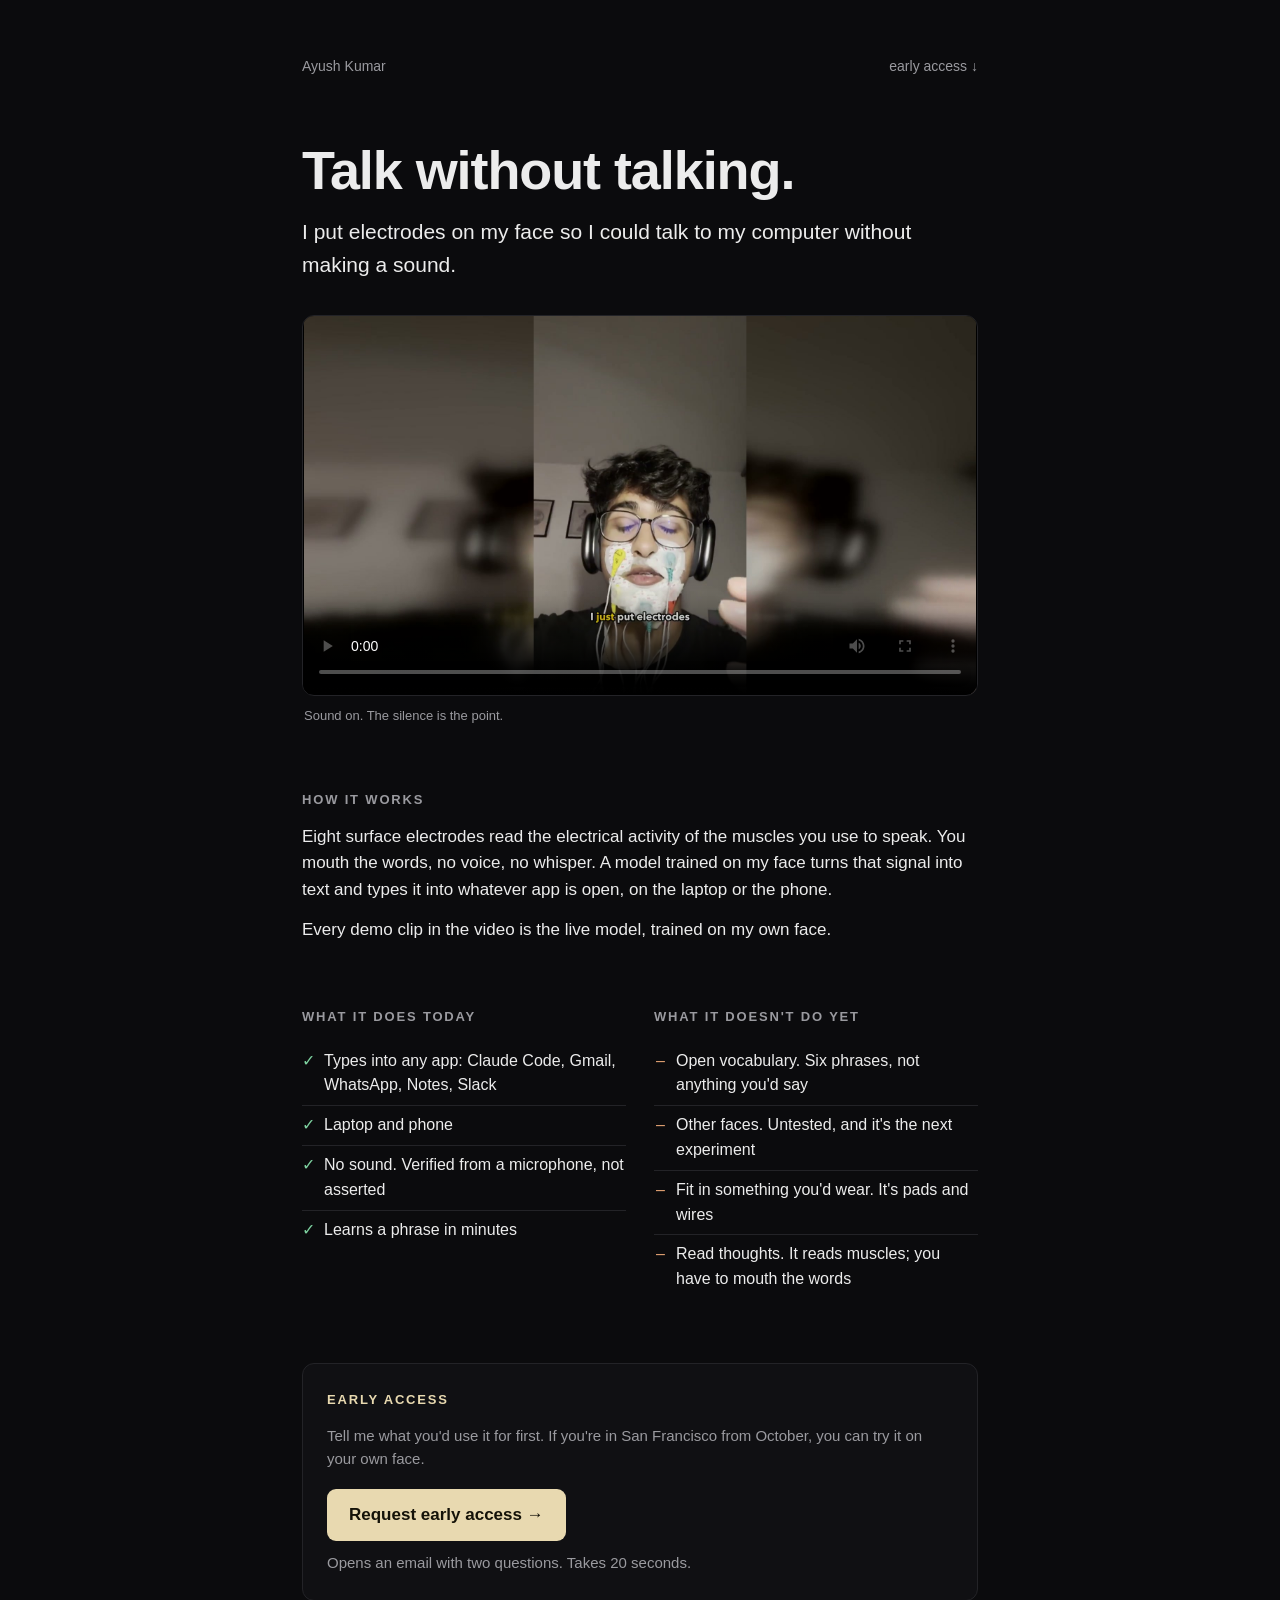
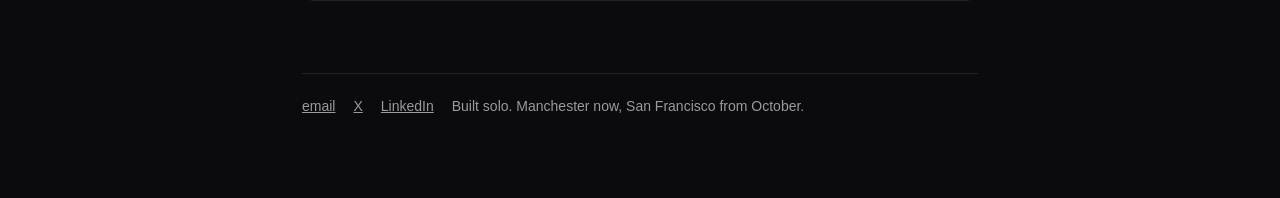
==== index.html @ 0bfeecea "site update" ====
<!doctype html>
<html lang="en">
<head>
<meta charset="utf-8">
<meta name="viewport" content="width=device-width,initial-scale=1">
<title>Talk without talking</title>
<meta name="description" content="I put electrodes on my face so I could talk to my computer without making a sound. Silent speech to text, built solo.">
<!-- link previews on X / LinkedIn / WhatsApp / Slack.  is replaced by deploy.sh -->
<meta property="og:type" content="website">
<meta property="og:title" content="Talk without talking">
<meta property="og:description" content="I put electrodes on my face so I could talk to my computer without making a sound.">
<meta property="og:image" content="https://ayush-kumar-prog.github.io/talk-without-talking/poster.jpg">
<meta property="og:url" content="https://ayush-kumar-prog.github.io/talk-without-talking/">
<meta name="twitter:card" content="summary_large_image">
<meta name="twitter:title" content="Talk without talking">
<meta name="twitter:description" content="I put electrodes on my face so I could talk to my computer without making a sound.">
<meta name="twitter:image" content="https://ayush-kumar-prog.github.io/talk-without-talking/poster.jpg">
<style>
  :root{--bg:#0b0b0d;--fg:#ececec;--dim:#9a9a9f;--line:#232327;--accent:#e8d9b0;--ok:#7ed3a0;--no:#e0a072}
  *{box-sizing:border-box}
  html{color-scheme:dark;background:var(--bg)}
  body{margin:0;background:var(--bg);color:var(--fg);
       font:17px/1.55 -apple-system,BlinkMacSystemFont,"Inter","Segoe UI",Helvetica,Arial,sans-serif;
       -webkit-font-smoothing:antialiased}
  main{max-width:720px;margin:0 auto;padding:56px 22px 80px}
  header{display:flex;justify-content:space-between;align-items:baseline;font-size:14px;color:var(--dim);margin-bottom:64px}
  header a{color:var(--dim);text-decoration:none}
  header a:hover{color:var(--fg)}
  h1{font-size:clamp(34px,6.5vw,54px);line-height:1.05;letter-spacing:-.02em;margin:0 0 18px;font-weight:650}
  .lede{font-size:clamp(18px,2.4vw,21px);color:var(--fg);margin:0 0 34px;max-width:620px}
  .video{position:relative;border:1px solid var(--line);border-radius:12px;overflow:hidden;background:#000;aspect-ratio:16/9}
  .video video{width:100%;height:100%;display:block}
  .cap{font-size:13px;color:var(--dim);margin:10px 2px 0}
  section{margin-top:64px}
  h2{font-size:13px;letter-spacing:.14em;text-transform:uppercase;color:var(--dim);margin:0 0 14px;font-weight:600}
  p{margin:0 0 14px}
  .grid{display:grid;grid-template-columns:1fr 1fr;gap:28px}
  @media (max-width:600px){.grid{grid-template-columns:1fr}}
  ul{margin:0;padding:0;list-style:none}
  li{padding:7px 0 7px 22px;position:relative;border-top:1px solid var(--line);font-size:16px}
  li:first-child{border-top:0}
  .yes li::before{content:"✓";position:absolute;left:0;color:var(--ok)}
  .not li::before{content:"–";position:absolute;left:2px;color:var(--no)}
  .form{border:1px solid var(--line);border-radius:12px;padding:26px 24px;background:#101013}
  .form h2{color:var(--accent)}
  .form p{color:var(--dim);font-size:15px}
  iframe{width:100%;border:0;min-height:520px}
  .btn{display:inline-block;background:var(--accent);color:#141208;text-decoration:none;font-weight:650;padding:13px 22px;border-radius:9px;margin-top:4px}
  .btn:hover{filter:brightness(1.06)}
  .small{font-size:13px;color:var(--dim);margin:10px 0 0}
  footer{margin-top:72px;padding-top:22px;border-top:1px solid var(--line);font-size:14px;color:var(--dim);display:flex;gap:18px;flex-wrap:wrap}
  footer a{color:var(--dim)}
  footer a:hover{color:var(--fg)}
</style>
</head>
<body>
<main>
  <header>
    <span>Ayush Kumar</span>
    <span><a href="#access">early access ↓</a></span>
  </header>

  <h1>Talk without talking.</h1>
  <p class="lede">I put electrodes on my face so I could talk to my computer without making a sound.</p>

  <div class="video">
    <video controls playsinline preload="metadata" poster="poster.jpg">
      <source src="demo.mp4" type="video/mp4">
    </video>
  </div>
  <p class="cap">Sound on. The silence is the point.</p>

  <section>
    <h2>How it works</h2>
    <p>Eight surface electrodes read the electrical activity of the muscles you use to speak. You mouth the words, no voice, no whisper. A model trained on my face turns that signal into text and types it into whatever app is open, on the laptop or the phone.</p>
    <p>Every demo clip in the video is the live model, trained on my own face.</p>
  </section>

  <section class="grid">
    <div>
      <h2>What it does today</h2>
      <ul class="yes">
        <li>Types into any app: Claude Code, Gmail, WhatsApp, Notes, Slack</li>
        <li>Laptop and phone</li>
        <li>No sound. Verified from a microphone, not asserted</li>
        <li>Learns a phrase in minutes</li>
      </ul>
    </div>
    <div>
      <h2>What it doesn't do yet</h2>
      <ul class="not">
        <li>Open vocabulary. Six phrases, not anything you'd say</li>
        <li>Other faces. Untested, and it's the next experiment</li>
        <li>Fit in something you'd wear. It's pads and wires</li>
        <li>Read thoughts. It reads muscles; you have to mouth the words</li>
      </ul>
    </div>
  </section>

  <section id="access" class="form">
    <h2>Early access</h2>
    <p>Tell me what you'd use it for first. If you're in San Francisco from October, you can try it on your own face.</p>
    <!-- TALLY: create a form with three fields (email; "What would you use it for first?" single-select:
         prompting AI agents / messaging / email / notes / private or medical settings / accessibility / other;
         "I'm in San Francisco from October and want to try it" checkbox). Share -> Embed -> copy the
         iframe and replace the block below. -->
    <!-- interim capture until the Tally embed replaces this block: replies land in Gmail -->
    <a class="btn" href="mailto:ayushkumargithub@gmail.com?subject=Early%20access&body=I%27d%20use%20it%20for%3A%20%0A%0AI%27m%20in%20San%20Francisco%20from%20October%3A%20yes%20%2F%20no%0A%0AName%3A%20">Request early access →</a>
    <p class="small">Opens an email with two questions. Takes 20 seconds.</p>
  </section>

  <footer>
    <a href="mailto:ayushkumargithub@gmail.com">email</a>
    <a href="https://x.com/YOUR_HANDLE">X</a>
    <a href="https://www.linkedin.com/in/YOUR_HANDLE">LinkedIn</a>
    <span>Built solo. Manchester now, San Francisco from October.</span>
  </footer>
</main>
</body>
</html>
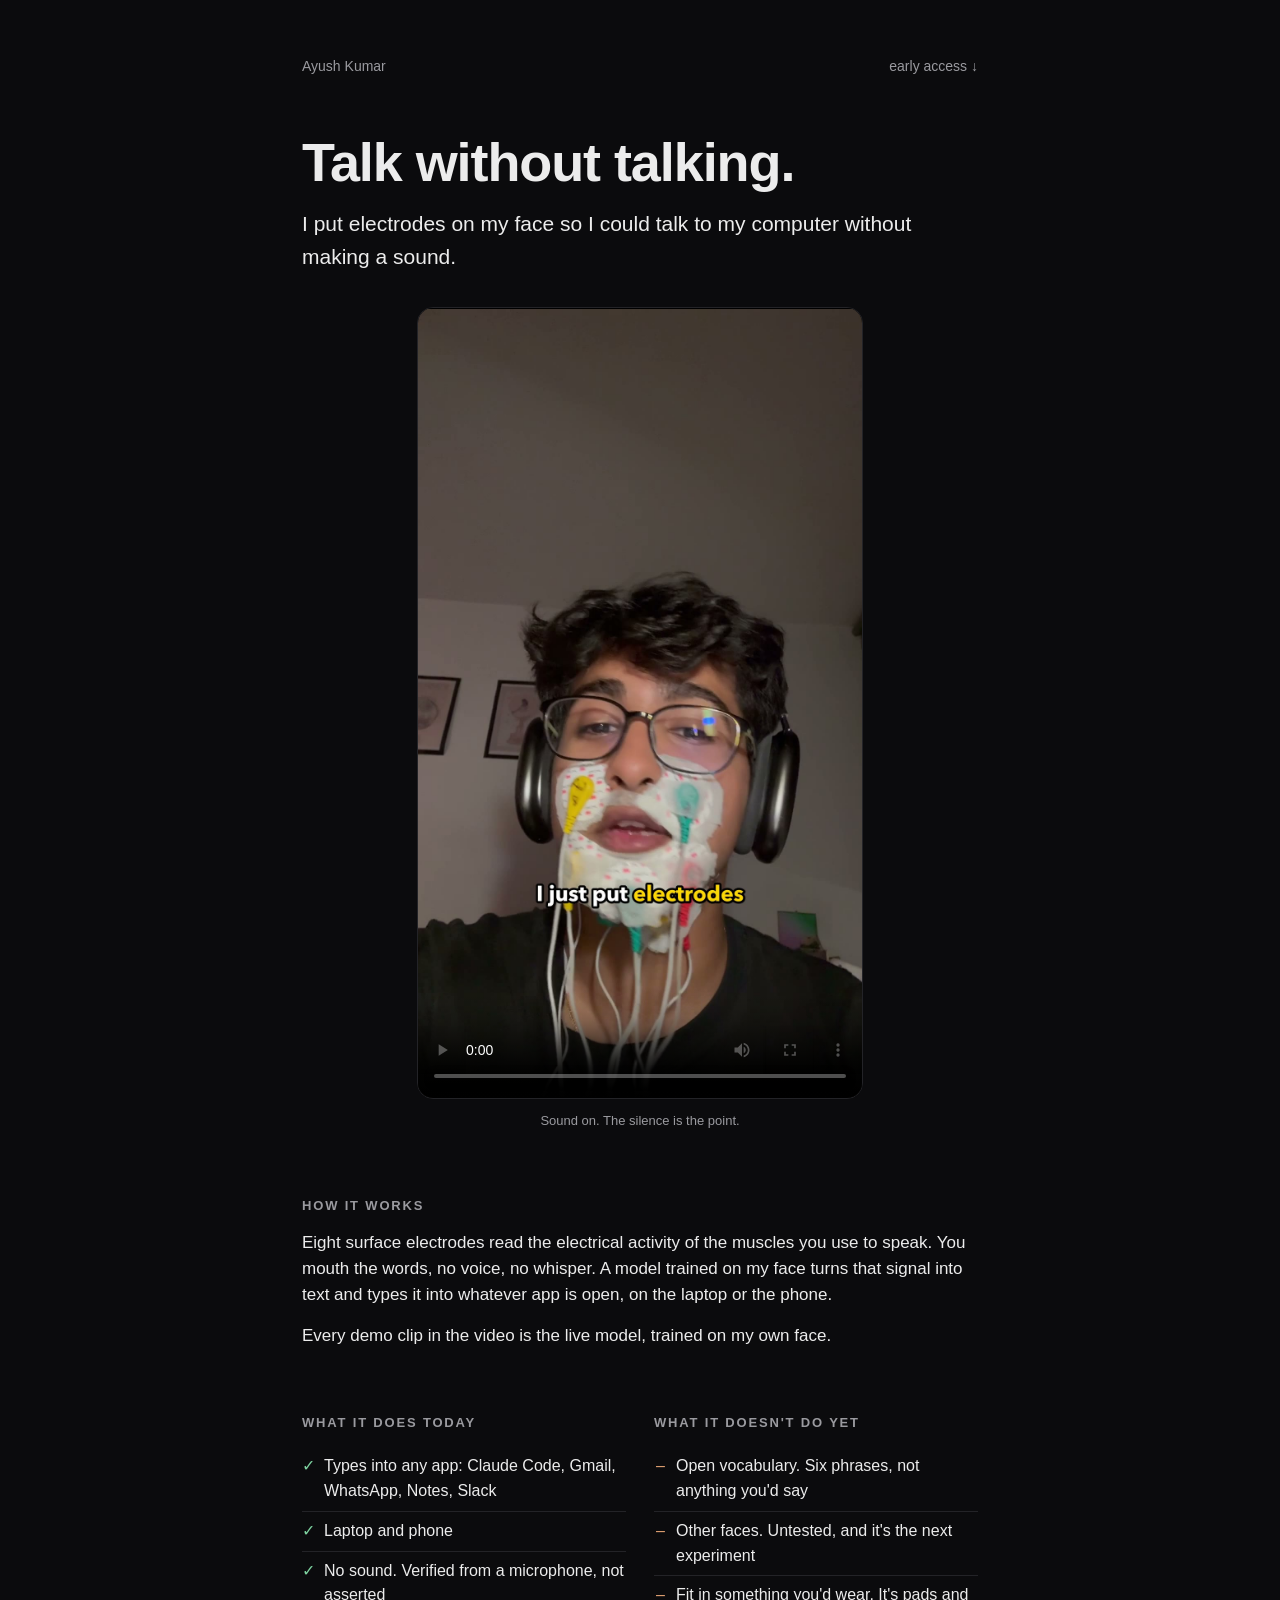
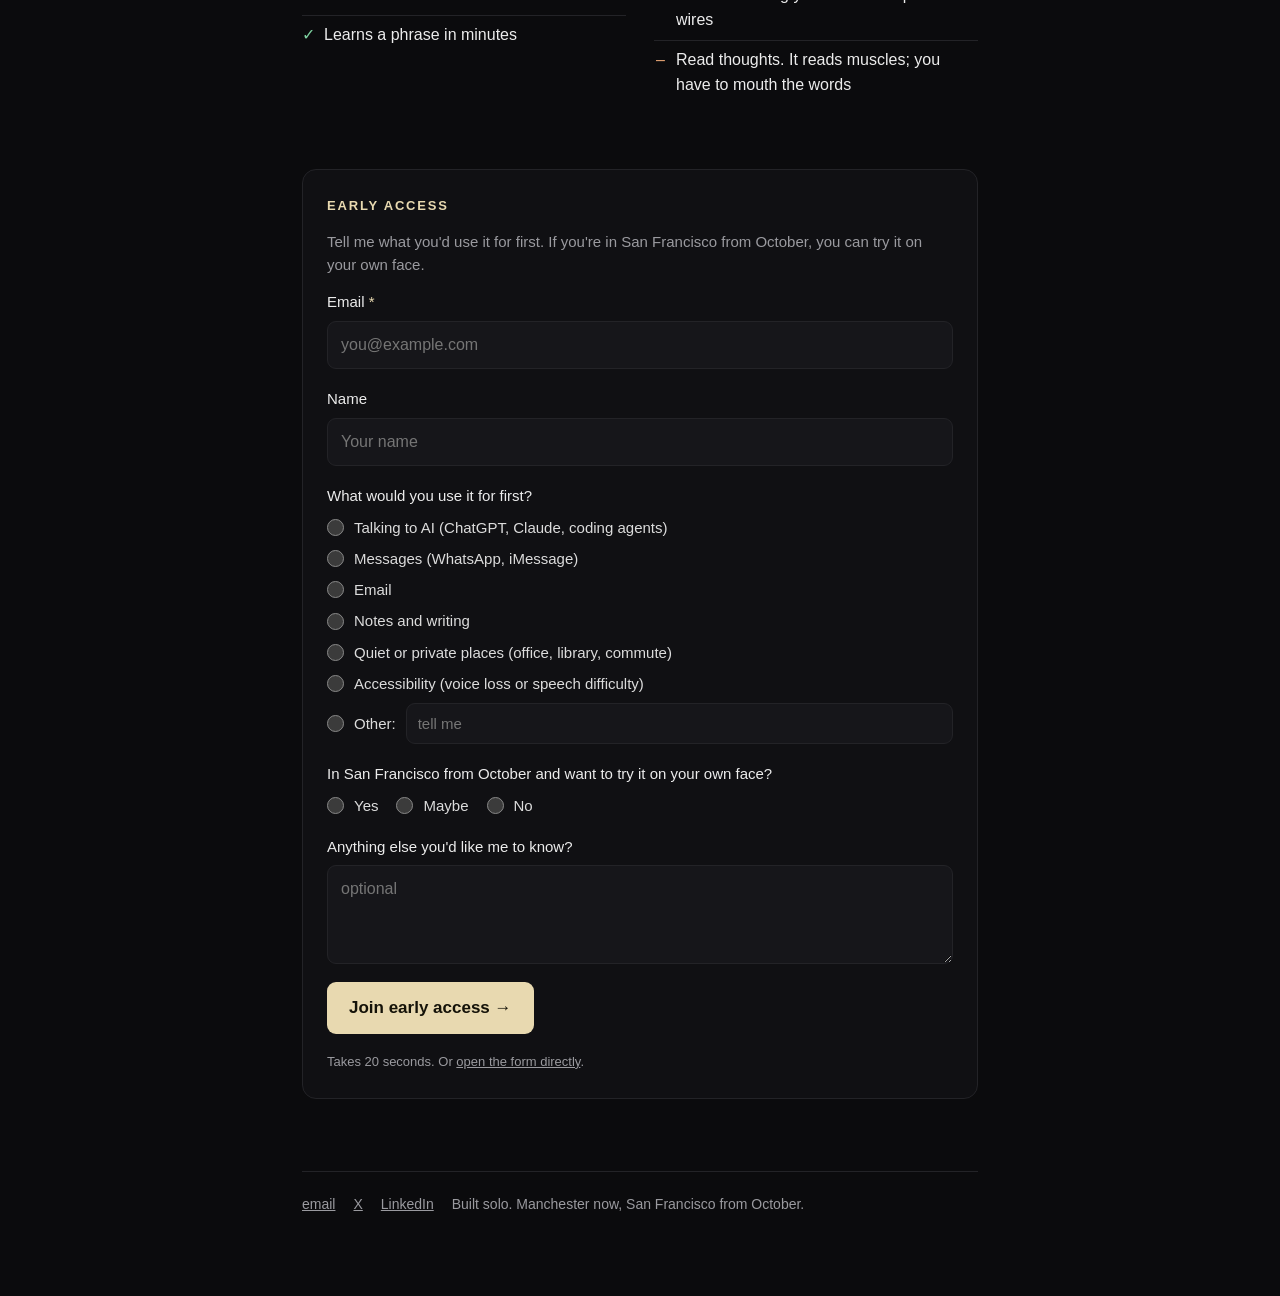
==== commit 5c3b1d6d: "Vertical final demo, bigger player, native early-access form - demo.mp4: final vertical cut (1080x19" ====
--- a/index.html
+++ b/index.html
@@ -5,32 +5,37 @@
 <meta name="viewport" content="width=device-width,initial-scale=1">
 <title>Talk without talking</title>
 <meta name="description" content="I put electrodes on my face so I could talk to my computer without making a sound. Silent speech to text, built solo.">
-<!-- link previews on X / LinkedIn / WhatsApp / Slack.  is replaced by deploy.sh -->
+<!-- link previews on X / LinkedIn / WhatsApp / Slack -->
 <meta property="og:type" content="website">
 <meta property="og:title" content="Talk without talking">
 <meta property="og:description" content="I put electrodes on my face so I could talk to my computer without making a sound.">
-<meta property="og:image" content="https://ayush-kumar-prog.github.io/talk-without-talking/poster.jpg">
+<meta property="og:image" content="https://ayush-kumar-prog.github.io/talk-without-talking/og.jpg">
+<meta property="og:image:width" content="1200">
+<meta property="og:image:height" content="630">
 <meta property="og:url" content="https://ayush-kumar-prog.github.io/talk-without-talking/">
 <meta name="twitter:card" content="summary_large_image">
 <meta name="twitter:title" content="Talk without talking">
 <meta name="twitter:description" content="I put electrodes on my face so I could talk to my computer without making a sound.">
-<meta name="twitter:image" content="https://ayush-kumar-prog.github.io/talk-without-talking/poster.jpg">
+<meta name="twitter:image" content="https://ayush-kumar-prog.github.io/talk-without-talking/og.jpg">
 <style>
-  :root{--bg:#0b0b0d;--fg:#ececec;--dim:#9a9a9f;--line:#232327;--accent:#e8d9b0;--ok:#7ed3a0;--no:#e0a072}
+  :root{--bg:#0b0b0d;--fg:#ececec;--dim:#9a9a9f;--line:#232327;--field:#16161a;--accent:#e8d9b0;--ok:#7ed3a0;--no:#e0a072}
   *{box-sizing:border-box}
+  [hidden]{display:none!important}
   html{color-scheme:dark;background:var(--bg)}
   body{margin:0;background:var(--bg);color:var(--fg);
        font:17px/1.55 -apple-system,BlinkMacSystemFont,"Inter","Segoe UI",Helvetica,Arial,sans-serif;
        -webkit-font-smoothing:antialiased}
   main{max-width:720px;margin:0 auto;padding:56px 22px 80px}
-  header{display:flex;justify-content:space-between;align-items:baseline;font-size:14px;color:var(--dim);margin-bottom:64px}
+  header{display:flex;justify-content:space-between;align-items:baseline;font-size:14px;color:var(--dim);margin-bottom:56px}
   header a{color:var(--dim);text-decoration:none}
   header a:hover{color:var(--fg)}
   h1{font-size:clamp(34px,6.5vw,54px);line-height:1.05;letter-spacing:-.02em;margin:0 0 18px;font-weight:650}
   .lede{font-size:clamp(18px,2.4vw,21px);color:var(--fg);margin:0 0 34px;max-width:620px}
-  .video{position:relative;border:1px solid var(--line);border-radius:12px;overflow:hidden;background:#000;aspect-ratio:16/9}
-  .video video{width:100%;height:100%;display:block}
-  .cap{font-size:13px;color:var(--dim);margin:10px 2px 0}
+  /* vertical 9:16 video: as tall as the screen allows, full width on phones */
+  .video{position:relative;margin:0 auto;width:min(100%,calc(88vh * 9 / 16),560px);aspect-ratio:9/16;
+         border:1px solid var(--line);border-radius:16px;overflow:hidden;background:#000}
+  .video video{width:100%;height:100%;display:block;object-fit:contain;background:#000}
+  .cap{font-size:13px;color:var(--dim);margin:12px 2px 0;text-align:center}
   section{margin-top:64px}
   h2{font-size:13px;letter-spacing:.14em;text-transform:uppercase;color:var(--dim);margin:0 0 14px;font-weight:600}
   p{margin:0 0 14px}
@@ -41,13 +46,32 @@
   li:first-child{border-top:0}
   .yes li::before{content:"✓";position:absolute;left:0;color:var(--ok)}
   .not li::before{content:"–";position:absolute;left:2px;color:var(--no)}
-  .form{border:1px solid var(--line);border-radius:12px;padding:26px 24px;background:#101013}
+  .form{border:1px solid var(--line);border-radius:14px;padding:26px 24px;background:#101013}
   .form h2{color:var(--accent)}
-  .form p{color:var(--dim);font-size:15px}
-  iframe{width:100%;border:0;min-height:520px}
-  .btn{display:inline-block;background:var(--accent);color:#141208;text-decoration:none;font-weight:650;padding:13px 22px;border-radius:9px;margin-top:4px}
+  .form > p{color:var(--dim);font-size:15px}
+  form{display:grid;gap:18px;margin-top:6px}
+  label.f{display:grid;gap:7px;font-size:15px}
+  .req{color:var(--accent)}
+  input[type=email],input[type=text],textarea{width:100%;font:inherit;font-size:16px;color:var(--fg);background:var(--field);
+        border:1px solid var(--line);border-radius:9px;padding:11px 13px;outline:none}
+  input:focus,textarea:focus{border-color:#4a4a52}
+  textarea{resize:vertical;min-height:84px}
+  fieldset{border:0;margin:0;padding:0;display:grid;gap:8px}
+  legend{font-size:15px;margin:0 0 8px;padding:0}
+  .opt{display:flex;align-items:center;gap:10px;font-size:15px;color:#dcdcdc;cursor:pointer}
+  .opt input{accent-color:var(--accent);width:17px;height:17px;margin:0;flex:0 0 auto}
+  .other{display:flex;align-items:center;gap:10px}
+  .other input[type=text]{padding:8px 11px;font-size:15px}
+  .row{display:flex;gap:18px;flex-wrap:wrap}
+  .btn{display:inline-block;background:var(--accent);color:#141208;text-decoration:none;font:inherit;font-weight:650;
+       padding:13px 22px;border-radius:9px;border:0;cursor:pointer;justify-self:start}
   .btn:hover{filter:brightness(1.06)}
-  .small{font-size:13px;color:var(--dim);margin:10px 0 0}
+  .btn[disabled]{opacity:.6;cursor:default}
+  .small{font-size:13px;color:var(--dim);margin:0}
+  .small a{color:var(--dim)}
+  .err{color:var(--no);font-size:14px;margin:0}
+  .thanks{font-size:17px}
+  .thanks b{color:var(--accent)}
   footer{margin-top:72px;padding-top:22px;border-top:1px solid var(--line);font-size:14px;color:var(--dim);display:flex;gap:18px;flex-wrap:wrap}
   footer a{color:var(--dim)}
   footer a:hover{color:var(--fg)}
@@ -100,21 +124,76 @@
   <section id="access" class="form">
     <h2>Early access</h2>
     <p>Tell me what you'd use it for first. If you're in San Francisco from October, you can try it on your own face.</p>
-    <!-- TALLY: create a form with three fields (email; "What would you use it for first?" single-select:
-         prompting AI agents / messaging / email / notes / private or medical settings / accessibility / other;
-         "I'm in San Francisco from October and want to try it" checkbox). Share -> Embed -> copy the
-         iframe and replace the block below. -->
-    <!-- interim capture until the Tally embed replaces this block: replies land in Gmail -->
-    <a class="btn" href="mailto:ayushkumargithub@gmail.com?subject=Early%20access&body=I%27d%20use%20it%20for%3A%20%0A%0AI%27m%20in%20San%20Francisco%20from%20October%3A%20yes%20%2F%20no%0A%0AName%3A%20">Request early access →</a>
-    <p class="small">Opens an email with two questions. Takes 20 seconds.</p>
+
+    <!-- Posts to the Google Form "Talk without talking - early access" (responses land in Ayush's Google Forms / Sheets) -->
+    <form id="signup" novalidate>
+      <label class="f"><span>Email <span class="req" aria-hidden="true">*</span></span>
+        <input type="email" name="entry.1218262359" required autocomplete="email" placeholder="you@example.com">
+      </label>
+      <label class="f">Name
+        <input type="text" name="entry.1448924154" autocomplete="name" placeholder="Your name">
+      </label>
+      <fieldset>
+        <legend>What would you use it for first?</legend>
+        <label class="opt"><input type="radio" name="entry.805958540" value="Talking to AI (ChatGPT, Claude, coding agents)"> Talking to AI (ChatGPT, Claude, coding agents)</label>
+        <label class="opt"><input type="radio" name="entry.805958540" value="Messages (WhatsApp, iMessage)"> Messages (WhatsApp, iMessage)</label>
+        <label class="opt"><input type="radio" name="entry.805958540" value="Email"> Email</label>
+        <label class="opt"><input type="radio" name="entry.805958540" value="Notes and writing"> Notes and writing</label>
+        <label class="opt"><input type="radio" name="entry.805958540" value="Quiet or private places (office, library, commute)"> Quiet or private places (office, library, commute)</label>
+        <label class="opt"><input type="radio" name="entry.805958540" value="Accessibility (voice loss or speech difficulty)"> Accessibility (voice loss or speech difficulty)</label>
+        <div class="other">
+          <label class="opt"><input type="radio" name="entry.805958540" value="__other_option__" id="useOther"> Other:</label>
+          <input type="text" id="useOtherText" aria-label="Other use" placeholder="tell me">
+        </div>
+      </fieldset>
+      <fieldset>
+        <legend>In San Francisco from October and want to try it on your own face?</legend>
+        <div class="row">
+          <label class="opt"><input type="radio" name="entry.1406733790" value="Yes"> Yes</label>
+          <label class="opt"><input type="radio" name="entry.1406733790" value="Maybe"> Maybe</label>
+          <label class="opt"><input type="radio" name="entry.1406733790" value="No"> No</label>
+        </div>
+      </fieldset>
+      <label class="f">Anything else you'd like me to know?
+        <textarea name="entry.831140390" rows="3" placeholder="optional"></textarea>
+      </label>
+      <p class="err" id="err" hidden></p>
+      <button type="submit" class="btn" id="go">Join early access →</button>
+      <p class="small">Takes 20 seconds. Or <a href="https://docs.google.com/forms/d/e/1FAIpQLSfhqz6a_AW9YO6WL3cb29xkLxI5sCTDfuQ9sQp56JzYwQW63g/viewform" target="_blank" rel="noopener">open the form directly</a>.</p>
+    </form>
+    <p class="thanks" id="thanks" hidden><b>You're on the list.</b> Thank you. I'll be in touch, and if you're in San Francisco, I'll reach out about trying it on your own face.</p>
   </section>
 
   <footer>
     <a href="mailto:ayushkumargithub@gmail.com">email</a>
-    <a href="https://x.com/YOUR_HANDLE">X</a>
-    <a href="https://www.linkedin.com/in/YOUR_HANDLE">LinkedIn</a>
+    <a href="https://x.com/Ayush__kmr">X</a>
+    <a href="https://www.linkedin.com/in/ayushkumarcode/">LinkedIn</a>
     <span>Built solo. Manchester now, San Francisco from October.</span>
   </footer>
 </main>
+<script>
+(function(){
+  var ACTION='https://docs.google.com/forms/d/e/1FAIpQLSfhqz6a_AW9YO6WL3cb29xkLxI5sCTDfuQ9sQp56JzYwQW63g/formResponse';
+  var form=document.getElementById('signup'), err=document.getElementById('err'), go=document.getElementById('go');
+  var other=document.getElementById('useOther'), otherText=document.getElementById('useOtherText');
+  otherText.addEventListener('input',function(){ if(otherText.value) other.checked=true; });
+  form.addEventListener('submit',function(e){
+    e.preventDefault(); err.hidden=true;
+    var email=form.querySelector('input[type=email]');
+    if(!/^[^\s@]+@[^\s@]+\.[^\s@]+$/.test(email.value.trim())){ err.textContent='Please enter a valid email.'; err.hidden=false; email.focus(); return; }
+    var data=new URLSearchParams();
+    form.querySelectorAll('input[name],textarea[name]').forEach(function(el){
+      if((el.type==='radio'||el.type==='checkbox')&&!el.checked) return;
+      if(el.value.trim()!=='') data.append(el.name, el.value.trim());
+    });
+    if(other.checked) data.append('entry.805958540.other_option_response', otherText.value.trim());
+    go.disabled=true; go.textContent='Sending…';
+    fetch(ACTION,{method:'POST',mode:'no-cors',body:data})
+      .then(function(){ form.hidden=true; document.getElementById('thanks').hidden=false; })
+      .catch(function(){ go.disabled=false; go.textContent='Join early access →';
+        err.innerHTML='Something went wrong. Please use <a href="'+ACTION.replace('formResponse','viewform')+'" target="_blank" rel="noopener">the form directly</a>.'; err.hidden=false; });
+  });
+})();
+</script>
 </body>
 </html>
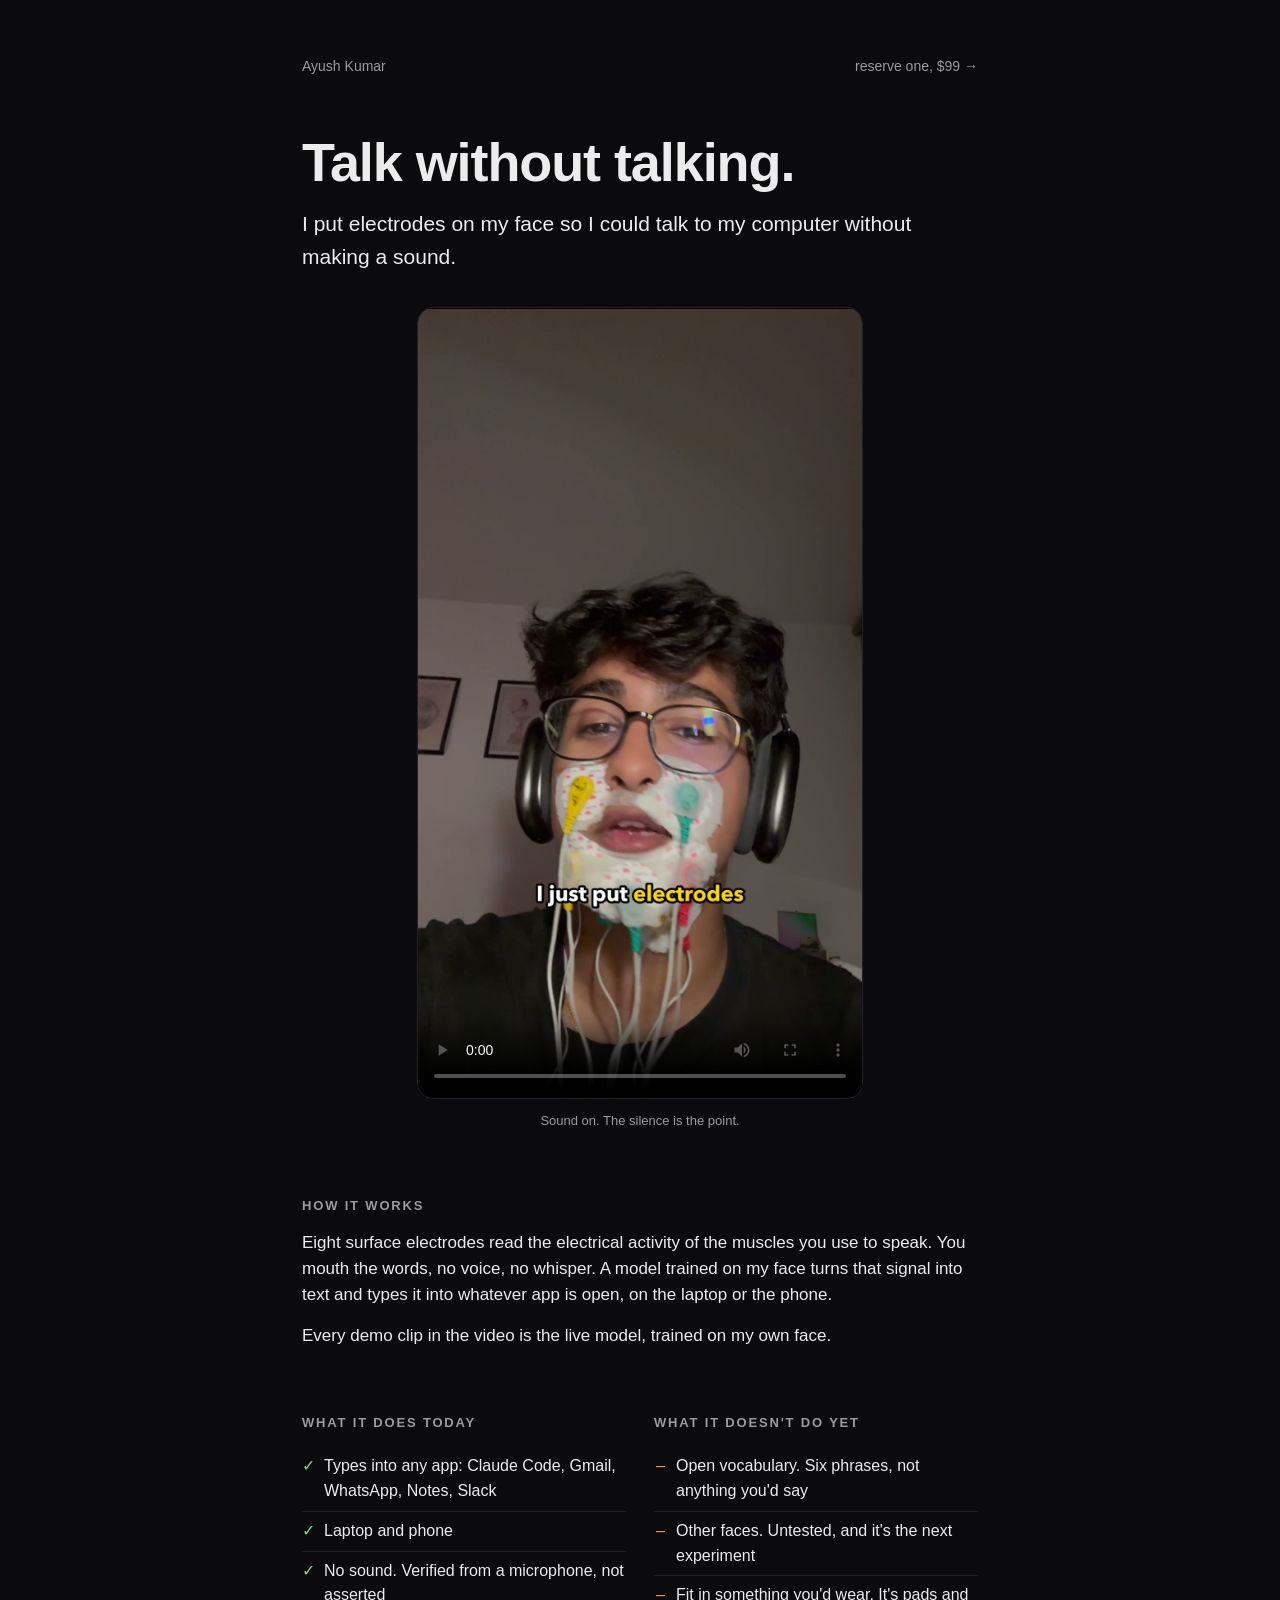
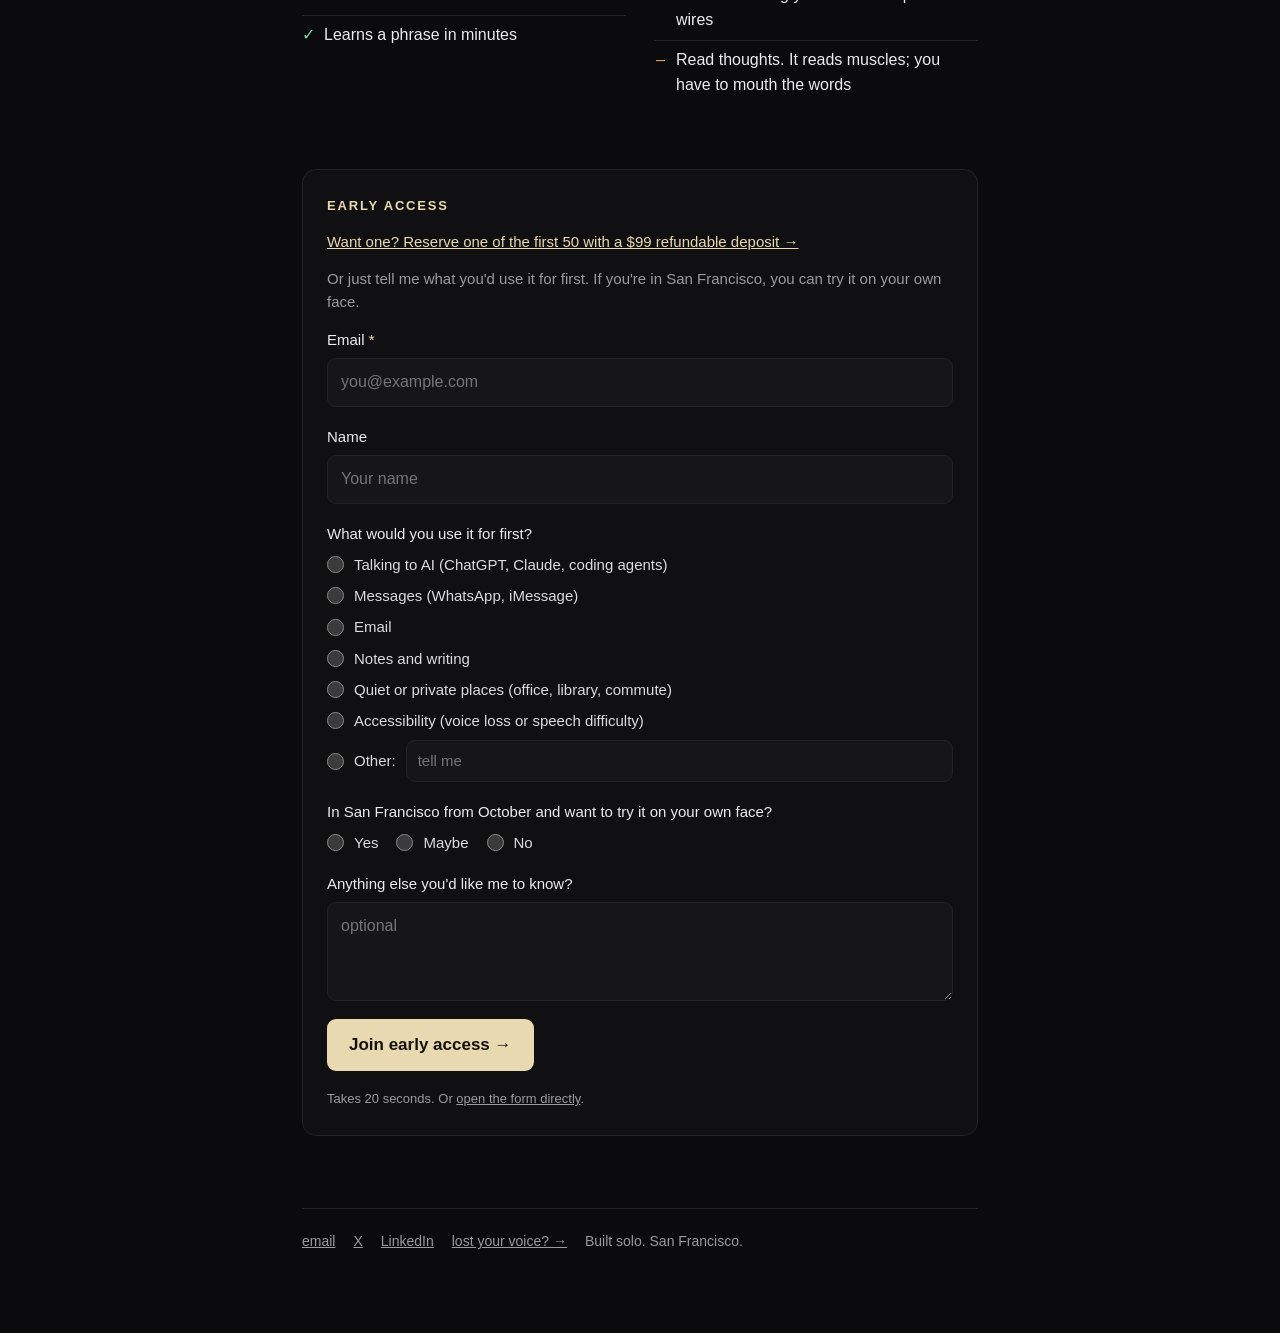
==== commit 904a5384: "Preorder pages live: wearable renders, Stripe link, terms reserve.html is now the money page: "preor" ====
--- a/index.html
+++ b/index.html
@@ -81,7 +81,7 @@
 <main>
   <header>
     <span>Ayush Kumar</span>
-    <span><a href="#access">early access ↓</a></span>
+    <span><a href="reserve.html">reserve one, $99 →</a></span>
   </header>
 
   <h1>Talk without talking.</h1>
@@ -123,7 +123,8 @@
 
   <section id="access" class="form">
     <h2>Early access</h2>
-    <p>Tell me what you'd use it for first. If you're in San Francisco from October, you can try it on your own face.</p>
+    <p><a href="reserve.html" style="color:var(--accent)">Want one? Reserve one of the first 50 with a $99 refundable deposit →</a></p>
+    <p>Or just tell me what you'd use it for first. If you're in San Francisco, you can try it on your own face.</p>
 
     <!-- Posts to the Google Form "Talk without talking - early access" (responses land in Ayush's Google Forms / Sheets) -->
     <form id="signup" novalidate>
@@ -168,7 +169,8 @@
     <a href="mailto:ayushkumargithub@gmail.com">email</a>
     <a href="https://x.com/Ayush__kmr">X</a>
     <a href="https://www.linkedin.com/in/ayushkumarcode/">LinkedIn</a>
-    <span>Built solo. Manchester now, San Francisco from October.</span>
+    <a href="voice.html">lost your voice? →</a>
+    <span>Built solo. San Francisco.</span>
   </footer>
 </main>
 <script>
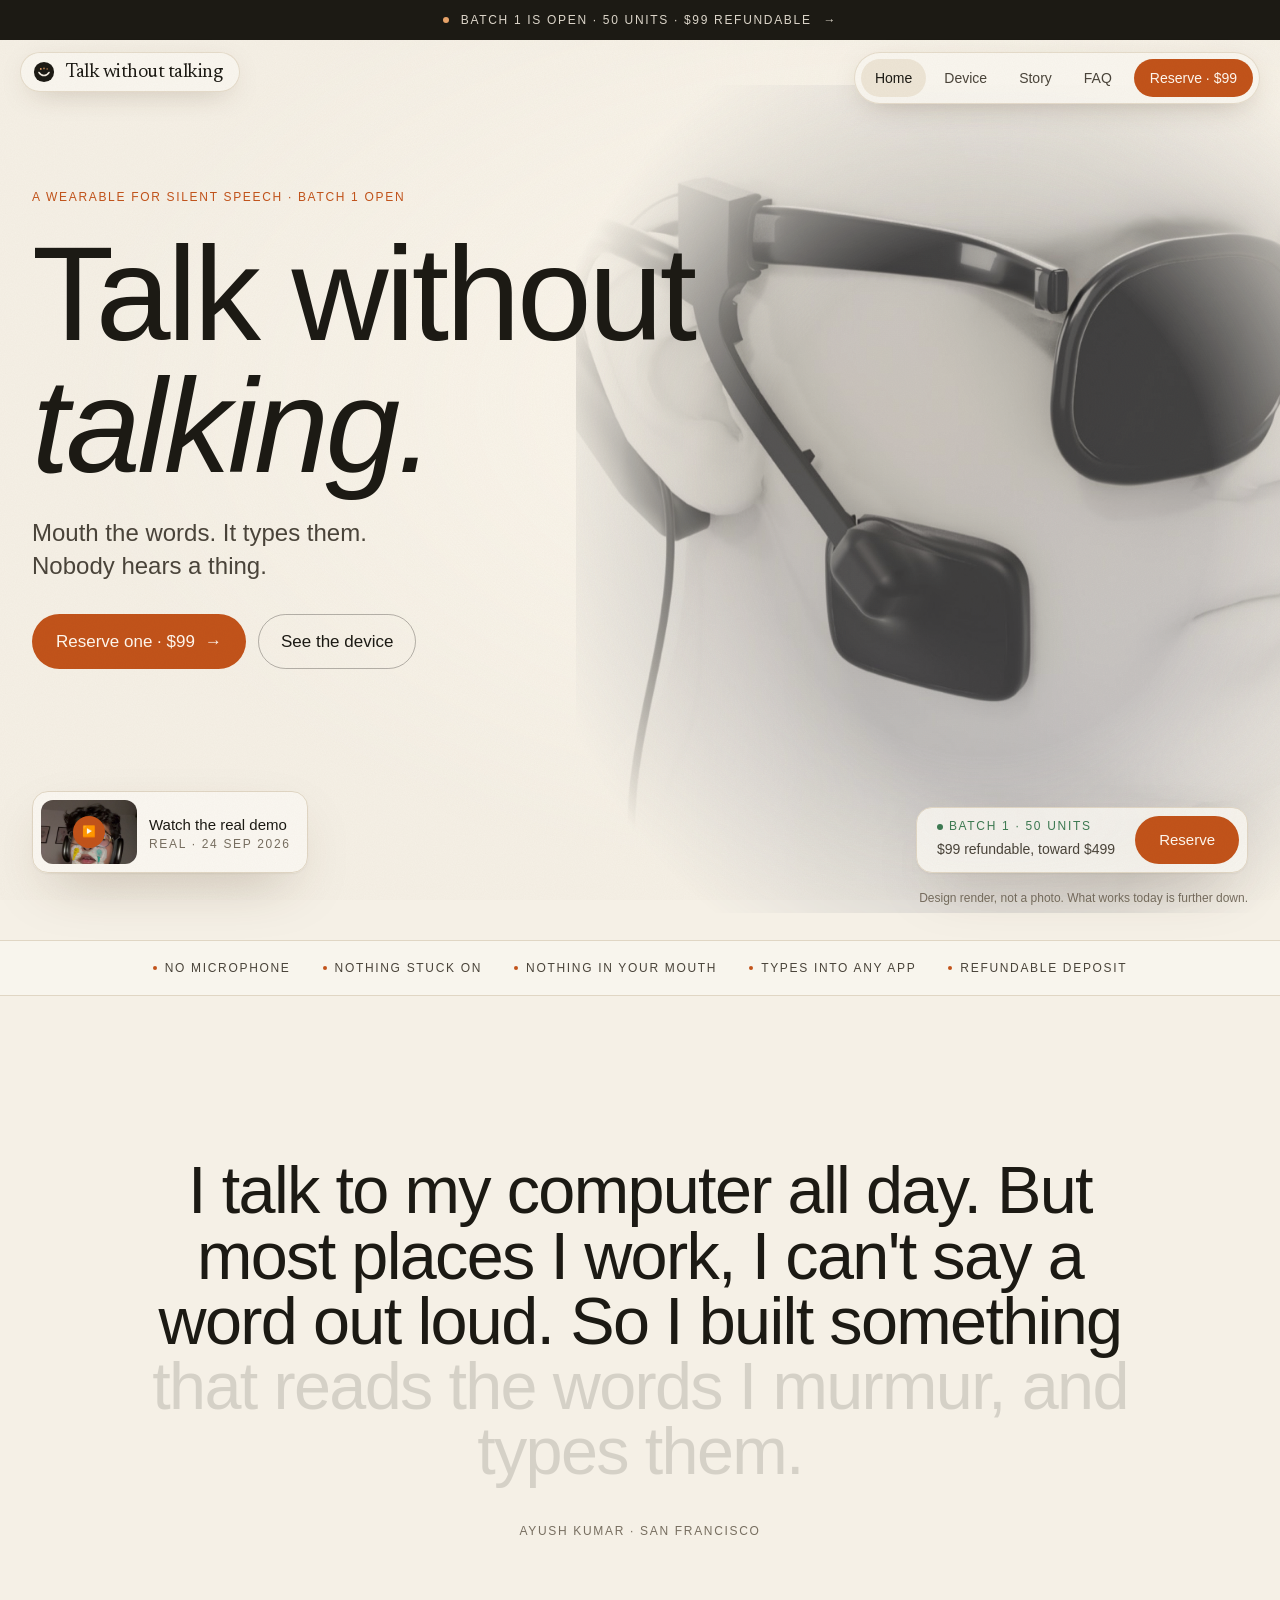
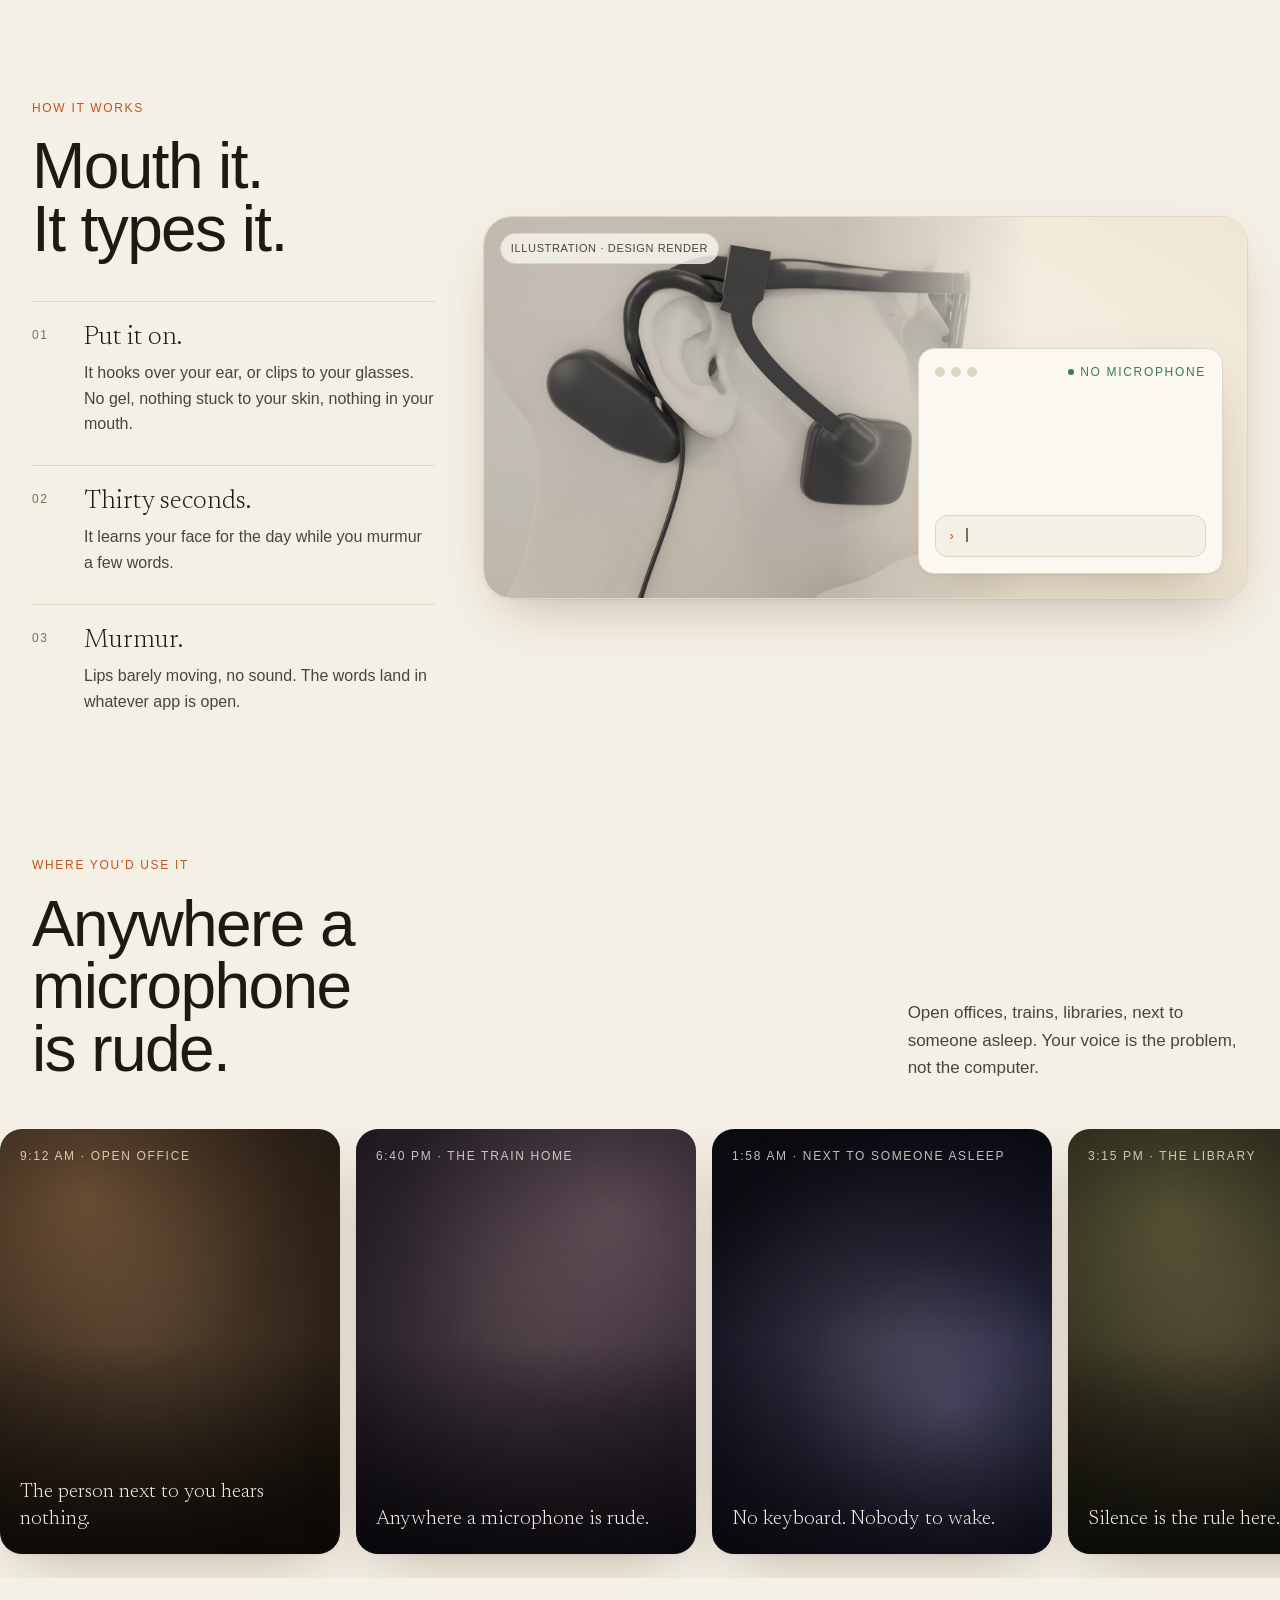
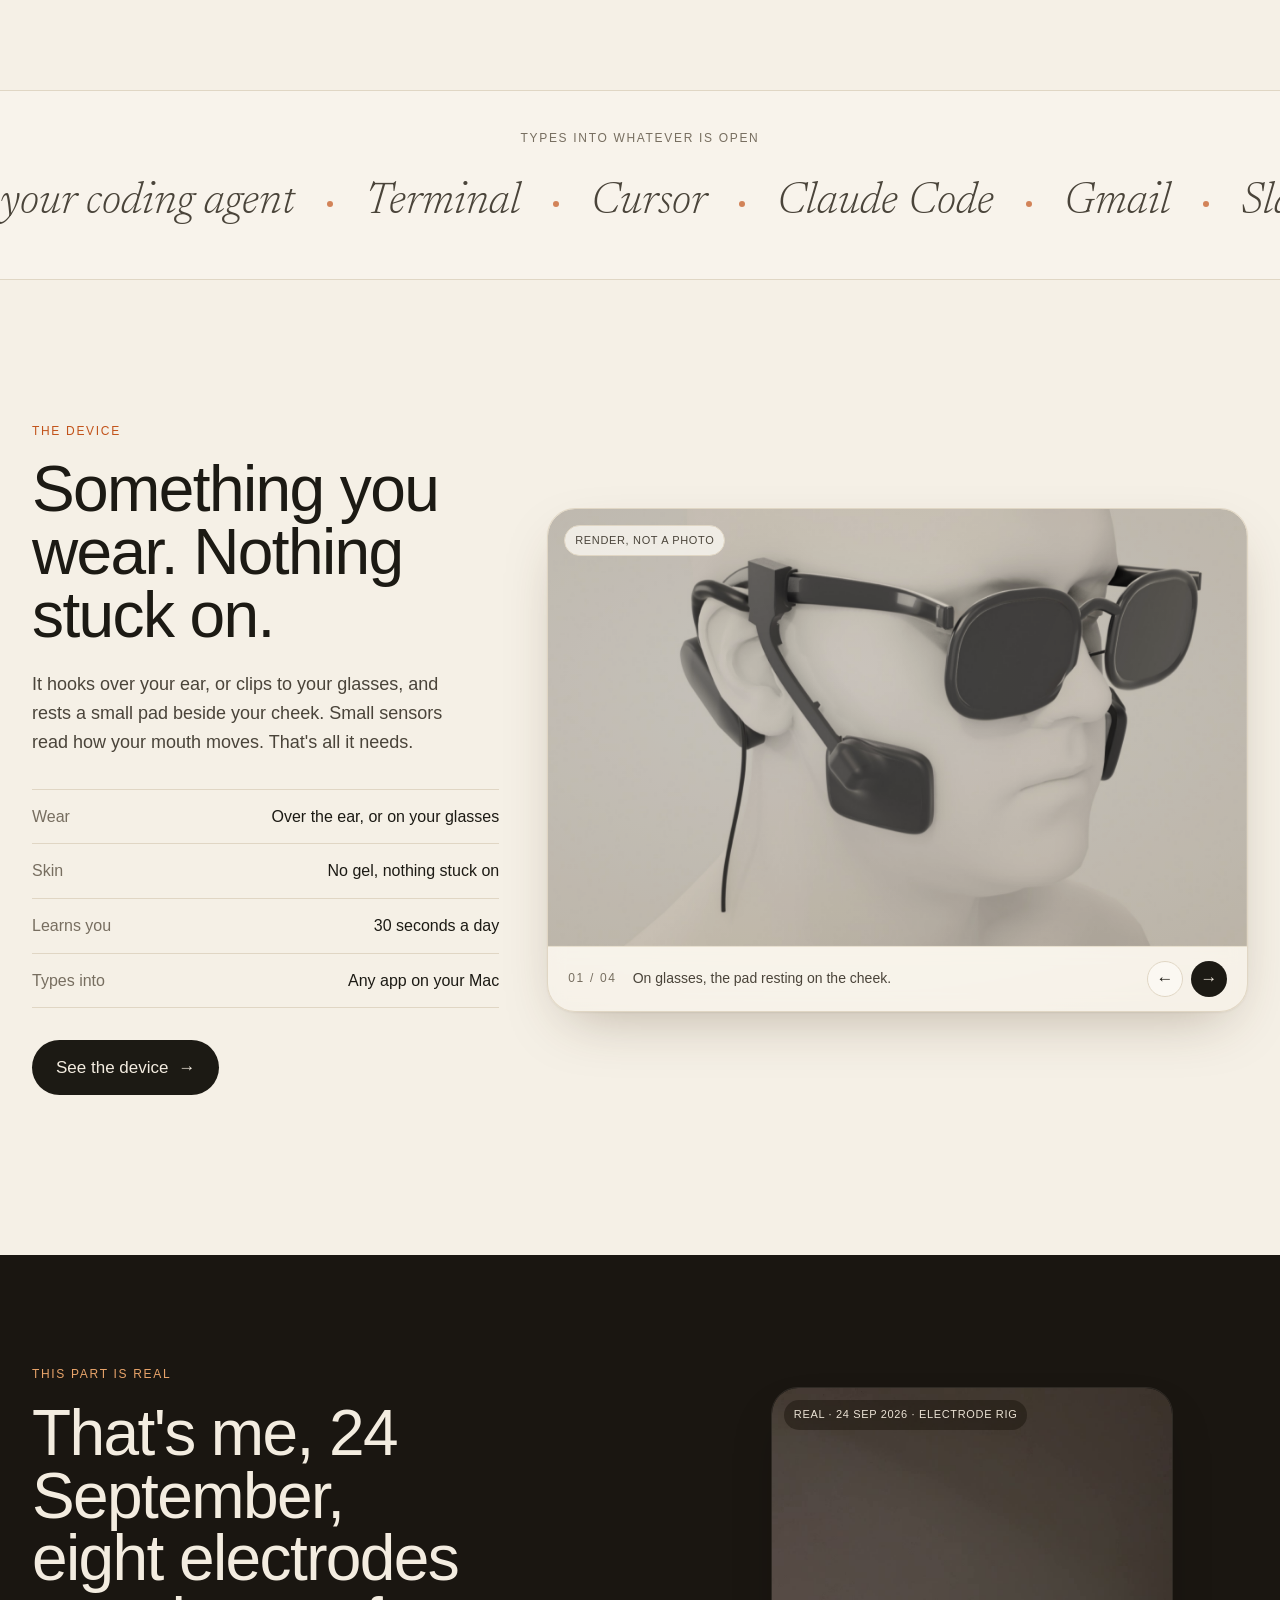
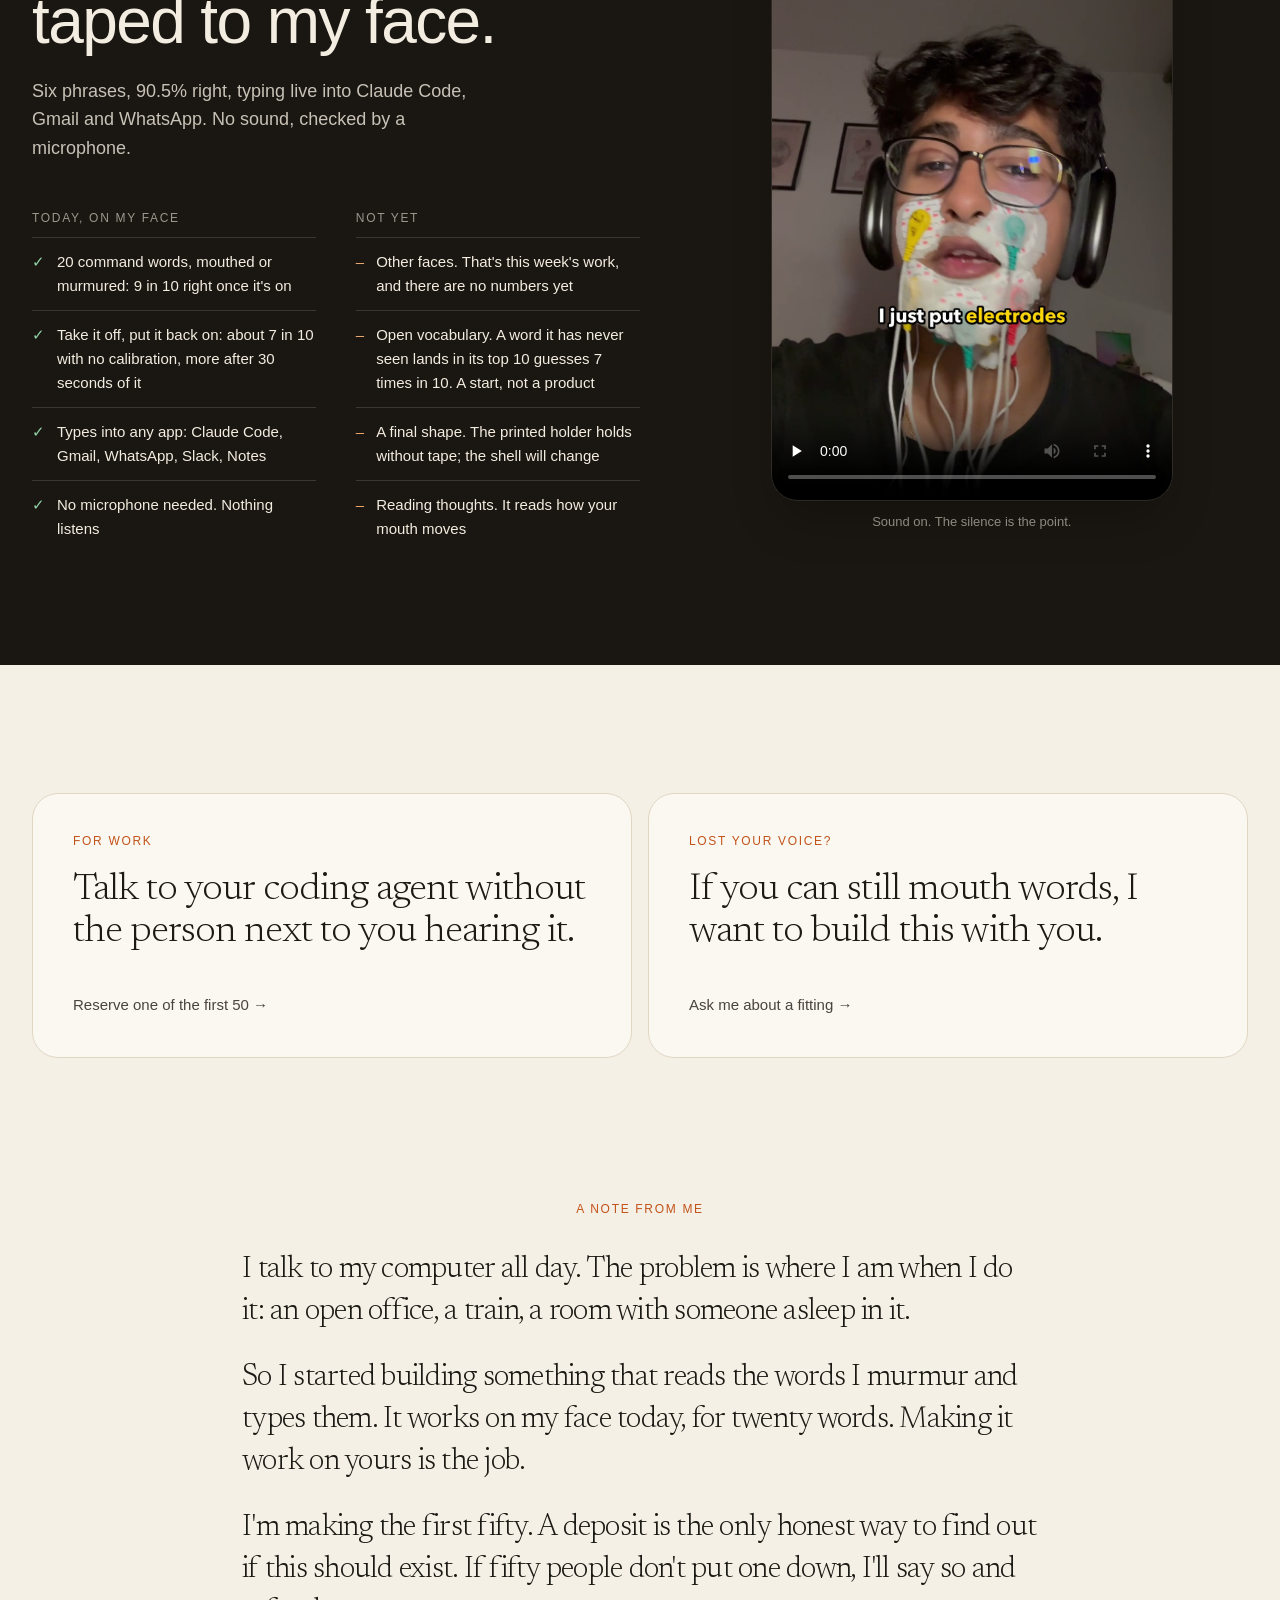
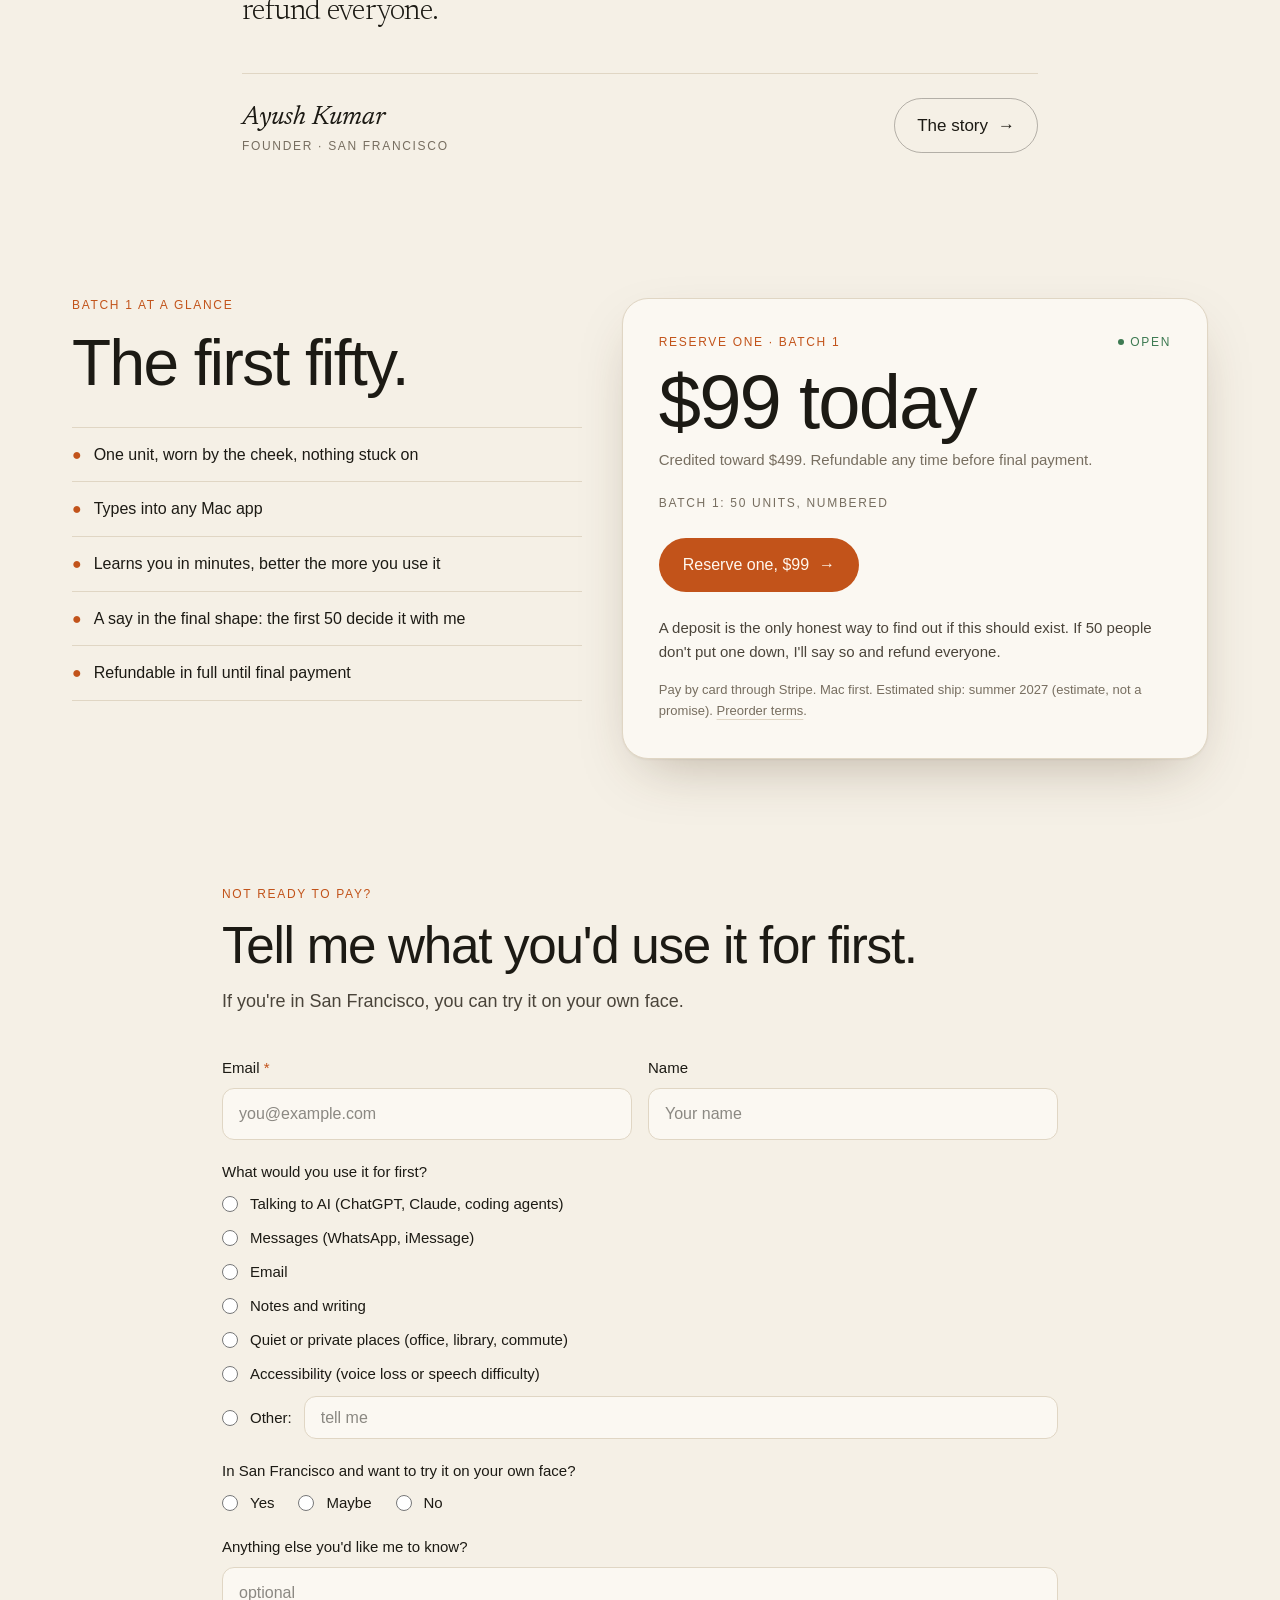
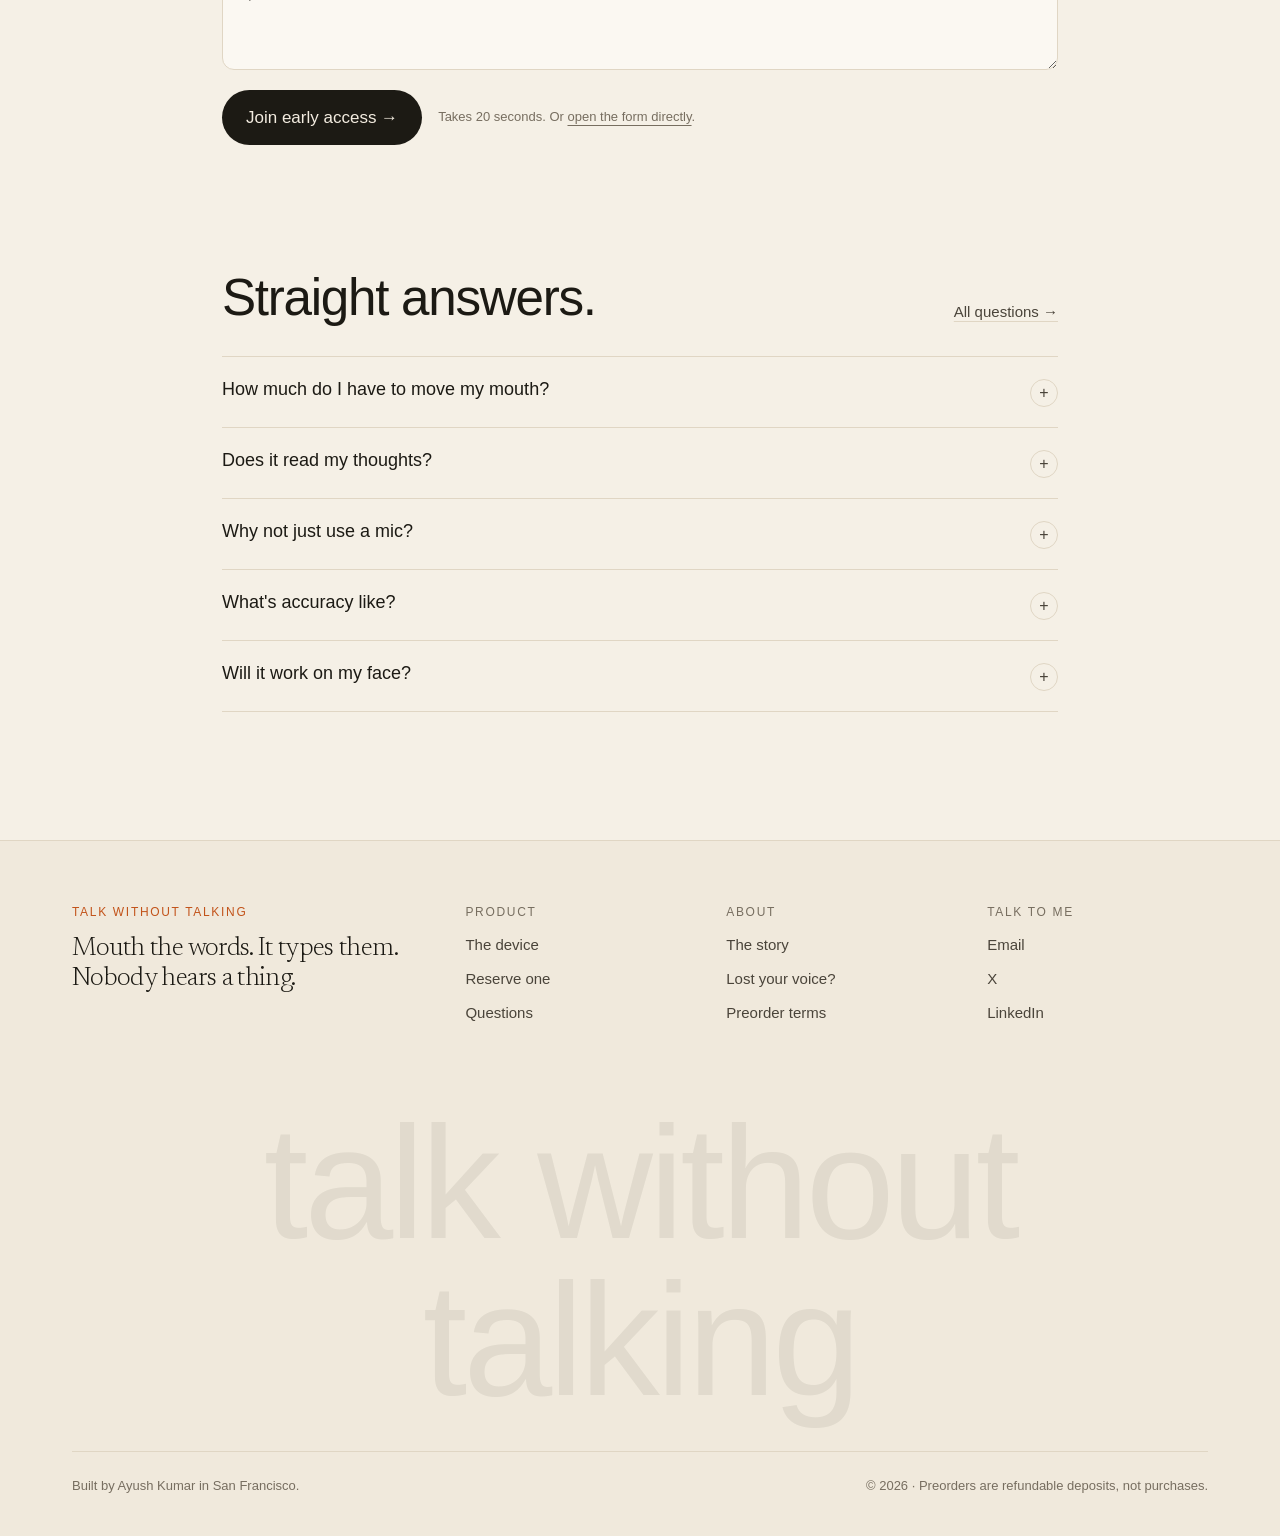
==== commit 0e908849: "Launch site: warm multi-page redesign built from web/ Home, device, story, reserve, voice, FAQ, term" ====
--- a/index.html
+++ b/index.html
@@ -1,201 +1 @@
-<!doctype html>
-<html lang="en">
-<head>
-<meta charset="utf-8">
-<meta name="viewport" content="width=device-width,initial-scale=1">
-<title>Talk without talking</title>
-<meta name="description" content="I put electrodes on my face so I could talk to my computer without making a sound. Silent speech to text, built solo.">
-<!-- link previews on X / LinkedIn / WhatsApp / Slack -->
-<meta property="og:type" content="website">
-<meta property="og:title" content="Talk without talking">
-<meta property="og:description" content="I put electrodes on my face so I could talk to my computer without making a sound.">
-<meta property="og:image" content="https://ayush-kumar-prog.github.io/talk-without-talking/og.jpg">
-<meta property="og:image:width" content="1200">
-<meta property="og:image:height" content="630">
-<meta property="og:url" content="https://ayush-kumar-prog.github.io/talk-without-talking/">
-<meta name="twitter:card" content="summary_large_image">
-<meta name="twitter:title" content="Talk without talking">
-<meta name="twitter:description" content="I put electrodes on my face so I could talk to my computer without making a sound.">
-<meta name="twitter:image" content="https://ayush-kumar-prog.github.io/talk-without-talking/og.jpg">
-<style>
-  :root{--bg:#0b0b0d;--fg:#ececec;--dim:#9a9a9f;--line:#232327;--field:#16161a;--accent:#e8d9b0;--ok:#7ed3a0;--no:#e0a072}
-  *{box-sizing:border-box}
-  [hidden]{display:none!important}
-  html{color-scheme:dark;background:var(--bg)}
-  body{margin:0;background:var(--bg);color:var(--fg);
-       font:17px/1.55 -apple-system,BlinkMacSystemFont,"Inter","Segoe UI",Helvetica,Arial,sans-serif;
-       -webkit-font-smoothing:antialiased}
-  main{max-width:720px;margin:0 auto;padding:56px 22px 80px}
-  header{display:flex;justify-content:space-between;align-items:baseline;font-size:14px;color:var(--dim);margin-bottom:56px}
-  header a{color:var(--dim);text-decoration:none}
-  header a:hover{color:var(--fg)}
-  h1{font-size:clamp(34px,6.5vw,54px);line-height:1.05;letter-spacing:-.02em;margin:0 0 18px;font-weight:650}
-  .lede{font-size:clamp(18px,2.4vw,21px);color:var(--fg);margin:0 0 34px;max-width:620px}
-  /* vertical 9:16 video: as tall as the screen allows, full width on phones */
-  .video{position:relative;margin:0 auto;width:min(100%,calc(88vh * 9 / 16),560px);aspect-ratio:9/16;
-         border:1px solid var(--line);border-radius:16px;overflow:hidden;background:#000}
-  .video video{width:100%;height:100%;display:block;object-fit:contain;background:#000}
-  .cap{font-size:13px;color:var(--dim);margin:12px 2px 0;text-align:center}
-  section{margin-top:64px}
-  h2{font-size:13px;letter-spacing:.14em;text-transform:uppercase;color:var(--dim);margin:0 0 14px;font-weight:600}
-  p{margin:0 0 14px}
-  .grid{display:grid;grid-template-columns:1fr 1fr;gap:28px}
-  @media (max-width:600px){.grid{grid-template-columns:1fr}}
-  ul{margin:0;padding:0;list-style:none}
-  li{padding:7px 0 7px 22px;position:relative;border-top:1px solid var(--line);font-size:16px}
-  li:first-child{border-top:0}
-  .yes li::before{content:"✓";position:absolute;left:0;color:var(--ok)}
-  .not li::before{content:"–";position:absolute;left:2px;color:var(--no)}
-  .form{border:1px solid var(--line);border-radius:14px;padding:26px 24px;background:#101013}
-  .form h2{color:var(--accent)}
-  .form > p{color:var(--dim);font-size:15px}
-  form{display:grid;gap:18px;margin-top:6px}
-  label.f{display:grid;gap:7px;font-size:15px}
-  .req{color:var(--accent)}
-  input[type=email],input[type=text],textarea{width:100%;font:inherit;font-size:16px;color:var(--fg);background:var(--field);
-        border:1px solid var(--line);border-radius:9px;padding:11px 13px;outline:none}
-  input:focus,textarea:focus{border-color:#4a4a52}
-  textarea{resize:vertical;min-height:84px}
-  fieldset{border:0;margin:0;padding:0;display:grid;gap:8px}
-  legend{font-size:15px;margin:0 0 8px;padding:0}
-  .opt{display:flex;align-items:center;gap:10px;font-size:15px;color:#dcdcdc;cursor:pointer}
-  .opt input{accent-color:var(--accent);width:17px;height:17px;margin:0;flex:0 0 auto}
-  .other{display:flex;align-items:center;gap:10px}
-  .other input[type=text]{padding:8px 11px;font-size:15px}
-  .row{display:flex;gap:18px;flex-wrap:wrap}
-  .btn{display:inline-block;background:var(--accent);color:#141208;text-decoration:none;font:inherit;font-weight:650;
-       padding:13px 22px;border-radius:9px;border:0;cursor:pointer;justify-self:start}
-  .btn:hover{filter:brightness(1.06)}
-  .btn[disabled]{opacity:.6;cursor:default}
-  .small{font-size:13px;color:var(--dim);margin:0}
-  .small a{color:var(--dim)}
-  .err{color:var(--no);font-size:14px;margin:0}
-  .thanks{font-size:17px}
-  .thanks b{color:var(--accent)}
-  footer{margin-top:72px;padding-top:22px;border-top:1px solid var(--line);font-size:14px;color:var(--dim);display:flex;gap:18px;flex-wrap:wrap}
-  footer a{color:var(--dim)}
-  footer a:hover{color:var(--fg)}
-</style>
-</head>
-<body>
-<main>
-  <header>
-    <span>Ayush Kumar</span>
-    <span><a href="reserve.html">reserve one, $99 →</a></span>
-  </header>
-
-  <h1>Talk without talking.</h1>
-  <p class="lede">I put electrodes on my face so I could talk to my computer without making a sound.</p>
-
-  <div class="video">
-    <video controls playsinline preload="metadata" poster="poster.jpg">
-      <source src="demo.mp4" type="video/mp4">
-    </video>
-  </div>
-  <p class="cap">Sound on. The silence is the point.</p>
-
-  <section>
-    <h2>How it works</h2>
-    <p>Eight surface electrodes read the electrical activity of the muscles you use to speak. You mouth the words, no voice, no whisper. A model trained on my face turns that signal into text and types it into whatever app is open, on the laptop or the phone.</p>
-    <p>Every demo clip in the video is the live model, trained on my own face.</p>
-  </section>
-
-  <section class="grid">
-    <div>
-      <h2>What it does today</h2>
-      <ul class="yes">
-        <li>Types into any app: Claude Code, Gmail, WhatsApp, Notes, Slack</li>
-        <li>Laptop and phone</li>
-        <li>No sound. Verified from a microphone, not asserted</li>
-        <li>Learns a phrase in minutes</li>
-      </ul>
-    </div>
-    <div>
-      <h2>What it doesn't do yet</h2>
-      <ul class="not">
-        <li>Open vocabulary. Six phrases, not anything you'd say</li>
-        <li>Other faces. Untested, and it's the next experiment</li>
-        <li>Fit in something you'd wear. It's pads and wires</li>
-        <li>Read thoughts. It reads muscles; you have to mouth the words</li>
-      </ul>
-    </div>
-  </section>
-
-  <section id="access" class="form">
-    <h2>Early access</h2>
-    <p><a href="reserve.html" style="color:var(--accent)">Want one? Reserve one of the first 50 with a $99 refundable deposit →</a></p>
-    <p>Or just tell me what you'd use it for first. If you're in San Francisco, you can try it on your own face.</p>
-
-    <!-- Posts to the Google Form "Talk without talking - early access" (responses land in Ayush's Google Forms / Sheets) -->
-    <form id="signup" novalidate>
-      <label class="f"><span>Email <span class="req" aria-hidden="true">*</span></span>
-        <input type="email" name="entry.1218262359" required autocomplete="email" placeholder="you@example.com">
-      </label>
-      <label class="f">Name
-        <input type="text" name="entry.1448924154" autocomplete="name" placeholder="Your name">
-      </label>
-      <fieldset>
-        <legend>What would you use it for first?</legend>
-        <label class="opt"><input type="radio" name="entry.805958540" value="Talking to AI (ChatGPT, Claude, coding agents)"> Talking to AI (ChatGPT, Claude, coding agents)</label>
-        <label class="opt"><input type="radio" name="entry.805958540" value="Messages (WhatsApp, iMessage)"> Messages (WhatsApp, iMessage)</label>
-        <label class="opt"><input type="radio" name="entry.805958540" value="Email"> Email</label>
-        <label class="opt"><input type="radio" name="entry.805958540" value="Notes and writing"> Notes and writing</label>
-        <label class="opt"><input type="radio" name="entry.805958540" value="Quiet or private places (office, library, commute)"> Quiet or private places (office, library, commute)</label>
-        <label class="opt"><input type="radio" name="entry.805958540" value="Accessibility (voice loss or speech difficulty)"> Accessibility (voice loss or speech difficulty)</label>
-        <div class="other">
-          <label class="opt"><input type="radio" name="entry.805958540" value="__other_option__" id="useOther"> Other:</label>
-          <input type="text" id="useOtherText" aria-label="Other use" placeholder="tell me">
-        </div>
-      </fieldset>
-      <fieldset>
-        <legend>In San Francisco from October and want to try it on your own face?</legend>
-        <div class="row">
-          <label class="opt"><input type="radio" name="entry.1406733790" value="Yes"> Yes</label>
-          <label class="opt"><input type="radio" name="entry.1406733790" value="Maybe"> Maybe</label>
-          <label class="opt"><input type="radio" name="entry.1406733790" value="No"> No</label>
-        </div>
-      </fieldset>
-      <label class="f">Anything else you'd like me to know?
-        <textarea name="entry.831140390" rows="3" placeholder="optional"></textarea>
-      </label>
-      <p class="err" id="err" hidden></p>
-      <button type="submit" class="btn" id="go">Join early access →</button>
-      <p class="small">Takes 20 seconds. Or <a href="https://docs.google.com/forms/d/e/1FAIpQLSfhqz6a_AW9YO6WL3cb29xkLxI5sCTDfuQ9sQp56JzYwQW63g/viewform" target="_blank" rel="noopener">open the form directly</a>.</p>
-    </form>
-    <p class="thanks" id="thanks" hidden><b>You're on the list.</b> Thank you. I'll be in touch, and if you're in San Francisco, I'll reach out about trying it on your own face.</p>
-  </section>
-
-  <footer>
-    <a href="mailto:ayushkumargithub@gmail.com">email</a>
-    <a href="https://x.com/Ayush__kmr">X</a>
-    <a href="https://www.linkedin.com/in/ayushkumarcode/">LinkedIn</a>
-    <a href="voice.html">lost your voice? →</a>
-    <span>Built solo. San Francisco.</span>
-  </footer>
-</main>
-<script>
-(function(){
-  var ACTION='https://docs.google.com/forms/d/e/1FAIpQLSfhqz6a_AW9YO6WL3cb29xkLxI5sCTDfuQ9sQp56JzYwQW63g/formResponse';
-  var form=document.getElementById('signup'), err=document.getElementById('err'), go=document.getElementById('go');
-  var other=document.getElementById('useOther'), otherText=document.getElementById('useOtherText');
-  otherText.addEventListener('input',function(){ if(otherText.value) other.checked=true; });
-  form.addEventListener('submit',function(e){
-    e.preventDefault(); err.hidden=true;
-    var email=form.querySelector('input[type=email]');
-    if(!/^[^\s@]+@[^\s@]+\.[^\s@]+$/.test(email.value.trim())){ err.textContent='Please enter a valid email.'; err.hidden=false; email.focus(); return; }
-    var data=new URLSearchParams();
-    form.querySelectorAll('input[name],textarea[name]').forEach(function(el){
-      if((el.type==='radio'||el.type==='checkbox')&&!el.checked) return;
-      if(el.value.trim()!=='') data.append(el.name, el.value.trim());
-    });
-    if(other.checked) data.append('entry.805958540.other_option_response', otherText.value.trim());
-    go.disabled=true; go.textContent='Sending…';
-    fetch(ACTION,{method:'POST',mode:'no-cors',body:data})
-      .then(function(){ form.hidden=true; document.getElementById('thanks').hidden=false; })
-      .catch(function(){ go.disabled=false; go.textContent='Join early access →';
-        err.innerHTML='Something went wrong. Please use <a href="'+ACTION.replace('formResponse','viewform')+'" target="_blank" rel="noopener">the form directly</a>.'; err.hidden=false; });
-  });
-})();
-</script>
-</body>
-</html>
+<!DOCTYPE html><!--n8ETjigUt19tpllYtsH8t--><html lang="en"><head><meta charSet="utf-8"/><meta name="viewport" content="width=device-width, initial-scale=1, viewport-fit=cover"/><link rel="preload" href="/_next/static/media/22a5144ee8d83bca-s.p.woff2" as="font" crossorigin="" type="font/woff2"/><link rel="preload" href="/_next/static/media/4b9bb515ce6d026f-s.p.woff2" as="font" crossorigin="" type="font/woff2"/><link rel="preload" href="/_next/static/media/5611c55482296524-s.p.woff2" as="font" crossorigin="" type="font/woff2"/><link rel="preload" href="/_next/static/media/7d4881bb7e1bf84d-s.p.woff2" as="font" crossorigin="" type="font/woff2"/><link rel="preload" as="image" href="/media/r-hero34.jpg"/><link rel="preload" as="image" href="/media/r-side.jpg"/><link rel="stylesheet" href="/_next/static/css/d33d0655da7c8896.css" data-precedence="next"/><link rel="preload" as="script" fetchPriority="low" href="/_next/static/chunks/webpack-b6d9324eb99711e1.js"/><script src="/_next/static/chunks/4bd1b696-c023c6e3521b1417.js" async=""></script><script src="/_next/static/chunks/255-2005b055456c798b.js" async=""></script><script src="/_next/static/chunks/main-app-50011ccb211ea432.js" async=""></script><script src="/_next/static/chunks/619-ba102abea3e3d0e4.js" async=""></script><script src="/_next/static/chunks/112-462e72faadbd8d5f.js" async=""></script><script src="/_next/static/chunks/827-0bd17d4530897148.js" async=""></script><script src="/_next/static/chunks/app/page-585a14b59d18ca1e.js" async=""></script><script src="/_next/static/chunks/app/layout-2ae14119107be344.js" async=""></script><meta name="next-size-adjust" content=""/><meta name="theme-color" content="#f5f0e6"/><title>Talk without talking</title><meta name="description" content="Mouth the words. It types them. A wearable that reads the words you murmur, with no sound, and types them into any app. Reserve one of the first 50."/><meta property="og:title" content="Talk without talking"/><meta property="og:description" content="Mouth the words. It types them. Nobody hears a thing."/><meta property="og:url" content="https://talkwithouttalking.com"/><meta property="og:image" content="https://talkwithouttalking.com/og.jpg"/><meta property="og:image:width" content="1200"/><meta property="og:image:height" content="630"/><meta property="og:type" content="website"/><meta name="twitter:card" content="summary_large_image"/><meta name="twitter:title" content="Talk without talking"/><meta name="twitter:description" content="Mouth the words. It types them. Nobody hears a thing."/><meta name="twitter:image" content="https://talkwithouttalking.com/og.jpg"/><link rel="icon" href="/favicon.ico" type="image/x-icon" sizes="16x16"/><script src="/_next/static/chunks/polyfills-42372ed130431b0a.js" noModule=""></script></head><body class="__variable_8eaea4 __variable_8c25df __variable_d3630b antialiased"><div hidden=""><!--$--><!--/$--></div><div class="relative z-40 bg-ink text-cream"><a class="kicker flex h-10 items-center justify-center gap-3 px-4 text-center text-[11px] text-cream/90 hover:text-cream" href="/reserve"><span class="inline-block h-1.5 w-1.5 animate-pulse rounded-full bg-[#e9a46a]" aria-hidden="true"></span><span>Batch 1<!-- --> is open<span class="hidden sm:inline"> · <!-- -->50<!-- --> units</span> · $<!-- -->99<!-- --> refundable</span><span aria-hidden="true">→</span></a></div><header class="fixed inset-x-0 z-50 flex items-start justify-between gap-3 px-3 transition-[top] duration-300 sm:px-5 top-[52px]"><a class="rounded-full border border-line/80 bg-card/80 shadow-[0_8px_30px_-12px_rgba(70,45,20,.35)] backdrop-blur-xl flex items-center gap-2.5 py-2 pl-3 pr-4" aria-label="Talk without talking, home" href="/"><svg width="22" height="22" viewBox="0 0 24 24" fill="none" class="" aria-hidden="true"><circle cx="12" cy="12" r="11" fill="var(--ink)"></circle><path d="M6.5 12.5c1.6 2.3 3.5 3.4 5.5 3.4s3.9-1.1 5.5-3.4" stroke="var(--cream)" stroke-width="1.6" stroke-linecap="round"></path><circle cx="8.5" cy="8.6" r="1" fill="#e9a46a"></circle><circle cx="12" cy="8.1" r="1" fill="#e9a46a" opacity=".75"></circle><circle cx="15.5" cy="8.6" r="1" fill="#e9a46a" opacity=".5"></circle></svg><span class="whitespace-nowrap font-serif text-[17px] leading-none tracking-tight sm:text-[19px]">Talk without talking</span></a><nav class="rounded-full border border-line/80 bg-card/80 shadow-[0_8px_30px_-12px_rgba(70,45,20,.35)] backdrop-blur-xl hidden items-center gap-1 p-1.5 md:flex" aria-label="Main"><a class="rounded-full px-3.5 py-2 text-[14px] transition-colors bg-paper-2 text-ink" href="/">Home</a><a class="rounded-full px-3.5 py-2 text-[14px] transition-colors text-ink-2 hover:text-ink" href="/device">Device</a><a class="rounded-full px-3.5 py-2 text-[14px] transition-colors text-ink-2 hover:text-ink" href="/story">Story</a><a class="rounded-full px-3.5 py-2 text-[14px] transition-colors text-ink-2 hover:text-ink" href="/faq">FAQ</a><a class="btn-ember ml-1 !px-4 !py-2 text-[14px]" href="/reserve">Reserve · $<!-- -->99</a></nav><div class="rounded-full border border-line/80 bg-card/80 shadow-[0_8px_30px_-12px_rgba(70,45,20,.35)] backdrop-blur-xl flex items-center gap-1 p-1.5 md:hidden"><button type="button" aria-expanded="false" aria-controls="mobile-menu" class="rounded-full px-3.5 py-2 text-[14px] text-ink-2">Menu</button><a class="btn-ember !px-4 !py-2 text-[14px]" href="/reserve">$<!-- -->99</a></div></header><main><section class="relative isolate min-h-[100svh] overflow-hidden "><div class="absolute inset-0 -z-10 bg-[radial-gradient(1200px_700px_at_70%_40%,#fbf6ec_0%,rgba(251,246,236,0)_70%)]"></div><img src="/media/r-hero34.jpg" alt="Design render: the holder on glasses, the pad resting on the cheek" class="pointer-events-none absolute -z-10 hidden mix-blend-multiply [mask-image:radial-gradient(62%_62%_at_55%_50%,black_50%,transparent_100%)] md:block md:right-[-3%] md:top-[5%] md:h-[92%] md:w-[58%] md:object-cover md:object-[48%_50%]"/><div class="mx-auto flex min-h-[100svh] max-w-[1400px] flex-col px-5 pb-8 pt-[132px] sm:px-8 md:pt-[150px]"><div class="max-w-[760px]"><p class="rise kicker mb-6 text-ember">A wearable for silent speech · <!-- -->Batch 1<!-- --> open</p><h1 class="rise display text-[clamp(60px,10.5vw,156px)]" style="animation-delay:.05s">Talk without <em class="font-light italic">talking.</em></h1><p class="rise mt-6 max-w-[30ch] text-[clamp(19px,2vw,24px)] leading-snug text-ink-2" style="animation-delay:.12s">Mouth the words. It types them. Nobody hears a thing.</p><div class="rise mt-8 flex flex-wrap items-center gap-3" style="animation-delay:.18s"><a class="btn-ember" href="/reserve">Reserve one · $<!-- -->99<!-- --> <span aria-hidden="true">→</span></a><a class="btn-line" href="/device">See the device</a></div></div><img src="/media/r-hero34.jpg" alt="" aria-hidden="true" class="mx-[-20px] mt-6 w-[calc(100%+40px)] max-w-none mix-blend-multiply [mask-image:radial-gradient(70%_65%_at_50%_50%,black_55%,transparent_100%)] md:hidden"/><div class="mt-auto flex flex-col gap-3 pt-8 sm:flex-row sm:items-end sm:justify-between" id="film"><button type="button" class="group flex items-center gap-3 rounded-2xl border border-line bg-card/85 p-2 pr-4 text-left shadow-[var(--shadow)] backdrop-blur-xl transition-transform hover:-translate-y-0.5 "><span class="relative grid h-16 w-24 place-items-center overflow-hidden rounded-xl bg-night bg-cover bg-center" style="background-image:url(/poster.jpg)"><span class="grid h-8 w-8 place-items-center rounded-full bg-ember text-[11px] text-white shadow-lg transition-transform group-hover:scale-110">▶</span></span><span><span class="block text-[15px] font-medium">Watch the real demo</span><span class="kicker block text-[10px] text-dim">Real · 24 Sep 2026</span></span></button><dialog class="m-auto w-[min(96vw,1100px)] overflow-visible bg-transparent p-0 backdrop:bg-[#1a1611]/85 backdrop:backdrop-blur-sm"><div class="relative"><video src="/demo.mp4" poster="/poster.jpg" controls="" playsInline="" preload="none" class="mx-auto max-h-[86vh] rounded-2xl bg-black aspect-[9/16] h-[86vh] w-auto"></video><button type="button" class="absolute -top-11 right-0 rounded-full bg-cream px-4 py-1.5 text-[14px] text-ink">Close</button><p class="mt-3 text-center text-[13px] text-cream/80">Real, 24 September 2026: the electrode prototype on my face. Sound on, the silence is the point.</p></div></dialog><div class="flex items-center justify-between gap-5 rounded-2xl border border-line bg-card/85 p-2 pl-5 text-ink shadow-[var(--shadow)] backdrop-blur-xl"><div><p class="kicker flex items-center gap-1.5 text-[10px] text-ok"><i class="h-1.5 w-1.5 animate-pulse rounded-full bg-ok"></i> <!-- -->Batch 1<!-- --> · <!-- -->50<!-- --> units</p><p class="mt-1 text-[14px] text-ink-2">$<!-- -->99<!-- --> refundable, toward $<!-- -->499</p></div><a class="btn-ember !py-3 text-[15px]" href="/reserve">Reserve</a></div></div><p class="mt-4 text-center text-[12px] sm:text-right text-dim">Design render, not a photo. What works today is further down.</p></div></section><section class="border-y border-line bg-card/60"><ul class="kicker mx-auto flex max-w-[1400px] flex-wrap items-center justify-center gap-x-8 gap-y-3 px-5 py-5 text-[11px] text-ink-2"><li class="flex items-center gap-2"><i class="h-1 w-1 rounded-full bg-ember"></i> <!-- -->No microphone</li><li class="flex items-center gap-2"><i class="h-1 w-1 rounded-full bg-ember"></i> <!-- -->Nothing stuck on</li><li class="flex items-center gap-2"><i class="h-1 w-1 rounded-full bg-ember"></i> <!-- -->Nothing in your mouth</li><li class="flex items-center gap-2"><i class="h-1 w-1 rounded-full bg-ember"></i> <!-- -->Types into any app</li><li class="flex items-center gap-2"><i class="h-1 w-1 rounded-full bg-ember"></i> <!-- -->Refundable deposit</li></ul></section><section class="mx-auto max-w-[1100px] px-5 py-[18vh] text-center sm:px-8"><p class="display text-[clamp(34px,5.2vw,72px)] leading-[1.08]"><span class="inline" style="opacity:0.14">I<!-- --> </span><span class="inline" style="opacity:0.14">talk<!-- --> </span><span class="inline" style="opacity:0.14">to<!-- --> </span><span class="inline" style="opacity:0.14">my<!-- --> </span><span class="inline" style="opacity:0.14">computer<!-- --> </span><span class="inline" style="opacity:0.14">all<!-- --> </span><span class="inline" style="opacity:0.14">day.<!-- --> </span><span class="inline" style="opacity:0.14">But<!-- --> </span><span class="inline" style="opacity:0.14">most<!-- --> </span><span class="inline" style="opacity:0.14">places<!-- --> </span><span class="inline" style="opacity:0.14">I<!-- --> </span><span class="inline" style="opacity:0.14">work,<!-- --> </span><span class="inline" style="opacity:0.14">I<!-- --> </span><span class="inline" style="opacity:0.14">can&#x27;t<!-- --> </span><span class="inline" style="opacity:0.14">say<!-- --> </span><span class="inline" style="opacity:0.14">a<!-- --> </span><span class="inline" style="opacity:0.14">word<!-- --> </span><span class="inline" style="opacity:0.14">out<!-- --> </span><span class="inline" style="opacity:0.14">loud.<!-- --> </span><span class="inline" style="opacity:0.14">So<!-- --> </span><span class="inline" style="opacity:0.14">I<!-- --> </span><span class="inline" style="opacity:0.14">built<!-- --> </span><span class="inline" style="opacity:0.14">something<!-- --> </span><span class="inline" style="opacity:0.14">that<!-- --> </span><span class="inline" style="opacity:0.14">reads<!-- --> </span><span class="inline" style="opacity:0.14">the<!-- --> </span><span class="inline" style="opacity:0.14">words<!-- --> </span><span class="inline" style="opacity:0.14">I<!-- --> </span><span class="inline" style="opacity:0.14">murmur,<!-- --> </span><span class="inline" style="opacity:0.14">and<!-- --> </span><span class="inline" style="opacity:0.14">types<!-- --> </span><span class="inline" style="opacity:0.14">them.<!-- --> </span></p><div class="reveal idle mt-10"><p class="kicker text-dim">Ayush Kumar · San Francisco</p></div></section><section class="mx-auto max-w-[1400px] px-5 sm:px-8"><div class="grid gap-12 md:grid-cols-[1fr_1.9fr] md:items-center"><div><div class="reveal idle "><p class="kicker mb-5 text-ember">How it works</p><h2 class="display text-[clamp(40px,5vw,68px)]">Mouth it. It types it.</h2></div><ol class="mt-10 grid gap-7"><li class="reveal idle grid grid-cols-[40px_1fr] gap-3 border-t border-line pt-5"><span class="kicker pt-1.5 text-dim">01</span><div><p class="font-serif text-[26px] font-light leading-tight">Put it on.</p><p class="mt-1.5 text-[16px] text-ink-2">It hooks over your ear, or clips to your glasses. No gel, nothing stuck to your skin, nothing in your mouth.</p></div></li><li class="reveal idle grid grid-cols-[40px_1fr] gap-3 border-t border-line pt-5"><span class="kicker pt-1.5 text-dim">02</span><div><p class="font-serif text-[26px] font-light leading-tight">Thirty seconds.</p><p class="mt-1.5 text-[16px] text-ink-2">It learns your face for the day while you murmur a few words.</p></div></li><li class="reveal idle grid grid-cols-[40px_1fr] gap-3 border-t border-line pt-5"><span class="kicker pt-1.5 text-dim">03</span><div><p class="font-serif text-[26px] font-light leading-tight">Murmur.</p><p class="mt-1.5 text-[16px] text-ink-2">Lips barely moving, no sound. The words land in whatever app is open.</p></div></li></ol></div><div class="reveal idle "><div class="relative overflow-hidden rounded-[28px] border border-line bg-card shadow-[var(--shadow)]"><div class="relative aspect-[16/11] md:aspect-[16/8]"><div class="absolute inset-0 bg-[radial-gradient(120%_90%_at_30%_40%,#fbf6ec_0%,#efe6d5_70%,#e7dcc8_100%)]"></div><img src="/media/r-side.jpg" alt="Design render: the holder over the ear, the pad resting on the cheek" class="absolute inset-y-0 left-[-6%] h-full w-[106%] object-cover object-[30%_50%] mix-blend-multiply [mask-image:linear-gradient(to_right,black_62%,transparent_92%)] md:left-[-4%] md:w-[82%]"/><span style="opacity:0;filter:blur(6px);transform:translateY(6px);transition:none" class="said-ink absolute left-[57%] top-[30%] max-w-[40%] origin-left text-[clamp(16px,2.4vw,30px)] md:left-[55%] md:top-[9%] md:max-w-[22ch]" aria-live="polite">open the auth PR and run the tests</span><span class="tag tag-light absolute left-4 top-4">Illustration · design render</span></div><div class="relative border-t border-line bg-card p-4 md:absolute md:bottom-6 md:right-6 md:w-[40%] md:rounded-2xl md:border md:shadow-[var(--shadow)]"><div class="mb-3 flex items-center justify-between"><div class="flex items-center gap-1.5" aria-hidden="true"><i class="h-2.5 w-2.5 rounded-full bg-[#e0d6c4]"></i><i class="h-2.5 w-2.5 rounded-full bg-[#e0d6c4]"></i><i class="h-2.5 w-2.5 rounded-full bg-[#e0d6c4]"></i></div><span class="kicker flex items-center gap-1.5 text-[10px] text-ok"><i class="h-1.5 w-1.5 rounded-full bg-ok"></i> no microphone</span></div><div class="flex min-h-[112px] flex-col justify-end gap-2 text-[14px]"></div><div class="mt-3 flex min-h-[42px] items-center rounded-xl border border-line bg-paper px-3 font-mono text-[13px] text-ink"><span class="mr-2 text-ember">›</span><span class="text-dim caret"></span></div></div></div></div></div></section><section class="mt-36"><div class="mx-auto flex max-w-[1400px] flex-wrap items-end justify-between gap-6 px-5 sm:px-8"><div class="reveal idle "><p class="kicker mb-5 text-ember">Where you&#x27;d use it</p><h2 class="display max-w-[14ch] text-[clamp(40px,5vw,68px)]">Anywhere a microphone is rude.</h2></div><div class="reveal idle "><p class="max-w-[36ch] text-[17px] text-ink-2">Open offices, trains, libraries, next to someone asleep. Your voice is the problem, not the computer.</p></div></div><div class="mt-12 flex snap-x snap-mandatory gap-4 overflow-x-auto px-5 pb-6 [scrollbar-width:none] sm:px-8 [&amp;::-webkit-scrollbar]:hidden"><figure class="relative aspect-[4/5] w-[78vw] max-w-[380px] shrink-0 snap-start overflow-hidden rounded-[22px] text-cream shadow-[var(--shadow)] sm:w-[340px]" style="background:radial-gradient(120% 90% at 25% 15%,#7a5a3c 0%,#3a2b1e 50%,#1a140e 100%)"><div aria-hidden="true" class="absolute inset-0"><div class="absolute left-[18%] top-[22%] h-[55%] w-[55%] animate-pulse rounded-full bg-[#ffd9a8]/10 blur-3xl"></div></div><div aria-hidden="true" class="absolute inset-0 bg-gradient-to-b from-black/25 via-transparent to-black/55"></div><div class="absolute inset-x-5 top-5 flex items-start justify-between gap-3"><p class="kicker text-[10px] text-cream/80">9:12 am<!-- --> · <!-- -->Open office</p></div><p class="said absolute left-5 right-8 top-[34%] text-[clamp(20px,2.2vw,26px)] transition-all duration-700" style="opacity:0;filter:blur(6px);transform:translateY(8px)">open the auth PR and run the tests</p><figcaption class="absolute inset-x-5 bottom-5 font-serif text-[20px] font-light leading-snug text-cream">The person next to you hears nothing.</figcaption></figure><figure class="relative aspect-[4/5] w-[78vw] max-w-[380px] shrink-0 snap-start overflow-hidden rounded-[22px] text-cream shadow-[var(--shadow)] sm:w-[340px]" style="background:radial-gradient(120% 90% at 75% 20%,#6a5560 0%,#2f2632 52%,#15121a 100%)"><div aria-hidden="true" class="absolute inset-0"><div class="absolute left-[18%] top-[22%] h-[55%] w-[55%] animate-pulse rounded-full bg-[#ffd9a8]/10 blur-3xl"></div></div><div aria-hidden="true" class="absolute inset-0 bg-gradient-to-b from-black/25 via-transparent to-black/55"></div><div class="absolute inset-x-5 top-5 flex items-start justify-between gap-3"><p class="kicker text-[10px] text-cream/80">6:40 pm<!-- --> · <!-- -->The train home</p></div><p class="said absolute left-5 right-8 top-[34%] text-[clamp(20px,2.2vw,26px)] transition-all duration-700" style="opacity:0;filter:blur(6px);transform:translateY(8px)">reply to Sam: yes, Thursday works</p><figcaption class="absolute inset-x-5 bottom-5 font-serif text-[20px] font-light leading-snug text-cream">Anywhere a microphone is rude.</figcaption></figure><figure class="relative aspect-[4/5] w-[78vw] max-w-[380px] shrink-0 snap-start overflow-hidden rounded-[22px] text-cream shadow-[var(--shadow)] sm:w-[340px]" style="background:radial-gradient(90% 70% at 70% 65%,#4b4a6a 0%,#1f1f33 50%,#0d0d16 100%)"><div aria-hidden="true" class="absolute inset-0"><div class="absolute left-[18%] top-[22%] h-[55%] w-[55%] animate-pulse rounded-full bg-[#ffd9a8]/10 blur-3xl"></div></div><div aria-hidden="true" class="absolute inset-0 bg-gradient-to-b from-black/25 via-transparent to-black/55"></div><div class="absolute inset-x-5 top-5 flex items-start justify-between gap-3"><p class="kicker text-[10px] text-cream/80">1:58 am<!-- --> · <!-- -->Next to someone asleep</p></div><p class="said absolute left-5 right-8 top-[34%] text-[clamp(20px,2.2vw,26px)] transition-all duration-700" style="opacity:0;filter:blur(6px);transform:translateY(8px)">run the tests again and wake me if they fail</p><figcaption class="absolute inset-x-5 bottom-5 font-serif text-[20px] font-light leading-snug text-cream">No keyboard. Nobody to wake.</figcaption></figure><figure class="relative aspect-[4/5] w-[78vw] max-w-[380px] shrink-0 snap-start overflow-hidden rounded-[22px] text-cream shadow-[var(--shadow)] sm:w-[340px]" style="background:radial-gradient(120% 90% at 30% 20%,#5d5a3a 0%,#2c2a1b 52%,#15140d 100%)"><div aria-hidden="true" class="absolute inset-0"><div class="absolute left-[18%] top-[22%] h-[55%] w-[55%] animate-pulse rounded-full bg-[#ffd9a8]/10 blur-3xl"></div></div><div aria-hidden="true" class="absolute inset-0 bg-gradient-to-b from-black/25 via-transparent to-black/55"></div><div class="absolute inset-x-5 top-5 flex items-start justify-between gap-3"><p class="kicker text-[10px] text-cream/80">3:15 pm<!-- --> · <!-- -->The library</p></div><p class="said absolute left-5 right-8 top-[34%] text-[clamp(20px,2.2vw,26px)] transition-all duration-700" style="opacity:0;filter:blur(6px);transform:translateY(8px)">summarise this chapter into my notes</p><figcaption class="absolute inset-x-5 bottom-5 font-serif text-[20px] font-light leading-snug text-cream">Silence is the rule here. Keep it.</figcaption></figure><figure class="relative aspect-[4/5] w-[78vw] max-w-[380px] shrink-0 snap-start overflow-hidden rounded-[22px] text-cream shadow-[var(--shadow)] sm:w-[340px]" style="background:radial-gradient(120% 90% at 40% 25%,#8a6638 0%,#3e2d18 52%,#1b130a 100%)"><div aria-hidden="true" class="absolute inset-0"><div class="absolute left-[18%] top-[22%] h-[55%] w-[55%] animate-pulse rounded-full bg-[#ffd9a8]/10 blur-3xl"></div></div><div aria-hidden="true" class="absolute inset-0 bg-gradient-to-b from-black/25 via-transparent to-black/55"></div><div class="absolute inset-x-5 top-5 flex items-start justify-between gap-3"><p class="kicker text-[10px] text-cream/80">7:30 pm<!-- --> · <!-- -->At the table</p></div><p class="said absolute left-5 right-8 top-[34%] text-[clamp(20px,2.2vw,26px)] transition-all duration-700" style="opacity:0;filter:blur(6px);transform:translateY(8px)">push the fix and tell the team</p><figcaption class="absolute inset-x-5 bottom-5 font-serif text-[20px] font-light leading-snug text-cream">While they play, loudly.</figcaption></figure><div class="w-1 shrink-0" aria-hidden="true"></div></div></section><section class="mt-28 overflow-hidden border-y border-line bg-card/50 py-10"><p class="kicker mb-6 text-center text-dim">Types into whatever is open</p><div class="flex w-max marquee"><span class="flex items-center whitespace-nowrap font-serif text-[clamp(28px,3.4vw,46px)] font-light italic text-ink-2">your coding agent<i class="mx-8 h-1.5 w-1.5 rounded-full bg-ember/70 not-italic"></i></span><span class="flex items-center whitespace-nowrap font-serif text-[clamp(28px,3.4vw,46px)] font-light italic text-ink-2">Terminal<i class="mx-8 h-1.5 w-1.5 rounded-full bg-ember/70 not-italic"></i></span><span class="flex items-center whitespace-nowrap font-serif text-[clamp(28px,3.4vw,46px)] font-light italic text-ink-2">Cursor<i class="mx-8 h-1.5 w-1.5 rounded-full bg-ember/70 not-italic"></i></span><span class="flex items-center whitespace-nowrap font-serif text-[clamp(28px,3.4vw,46px)] font-light italic text-ink-2">Claude Code<i class="mx-8 h-1.5 w-1.5 rounded-full bg-ember/70 not-italic"></i></span><span class="flex items-center whitespace-nowrap font-serif text-[clamp(28px,3.4vw,46px)] font-light italic text-ink-2">Gmail<i class="mx-8 h-1.5 w-1.5 rounded-full bg-ember/70 not-italic"></i></span><span class="flex items-center whitespace-nowrap font-serif text-[clamp(28px,3.4vw,46px)] font-light italic text-ink-2">Slack<i class="mx-8 h-1.5 w-1.5 rounded-full bg-ember/70 not-italic"></i></span><span class="flex items-center whitespace-nowrap font-serif text-[clamp(28px,3.4vw,46px)] font-light italic text-ink-2">WhatsApp<i class="mx-8 h-1.5 w-1.5 rounded-full bg-ember/70 not-italic"></i></span><span class="flex items-center whitespace-nowrap font-serif text-[clamp(28px,3.4vw,46px)] font-light italic text-ink-2">Messages<i class="mx-8 h-1.5 w-1.5 rounded-full bg-ember/70 not-italic"></i></span><span class="flex items-center whitespace-nowrap font-serif text-[clamp(28px,3.4vw,46px)] font-light italic text-ink-2">Notes<i class="mx-8 h-1.5 w-1.5 rounded-full bg-ember/70 not-italic"></i></span><span class="flex items-center whitespace-nowrap font-serif text-[clamp(28px,3.4vw,46px)] font-light italic text-ink-2">Docs<i class="mx-8 h-1.5 w-1.5 rounded-full bg-ember/70 not-italic"></i></span><span class="flex items-center whitespace-nowrap font-serif text-[clamp(28px,3.4vw,46px)] font-light italic text-ink-2">your coding agent<i class="mx-8 h-1.5 w-1.5 rounded-full bg-ember/70 not-italic"></i></span><span class="flex items-center whitespace-nowrap font-serif text-[clamp(28px,3.4vw,46px)] font-light italic text-ink-2">Terminal<i class="mx-8 h-1.5 w-1.5 rounded-full bg-ember/70 not-italic"></i></span><span class="flex items-center whitespace-nowrap font-serif text-[clamp(28px,3.4vw,46px)] font-light italic text-ink-2">Cursor<i class="mx-8 h-1.5 w-1.5 rounded-full bg-ember/70 not-italic"></i></span><span class="flex items-center whitespace-nowrap font-serif text-[clamp(28px,3.4vw,46px)] font-light italic text-ink-2">Claude Code<i class="mx-8 h-1.5 w-1.5 rounded-full bg-ember/70 not-italic"></i></span><span class="flex items-center whitespace-nowrap font-serif text-[clamp(28px,3.4vw,46px)] font-light italic text-ink-2">Gmail<i class="mx-8 h-1.5 w-1.5 rounded-full bg-ember/70 not-italic"></i></span><span class="flex items-center whitespace-nowrap font-serif text-[clamp(28px,3.4vw,46px)] font-light italic text-ink-2">Slack<i class="mx-8 h-1.5 w-1.5 rounded-full bg-ember/70 not-italic"></i></span><span class="flex items-center whitespace-nowrap font-serif text-[clamp(28px,3.4vw,46px)] font-light italic text-ink-2">WhatsApp<i class="mx-8 h-1.5 w-1.5 rounded-full bg-ember/70 not-italic"></i></span><span class="flex items-center whitespace-nowrap font-serif text-[clamp(28px,3.4vw,46px)] font-light italic text-ink-2">Messages<i class="mx-8 h-1.5 w-1.5 rounded-full bg-ember/70 not-italic"></i></span><span class="flex items-center whitespace-nowrap font-serif text-[clamp(28px,3.4vw,46px)] font-light italic text-ink-2">Notes<i class="mx-8 h-1.5 w-1.5 rounded-full bg-ember/70 not-italic"></i></span><span class="flex items-center whitespace-nowrap font-serif text-[clamp(28px,3.4vw,46px)] font-light italic text-ink-2">Docs<i class="mx-8 h-1.5 w-1.5 rounded-full bg-ember/70 not-italic"></i></span></div></section><section class="mx-auto mt-36 max-w-[1400px] px-5 sm:px-8"><div class="grid gap-12 md:grid-cols-[1fr_1.5fr] md:items-center"><div><div class="reveal idle "><p class="kicker mb-5 text-ember">The device</p><h2 class="display text-[clamp(40px,5vw,68px)]">Something you wear. Nothing stuck on.</h2><p class="mt-6 max-w-[44ch] text-[18px] text-ink-2">It hooks over your ear, or clips to your glasses, and rests a small pad beside your cheek. Small sensors read how your mouth moves. That&#x27;s all it needs.</p></div><div class="reveal idle "><ul class="mt-8 grid gap-0 border-t border-line text-[16px]"><li class="flex justify-between gap-6 border-b border-line py-3.5"><span class="text-dim">Wear</span><span class="text-right">Over the ear, or on your glasses</span></li><li class="flex justify-between gap-6 border-b border-line py-3.5"><span class="text-dim">Skin</span><span class="text-right">No gel, nothing stuck on</span></li><li class="flex justify-between gap-6 border-b border-line py-3.5"><span class="text-dim">Learns you</span><span class="text-right">30 seconds a day</span></li><li class="flex justify-between gap-6 border-b border-line py-3.5"><span class="text-dim">Types into</span><span class="text-right">Any app on your Mac</span></li></ul><a class="btn-ink mt-8" href="/device">See the device <span aria-hidden="true">→</span></a></div></div><div class="reveal idle "><figure class="relative overflow-hidden rounded-[28px] border border-line bg-[radial-gradient(120%_90%_at_40%_35%,#fbf6ec_0%,#eee5d4_70%,#e6dac6_100%)] shadow-[var(--shadow)]"><div class="relative aspect-[16/10]"><img src="/media/r-hero34.jpg" alt="Render: the holder clipped to glasses, pad resting on the cheek" loading="eager" class="absolute inset-0 h-full w-full object-cover mix-blend-multiply transition-opacity duration-700" style="opacity:1"/><img src="/media/r-side.jpg" alt="Render: side view, over the ear and down to the cheek" loading="lazy" class="absolute inset-0 h-full w-full object-cover mix-blend-multiply transition-opacity duration-700" style="opacity:0"/><img src="/media/r-front.jpg" alt="Render: front view, a pad on each cheek" loading="lazy" class="absolute inset-0 h-full w-full object-cover mix-blend-multiply transition-opacity duration-700" style="opacity:0"/><img src="/media/r-product.jpg" alt="Render: the holder on its own" loading="lazy" class="absolute inset-0 h-full w-full object-cover mix-blend-multiply transition-opacity duration-700" style="opacity:0"/><span class="tag tag-light absolute left-4 top-4">Render, not a photo</span></div><figcaption class="flex items-center justify-between gap-4 border-t border-line/70 bg-card/70 px-5 py-3.5 backdrop-blur"><div class="flex items-center gap-4"><span class="kicker text-[11px] tabular-nums text-dim">01<!-- --> / <!-- -->04</span><span class="text-[14px] text-ink-2">On glasses, the pad resting on the cheek.</span></div><div class="flex gap-2"><button type="button" aria-label="Previous" class="grid h-9 w-9 place-items-center rounded-full border border-line bg-card hover:border-ink">←</button><button type="button" aria-label="Next" class="grid h-9 w-9 place-items-center rounded-full bg-ink text-cream">→</button></div></figcaption></figure></div></div></section><section class="relative mt-40 bg-night text-cream" id="real"><div class="mx-auto grid max-w-[1400px] gap-14 px-5 py-28 sm:px-8 md:grid-cols-[1.1fr_1fr] md:items-center"><div><div class="reveal idle "><p class="kicker mb-5 text-[#e9a46a]">This part is real</p><h2 class="display text-[clamp(40px,5vw,68px)]">That&#x27;s me, 24 September, eight electrodes taped to my face.</h2><p class="mt-6 max-w-[46ch] text-[18px] text-cream/80">Six phrases, 90.5% right, typing live into Claude Code, Gmail and WhatsApp. No sound, checked by a microphone.</p></div><div class="mt-12 grid gap-10 sm:grid-cols-2"><div class="reveal idle "><p class="kicker mb-3 text-cream/60">Today, on my face</p><ul class="grid text-[15px]"><li class="flex gap-3 border-t border-cream/15 py-3"><span class="text-[#8fd3a6]">✓</span>20 command words, mouthed or murmured: 9 in 10 right once it&#x27;s on</li><li class="flex gap-3 border-t border-cream/15 py-3"><span class="text-[#8fd3a6]">✓</span>Take it off, put it back on: about 7 in 10 with no calibration, more after 30 seconds of it</li><li class="flex gap-3 border-t border-cream/15 py-3"><span class="text-[#8fd3a6]">✓</span>Types into any app: Claude Code, Gmail, WhatsApp, Slack, Notes</li><li class="flex gap-3 border-t border-cream/15 py-3"><span class="text-[#8fd3a6]">✓</span>No microphone needed. Nothing listens</li></ul></div><div class="reveal idle "><p class="kicker mb-3 text-cream/60">Not yet</p><ul class="grid text-[15px]"><li class="flex gap-3 border-t border-cream/15 py-3"><span class="text-[#e9a46a]">–</span>Other faces. That&#x27;s this week&#x27;s work, and there are no numbers yet</li><li class="flex gap-3 border-t border-cream/15 py-3"><span class="text-[#e9a46a]">–</span>Open vocabulary. A word it has never seen lands in its top 10 guesses 7 times in 10. A start, not a product</li><li class="flex gap-3 border-t border-cream/15 py-3"><span class="text-[#e9a46a]">–</span>A final shape. The printed holder holds without tape; the shell will change</li><li class="flex gap-3 border-t border-cream/15 py-3"><span class="text-[#e9a46a]">–</span>Reading thoughts. It reads how your mouth moves</li></ul></div></div></div><div class="reveal idle mx-auto w-full max-w-[400px]"><div class="relative aspect-[9/16] overflow-hidden rounded-[26px] bg-black shadow-2xl ring-1 ring-cream/10"><span class="tag absolute left-3 top-3 z-10">Real · 24 Sep 2026 · electrode rig</span><video src="/demo.mp4" poster="/poster.jpg" controls="" playsInline="" preload="none" class="h-full w-full object-contain"></video></div><p class="mt-3 text-center text-[13px] text-cream/60">Sound on. The silence is the point.</p></div></div></section><section class="mx-auto mt-32 grid max-w-[1400px] gap-4 px-5 sm:px-8 md:grid-cols-2"><div class="reveal idle "><a class="group flex h-full flex-col justify-between gap-10 rounded-[26px] border border-line bg-card p-8 transition-all hover:-translate-y-1 hover:shadow-[var(--shadow)] sm:p-10" href="/reserve"><div><p class="kicker mb-5 text-ember">For work</p><p class="font-serif text-[clamp(28px,3vw,40px)] font-light leading-[1.1] tracking-tight">Talk to your coding agent without the person next to you hearing it.</p></div><span class="text-[15px] text-ink-2 group-hover:text-ink">Reserve one of the first 50 →</span></a></div><div class="reveal idle "><a class="group flex h-full flex-col justify-between gap-10 rounded-[26px] border border-line bg-card p-8 transition-all hover:-translate-y-1 hover:shadow-[var(--shadow)] sm:p-10" href="/voice"><div><p class="kicker mb-5 text-ember">Lost your voice?</p><p class="font-serif text-[clamp(28px,3vw,40px)] font-light leading-[1.1] tracking-tight">If you can still mouth words, I want to build this with you.</p></div><span class="text-[15px] text-ink-2 group-hover:text-ink">Ask me about a fitting →</span></a></div></section><section class="mx-auto mt-36 max-w-[860px] px-5 sm:px-8"><div class="reveal idle "><p class="kicker mb-8 text-center text-ember">A note from me</p><div class="space-y-6 font-serif text-[clamp(22px,2.4vw,30px)] font-light leading-[1.4] tracking-tight"><p>I talk to my computer all day. The problem is where I am when I do it: an open office, a train, a room with someone asleep in it.</p><p>So I started building something that reads the words I murmur and types them. It works on my face today, for twenty words. Making it work on yours is the job.</p><p>I&#x27;m making the first fifty. A deposit is the only honest way to find out if this should exist. If fifty people don&#x27;t put one down, I&#x27;ll say so and refund everyone.</p></div><div class="mt-10 flex items-center justify-between gap-4 border-t border-line pt-6"><div><p class="font-serif text-[26px] italic">Ayush Kumar</p><p class="kicker text-[11px] text-dim">Founder · San Francisco</p></div><a class="btn-line" href="/story">The story <span aria-hidden="true">→</span></a></div></div></section><section class="mx-auto mt-36 max-w-[1200px] px-5 sm:px-8" id="reserve"><div class="grid gap-10 md:grid-cols-[1fr_1.15fr] md:items-start"><div class="reveal idle "><p class="kicker mb-5 text-ember">Batch 1<!-- --> at a glance</p><h2 class="display text-[clamp(40px,5vw,68px)]">The first fifty.</h2><ul class="mt-8 grid border-t border-line text-[16px]"><li class="flex gap-3 border-b border-line py-3.5"><span class="text-ember">●</span>One unit, worn by the cheek, nothing stuck on</li><li class="flex gap-3 border-b border-line py-3.5"><span class="text-ember">●</span>Types into any Mac app</li><li class="flex gap-3 border-b border-line py-3.5"><span class="text-ember">●</span>Learns you in minutes, better the more you use it</li><li class="flex gap-3 border-b border-line py-3.5"><span class="text-ember">●</span>A say in the final shape: the first 50 decide it with me</li><li class="flex gap-3 border-b border-line py-3.5"><span class="text-ember">●</span>Refundable in full until final payment</li></ul></div><div class="reveal idle "><div class="rounded-[26px] border border-line bg-card shadow-[var(--shadow)] p-7 sm:p-9"><div class="flex items-center justify-between gap-3"><p class="kicker text-ember">Reserve one · <!-- -->Batch 1</p><p class="kicker flex items-center gap-1.5 text-[10px] text-ok"><i class="h-1.5 w-1.5 animate-pulse rounded-full bg-ok"></i> Open</p></div><p class="display mt-4 text-[clamp(52px,7vw,76px)] tabular-nums">$<!-- -->99<!-- --> today</p><p class="mt-2 text-[15px] text-dim">Credited toward $<!-- -->499<!-- -->. Refundable any time before final payment.</p><div class="mt-6"><p class="kicker text-[11px] text-dim">Batch 1<!-- -->: <!-- -->50<!-- --> units, numbered</p></div><a href="https://buy.stripe.com/5kQfZae7I1i02nRgzldby00" class="btn-ember mt-7 w-full justify-center py-4 text-[16px] sm:w-auto">Reserve one, $<!-- -->99<!-- --> <span aria-hidden="true">→</span></a><p class="mt-6 text-[15px] leading-relaxed text-ink-2">A deposit is the only honest way to find out if this should exist. If <!-- -->50<!-- --> people don&#x27;t put one down, I&#x27;ll say so and refund everyone.</p><p class="mt-4 text-[13px] text-dim">Pay by card through Stripe. Mac first. Estimated ship: <!-- -->summer 2027 (estimate, not a promise)<!-- -->.<!-- --> <a class="underline decoration-line underline-offset-4 hover:text-ink" href="/terms">Preorder terms</a>.</p></div></div></div></section><section class="mx-auto mt-32 max-w-[900px] px-5 sm:px-8" id="access"><div class="reveal idle "><p class="kicker mb-5 text-ember">Not ready to pay?</p><h2 class="display text-[clamp(34px,4vw,54px)]">Tell me what you&#x27;d use it for first.</h2><p class="mb-10 mt-4 text-[18px] text-ink-2">If you&#x27;re in San Francisco, you can try it on your own face.</p><form noValidate="" class="grid gap-5"><div class="grid gap-4 sm:grid-cols-2"><label class="grid gap-2 text-[15px]"><span>Email <span class="text-ember">*</span></span><input type="email" required="" autoComplete="email" placeholder="you@example.com" class="w-full rounded-xl border border-line bg-card px-4 py-3 text-[16px] outline-none focus:border-ember" name="email"/></label><label class="grid gap-2 text-[15px]">Name<input type="text" autoComplete="name" placeholder="Your name" class="w-full rounded-xl border border-line bg-card px-4 py-3 text-[16px] outline-none focus:border-ember" name="name"/></label></div><fieldset class="grid gap-2.5"><legend class="mb-2 text-[15px]">What would you use it for first?</legend><label class="flex cursor-pointer items-center gap-3 text-[15px]"><input type="radio" class="h-4 w-4 accent-[var(--ember)]" name="use" value="Talking to AI (ChatGPT, Claude, coding agents)"/> <!-- -->Talking to AI (ChatGPT, Claude, coding agents)</label><label class="flex cursor-pointer items-center gap-3 text-[15px]"><input type="radio" class="h-4 w-4 accent-[var(--ember)]" name="use" value="Messages (WhatsApp, iMessage)"/> <!-- -->Messages (WhatsApp, iMessage)</label><label class="flex cursor-pointer items-center gap-3 text-[15px]"><input type="radio" class="h-4 w-4 accent-[var(--ember)]" name="use" value="Email"/> <!-- -->Email</label><label class="flex cursor-pointer items-center gap-3 text-[15px]"><input type="radio" class="h-4 w-4 accent-[var(--ember)]" name="use" value="Notes and writing"/> <!-- -->Notes and writing</label><label class="flex cursor-pointer items-center gap-3 text-[15px]"><input type="radio" class="h-4 w-4 accent-[var(--ember)]" name="use" value="Quiet or private places (office, library, commute)"/> <!-- -->Quiet or private places (office, library, commute)</label><label class="flex cursor-pointer items-center gap-3 text-[15px]"><input type="radio" class="h-4 w-4 accent-[var(--ember)]" name="use" value="Accessibility (voice loss or speech difficulty)"/> <!-- -->Accessibility (voice loss or speech difficulty)</label><div class="flex items-center gap-3"><label class="flex cursor-pointer items-center gap-3 text-[15px]"><input type="radio" class="h-4 w-4 accent-[var(--ember)]" name="use" value="__other_option__"/> <!-- -->Other:</label><input aria-label="Other use" placeholder="tell me" class="w-full rounded-xl border border-line bg-card px-4 py-3 text-[16px] outline-none focus:border-ember !py-2 text-[15px]" value=""/></div></fieldset><fieldset><legend class="mb-2 text-[15px]">In San Francisco and want to try it on your own face?</legend><div class="flex gap-6"><label class="flex cursor-pointer items-center gap-3 text-[15px]"><input type="radio" class="h-4 w-4 accent-[var(--ember)]" name="sf" value="Yes"/> <!-- -->Yes</label><label class="flex cursor-pointer items-center gap-3 text-[15px]"><input type="radio" class="h-4 w-4 accent-[var(--ember)]" name="sf" value="Maybe"/> <!-- -->Maybe</label><label class="flex cursor-pointer items-center gap-3 text-[15px]"><input type="radio" class="h-4 w-4 accent-[var(--ember)]" name="sf" value="No"/> <!-- -->No</label></div></fieldset><label class="grid gap-2 text-[15px]">Anything else you&#x27;d like me to know?<textarea name="more" rows="3" placeholder="optional" class="w-full rounded-xl border border-line bg-card px-4 py-3 text-[16px] outline-none focus:border-ember"></textarea></label><div class="flex flex-wrap items-center gap-4"><button type="submit" class="btn-ink disabled:opacity-60">Join early access →</button><p class="text-[13px] text-dim">Takes 20 seconds. Or<!-- --> <a href="https://docs.google.com/forms/d/e/1FAIpQLSfhqz6a_AW9YO6WL3cb29xkLxI5sCTDfuQ9sQp56JzYwQW63g/viewform" target="_blank" rel="noopener" class="underline underline-offset-4">open the form directly</a>.</p></div></form></div></section><section class="mx-auto mt-32 max-w-[900px] px-5 sm:px-8"><div class="reveal idle "><div class="mb-8 flex items-end justify-between gap-4"><h2 class="display text-[clamp(34px,4vw,54px)]">Straight answers.</h2><a class="text-[15px] text-ink-2 underline decoration-line underline-offset-4 hover:text-ink" href="/faq">All questions →</a></div><div class="border-t border-line"><details class="group border-b border-line py-5"><summary class="flex items-start justify-between gap-6 text-[18px] leading-snug"><span>How much do I have to move my mouth?</span><span class="plus mt-0.5 grid h-7 w-7 shrink-0 place-items-center rounded-full border border-line text-[16px] text-ink-2">+</span></summary><div class="mt-3 max-w-[62ch] text-[16px] leading-relaxed text-ink-2">As little as you can while still forming the words. Someone next to you may notice your lips move; across a desk they won&#x27;t.</div></details><details class="group border-b border-line py-5"><summary class="flex items-start justify-between gap-6 text-[18px] leading-snug"><span>Does it read my thoughts?</span><span class="plus mt-0.5 grid h-7 w-7 shrink-0 place-items-center rounded-full border border-line text-[16px] text-ink-2">+</span></summary><div class="mt-3 max-w-[62ch] text-[16px] leading-relaxed text-ink-2">No. It reads how your mouth moves. If your mouth doesn&#x27;t move, it has nothing to read.</div></details><details class="group border-b border-line py-5"><summary class="flex items-start justify-between gap-6 text-[18px] leading-snug"><span>Why not just use a mic?</span><span class="plus mt-0.5 grid h-7 w-7 shrink-0 place-items-center rounded-full border border-line text-[16px] text-ink-2">+</span></summary><div class="mt-3 max-w-[62ch] text-[16px] leading-relaxed text-ink-2">You can, and a $30 lapel mic is quieter than your voice. This is for when quiet isn&#x27;t quiet enough: a shared desk, a train, a library, a call you don&#x27;t want overheard.</div></details><details class="group border-b border-line py-5"><summary class="flex items-start justify-between gap-6 text-[18px] leading-snug"><span>What&#x27;s accuracy like?</span><span class="plus mt-0.5 grid h-7 w-7 shrink-0 place-items-center rounded-full border border-line text-[16px] text-ink-2">+</span></summary><div class="mt-3 max-w-[62ch] text-[16px] leading-relaxed text-ink-2">On my face, 20 command words: 9 in 10 right once it&#x27;s on, about 7 in 10 straight after I take it off and put it back on, more after 30 seconds of calibration. The electrode demo was six phrases at 90.5%. These are floors, not a product. The first 50 units are for people who want to help close the gap, and you&#x27;ll see the real numbers as they come in.</div></details><details class="group border-b border-line py-5"><summary class="flex items-start justify-between gap-6 text-[18px] leading-snug"><span>Will it work on my face?</span><span class="plus mt-0.5 grid h-7 w-7 shrink-0 place-items-center rounded-full border border-line text-[16px] text-ink-2">+</span></summary><div class="mt-3 max-w-[62ch] text-[16px] leading-relaxed text-ink-2">I don&#x27;t know yet. That is exactly what this week&#x27;s tests on other people are for, and I&#x27;ll publish the numbers either way. If it doesn&#x27;t work for you, you get your deposit back.</div></details></div></div></section></main><!--$--><!--/$--><footer class="relative mt-32 border-t border-line bg-paper-2/60"><div class="mx-auto max-w-[1200px] px-5 pb-10 pt-16 sm:px-8"><div class="grid gap-10 md:grid-cols-[1.6fr_1fr_1fr_1fr]"><div><p class="kicker mb-4 text-ember">Talk without talking</p><p class="max-w-[34ch] font-serif text-[26px] font-light leading-[1.15] tracking-tight">Mouth the words. It types them. Nobody hears a thing.</p></div><div class="flex flex-col gap-2.5 text-[15px]"><p class="kicker mb-1 text-dim">Product</p><a class="text-ink-2 hover:text-ink" href="/device">The device</a><a class="text-ink-2 hover:text-ink" href="/reserve">Reserve one</a><a class="text-ink-2 hover:text-ink" href="/faq">Questions</a></div><div class="flex flex-col gap-2.5 text-[15px]"><p class="kicker mb-1 text-dim">About</p><a class="text-ink-2 hover:text-ink" href="/story">The story</a><a class="text-ink-2 hover:text-ink" href="/voice">Lost your voice?</a><a class="text-ink-2 hover:text-ink" href="/terms">Preorder terms</a></div><div class="flex flex-col gap-2.5 text-[15px]"><p class="kicker mb-1 text-dim">Talk to me</p><a class="text-ink-2 hover:text-ink" href="mailto:ayushkumargithub@gmail.com">Email</a><a class="text-ink-2 hover:text-ink" href="https://x.com/Ayush__kmr" target="_blank" rel="noopener">X</a><a class="text-ink-2 hover:text-ink" href="https://www.linkedin.com/in/ayushkumarcode/" target="_blank" rel="noopener">LinkedIn</a></div></div><p aria-hidden="true" class="display mt-20 select-none text-center text-[clamp(52px,12.5vw,190px)] leading-[.85] text-ink/[.07]">talk without talking</p><div class="mt-8 flex flex-wrap items-baseline justify-between gap-3 border-t border-line pt-6 text-[13px] text-dim"><span>Built by <!-- -->Ayush Kumar<!-- --> in San Francisco.</span><span>© 2026 · Preorders are refundable deposits, not purchases.</span></div></div></footer><script src="/_next/static/chunks/webpack-b6d9324eb99711e1.js" id="_R_" async=""></script><script>(self.__next_f=self.__next_f||[]).push([0])</script><script>self.__next_f.push([1,"1:\"$Sreact.fragment\"\n2:I[2619,[\"619\",\"static/chunks/619-ba102abea3e3d0e4.js\",\"112\",\"static/chunks/112-462e72faadbd8d5f.js\",\"827\",\"static/chunks/827-0bd17d4530897148.js\",\"974\",\"static/chunks/app/page-585a14b59d18ca1e.js\"],\"\"]\n3:I[7031,[\"619\",\"static/chunks/619-ba102abea3e3d0e4.js\",\"177\",\"static/chunks/app/layout-2ae14119107be344.js\"],\"default\"]\n4:I[9766,[],\"\"]\n5:I[8924,[],\"\"]\n16:I[7150,[],\"\"]\n:HL[\"/_next/static/media/22a5144ee8d83bca-s.p.woff2\",\"font\",{\"crossOrigin\":\"\",\"type\":\"font/woff2\"}]\n:HL[\"/_next/static/media/4b9bb515ce6d026f-s.p.woff2\",\"font\",{\"crossOrigin\":\"\",\"type\":\"font/woff2\"}]\n:HL[\"/_next/static/media/5611c55482296524-s.p.woff2\",\"font\",{\"crossOrigin\":\"\",\"type\":\"font/woff2\"}]\n:HL[\"/_next/static/media/7d4881bb7e1bf84d-s.p.woff2\",\"font\",{\"crossOrigin\":\"\",\"type\":\"font/woff2\"}]\n:HL[\"/_next/static/css/d33d0655da7c8896.css\",\"style\"]\n"])</script><script>self.__next_f.push([1,"0:{\"P\":null,\"b\":\"n8ETjigUt19tpllYtsH8t\",\"p\":\"\",\"c\":[\"\",\"\"],\"i\":false,\"f\":[[[\"\",{\"children\":[\"__PAGE__\",{}]},\"$undefined\",\"$undefined\",true],[\"\",[\"$\",\"$1\",\"c\",{\"children\":[[[\"$\",\"link\",\"0\",{\"rel\":\"stylesheet\",\"href\":\"/_next/static/css/d33d0655da7c8896.css\",\"precedence\":\"next\",\"crossOrigin\":\"$undefined\",\"nonce\":\"$undefined\"}]],[\"$\",\"html\",null,{\"lang\":\"en\",\"children\":[\"$\",\"body\",null,{\"className\":\"__variable_8eaea4 __variable_8c25df __variable_d3630b antialiased\",\"children\":[[\"$\",\"div\",null,{\"className\":\"relative z-40 bg-ink text-cream\",\"children\":[\"$\",\"$L2\",null,{\"href\":\"/reserve\",\"className\":\"kicker flex h-10 items-center justify-center gap-3 px-4 text-center text-[11px] text-cream/90 hover:text-cream\",\"children\":[[\"$\",\"span\",null,{\"className\":\"inline-block h-1.5 w-1.5 animate-pulse rounded-full bg-[#e9a46a]\",\"aria-hidden\":true}],[\"$\",\"span\",null,{\"children\":[\"Batch 1\",\" is open\",[\"$\",\"span\",null,{\"className\":\"hidden sm:inline\",\"children\":[\" · \",50,\" units\"]}],\" · $\",99,\" refundable\"]}],[\"$\",\"span\",null,{\"aria-hidden\":true,\"children\":\"→\"}]]}]}],[\"$\",\"$L3\",null,{}],[\"$\",\"$L4\",null,{\"parallelRouterKey\":\"children\",\"error\":\"$undefined\",\"errorStyles\":\"$undefined\",\"errorScripts\":\"$undefined\",\"template\":[\"$\",\"$L5\",null,{}],\"templateStyles\":\"$undefined\",\"templateScripts\":\"$undefined\",\"notFound\":[[\"$\",\"main\",null,{\"className\":\"mx-auto grid min-h-[80svh] max-w-[900px] place-content-center px-5 text-center\",\"children\":[[\"$\",\"p\",null,{\"className\":\"kicker mb-6 text-ember\",\"children\":\"404\"}],[\"$\",\"h1\",null,{\"className\":\"display text-[clamp(52px,8vw,110px)]\",\"children\":[\"Nothing here. \",[\"$\",\"em\",null,{\"className\":\"italic\",\"children\":\"Not even a murmur.\"}]]}],[\"$\",\"div\",null,{\"className\":\"mt-10 flex justify-center\",\"children\":[\"$\",\"$L2\",null,{\"href\":\"/\",\"className\":\"btn-ink\",\"children\":\"Back home\"}]}]]}],[]],\"forbidden\":\"$undefined\",\"unauthorized\":\"$undefined\"}],[\"$\",\"footer\",null,{\"className\":\"relative mt-32 border-t border-line bg-paper-2/60\",\"children\":[\"$\",\"div\",null,{\"className\":\"mx-auto max-w-[1200px] px-5 pb-10 pt-16 sm:px-8\",\"children\":[[\"$\",\"div\",null,{\"className\":\"grid gap-10 md:grid-cols-[1.6fr_1fr_1fr_1fr]\",\"children\":[[\"$\",\"div\",null,{\"children\":[[\"$\",\"p\",null,{\"className\":\"kicker mb-4 text-ember\",\"children\":\"Talk without talking\"}],[\"$\",\"p\",null,{\"className\":\"max-w-[34ch] font-serif text-[26px] font-light leading-[1.15] tracking-tight\",\"children\":\"Mouth the words. It types them. Nobody hears a thing.\"}]]}],[\"$\",\"div\",null,{\"className\":\"flex flex-col gap-2.5 text-[15px]\",\"children\":[[\"$\",\"p\",null,{\"className\":\"kicker mb-1 text-dim\",\"children\":\"Product\"}],[\"$\",\"$L2\",null,{\"className\":\"text-ink-2 hover:text-ink\",\"href\":\"/device\",\"children\":\"The device\"}],[\"$\",\"$L2\",null,{\"className\":\"text-ink-2 hover:text-ink\",\"href\":\"/reserve\",\"children\":\"Reserve one\"}],[\"$\",\"$L2\",null,{\"className\":\"text-ink-2 hover:text-ink\",\"href\":\"/faq\",\"children\":\"Questions\"}]]}],[\"$\",\"div\",null,{\"className\":\"flex flex-col gap-2.5 text-[15px]\",\"children\":[[\"$\",\"p\",null,{\"className\":\"kicker mb-1 text-dim\",\"children\":\"About\"}],[\"$\",\"$L2\",null,{\"className\":\"text-ink-2 hover:text-ink\",\"href\":\"/story\",\"children\":\"The story\"}],[\"$\",\"$L2\",null,{\"className\":\"text-ink-2 hover:text-ink\",\"href\":\"/voice\",\"children\":\"Lost your voice?\"}],[\"$\",\"$L2\",null,{\"className\":\"text-ink-2 hover:text-ink\",\"href\":\"/terms\",\"children\":\"Preorder terms\"}]]}],[\"$\",\"div\",null,{\"className\":\"flex flex-col gap-2.5 text-[15px]\",\"children\":[[\"$\",\"p\",null,{\"className\":\"kicker mb-1 text-dim\",\"children\":\"Talk to me\"}],[\"$\",\"a\",null,{\"className\":\"text-ink-2 hover:text-ink\",\"href\":\"mailto:ayushkumargithub@gmail.com\",\"children\":\"Email\"}],[\"$\",\"a\",null,{\"className\":\"text-ink-2 hover:text-ink\",\"href\":\"https://x.com/Ayush__kmr\",\"target\":\"_blank\",\"rel\":\"noopener\",\"children\":\"X\"}],[\"$\",\"a\",null,{\"className\":\"text-ink-2 hover:text-ink\",\"href\":\"https://www.linkedin.com/in/ayushkumarcode/\",\"target\":\"_blank\",\"rel\":\"noopener\",\"children\":\"LinkedIn\"}]]}]]}],[\"$\",\"p\",null,{\"aria-hidden\":true,\"className\":\"display mt-20 select-none text-center text-[clamp(52px,12.5vw,190px)] leading-[.85] text-ink/[.07]\",\"children\":\"talk without talking\"}],[\"$\",\"div\",null,{\"className\":\"mt-8 flex flex-wrap items-baseline justify-between gap-3 border-t border-line pt-6 text-[13px] text-dim\",\"children\":[[\"$\",\"span\",null,{\"children\":[\"Built by \",\"Ayush Kumar\",\" in San Francisco.\"]}],[\"$\",\"span\",null,{\"children\":\"© 2026 · Preorders are refundable deposits, not purchases.\"}]]}]]}]}]]}]}]]}],{\"children\":[\"__PAGE__\",[\"$\",\"$1\",\"c\",{\"children\":[[\"$\",\"main\",null,{\"children\":[[\"$\",\"section\",null,{\"className\":\"relative isolate min-h-[100svh] overflow-hidden \",\"children\":[\"$L6\",\"$L7\"]}],\"$L8\",\"$L9\",\"$La\",\"$Lb\",\"$Lc\",\"$Ld\",\"$Le\",\"$Lf\",\"$L10\",\"$L11\",\"$L12\",\"$L13\"]}],null,\"$L14\"]}],{},null,false]},null,false],\"$L15\",false]],\"m\":\"$undefined\",\"G\":[\"$16\",[]],\"s\":false,\"S\":true}\n"])</script><script>self.__next_f.push([1,"17:I[9348,[\"619\",\"static/chunks/619-ba102abea3e3d0e4.js\",\"112\",\"static/chunks/112-462e72faadbd8d5f.js\",\"827\",\"static/chunks/827-0bd17d4530897148.js\",\"974\",\"static/chunks/app/page-585a14b59d18ca1e.js\"],\"default\"]\n18:I[2813,[\"619\",\"static/chunks/619-ba102abea3e3d0e4.js\",\"112\",\"static/chunks/112-462e72faadbd8d5f.js\",\"827\",\"static/chunks/827-0bd17d4530897148.js\",\"974\",\"static/chunks/app/page-585a14b59d18ca1e.js\"],\"default\"]\n19:I[773,[\"619\",\"static/chunks/619-ba102abea3e3d0e4.js\",\"112\",\"static/chunks/112-462e72faadbd8d5f.js\",\"827\",\"static/chunks/827-0bd17d4530897148.js\",\"974\",\"static/chunks/app/page-585a14b59d18ca1e.js\"],\"default\"]\n1a:I[5467,[\"619\",\"static/chunks/619-ba102abea3e3d0e4.js\",\"112\",\"static/chunks/112-462e72faadbd8d5f.js\",\"827\",\"static/chunks/827-0bd17d4530897148.js\",\"974\",\"static/chunks/app/page-585a14b59d18ca1e.js\"],\"default\"]\n1b:I[5319,[\"619\",\"static/chunks/619-ba102abea3e3d0e4.js\",\"112\",\"static/chunks/112-462e72faadbd8d5f.js\",\"827\",\"static/chunks/827-0bd17d4530897148.js\",\"974\",\"static/chunks/app/page-585a14b59d18ca1e.js\"],\"default\"]\n22:I[5974,[\"619\",\"static/chunks/619-ba102abea3e3d0e4.js\",\"112\",\"static/chunks/112-462e72faadbd8d5f.js\",\"827\",\"static/chunks/827-0bd17d4530897148.js\",\"974\",\"static/chunks/app/page-585a14b59d18ca1e.js\"],\"default\"]\n23:I[6539,[\"619\",\"static/chunks/619-ba102abea3e3d0e4.js\",\"112\",\"static/chunks/112-462e72faadbd8d5f.js\",\"827\",\"static/chunks/827-0bd17d4530897148.js\",\"974\",\"static/chunks/app/page-585a14b59d18ca1e.js\"],\"default\"]\n25:I[4431,[],\"OutletBoundary\"]\n27:I[5278,[],\"AsyncMetadataOutlet\"]\n29:I[4431,[],\"ViewportBoundary\"]\n2b:I[4431,[],\"MetadataBoundary\"]\n2c:\"$Sreact.suspense\"\n6:[[\"$\",\"div\",null,{\"className\":\"absolute inset-0 -z-10 bg-[radial-gradient(1200px_700px_at_70%_40%,#fbf6ec_0%,rgba(251,246,236,0)_70%)]\"}],[\"$\",\"img\",null,{\"src\":\"/media/r-hero34.jpg\",\"alt\":\"Design render: the holder on glasses, the pad resting on the cheek\",\"className\":\"pointer-events-none absolute -z-10 hidden mix-blend-multiply [mask-image:radial-gradient(62%_62%_at_55%_50%,black_50%,transparent_100%)] "])</script><script>self.__next_f.push([1,"md:block md:right-[-3%] md:top-[5%] md:h-[92%] md:w-[58%] md:object-cover md:object-[48%_50%]\"}]]\n"])</script><script>self.__next_f.push([1,"7:[\"$\",\"div\",null,{\"className\":\"mx-auto flex min-h-[100svh] max-w-[1400px] flex-col px-5 pb-8 pt-[132px] sm:px-8 md:pt-[150px]\",\"children\":[[\"$\",\"div\",null,{\"className\":\"max-w-[760px]\",\"children\":[[\"$\",\"p\",null,{\"className\":\"rise kicker mb-6 text-ember\",\"children\":[\"A wearable for silent speech · \",\"Batch 1\",\" open\"]}],[\"$\",\"h1\",null,{\"className\":\"rise display text-[clamp(60px,10.5vw,156px)]\",\"style\":{\"animationDelay\":\".05s\"},\"children\":[\"Talk without \",[\"$\",\"em\",null,{\"className\":\"font-light italic\",\"children\":\"talking.\"}]]}],[\"$\",\"p\",null,{\"className\":\"rise mt-6 max-w-[30ch] text-[clamp(19px,2vw,24px)] leading-snug text-ink-2\",\"style\":{\"animationDelay\":\".12s\"},\"children\":\"Mouth the words. It types them. Nobody hears a thing.\"}],[\"$\",\"div\",null,{\"className\":\"rise mt-8 flex flex-wrap items-center gap-3\",\"style\":{\"animationDelay\":\".18s\"},\"children\":[[\"$\",\"$L2\",null,{\"href\":\"/reserve\",\"className\":\"btn-ember\",\"children\":[\"Reserve one · $\",99,\" \",[\"$\",\"span\",null,{\"aria-hidden\":true,\"children\":\"→\"}]]}],[\"$\",\"$L2\",null,{\"href\":\"/device\",\"className\":\"btn-line\",\"children\":\"See the device\"}]]}]]}],[\"$\",\"img\",null,{\"src\":\"/media/r-hero34.jpg\",\"alt\":\"\",\"aria-hidden\":true,\"className\":\"mx-[-20px] mt-6 w-[calc(100%+40px)] max-w-none mix-blend-multiply [mask-image:radial-gradient(70%_65%_at_50%_50%,black_55%,transparent_100%)] md:hidden\"}],[\"$\",\"div\",null,{\"className\":\"mt-auto flex flex-col gap-3 pt-8 sm:flex-row sm:items-end sm:justify-between\",\"id\":\"film\",\"children\":[[\"$\",\"$L17\",null,{}],[\"$\",\"div\",null,{\"className\":\"flex items-center justify-between gap-5 rounded-2xl border border-line bg-card/85 p-2 pl-5 text-ink shadow-[var(--shadow)] backdrop-blur-xl\",\"children\":[[\"$\",\"div\",null,{\"children\":[[\"$\",\"p\",null,{\"className\":\"kicker flex items-center gap-1.5 text-[10px] text-ok\",\"children\":[[\"$\",\"i\",null,{\"className\":\"h-1.5 w-1.5 animate-pulse rounded-full bg-ok\"}],\" \",\"Batch 1\",\" · \",50,\" units\"]}],[\"$\",\"p\",null,{\"className\":\"mt-1 text-[14px] text-ink-2\",\"children\":[\"$$\",99,\" refundable, toward $\",499]}]]}],[\"$\",\"$L2\",null,{\"href\":\"/reserve\",\"className\":\"btn-ember !py-3 text-[15px]\",\"children\":\"Reserve\"}]]}]]}],[\"$\",\"p\",null,{\"className\":\"mt-4 text-center text-[12px] sm:text-right text-dim\",\"children\":\"Design render, not a photo. What works today is further down.\"}]]}]\n"])</script><script>self.__next_f.push([1,"8:[\"$\",\"section\",null,{\"className\":\"border-y border-line bg-card/60\",\"children\":[\"$\",\"ul\",null,{\"className\":\"kicker mx-auto flex max-w-[1400px] flex-wrap items-center justify-center gap-x-8 gap-y-3 px-5 py-5 text-[11px] text-ink-2\",\"children\":[[\"$\",\"li\",\"No microphone\",{\"className\":\"flex items-center gap-2\",\"children\":[[\"$\",\"i\",null,{\"className\":\"h-1 w-1 rounded-full bg-ember\"}],\" \",\"No microphone\"]}],[\"$\",\"li\",\"Nothing stuck on\",{\"className\":\"flex items-center gap-2\",\"children\":[[\"$\",\"i\",null,{\"className\":\"h-1 w-1 rounded-full bg-ember\"}],\" \",\"Nothing stuck on\"]}],[\"$\",\"li\",\"Nothing in your mouth\",{\"className\":\"flex items-center gap-2\",\"children\":[[\"$\",\"i\",null,{\"className\":\"h-1 w-1 rounded-full bg-ember\"}],\" \",\"Nothing in your mouth\"]}],[\"$\",\"li\",\"Types into any app\",{\"className\":\"flex items-center gap-2\",\"children\":[[\"$\",\"i\",null,{\"className\":\"h-1 w-1 rounded-full bg-ember\"}],\" \",\"Types into any app\"]}],[\"$\",\"li\",\"Refundable deposit\",{\"className\":\"flex items-center gap-2\",\"children\":[[\"$\",\"i\",null,{\"className\":\"h-1 w-1 rounded-full bg-ember\"}],\" \",\"Refundable deposit\"]}]]}]}]\n"])</script><script>self.__next_f.push([1,"9:[\"$\",\"section\",null,{\"className\":\"mx-auto max-w-[1100px] px-5 py-[18vh] text-center sm:px-8\",\"children\":[[\"$\",\"$L18\",null,{\"className\":\"display text-[clamp(34px,5.2vw,72px)] leading-[1.08]\",\"text\":\"I talk to my computer all day. But most places I work, I can't say a word out loud. So I built something that reads the words I murmur, and types them.\"}],[\"$\",\"$L19\",null,{\"className\":\"mt-10\",\"children\":[\"$\",\"p\",null,{\"className\":\"kicker text-dim\",\"children\":\"Ayush Kumar · San Francisco\"}]}]]}]\n"])</script><script>self.__next_f.push([1,"a:[\"$\",\"section\",null,{\"className\":\"mx-auto max-w-[1400px] px-5 sm:px-8\",\"children\":[\"$\",\"div\",null,{\"className\":\"grid gap-12 md:grid-cols-[1fr_1.9fr] md:items-center\",\"children\":[[\"$\",\"div\",null,{\"children\":[[\"$\",\"$L19\",null,{\"children\":[[\"$\",\"p\",null,{\"className\":\"kicker mb-5 text-ember\",\"children\":\"How it works\"}],[\"$\",\"h2\",null,{\"className\":\"display text-[clamp(40px,5vw,68px)]\",\"children\":\"Mouth it. It types it.\"}]]}],[\"$\",\"ol\",null,{\"className\":\"mt-10 grid gap-7\",\"children\":[[\"$\",\"$L19\",\"01\",{\"as\":\"li\",\"delay\":0,\"className\":\"grid grid-cols-[40px_1fr] gap-3 border-t border-line pt-5\",\"children\":[[\"$\",\"span\",null,{\"className\":\"kicker pt-1.5 text-dim\",\"children\":\"01\"}],[\"$\",\"div\",null,{\"children\":[[\"$\",\"p\",null,{\"className\":\"font-serif text-[26px] font-light leading-tight\",\"children\":\"Put it on.\"}],[\"$\",\"p\",null,{\"className\":\"mt-1.5 text-[16px] text-ink-2\",\"children\":\"It hooks over your ear, or clips to your glasses. No gel, nothing stuck to your skin, nothing in your mouth.\"}]]}]]}],[\"$\",\"$L19\",\"02\",{\"as\":\"li\",\"delay\":0.06,\"className\":\"grid grid-cols-[40px_1fr] gap-3 border-t border-line pt-5\",\"children\":[[\"$\",\"span\",null,{\"className\":\"kicker pt-1.5 text-dim\",\"children\":\"02\"}],[\"$\",\"div\",null,{\"children\":[[\"$\",\"p\",null,{\"className\":\"font-serif text-[26px] font-light leading-tight\",\"children\":\"Thirty seconds.\"}],[\"$\",\"p\",null,{\"className\":\"mt-1.5 text-[16px] text-ink-2\",\"children\":\"It learns your face for the day while you murmur a few words.\"}]]}]]}],[\"$\",\"$L19\",\"03\",{\"as\":\"li\",\"delay\":0.12,\"className\":\"grid grid-cols-[40px_1fr] gap-3 border-t border-line pt-5\",\"children\":[[\"$\",\"span\",null,{\"className\":\"kicker pt-1.5 text-dim\",\"children\":\"03\"}],[\"$\",\"div\",null,{\"children\":[[\"$\",\"p\",null,{\"className\":\"font-serif text-[26px] font-light leading-tight\",\"children\":\"Murmur.\"}],[\"$\",\"p\",null,{\"className\":\"mt-1.5 text-[16px] text-ink-2\",\"children\":\"Lips barely moving, no sound. The words land in whatever app is open.\"}]]}]]}]]}]]}],[\"$\",\"$L19\",null,{\"delay\":0.1,\"children\":[\"$\",\"$L1a\",null,{}]}]]}]}]\n"])</script><script>self.__next_f.push([1,"b:[\"$\",\"section\",null,{\"className\":\"mt-36\",\"children\":[[\"$\",\"div\",null,{\"className\":\"mx-auto flex max-w-[1400px] flex-wrap items-end justify-between gap-6 px-5 sm:px-8\",\"children\":[[\"$\",\"$L19\",null,{\"children\":[[\"$\",\"p\",null,{\"className\":\"kicker mb-5 text-ember\",\"children\":\"Where you'd use it\"}],[\"$\",\"h2\",null,{\"className\":\"display max-w-[14ch] text-[clamp(40px,5vw,68px)]\",\"children\":\"Anywhere a microphone is rude.\"}]]}],[\"$\",\"$L19\",null,{\"delay\":0.08,\"children\":[\"$\",\"p\",null,{\"className\":\"max-w-[36ch] text-[17px] text-ink-2\",\"children\":\"Open offices, trains, libraries, next to someone asleep. Your voice is the problem, not the computer.\"}]}]]}],[\"$\",\"div\",null,{\"className\":\"mt-12 flex snap-x snap-mandatory gap-4 overflow-x-auto px-5 pb-6 [scrollbar-width:none] sm:px-8 [\u0026::-webkit-scrollbar]:hidden\",\"children\":[[[\"$\",\"$L1b\",\"office\",{\"id\":\"office\",\"time\":\"9:12 am\",\"place\":\"Open office\",\"said\":\"open the auth PR and run the tests\",\"caption\":\"The person next to you hears nothing.\",\"video\":null}],[\"$\",\"$L1b\",\"train\",{\"id\":\"train\",\"time\":\"6:40 pm\",\"place\":\"The train home\",\"said\":\"reply to Sam: yes, Thursday works\",\"caption\":\"Anywhere a microphone is rude.\",\"video\":null}],[\"$\",\"$L1b\",\"night\",{\"id\":\"night\",\"time\":\"1:58 am\",\"place\":\"Next to someone asleep\",\"said\":\"run the tests again and wake me if they fail\",\"caption\":\"No keyboard. Nobody to wake.\",\"video\":null}],[\"$\",\"$L1b\",\"library\",{\"id\":\"library\",\"time\":\"3:15 pm\",\"place\":\"The library\",\"said\":\"summarise this chapter into my notes\",\"caption\":\"Silence is the rule here. Keep it.\",\"video\":null}],[\"$\",\"$L1b\",\"table\",{\"id\":\"table\",\"time\":\"7:30 pm\",\"place\":\"At the table\",\"said\":\"push the fix and tell the team\",\"caption\":\"While they play, loudly.\",\"video\":null}]],[\"$\",\"div\",null,{\"className\":\"w-1 shrink-0\",\"aria-hidden\":true}]]}]]}]\n"])</script><script>self.__next_f.push([1,"c:[\"$\",\"section\",null,{\"className\":\"mt-28 overflow-hidden border-y border-line bg-card/50 py-10\",\"children\":[[\"$\",\"p\",null,{\"className\":\"kicker mb-6 text-center text-dim\",\"children\":\"Types into whatever is open\"}],[\"$\",\"div\",null,{\"className\":\"flex w-max marquee\",\"children\":[[\"$\",\"span\",\"0\",{\"className\":\"flex items-center whitespace-nowrap font-serif text-[clamp(28px,3.4vw,46px)] font-light italic text-ink-2\",\"children\":[\"your coding agent\",[\"$\",\"i\",null,{\"className\":\"mx-8 h-1.5 w-1.5 rounded-full bg-ember/70 not-italic\"}]]}],[\"$\",\"span\",\"1\",{\"className\":\"flex items-center whitespace-nowrap font-serif text-[clamp(28px,3.4vw,46px)] font-light italic text-ink-2\",\"children\":[\"Terminal\",[\"$\",\"i\",null,{\"className\":\"mx-8 h-1.5 w-1.5 rounded-full bg-ember/70 not-italic\"}]]}],[\"$\",\"span\",\"2\",{\"className\":\"flex items-center whitespace-nowrap font-serif text-[clamp(28px,3.4vw,46px)] font-light italic text-ink-2\",\"children\":[\"Cursor\",[\"$\",\"i\",null,{\"className\":\"mx-8 h-1.5 w-1.5 rounded-full bg-ember/70 not-italic\"}]]}],[\"$\",\"span\",\"3\",{\"className\":\"flex items-center whitespace-nowrap font-serif text-[clamp(28px,3.4vw,46px)] font-light italic text-ink-2\",\"children\":[\"Claude Code\",[\"$\",\"i\",null,{\"className\":\"mx-8 h-1.5 w-1.5 rounded-full bg-ember/70 not-italic\"}]]}],[\"$\",\"span\",\"4\",{\"className\":\"flex items-center whitespace-nowrap font-serif text-[clamp(28px,3.4vw,46px)] font-light italic text-ink-2\",\"children\":[\"Gmail\",[\"$\",\"i\",null,{\"className\":\"mx-8 h-1.5 w-1.5 rounded-full bg-ember/70 not-italic\"}]]}],[\"$\",\"span\",\"5\",{\"className\":\"flex items-center whitespace-nowrap font-serif text-[clamp(28px,3.4vw,46px)] font-light italic text-ink-2\",\"children\":[\"Slack\",[\"$\",\"i\",null,{\"className\":\"mx-8 h-1.5 w-1.5 rounded-full bg-ember/70 not-italic\"}]]}],[\"$\",\"span\",\"6\",{\"className\":\"flex items-center whitespace-nowrap font-serif text-[clamp(28px,3.4vw,46px)] font-light italic text-ink-2\",\"children\":[\"WhatsApp\",[\"$\",\"i\",null,{\"className\":\"mx-8 h-1.5 w-1.5 rounded-full bg-ember/70 not-italic\"}]]}],[\"$\",\"span\",\"7\",{\"className\":\"flex items-center whitespace-nowrap font-serif text-[clamp(28px,3.4vw,46px)] font-light italic text-ink-2\",\"children\":[\"Messages\",[\"$\",\"i\",null,{\"className\":\"mx-8 h-1.5 w-1.5 rounded-full bg-ember/70 not-italic\"}]]}],[\"$\",\"span\",\"8\",{\"className\":\"flex items-center whitespace-nowrap font-serif text-[clamp(28px,3.4vw,46px)] font-light italic text-ink-2\",\"children\":[\"Notes\",[\"$\",\"i\",null,{\"className\":\"mx-8 h-1.5 w-1.5 rounded-full bg-ember/70 not-italic\"}]]}],[\"$\",\"span\",\"9\",{\"className\":\"flex items-center whitespace-nowrap font-serif text-[clamp(28px,3.4vw,46px)] font-light italic text-ink-2\",\"children\":[\"Docs\",[\"$\",\"i\",null,{\"className\":\"mx-8 h-1.5 w-1.5 rounded-full bg-ember/70 not-italic\"}]]}],[\"$\",\"span\",\"10\",{\"className\":\"flex items-center whitespace-nowrap font-serif text-[clamp(28px,3.4vw,46px)] font-light italic text-ink-2\",\"children\":[\"your coding agent\",[\"$\",\"i\",null,{\"className\":\"mx-8 h-1.5 w-1.5 rounded-full bg-ember/70 not-italic\"}]]}],[\"$\",\"span\",\"11\",{\"className\":\"flex items-center whitespace-nowrap font-serif text-[clamp(28px,3.4vw,46px)] font-light italic text-ink-2\",\"children\":[\"Terminal\",[\"$\",\"i\",null,{\"className\":\"mx-8 h-1.5 w-1.5 rounded-full bg-ember/70 not-italic\"}]]}],[\"$\",\"span\",\"12\",{\"className\":\"flex items-center whitespace-nowrap font-serif text-[clamp(28px,3.4vw,46px)] font-light italic text-ink-2\",\"children\":[\"Cursor\",[\"$\",\"i\",null,{\"className\":\"mx-8 h-1.5 w-1.5 rounded-full bg-ember/70 not-italic\"}]]}],[\"$\",\"span\",\"13\",{\"className\":\"flex items-center whitespace-nowrap font-serif text-[clamp(28px,3.4vw,46px)] font-light italic text-ink-2\",\"children\":[\"Claude Code\",[\"$\",\"i\",null,{\"className\":\"mx-8 h-1.5 w-1.5 rounded-full bg-ember/70 not-italic\"}]]}],[\"$\",\"span\",\"14\",{\"className\":\"flex items-center whitespace-nowrap font-serif text-[clamp(28px,3.4vw,46px)] font-light italic text-ink-2\",\"children\":[\"Gmail\",\"$L1c\"]}],\"$L1d\",\"$L1e\",\"$L1f\",\"$L20\",\"$L21\"]}]]}]\n"])</script><script>self.__next_f.push([1,"d:[\"$\",\"section\",null,{\"className\":\"mx-auto mt-36 max-w-[1400px] px-5 sm:px-8\",\"children\":[\"$\",\"div\",null,{\"className\":\"grid gap-12 md:grid-cols-[1fr_1.5fr] md:items-center\",\"children\":[[\"$\",\"div\",null,{\"children\":[[\"$\",\"$L19\",null,{\"children\":[[\"$\",\"p\",null,{\"className\":\"kicker mb-5 text-ember\",\"children\":\"The device\"}],[\"$\",\"h2\",null,{\"className\":\"display text-[clamp(40px,5vw,68px)]\",\"children\":\"Something you wear. Nothing stuck on.\"}],[\"$\",\"p\",null,{\"className\":\"mt-6 max-w-[44ch] text-[18px] text-ink-2\",\"children\":\"It hooks over your ear, or clips to your glasses, and rests a small pad beside your cheek. Small sensors read how your mouth moves. That's all it needs.\"}]]}],[\"$\",\"$L19\",null,{\"delay\":0.08,\"children\":[[\"$\",\"ul\",null,{\"className\":\"mt-8 grid gap-0 border-t border-line text-[16px]\",\"children\":[[\"$\",\"li\",\"Wear\",{\"className\":\"flex justify-between gap-6 border-b border-line py-3.5\",\"children\":[[\"$\",\"span\",null,{\"className\":\"text-dim\",\"children\":\"Wear\"}],[\"$\",\"span\",null,{\"className\":\"text-right\",\"children\":\"Over the ear, or on your glasses\"}]]}],[\"$\",\"li\",\"Skin\",{\"className\":\"flex justify-between gap-6 border-b border-line py-3.5\",\"children\":[[\"$\",\"span\",null,{\"className\":\"text-dim\",\"children\":\"Skin\"}],[\"$\",\"span\",null,{\"className\":\"text-right\",\"children\":\"No gel, nothing stuck on\"}]]}],[\"$\",\"li\",\"Learns you\",{\"className\":\"flex justify-between gap-6 border-b border-line py-3.5\",\"children\":[[\"$\",\"span\",null,{\"className\":\"text-dim\",\"children\":\"Learns you\"}],[\"$\",\"span\",null,{\"className\":\"text-right\",\"children\":\"30 seconds a day\"}]]}],[\"$\",\"li\",\"Types into\",{\"className\":\"flex justify-between gap-6 border-b border-line py-3.5\",\"children\":[[\"$\",\"span\",null,{\"className\":\"text-dim\",\"children\":\"Types into\"}],[\"$\",\"span\",null,{\"className\":\"text-right\",\"children\":\"Any app on your Mac\"}]]}]]}],[\"$\",\"$L2\",null,{\"href\":\"/device\",\"className\":\"btn-ink mt-8\",\"children\":[\"See the device \",[\"$\",\"span\",null,{\"aria-hidden\":true,\"children\":\"→\"}]]}]]}]]}],[\"$\",\"$L19\",null,{\"delay\":0.1,\"children\":[\"$\",\"$L22\",null,{}]}]]}]}]\n"])</script><script>self.__next_f.push([1,"e:[\"$\",\"section\",null,{\"className\":\"relative mt-40 bg-night text-cream\",\"id\":\"real\",\"children\":[\"$\",\"div\",null,{\"className\":\"mx-auto grid max-w-[1400px] gap-14 px-5 py-28 sm:px-8 md:grid-cols-[1.1fr_1fr] md:items-center\",\"children\":[[\"$\",\"div\",null,{\"children\":[[\"$\",\"$L19\",null,{\"children\":[[\"$\",\"p\",null,{\"className\":\"kicker mb-5 text-[#e9a46a]\",\"children\":\"This part is real\"}],[\"$\",\"h2\",null,{\"className\":\"display text-[clamp(40px,5vw,68px)]\",\"children\":\"That's me, 24 September, eight electrodes taped to my face.\"}],[\"$\",\"p\",null,{\"className\":\"mt-6 max-w-[46ch] text-[18px] text-cream/80\",\"children\":\"Six phrases, 90.5% right, typing live into Claude Code, Gmail and WhatsApp. No sound, checked by a microphone.\"}]]}],[\"$\",\"div\",null,{\"className\":\"mt-12 grid gap-10 sm:grid-cols-2\",\"children\":[[\"$\",\"$L19\",null,{\"children\":[[\"$\",\"p\",null,{\"className\":\"kicker mb-3 text-cream/60\",\"children\":\"Today, on my face\"}],[\"$\",\"ul\",null,{\"className\":\"grid text-[15px]\",\"children\":[[\"$\",\"li\",\"20 command words, mouthed or murmured: 9 in 10 right once it's on\",{\"className\":\"flex gap-3 border-t border-cream/15 py-3\",\"children\":[[\"$\",\"span\",null,{\"className\":\"text-[#8fd3a6]\",\"children\":\"✓\"}],\"20 command words, mouthed or murmured: 9 in 10 right once it's on\"]}],[\"$\",\"li\",\"Take it off, put it back on: about 7 in 10 with no calibration, more after 30 seconds of it\",{\"className\":\"flex gap-3 border-t border-cream/15 py-3\",\"children\":[[\"$\",\"span\",null,{\"className\":\"text-[#8fd3a6]\",\"children\":\"✓\"}],\"Take it off, put it back on: about 7 in 10 with no calibration, more after 30 seconds of it\"]}],[\"$\",\"li\",\"Types into any app: Claude Code, Gmail, WhatsApp, Slack, Notes\",{\"className\":\"flex gap-3 border-t border-cream/15 py-3\",\"children\":[[\"$\",\"span\",null,{\"className\":\"text-[#8fd3a6]\",\"children\":\"✓\"}],\"Types into any app: Claude Code, Gmail, WhatsApp, Slack, Notes\"]}],[\"$\",\"li\",\"No microphone needed. Nothing listens\",{\"className\":\"flex gap-3 border-t border-cream/15 py-3\",\"children\":[[\"$\",\"span\",null,{\"className\":\"text-[#8fd3a6]\",\"children\":\"✓\"}],\"No microphone needed. Nothing listens\"]}]]}]]}],[\"$\",\"$L19\",null,{\"delay\":0.08,\"children\":[[\"$\",\"p\",null,{\"className\":\"kicker mb-3 text-cream/60\",\"children\":\"Not yet\"}],[\"$\",\"ul\",null,{\"className\":\"grid text-[15px]\",\"children\":[[\"$\",\"li\",\"Other faces. That's this week's work, and there are no numbers yet\",{\"className\":\"flex gap-3 border-t border-cream/15 py-3\",\"children\":[[\"$\",\"span\",null,{\"className\":\"text-[#e9a46a]\",\"children\":\"–\"}],\"Other faces. That's this week's work, and there are no numbers yet\"]}],[\"$\",\"li\",\"Open vocabulary. A word it has never seen lands in its top 10 guesses 7 times in 10. A start, not a product\",{\"className\":\"flex gap-3 border-t border-cream/15 py-3\",\"children\":[[\"$\",\"span\",null,{\"className\":\"text-[#e9a46a]\",\"children\":\"–\"}],\"Open vocabulary. A word it has never seen lands in its top 10 guesses 7 times in 10. A start, not a product\"]}],[\"$\",\"li\",\"A final shape. The printed holder holds without tape; the shell will change\",{\"className\":\"flex gap-3 border-t border-cream/15 py-3\",\"children\":[[\"$\",\"span\",null,{\"className\":\"text-[#e9a46a]\",\"children\":\"–\"}],\"A final shape. The printed holder holds without tape; the shell will change\"]}],[\"$\",\"li\",\"Reading thoughts. It reads how your mouth moves\",{\"className\":\"flex gap-3 border-t border-cream/15 py-3\",\"children\":[[\"$\",\"span\",null,{\"className\":\"text-[#e9a46a]\",\"children\":\"–\"}],\"Reading thoughts. It reads how your mouth moves\"]}]]}]]}]]}]]}],[\"$\",\"$L19\",null,{\"delay\":0.1,\"className\":\"mx-auto w-full max-w-[400px]\",\"children\":[[\"$\",\"div\",null,{\"className\":\"relative aspect-[9/16] overflow-hidden rounded-[26px] bg-black shadow-2xl ring-1 ring-cream/10\",\"children\":[[\"$\",\"span\",null,{\"className\":\"tag absolute left-3 top-3 z-10\",\"children\":\"Real · 24 Sep 2026 · electrode rig\"}],[\"$\",\"video\",null,{\"src\":\"/demo.mp4\",\"poster\":\"/poster.jpg\",\"controls\":true,\"playsInline\":true,\"preload\":\"none\",\"className\":\"h-full w-full object-contain\"}]]}],[\"$\",\"p\",null,{\"className\":\"mt-3 text-center text-[13px] text-cream/60\",\"children\":\"Sound on. The silence is the point.\"}]]}]]}]}]\n"])</script><script>self.__next_f.push([1,"f:[\"$\",\"section\",null,{\"className\":\"mx-auto mt-32 grid max-w-[1400px] gap-4 px-5 sm:px-8 md:grid-cols-2\",\"children\":[[\"$\",\"$L19\",\"/reserve\",{\"delay\":0,\"children\":[\"$\",\"$L2\",null,{\"href\":\"/reserve\",\"className\":\"group flex h-full flex-col justify-between gap-10 rounded-[26px] border border-line bg-card p-8 transition-all hover:-translate-y-1 hover:shadow-[var(--shadow)] sm:p-10\",\"children\":[[\"$\",\"div\",null,{\"children\":[[\"$\",\"p\",null,{\"className\":\"kicker mb-5 text-ember\",\"children\":\"For work\"}],[\"$\",\"p\",null,{\"className\":\"font-serif text-[clamp(28px,3vw,40px)] font-light leading-[1.1] tracking-tight\",\"children\":\"Talk to your coding agent without the person next to you hearing it.\"}]]}],[\"$\",\"span\",null,{\"className\":\"text-[15px] text-ink-2 group-hover:text-ink\",\"children\":\"Reserve one of the first 50 →\"}]]}]}],[\"$\",\"$L19\",\"/voice\",{\"delay\":0.06,\"children\":[\"$\",\"$L2\",null,{\"href\":\"/voice\",\"className\":\"group flex h-full flex-col justify-between gap-10 rounded-[26px] border border-line bg-card p-8 transition-all hover:-translate-y-1 hover:shadow-[var(--shadow)] sm:p-10\",\"children\":[[\"$\",\"div\",null,{\"children\":[[\"$\",\"p\",null,{\"className\":\"kicker mb-5 text-ember\",\"children\":\"Lost your voice?\"}],[\"$\",\"p\",null,{\"className\":\"font-serif text-[clamp(28px,3vw,40px)] font-light leading-[1.1] tracking-tight\",\"children\":\"If you can still mouth words, I want to build this with you.\"}]]}],[\"$\",\"span\",null,{\"className\":\"text-[15px] text-ink-2 group-hover:text-ink\",\"children\":\"Ask me about a fitting →\"}]]}]}]]}]\n"])</script><script>self.__next_f.push([1,"10:[\"$\",\"section\",null,{\"className\":\"mx-auto mt-36 max-w-[860px] px-5 sm:px-8\",\"children\":[\"$\",\"$L19\",null,{\"children\":[[\"$\",\"p\",null,{\"className\":\"kicker mb-8 text-center text-ember\",\"children\":\"A note from me\"}],[\"$\",\"div\",null,{\"className\":\"space-y-6 font-serif text-[clamp(22px,2.4vw,30px)] font-light leading-[1.4] tracking-tight\",\"children\":[[\"$\",\"p\",null,{\"children\":\"I talk to my computer all day. The problem is where I am when I do it: an open office, a train, a room with someone asleep in it.\"}],[\"$\",\"p\",null,{\"children\":\"So I started building something that reads the words I murmur and types them. It works on my face today, for twenty words. Making it work on yours is the job.\"}],[\"$\",\"p\",null,{\"children\":\"I'm making the first fifty. A deposit is the only honest way to find out if this should exist. If fifty people don't put one down, I'll say so and refund everyone.\"}]]}],[\"$\",\"div\",null,{\"className\":\"mt-10 flex items-center justify-between gap-4 border-t border-line pt-6\",\"children\":[[\"$\",\"div\",null,{\"children\":[[\"$\",\"p\",null,{\"className\":\"font-serif text-[26px] italic\",\"children\":\"Ayush Kumar\"}],[\"$\",\"p\",null,{\"className\":\"kicker text-[11px] text-dim\",\"children\":\"Founder · San Francisco\"}]]}],[\"$\",\"$L2\",null,{\"href\":\"/story\",\"className\":\"btn-line\",\"children\":[\"The story \",[\"$\",\"span\",null,{\"aria-hidden\":true,\"children\":\"→\"}]]}]]}]]}]}]\n"])</script><script>self.__next_f.push([1,"11:[\"$\",\"section\",null,{\"className\":\"mx-auto mt-36 max-w-[1200px] px-5 sm:px-8\",\"id\":\"reserve\",\"children\":[\"$\",\"div\",null,{\"className\":\"grid gap-10 md:grid-cols-[1fr_1.15fr] md:items-start\",\"children\":[[\"$\",\"$L19\",null,{\"children\":[[\"$\",\"p\",null,{\"className\":\"kicker mb-5 text-ember\",\"children\":[\"Batch 1\",\" at a glance\"]}],[\"$\",\"h2\",null,{\"className\":\"display text-[clamp(40px,5vw,68px)]\",\"children\":\"The first fifty.\"}],[\"$\",\"ul\",null,{\"className\":\"mt-8 grid border-t border-line text-[16px]\",\"children\":[[\"$\",\"li\",\"One unit, worn by the cheek, nothing stuck on\",{\"className\":\"flex gap-3 border-b border-line py-3.5\",\"children\":[[\"$\",\"span\",null,{\"className\":\"text-ember\",\"children\":\"●\"}],\"One unit, worn by the cheek, nothing stuck on\"]}],[\"$\",\"li\",\"Types into any Mac app\",{\"className\":\"flex gap-3 border-b border-line py-3.5\",\"children\":[[\"$\",\"span\",null,{\"className\":\"text-ember\",\"children\":\"●\"}],\"Types into any Mac app\"]}],[\"$\",\"li\",\"Learns you in minutes, better the more you use it\",{\"className\":\"flex gap-3 border-b border-line py-3.5\",\"children\":[[\"$\",\"span\",null,{\"className\":\"text-ember\",\"children\":\"●\"}],\"Learns you in minutes, better the more you use it\"]}],[\"$\",\"li\",\"A say in the final shape: the first 50 decide it with me\",{\"className\":\"flex gap-3 border-b border-line py-3.5\",\"children\":[[\"$\",\"span\",null,{\"className\":\"text-ember\",\"children\":\"●\"}],\"A say in the final shape: the first 50 decide it with me\"]}],[\"$\",\"li\",\"Refundable in full until final payment\",{\"className\":\"flex gap-3 border-b border-line py-3.5\",\"children\":[[\"$\",\"span\",null,{\"className\":\"text-ember\",\"children\":\"●\"}],\"Refundable in full until final payment\"]}]]}]]}],[\"$\",\"$L19\",null,{\"delay\":0.08,\"children\":[\"$\",\"div\",null,{\"className\":\"rounded-[26px] border border-line bg-card shadow-[var(--shadow)] p-7 sm:p-9\",\"children\":[[\"$\",\"div\",null,{\"className\":\"flex items-center justify-between gap-3\",\"children\":[[\"$\",\"p\",null,{\"className\":\"kicker text-ember\",\"children\":[\"Reserve one · \",\"Batch 1\"]}],[\"$\",\"p\",null,{\"className\":\"kicker flex items-center gap-1.5 text-[10px] text-ok\",\"children\":[[\"$\",\"i\",null,{\"className\":\"h-1.5 w-1.5 animate-pulse rounded-full bg-ok\"}],\" Open\"]}]]}],[\"$\",\"p\",null,{\"className\":\"display mt-4 text-[clamp(52px,7vw,76px)] tabular-nums\",\"children\":[\"$$\",99,\" today\"]}],[\"$\",\"p\",null,{\"className\":\"mt-2 text-[15px] text-dim\",\"children\":[\"Credited toward $\",499,\". Refundable any time before final payment.\"]}],[\"$\",\"div\",null,{\"className\":\"mt-6\",\"children\":[\"$\",\"p\",null,{\"className\":\"kicker text-[11px] text-dim\",\"children\":[\"Batch 1\",\": \",50,\" units, numbered\"]}]}],[\"$\",\"a\",null,{\"href\":\"https://buy.stripe.com/5kQfZae7I1i02nRgzldby00\",\"className\":\"btn-ember mt-7 w-full justify-center py-4 text-[16px] sm:w-auto\",\"children\":[\"Reserve one, $\",99,\" \",[\"$\",\"span\",null,{\"aria-hidden\":true,\"children\":\"→\"}]]}],[\"$\",\"p\",null,{\"className\":\"mt-6 text-[15px] leading-relaxed text-ink-2\",\"children\":[\"A deposit is the only honest way to find out if this should exist. If \",50,\" people don't put one down, I'll say so and refund everyone.\"]}],[\"$\",\"p\",null,{\"className\":\"mt-4 text-[13px] text-dim\",\"children\":[\"Pay by card through Stripe. Mac first. Estimated ship: \",\"summer 2027 (estimate, not a promise)\",\".\",\" \",[\"$\",\"$L2\",null,{\"href\":\"/terms\",\"className\":\"underline decoration-line underline-offset-4 hover:text-ink\",\"children\":\"Preorder terms\"}],\".\"]}]]}]}]]}]}]\n"])</script><script>self.__next_f.push([1,"12:[\"$\",\"section\",null,{\"className\":\"mx-auto mt-32 max-w-[900px] px-5 sm:px-8\",\"id\":\"access\",\"children\":[\"$\",\"$L19\",null,{\"children\":[[\"$\",\"p\",null,{\"className\":\"kicker mb-5 text-ember\",\"children\":\"Not ready to pay?\"}],[\"$\",\"h2\",null,{\"className\":\"display text-[clamp(34px,4vw,54px)]\",\"children\":\"Tell me what you'd use it for first.\"}],[\"$\",\"p\",null,{\"className\":\"mb-10 mt-4 text-[18px] text-ink-2\",\"children\":\"If you're in San Francisco, you can try it on your own face.\"}],[\"$\",\"$L23\",null,{}]]}]}]\n"])</script><script>self.__next_f.push([1,"13:[\"$\",\"section\",null,{\"className\":\"mx-auto mt-32 max-w-[900px] px-5 sm:px-8\",\"children\":[\"$\",\"$L19\",null,{\"children\":[[\"$\",\"div\",null,{\"className\":\"mb-8 flex items-end justify-between gap-4\",\"children\":[[\"$\",\"h2\",null,{\"className\":\"display text-[clamp(34px,4vw,54px)]\",\"children\":\"Straight answers.\"}],[\"$\",\"$L2\",null,{\"href\":\"/faq\",\"className\":\"text-[15px] text-ink-2 underline decoration-line underline-offset-4 hover:text-ink\",\"children\":\"All questions →\"}]]}],[\"$\",\"div\",null,{\"className\":\"border-t border-line\",\"children\":[[\"$\",\"details\",\"How much do I have to move my mouth?\",{\"className\":\"group border-b border-line py-5\",\"children\":[[\"$\",\"summary\",null,{\"className\":\"flex items-start justify-between gap-6 text-[18px] leading-snug\",\"children\":[[\"$\",\"span\",null,{\"children\":\"How much do I have to move my mouth?\"}],[\"$\",\"span\",null,{\"className\":\"plus mt-0.5 grid h-7 w-7 shrink-0 place-items-center rounded-full border border-line text-[16px] text-ink-2\",\"children\":\"+\"}]]}],[\"$\",\"div\",null,{\"className\":\"mt-3 max-w-[62ch] text-[16px] leading-relaxed text-ink-2\",\"children\":\"As little as you can while still forming the words. Someone next to you may notice your lips move; across a desk they won't.\"}]]}],[\"$\",\"details\",\"Does it read my thoughts?\",{\"className\":\"group border-b border-line py-5\",\"children\":[[\"$\",\"summary\",null,{\"className\":\"flex items-start justify-between gap-6 text-[18px] leading-snug\",\"children\":[[\"$\",\"span\",null,{\"children\":\"Does it read my thoughts?\"}],[\"$\",\"span\",null,{\"className\":\"plus mt-0.5 grid h-7 w-7 shrink-0 place-items-center rounded-full border border-line text-[16px] text-ink-2\",\"children\":\"+\"}]]}],[\"$\",\"div\",null,{\"className\":\"mt-3 max-w-[62ch] text-[16px] leading-relaxed text-ink-2\",\"children\":\"No. It reads how your mouth moves. If your mouth doesn't move, it has nothing to read.\"}]]}],[\"$\",\"details\",\"Why not just use a mic?\",{\"className\":\"group border-b border-line py-5\",\"children\":[[\"$\",\"summary\",null,{\"className\":\"flex items-start justify-between gap-6 text-[18px] leading-snug\",\"children\":[[\"$\",\"span\",null,{\"children\":\"Why not just use a mic?\"}],[\"$\",\"span\",null,{\"className\":\"plus mt-0.5 grid h-7 w-7 shrink-0 place-items-center rounded-full border border-line text-[16px] text-ink-2\",\"children\":\"+\"}]]}],[\"$\",\"div\",null,{\"className\":\"mt-3 max-w-[62ch] text-[16px] leading-relaxed text-ink-2\",\"children\":\"You can, and a $30 lapel mic is quieter than your voice. This is for when quiet isn't quiet enough: a shared desk, a train, a library, a call you don't want overheard.\"}]]}],[\"$\",\"details\",\"What's accuracy like?\",{\"className\":\"group border-b border-line py-5\",\"children\":[[\"$\",\"summary\",null,{\"className\":\"flex items-start justify-between gap-6 text-[18px] leading-snug\",\"children\":[[\"$\",\"span\",null,{\"children\":\"What's accuracy like?\"}],[\"$\",\"span\",null,{\"className\":\"plus mt-0.5 grid h-7 w-7 shrink-0 place-items-center rounded-full border border-line text-[16px] text-ink-2\",\"children\":\"+\"}]]}],[\"$\",\"div\",null,{\"className\":\"mt-3 max-w-[62ch] text-[16px] leading-relaxed text-ink-2\",\"children\":\"On my face, 20 command words: 9 in 10 right once it's on, about 7 in 10 straight after I take it off and put it back on, more after 30 seconds of calibration. The electrode demo was six phrases at 90.5%. These are floors, not a product. The first 50 units are for people who want to help close the gap, and you'll see the real numbers as they come in.\"}]]}],[\"$\",\"details\",\"Will it work on my face?\",{\"className\":\"group border-b border-line py-5\",\"children\":[[\"$\",\"summary\",null,{\"className\":\"flex items-start justify-between gap-6 text-[18px] leading-snug\",\"children\":[[\"$\",\"span\",null,{\"children\":\"Will it work on my face?\"}],[\"$\",\"span\",null,{\"className\":\"plus mt-0.5 grid h-7 w-7 shrink-0 place-items-center rounded-full border border-line text-[16px] text-ink-2\",\"children\":\"+\"}]]}],\"$L24\"]}]]}]]}]}]\n"])</script><script>self.__next_f.push([1,"14:[\"$\",\"$L25\",null,{\"children\":[\"$L26\",[\"$\",\"$L27\",null,{\"promise\":\"$@28\"}]]}]\n15:[\"$\",\"$1\",\"h\",{\"children\":[null,[[\"$\",\"$L29\",null,{\"children\":\"$L2a\"}],[\"$\",\"meta\",null,{\"name\":\"next-size-adjust\",\"content\":\"\"}]],[\"$\",\"$L2b\",null,{\"children\":[\"$\",\"div\",null,{\"hidden\":true,\"children\":[\"$\",\"$2c\",null,{\"fallback\":null,\"children\":\"$L2d\"}]}]}]]}]\n"])</script><script>self.__next_f.push([1,"1c:[\"$\",\"i\",null,{\"className\":\"mx-8 h-1.5 w-1.5 rounded-full bg-ember/70 not-italic\"}]\n1d:[\"$\",\"span\",\"15\",{\"className\":\"flex items-center whitespace-nowrap font-serif text-[clamp(28px,3.4vw,46px)] font-light italic text-ink-2\",\"children\":[\"Slack\",[\"$\",\"i\",null,{\"className\":\"mx-8 h-1.5 w-1.5 rounded-full bg-ember/70 not-italic\"}]]}]\n1e:[\"$\",\"span\",\"16\",{\"className\":\"flex items-center whitespace-nowrap font-serif text-[clamp(28px,3.4vw,46px)] font-light italic text-ink-2\",\"children\":[\"WhatsApp\",[\"$\",\"i\",null,{\"className\":\"mx-8 h-1.5 w-1.5 rounded-full bg-ember/70 not-italic\"}]]}]\n1f:[\"$\",\"span\",\"17\",{\"className\":\"flex items-center whitespace-nowrap font-serif text-[clamp(28px,3.4vw,46px)] font-light italic text-ink-2\",\"children\":[\"Messages\",[\"$\",\"i\",null,{\"className\":\"mx-8 h-1.5 w-1.5 rounded-full bg-ember/70 not-italic\"}]]}]\n20:[\"$\",\"span\",\"18\",{\"className\":\"flex items-center whitespace-nowrap font-serif text-[clamp(28px,3.4vw,46px)] font-light italic text-ink-2\",\"children\":[\"Notes\",[\"$\",\"i\",null,{\"className\":\"mx-8 h-1.5 w-1.5 rounded-full bg-ember/70 not-italic\"}]]}]\n21:[\"$\",\"span\",\"19\",{\"className\":\"flex items-center whitespace-nowrap font-serif text-[clamp(28px,3.4vw,46px)] font-light italic text-ink-2\",\"children\":[\"Docs\",[\"$\",\"i\",null,{\"className\":\"mx-8 h-1.5 w-1.5 rounded-full bg-ember/70 not-italic\"}]]}]\n24:[\"$\",\"div\",null,{\"className\":\"mt-3 max-w-[62ch] text-[16px] leading-relaxed text-ink-2\",\"children\":\"I don't know yet. That is exactly what this week's tests on other people are for, and I'll publish the numbers either way. If it doesn't work for you, you get your deposit back.\"}]\n"])</script><script>self.__next_f.push([1,"2a:[[\"$\",\"meta\",\"0\",{\"charSet\":\"utf-8\"}],[\"$\",\"meta\",\"1\",{\"name\":\"viewport\",\"content\":\"width=device-width, initial-scale=1, viewport-fit=cover\"}],[\"$\",\"meta\",\"2\",{\"name\":\"theme-color\",\"content\":\"#f5f0e6\"}]]\n26:null\n"])</script><script>self.__next_f.push([1,"2e:I[622,[],\"IconMark\"]\n"])</script><script>self.__next_f.push([1,"28:{\"metadata\":[[\"$\",\"title\",\"0\",{\"children\":\"Talk without talking\"}],[\"$\",\"meta\",\"1\",{\"name\":\"description\",\"content\":\"Mouth the words. It types them. A wearable that reads the words you murmur, with no sound, and types them into any app. Reserve one of the first 50.\"}],[\"$\",\"meta\",\"2\",{\"property\":\"og:title\",\"content\":\"Talk without talking\"}],[\"$\",\"meta\",\"3\",{\"property\":\"og:description\",\"content\":\"Mouth the words. It types them. Nobody hears a thing.\"}],[\"$\",\"meta\",\"4\",{\"property\":\"og:url\",\"content\":\"https://talkwithouttalking.com\"}],[\"$\",\"meta\",\"5\",{\"property\":\"og:image\",\"content\":\"https://talkwithouttalking.com/og.jpg\"}],[\"$\",\"meta\",\"6\",{\"property\":\"og:image:width\",\"content\":\"1200\"}],[\"$\",\"meta\",\"7\",{\"property\":\"og:image:height\",\"content\":\"630\"}],[\"$\",\"meta\",\"8\",{\"property\":\"og:type\",\"content\":\"website\"}],[\"$\",\"meta\",\"9\",{\"name\":\"twitter:card\",\"content\":\"summary_large_image\"}],[\"$\",\"meta\",\"10\",{\"name\":\"twitter:title\",\"content\":\"Talk without talking\"}],[\"$\",\"meta\",\"11\",{\"name\":\"twitter:description\",\"content\":\"Mouth the words. It types them. Nobody hears a thing.\"}],[\"$\",\"meta\",\"12\",{\"name\":\"twitter:image\",\"content\":\"https://talkwithouttalking.com/og.jpg\"}],[\"$\",\"link\",\"13\",{\"rel\":\"icon\",\"href\":\"/favicon.ico\",\"type\":\"image/x-icon\",\"sizes\":\"16x16\"}],[\"$\",\"$L2e\",\"14\",{}]],\"error\":null,\"digest\":\"$undefined\"}\n"])</script><script>self.__next_f.push([1,"2d:\"$28:metadata\"\n"])</script></body></html>
--- a/_next/static/css/d33d0655da7c8896.css
+++ b/_next/static/css/d33d0655da7c8896.css
@@ -0,0 +1,3 @@
+@font-face{font-family:Geist;font-style:normal;font-weight:100 900;font-display:swap;src:url(/_next/static/media/f639721981034f88-s.woff2) format("woff2");unicode-range:u+0460-052f,u+1c80-1c8a,u+20b4,u+2de0-2dff,u+a640-a69f,u+fe2e-fe2f}@font-face{font-family:Geist;font-style:normal;font-weight:100 900;font-display:swap;src:url(/_next/static/media/9766a7e9e2e0ad5a-s.woff2) format("woff2");unicode-range:u+0301,u+0400-045f,u+0490-0491,u+04b0-04b1,u+2116}@font-face{font-family:Geist;font-style:normal;font-weight:100 900;font-display:swap;src:url(/_next/static/media/b66cf8e69499582a-s.woff2) format("woff2");unicode-range:u+0102-0103,u+0110-0111,u+0128-0129,u+0168-0169,u+01a0-01a1,u+01af-01b0,u+0300-0301,u+0303-0304,u+0308-0309,u+0323,u+0329,u+1ea0-1ef9,u+20ab}@font-face{font-family:Geist;font-style:normal;font-weight:100 900;font-display:swap;src:url(/_next/static/media/aa016aab0e6d1295-s.woff2) format("woff2");unicode-range:u+0100-02ba,u+02bd-02c5,u+02c7-02cc,u+02ce-02d7,u+02dd-02ff,u+0304,u+0308,u+0329,u+1d00-1dbf,u+1e00-1e9f,u+1ef2-1eff,u+2020,u+20a0-20ab,u+20ad-20c4,u+2113,u+2c60-2c7f,u+a720-a7ff}@font-face{font-family:Geist;font-style:normal;font-weight:100 900;font-display:swap;src:url(/_next/static/media/22a5144ee8d83bca-s.p.woff2) format("woff2");unicode-range:u+00??,u+0131,u+0152-0153,u+02bb-02bc,u+02c6,u+02da,u+02dc,u+0304,u+0308,u+0329,u+2000-206f,u+20ac,u+2122,u+2191,u+2193,u+2212,u+2215,u+feff,u+fffd}@font-face{font-family:Geist Fallback;src:local("Arial");ascent-override:95.94%;descent-override:28.16%;line-gap-override:0.00%;size-adjust:104.76%}.__className_8eaea4{font-family:Geist,Geist Fallback;font-style:normal}.__variable_8eaea4{--font-geist-sans:"Geist","Geist Fallback"}@font-face{font-family:Geist Mono;font-style:normal;font-weight:100 900;font-display:swap;src:url(/_next/static/media/013b72fa676f92e0-s.woff2) format("woff2");unicode-range:u+0460-052f,u+1c80-1c8a,u+20b4,u+2de0-2dff,u+a640-a69f,u+fe2e-fe2f}@font-face{font-family:Geist Mono;font-style:normal;font-weight:100 900;font-display:swap;src:url(/_next/static/media/b9408752a0c24fb9-s.woff2) format("woff2");unicode-range:u+0301,u+0400-045f,u+0490-0491,u+04b0-04b1,u+2116}@font-face{font-family:Geist Mono;font-style:normal;font-weight:100 900;font-display:swap;src:url(/_next/static/media/65f03d54ccadf4a8-s.woff2) format("woff2");unicode-range:u+2000-2001,u+2004-2008,u+200a,u+23b8-23bd,u+2500-259f}@font-face{font-family:Geist Mono;font-style:normal;font-weight:100 900;font-display:swap;src:url(/_next/static/media/e038a29029a234f2-s.woff2) format("woff2");unicode-range:u+0102-0103,u+0110-0111,u+0128-0129,u+0168-0169,u+01a0-01a1,u+01af-01b0,u+0300-0301,u+0303-0304,u+0308-0309,u+0323,u+0329,u+1ea0-1ef9,u+20ab}@font-face{font-family:Geist Mono;font-style:normal;font-weight:100 900;font-display:swap;src:url(/_next/static/media/2b5b02fc7e511755-s.woff2) format("woff2");unicode-range:u+0100-02ba,u+02bd-02c5,u+02c7-02cc,u+02ce-02d7,u+02dd-02ff,u+0304,u+0308,u+0329,u+1d00-1dbf,u+1e00-1e9f,u+1ef2-1eff,u+2020,u+20a0-20ab,u+20ad-20c4,u+2113,u+2c60-2c7f,u+a720-a7ff}@font-face{font-family:Geist Mono;font-style:normal;font-weight:100 900;font-display:swap;src:url(/_next/static/media/7d4881bb7e1bf84d-s.p.woff2) format("woff2");unicode-range:u+00??,u+0131,u+0152-0153,u+02bb-02bc,u+02c6,u+02da,u+02dc,u+0304,u+0308,u+0329,u+2000-206f,u+20ac,u+2122,u+2191,u+2193,u+2212,u+2215,u+feff,u+fffd}@font-face{font-family:Geist Mono Fallback;src:local("Arial");ascent-override:74.67%;descent-override:21.92%;line-gap-override:0.00%;size-adjust:134.59%}.__className_8c25df{font-family:Geist Mono,Geist Mono Fallback;font-style:normal}.__variable_8c25df{--font-geist-mono:"Geist Mono","Geist Mono Fallback"}@font-face{font-family:Newsreader;font-style:italic;font-weight:300;font-display:swap;src:url(/_next/static/media/eb251072d3b5478c-s.woff2) format("woff2");unicode-range:u+0102-0103,u+0110-0111,u+0128-0129,u+0168-0169,u+01a0-01a1,u+01af-01b0,u+0300-0301,u+0303-0304,u+0308-0309,u+0323,u+0329,u+1ea0-1ef9,u+20ab}@font-face{font-family:Newsreader;font-style:italic;font-weight:300;font-display:swap;src:url(/_next/static/media/e92f802bb57ccffe-s.woff2) format("woff2");unicode-range:u+0100-02ba,u+02bd-02c5,u+02c7-02cc,u+02ce-02d7,u+02dd-02ff,u+0304,u+0308,u+0329,u+1d00-1dbf,u+1e00-1e9f,u+1ef2-1eff,u+2020,u+20a0-20ab,u+20ad-20c4,u+2113,u+2c60-2c7f,u+a720-a7ff}@font-face{font-family:Newsreader;font-style:italic;font-weight:300;font-display:swap;src:url(/_next/static/media/4b9bb515ce6d026f-s.p.woff2) format("woff2");unicode-range:u+00??,u+0131,u+0152-0153,u+02bb-02bc,u+02c6,u+02da,u+02dc,u+0304,u+0308,u+0329,u+2000-206f,u+20ac,u+2122,u+2191,u+2193,u+2212,u+2215,u+feff,u+fffd}@font-face{font-family:Newsreader;font-style:italic;font-weight:400;font-display:swap;src:url(/_next/static/media/eb251072d3b5478c-s.woff2) format("woff2");unicode-range:u+0102-0103,u+0110-0111,u+0128-0129,u+0168-0169,u+01a0-01a1,u+01af-01b0,u+0300-0301,u+0303-0304,u+0308-0309,u+0323,u+0329,u+1ea0-1ef9,u+20ab}@font-face{font-family:Newsreader;font-style:italic;font-weight:400;font-display:swap;src:url(/_next/static/media/e92f802bb57ccffe-s.woff2) format("woff2");unicode-range:u+0100-02ba,u+02bd-02c5,u+02c7-02cc,u+02ce-02d7,u+02dd-02ff,u+0304,u+0308,u+0329,u+1d00-1dbf,u+1e00-1e9f,u+1ef2-1eff,u+2020,u+20a0-20ab,u+20ad-20c4,u+2113,u+2c60-2c7f,u+a720-a7ff}@font-face{font-family:Newsreader;font-style:italic;font-weight:400;font-display:swap;src:url(/_next/static/media/4b9bb515ce6d026f-s.p.woff2) format("woff2");unicode-range:u+00??,u+0131,u+0152-0153,u+02bb-02bc,u+02c6,u+02da,u+02dc,u+0304,u+0308,u+0329,u+2000-206f,u+20ac,u+2122,u+2191,u+2193,u+2212,u+2215,u+feff,u+fffd}@font-face{font-family:Newsreader;font-style:normal;font-weight:300;font-display:swap;src:url(/_next/static/media/7088c2b12ccac062-s.woff2) format("woff2");unicode-range:u+0102-0103,u+0110-0111,u+0128-0129,u+0168-0169,u+01a0-01a1,u+01af-01b0,u+0300-0301,u+0303-0304,u+0308-0309,u+0323,u+0329,u+1ea0-1ef9,u+20ab}@font-face{font-family:Newsreader;font-style:normal;font-weight:300;font-display:swap;src:url(/_next/static/media/665e920483964785-s.woff2) format("woff2");unicode-range:u+0100-02ba,u+02bd-02c5,u+02c7-02cc,u+02ce-02d7,u+02dd-02ff,u+0304,u+0308,u+0329,u+1d00-1dbf,u+1e00-1e9f,u+1ef2-1eff,u+2020,u+20a0-20ab,u+20ad-20c4,u+2113,u+2c60-2c7f,u+a720-a7ff}@font-face{font-family:Newsreader;font-style:normal;font-weight:300;font-display:swap;src:url(/_next/static/media/5611c55482296524-s.p.woff2) format("woff2");unicode-range:u+00??,u+0131,u+0152-0153,u+02bb-02bc,u+02c6,u+02da,u+02dc,u+0304,u+0308,u+0329,u+2000-206f,u+20ac,u+2122,u+2191,u+2193,u+2212,u+2215,u+feff,u+fffd}@font-face{font-family:Newsreader;font-style:normal;font-weight:400;font-display:swap;src:url(/_next/static/media/7088c2b12ccac062-s.woff2) format("woff2");unicode-range:u+0102-0103,u+0110-0111,u+0128-0129,u+0168-0169,u+01a0-01a1,u+01af-01b0,u+0300-0301,u+0303-0304,u+0308-0309,u+0323,u+0329,u+1ea0-1ef9,u+20ab}@font-face{font-family:Newsreader;font-style:normal;font-weight:400;font-display:swap;src:url(/_next/static/media/665e920483964785-s.woff2) format("woff2");unicode-range:u+0100-02ba,u+02bd-02c5,u+02c7-02cc,u+02ce-02d7,u+02dd-02ff,u+0304,u+0308,u+0329,u+1d00-1dbf,u+1e00-1e9f,u+1ef2-1eff,u+2020,u+20a0-20ab,u+20ad-20c4,u+2113,u+2c60-2c7f,u+a720-a7ff}@font-face{font-family:Newsreader;font-style:normal;font-weight:400;font-display:swap;src:url(/_next/static/media/5611c55482296524-s.p.woff2) format("woff2");unicode-range:u+00??,u+0131,u+0152-0153,u+02bb-02bc,u+02c6,u+02da,u+02dc,u+0304,u+0308,u+0329,u+2000-206f,u+20ac,u+2122,u+2191,u+2193,u+2212,u+2215,u+feff,u+fffd}@font-face{font-family:Newsreader Fallback;src:local("Times New Roman");ascent-override:69.68%;descent-override:25.12%;line-gap-override:0.00%;size-adjust:105.48%}.__className_d3630b{font-family:Newsreader,Newsreader Fallback}.__variable_d3630b{--font-newsreader:"Newsreader","Newsreader Fallback"}
+
+/*! tailwindcss v4.3.3 | MIT License | https://tailwindcss.com */@layer properties{@supports (((-webkit-hyphens:none)) and (not (margin-trim:inline))) or ((-moz-orient:inline) and (not (color:rgb(from red r g b)))){*,::backdrop,:after,:before{--tw-rotate-x:initial;--tw-rotate-y:initial;--tw-rotate-z:initial;--tw-skew-x:initial;--tw-skew-y:initial;--tw-scroll-snap-strictness:proximity;--tw-space-y-reverse:0;--tw-border-style:solid;--tw-gradient-position:initial;--tw-gradient-from:#0000;--tw-gradient-via:#0000;--tw-gradient-to:#0000;--tw-gradient-stops:initial;--tw-gradient-via-stops:initial;--tw-gradient-from-position:0%;--tw-gradient-via-position:50%;--tw-gradient-to-position:100%;--tw-leading:initial;--tw-font-weight:initial;--tw-tracking:initial;--tw-ordinal:initial;--tw-slashed-zero:initial;--tw-numeric-figure:initial;--tw-numeric-spacing:initial;--tw-numeric-fraction:initial;--tw-shadow:0 0 #0000;--tw-shadow-color:initial;--tw-shadow-alpha:100%;--tw-inset-shadow:0 0 #0000;--tw-inset-shadow-color:initial;--tw-inset-shadow-alpha:100%;--tw-ring-color:initial;--tw-ring-shadow:0 0 #0000;--tw-inset-ring-color:initial;--tw-inset-ring-shadow:0 0 #0000;--tw-ring-inset:initial;--tw-ring-offset-width:0px;--tw-ring-offset-color:#fff;--tw-ring-offset-shadow:0 0 #0000;--tw-blur:initial;--tw-brightness:initial;--tw-contrast:initial;--tw-grayscale:initial;--tw-hue-rotate:initial;--tw-invert:initial;--tw-opacity:initial;--tw-saturate:initial;--tw-sepia:initial;--tw-drop-shadow:initial;--tw-drop-shadow-color:initial;--tw-drop-shadow-alpha:100%;--tw-drop-shadow-size:initial;--tw-backdrop-blur:initial;--tw-backdrop-brightness:initial;--tw-backdrop-contrast:initial;--tw-backdrop-grayscale:initial;--tw-backdrop-hue-rotate:initial;--tw-backdrop-invert:initial;--tw-backdrop-opacity:initial;--tw-backdrop-saturate:initial;--tw-backdrop-sepia:initial;--tw-duration:initial;--tw-scale-x:1;--tw-scale-y:1;--tw-scale-z:1;--tw-translate-x:0;--tw-translate-y:0;--tw-translate-z:0}}}@layer theme{:host,:root{--font-sans:var(--font-geist-sans),-apple-system,BlinkMacSystemFont,"Segoe UI",Helvetica,Arial,sans-serif;--font-serif:var(--font-newsreader),"Iowan Old Style",Georgia,serif;--font-mono:var(--font-geist-mono),ui-monospace,SFMono-Regular,Menlo,monospace;--color-black:#000;--color-white:#fff;--spacing:.25rem;--font-weight-light:300;--font-weight-medium:500;--tracking-tight:-.025em;--leading-tight:1.25;--leading-snug:1.375;--leading-relaxed:1.625;--radius-md:.375rem;--radius-xl:.75rem;--radius-2xl:1rem;--radius-3xl:1.5rem;--animate-pulse:pulse 2s cubic-bezier(.4,0,.6,1) infinite;--blur-sm:8px;--blur-xl:24px;--blur-3xl:64px;--default-transition-duration:.15s;--default-transition-timing-function:cubic-bezier(.4,0,.2,1);--default-font-family:var(--font-geist-sans),-apple-system,BlinkMacSystemFont,"Segoe UI",Helvetica,Arial,sans-serif;--default-mono-font-family:var(--font-geist-mono),ui-monospace,SFMono-Regular,Menlo,monospace}}@layer base{*,::backdrop,:after,:before{box-sizing:border-box;border:0 solid;margin:0;padding:0}::file-selector-button{box-sizing:border-box;border:0 solid;margin:0;padding:0}:host,html{-webkit-text-size-adjust:100%;tab-size:4;line-height:1.5;font-family:var(--default-font-family,-apple-system,BlinkMacSystemFont,"Segoe UI",Roboto,"Helvetica Neue","Noto Sans",Arial,sans-serif,"Apple Color Emoji","Segoe UI Emoji","Segoe UI Symbol","Noto Color Emoji");font-feature-settings:var(--default-font-feature-settings,normal);font-variation-settings:var(--default-font-variation-settings,normal);-webkit-tap-highlight-color:transparent}hr{height:0;color:inherit;border-top-width:1px}abbr:where([title]){-webkit-text-decoration:underline dotted;text-decoration:underline dotted}h1,h2,h3,h4,h5,h6{font-size:inherit;font-weight:inherit}a{color:inherit;-webkit-text-decoration:inherit;text-decoration:inherit}b,strong{font-weight:bolder}code,kbd,pre,samp{font-family:var(--default-mono-font-family,ui-monospace,SFMono-Regular,Menlo,Monaco,Consolas,"Liberation Mono","Courier New",monospace);font-feature-settings:var(--default-mono-font-feature-settings,normal);font-variation-settings:var(--default-mono-font-variation-settings,normal);font-size:1em}small{font-size:80%}sub,sup{vertical-align:baseline;font-size:75%;line-height:0;position:relative}sub{bottom:-.25em}sup{top:-.5em}table{text-indent:0;border-color:inherit;border-collapse:collapse}:-moz-focusring:where(:not(iframe)){outline:auto}progress{vertical-align:baseline}summary{display:list-item}menu,ol,ul{list-style:none}audio,canvas,embed,iframe,img,object,svg,video{vertical-align:middle;display:block}img,video{max-width:100%;height:auto}button,input,optgroup,select,textarea{font:inherit;font-feature-settings:inherit;font-variation-settings:inherit;letter-spacing:inherit;color:inherit;opacity:1;background-color:#0000;border-radius:0}::file-selector-button{font:inherit;font-feature-settings:inherit;font-variation-settings:inherit;letter-spacing:inherit;color:inherit;opacity:1;background-color:#0000;border-radius:0}:where(select:is([multiple],[size])) optgroup{font-weight:bolder}:where(select:is([multiple],[size])) optgroup option{padding-inline-start:20px}::file-selector-button{margin-inline-end:4px}::placeholder{opacity:1}@supports (not ((-webkit-appearance:-apple-pay-button))) or (contain-intrinsic-size:1px){::placeholder{color:currentColor}@supports (color:color-mix(in lab,red,red)){::placeholder{color:color-mix(in oklab,currentcolor 50%,transparent)}}}textarea{resize:vertical}::-webkit-search-decoration{-webkit-appearance:none}::-webkit-date-and-time-value{min-height:1lh;text-align:inherit}::-webkit-datetime-edit{display:inline-flex}::-webkit-datetime-edit-fields-wrapper{padding:0}::-webkit-datetime-edit,::-webkit-datetime-edit-year-field{padding-block:0}::-webkit-datetime-edit-day-field,::-webkit-datetime-edit-month-field{padding-block:0}::-webkit-datetime-edit-hour-field,::-webkit-datetime-edit-minute-field{padding-block:0}::-webkit-datetime-edit-millisecond-field,::-webkit-datetime-edit-second-field{padding-block:0}::-webkit-datetime-edit-meridiem-field{padding-block:0}::-webkit-calendar-picker-indicator{line-height:1}:-moz-ui-invalid{box-shadow:none}button,input:where([type=button],[type=reset],[type=submit]){appearance:button}::file-selector-button{appearance:button}::-webkit-inner-spin-button,::-webkit-outer-spin-button{height:auto}[hidden]:where(:not([hidden=until-found])){display:none!important}}@layer components;@layer utilities{.pointer-events-none{pointer-events:none}.visible{visibility:visible}.absolute{position:absolute}.fixed{position:fixed}.relative{position:relative}.static{position:static}.inset-0{inset:0}.inset-x-0{inset-inline:0}.inset-x-5{inset-inline:calc(var(--spacing) * 5)}.inset-y-0{inset-block:0}.-top-11{top:calc(var(--spacing) * -11)}.top-2{top:calc(var(--spacing) * 2)}.top-3{top:calc(var(--spacing) * 3)}.top-4{top:calc(var(--spacing) * 4)}.top-5{top:calc(var(--spacing) * 5)}.top-\[22\%\]{top:22%}.top-\[30\%\]{top:30%}.top-\[34\%\]{top:34%}.top-\[52px\]{top:52px}.top-\[58px\]{top:58px}.right-0{right:0}.right-3{right:calc(var(--spacing) * 3)}.right-8{right:calc(var(--spacing) * 8)}.bottom-5{bottom:calc(var(--spacing) * 5)}.-left-\[37px\]{left:-37px}.left-3{left:calc(var(--spacing) * 3)}.left-4{left:calc(var(--spacing) * 4)}.left-5{left:calc(var(--spacing) * 5)}.left-\[-6\%\]{left:-6%}.left-\[18\%\]{left:18%}.left-\[57\%\]{left:57%}.isolate{isolation:isolate}.-z-10{z-index:calc(10 * -1)}.z-10{z-index:10}.z-40{z-index:40}.z-50{z-index:50}.m-auto{margin:auto}.mx-8{margin-inline:calc(var(--spacing) * 8)}.mx-\[-20px\]{margin-inline:-20px}.mx-auto{margin-inline:auto}.mt-0\.5{margin-top:calc(var(--spacing) * .5)}.mt-1{margin-top:var(--spacing)}.mt-1\.5{margin-top:calc(var(--spacing) * 1.5)}.mt-2{margin-top:calc(var(--spacing) * 2)}.mt-3{margin-top:calc(var(--spacing) * 3)}.mt-4{margin-top:calc(var(--spacing) * 4)}.mt-5{margin-top:calc(var(--spacing) * 5)}.mt-6{margin-top:calc(var(--spacing) * 6)}.mt-7{margin-top:calc(var(--spacing) * 7)}.mt-8{margin-top:calc(var(--spacing) * 8)}.mt-10{margin-top:calc(var(--spacing) * 10)}.mt-12{margin-top:calc(var(--spacing) * 12)}.mt-14{margin-top:calc(var(--spacing) * 14)}.mt-16{margin-top:calc(var(--spacing) * 16)}.mt-20{margin-top:calc(var(--spacing) * 20)}.mt-28{margin-top:calc(var(--spacing) * 28)}.mt-32{margin-top:calc(var(--spacing) * 32)}.mt-36{margin-top:calc(var(--spacing) * 36)}.mt-40{margin-top:calc(var(--spacing) * 40)}.mt-auto{margin-top:auto}.mr-2{margin-right:calc(var(--spacing) * 2)}.mb-1{margin-bottom:var(--spacing)}.mb-2{margin-bottom:calc(var(--spacing) * 2)}.mb-3{margin-bottom:calc(var(--spacing) * 3)}.mb-4{margin-bottom:calc(var(--spacing) * 4)}.mb-5{margin-bottom:calc(var(--spacing) * 5)}.mb-6{margin-bottom:calc(var(--spacing) * 6)}.mb-8{margin-bottom:calc(var(--spacing) * 8)}.mb-10{margin-bottom:calc(var(--spacing) * 10)}.mb-12{margin-bottom:calc(var(--spacing) * 12)}.mb-14{margin-bottom:calc(var(--spacing) * 14)}.ml-1{margin-left:var(--spacing)}.block{display:block}.flex{display:flex}.grid{display:grid}.hidden{display:none}.inline{display:inline}.inline-block{display:inline-block}.table{display:table}.aspect-\[4\/3\.2\]{aspect-ratio:4/3.2}.aspect-\[4\/5\]{aspect-ratio:4/5}.aspect-\[9\/16\]{aspect-ratio:9/16}.aspect-\[16\/10\]{aspect-ratio:16/10}.aspect-\[16\/11\]{aspect-ratio:16/11}.h-1{height:var(--spacing)}.h-1\.5{height:calc(var(--spacing) * 1.5)}.h-2\.5{height:calc(var(--spacing) * 2.5)}.h-3{height:calc(var(--spacing) * 3)}.h-4{height:calc(var(--spacing) * 4)}.h-7{height:calc(var(--spacing) * 7)}.h-8{height:calc(var(--spacing) * 8)}.h-9{height:calc(var(--spacing) * 9)}.h-10{height:calc(var(--spacing) * 10)}.h-16{height:calc(var(--spacing) * 16)}.h-\[55\%\]{height:55%}.h-\[86vh\]{height:86vh}.h-full{height:100%}.max-h-\[86vh\]{max-height:86vh}.min-h-\[42px\]{min-height:42px}.min-h-\[80svh\]{min-height:80svh}.min-h-\[100svh\]{min-height:100svh}.min-h-\[112px\]{min-height:112px}.w-1{width:var(--spacing)}.w-1\.5{width:calc(var(--spacing) * 1.5)}.w-2\.5{width:calc(var(--spacing) * 2.5)}.w-3{width:calc(var(--spacing) * 3)}.w-4{width:calc(var(--spacing) * 4)}.w-7{width:calc(var(--spacing) * 7)}.w-8{width:calc(var(--spacing) * 8)}.w-9{width:calc(var(--spacing) * 9)}.w-24{width:calc(var(--spacing) * 24)}.w-\[55\%\]{width:55%}.w-\[78vw\]{width:78vw}.w-\[106\%\]{width:106%}.w-\[calc\(100\%\+40px\)\]{width:calc(100% + 40px)}.w-\[min\(96vw\,1100px\)\]{width:min(96vw,1100px)}.w-\[min\(280px\,calc\(100vw-24px\)\)\]{width:min(280px,100vw - 24px)}.w-auto{width:auto}.w-full{width:100%}.w-max{width:max-content}.max-w-\[14ch\]{max-width:14ch}.max-w-\[16ch\]{max-width:16ch}.max-w-\[18ch\]{max-width:18ch}.max-w-\[30ch\]{max-width:30ch}.max-w-\[34ch\]{max-width:34ch}.max-w-\[36ch\]{max-width:36ch}.max-w-\[40\%\]{max-width:40%}.max-w-\[40ch\]{max-width:40ch}.max-w-\[42ch\]{max-width:42ch}.max-w-\[44ch\]{max-width:44ch}.max-w-\[46ch\]{max-width:46ch}.max-w-\[52ch\]{max-width:52ch}.max-w-\[56ch\]{max-width:56ch}.max-w-\[62ch\]{max-width:62ch}.max-w-\[380px\]{max-width:380px}.max-w-\[400px\]{max-width:400px}.max-w-\[760px\]{max-width:760px}.max-w-\[860px\]{max-width:860px}.max-w-\[900px\]{max-width:900px}.max-w-\[1100px\]{max-width:1100px}.max-w-\[1200px\]{max-width:1200px}.max-w-\[1300px\]{max-width:1300px}.max-w-\[1400px\]{max-width:1400px}.max-w-none{max-width:none}.shrink-0{flex-shrink:0}.grow{flex-grow:1}.origin-left{transform-origin:0}.transform{transform:var(--tw-rotate-x,) var(--tw-rotate-y,) var(--tw-rotate-z,) var(--tw-skew-x,) var(--tw-skew-y,)}.animate-pulse{animation:var(--animate-pulse)}.cursor-pointer{cursor:pointer}.snap-x{scroll-snap-type:x var(--tw-scroll-snap-strictness)}.snap-mandatory{--tw-scroll-snap-strictness:mandatory}.snap-start{scroll-snap-align:start}.\[scrollbar-width\:none\]{scrollbar-width:none}.grid-cols-\[40px_1fr\]{grid-template-columns:40px 1fr}.flex-col{flex-direction:column}.flex-wrap{flex-wrap:wrap}.place-content-center{place-content:center}.place-items-center{place-items:center}.items-baseline{align-items:baseline}.items-center{align-items:center}.items-end{align-items:flex-end}.items-start{align-items:flex-start}.justify-between{justify-content:space-between}.justify-center{justify-content:center}.justify-end{justify-content:flex-end}.gap-0{gap:0}.gap-1{gap:var(--spacing)}.gap-1\.5{gap:calc(var(--spacing) * 1.5)}.gap-2{gap:calc(var(--spacing) * 2)}.gap-2\.5{gap:calc(var(--spacing) * 2.5)}.gap-3{gap:calc(var(--spacing) * 3)}.gap-4{gap:calc(var(--spacing) * 4)}.gap-5{gap:calc(var(--spacing) * 5)}.gap-6{gap:calc(var(--spacing) * 6)}.gap-7{gap:calc(var(--spacing) * 7)}.gap-10{gap:calc(var(--spacing) * 10)}.gap-12{gap:calc(var(--spacing) * 12)}.gap-14{gap:calc(var(--spacing) * 14)}:where(.space-y-6>:not(:last-child)){--tw-space-y-reverse:0;margin-block-start:calc(calc(var(--spacing) * 6) * var(--tw-space-y-reverse));margin-block-end:calc(calc(var(--spacing) * 6) * calc(1 - var(--tw-space-y-reverse)))}:where(.space-y-7>:not(:last-child)){--tw-space-y-reverse:0;margin-block-start:calc(calc(var(--spacing) * 7) * var(--tw-space-y-reverse));margin-block-end:calc(calc(var(--spacing) * 7) * calc(1 - var(--tw-space-y-reverse)))}:where(.space-y-10>:not(:last-child)){--tw-space-y-reverse:0;margin-block-start:calc(calc(var(--spacing) * 10) * var(--tw-space-y-reverse));margin-block-end:calc(calc(var(--spacing) * 10) * calc(1 - var(--tw-space-y-reverse)))}.gap-x-8{column-gap:calc(var(--spacing) * 8)}.gap-y-3{row-gap:calc(var(--spacing) * 3)}.self-end{align-self:flex-end}.self-start{align-self:flex-start}.overflow-hidden{overflow:hidden}.overflow-visible{overflow:visible}.overflow-x-auto{overflow-x:auto}.\!rounded-3xl{border-radius:var(--radius-3xl)!important}.rounded-2xl{border-radius:var(--radius-2xl)}.rounded-\[22px\]{border-radius:22px}.rounded-\[26px\]{border-radius:26px}.rounded-\[28px\]{border-radius:28px}.rounded-full{border-radius:3.40282e+38px}.rounded-xl{border-radius:var(--radius-xl)}.rounded-br-md{border-bottom-right-radius:var(--radius-md)}.border{border-style:var(--tw-border-style);border-width:1px}.border-2{border-style:var(--tw-border-style);border-width:2px}.border-y{border-block-style:var(--tw-border-style);border-block-width:1px}.border-t{border-top-style:var(--tw-border-style);border-top-width:1px}.border-b{border-bottom-style:var(--tw-border-style);border-bottom-width:1px}.border-l{border-left-style:var(--tw-border-style);border-left-width:1px}.border-l-2{border-left-style:var(--tw-border-style);border-left-width:2px}.border-cream\/15{border-color:var(--cream)}@supports (color:color-mix(in lab,red,red)){.border-cream\/15{border-color:color-mix(in oklab,var(--cream) 15%,transparent)}}.border-line,.border-line\/70{border-color:var(--line)}@supports (color:color-mix(in lab,red,red)){.border-line\/70{border-color:color-mix(in oklab,var(--line) 70%,transparent)}}.border-line\/80{border-color:var(--line)}@supports (color:color-mix(in lab,red,red)){.border-line\/80{border-color:color-mix(in oklab,var(--line) 80%,transparent)}}.border-paper{border-color:var(--paper)}.bg-\[\#e0d6c4\]{background-color:#e0d6c4}.bg-\[\#e9a46a\]{background-color:#e9a46a}.bg-\[\#ffd9a8\]\/10{background-color:oklab(90.5804% .021407 .0730834/.1)}.bg-black{background-color:var(--color-black)}.bg-card,.bg-card\/50{background-color:var(--card)}@supports (color:color-mix(in lab,red,red)){.bg-card\/50{background-color:color-mix(in oklab,var(--card) 50%,transparent)}}.bg-card\/60{background-color:var(--card)}@supports (color:color-mix(in lab,red,red)){.bg-card\/60{background-color:color-mix(in oklab,var(--card) 60%,transparent)}}.bg-card\/70{background-color:var(--card)}@supports (color:color-mix(in lab,red,red)){.bg-card\/70{background-color:color-mix(in oklab,var(--card) 70%,transparent)}}.bg-card\/80{background-color:var(--card)}@supports (color:color-mix(in lab,red,red)){.bg-card\/80{background-color:color-mix(in oklab,var(--card) 80%,transparent)}}.bg-card\/85{background-color:var(--card)}@supports (color:color-mix(in lab,red,red)){.bg-card\/85{background-color:color-mix(in oklab,var(--card) 85%,transparent)}}.bg-cream{background-color:var(--cream)}.bg-ember,.bg-ember\/70{background-color:var(--ember)}@supports (color:color-mix(in lab,red,red)){.bg-ember\/70{background-color:color-mix(in oklab,var(--ember) 70%,transparent)}}.bg-ink{background-color:var(--ink)}.bg-night{background-color:var(--night)}.bg-ok{background-color:var(--ok)}.bg-paper{background-color:var(--paper)}.bg-paper-2,.bg-paper-2\/60{background-color:var(--paper-2)}@supports (color:color-mix(in lab,red,red)){.bg-paper-2\/60{background-color:color-mix(in oklab,var(--paper-2) 60%,transparent)}}.bg-transparent{background-color:#0000}.bg-gradient-to-b{--tw-gradient-position:to bottom in oklab}.bg-gradient-to-b,.bg-gradient-to-t{background-image:linear-gradient(var(--tw-gradient-stops))}.bg-gradient-to-t{--tw-gradient-position:to top in oklab}.bg-\[radial-gradient\(120\%_90\%_at_30\%_40\%\,\#fbf6ec_0\%\,\#efe6d5_70\%\,\#e7dcc8_100\%\)\]{background-image:radial-gradient(120% 90% at 30% 40%,#fbf6ec 0,#efe6d5 70%,#e7dcc8 100%)}.bg-\[radial-gradient\(120\%_90\%_at_40\%_35\%\,\#fbf6ec_0\%\,\#eee5d4_70\%\,\#e6dac6_100\%\)\]{background-image:radial-gradient(120% 90% at 40% 35%,#fbf6ec 0,#eee5d4 70%,#e6dac6 100%)}.bg-\[radial-gradient\(1200px_700px_at_70\%_40\%\,\#fbf6ec_0\%\,rgba\(251\,246\,236\,0\)_70\%\)\]{background-image:radial-gradient(1200px 700px at 70% 40%,#fbf6ec 0,#fbf6ec00 70%)}.from-\[\#1a1611\]\/85{--tw-gradient-from:oklab(20.3138% .00332602 .0110613/.85);--tw-gradient-stops:var(--tw-gradient-via-stops,var(--tw-gradient-position),var(--tw-gradient-from) var(--tw-gradient-from-position),var(--tw-gradient-to) var(--tw-gradient-to-position))}.from-black\/25{--tw-gradient-from:#00000040}@supports (color:color-mix(in lab,red,red)){.from-black\/25{--tw-gradient-from:color-mix(in oklab,var(--color-black) 25%,transparent)}}.from-black\/25{--tw-gradient-stops:var(--tw-gradient-via-stops,var(--tw-gradient-position),var(--tw-gradient-from) var(--tw-gradient-from-position),var(--tw-gradient-to) var(--tw-gradient-to-position))}.via-\[\#1a1611\]\/15{--tw-gradient-via:oklab(20.3138% .00332602 .0110613/.15);--tw-gradient-via-stops:var(--tw-gradient-position),var(--tw-gradient-from) var(--tw-gradient-from-position),var(--tw-gradient-via) var(--tw-gradient-via-position),var(--tw-gradient-to) var(--tw-gradient-to-position);--tw-gradient-stops:var(--tw-gradient-via-stops)}.via-transparent{--tw-gradient-via:transparent;--tw-gradient-via-stops:var(--tw-gradient-position),var(--tw-gradient-from) var(--tw-gradient-from-position),var(--tw-gradient-via) var(--tw-gradient-via-position),var(--tw-gradient-to) var(--tw-gradient-to-position);--tw-gradient-stops:var(--tw-gradient-via-stops)}.to-\[\#1a1611\]\/40{--tw-gradient-to:oklab(20.3138% .00332602 .0110613/.4);--tw-gradient-stops:var(--tw-gradient-via-stops,var(--tw-gradient-position),var(--tw-gradient-from) var(--tw-gradient-from-position),var(--tw-gradient-to) var(--tw-gradient-to-position))}.to-black\/55{--tw-gradient-to:#0000008c}@supports (color:color-mix(in lab,red,red)){.to-black\/55{--tw-gradient-to:color-mix(in oklab,var(--color-black) 55%,transparent)}}.to-black\/55{--tw-gradient-stops:var(--tw-gradient-via-stops,var(--tw-gradient-position),var(--tw-gradient-from) var(--tw-gradient-from-position),var(--tw-gradient-to) var(--tw-gradient-to-position))}.\[mask-image\:linear-gradient\(to_right\,black_62\%\,transparent_92\%\)\]{-webkit-mask-image:linear-gradient(90deg,#000 62%,#0000 92%);mask-image:linear-gradient(90deg,#000 62%,#0000 92%)}.\[mask-image\:radial-gradient\(62\%_62\%_at_55\%_50\%\,black_50\%\,transparent_100\%\)\]{-webkit-mask-image:radial-gradient(62% 62% at 55%,#000 50%,#0000 100%);mask-image:radial-gradient(62% 62% at 55%,#000 50%,#0000 100%)}.\[mask-image\:radial-gradient\(70\%_65\%_at_50\%_50\%\,black_55\%\,transparent_100\%\)\]{-webkit-mask-image:radial-gradient(70% 65%,#000 0,#0000 100%);mask-image:radial-gradient(70% 65%,#000 0,#0000 100%)}.bg-cover{background-size:cover}.bg-center{background-position:50%}.object-contain{object-fit:contain}.object-cover{object-fit:cover}.object-\[30\%_50\%\]{object-position:30% 50%}.p-0{padding:0}.p-1\.5{padding:calc(var(--spacing) * 1.5)}.p-2{padding:calc(var(--spacing) * 2)}.p-4{padding:calc(var(--spacing) * 4)}.p-6{padding:calc(var(--spacing) * 6)}.p-7{padding:calc(var(--spacing) * 7)}.p-8{padding:calc(var(--spacing) * 8)}.p-10{padding:calc(var(--spacing) * 10)}.\!px-4{padding-inline:calc(var(--spacing) * 4)!important}.px-1{padding-inline:var(--spacing)}.px-3{padding-inline:calc(var(--spacing) * 3)}.px-3\.5{padding-inline:calc(var(--spacing) * 3.5)}.px-4{padding-inline:calc(var(--spacing) * 4)}.px-5{padding-inline:calc(var(--spacing) * 5)}.\!py-2{padding-block:calc(var(--spacing) * 2)!important}.\!py-3{padding-block:calc(var(--spacing) * 3)!important}.py-1\.5{padding-block:calc(var(--spacing) * 1.5)}.py-2{padding-block:calc(var(--spacing) * 2)}.py-3{padding-block:calc(var(--spacing) * 3)}.py-3\.5{padding-block:calc(var(--spacing) * 3.5)}.py-4{padding-block:calc(var(--spacing) * 4)}.py-5{padding-block:calc(var(--spacing) * 5)}.py-10{padding-block:calc(var(--spacing) * 10)}.py-24{padding-block:calc(var(--spacing) * 24)}.py-28{padding-block:calc(var(--spacing) * 28)}.py-\[12vh\]{padding-block:12vh}.py-\[18vh\]{padding-block:18vh}.pt-1{padding-top:var(--spacing)}.pt-1\.5{padding-top:calc(var(--spacing) * 1.5)}.pt-5{padding-top:calc(var(--spacing) * 5)}.pt-6{padding-top:calc(var(--spacing) * 6)}.pt-8{padding-top:calc(var(--spacing) * 8)}.pt-16{padding-top:calc(var(--spacing) * 16)}.pt-\[132px\]{padding-top:132px}.pt-\[140px\]{padding-top:140px}.pt-\[150px\]{padding-top:150px}.pt-\[160px\]{padding-top:160px}.pt-\[170px\]{padding-top:170px}.pr-4{padding-right:calc(var(--spacing) * 4)}.pb-6{padding-bottom:calc(var(--spacing) * 6)}.pb-8{padding-bottom:calc(var(--spacing) * 8)}.pb-10{padding-bottom:calc(var(--spacing) * 10)}.pb-14{padding-bottom:calc(var(--spacing) * 14)}.pl-3{padding-left:calc(var(--spacing) * 3)}.pl-5{padding-left:calc(var(--spacing) * 5)}.pl-8{padding-left:calc(var(--spacing) * 8)}.text-center{text-align:center}.text-left{text-align:left}.text-right{text-align:right}.font-mono{font-family:var(--font-geist-mono),ui-monospace,SFMono-Regular,Menlo,monospace}.font-serif{font-family:var(--font-newsreader),"Iowan Old Style",Georgia,serif}.text-\[10px\]{font-size:10px}.text-\[11px\]{font-size:11px}.text-\[12px\]{font-size:12px}.text-\[13px\]{font-size:13px}.text-\[14px\]{font-size:14px}.text-\[15px\]{font-size:15px}.text-\[16px\]{font-size:16px}.text-\[17px\]{font-size:17px}.text-\[18px\]{font-size:18px}.text-\[19px\]{font-size:19px}.text-\[20px\]{font-size:20px}.text-\[22px\]{font-size:22px}.text-\[24px\]{font-size:24px}.text-\[26px\]{font-size:26px}.text-\[28px\]{font-size:28px}.text-\[32px\]{font-size:32px}.text-\[clamp\(16px\,2\.4vw\,30px\)\]{font-size:clamp(16px,2.4vw,30px)}.text-\[clamp\(19px\,2vw\,24px\)\]{font-size:clamp(19px,2vw,24px)}.text-\[clamp\(20px\,2\.2vw\,26px\)\]{font-size:clamp(20px,2.2vw,26px)}.text-\[clamp\(21px\,2\.2vw\,27px\)\]{font-size:clamp(21px,2.2vw,27px)}.text-\[clamp\(22px\,2\.4vw\,30px\)\]{font-size:clamp(22px,2.4vw,30px)}.text-\[clamp\(28px\,3\.4vw\,46px\)\]{font-size:clamp(28px,3.4vw,46px)}.text-\[clamp\(28px\,3vw\,40px\)\]{font-size:clamp(28px,3vw,40px)}.text-\[clamp\(30px\,3\.4vw\,44px\)\]{font-size:clamp(30px,3.4vw,44px)}.text-\[clamp\(34px\,4vw\,54px\)\]{font-size:clamp(34px,4vw,54px)}.text-\[clamp\(34px\,5\.2vw\,72px\)\]{font-size:clamp(34px,5.2vw,72px)}.text-\[clamp\(34px\,5vw\,66px\)\]{font-size:clamp(34px,5vw,66px)}.text-\[clamp\(40px\,5vw\,68px\)\]{font-size:clamp(40px,5vw,68px)}.text-\[clamp\(48px\,6\.4vw\,92px\)\]{font-size:clamp(48px,6.4vw,92px)}.text-\[clamp\(48px\,6vw\,68px\)\]{font-size:clamp(48px,6vw,68px)}.text-\[clamp\(48px\,7vw\,88px\)\]{font-size:clamp(48px,7vw,88px)}.text-\[clamp\(48px\,7vw\,100px\)\]{font-size:clamp(48px,7vw,100px)}.text-\[clamp\(52px\,7\.5vw\,112px\)\]{font-size:clamp(52px,7.5vw,112px)}.text-\[clamp\(52px\,7vw\,76px\)\]{font-size:clamp(52px,7vw,76px)}.text-\[clamp\(52px\,8vw\,110px\)\]{font-size:clamp(52px,8vw,110px)}.text-\[clamp\(52px\,12\.5vw\,190px\)\]{font-size:clamp(52px,12.5vw,190px)}.text-\[clamp\(56px\,8vw\,112px\)\]{font-size:clamp(56px,8vw,112px)}.text-\[clamp\(56px\,9vw\,120px\)\]{font-size:clamp(56px,9vw,120px)}.text-\[clamp\(56px\,9vw\,128px\)\]{font-size:clamp(56px,9vw,128px)}.text-\[clamp\(60px\,10\.5vw\,156px\)\]{font-size:clamp(60px,10.5vw,156px)}.leading-\[\.85\]{--tw-leading:.85;line-height:.85}.leading-\[1\.1\]{--tw-leading:1.1;line-height:1.1}.leading-\[1\.4\]{--tw-leading:1.4;line-height:1.4}.leading-\[1\.08\]{--tw-leading:1.08;line-height:1.08}.leading-\[1\.15\]{--tw-leading:1.15;line-height:1.15}.leading-\[1\.45\]{--tw-leading:1.45;line-height:1.45}.leading-none{--tw-leading:1;line-height:1}.leading-relaxed{--tw-leading:var(--leading-relaxed);line-height:var(--leading-relaxed)}.leading-snug{--tw-leading:var(--leading-snug);line-height:var(--leading-snug)}.leading-tight{--tw-leading:var(--leading-tight);line-height:var(--leading-tight)}.font-light{--tw-font-weight:var(--font-weight-light);font-weight:var(--font-weight-light)}.font-medium{--tw-font-weight:var(--font-weight-medium);font-weight:var(--font-weight-medium)}.tracking-tight{--tw-tracking:var(--tracking-tight);letter-spacing:var(--tracking-tight)}.whitespace-nowrap{white-space:nowrap}.text-\[\#8fd3a6\]{color:#8fd3a6}.text-\[\#e9a46a\]{color:#e9a46a}.text-cream,.text-cream\/60{color:var(--cream)}@supports (color:color-mix(in lab,red,red)){.text-cream\/60{color:color-mix(in oklab,var(--cream) 60%,transparent)}}.text-cream\/80{color:var(--cream)}@supports (color:color-mix(in lab,red,red)){.text-cream\/80{color:color-mix(in oklab,var(--cream) 80%,transparent)}}.text-cream\/85{color:var(--cream)}@supports (color:color-mix(in lab,red,red)){.text-cream\/85{color:color-mix(in oklab,var(--cream) 85%,transparent)}}.text-cream\/90{color:var(--cream)}@supports (color:color-mix(in lab,red,red)){.text-cream\/90{color:color-mix(in oklab,var(--cream) 90%,transparent)}}.text-dim{color:var(--dim)}.text-ember{color:var(--ember)}.text-ink{color:var(--ink)}.text-ink-2{color:var(--ink-2)}.text-ink\/\[\.07\]{color:var(--ink)}@supports (color:color-mix(in lab,red,red)){.text-ink\/\[\.07\]{color:color-mix(in oklab,var(--ink) 7%,transparent)}}.text-no{color:var(--no)}.text-ok{color:var(--ok)}.text-white{color:var(--color-white)}.italic{font-style:italic}.not-italic{font-style:normal}.tabular-nums{--tw-numeric-spacing:tabular-nums;font-variant-numeric:var(--tw-ordinal,) var(--tw-slashed-zero,) var(--tw-numeric-figure,) var(--tw-numeric-spacing,) var(--tw-numeric-fraction,)}.underline{text-decoration-line:underline}.decoration-line{-webkit-text-decoration-color:var(--line);text-decoration-color:var(--line)}.underline-offset-4{text-underline-offset:4px}.antialiased{-webkit-font-smoothing:antialiased;-moz-osx-font-smoothing:grayscale}.accent-\[var\(--ember\)\]{accent-color:var(--ember)}.mix-blend-multiply{mix-blend-mode:multiply}.shadow-2xl{--tw-shadow:0 25px 50px -12px var(--tw-shadow-color,#00000040)}.shadow-2xl,.shadow-\[0_8px_30px_-12px_rgba\(70\,45\,20\,\.35\)\]{box-shadow:var(--tw-inset-shadow),var(--tw-inset-ring-shadow),var(--tw-ring-offset-shadow),var(--tw-ring-shadow),var(--tw-shadow)}.shadow-\[0_8px_30px_-12px_rgba\(70\,45\,20\,\.35\)\]{--tw-shadow:0 8px 30px -12px var(--tw-shadow-color,#462d1459)}.shadow-\[var\(--shadow\)\]{--tw-shadow:var(--shadow)}.shadow-\[var\(--shadow\)\],.shadow-lg{box-shadow:var(--tw-inset-shadow),var(--tw-inset-ring-shadow),var(--tw-ring-offset-shadow),var(--tw-ring-shadow),var(--tw-shadow)}.shadow-lg{--tw-shadow:0 10px 15px -3px var(--tw-shadow-color,#0000001a),0 4px 6px -4px var(--tw-shadow-color,#0000001a)}.ring-1{--tw-ring-shadow:var(--tw-ring-inset,) 0 0 0 calc(1px + var(--tw-ring-offset-width)) var(--tw-ring-color,currentcolor);box-shadow:var(--tw-inset-shadow),var(--tw-inset-ring-shadow),var(--tw-ring-offset-shadow),var(--tw-ring-shadow),var(--tw-shadow)}.ring-cream\/10{--tw-ring-color:var(--cream)}@supports (color:color-mix(in lab,red,red)){.ring-cream\/10{--tw-ring-color:color-mix(in oklab,var(--cream) 10%,transparent)}}.blur-3xl{--tw-blur:blur(var(--blur-3xl))}.blur-3xl,.filter{filter:var(--tw-blur,) var(--tw-brightness,) var(--tw-contrast,) var(--tw-grayscale,) var(--tw-hue-rotate,) var(--tw-invert,) var(--tw-saturate,) var(--tw-sepia,) var(--tw-drop-shadow,)}.backdrop-blur{--tw-backdrop-blur:blur(8px)}.backdrop-blur,.backdrop-blur-xl{-webkit-backdrop-filter:var(--tw-backdrop-blur,) var(--tw-backdrop-brightness,) var(--tw-backdrop-contrast,) var(--tw-backdrop-grayscale,) var(--tw-backdrop-hue-rotate,) var(--tw-backdrop-invert,) var(--tw-backdrop-opacity,) var(--tw-backdrop-saturate,) var(--tw-backdrop-sepia,);backdrop-filter:var(--tw-backdrop-blur,) var(--tw-backdrop-brightness,) var(--tw-backdrop-contrast,) var(--tw-backdrop-grayscale,) var(--tw-backdrop-hue-rotate,) var(--tw-backdrop-invert,) var(--tw-backdrop-opacity,) var(--tw-backdrop-saturate,) var(--tw-backdrop-sepia,)}.backdrop-blur-xl{--tw-backdrop-blur:blur(var(--blur-xl))}.transition{transition-property:color,background-color,border-color,outline-color,text-decoration-color,fill,stroke,--tw-gradient-from,--tw-gradient-via,--tw-gradient-to,opacity,box-shadow,transform,translate,scale,rotate,filter,-webkit-backdrop-filter,backdrop-filter,display,content-visibility,overlay,pointer-events;transition-timing-function:var(--tw-ease,var(--default-transition-timing-function));transition-duration:var(--tw-duration,var(--default-transition-duration))}.transition-\[top\]{transition-property:top;transition-timing-function:var(--tw-ease,var(--default-transition-timing-function));transition-duration:var(--tw-duration,var(--default-transition-duration))}.transition-all{transition-property:all;transition-timing-function:var(--tw-ease,var(--default-transition-timing-function));transition-duration:var(--tw-duration,var(--default-transition-duration))}.transition-colors{transition-property:color,background-color,border-color,outline-color,text-decoration-color,fill,stroke,--tw-gradient-from,--tw-gradient-via,--tw-gradient-to;transition-timing-function:var(--tw-ease,var(--default-transition-timing-function));transition-duration:var(--tw-duration,var(--default-transition-duration))}.transition-opacity{transition-property:opacity;transition-timing-function:var(--tw-ease,var(--default-transition-timing-function));transition-duration:var(--tw-duration,var(--default-transition-duration))}.transition-transform{transition-property:transform,translate,scale,rotate;transition-timing-function:var(--tw-ease,var(--default-transition-timing-function));transition-duration:var(--tw-duration,var(--default-transition-duration))}.duration-300{--tw-duration:.3s;transition-duration:.3s}.duration-700{--tw-duration:.7s;transition-duration:.7s}.outline-none{--tw-outline-style:none;outline-style:none}.select-none{-webkit-user-select:none;user-select:none}@media (hover:hover){.group-hover\:scale-110:is(:where(.group):hover *){--tw-scale-x:110%;--tw-scale-y:110%;--tw-scale-z:110%;scale:var(--tw-scale-x) var(--tw-scale-y)}.group-hover\:text-ink:is(:where(.group):hover *){color:var(--ink)}}.backdrop\:bg-\[\#1a1611\]\/85::backdrop{background-color:oklab(20.3138% .00332602 .0110613/.85)}.backdrop\:backdrop-blur-sm::backdrop{--tw-backdrop-blur:blur(var(--blur-sm));-webkit-backdrop-filter:var(--tw-backdrop-blur,) var(--tw-backdrop-brightness,) var(--tw-backdrop-contrast,) var(--tw-backdrop-grayscale,) var(--tw-backdrop-hue-rotate,) var(--tw-backdrop-invert,) var(--tw-backdrop-opacity,) var(--tw-backdrop-saturate,) var(--tw-backdrop-sepia,);backdrop-filter:var(--tw-backdrop-blur,) var(--tw-backdrop-brightness,) var(--tw-backdrop-contrast,) var(--tw-backdrop-grayscale,) var(--tw-backdrop-hue-rotate,) var(--tw-backdrop-invert,) var(--tw-backdrop-opacity,) var(--tw-backdrop-saturate,) var(--tw-backdrop-sepia,)}.last\:pb-0:last-child{padding-bottom:0}@media (hover:hover){.hover\:-translate-y-0\.5:hover{--tw-translate-y:calc(var(--spacing) * -.5);translate:var(--tw-translate-x) var(--tw-translate-y)}.hover\:-translate-y-1:hover{--tw-translate-y:calc(var(--spacing) * -1);translate:var(--tw-translate-x) var(--tw-translate-y)}.hover\:border-ink:hover{border-color:var(--ink)}.hover\:bg-paper-2:hover{background-color:var(--paper-2)}.hover\:text-cream:hover{color:var(--cream)}.hover\:text-ink:hover{color:var(--ink)}.hover\:shadow-\[var\(--shadow\)\]:hover{--tw-shadow:var(--shadow);box-shadow:var(--tw-inset-shadow),var(--tw-inset-ring-shadow),var(--tw-ring-offset-shadow),var(--tw-ring-shadow),var(--tw-shadow)}}.focus\:border-ember:focus{border-color:var(--ember)}.disabled\:opacity-60:disabled{opacity:.6}@media (min-width:40rem){.sm\:-left-\[53px\]{left:-53px}.sm\:inline{display:inline}.sm\:w-\[340px\]{width:340px}.sm\:w-auto{width:auto}.sm\:grid-cols-2{grid-template-columns:repeat(2,minmax(0,1fr))}.sm\:grid-cols-\[260px_1fr\]{grid-template-columns:260px 1fr}.sm\:flex-row{flex-direction:row}.sm\:items-center{align-items:center}.sm\:items-end{align-items:flex-end}.sm\:justify-between{justify-content:space-between}.sm\:gap-8{gap:calc(var(--spacing) * 8)}.sm\:p-9{padding:calc(var(--spacing) * 9)}.sm\:p-10{padding:calc(var(--spacing) * 10)}.sm\:p-12{padding:calc(var(--spacing) * 12)}.sm\:px-5{padding-inline:calc(var(--spacing) * 5)}.sm\:px-8{padding-inline:calc(var(--spacing) * 8)}.sm\:pl-12{padding-left:calc(var(--spacing) * 12)}.sm\:text-right{text-align:right}.sm\:text-\[19px\]{font-size:19px}}@media (min-width:48rem){.md\:absolute{position:absolute}.md\:sticky{position:sticky}.md\:top-24{top:calc(var(--spacing) * 24)}.md\:top-\[5\%\]{top:5%}.md\:top-\[9\%\]{top:9%}.md\:right-6{right:calc(var(--spacing) * 6)}.md\:right-\[-3\%\]{right:-3%}.md\:bottom-6{bottom:calc(var(--spacing) * 6)}.md\:left-\[-4\%\]{left:-4%}.md\:left-\[55\%\]{left:55%}.md\:block{display:block}.md\:flex{display:flex}.md\:hidden{display:none}.md\:aspect-\[16\/8\]{aspect-ratio:16/8}.md\:h-\[92\%\]{height:92%}.md\:w-\[40\%\]{width:40%}.md\:w-\[58\%\]{width:58%}.md\:w-\[82\%\]{width:82%}.md\:max-w-\[22ch\]{max-width:22ch}.md\:grid-cols-2{grid-template-columns:repeat(2,minmax(0,1fr))}.md\:grid-cols-3{grid-template-columns:repeat(3,minmax(0,1fr))}.md\:grid-cols-\[1\.1fr_1fr\]{grid-template-columns:1.1fr 1fr}.md\:grid-cols-\[1\.05fr_1fr\]{grid-template-columns:1.05fr 1fr}.md\:grid-cols-\[1\.6fr_1fr_1fr_1fr\]{grid-template-columns:1.6fr 1fr 1fr 1fr}.md\:grid-cols-\[1fr_1\.5fr\]{grid-template-columns:1fr 1.5fr}.md\:grid-cols-\[1fr_1\.9fr\]{grid-template-columns:1fr 1.9fr}.md\:grid-cols-\[1fr_1\.15fr\]{grid-template-columns:1fr 1.15fr}.md\:grid-cols-\[1fr_1\.35fr\]{grid-template-columns:1fr 1.35fr}.md\:grid-cols-\[1fr_400px\]{grid-template-columns:1fr 400px}.md\:grid-cols-\[380px_1fr\]{grid-template-columns:380px 1fr}.md\:items-center{align-items:center}.md\:items-end{align-items:flex-end}.md\:items-start{align-items:flex-start}.md\:gap-14{gap:calc(var(--spacing) * 14)}.md\:rounded-2xl{border-radius:var(--radius-2xl)}.md\:border{border-style:var(--tw-border-style);border-width:1px}.md\:object-cover{object-fit:cover}.md\:object-\[48\%_50\%\]{object-position:48% 50%}.md\:pt-\[150px\]{padding-top:150px}.md\:shadow-\[var\(--shadow\)\]{--tw-shadow:var(--shadow);box-shadow:var(--tw-inset-shadow),var(--tw-inset-ring-shadow),var(--tw-ring-offset-shadow),var(--tw-ring-shadow),var(--tw-shadow)}}.\[\&\:\:-webkit-scrollbar\]\:hidden::-webkit-scrollbar{display:none}}:root{--paper:#f5f0e6;--paper-2:#ede5d6;--card:#fbf8f2;--ink:#1c1a14;--ink-2:#4a443a;--dim:#776e60;--line:#e0d6c4;--ember:#c2531a;--ember-2:#a8461a;--night:#1a1611;--night-2:#2a231b;--cream:#f3ece0;--ok:#3d7a52;--no:#b0532c;--glow:#fff4e299;--shadow:0 1px 2px #462d140f,0 22px 60px -22px #462d1459}html{background:var(--paper);scroll-behavior:smooth;-webkit-text-size-adjust:100%}@media (prefers-reduced-motion:reduce){html{scroll-behavior:auto}}body{background:var(--paper);color:var(--ink);font-family:var(--font-sans);-webkit-font-smoothing:antialiased;font-size:17px;line-height:1.6;overflow-x:hidden}body:before{content:"";pointer-events:none;z-index:60;opacity:.05;mix-blend-mode:multiply;background-image:url("data:image/svg+xml;utf8,<svg xmlns='http://www.w3.org/2000/svg' width='160' height='160'><filter id='n'><feTurbulence type='fractalNoise' baseFrequency='.9' numOctaves='2' stitchTiles='stitch'/><feColorMatrix values='0 0 0 0 .35 0 0 0 0 .25 0 0 0 0 .15 0 0 0 .9 0'/></filter><rect width='100%' height='100%' filter='url(%23n)'/></svg>");position:fixed;inset:0}::selection{background:#ecd3bf}h1,h2,h3{text-wrap:balance}a,button{-webkit-tap-highlight-color:transparent}:focus-visible{outline:2px solid var(--ember);outline-offset:3px;border-radius:6px}.display{font-family:var(--font-serif);letter-spacing:-.025em;font-weight:300;line-height:.98}.kicker{font-family:var(--font-mono);letter-spacing:.14em;text-transform:uppercase;font-size:12px;line-height:1.2}.reveal.pre{opacity:0;transform:translateY(18px)}.reveal.in{opacity:1;transition:opacity .9s cubic-bezier(.2,.7,.2,1),transform .9s cubic-bezier(.2,.7,.2,1);transform:none}@media (prefers-reduced-motion:no-preference){.rise{animation:rise .9s cubic-bezier(.2,.7,.2,1) both}}@keyframes rise{0%{opacity:0;transform:translateY(16px)}to{opacity:1;transform:none}}.btn-ember{background:var(--ember);color:#fff8ef;border-radius:999px;align-items:center;gap:10px;padding:14px 24px;font-weight:500;transition:background .2s,transform .2s,box-shadow .2s;display:inline-flex}.btn-ember:hover{background:var(--ember-2);transform:translateY(-1px);box-shadow:0 12px 26px -12px #a8461ab3}.btn-ink{background:var(--ink);color:var(--cream);border-radius:999px;align-items:center;gap:10px;padding:14px 24px;font-weight:500;transition:transform .2s,box-shadow .2s;display:inline-flex}.btn-ink:hover{transform:translateY(-1px);box-shadow:0 12px 26px -12px #1c1a1499}.btn-line{border:1px solid;align-items:center;gap:10px;display:inline-flex}@supports (color:color-mix(in lab,red,red)){.btn-line{border:1px solid color-mix(in srgb,currentColor 30%,transparent)}}.btn-line{border-radius:999px;padding:13px 22px;font-weight:500;transition:border-color .2s,background .2s}.btn-line:hover{border-color:currentColor}.tag{font-family:var(--font-mono);letter-spacing:.06em;text-transform:uppercase;color:#fff6e8e6;-webkit-backdrop-filter:blur(8px);white-space:nowrap;background:#1b140c80;border-radius:999px;padding:6px 10px;font-size:11px}.tag-light{color:var(--ink-2);border:1px solid var(--line);background:#fbf8f2cc}.said{color:#fffffff0;text-shadow:0 0 18px var(--glow),0 0 2px #fff6}.said,.said-ink{letter-spacing:-.01em;font-weight:500;line-height:1.15}.said-ink{color:var(--ink);text-shadow:0 0 22px #fffaf0e6}.caret:after{content:"";vertical-align:-.15em;background:currentColor;width:2px;height:1.05em;margin-left:2px;animation:blink 1s step-end infinite;display:inline-block}@keyframes blink{50%{opacity:0}}@keyframes marquee{0%{transform:translate(0)}to{transform:translate(-50%)}}.marquee{animation:marquee 40s linear infinite}@media (prefers-reduced-motion:reduce){.caret:after,.marquee{animation:none}}details>summary{cursor:pointer;list-style:none}details>summary::-webkit-details-marker{display:none}details[open] .plus{transform:rotate(45deg)}.plus{transition:transform .25s}@property --tw-rotate-x{syntax:"*";inherits:false}@property --tw-rotate-y{syntax:"*";inherits:false}@property --tw-rotate-z{syntax:"*";inherits:false}@property --tw-skew-x{syntax:"*";inherits:false}@property --tw-skew-y{syntax:"*";inherits:false}@property --tw-scroll-snap-strictness{syntax:"*";inherits:false;initial-value:proximity}@property --tw-space-y-reverse{syntax:"*";inherits:false;initial-value:0}@property --tw-border-style{syntax:"*";inherits:false;initial-value:solid}@property --tw-gradient-position{syntax:"*";inherits:false}@property --tw-gradient-from{syntax:"<color>";inherits:false;initial-value:#0000}@property --tw-gradient-via{syntax:"<color>";inherits:false;initial-value:#0000}@property --tw-gradient-to{syntax:"<color>";inherits:false;initial-value:#0000}@property --tw-gradient-stops{syntax:"*";inherits:false}@property --tw-gradient-via-stops{syntax:"*";inherits:false}@property --tw-gradient-from-position{syntax:"<length-percentage>";inherits:false;initial-value:0}@property --tw-gradient-via-position{syntax:"<length-percentage>";inherits:false;initial-value:50%}@property --tw-gradient-to-position{syntax:"<length-percentage>";inherits:false;initial-value:100%}@property --tw-leading{syntax:"*";inherits:false}@property --tw-font-weight{syntax:"*";inherits:false}@property --tw-tracking{syntax:"*";inherits:false}@property --tw-ordinal{syntax:"*";inherits:false}@property --tw-slashed-zero{syntax:"*";inherits:false}@property --tw-numeric-figure{syntax:"*";inherits:false}@property --tw-numeric-spacing{syntax:"*";inherits:false}@property --tw-numeric-fraction{syntax:"*";inherits:false}@property --tw-shadow{syntax:"*";inherits:false;initial-value:0 0 #0000}@property --tw-shadow-color{syntax:"*";inherits:false}@property --tw-shadow-alpha{syntax:"<percentage>";inherits:false;initial-value:100%}@property --tw-inset-shadow{syntax:"*";inherits:false;initial-value:0 0 #0000}@property --tw-inset-shadow-color{syntax:"*";inherits:false}@property --tw-inset-shadow-alpha{syntax:"<percentage>";inherits:false;initial-value:100%}@property --tw-ring-color{syntax:"*";inherits:false}@property --tw-ring-shadow{syntax:"*";inherits:false;initial-value:0 0 #0000}@property --tw-inset-ring-color{syntax:"*";inherits:false}@property --tw-inset-ring-shadow{syntax:"*";inherits:false;initial-value:0 0 #0000}@property --tw-ring-inset{syntax:"*";inherits:false}@property --tw-ring-offset-width{syntax:"<length>";inherits:false;initial-value:0}@property --tw-ring-offset-color{syntax:"*";inherits:false;initial-value:#fff}@property --tw-ring-offset-shadow{syntax:"*";inherits:false;initial-value:0 0 #0000}@property --tw-blur{syntax:"*";inherits:false}@property --tw-brightness{syntax:"*";inherits:false}@property --tw-contrast{syntax:"*";inherits:false}@property --tw-grayscale{syntax:"*";inherits:false}@property --tw-hue-rotate{syntax:"*";inherits:false}@property --tw-invert{syntax:"*";inherits:false}@property --tw-opacity{syntax:"*";inherits:false}@property --tw-saturate{syntax:"*";inherits:false}@property --tw-sepia{syntax:"*";inherits:false}@property --tw-drop-shadow{syntax:"*";inherits:false}@property --tw-drop-shadow-color{syntax:"*";inherits:false}@property --tw-drop-shadow-alpha{syntax:"<percentage>";inherits:false;initial-value:100%}@property --tw-drop-shadow-size{syntax:"*";inherits:false}@property --tw-backdrop-blur{syntax:"*";inherits:false}@property --tw-backdrop-brightness{syntax:"*";inherits:false}@property --tw-backdrop-contrast{syntax:"*";inherits:false}@property --tw-backdrop-grayscale{syntax:"*";inherits:false}@property --tw-backdrop-hue-rotate{syntax:"*";inherits:false}@property --tw-backdrop-invert{syntax:"*";inherits:false}@property --tw-backdrop-opacity{syntax:"*";inherits:false}@property --tw-backdrop-saturate{syntax:"*";inherits:false}@property --tw-backdrop-sepia{syntax:"*";inherits:false}@property --tw-duration{syntax:"*";inherits:false}@property --tw-scale-x{syntax:"*";inherits:false;initial-value:1}@property --tw-scale-y{syntax:"*";inherits:false;initial-value:1}@property --tw-scale-z{syntax:"*";inherits:false;initial-value:1}@property --tw-translate-x{syntax:"*";inherits:false;initial-value:0}@property --tw-translate-y{syntax:"*";inherits:false;initial-value:0}@property --tw-translate-z{syntax:"*";inherits:false;initial-value:0}@keyframes pulse{50%{opacity:.5}}
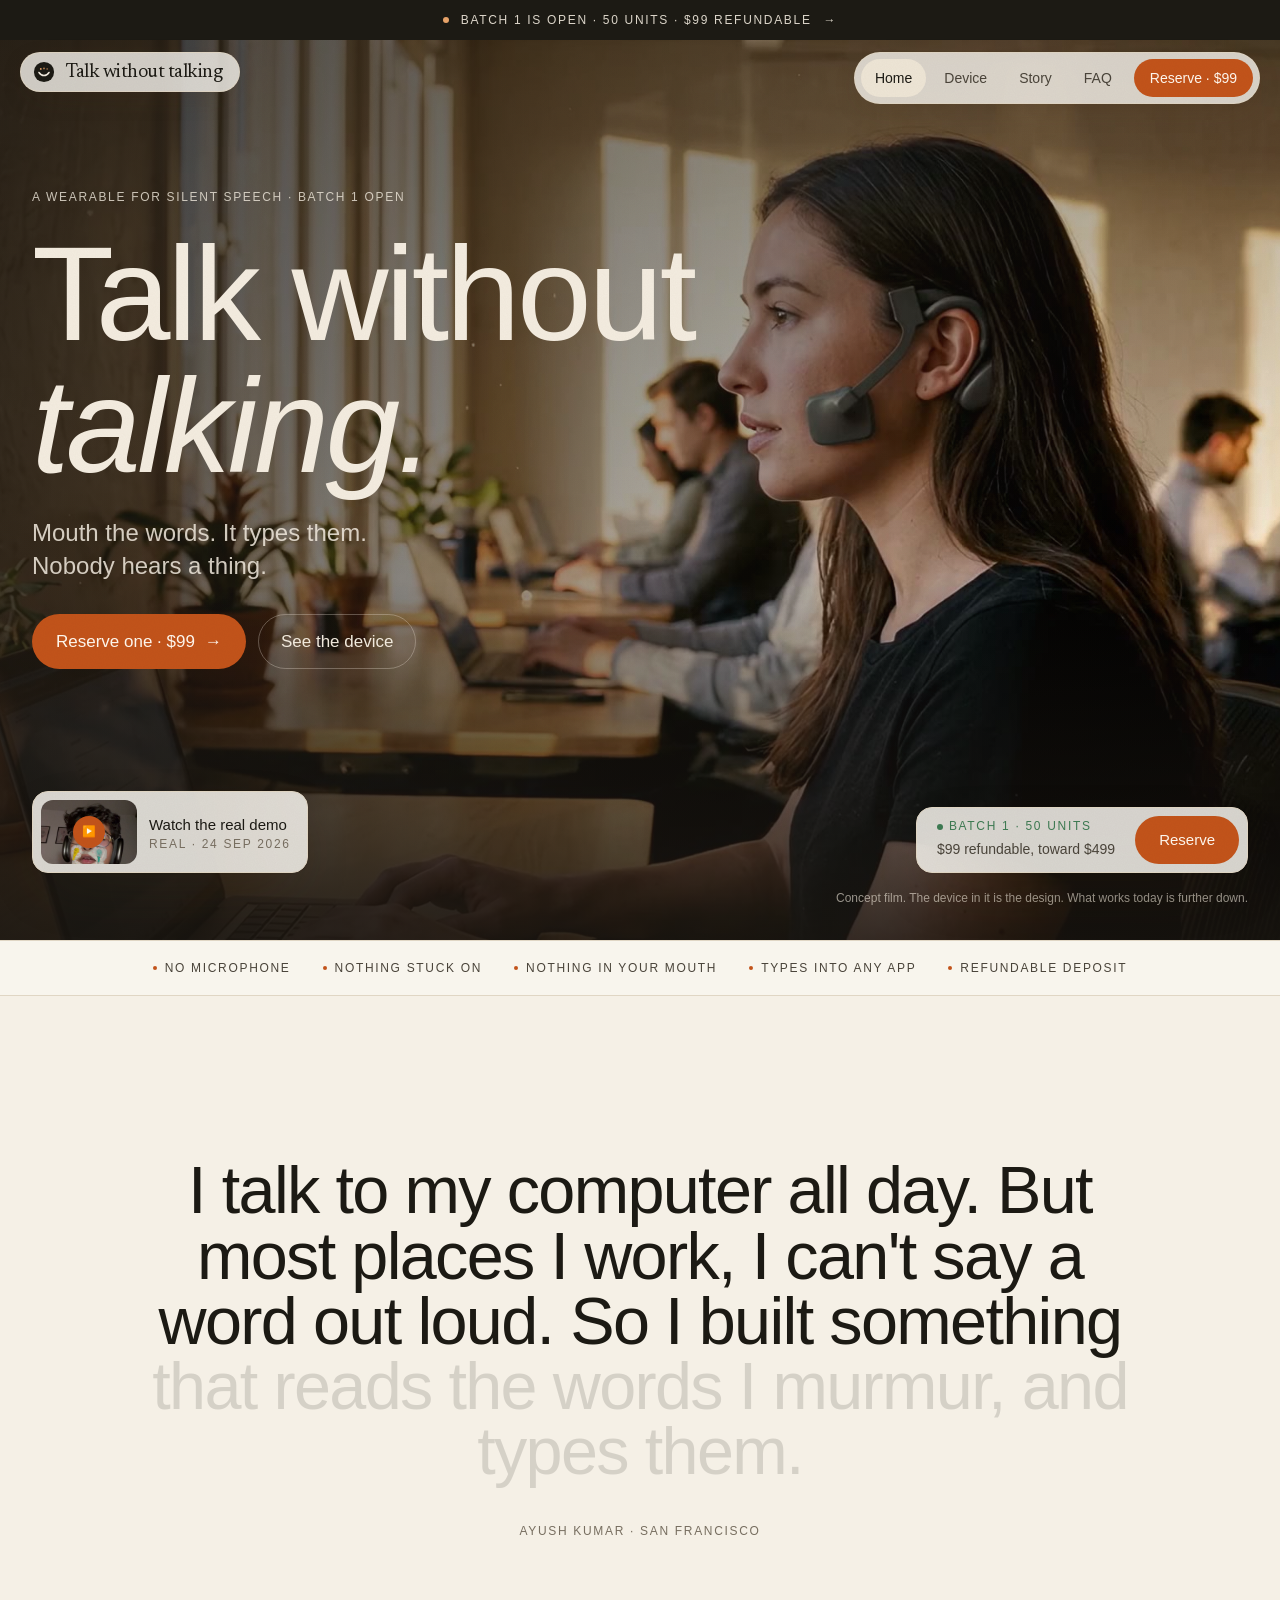
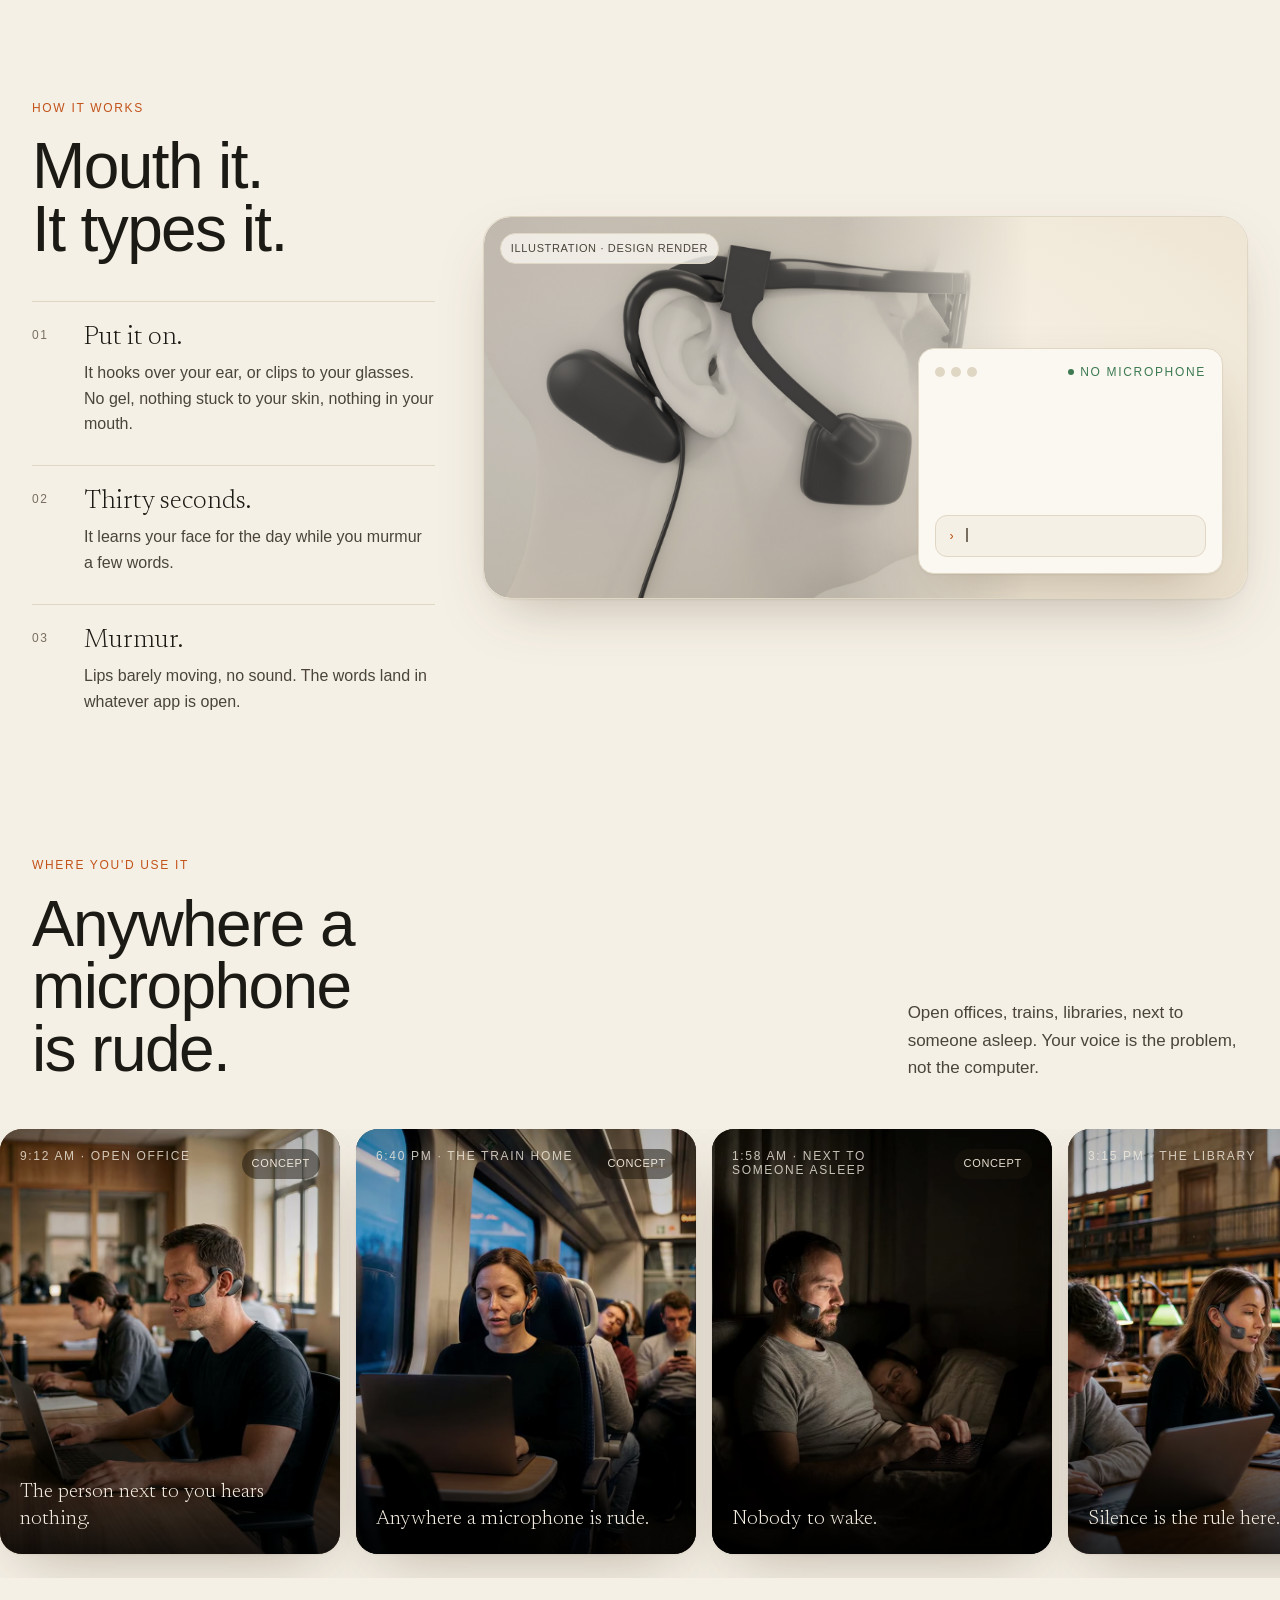
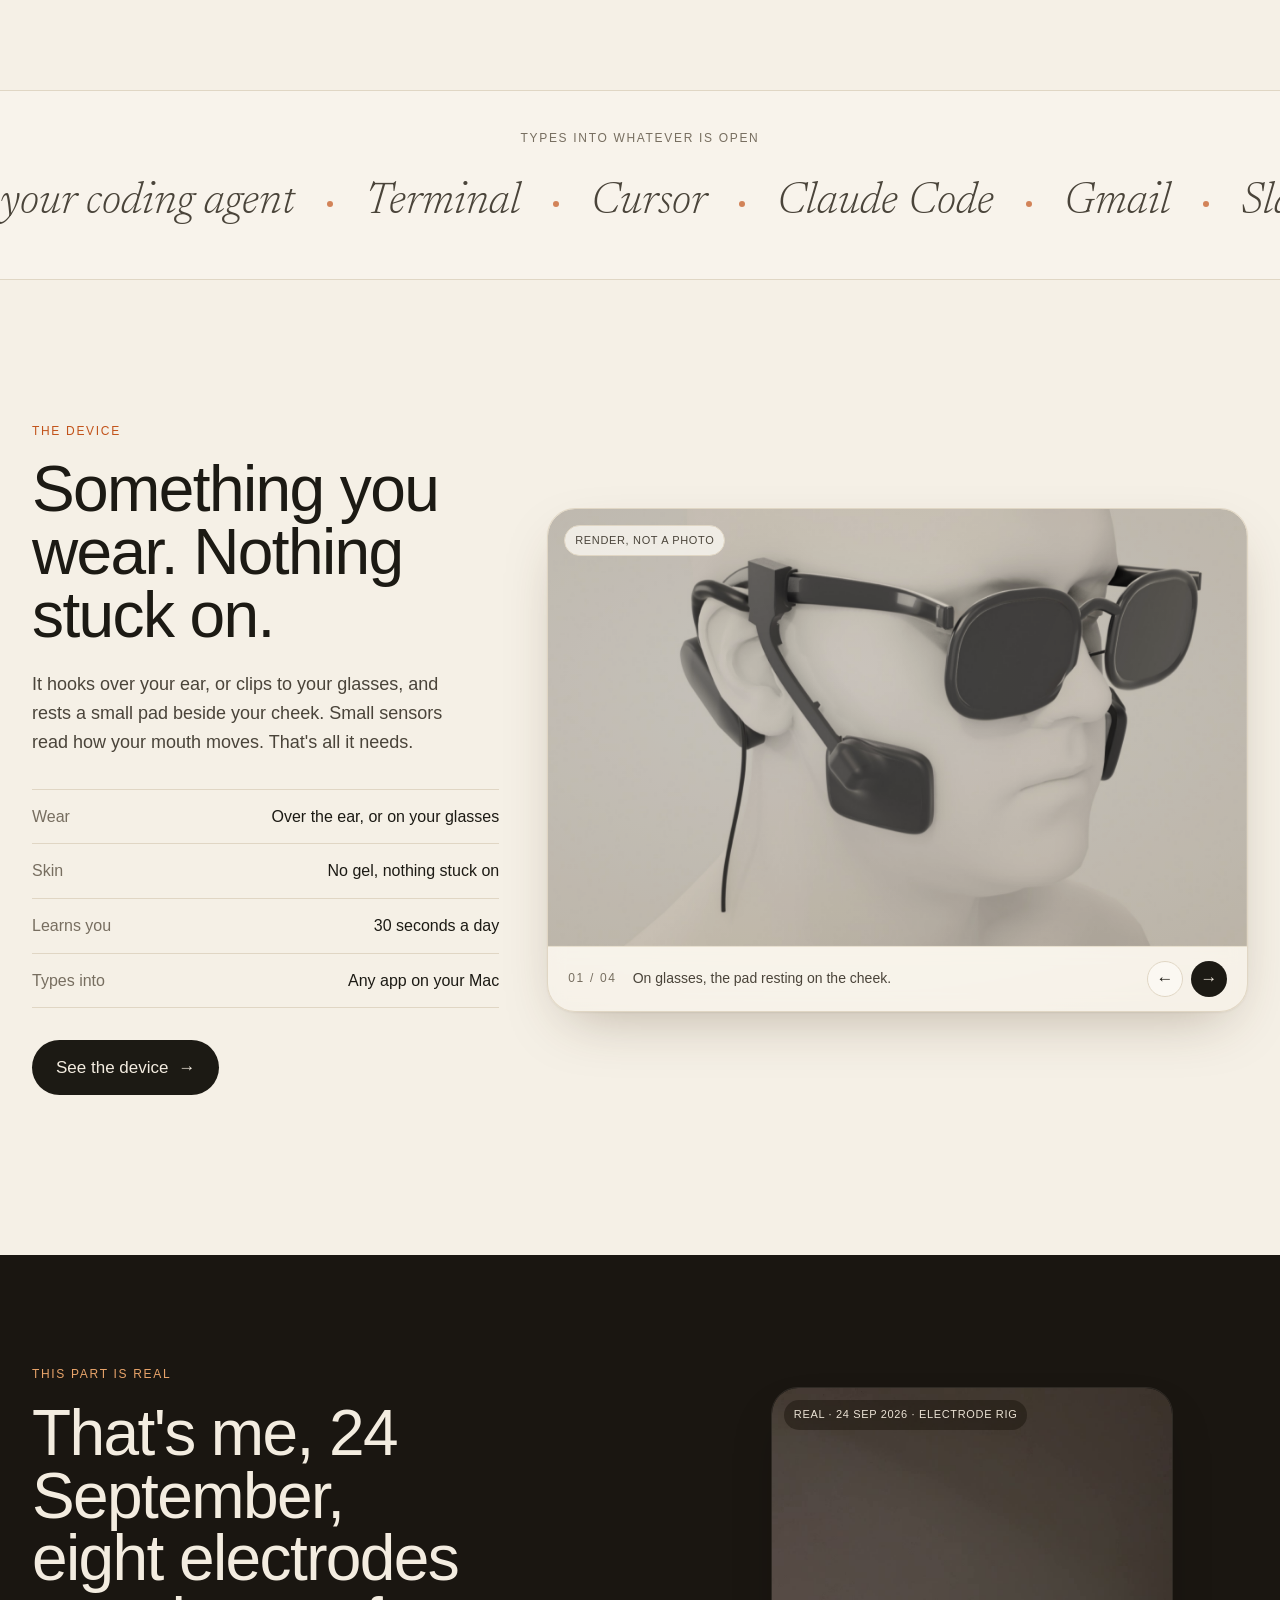
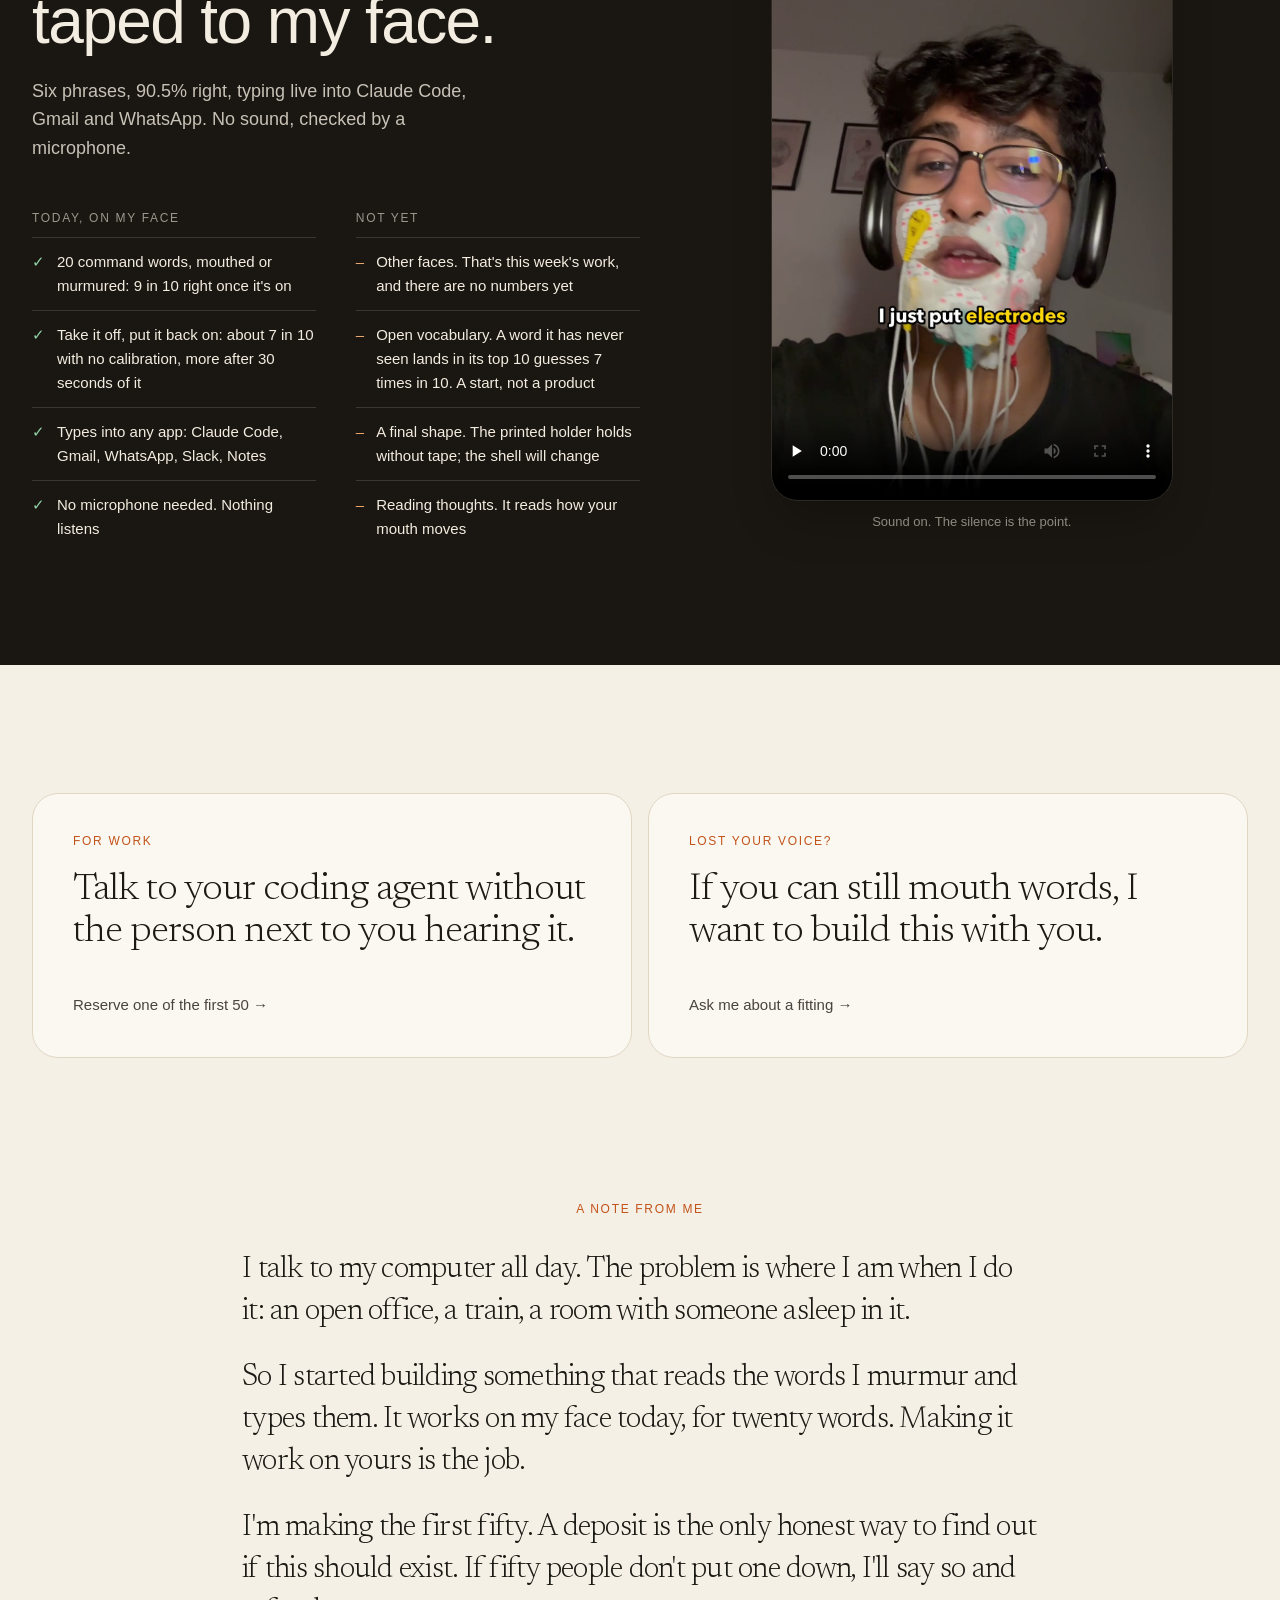
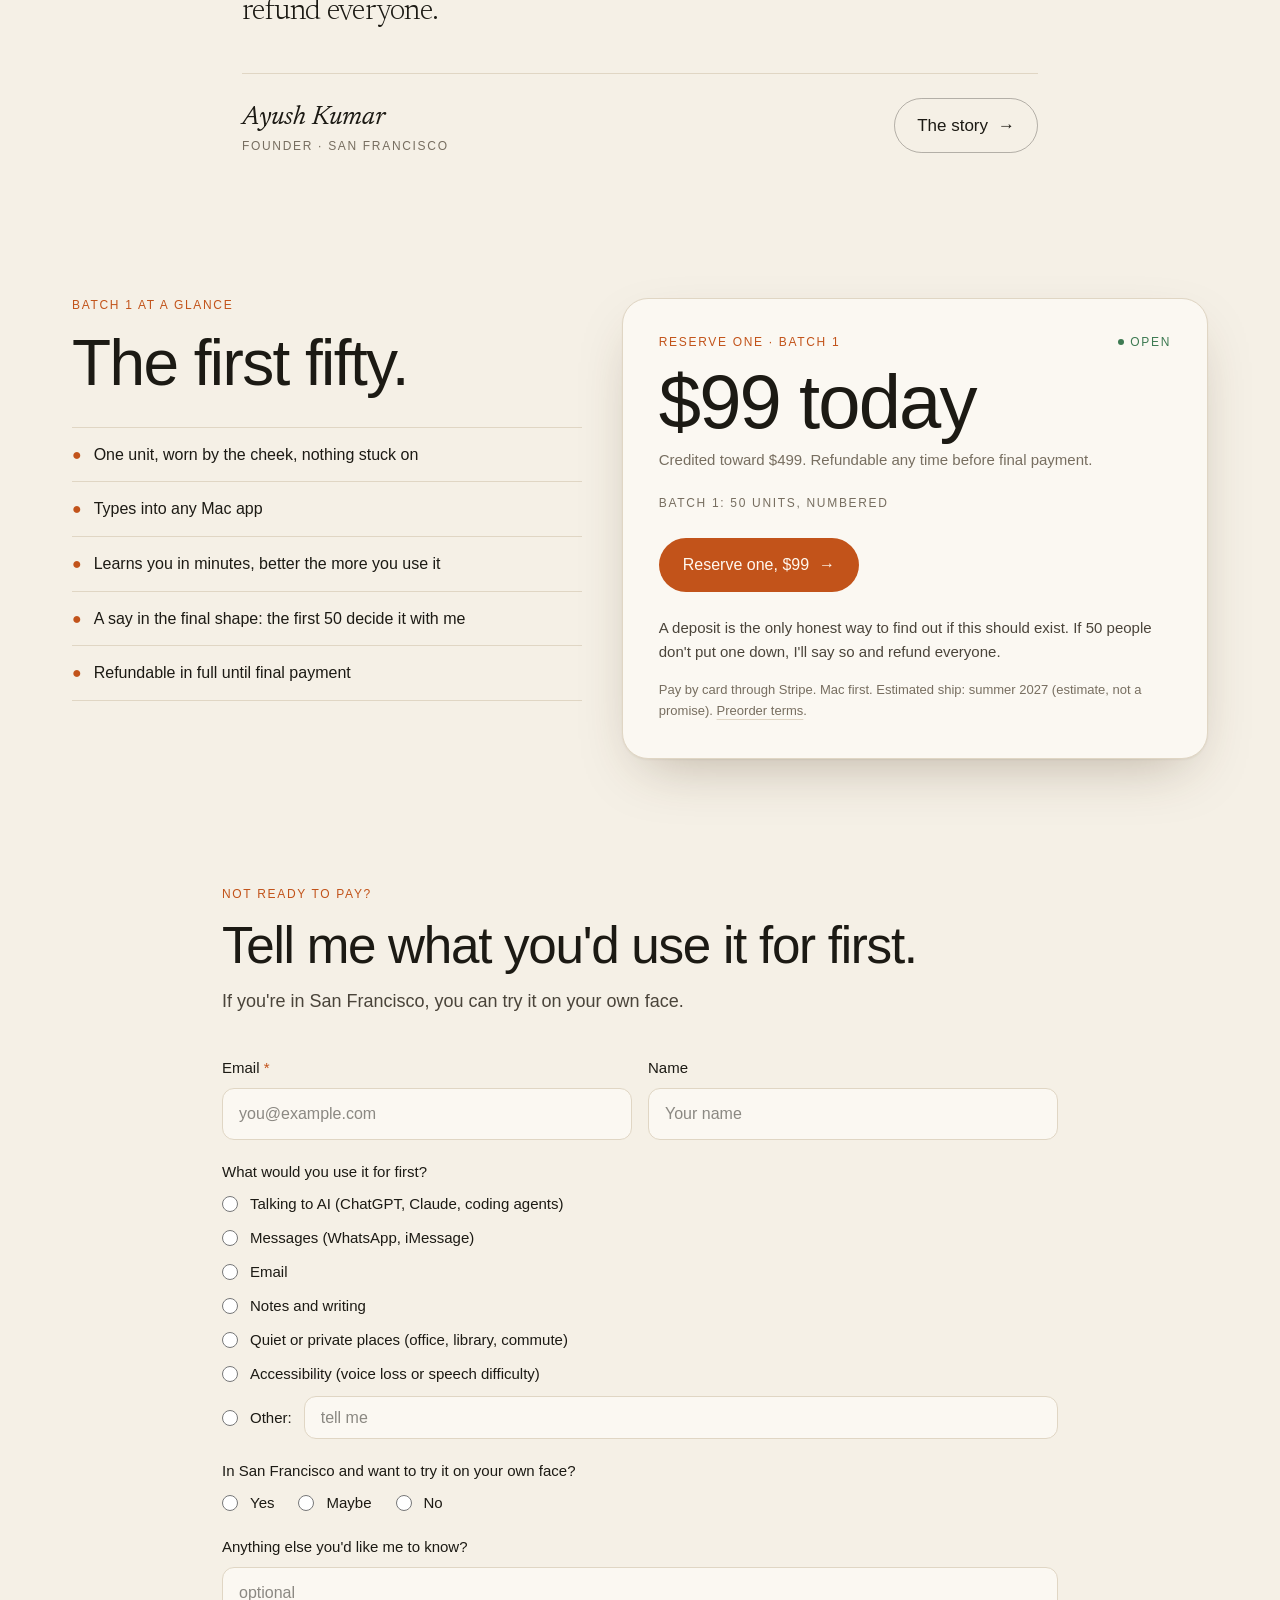
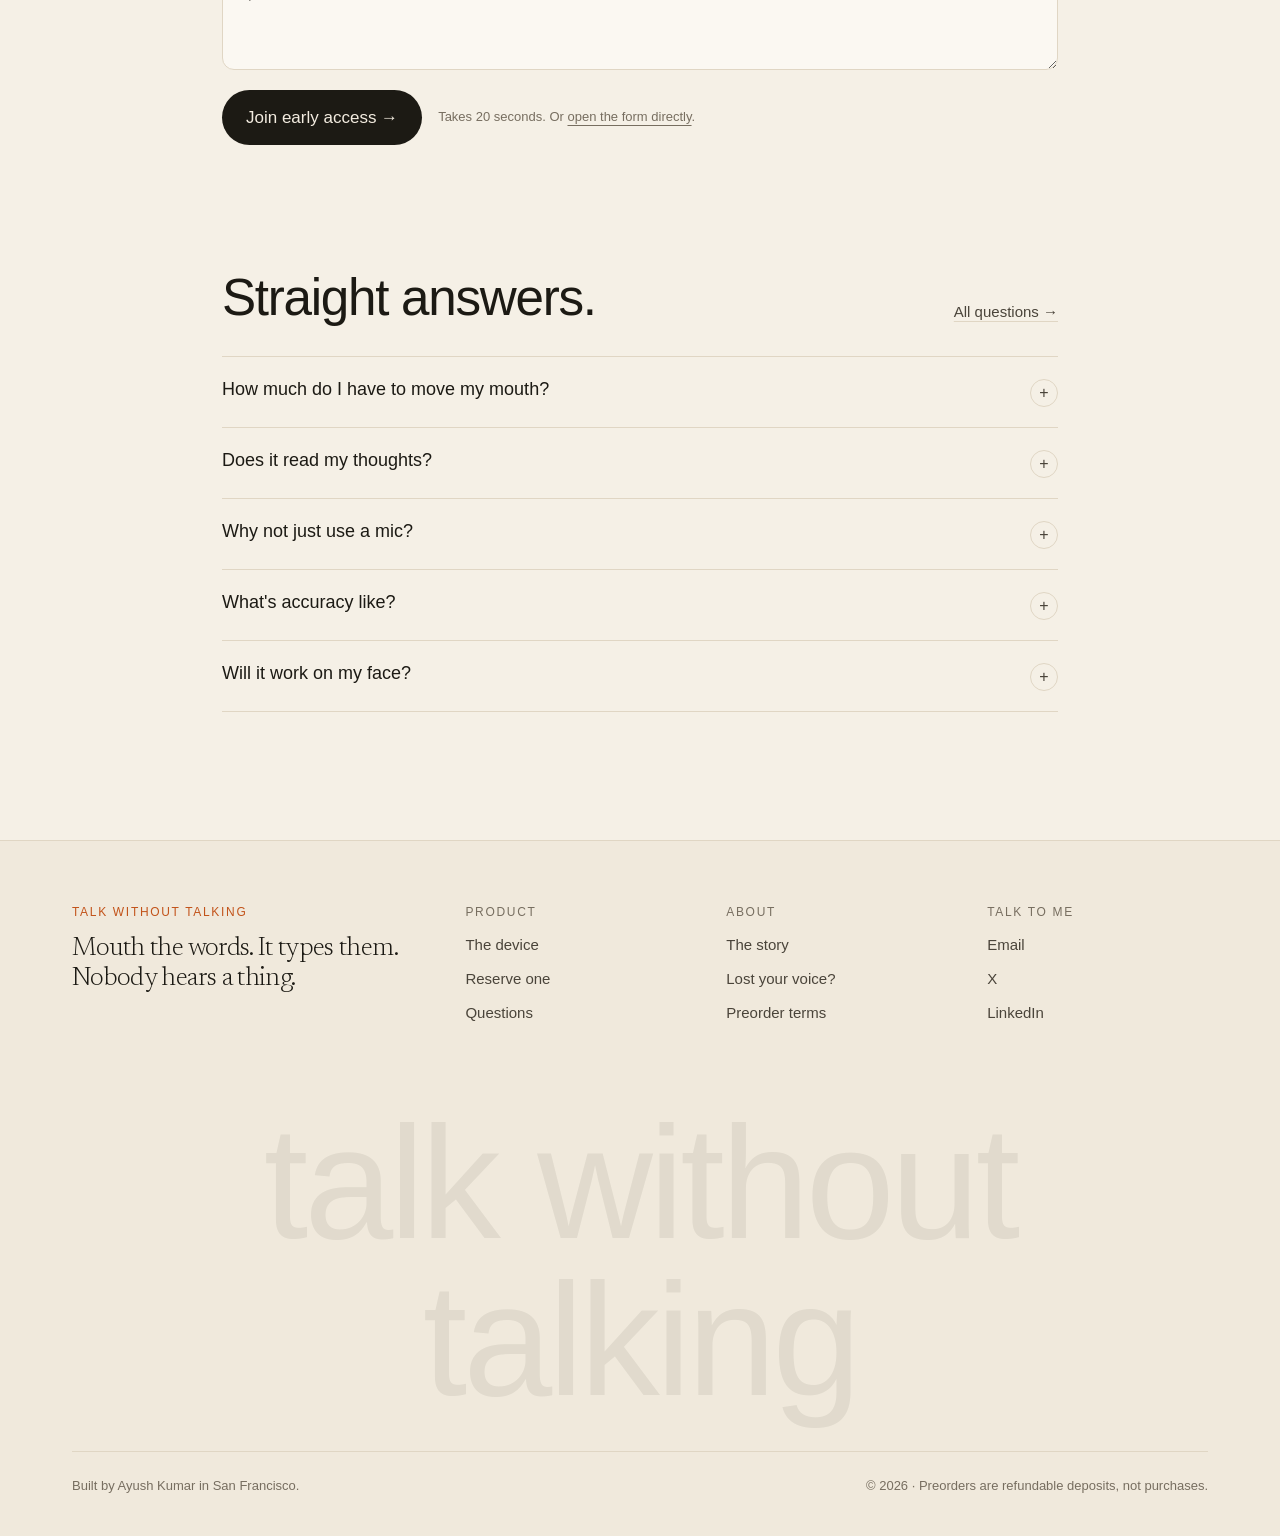
==== commit ff0556a8: "Site: AI hero film and five scene loops Hero: 1080p loop (Higgsfield Nano Banana Pro still, Seedance" ====
--- a/index.html
+++ b/index.html
@@ -1 +1 @@
-<!DOCTYPE html><!--n8ETjigUt19tpllYtsH8t--><html lang="en"><head><meta charSet="utf-8"/><meta name="viewport" content="width=device-width, initial-scale=1, viewport-fit=cover"/><link rel="preload" href="/_next/static/media/22a5144ee8d83bca-s.p.woff2" as="font" crossorigin="" type="font/woff2"/><link rel="preload" href="/_next/static/media/4b9bb515ce6d026f-s.p.woff2" as="font" crossorigin="" type="font/woff2"/><link rel="preload" href="/_next/static/media/5611c55482296524-s.p.woff2" as="font" crossorigin="" type="font/woff2"/><link rel="preload" href="/_next/static/media/7d4881bb7e1bf84d-s.p.woff2" as="font" crossorigin="" type="font/woff2"/><link rel="preload" as="image" href="/media/r-hero34.jpg"/><link rel="preload" as="image" href="/media/r-side.jpg"/><link rel="stylesheet" href="/_next/static/css/d33d0655da7c8896.css" data-precedence="next"/><link rel="preload" as="script" fetchPriority="low" href="/_next/static/chunks/webpack-b6d9324eb99711e1.js"/><script src="/_next/static/chunks/4bd1b696-c023c6e3521b1417.js" async=""></script><script src="/_next/static/chunks/255-2005b055456c798b.js" async=""></script><script src="/_next/static/chunks/main-app-50011ccb211ea432.js" async=""></script><script src="/_next/static/chunks/619-ba102abea3e3d0e4.js" async=""></script><script src="/_next/static/chunks/112-462e72faadbd8d5f.js" async=""></script><script src="/_next/static/chunks/827-0bd17d4530897148.js" async=""></script><script src="/_next/static/chunks/app/page-585a14b59d18ca1e.js" async=""></script><script src="/_next/static/chunks/app/layout-2ae14119107be344.js" async=""></script><meta name="next-size-adjust" content=""/><meta name="theme-color" content="#f5f0e6"/><title>Talk without talking</title><meta name="description" content="Mouth the words. It types them. A wearable that reads the words you murmur, with no sound, and types them into any app. Reserve one of the first 50."/><meta property="og:title" content="Talk without talking"/><meta property="og:description" content="Mouth the words. It types them. Nobody hears a thing."/><meta property="og:url" content="https://talkwithouttalking.com"/><meta property="og:image" content="https://talkwithouttalking.com/og.jpg"/><meta property="og:image:width" content="1200"/><meta property="og:image:height" content="630"/><meta property="og:type" content="website"/><meta name="twitter:card" content="summary_large_image"/><meta name="twitter:title" content="Talk without talking"/><meta name="twitter:description" content="Mouth the words. It types them. Nobody hears a thing."/><meta name="twitter:image" content="https://talkwithouttalking.com/og.jpg"/><link rel="icon" href="/favicon.ico" type="image/x-icon" sizes="16x16"/><script src="/_next/static/chunks/polyfills-42372ed130431b0a.js" noModule=""></script></head><body class="__variable_8eaea4 __variable_8c25df __variable_d3630b antialiased"><div hidden=""><!--$--><!--/$--></div><div class="relative z-40 bg-ink text-cream"><a class="kicker flex h-10 items-center justify-center gap-3 px-4 text-center text-[11px] text-cream/90 hover:text-cream" href="/reserve"><span class="inline-block h-1.5 w-1.5 animate-pulse rounded-full bg-[#e9a46a]" aria-hidden="true"></span><span>Batch 1<!-- --> is open<span class="hidden sm:inline"> · <!-- -->50<!-- --> units</span> · $<!-- -->99<!-- --> refundable</span><span aria-hidden="true">→</span></a></div><header class="fixed inset-x-0 z-50 flex items-start justify-between gap-3 px-3 transition-[top] duration-300 sm:px-5 top-[52px]"><a class="rounded-full border border-line/80 bg-card/80 shadow-[0_8px_30px_-12px_rgba(70,45,20,.35)] backdrop-blur-xl flex items-center gap-2.5 py-2 pl-3 pr-4" aria-label="Talk without talking, home" href="/"><svg width="22" height="22" viewBox="0 0 24 24" fill="none" class="" aria-hidden="true"><circle cx="12" cy="12" r="11" fill="var(--ink)"></circle><path d="M6.5 12.5c1.6 2.3 3.5 3.4 5.5 3.4s3.9-1.1 5.5-3.4" stroke="var(--cream)" stroke-width="1.6" stroke-linecap="round"></path><circle cx="8.5" cy="8.6" r="1" fill="#e9a46a"></circle><circle cx="12" cy="8.1" r="1" fill="#e9a46a" opacity=".75"></circle><circle cx="15.5" cy="8.6" r="1" fill="#e9a46a" opacity=".5"></circle></svg><span class="whitespace-nowrap font-serif text-[17px] leading-none tracking-tight sm:text-[19px]">Talk without talking</span></a><nav class="rounded-full border border-line/80 bg-card/80 shadow-[0_8px_30px_-12px_rgba(70,45,20,.35)] backdrop-blur-xl hidden items-center gap-1 p-1.5 md:flex" aria-label="Main"><a class="rounded-full px-3.5 py-2 text-[14px] transition-colors bg-paper-2 text-ink" href="/">Home</a><a class="rounded-full px-3.5 py-2 text-[14px] transition-colors text-ink-2 hover:text-ink" href="/device">Device</a><a class="rounded-full px-3.5 py-2 text-[14px] transition-colors text-ink-2 hover:text-ink" href="/story">Story</a><a class="rounded-full px-3.5 py-2 text-[14px] transition-colors text-ink-2 hover:text-ink" href="/faq">FAQ</a><a class="btn-ember ml-1 !px-4 !py-2 text-[14px]" href="/reserve">Reserve · $<!-- -->99</a></nav><div class="rounded-full border border-line/80 bg-card/80 shadow-[0_8px_30px_-12px_rgba(70,45,20,.35)] backdrop-blur-xl flex items-center gap-1 p-1.5 md:hidden"><button type="button" aria-expanded="false" aria-controls="mobile-menu" class="rounded-full px-3.5 py-2 text-[14px] text-ink-2">Menu</button><a class="btn-ember !px-4 !py-2 text-[14px]" href="/reserve">$<!-- -->99</a></div></header><main><section class="relative isolate min-h-[100svh] overflow-hidden "><div class="absolute inset-0 -z-10 bg-[radial-gradient(1200px_700px_at_70%_40%,#fbf6ec_0%,rgba(251,246,236,0)_70%)]"></div><img src="/media/r-hero34.jpg" alt="Design render: the holder on glasses, the pad resting on the cheek" class="pointer-events-none absolute -z-10 hidden mix-blend-multiply [mask-image:radial-gradient(62%_62%_at_55%_50%,black_50%,transparent_100%)] md:block md:right-[-3%] md:top-[5%] md:h-[92%] md:w-[58%] md:object-cover md:object-[48%_50%]"/><div class="mx-auto flex min-h-[100svh] max-w-[1400px] flex-col px-5 pb-8 pt-[132px] sm:px-8 md:pt-[150px]"><div class="max-w-[760px]"><p class="rise kicker mb-6 text-ember">A wearable for silent speech · <!-- -->Batch 1<!-- --> open</p><h1 class="rise display text-[clamp(60px,10.5vw,156px)]" style="animation-delay:.05s">Talk without <em class="font-light italic">talking.</em></h1><p class="rise mt-6 max-w-[30ch] text-[clamp(19px,2vw,24px)] leading-snug text-ink-2" style="animation-delay:.12s">Mouth the words. It types them. Nobody hears a thing.</p><div class="rise mt-8 flex flex-wrap items-center gap-3" style="animation-delay:.18s"><a class="btn-ember" href="/reserve">Reserve one · $<!-- -->99<!-- --> <span aria-hidden="true">→</span></a><a class="btn-line" href="/device">See the device</a></div></div><img src="/media/r-hero34.jpg" alt="" aria-hidden="true" class="mx-[-20px] mt-6 w-[calc(100%+40px)] max-w-none mix-blend-multiply [mask-image:radial-gradient(70%_65%_at_50%_50%,black_55%,transparent_100%)] md:hidden"/><div class="mt-auto flex flex-col gap-3 pt-8 sm:flex-row sm:items-end sm:justify-between" id="film"><button type="button" class="group flex items-center gap-3 rounded-2xl border border-line bg-card/85 p-2 pr-4 text-left shadow-[var(--shadow)] backdrop-blur-xl transition-transform hover:-translate-y-0.5 "><span class="relative grid h-16 w-24 place-items-center overflow-hidden rounded-xl bg-night bg-cover bg-center" style="background-image:url(/poster.jpg)"><span class="grid h-8 w-8 place-items-center rounded-full bg-ember text-[11px] text-white shadow-lg transition-transform group-hover:scale-110">▶</span></span><span><span class="block text-[15px] font-medium">Watch the real demo</span><span class="kicker block text-[10px] text-dim">Real · 24 Sep 2026</span></span></button><dialog class="m-auto w-[min(96vw,1100px)] overflow-visible bg-transparent p-0 backdrop:bg-[#1a1611]/85 backdrop:backdrop-blur-sm"><div class="relative"><video src="/demo.mp4" poster="/poster.jpg" controls="" playsInline="" preload="none" class="mx-auto max-h-[86vh] rounded-2xl bg-black aspect-[9/16] h-[86vh] w-auto"></video><button type="button" class="absolute -top-11 right-0 rounded-full bg-cream px-4 py-1.5 text-[14px] text-ink">Close</button><p class="mt-3 text-center text-[13px] text-cream/80">Real, 24 September 2026: the electrode prototype on my face. Sound on, the silence is the point.</p></div></dialog><div class="flex items-center justify-between gap-5 rounded-2xl border border-line bg-card/85 p-2 pl-5 text-ink shadow-[var(--shadow)] backdrop-blur-xl"><div><p class="kicker flex items-center gap-1.5 text-[10px] text-ok"><i class="h-1.5 w-1.5 animate-pulse rounded-full bg-ok"></i> <!-- -->Batch 1<!-- --> · <!-- -->50<!-- --> units</p><p class="mt-1 text-[14px] text-ink-2">$<!-- -->99<!-- --> refundable, toward $<!-- -->499</p></div><a class="btn-ember !py-3 text-[15px]" href="/reserve">Reserve</a></div></div><p class="mt-4 text-center text-[12px] sm:text-right text-dim">Design render, not a photo. What works today is further down.</p></div></section><section class="border-y border-line bg-card/60"><ul class="kicker mx-auto flex max-w-[1400px] flex-wrap items-center justify-center gap-x-8 gap-y-3 px-5 py-5 text-[11px] text-ink-2"><li class="flex items-center gap-2"><i class="h-1 w-1 rounded-full bg-ember"></i> <!-- -->No microphone</li><li class="flex items-center gap-2"><i class="h-1 w-1 rounded-full bg-ember"></i> <!-- -->Nothing stuck on</li><li class="flex items-center gap-2"><i class="h-1 w-1 rounded-full bg-ember"></i> <!-- -->Nothing in your mouth</li><li class="flex items-center gap-2"><i class="h-1 w-1 rounded-full bg-ember"></i> <!-- -->Types into any app</li><li class="flex items-center gap-2"><i class="h-1 w-1 rounded-full bg-ember"></i> <!-- -->Refundable deposit</li></ul></section><section class="mx-auto max-w-[1100px] px-5 py-[18vh] text-center sm:px-8"><p class="display text-[clamp(34px,5.2vw,72px)] leading-[1.08]"><span class="inline" style="opacity:0.14">I<!-- --> </span><span class="inline" style="opacity:0.14">talk<!-- --> </span><span class="inline" style="opacity:0.14">to<!-- --> </span><span class="inline" style="opacity:0.14">my<!-- --> </span><span class="inline" style="opacity:0.14">computer<!-- --> </span><span class="inline" style="opacity:0.14">all<!-- --> </span><span class="inline" style="opacity:0.14">day.<!-- --> </span><span class="inline" style="opacity:0.14">But<!-- --> </span><span class="inline" style="opacity:0.14">most<!-- --> </span><span class="inline" style="opacity:0.14">places<!-- --> </span><span class="inline" style="opacity:0.14">I<!-- --> </span><span class="inline" style="opacity:0.14">work,<!-- --> </span><span class="inline" style="opacity:0.14">I<!-- --> </span><span class="inline" style="opacity:0.14">can&#x27;t<!-- --> </span><span class="inline" style="opacity:0.14">say<!-- --> </span><span class="inline" style="opacity:0.14">a<!-- --> </span><span class="inline" style="opacity:0.14">word<!-- --> </span><span class="inline" style="opacity:0.14">out<!-- --> </span><span class="inline" style="opacity:0.14">loud.<!-- --> </span><span class="inline" style="opacity:0.14">So<!-- --> </span><span class="inline" style="opacity:0.14">I<!-- --> </span><span class="inline" style="opacity:0.14">built<!-- --> </span><span class="inline" style="opacity:0.14">something<!-- --> </span><span class="inline" style="opacity:0.14">that<!-- --> </span><span class="inline" style="opacity:0.14">reads<!-- --> </span><span class="inline" style="opacity:0.14">the<!-- --> </span><span class="inline" style="opacity:0.14">words<!-- --> </span><span class="inline" style="opacity:0.14">I<!-- --> </span><span class="inline" style="opacity:0.14">murmur,<!-- --> </span><span class="inline" style="opacity:0.14">and<!-- --> </span><span class="inline" style="opacity:0.14">types<!-- --> </span><span class="inline" style="opacity:0.14">them.<!-- --> </span></p><div class="reveal idle mt-10"><p class="kicker text-dim">Ayush Kumar · San Francisco</p></div></section><section class="mx-auto max-w-[1400px] px-5 sm:px-8"><div class="grid gap-12 md:grid-cols-[1fr_1.9fr] md:items-center"><div><div class="reveal idle "><p class="kicker mb-5 text-ember">How it works</p><h2 class="display text-[clamp(40px,5vw,68px)]">Mouth it. It types it.</h2></div><ol class="mt-10 grid gap-7"><li class="reveal idle grid grid-cols-[40px_1fr] gap-3 border-t border-line pt-5"><span class="kicker pt-1.5 text-dim">01</span><div><p class="font-serif text-[26px] font-light leading-tight">Put it on.</p><p class="mt-1.5 text-[16px] text-ink-2">It hooks over your ear, or clips to your glasses. No gel, nothing stuck to your skin, nothing in your mouth.</p></div></li><li class="reveal idle grid grid-cols-[40px_1fr] gap-3 border-t border-line pt-5"><span class="kicker pt-1.5 text-dim">02</span><div><p class="font-serif text-[26px] font-light leading-tight">Thirty seconds.</p><p class="mt-1.5 text-[16px] text-ink-2">It learns your face for the day while you murmur a few words.</p></div></li><li class="reveal idle grid grid-cols-[40px_1fr] gap-3 border-t border-line pt-5"><span class="kicker pt-1.5 text-dim">03</span><div><p class="font-serif text-[26px] font-light leading-tight">Murmur.</p><p class="mt-1.5 text-[16px] text-ink-2">Lips barely moving, no sound. The words land in whatever app is open.</p></div></li></ol></div><div class="reveal idle "><div class="relative overflow-hidden rounded-[28px] border border-line bg-card shadow-[var(--shadow)]"><div class="relative aspect-[16/11] md:aspect-[16/8]"><div class="absolute inset-0 bg-[radial-gradient(120%_90%_at_30%_40%,#fbf6ec_0%,#efe6d5_70%,#e7dcc8_100%)]"></div><img src="/media/r-side.jpg" alt="Design render: the holder over the ear, the pad resting on the cheek" class="absolute inset-y-0 left-[-6%] h-full w-[106%] object-cover object-[30%_50%] mix-blend-multiply [mask-image:linear-gradient(to_right,black_62%,transparent_92%)] md:left-[-4%] md:w-[82%]"/><span style="opacity:0;filter:blur(6px);transform:translateY(6px);transition:none" class="said-ink absolute left-[57%] top-[30%] max-w-[40%] origin-left text-[clamp(16px,2.4vw,30px)] md:left-[55%] md:top-[9%] md:max-w-[22ch]" aria-live="polite">open the auth PR and run the tests</span><span class="tag tag-light absolute left-4 top-4">Illustration · design render</span></div><div class="relative border-t border-line bg-card p-4 md:absolute md:bottom-6 md:right-6 md:w-[40%] md:rounded-2xl md:border md:shadow-[var(--shadow)]"><div class="mb-3 flex items-center justify-between"><div class="flex items-center gap-1.5" aria-hidden="true"><i class="h-2.5 w-2.5 rounded-full bg-[#e0d6c4]"></i><i class="h-2.5 w-2.5 rounded-full bg-[#e0d6c4]"></i><i class="h-2.5 w-2.5 rounded-full bg-[#e0d6c4]"></i></div><span class="kicker flex items-center gap-1.5 text-[10px] text-ok"><i class="h-1.5 w-1.5 rounded-full bg-ok"></i> no microphone</span></div><div class="flex min-h-[112px] flex-col justify-end gap-2 text-[14px]"></div><div class="mt-3 flex min-h-[42px] items-center rounded-xl border border-line bg-paper px-3 font-mono text-[13px] text-ink"><span class="mr-2 text-ember">›</span><span class="text-dim caret"></span></div></div></div></div></div></section><section class="mt-36"><div class="mx-auto flex max-w-[1400px] flex-wrap items-end justify-between gap-6 px-5 sm:px-8"><div class="reveal idle "><p class="kicker mb-5 text-ember">Where you&#x27;d use it</p><h2 class="display max-w-[14ch] text-[clamp(40px,5vw,68px)]">Anywhere a microphone is rude.</h2></div><div class="reveal idle "><p class="max-w-[36ch] text-[17px] text-ink-2">Open offices, trains, libraries, next to someone asleep. Your voice is the problem, not the computer.</p></div></div><div class="mt-12 flex snap-x snap-mandatory gap-4 overflow-x-auto px-5 pb-6 [scrollbar-width:none] sm:px-8 [&amp;::-webkit-scrollbar]:hidden"><figure class="relative aspect-[4/5] w-[78vw] max-w-[380px] shrink-0 snap-start overflow-hidden rounded-[22px] text-cream shadow-[var(--shadow)] sm:w-[340px]" style="background:radial-gradient(120% 90% at 25% 15%,#7a5a3c 0%,#3a2b1e 50%,#1a140e 100%)"><div aria-hidden="true" class="absolute inset-0"><div class="absolute left-[18%] top-[22%] h-[55%] w-[55%] animate-pulse rounded-full bg-[#ffd9a8]/10 blur-3xl"></div></div><div aria-hidden="true" class="absolute inset-0 bg-gradient-to-b from-black/25 via-transparent to-black/55"></div><div class="absolute inset-x-5 top-5 flex items-start justify-between gap-3"><p class="kicker text-[10px] text-cream/80">9:12 am<!-- --> · <!-- -->Open office</p></div><p class="said absolute left-5 right-8 top-[34%] text-[clamp(20px,2.2vw,26px)] transition-all duration-700" style="opacity:0;filter:blur(6px);transform:translateY(8px)">open the auth PR and run the tests</p><figcaption class="absolute inset-x-5 bottom-5 font-serif text-[20px] font-light leading-snug text-cream">The person next to you hears nothing.</figcaption></figure><figure class="relative aspect-[4/5] w-[78vw] max-w-[380px] shrink-0 snap-start overflow-hidden rounded-[22px] text-cream shadow-[var(--shadow)] sm:w-[340px]" style="background:radial-gradient(120% 90% at 75% 20%,#6a5560 0%,#2f2632 52%,#15121a 100%)"><div aria-hidden="true" class="absolute inset-0"><div class="absolute left-[18%] top-[22%] h-[55%] w-[55%] animate-pulse rounded-full bg-[#ffd9a8]/10 blur-3xl"></div></div><div aria-hidden="true" class="absolute inset-0 bg-gradient-to-b from-black/25 via-transparent to-black/55"></div><div class="absolute inset-x-5 top-5 flex items-start justify-between gap-3"><p class="kicker text-[10px] text-cream/80">6:40 pm<!-- --> · <!-- -->The train home</p></div><p class="said absolute left-5 right-8 top-[34%] text-[clamp(20px,2.2vw,26px)] transition-all duration-700" style="opacity:0;filter:blur(6px);transform:translateY(8px)">reply to Sam: yes, Thursday works</p><figcaption class="absolute inset-x-5 bottom-5 font-serif text-[20px] font-light leading-snug text-cream">Anywhere a microphone is rude.</figcaption></figure><figure class="relative aspect-[4/5] w-[78vw] max-w-[380px] shrink-0 snap-start overflow-hidden rounded-[22px] text-cream shadow-[var(--shadow)] sm:w-[340px]" style="background:radial-gradient(90% 70% at 70% 65%,#4b4a6a 0%,#1f1f33 50%,#0d0d16 100%)"><div aria-hidden="true" class="absolute inset-0"><div class="absolute left-[18%] top-[22%] h-[55%] w-[55%] animate-pulse rounded-full bg-[#ffd9a8]/10 blur-3xl"></div></div><div aria-hidden="true" class="absolute inset-0 bg-gradient-to-b from-black/25 via-transparent to-black/55"></div><div class="absolute inset-x-5 top-5 flex items-start justify-between gap-3"><p class="kicker text-[10px] text-cream/80">1:58 am<!-- --> · <!-- -->Next to someone asleep</p></div><p class="said absolute left-5 right-8 top-[34%] text-[clamp(20px,2.2vw,26px)] transition-all duration-700" style="opacity:0;filter:blur(6px);transform:translateY(8px)">run the tests again and wake me if they fail</p><figcaption class="absolute inset-x-5 bottom-5 font-serif text-[20px] font-light leading-snug text-cream">No keyboard. Nobody to wake.</figcaption></figure><figure class="relative aspect-[4/5] w-[78vw] max-w-[380px] shrink-0 snap-start overflow-hidden rounded-[22px] text-cream shadow-[var(--shadow)] sm:w-[340px]" style="background:radial-gradient(120% 90% at 30% 20%,#5d5a3a 0%,#2c2a1b 52%,#15140d 100%)"><div aria-hidden="true" class="absolute inset-0"><div class="absolute left-[18%] top-[22%] h-[55%] w-[55%] animate-pulse rounded-full bg-[#ffd9a8]/10 blur-3xl"></div></div><div aria-hidden="true" class="absolute inset-0 bg-gradient-to-b from-black/25 via-transparent to-black/55"></div><div class="absolute inset-x-5 top-5 flex items-start justify-between gap-3"><p class="kicker text-[10px] text-cream/80">3:15 pm<!-- --> · <!-- -->The library</p></div><p class="said absolute left-5 right-8 top-[34%] text-[clamp(20px,2.2vw,26px)] transition-all duration-700" style="opacity:0;filter:blur(6px);transform:translateY(8px)">summarise this chapter into my notes</p><figcaption class="absolute inset-x-5 bottom-5 font-serif text-[20px] font-light leading-snug text-cream">Silence is the rule here. Keep it.</figcaption></figure><figure class="relative aspect-[4/5] w-[78vw] max-w-[380px] shrink-0 snap-start overflow-hidden rounded-[22px] text-cream shadow-[var(--shadow)] sm:w-[340px]" style="background:radial-gradient(120% 90% at 40% 25%,#8a6638 0%,#3e2d18 52%,#1b130a 100%)"><div aria-hidden="true" class="absolute inset-0"><div class="absolute left-[18%] top-[22%] h-[55%] w-[55%] animate-pulse rounded-full bg-[#ffd9a8]/10 blur-3xl"></div></div><div aria-hidden="true" class="absolute inset-0 bg-gradient-to-b from-black/25 via-transparent to-black/55"></div><div class="absolute inset-x-5 top-5 flex items-start justify-between gap-3"><p class="kicker text-[10px] text-cream/80">7:30 pm<!-- --> · <!-- -->At the table</p></div><p class="said absolute left-5 right-8 top-[34%] text-[clamp(20px,2.2vw,26px)] transition-all duration-700" style="opacity:0;filter:blur(6px);transform:translateY(8px)">push the fix and tell the team</p><figcaption class="absolute inset-x-5 bottom-5 font-serif text-[20px] font-light leading-snug text-cream">While they play, loudly.</figcaption></figure><div class="w-1 shrink-0" aria-hidden="true"></div></div></section><section class="mt-28 overflow-hidden border-y border-line bg-card/50 py-10"><p class="kicker mb-6 text-center text-dim">Types into whatever is open</p><div class="flex w-max marquee"><span class="flex items-center whitespace-nowrap font-serif text-[clamp(28px,3.4vw,46px)] font-light italic text-ink-2">your coding agent<i class="mx-8 h-1.5 w-1.5 rounded-full bg-ember/70 not-italic"></i></span><span class="flex items-center whitespace-nowrap font-serif text-[clamp(28px,3.4vw,46px)] font-light italic text-ink-2">Terminal<i class="mx-8 h-1.5 w-1.5 rounded-full bg-ember/70 not-italic"></i></span><span class="flex items-center whitespace-nowrap font-serif text-[clamp(28px,3.4vw,46px)] font-light italic text-ink-2">Cursor<i class="mx-8 h-1.5 w-1.5 rounded-full bg-ember/70 not-italic"></i></span><span class="flex items-center whitespace-nowrap font-serif text-[clamp(28px,3.4vw,46px)] font-light italic text-ink-2">Claude Code<i class="mx-8 h-1.5 w-1.5 rounded-full bg-ember/70 not-italic"></i></span><span class="flex items-center whitespace-nowrap font-serif text-[clamp(28px,3.4vw,46px)] font-light italic text-ink-2">Gmail<i class="mx-8 h-1.5 w-1.5 rounded-full bg-ember/70 not-italic"></i></span><span class="flex items-center whitespace-nowrap font-serif text-[clamp(28px,3.4vw,46px)] font-light italic text-ink-2">Slack<i class="mx-8 h-1.5 w-1.5 rounded-full bg-ember/70 not-italic"></i></span><span class="flex items-center whitespace-nowrap font-serif text-[clamp(28px,3.4vw,46px)] font-light italic text-ink-2">WhatsApp<i class="mx-8 h-1.5 w-1.5 rounded-full bg-ember/70 not-italic"></i></span><span class="flex items-center whitespace-nowrap font-serif text-[clamp(28px,3.4vw,46px)] font-light italic text-ink-2">Messages<i class="mx-8 h-1.5 w-1.5 rounded-full bg-ember/70 not-italic"></i></span><span class="flex items-center whitespace-nowrap font-serif text-[clamp(28px,3.4vw,46px)] font-light italic text-ink-2">Notes<i class="mx-8 h-1.5 w-1.5 rounded-full bg-ember/70 not-italic"></i></span><span class="flex items-center whitespace-nowrap font-serif text-[clamp(28px,3.4vw,46px)] font-light italic text-ink-2">Docs<i class="mx-8 h-1.5 w-1.5 rounded-full bg-ember/70 not-italic"></i></span><span class="flex items-center whitespace-nowrap font-serif text-[clamp(28px,3.4vw,46px)] font-light italic text-ink-2">your coding agent<i class="mx-8 h-1.5 w-1.5 rounded-full bg-ember/70 not-italic"></i></span><span class="flex items-center whitespace-nowrap font-serif text-[clamp(28px,3.4vw,46px)] font-light italic text-ink-2">Terminal<i class="mx-8 h-1.5 w-1.5 rounded-full bg-ember/70 not-italic"></i></span><span class="flex items-center whitespace-nowrap font-serif text-[clamp(28px,3.4vw,46px)] font-light italic text-ink-2">Cursor<i class="mx-8 h-1.5 w-1.5 rounded-full bg-ember/70 not-italic"></i></span><span class="flex items-center whitespace-nowrap font-serif text-[clamp(28px,3.4vw,46px)] font-light italic text-ink-2">Claude Code<i class="mx-8 h-1.5 w-1.5 rounded-full bg-ember/70 not-italic"></i></span><span class="flex items-center whitespace-nowrap font-serif text-[clamp(28px,3.4vw,46px)] font-light italic text-ink-2">Gmail<i class="mx-8 h-1.5 w-1.5 rounded-full bg-ember/70 not-italic"></i></span><span class="flex items-center whitespace-nowrap font-serif text-[clamp(28px,3.4vw,46px)] font-light italic text-ink-2">Slack<i class="mx-8 h-1.5 w-1.5 rounded-full bg-ember/70 not-italic"></i></span><span class="flex items-center whitespace-nowrap font-serif text-[clamp(28px,3.4vw,46px)] font-light italic text-ink-2">WhatsApp<i class="mx-8 h-1.5 w-1.5 rounded-full bg-ember/70 not-italic"></i></span><span class="flex items-center whitespace-nowrap font-serif text-[clamp(28px,3.4vw,46px)] font-light italic text-ink-2">Messages<i class="mx-8 h-1.5 w-1.5 rounded-full bg-ember/70 not-italic"></i></span><span class="flex items-center whitespace-nowrap font-serif text-[clamp(28px,3.4vw,46px)] font-light italic text-ink-2">Notes<i class="mx-8 h-1.5 w-1.5 rounded-full bg-ember/70 not-italic"></i></span><span class="flex items-center whitespace-nowrap font-serif text-[clamp(28px,3.4vw,46px)] font-light italic text-ink-2">Docs<i class="mx-8 h-1.5 w-1.5 rounded-full bg-ember/70 not-italic"></i></span></div></section><section class="mx-auto mt-36 max-w-[1400px] px-5 sm:px-8"><div class="grid gap-12 md:grid-cols-[1fr_1.5fr] md:items-center"><div><div class="reveal idle "><p class="kicker mb-5 text-ember">The device</p><h2 class="display text-[clamp(40px,5vw,68px)]">Something you wear. Nothing stuck on.</h2><p class="mt-6 max-w-[44ch] text-[18px] text-ink-2">It hooks over your ear, or clips to your glasses, and rests a small pad beside your cheek. Small sensors read how your mouth moves. That&#x27;s all it needs.</p></div><div class="reveal idle "><ul class="mt-8 grid gap-0 border-t border-line text-[16px]"><li class="flex justify-between gap-6 border-b border-line py-3.5"><span class="text-dim">Wear</span><span class="text-right">Over the ear, or on your glasses</span></li><li class="flex justify-between gap-6 border-b border-line py-3.5"><span class="text-dim">Skin</span><span class="text-right">No gel, nothing stuck on</span></li><li class="flex justify-between gap-6 border-b border-line py-3.5"><span class="text-dim">Learns you</span><span class="text-right">30 seconds a day</span></li><li class="flex justify-between gap-6 border-b border-line py-3.5"><span class="text-dim">Types into</span><span class="text-right">Any app on your Mac</span></li></ul><a class="btn-ink mt-8" href="/device">See the device <span aria-hidden="true">→</span></a></div></div><div class="reveal idle "><figure class="relative overflow-hidden rounded-[28px] border border-line bg-[radial-gradient(120%_90%_at_40%_35%,#fbf6ec_0%,#eee5d4_70%,#e6dac6_100%)] shadow-[var(--shadow)]"><div class="relative aspect-[16/10]"><img src="/media/r-hero34.jpg" alt="Render: the holder clipped to glasses, pad resting on the cheek" loading="eager" class="absolute inset-0 h-full w-full object-cover mix-blend-multiply transition-opacity duration-700" style="opacity:1"/><img src="/media/r-side.jpg" alt="Render: side view, over the ear and down to the cheek" loading="lazy" class="absolute inset-0 h-full w-full object-cover mix-blend-multiply transition-opacity duration-700" style="opacity:0"/><img src="/media/r-front.jpg" alt="Render: front view, a pad on each cheek" loading="lazy" class="absolute inset-0 h-full w-full object-cover mix-blend-multiply transition-opacity duration-700" style="opacity:0"/><img src="/media/r-product.jpg" alt="Render: the holder on its own" loading="lazy" class="absolute inset-0 h-full w-full object-cover mix-blend-multiply transition-opacity duration-700" style="opacity:0"/><span class="tag tag-light absolute left-4 top-4">Render, not a photo</span></div><figcaption class="flex items-center justify-between gap-4 border-t border-line/70 bg-card/70 px-5 py-3.5 backdrop-blur"><div class="flex items-center gap-4"><span class="kicker text-[11px] tabular-nums text-dim">01<!-- --> / <!-- -->04</span><span class="text-[14px] text-ink-2">On glasses, the pad resting on the cheek.</span></div><div class="flex gap-2"><button type="button" aria-label="Previous" class="grid h-9 w-9 place-items-center rounded-full border border-line bg-card hover:border-ink">←</button><button type="button" aria-label="Next" class="grid h-9 w-9 place-items-center rounded-full bg-ink text-cream">→</button></div></figcaption></figure></div></div></section><section class="relative mt-40 bg-night text-cream" id="real"><div class="mx-auto grid max-w-[1400px] gap-14 px-5 py-28 sm:px-8 md:grid-cols-[1.1fr_1fr] md:items-center"><div><div class="reveal idle "><p class="kicker mb-5 text-[#e9a46a]">This part is real</p><h2 class="display text-[clamp(40px,5vw,68px)]">That&#x27;s me, 24 September, eight electrodes taped to my face.</h2><p class="mt-6 max-w-[46ch] text-[18px] text-cream/80">Six phrases, 90.5% right, typing live into Claude Code, Gmail and WhatsApp. No sound, checked by a microphone.</p></div><div class="mt-12 grid gap-10 sm:grid-cols-2"><div class="reveal idle "><p class="kicker mb-3 text-cream/60">Today, on my face</p><ul class="grid text-[15px]"><li class="flex gap-3 border-t border-cream/15 py-3"><span class="text-[#8fd3a6]">✓</span>20 command words, mouthed or murmured: 9 in 10 right once it&#x27;s on</li><li class="flex gap-3 border-t border-cream/15 py-3"><span class="text-[#8fd3a6]">✓</span>Take it off, put it back on: about 7 in 10 with no calibration, more after 30 seconds of it</li><li class="flex gap-3 border-t border-cream/15 py-3"><span class="text-[#8fd3a6]">✓</span>Types into any app: Claude Code, Gmail, WhatsApp, Slack, Notes</li><li class="flex gap-3 border-t border-cream/15 py-3"><span class="text-[#8fd3a6]">✓</span>No microphone needed. Nothing listens</li></ul></div><div class="reveal idle "><p class="kicker mb-3 text-cream/60">Not yet</p><ul class="grid text-[15px]"><li class="flex gap-3 border-t border-cream/15 py-3"><span class="text-[#e9a46a]">–</span>Other faces. That&#x27;s this week&#x27;s work, and there are no numbers yet</li><li class="flex gap-3 border-t border-cream/15 py-3"><span class="text-[#e9a46a]">–</span>Open vocabulary. A word it has never seen lands in its top 10 guesses 7 times in 10. A start, not a product</li><li class="flex gap-3 border-t border-cream/15 py-3"><span class="text-[#e9a46a]">–</span>A final shape. The printed holder holds without tape; the shell will change</li><li class="flex gap-3 border-t border-cream/15 py-3"><span class="text-[#e9a46a]">–</span>Reading thoughts. It reads how your mouth moves</li></ul></div></div></div><div class="reveal idle mx-auto w-full max-w-[400px]"><div class="relative aspect-[9/16] overflow-hidden rounded-[26px] bg-black shadow-2xl ring-1 ring-cream/10"><span class="tag absolute left-3 top-3 z-10">Real · 24 Sep 2026 · electrode rig</span><video src="/demo.mp4" poster="/poster.jpg" controls="" playsInline="" preload="none" class="h-full w-full object-contain"></video></div><p class="mt-3 text-center text-[13px] text-cream/60">Sound on. The silence is the point.</p></div></div></section><section class="mx-auto mt-32 grid max-w-[1400px] gap-4 px-5 sm:px-8 md:grid-cols-2"><div class="reveal idle "><a class="group flex h-full flex-col justify-between gap-10 rounded-[26px] border border-line bg-card p-8 transition-all hover:-translate-y-1 hover:shadow-[var(--shadow)] sm:p-10" href="/reserve"><div><p class="kicker mb-5 text-ember">For work</p><p class="font-serif text-[clamp(28px,3vw,40px)] font-light leading-[1.1] tracking-tight">Talk to your coding agent without the person next to you hearing it.</p></div><span class="text-[15px] text-ink-2 group-hover:text-ink">Reserve one of the first 50 →</span></a></div><div class="reveal idle "><a class="group flex h-full flex-col justify-between gap-10 rounded-[26px] border border-line bg-card p-8 transition-all hover:-translate-y-1 hover:shadow-[var(--shadow)] sm:p-10" href="/voice"><div><p class="kicker mb-5 text-ember">Lost your voice?</p><p class="font-serif text-[clamp(28px,3vw,40px)] font-light leading-[1.1] tracking-tight">If you can still mouth words, I want to build this with you.</p></div><span class="text-[15px] text-ink-2 group-hover:text-ink">Ask me about a fitting →</span></a></div></section><section class="mx-auto mt-36 max-w-[860px] px-5 sm:px-8"><div class="reveal idle "><p class="kicker mb-8 text-center text-ember">A note from me</p><div class="space-y-6 font-serif text-[clamp(22px,2.4vw,30px)] font-light leading-[1.4] tracking-tight"><p>I talk to my computer all day. The problem is where I am when I do it: an open office, a train, a room with someone asleep in it.</p><p>So I started building something that reads the words I murmur and types them. It works on my face today, for twenty words. Making it work on yours is the job.</p><p>I&#x27;m making the first fifty. A deposit is the only honest way to find out if this should exist. If fifty people don&#x27;t put one down, I&#x27;ll say so and refund everyone.</p></div><div class="mt-10 flex items-center justify-between gap-4 border-t border-line pt-6"><div><p class="font-serif text-[26px] italic">Ayush Kumar</p><p class="kicker text-[11px] text-dim">Founder · San Francisco</p></div><a class="btn-line" href="/story">The story <span aria-hidden="true">→</span></a></div></div></section><section class="mx-auto mt-36 max-w-[1200px] px-5 sm:px-8" id="reserve"><div class="grid gap-10 md:grid-cols-[1fr_1.15fr] md:items-start"><div class="reveal idle "><p class="kicker mb-5 text-ember">Batch 1<!-- --> at a glance</p><h2 class="display text-[clamp(40px,5vw,68px)]">The first fifty.</h2><ul class="mt-8 grid border-t border-line text-[16px]"><li class="flex gap-3 border-b border-line py-3.5"><span class="text-ember">●</span>One unit, worn by the cheek, nothing stuck on</li><li class="flex gap-3 border-b border-line py-3.5"><span class="text-ember">●</span>Types into any Mac app</li><li class="flex gap-3 border-b border-line py-3.5"><span class="text-ember">●</span>Learns you in minutes, better the more you use it</li><li class="flex gap-3 border-b border-line py-3.5"><span class="text-ember">●</span>A say in the final shape: the first 50 decide it with me</li><li class="flex gap-3 border-b border-line py-3.5"><span class="text-ember">●</span>Refundable in full until final payment</li></ul></div><div class="reveal idle "><div class="rounded-[26px] border border-line bg-card shadow-[var(--shadow)] p-7 sm:p-9"><div class="flex items-center justify-between gap-3"><p class="kicker text-ember">Reserve one · <!-- -->Batch 1</p><p class="kicker flex items-center gap-1.5 text-[10px] text-ok"><i class="h-1.5 w-1.5 animate-pulse rounded-full bg-ok"></i> Open</p></div><p class="display mt-4 text-[clamp(52px,7vw,76px)] tabular-nums">$<!-- -->99<!-- --> today</p><p class="mt-2 text-[15px] text-dim">Credited toward $<!-- -->499<!-- -->. Refundable any time before final payment.</p><div class="mt-6"><p class="kicker text-[11px] text-dim">Batch 1<!-- -->: <!-- -->50<!-- --> units, numbered</p></div><a href="https://buy.stripe.com/5kQfZae7I1i02nRgzldby00" class="btn-ember mt-7 w-full justify-center py-4 text-[16px] sm:w-auto">Reserve one, $<!-- -->99<!-- --> <span aria-hidden="true">→</span></a><p class="mt-6 text-[15px] leading-relaxed text-ink-2">A deposit is the only honest way to find out if this should exist. If <!-- -->50<!-- --> people don&#x27;t put one down, I&#x27;ll say so and refund everyone.</p><p class="mt-4 text-[13px] text-dim">Pay by card through Stripe. Mac first. Estimated ship: <!-- -->summer 2027 (estimate, not a promise)<!-- -->.<!-- --> <a class="underline decoration-line underline-offset-4 hover:text-ink" href="/terms">Preorder terms</a>.</p></div></div></div></section><section class="mx-auto mt-32 max-w-[900px] px-5 sm:px-8" id="access"><div class="reveal idle "><p class="kicker mb-5 text-ember">Not ready to pay?</p><h2 class="display text-[clamp(34px,4vw,54px)]">Tell me what you&#x27;d use it for first.</h2><p class="mb-10 mt-4 text-[18px] text-ink-2">If you&#x27;re in San Francisco, you can try it on your own face.</p><form noValidate="" class="grid gap-5"><div class="grid gap-4 sm:grid-cols-2"><label class="grid gap-2 text-[15px]"><span>Email <span class="text-ember">*</span></span><input type="email" required="" autoComplete="email" placeholder="you@example.com" class="w-full rounded-xl border border-line bg-card px-4 py-3 text-[16px] outline-none focus:border-ember" name="email"/></label><label class="grid gap-2 text-[15px]">Name<input type="text" autoComplete="name" placeholder="Your name" class="w-full rounded-xl border border-line bg-card px-4 py-3 text-[16px] outline-none focus:border-ember" name="name"/></label></div><fieldset class="grid gap-2.5"><legend class="mb-2 text-[15px]">What would you use it for first?</legend><label class="flex cursor-pointer items-center gap-3 text-[15px]"><input type="radio" class="h-4 w-4 accent-[var(--ember)]" name="use" value="Talking to AI (ChatGPT, Claude, coding agents)"/> <!-- -->Talking to AI (ChatGPT, Claude, coding agents)</label><label class="flex cursor-pointer items-center gap-3 text-[15px]"><input type="radio" class="h-4 w-4 accent-[var(--ember)]" name="use" value="Messages (WhatsApp, iMessage)"/> <!-- -->Messages (WhatsApp, iMessage)</label><label class="flex cursor-pointer items-center gap-3 text-[15px]"><input type="radio" class="h-4 w-4 accent-[var(--ember)]" name="use" value="Email"/> <!-- -->Email</label><label class="flex cursor-pointer items-center gap-3 text-[15px]"><input type="radio" class="h-4 w-4 accent-[var(--ember)]" name="use" value="Notes and writing"/> <!-- -->Notes and writing</label><label class="flex cursor-pointer items-center gap-3 text-[15px]"><input type="radio" class="h-4 w-4 accent-[var(--ember)]" name="use" value="Quiet or private places (office, library, commute)"/> <!-- -->Quiet or private places (office, library, commute)</label><label class="flex cursor-pointer items-center gap-3 text-[15px]"><input type="radio" class="h-4 w-4 accent-[var(--ember)]" name="use" value="Accessibility (voice loss or speech difficulty)"/> <!-- -->Accessibility (voice loss or speech difficulty)</label><div class="flex items-center gap-3"><label class="flex cursor-pointer items-center gap-3 text-[15px]"><input type="radio" class="h-4 w-4 accent-[var(--ember)]" name="use" value="__other_option__"/> <!-- -->Other:</label><input aria-label="Other use" placeholder="tell me" class="w-full rounded-xl border border-line bg-card px-4 py-3 text-[16px] outline-none focus:border-ember !py-2 text-[15px]" value=""/></div></fieldset><fieldset><legend class="mb-2 text-[15px]">In San Francisco and want to try it on your own face?</legend><div class="flex gap-6"><label class="flex cursor-pointer items-center gap-3 text-[15px]"><input type="radio" class="h-4 w-4 accent-[var(--ember)]" name="sf" value="Yes"/> <!-- -->Yes</label><label class="flex cursor-pointer items-center gap-3 text-[15px]"><input type="radio" class="h-4 w-4 accent-[var(--ember)]" name="sf" value="Maybe"/> <!-- -->Maybe</label><label class="flex cursor-pointer items-center gap-3 text-[15px]"><input type="radio" class="h-4 w-4 accent-[var(--ember)]" name="sf" value="No"/> <!-- -->No</label></div></fieldset><label class="grid gap-2 text-[15px]">Anything else you&#x27;d like me to know?<textarea name="more" rows="3" placeholder="optional" class="w-full rounded-xl border border-line bg-card px-4 py-3 text-[16px] outline-none focus:border-ember"></textarea></label><div class="flex flex-wrap items-center gap-4"><button type="submit" class="btn-ink disabled:opacity-60">Join early access →</button><p class="text-[13px] text-dim">Takes 20 seconds. Or<!-- --> <a href="https://docs.google.com/forms/d/e/1FAIpQLSfhqz6a_AW9YO6WL3cb29xkLxI5sCTDfuQ9sQp56JzYwQW63g/viewform" target="_blank" rel="noopener" class="underline underline-offset-4">open the form directly</a>.</p></div></form></div></section><section class="mx-auto mt-32 max-w-[900px] px-5 sm:px-8"><div class="reveal idle "><div class="mb-8 flex items-end justify-between gap-4"><h2 class="display text-[clamp(34px,4vw,54px)]">Straight answers.</h2><a class="text-[15px] text-ink-2 underline decoration-line underline-offset-4 hover:text-ink" href="/faq">All questions →</a></div><div class="border-t border-line"><details class="group border-b border-line py-5"><summary class="flex items-start justify-between gap-6 text-[18px] leading-snug"><span>How much do I have to move my mouth?</span><span class="plus mt-0.5 grid h-7 w-7 shrink-0 place-items-center rounded-full border border-line text-[16px] text-ink-2">+</span></summary><div class="mt-3 max-w-[62ch] text-[16px] leading-relaxed text-ink-2">As little as you can while still forming the words. Someone next to you may notice your lips move; across a desk they won&#x27;t.</div></details><details class="group border-b border-line py-5"><summary class="flex items-start justify-between gap-6 text-[18px] leading-snug"><span>Does it read my thoughts?</span><span class="plus mt-0.5 grid h-7 w-7 shrink-0 place-items-center rounded-full border border-line text-[16px] text-ink-2">+</span></summary><div class="mt-3 max-w-[62ch] text-[16px] leading-relaxed text-ink-2">No. It reads how your mouth moves. If your mouth doesn&#x27;t move, it has nothing to read.</div></details><details class="group border-b border-line py-5"><summary class="flex items-start justify-between gap-6 text-[18px] leading-snug"><span>Why not just use a mic?</span><span class="plus mt-0.5 grid h-7 w-7 shrink-0 place-items-center rounded-full border border-line text-[16px] text-ink-2">+</span></summary><div class="mt-3 max-w-[62ch] text-[16px] leading-relaxed text-ink-2">You can, and a $30 lapel mic is quieter than your voice. This is for when quiet isn&#x27;t quiet enough: a shared desk, a train, a library, a call you don&#x27;t want overheard.</div></details><details class="group border-b border-line py-5"><summary class="flex items-start justify-between gap-6 text-[18px] leading-snug"><span>What&#x27;s accuracy like?</span><span class="plus mt-0.5 grid h-7 w-7 shrink-0 place-items-center rounded-full border border-line text-[16px] text-ink-2">+</span></summary><div class="mt-3 max-w-[62ch] text-[16px] leading-relaxed text-ink-2">On my face, 20 command words: 9 in 10 right once it&#x27;s on, about 7 in 10 straight after I take it off and put it back on, more after 30 seconds of calibration. The electrode demo was six phrases at 90.5%. These are floors, not a product. The first 50 units are for people who want to help close the gap, and you&#x27;ll see the real numbers as they come in.</div></details><details class="group border-b border-line py-5"><summary class="flex items-start justify-between gap-6 text-[18px] leading-snug"><span>Will it work on my face?</span><span class="plus mt-0.5 grid h-7 w-7 shrink-0 place-items-center rounded-full border border-line text-[16px] text-ink-2">+</span></summary><div class="mt-3 max-w-[62ch] text-[16px] leading-relaxed text-ink-2">I don&#x27;t know yet. That is exactly what this week&#x27;s tests on other people are for, and I&#x27;ll publish the numbers either way. If it doesn&#x27;t work for you, you get your deposit back.</div></details></div></div></section></main><!--$--><!--/$--><footer class="relative mt-32 border-t border-line bg-paper-2/60"><div class="mx-auto max-w-[1200px] px-5 pb-10 pt-16 sm:px-8"><div class="grid gap-10 md:grid-cols-[1.6fr_1fr_1fr_1fr]"><div><p class="kicker mb-4 text-ember">Talk without talking</p><p class="max-w-[34ch] font-serif text-[26px] font-light leading-[1.15] tracking-tight">Mouth the words. It types them. Nobody hears a thing.</p></div><div class="flex flex-col gap-2.5 text-[15px]"><p class="kicker mb-1 text-dim">Product</p><a class="text-ink-2 hover:text-ink" href="/device">The device</a><a class="text-ink-2 hover:text-ink" href="/reserve">Reserve one</a><a class="text-ink-2 hover:text-ink" href="/faq">Questions</a></div><div class="flex flex-col gap-2.5 text-[15px]"><p class="kicker mb-1 text-dim">About</p><a class="text-ink-2 hover:text-ink" href="/story">The story</a><a class="text-ink-2 hover:text-ink" href="/voice">Lost your voice?</a><a class="text-ink-2 hover:text-ink" href="/terms">Preorder terms</a></div><div class="flex flex-col gap-2.5 text-[15px]"><p class="kicker mb-1 text-dim">Talk to me</p><a class="text-ink-2 hover:text-ink" href="mailto:ayushkumargithub@gmail.com">Email</a><a class="text-ink-2 hover:text-ink" href="https://x.com/Ayush__kmr" target="_blank" rel="noopener">X</a><a class="text-ink-2 hover:text-ink" href="https://www.linkedin.com/in/ayushkumarcode/" target="_blank" rel="noopener">LinkedIn</a></div></div><p aria-hidden="true" class="display mt-20 select-none text-center text-[clamp(52px,12.5vw,190px)] leading-[.85] text-ink/[.07]">talk without talking</p><div class="mt-8 flex flex-wrap items-baseline justify-between gap-3 border-t border-line pt-6 text-[13px] text-dim"><span>Built by <!-- -->Ayush Kumar<!-- --> in San Francisco.</span><span>© 2026 · Preorders are refundable deposits, not purchases.</span></div></div></footer><script src="/_next/static/chunks/webpack-b6d9324eb99711e1.js" id="_R_" async=""></script><script>(self.__next_f=self.__next_f||[]).push([0])</script><script>self.__next_f.push([1,"1:\"$Sreact.fragment\"\n2:I[2619,[\"619\",\"static/chunks/619-ba102abea3e3d0e4.js\",\"112\",\"static/chunks/112-462e72faadbd8d5f.js\",\"827\",\"static/chunks/827-0bd17d4530897148.js\",\"974\",\"static/chunks/app/page-585a14b59d18ca1e.js\"],\"\"]\n3:I[7031,[\"619\",\"static/chunks/619-ba102abea3e3d0e4.js\",\"177\",\"static/chunks/app/layout-2ae14119107be344.js\"],\"default\"]\n4:I[9766,[],\"\"]\n5:I[8924,[],\"\"]\n16:I[7150,[],\"\"]\n:HL[\"/_next/static/media/22a5144ee8d83bca-s.p.woff2\",\"font\",{\"crossOrigin\":\"\",\"type\":\"font/woff2\"}]\n:HL[\"/_next/static/media/4b9bb515ce6d026f-s.p.woff2\",\"font\",{\"crossOrigin\":\"\",\"type\":\"font/woff2\"}]\n:HL[\"/_next/static/media/5611c55482296524-s.p.woff2\",\"font\",{\"crossOrigin\":\"\",\"type\":\"font/woff2\"}]\n:HL[\"/_next/static/media/7d4881bb7e1bf84d-s.p.woff2\",\"font\",{\"crossOrigin\":\"\",\"type\":\"font/woff2\"}]\n:HL[\"/_next/static/css/d33d0655da7c8896.css\",\"style\"]\n"])</script><script>self.__next_f.push([1,"0:{\"P\":null,\"b\":\"n8ETjigUt19tpllYtsH8t\",\"p\":\"\",\"c\":[\"\",\"\"],\"i\":false,\"f\":[[[\"\",{\"children\":[\"__PAGE__\",{}]},\"$undefined\",\"$undefined\",true],[\"\",[\"$\",\"$1\",\"c\",{\"children\":[[[\"$\",\"link\",\"0\",{\"rel\":\"stylesheet\",\"href\":\"/_next/static/css/d33d0655da7c8896.css\",\"precedence\":\"next\",\"crossOrigin\":\"$undefined\",\"nonce\":\"$undefined\"}]],[\"$\",\"html\",null,{\"lang\":\"en\",\"children\":[\"$\",\"body\",null,{\"className\":\"__variable_8eaea4 __variable_8c25df __variable_d3630b antialiased\",\"children\":[[\"$\",\"div\",null,{\"className\":\"relative z-40 bg-ink text-cream\",\"children\":[\"$\",\"$L2\",null,{\"href\":\"/reserve\",\"className\":\"kicker flex h-10 items-center justify-center gap-3 px-4 text-center text-[11px] text-cream/90 hover:text-cream\",\"children\":[[\"$\",\"span\",null,{\"className\":\"inline-block h-1.5 w-1.5 animate-pulse rounded-full bg-[#e9a46a]\",\"aria-hidden\":true}],[\"$\",\"span\",null,{\"children\":[\"Batch 1\",\" is open\",[\"$\",\"span\",null,{\"className\":\"hidden sm:inline\",\"children\":[\" · \",50,\" units\"]}],\" · $\",99,\" refundable\"]}],[\"$\",\"span\",null,{\"aria-hidden\":true,\"children\":\"→\"}]]}]}],[\"$\",\"$L3\",null,{}],[\"$\",\"$L4\",null,{\"parallelRouterKey\":\"children\",\"error\":\"$undefined\",\"errorStyles\":\"$undefined\",\"errorScripts\":\"$undefined\",\"template\":[\"$\",\"$L5\",null,{}],\"templateStyles\":\"$undefined\",\"templateScripts\":\"$undefined\",\"notFound\":[[\"$\",\"main\",null,{\"className\":\"mx-auto grid min-h-[80svh] max-w-[900px] place-content-center px-5 text-center\",\"children\":[[\"$\",\"p\",null,{\"className\":\"kicker mb-6 text-ember\",\"children\":\"404\"}],[\"$\",\"h1\",null,{\"className\":\"display text-[clamp(52px,8vw,110px)]\",\"children\":[\"Nothing here. \",[\"$\",\"em\",null,{\"className\":\"italic\",\"children\":\"Not even a murmur.\"}]]}],[\"$\",\"div\",null,{\"className\":\"mt-10 flex justify-center\",\"children\":[\"$\",\"$L2\",null,{\"href\":\"/\",\"className\":\"btn-ink\",\"children\":\"Back home\"}]}]]}],[]],\"forbidden\":\"$undefined\",\"unauthorized\":\"$undefined\"}],[\"$\",\"footer\",null,{\"className\":\"relative mt-32 border-t border-line bg-paper-2/60\",\"children\":[\"$\",\"div\",null,{\"className\":\"mx-auto max-w-[1200px] px-5 pb-10 pt-16 sm:px-8\",\"children\":[[\"$\",\"div\",null,{\"className\":\"grid gap-10 md:grid-cols-[1.6fr_1fr_1fr_1fr]\",\"children\":[[\"$\",\"div\",null,{\"children\":[[\"$\",\"p\",null,{\"className\":\"kicker mb-4 text-ember\",\"children\":\"Talk without talking\"}],[\"$\",\"p\",null,{\"className\":\"max-w-[34ch] font-serif text-[26px] font-light leading-[1.15] tracking-tight\",\"children\":\"Mouth the words. It types them. Nobody hears a thing.\"}]]}],[\"$\",\"div\",null,{\"className\":\"flex flex-col gap-2.5 text-[15px]\",\"children\":[[\"$\",\"p\",null,{\"className\":\"kicker mb-1 text-dim\",\"children\":\"Product\"}],[\"$\",\"$L2\",null,{\"className\":\"text-ink-2 hover:text-ink\",\"href\":\"/device\",\"children\":\"The device\"}],[\"$\",\"$L2\",null,{\"className\":\"text-ink-2 hover:text-ink\",\"href\":\"/reserve\",\"children\":\"Reserve one\"}],[\"$\",\"$L2\",null,{\"className\":\"text-ink-2 hover:text-ink\",\"href\":\"/faq\",\"children\":\"Questions\"}]]}],[\"$\",\"div\",null,{\"className\":\"flex flex-col gap-2.5 text-[15px]\",\"children\":[[\"$\",\"p\",null,{\"className\":\"kicker mb-1 text-dim\",\"children\":\"About\"}],[\"$\",\"$L2\",null,{\"className\":\"text-ink-2 hover:text-ink\",\"href\":\"/story\",\"children\":\"The story\"}],[\"$\",\"$L2\",null,{\"className\":\"text-ink-2 hover:text-ink\",\"href\":\"/voice\",\"children\":\"Lost your voice?\"}],[\"$\",\"$L2\",null,{\"className\":\"text-ink-2 hover:text-ink\",\"href\":\"/terms\",\"children\":\"Preorder terms\"}]]}],[\"$\",\"div\",null,{\"className\":\"flex flex-col gap-2.5 text-[15px]\",\"children\":[[\"$\",\"p\",null,{\"className\":\"kicker mb-1 text-dim\",\"children\":\"Talk to me\"}],[\"$\",\"a\",null,{\"className\":\"text-ink-2 hover:text-ink\",\"href\":\"mailto:ayushkumargithub@gmail.com\",\"children\":\"Email\"}],[\"$\",\"a\",null,{\"className\":\"text-ink-2 hover:text-ink\",\"href\":\"https://x.com/Ayush__kmr\",\"target\":\"_blank\",\"rel\":\"noopener\",\"children\":\"X\"}],[\"$\",\"a\",null,{\"className\":\"text-ink-2 hover:text-ink\",\"href\":\"https://www.linkedin.com/in/ayushkumarcode/\",\"target\":\"_blank\",\"rel\":\"noopener\",\"children\":\"LinkedIn\"}]]}]]}],[\"$\",\"p\",null,{\"aria-hidden\":true,\"className\":\"display mt-20 select-none text-center text-[clamp(52px,12.5vw,190px)] leading-[.85] text-ink/[.07]\",\"children\":\"talk without talking\"}],[\"$\",\"div\",null,{\"className\":\"mt-8 flex flex-wrap items-baseline justify-between gap-3 border-t border-line pt-6 text-[13px] text-dim\",\"children\":[[\"$\",\"span\",null,{\"children\":[\"Built by \",\"Ayush Kumar\",\" in San Francisco.\"]}],[\"$\",\"span\",null,{\"children\":\"© 2026 · Preorders are refundable deposits, not purchases.\"}]]}]]}]}]]}]}]]}],{\"children\":[\"__PAGE__\",[\"$\",\"$1\",\"c\",{\"children\":[[\"$\",\"main\",null,{\"children\":[[\"$\",\"section\",null,{\"className\":\"relative isolate min-h-[100svh] overflow-hidden \",\"children\":[\"$L6\",\"$L7\"]}],\"$L8\",\"$L9\",\"$La\",\"$Lb\",\"$Lc\",\"$Ld\",\"$Le\",\"$Lf\",\"$L10\",\"$L11\",\"$L12\",\"$L13\"]}],null,\"$L14\"]}],{},null,false]},null,false],\"$L15\",false]],\"m\":\"$undefined\",\"G\":[\"$16\",[]],\"s\":false,\"S\":true}\n"])</script><script>self.__next_f.push([1,"17:I[9348,[\"619\",\"static/chunks/619-ba102abea3e3d0e4.js\",\"112\",\"static/chunks/112-462e72faadbd8d5f.js\",\"827\",\"static/chunks/827-0bd17d4530897148.js\",\"974\",\"static/chunks/app/page-585a14b59d18ca1e.js\"],\"default\"]\n18:I[2813,[\"619\",\"static/chunks/619-ba102abea3e3d0e4.js\",\"112\",\"static/chunks/112-462e72faadbd8d5f.js\",\"827\",\"static/chunks/827-0bd17d4530897148.js\",\"974\",\"static/chunks/app/page-585a14b59d18ca1e.js\"],\"default\"]\n19:I[773,[\"619\",\"static/chunks/619-ba102abea3e3d0e4.js\",\"112\",\"static/chunks/112-462e72faadbd8d5f.js\",\"827\",\"static/chunks/827-0bd17d4530897148.js\",\"974\",\"static/chunks/app/page-585a14b59d18ca1e.js\"],\"default\"]\n1a:I[5467,[\"619\",\"static/chunks/619-ba102abea3e3d0e4.js\",\"112\",\"static/chunks/112-462e72faadbd8d5f.js\",\"827\",\"static/chunks/827-0bd17d4530897148.js\",\"974\",\"static/chunks/app/page-585a14b59d18ca1e.js\"],\"default\"]\n1b:I[5319,[\"619\",\"static/chunks/619-ba102abea3e3d0e4.js\",\"112\",\"static/chunks/112-462e72faadbd8d5f.js\",\"827\",\"static/chunks/827-0bd17d4530897148.js\",\"974\",\"static/chunks/app/page-585a14b59d18ca1e.js\"],\"default\"]\n22:I[5974,[\"619\",\"static/chunks/619-ba102abea3e3d0e4.js\",\"112\",\"static/chunks/112-462e72faadbd8d5f.js\",\"827\",\"static/chunks/827-0bd17d4530897148.js\",\"974\",\"static/chunks/app/page-585a14b59d18ca1e.js\"],\"default\"]\n23:I[6539,[\"619\",\"static/chunks/619-ba102abea3e3d0e4.js\",\"112\",\"static/chunks/112-462e72faadbd8d5f.js\",\"827\",\"static/chunks/827-0bd17d4530897148.js\",\"974\",\"static/chunks/app/page-585a14b59d18ca1e.js\"],\"default\"]\n25:I[4431,[],\"OutletBoundary\"]\n27:I[5278,[],\"AsyncMetadataOutlet\"]\n29:I[4431,[],\"ViewportBoundary\"]\n2b:I[4431,[],\"MetadataBoundary\"]\n2c:\"$Sreact.suspense\"\n6:[[\"$\",\"div\",null,{\"className\":\"absolute inset-0 -z-10 bg-[radial-gradient(1200px_700px_at_70%_40%,#fbf6ec_0%,rgba(251,246,236,0)_70%)]\"}],[\"$\",\"img\",null,{\"src\":\"/media/r-hero34.jpg\",\"alt\":\"Design render: the holder on glasses, the pad resting on the cheek\",\"className\":\"pointer-events-none absolute -z-10 hidden mix-blend-multiply [mask-image:radial-gradient(62%_62%_at_55%_50%,black_50%,transparent_100%)] "])</script><script>self.__next_f.push([1,"md:block md:right-[-3%] md:top-[5%] md:h-[92%] md:w-[58%] md:object-cover md:object-[48%_50%]\"}]]\n"])</script><script>self.__next_f.push([1,"7:[\"$\",\"div\",null,{\"className\":\"mx-auto flex min-h-[100svh] max-w-[1400px] flex-col px-5 pb-8 pt-[132px] sm:px-8 md:pt-[150px]\",\"children\":[[\"$\",\"div\",null,{\"className\":\"max-w-[760px]\",\"children\":[[\"$\",\"p\",null,{\"className\":\"rise kicker mb-6 text-ember\",\"children\":[\"A wearable for silent speech · \",\"Batch 1\",\" open\"]}],[\"$\",\"h1\",null,{\"className\":\"rise display text-[clamp(60px,10.5vw,156px)]\",\"style\":{\"animationDelay\":\".05s\"},\"children\":[\"Talk without \",[\"$\",\"em\",null,{\"className\":\"font-light italic\",\"children\":\"talking.\"}]]}],[\"$\",\"p\",null,{\"className\":\"rise mt-6 max-w-[30ch] text-[clamp(19px,2vw,24px)] leading-snug text-ink-2\",\"style\":{\"animationDelay\":\".12s\"},\"children\":\"Mouth the words. It types them. Nobody hears a thing.\"}],[\"$\",\"div\",null,{\"className\":\"rise mt-8 flex flex-wrap items-center gap-3\",\"style\":{\"animationDelay\":\".18s\"},\"children\":[[\"$\",\"$L2\",null,{\"href\":\"/reserve\",\"className\":\"btn-ember\",\"children\":[\"Reserve one · $\",99,\" \",[\"$\",\"span\",null,{\"aria-hidden\":true,\"children\":\"→\"}]]}],[\"$\",\"$L2\",null,{\"href\":\"/device\",\"className\":\"btn-line\",\"children\":\"See the device\"}]]}]]}],[\"$\",\"img\",null,{\"src\":\"/media/r-hero34.jpg\",\"alt\":\"\",\"aria-hidden\":true,\"className\":\"mx-[-20px] mt-6 w-[calc(100%+40px)] max-w-none mix-blend-multiply [mask-image:radial-gradient(70%_65%_at_50%_50%,black_55%,transparent_100%)] md:hidden\"}],[\"$\",\"div\",null,{\"className\":\"mt-auto flex flex-col gap-3 pt-8 sm:flex-row sm:items-end sm:justify-between\",\"id\":\"film\",\"children\":[[\"$\",\"$L17\",null,{}],[\"$\",\"div\",null,{\"className\":\"flex items-center justify-between gap-5 rounded-2xl border border-line bg-card/85 p-2 pl-5 text-ink shadow-[var(--shadow)] backdrop-blur-xl\",\"children\":[[\"$\",\"div\",null,{\"children\":[[\"$\",\"p\",null,{\"className\":\"kicker flex items-center gap-1.5 text-[10px] text-ok\",\"children\":[[\"$\",\"i\",null,{\"className\":\"h-1.5 w-1.5 animate-pulse rounded-full bg-ok\"}],\" \",\"Batch 1\",\" · \",50,\" units\"]}],[\"$\",\"p\",null,{\"className\":\"mt-1 text-[14px] text-ink-2\",\"children\":[\"$$\",99,\" refundable, toward $\",499]}]]}],[\"$\",\"$L2\",null,{\"href\":\"/reserve\",\"className\":\"btn-ember !py-3 text-[15px]\",\"children\":\"Reserve\"}]]}]]}],[\"$\",\"p\",null,{\"className\":\"mt-4 text-center text-[12px] sm:text-right text-dim\",\"children\":\"Design render, not a photo. What works today is further down.\"}]]}]\n"])</script><script>self.__next_f.push([1,"8:[\"$\",\"section\",null,{\"className\":\"border-y border-line bg-card/60\",\"children\":[\"$\",\"ul\",null,{\"className\":\"kicker mx-auto flex max-w-[1400px] flex-wrap items-center justify-center gap-x-8 gap-y-3 px-5 py-5 text-[11px] text-ink-2\",\"children\":[[\"$\",\"li\",\"No microphone\",{\"className\":\"flex items-center gap-2\",\"children\":[[\"$\",\"i\",null,{\"className\":\"h-1 w-1 rounded-full bg-ember\"}],\" \",\"No microphone\"]}],[\"$\",\"li\",\"Nothing stuck on\",{\"className\":\"flex items-center gap-2\",\"children\":[[\"$\",\"i\",null,{\"className\":\"h-1 w-1 rounded-full bg-ember\"}],\" \",\"Nothing stuck on\"]}],[\"$\",\"li\",\"Nothing in your mouth\",{\"className\":\"flex items-center gap-2\",\"children\":[[\"$\",\"i\",null,{\"className\":\"h-1 w-1 rounded-full bg-ember\"}],\" \",\"Nothing in your mouth\"]}],[\"$\",\"li\",\"Types into any app\",{\"className\":\"flex items-center gap-2\",\"children\":[[\"$\",\"i\",null,{\"className\":\"h-1 w-1 rounded-full bg-ember\"}],\" \",\"Types into any app\"]}],[\"$\",\"li\",\"Refundable deposit\",{\"className\":\"flex items-center gap-2\",\"children\":[[\"$\",\"i\",null,{\"className\":\"h-1 w-1 rounded-full bg-ember\"}],\" \",\"Refundable deposit\"]}]]}]}]\n"])</script><script>self.__next_f.push([1,"9:[\"$\",\"section\",null,{\"className\":\"mx-auto max-w-[1100px] px-5 py-[18vh] text-center sm:px-8\",\"children\":[[\"$\",\"$L18\",null,{\"className\":\"display text-[clamp(34px,5.2vw,72px)] leading-[1.08]\",\"text\":\"I talk to my computer all day. But most places I work, I can't say a word out loud. So I built something that reads the words I murmur, and types them.\"}],[\"$\",\"$L19\",null,{\"className\":\"mt-10\",\"children\":[\"$\",\"p\",null,{\"className\":\"kicker text-dim\",\"children\":\"Ayush Kumar · San Francisco\"}]}]]}]\n"])</script><script>self.__next_f.push([1,"a:[\"$\",\"section\",null,{\"className\":\"mx-auto max-w-[1400px] px-5 sm:px-8\",\"children\":[\"$\",\"div\",null,{\"className\":\"grid gap-12 md:grid-cols-[1fr_1.9fr] md:items-center\",\"children\":[[\"$\",\"div\",null,{\"children\":[[\"$\",\"$L19\",null,{\"children\":[[\"$\",\"p\",null,{\"className\":\"kicker mb-5 text-ember\",\"children\":\"How it works\"}],[\"$\",\"h2\",null,{\"className\":\"display text-[clamp(40px,5vw,68px)]\",\"children\":\"Mouth it. It types it.\"}]]}],[\"$\",\"ol\",null,{\"className\":\"mt-10 grid gap-7\",\"children\":[[\"$\",\"$L19\",\"01\",{\"as\":\"li\",\"delay\":0,\"className\":\"grid grid-cols-[40px_1fr] gap-3 border-t border-line pt-5\",\"children\":[[\"$\",\"span\",null,{\"className\":\"kicker pt-1.5 text-dim\",\"children\":\"01\"}],[\"$\",\"div\",null,{\"children\":[[\"$\",\"p\",null,{\"className\":\"font-serif text-[26px] font-light leading-tight\",\"children\":\"Put it on.\"}],[\"$\",\"p\",null,{\"className\":\"mt-1.5 text-[16px] text-ink-2\",\"children\":\"It hooks over your ear, or clips to your glasses. No gel, nothing stuck to your skin, nothing in your mouth.\"}]]}]]}],[\"$\",\"$L19\",\"02\",{\"as\":\"li\",\"delay\":0.06,\"className\":\"grid grid-cols-[40px_1fr] gap-3 border-t border-line pt-5\",\"children\":[[\"$\",\"span\",null,{\"className\":\"kicker pt-1.5 text-dim\",\"children\":\"02\"}],[\"$\",\"div\",null,{\"children\":[[\"$\",\"p\",null,{\"className\":\"font-serif text-[26px] font-light leading-tight\",\"children\":\"Thirty seconds.\"}],[\"$\",\"p\",null,{\"className\":\"mt-1.5 text-[16px] text-ink-2\",\"children\":\"It learns your face for the day while you murmur a few words.\"}]]}]]}],[\"$\",\"$L19\",\"03\",{\"as\":\"li\",\"delay\":0.12,\"className\":\"grid grid-cols-[40px_1fr] gap-3 border-t border-line pt-5\",\"children\":[[\"$\",\"span\",null,{\"className\":\"kicker pt-1.5 text-dim\",\"children\":\"03\"}],[\"$\",\"div\",null,{\"children\":[[\"$\",\"p\",null,{\"className\":\"font-serif text-[26px] font-light leading-tight\",\"children\":\"Murmur.\"}],[\"$\",\"p\",null,{\"className\":\"mt-1.5 text-[16px] text-ink-2\",\"children\":\"Lips barely moving, no sound. The words land in whatever app is open.\"}]]}]]}]]}]]}],[\"$\",\"$L19\",null,{\"delay\":0.1,\"children\":[\"$\",\"$L1a\",null,{}]}]]}]}]\n"])</script><script>self.__next_f.push([1,"b:[\"$\",\"section\",null,{\"className\":\"mt-36\",\"children\":[[\"$\",\"div\",null,{\"className\":\"mx-auto flex max-w-[1400px] flex-wrap items-end justify-between gap-6 px-5 sm:px-8\",\"children\":[[\"$\",\"$L19\",null,{\"children\":[[\"$\",\"p\",null,{\"className\":\"kicker mb-5 text-ember\",\"children\":\"Where you'd use it\"}],[\"$\",\"h2\",null,{\"className\":\"display max-w-[14ch] text-[clamp(40px,5vw,68px)]\",\"children\":\"Anywhere a microphone is rude.\"}]]}],[\"$\",\"$L19\",null,{\"delay\":0.08,\"children\":[\"$\",\"p\",null,{\"className\":\"max-w-[36ch] text-[17px] text-ink-2\",\"children\":\"Open offices, trains, libraries, next to someone asleep. Your voice is the problem, not the computer.\"}]}]]}],[\"$\",\"div\",null,{\"className\":\"mt-12 flex snap-x snap-mandatory gap-4 overflow-x-auto px-5 pb-6 [scrollbar-width:none] sm:px-8 [\u0026::-webkit-scrollbar]:hidden\",\"children\":[[[\"$\",\"$L1b\",\"office\",{\"id\":\"office\",\"time\":\"9:12 am\",\"place\":\"Open office\",\"said\":\"open the auth PR and run the tests\",\"caption\":\"The person next to you hears nothing.\",\"video\":null}],[\"$\",\"$L1b\",\"train\",{\"id\":\"train\",\"time\":\"6:40 pm\",\"place\":\"The train home\",\"said\":\"reply to Sam: yes, Thursday works\",\"caption\":\"Anywhere a microphone is rude.\",\"video\":null}],[\"$\",\"$L1b\",\"night\",{\"id\":\"night\",\"time\":\"1:58 am\",\"place\":\"Next to someone asleep\",\"said\":\"run the tests again and wake me if they fail\",\"caption\":\"No keyboard. Nobody to wake.\",\"video\":null}],[\"$\",\"$L1b\",\"library\",{\"id\":\"library\",\"time\":\"3:15 pm\",\"place\":\"The library\",\"said\":\"summarise this chapter into my notes\",\"caption\":\"Silence is the rule here. Keep it.\",\"video\":null}],[\"$\",\"$L1b\",\"table\",{\"id\":\"table\",\"time\":\"7:30 pm\",\"place\":\"At the table\",\"said\":\"push the fix and tell the team\",\"caption\":\"While they play, loudly.\",\"video\":null}]],[\"$\",\"div\",null,{\"className\":\"w-1 shrink-0\",\"aria-hidden\":true}]]}]]}]\n"])</script><script>self.__next_f.push([1,"c:[\"$\",\"section\",null,{\"className\":\"mt-28 overflow-hidden border-y border-line bg-card/50 py-10\",\"children\":[[\"$\",\"p\",null,{\"className\":\"kicker mb-6 text-center text-dim\",\"children\":\"Types into whatever is open\"}],[\"$\",\"div\",null,{\"className\":\"flex w-max marquee\",\"children\":[[\"$\",\"span\",\"0\",{\"className\":\"flex items-center whitespace-nowrap font-serif text-[clamp(28px,3.4vw,46px)] font-light italic text-ink-2\",\"children\":[\"your coding agent\",[\"$\",\"i\",null,{\"className\":\"mx-8 h-1.5 w-1.5 rounded-full bg-ember/70 not-italic\"}]]}],[\"$\",\"span\",\"1\",{\"className\":\"flex items-center whitespace-nowrap font-serif text-[clamp(28px,3.4vw,46px)] font-light italic text-ink-2\",\"children\":[\"Terminal\",[\"$\",\"i\",null,{\"className\":\"mx-8 h-1.5 w-1.5 rounded-full bg-ember/70 not-italic\"}]]}],[\"$\",\"span\",\"2\",{\"className\":\"flex items-center whitespace-nowrap font-serif text-[clamp(28px,3.4vw,46px)] font-light italic text-ink-2\",\"children\":[\"Cursor\",[\"$\",\"i\",null,{\"className\":\"mx-8 h-1.5 w-1.5 rounded-full bg-ember/70 not-italic\"}]]}],[\"$\",\"span\",\"3\",{\"className\":\"flex items-center whitespace-nowrap font-serif text-[clamp(28px,3.4vw,46px)] font-light italic text-ink-2\",\"children\":[\"Claude Code\",[\"$\",\"i\",null,{\"className\":\"mx-8 h-1.5 w-1.5 rounded-full bg-ember/70 not-italic\"}]]}],[\"$\",\"span\",\"4\",{\"className\":\"flex items-center whitespace-nowrap font-serif text-[clamp(28px,3.4vw,46px)] font-light italic text-ink-2\",\"children\":[\"Gmail\",[\"$\",\"i\",null,{\"className\":\"mx-8 h-1.5 w-1.5 rounded-full bg-ember/70 not-italic\"}]]}],[\"$\",\"span\",\"5\",{\"className\":\"flex items-center whitespace-nowrap font-serif text-[clamp(28px,3.4vw,46px)] font-light italic text-ink-2\",\"children\":[\"Slack\",[\"$\",\"i\",null,{\"className\":\"mx-8 h-1.5 w-1.5 rounded-full bg-ember/70 not-italic\"}]]}],[\"$\",\"span\",\"6\",{\"className\":\"flex items-center whitespace-nowrap font-serif text-[clamp(28px,3.4vw,46px)] font-light italic text-ink-2\",\"children\":[\"WhatsApp\",[\"$\",\"i\",null,{\"className\":\"mx-8 h-1.5 w-1.5 rounded-full bg-ember/70 not-italic\"}]]}],[\"$\",\"span\",\"7\",{\"className\":\"flex items-center whitespace-nowrap font-serif text-[clamp(28px,3.4vw,46px)] font-light italic text-ink-2\",\"children\":[\"Messages\",[\"$\",\"i\",null,{\"className\":\"mx-8 h-1.5 w-1.5 rounded-full bg-ember/70 not-italic\"}]]}],[\"$\",\"span\",\"8\",{\"className\":\"flex items-center whitespace-nowrap font-serif text-[clamp(28px,3.4vw,46px)] font-light italic text-ink-2\",\"children\":[\"Notes\",[\"$\",\"i\",null,{\"className\":\"mx-8 h-1.5 w-1.5 rounded-full bg-ember/70 not-italic\"}]]}],[\"$\",\"span\",\"9\",{\"className\":\"flex items-center whitespace-nowrap font-serif text-[clamp(28px,3.4vw,46px)] font-light italic text-ink-2\",\"children\":[\"Docs\",[\"$\",\"i\",null,{\"className\":\"mx-8 h-1.5 w-1.5 rounded-full bg-ember/70 not-italic\"}]]}],[\"$\",\"span\",\"10\",{\"className\":\"flex items-center whitespace-nowrap font-serif text-[clamp(28px,3.4vw,46px)] font-light italic text-ink-2\",\"children\":[\"your coding agent\",[\"$\",\"i\",null,{\"className\":\"mx-8 h-1.5 w-1.5 rounded-full bg-ember/70 not-italic\"}]]}],[\"$\",\"span\",\"11\",{\"className\":\"flex items-center whitespace-nowrap font-serif text-[clamp(28px,3.4vw,46px)] font-light italic text-ink-2\",\"children\":[\"Terminal\",[\"$\",\"i\",null,{\"className\":\"mx-8 h-1.5 w-1.5 rounded-full bg-ember/70 not-italic\"}]]}],[\"$\",\"span\",\"12\",{\"className\":\"flex items-center whitespace-nowrap font-serif text-[clamp(28px,3.4vw,46px)] font-light italic text-ink-2\",\"children\":[\"Cursor\",[\"$\",\"i\",null,{\"className\":\"mx-8 h-1.5 w-1.5 rounded-full bg-ember/70 not-italic\"}]]}],[\"$\",\"span\",\"13\",{\"className\":\"flex items-center whitespace-nowrap font-serif text-[clamp(28px,3.4vw,46px)] font-light italic text-ink-2\",\"children\":[\"Claude Code\",[\"$\",\"i\",null,{\"className\":\"mx-8 h-1.5 w-1.5 rounded-full bg-ember/70 not-italic\"}]]}],[\"$\",\"span\",\"14\",{\"className\":\"flex items-center whitespace-nowrap font-serif text-[clamp(28px,3.4vw,46px)] font-light italic text-ink-2\",\"children\":[\"Gmail\",\"$L1c\"]}],\"$L1d\",\"$L1e\",\"$L1f\",\"$L20\",\"$L21\"]}]]}]\n"])</script><script>self.__next_f.push([1,"d:[\"$\",\"section\",null,{\"className\":\"mx-auto mt-36 max-w-[1400px] px-5 sm:px-8\",\"children\":[\"$\",\"div\",null,{\"className\":\"grid gap-12 md:grid-cols-[1fr_1.5fr] md:items-center\",\"children\":[[\"$\",\"div\",null,{\"children\":[[\"$\",\"$L19\",null,{\"children\":[[\"$\",\"p\",null,{\"className\":\"kicker mb-5 text-ember\",\"children\":\"The device\"}],[\"$\",\"h2\",null,{\"className\":\"display text-[clamp(40px,5vw,68px)]\",\"children\":\"Something you wear. Nothing stuck on.\"}],[\"$\",\"p\",null,{\"className\":\"mt-6 max-w-[44ch] text-[18px] text-ink-2\",\"children\":\"It hooks over your ear, or clips to your glasses, and rests a small pad beside your cheek. Small sensors read how your mouth moves. That's all it needs.\"}]]}],[\"$\",\"$L19\",null,{\"delay\":0.08,\"children\":[[\"$\",\"ul\",null,{\"className\":\"mt-8 grid gap-0 border-t border-line text-[16px]\",\"children\":[[\"$\",\"li\",\"Wear\",{\"className\":\"flex justify-between gap-6 border-b border-line py-3.5\",\"children\":[[\"$\",\"span\",null,{\"className\":\"text-dim\",\"children\":\"Wear\"}],[\"$\",\"span\",null,{\"className\":\"text-right\",\"children\":\"Over the ear, or on your glasses\"}]]}],[\"$\",\"li\",\"Skin\",{\"className\":\"flex justify-between gap-6 border-b border-line py-3.5\",\"children\":[[\"$\",\"span\",null,{\"className\":\"text-dim\",\"children\":\"Skin\"}],[\"$\",\"span\",null,{\"className\":\"text-right\",\"children\":\"No gel, nothing stuck on\"}]]}],[\"$\",\"li\",\"Learns you\",{\"className\":\"flex justify-between gap-6 border-b border-line py-3.5\",\"children\":[[\"$\",\"span\",null,{\"className\":\"text-dim\",\"children\":\"Learns you\"}],[\"$\",\"span\",null,{\"className\":\"text-right\",\"children\":\"30 seconds a day\"}]]}],[\"$\",\"li\",\"Types into\",{\"className\":\"flex justify-between gap-6 border-b border-line py-3.5\",\"children\":[[\"$\",\"span\",null,{\"className\":\"text-dim\",\"children\":\"Types into\"}],[\"$\",\"span\",null,{\"className\":\"text-right\",\"children\":\"Any app on your Mac\"}]]}]]}],[\"$\",\"$L2\",null,{\"href\":\"/device\",\"className\":\"btn-ink mt-8\",\"children\":[\"See the device \",[\"$\",\"span\",null,{\"aria-hidden\":true,\"children\":\"→\"}]]}]]}]]}],[\"$\",\"$L19\",null,{\"delay\":0.1,\"children\":[\"$\",\"$L22\",null,{}]}]]}]}]\n"])</script><script>self.__next_f.push([1,"e:[\"$\",\"section\",null,{\"className\":\"relative mt-40 bg-night text-cream\",\"id\":\"real\",\"children\":[\"$\",\"div\",null,{\"className\":\"mx-auto grid max-w-[1400px] gap-14 px-5 py-28 sm:px-8 md:grid-cols-[1.1fr_1fr] md:items-center\",\"children\":[[\"$\",\"div\",null,{\"children\":[[\"$\",\"$L19\",null,{\"children\":[[\"$\",\"p\",null,{\"className\":\"kicker mb-5 text-[#e9a46a]\",\"children\":\"This part is real\"}],[\"$\",\"h2\",null,{\"className\":\"display text-[clamp(40px,5vw,68px)]\",\"children\":\"That's me, 24 September, eight electrodes taped to my face.\"}],[\"$\",\"p\",null,{\"className\":\"mt-6 max-w-[46ch] text-[18px] text-cream/80\",\"children\":\"Six phrases, 90.5% right, typing live into Claude Code, Gmail and WhatsApp. No sound, checked by a microphone.\"}]]}],[\"$\",\"div\",null,{\"className\":\"mt-12 grid gap-10 sm:grid-cols-2\",\"children\":[[\"$\",\"$L19\",null,{\"children\":[[\"$\",\"p\",null,{\"className\":\"kicker mb-3 text-cream/60\",\"children\":\"Today, on my face\"}],[\"$\",\"ul\",null,{\"className\":\"grid text-[15px]\",\"children\":[[\"$\",\"li\",\"20 command words, mouthed or murmured: 9 in 10 right once it's on\",{\"className\":\"flex gap-3 border-t border-cream/15 py-3\",\"children\":[[\"$\",\"span\",null,{\"className\":\"text-[#8fd3a6]\",\"children\":\"✓\"}],\"20 command words, mouthed or murmured: 9 in 10 right once it's on\"]}],[\"$\",\"li\",\"Take it off, put it back on: about 7 in 10 with no calibration, more after 30 seconds of it\",{\"className\":\"flex gap-3 border-t border-cream/15 py-3\",\"children\":[[\"$\",\"span\",null,{\"className\":\"text-[#8fd3a6]\",\"children\":\"✓\"}],\"Take it off, put it back on: about 7 in 10 with no calibration, more after 30 seconds of it\"]}],[\"$\",\"li\",\"Types into any app: Claude Code, Gmail, WhatsApp, Slack, Notes\",{\"className\":\"flex gap-3 border-t border-cream/15 py-3\",\"children\":[[\"$\",\"span\",null,{\"className\":\"text-[#8fd3a6]\",\"children\":\"✓\"}],\"Types into any app: Claude Code, Gmail, WhatsApp, Slack, Notes\"]}],[\"$\",\"li\",\"No microphone needed. Nothing listens\",{\"className\":\"flex gap-3 border-t border-cream/15 py-3\",\"children\":[[\"$\",\"span\",null,{\"className\":\"text-[#8fd3a6]\",\"children\":\"✓\"}],\"No microphone needed. Nothing listens\"]}]]}]]}],[\"$\",\"$L19\",null,{\"delay\":0.08,\"children\":[[\"$\",\"p\",null,{\"className\":\"kicker mb-3 text-cream/60\",\"children\":\"Not yet\"}],[\"$\",\"ul\",null,{\"className\":\"grid text-[15px]\",\"children\":[[\"$\",\"li\",\"Other faces. That's this week's work, and there are no numbers yet\",{\"className\":\"flex gap-3 border-t border-cream/15 py-3\",\"children\":[[\"$\",\"span\",null,{\"className\":\"text-[#e9a46a]\",\"children\":\"–\"}],\"Other faces. That's this week's work, and there are no numbers yet\"]}],[\"$\",\"li\",\"Open vocabulary. A word it has never seen lands in its top 10 guesses 7 times in 10. A start, not a product\",{\"className\":\"flex gap-3 border-t border-cream/15 py-3\",\"children\":[[\"$\",\"span\",null,{\"className\":\"text-[#e9a46a]\",\"children\":\"–\"}],\"Open vocabulary. A word it has never seen lands in its top 10 guesses 7 times in 10. A start, not a product\"]}],[\"$\",\"li\",\"A final shape. The printed holder holds without tape; the shell will change\",{\"className\":\"flex gap-3 border-t border-cream/15 py-3\",\"children\":[[\"$\",\"span\",null,{\"className\":\"text-[#e9a46a]\",\"children\":\"–\"}],\"A final shape. The printed holder holds without tape; the shell will change\"]}],[\"$\",\"li\",\"Reading thoughts. It reads how your mouth moves\",{\"className\":\"flex gap-3 border-t border-cream/15 py-3\",\"children\":[[\"$\",\"span\",null,{\"className\":\"text-[#e9a46a]\",\"children\":\"–\"}],\"Reading thoughts. It reads how your mouth moves\"]}]]}]]}]]}]]}],[\"$\",\"$L19\",null,{\"delay\":0.1,\"className\":\"mx-auto w-full max-w-[400px]\",\"children\":[[\"$\",\"div\",null,{\"className\":\"relative aspect-[9/16] overflow-hidden rounded-[26px] bg-black shadow-2xl ring-1 ring-cream/10\",\"children\":[[\"$\",\"span\",null,{\"className\":\"tag absolute left-3 top-3 z-10\",\"children\":\"Real · 24 Sep 2026 · electrode rig\"}],[\"$\",\"video\",null,{\"src\":\"/demo.mp4\",\"poster\":\"/poster.jpg\",\"controls\":true,\"playsInline\":true,\"preload\":\"none\",\"className\":\"h-full w-full object-contain\"}]]}],[\"$\",\"p\",null,{\"className\":\"mt-3 text-center text-[13px] text-cream/60\",\"children\":\"Sound on. The silence is the point.\"}]]}]]}]}]\n"])</script><script>self.__next_f.push([1,"f:[\"$\",\"section\",null,{\"className\":\"mx-auto mt-32 grid max-w-[1400px] gap-4 px-5 sm:px-8 md:grid-cols-2\",\"children\":[[\"$\",\"$L19\",\"/reserve\",{\"delay\":0,\"children\":[\"$\",\"$L2\",null,{\"href\":\"/reserve\",\"className\":\"group flex h-full flex-col justify-between gap-10 rounded-[26px] border border-line bg-card p-8 transition-all hover:-translate-y-1 hover:shadow-[var(--shadow)] sm:p-10\",\"children\":[[\"$\",\"div\",null,{\"children\":[[\"$\",\"p\",null,{\"className\":\"kicker mb-5 text-ember\",\"children\":\"For work\"}],[\"$\",\"p\",null,{\"className\":\"font-serif text-[clamp(28px,3vw,40px)] font-light leading-[1.1] tracking-tight\",\"children\":\"Talk to your coding agent without the person next to you hearing it.\"}]]}],[\"$\",\"span\",null,{\"className\":\"text-[15px] text-ink-2 group-hover:text-ink\",\"children\":\"Reserve one of the first 50 →\"}]]}]}],[\"$\",\"$L19\",\"/voice\",{\"delay\":0.06,\"children\":[\"$\",\"$L2\",null,{\"href\":\"/voice\",\"className\":\"group flex h-full flex-col justify-between gap-10 rounded-[26px] border border-line bg-card p-8 transition-all hover:-translate-y-1 hover:shadow-[var(--shadow)] sm:p-10\",\"children\":[[\"$\",\"div\",null,{\"children\":[[\"$\",\"p\",null,{\"className\":\"kicker mb-5 text-ember\",\"children\":\"Lost your voice?\"}],[\"$\",\"p\",null,{\"className\":\"font-serif text-[clamp(28px,3vw,40px)] font-light leading-[1.1] tracking-tight\",\"children\":\"If you can still mouth words, I want to build this with you.\"}]]}],[\"$\",\"span\",null,{\"className\":\"text-[15px] text-ink-2 group-hover:text-ink\",\"children\":\"Ask me about a fitting →\"}]]}]}]]}]\n"])</script><script>self.__next_f.push([1,"10:[\"$\",\"section\",null,{\"className\":\"mx-auto mt-36 max-w-[860px] px-5 sm:px-8\",\"children\":[\"$\",\"$L19\",null,{\"children\":[[\"$\",\"p\",null,{\"className\":\"kicker mb-8 text-center text-ember\",\"children\":\"A note from me\"}],[\"$\",\"div\",null,{\"className\":\"space-y-6 font-serif text-[clamp(22px,2.4vw,30px)] font-light leading-[1.4] tracking-tight\",\"children\":[[\"$\",\"p\",null,{\"children\":\"I talk to my computer all day. The problem is where I am when I do it: an open office, a train, a room with someone asleep in it.\"}],[\"$\",\"p\",null,{\"children\":\"So I started building something that reads the words I murmur and types them. It works on my face today, for twenty words. Making it work on yours is the job.\"}],[\"$\",\"p\",null,{\"children\":\"I'm making the first fifty. A deposit is the only honest way to find out if this should exist. If fifty people don't put one down, I'll say so and refund everyone.\"}]]}],[\"$\",\"div\",null,{\"className\":\"mt-10 flex items-center justify-between gap-4 border-t border-line pt-6\",\"children\":[[\"$\",\"div\",null,{\"children\":[[\"$\",\"p\",null,{\"className\":\"font-serif text-[26px] italic\",\"children\":\"Ayush Kumar\"}],[\"$\",\"p\",null,{\"className\":\"kicker text-[11px] text-dim\",\"children\":\"Founder · San Francisco\"}]]}],[\"$\",\"$L2\",null,{\"href\":\"/story\",\"className\":\"btn-line\",\"children\":[\"The story \",[\"$\",\"span\",null,{\"aria-hidden\":true,\"children\":\"→\"}]]}]]}]]}]}]\n"])</script><script>self.__next_f.push([1,"11:[\"$\",\"section\",null,{\"className\":\"mx-auto mt-36 max-w-[1200px] px-5 sm:px-8\",\"id\":\"reserve\",\"children\":[\"$\",\"div\",null,{\"className\":\"grid gap-10 md:grid-cols-[1fr_1.15fr] md:items-start\",\"children\":[[\"$\",\"$L19\",null,{\"children\":[[\"$\",\"p\",null,{\"className\":\"kicker mb-5 text-ember\",\"children\":[\"Batch 1\",\" at a glance\"]}],[\"$\",\"h2\",null,{\"className\":\"display text-[clamp(40px,5vw,68px)]\",\"children\":\"The first fifty.\"}],[\"$\",\"ul\",null,{\"className\":\"mt-8 grid border-t border-line text-[16px]\",\"children\":[[\"$\",\"li\",\"One unit, worn by the cheek, nothing stuck on\",{\"className\":\"flex gap-3 border-b border-line py-3.5\",\"children\":[[\"$\",\"span\",null,{\"className\":\"text-ember\",\"children\":\"●\"}],\"One unit, worn by the cheek, nothing stuck on\"]}],[\"$\",\"li\",\"Types into any Mac app\",{\"className\":\"flex gap-3 border-b border-line py-3.5\",\"children\":[[\"$\",\"span\",null,{\"className\":\"text-ember\",\"children\":\"●\"}],\"Types into any Mac app\"]}],[\"$\",\"li\",\"Learns you in minutes, better the more you use it\",{\"className\":\"flex gap-3 border-b border-line py-3.5\",\"children\":[[\"$\",\"span\",null,{\"className\":\"text-ember\",\"children\":\"●\"}],\"Learns you in minutes, better the more you use it\"]}],[\"$\",\"li\",\"A say in the final shape: the first 50 decide it with me\",{\"className\":\"flex gap-3 border-b border-line py-3.5\",\"children\":[[\"$\",\"span\",null,{\"className\":\"text-ember\",\"children\":\"●\"}],\"A say in the final shape: the first 50 decide it with me\"]}],[\"$\",\"li\",\"Refundable in full until final payment\",{\"className\":\"flex gap-3 border-b border-line py-3.5\",\"children\":[[\"$\",\"span\",null,{\"className\":\"text-ember\",\"children\":\"●\"}],\"Refundable in full until final payment\"]}]]}]]}],[\"$\",\"$L19\",null,{\"delay\":0.08,\"children\":[\"$\",\"div\",null,{\"className\":\"rounded-[26px] border border-line bg-card shadow-[var(--shadow)] p-7 sm:p-9\",\"children\":[[\"$\",\"div\",null,{\"className\":\"flex items-center justify-between gap-3\",\"children\":[[\"$\",\"p\",null,{\"className\":\"kicker text-ember\",\"children\":[\"Reserve one · \",\"Batch 1\"]}],[\"$\",\"p\",null,{\"className\":\"kicker flex items-center gap-1.5 text-[10px] text-ok\",\"children\":[[\"$\",\"i\",null,{\"className\":\"h-1.5 w-1.5 animate-pulse rounded-full bg-ok\"}],\" Open\"]}]]}],[\"$\",\"p\",null,{\"className\":\"display mt-4 text-[clamp(52px,7vw,76px)] tabular-nums\",\"children\":[\"$$\",99,\" today\"]}],[\"$\",\"p\",null,{\"className\":\"mt-2 text-[15px] text-dim\",\"children\":[\"Credited toward $\",499,\". Refundable any time before final payment.\"]}],[\"$\",\"div\",null,{\"className\":\"mt-6\",\"children\":[\"$\",\"p\",null,{\"className\":\"kicker text-[11px] text-dim\",\"children\":[\"Batch 1\",\": \",50,\" units, numbered\"]}]}],[\"$\",\"a\",null,{\"href\":\"https://buy.stripe.com/5kQfZae7I1i02nRgzldby00\",\"className\":\"btn-ember mt-7 w-full justify-center py-4 text-[16px] sm:w-auto\",\"children\":[\"Reserve one, $\",99,\" \",[\"$\",\"span\",null,{\"aria-hidden\":true,\"children\":\"→\"}]]}],[\"$\",\"p\",null,{\"className\":\"mt-6 text-[15px] leading-relaxed text-ink-2\",\"children\":[\"A deposit is the only honest way to find out if this should exist. If \",50,\" people don't put one down, I'll say so and refund everyone.\"]}],[\"$\",\"p\",null,{\"className\":\"mt-4 text-[13px] text-dim\",\"children\":[\"Pay by card through Stripe. Mac first. Estimated ship: \",\"summer 2027 (estimate, not a promise)\",\".\",\" \",[\"$\",\"$L2\",null,{\"href\":\"/terms\",\"className\":\"underline decoration-line underline-offset-4 hover:text-ink\",\"children\":\"Preorder terms\"}],\".\"]}]]}]}]]}]}]\n"])</script><script>self.__next_f.push([1,"12:[\"$\",\"section\",null,{\"className\":\"mx-auto mt-32 max-w-[900px] px-5 sm:px-8\",\"id\":\"access\",\"children\":[\"$\",\"$L19\",null,{\"children\":[[\"$\",\"p\",null,{\"className\":\"kicker mb-5 text-ember\",\"children\":\"Not ready to pay?\"}],[\"$\",\"h2\",null,{\"className\":\"display text-[clamp(34px,4vw,54px)]\",\"children\":\"Tell me what you'd use it for first.\"}],[\"$\",\"p\",null,{\"className\":\"mb-10 mt-4 text-[18px] text-ink-2\",\"children\":\"If you're in San Francisco, you can try it on your own face.\"}],[\"$\",\"$L23\",null,{}]]}]}]\n"])</script><script>self.__next_f.push([1,"13:[\"$\",\"section\",null,{\"className\":\"mx-auto mt-32 max-w-[900px] px-5 sm:px-8\",\"children\":[\"$\",\"$L19\",null,{\"children\":[[\"$\",\"div\",null,{\"className\":\"mb-8 flex items-end justify-between gap-4\",\"children\":[[\"$\",\"h2\",null,{\"className\":\"display text-[clamp(34px,4vw,54px)]\",\"children\":\"Straight answers.\"}],[\"$\",\"$L2\",null,{\"href\":\"/faq\",\"className\":\"text-[15px] text-ink-2 underline decoration-line underline-offset-4 hover:text-ink\",\"children\":\"All questions →\"}]]}],[\"$\",\"div\",null,{\"className\":\"border-t border-line\",\"children\":[[\"$\",\"details\",\"How much do I have to move my mouth?\",{\"className\":\"group border-b border-line py-5\",\"children\":[[\"$\",\"summary\",null,{\"className\":\"flex items-start justify-between gap-6 text-[18px] leading-snug\",\"children\":[[\"$\",\"span\",null,{\"children\":\"How much do I have to move my mouth?\"}],[\"$\",\"span\",null,{\"className\":\"plus mt-0.5 grid h-7 w-7 shrink-0 place-items-center rounded-full border border-line text-[16px] text-ink-2\",\"children\":\"+\"}]]}],[\"$\",\"div\",null,{\"className\":\"mt-3 max-w-[62ch] text-[16px] leading-relaxed text-ink-2\",\"children\":\"As little as you can while still forming the words. Someone next to you may notice your lips move; across a desk they won't.\"}]]}],[\"$\",\"details\",\"Does it read my thoughts?\",{\"className\":\"group border-b border-line py-5\",\"children\":[[\"$\",\"summary\",null,{\"className\":\"flex items-start justify-between gap-6 text-[18px] leading-snug\",\"children\":[[\"$\",\"span\",null,{\"children\":\"Does it read my thoughts?\"}],[\"$\",\"span\",null,{\"className\":\"plus mt-0.5 grid h-7 w-7 shrink-0 place-items-center rounded-full border border-line text-[16px] text-ink-2\",\"children\":\"+\"}]]}],[\"$\",\"div\",null,{\"className\":\"mt-3 max-w-[62ch] text-[16px] leading-relaxed text-ink-2\",\"children\":\"No. It reads how your mouth moves. If your mouth doesn't move, it has nothing to read.\"}]]}],[\"$\",\"details\",\"Why not just use a mic?\",{\"className\":\"group border-b border-line py-5\",\"children\":[[\"$\",\"summary\",null,{\"className\":\"flex items-start justify-between gap-6 text-[18px] leading-snug\",\"children\":[[\"$\",\"span\",null,{\"children\":\"Why not just use a mic?\"}],[\"$\",\"span\",null,{\"className\":\"plus mt-0.5 grid h-7 w-7 shrink-0 place-items-center rounded-full border border-line text-[16px] text-ink-2\",\"children\":\"+\"}]]}],[\"$\",\"div\",null,{\"className\":\"mt-3 max-w-[62ch] text-[16px] leading-relaxed text-ink-2\",\"children\":\"You can, and a $30 lapel mic is quieter than your voice. This is for when quiet isn't quiet enough: a shared desk, a train, a library, a call you don't want overheard.\"}]]}],[\"$\",\"details\",\"What's accuracy like?\",{\"className\":\"group border-b border-line py-5\",\"children\":[[\"$\",\"summary\",null,{\"className\":\"flex items-start justify-between gap-6 text-[18px] leading-snug\",\"children\":[[\"$\",\"span\",null,{\"children\":\"What's accuracy like?\"}],[\"$\",\"span\",null,{\"className\":\"plus mt-0.5 grid h-7 w-7 shrink-0 place-items-center rounded-full border border-line text-[16px] text-ink-2\",\"children\":\"+\"}]]}],[\"$\",\"div\",null,{\"className\":\"mt-3 max-w-[62ch] text-[16px] leading-relaxed text-ink-2\",\"children\":\"On my face, 20 command words: 9 in 10 right once it's on, about 7 in 10 straight after I take it off and put it back on, more after 30 seconds of calibration. The electrode demo was six phrases at 90.5%. These are floors, not a product. The first 50 units are for people who want to help close the gap, and you'll see the real numbers as they come in.\"}]]}],[\"$\",\"details\",\"Will it work on my face?\",{\"className\":\"group border-b border-line py-5\",\"children\":[[\"$\",\"summary\",null,{\"className\":\"flex items-start justify-between gap-6 text-[18px] leading-snug\",\"children\":[[\"$\",\"span\",null,{\"children\":\"Will it work on my face?\"}],[\"$\",\"span\",null,{\"className\":\"plus mt-0.5 grid h-7 w-7 shrink-0 place-items-center rounded-full border border-line text-[16px] text-ink-2\",\"children\":\"+\"}]]}],\"$L24\"]}]]}]]}]}]\n"])</script><script>self.__next_f.push([1,"14:[\"$\",\"$L25\",null,{\"children\":[\"$L26\",[\"$\",\"$L27\",null,{\"promise\":\"$@28\"}]]}]\n15:[\"$\",\"$1\",\"h\",{\"children\":[null,[[\"$\",\"$L29\",null,{\"children\":\"$L2a\"}],[\"$\",\"meta\",null,{\"name\":\"next-size-adjust\",\"content\":\"\"}]],[\"$\",\"$L2b\",null,{\"children\":[\"$\",\"div\",null,{\"hidden\":true,\"children\":[\"$\",\"$2c\",null,{\"fallback\":null,\"children\":\"$L2d\"}]}]}]]}]\n"])</script><script>self.__next_f.push([1,"1c:[\"$\",\"i\",null,{\"className\":\"mx-8 h-1.5 w-1.5 rounded-full bg-ember/70 not-italic\"}]\n1d:[\"$\",\"span\",\"15\",{\"className\":\"flex items-center whitespace-nowrap font-serif text-[clamp(28px,3.4vw,46px)] font-light italic text-ink-2\",\"children\":[\"Slack\",[\"$\",\"i\",null,{\"className\":\"mx-8 h-1.5 w-1.5 rounded-full bg-ember/70 not-italic\"}]]}]\n1e:[\"$\",\"span\",\"16\",{\"className\":\"flex items-center whitespace-nowrap font-serif text-[clamp(28px,3.4vw,46px)] font-light italic text-ink-2\",\"children\":[\"WhatsApp\",[\"$\",\"i\",null,{\"className\":\"mx-8 h-1.5 w-1.5 rounded-full bg-ember/70 not-italic\"}]]}]\n1f:[\"$\",\"span\",\"17\",{\"className\":\"flex items-center whitespace-nowrap font-serif text-[clamp(28px,3.4vw,46px)] font-light italic text-ink-2\",\"children\":[\"Messages\",[\"$\",\"i\",null,{\"className\":\"mx-8 h-1.5 w-1.5 rounded-full bg-ember/70 not-italic\"}]]}]\n20:[\"$\",\"span\",\"18\",{\"className\":\"flex items-center whitespace-nowrap font-serif text-[clamp(28px,3.4vw,46px)] font-light italic text-ink-2\",\"children\":[\"Notes\",[\"$\",\"i\",null,{\"className\":\"mx-8 h-1.5 w-1.5 rounded-full bg-ember/70 not-italic\"}]]}]\n21:[\"$\",\"span\",\"19\",{\"className\":\"flex items-center whitespace-nowrap font-serif text-[clamp(28px,3.4vw,46px)] font-light italic text-ink-2\",\"children\":[\"Docs\",[\"$\",\"i\",null,{\"className\":\"mx-8 h-1.5 w-1.5 rounded-full bg-ember/70 not-italic\"}]]}]\n24:[\"$\",\"div\",null,{\"className\":\"mt-3 max-w-[62ch] text-[16px] leading-relaxed text-ink-2\",\"children\":\"I don't know yet. That is exactly what this week's tests on other people are for, and I'll publish the numbers either way. If it doesn't work for you, you get your deposit back.\"}]\n"])</script><script>self.__next_f.push([1,"2a:[[\"$\",\"meta\",\"0\",{\"charSet\":\"utf-8\"}],[\"$\",\"meta\",\"1\",{\"name\":\"viewport\",\"content\":\"width=device-width, initial-scale=1, viewport-fit=cover\"}],[\"$\",\"meta\",\"2\",{\"name\":\"theme-color\",\"content\":\"#f5f0e6\"}]]\n26:null\n"])</script><script>self.__next_f.push([1,"2e:I[622,[],\"IconMark\"]\n"])</script><script>self.__next_f.push([1,"28:{\"metadata\":[[\"$\",\"title\",\"0\",{\"children\":\"Talk without talking\"}],[\"$\",\"meta\",\"1\",{\"name\":\"description\",\"content\":\"Mouth the words. It types them. A wearable that reads the words you murmur, with no sound, and types them into any app. Reserve one of the first 50.\"}],[\"$\",\"meta\",\"2\",{\"property\":\"og:title\",\"content\":\"Talk without talking\"}],[\"$\",\"meta\",\"3\",{\"property\":\"og:description\",\"content\":\"Mouth the words. It types them. Nobody hears a thing.\"}],[\"$\",\"meta\",\"4\",{\"property\":\"og:url\",\"content\":\"https://talkwithouttalking.com\"}],[\"$\",\"meta\",\"5\",{\"property\":\"og:image\",\"content\":\"https://talkwithouttalking.com/og.jpg\"}],[\"$\",\"meta\",\"6\",{\"property\":\"og:image:width\",\"content\":\"1200\"}],[\"$\",\"meta\",\"7\",{\"property\":\"og:image:height\",\"content\":\"630\"}],[\"$\",\"meta\",\"8\",{\"property\":\"og:type\",\"content\":\"website\"}],[\"$\",\"meta\",\"9\",{\"name\":\"twitter:card\",\"content\":\"summary_large_image\"}],[\"$\",\"meta\",\"10\",{\"name\":\"twitter:title\",\"content\":\"Talk without talking\"}],[\"$\",\"meta\",\"11\",{\"name\":\"twitter:description\",\"content\":\"Mouth the words. It types them. Nobody hears a thing.\"}],[\"$\",\"meta\",\"12\",{\"name\":\"twitter:image\",\"content\":\"https://talkwithouttalking.com/og.jpg\"}],[\"$\",\"link\",\"13\",{\"rel\":\"icon\",\"href\":\"/favicon.ico\",\"type\":\"image/x-icon\",\"sizes\":\"16x16\"}],[\"$\",\"$L2e\",\"14\",{}]],\"error\":null,\"digest\":\"$undefined\"}\n"])</script><script>self.__next_f.push([1,"2d:\"$28:metadata\"\n"])</script></body></html>+<!DOCTYPE html><!--VhOskduc41DFBmiArRDtU--><html lang="en"><head><meta charSet="utf-8"/><meta name="viewport" content="width=device-width, initial-scale=1, viewport-fit=cover"/><link rel="preload" href="/_next/static/media/22a5144ee8d83bca-s.p.woff2" as="font" crossorigin="" type="font/woff2"/><link rel="preload" href="/_next/static/media/4b9bb515ce6d026f-s.p.woff2" as="font" crossorigin="" type="font/woff2"/><link rel="preload" href="/_next/static/media/5611c55482296524-s.p.woff2" as="font" crossorigin="" type="font/woff2"/><link rel="preload" href="/_next/static/media/7d4881bb7e1bf84d-s.p.woff2" as="font" crossorigin="" type="font/woff2"/><link rel="preload" as="image" href="/media/r-side.jpg"/><link rel="preload" as="image" href="/media/r-hero34.jpg"/><link rel="stylesheet" href="/_next/static/css/0758a78921d44597.css" data-precedence="next"/><link rel="preload" as="script" fetchPriority="low" href="/_next/static/chunks/webpack-b6d9324eb99711e1.js"/><script src="/_next/static/chunks/4bd1b696-c023c6e3521b1417.js" async=""></script><script src="/_next/static/chunks/255-2005b055456c798b.js" async=""></script><script src="/_next/static/chunks/main-app-50011ccb211ea432.js" async=""></script><script src="/_next/static/chunks/619-ba102abea3e3d0e4.js" async=""></script><script src="/_next/static/chunks/112-462e72faadbd8d5f.js" async=""></script><script src="/_next/static/chunks/827-0c5544b19c2009c2.js" async=""></script><script src="/_next/static/chunks/app/page-b58ef803c9983c85.js" async=""></script><script src="/_next/static/chunks/app/layout-b246239355436e87.js" async=""></script><meta name="next-size-adjust" content=""/><meta name="theme-color" content="#f5f0e6"/><title>Talk without talking</title><meta name="description" content="Mouth the words. It types them. A wearable that reads the words you murmur, with no sound, and types them into any app. Reserve one of the first 50."/><meta property="og:title" content="Talk without talking"/><meta property="og:description" content="Mouth the words. It types them. Nobody hears a thing."/><meta property="og:url" content="https://talkwithouttalking.com"/><meta property="og:image" content="https://talkwithouttalking.com/og.jpg"/><meta property="og:image:width" content="1200"/><meta property="og:image:height" content="630"/><meta property="og:type" content="website"/><meta name="twitter:card" content="summary_large_image"/><meta name="twitter:title" content="Talk without talking"/><meta name="twitter:description" content="Mouth the words. It types them. Nobody hears a thing."/><meta name="twitter:image" content="https://talkwithouttalking.com/og.jpg"/><link rel="icon" href="/favicon.ico" type="image/x-icon" sizes="16x16"/><script src="/_next/static/chunks/polyfills-42372ed130431b0a.js" noModule=""></script></head><body class="__variable_8eaea4 __variable_8c25df __variable_d3630b antialiased"><div hidden=""><!--$--><!--/$--></div><div class="relative z-40 bg-ink text-cream"><a class="kicker flex h-10 items-center justify-center gap-3 px-4 text-center text-[11px] text-cream/90 hover:text-cream" href="/reserve"><span class="inline-block h-1.5 w-1.5 animate-pulse rounded-full bg-[#e9a46a]" aria-hidden="true"></span><span>Batch 1<!-- --> is open<span class="hidden sm:inline"> · <!-- -->50<!-- --> units</span> · $<!-- -->99<!-- --> refundable</span><span aria-hidden="true">→</span></a></div><header class="fixed inset-x-0 z-50 flex items-start justify-between gap-3 px-3 transition-[top] duration-300 sm:px-5 top-[52px]"><a class="rounded-full border border-line/80 bg-card/80 shadow-[0_8px_30px_-12px_rgba(70,45,20,.35)] backdrop-blur-xl flex items-center gap-2.5 py-2 pl-3 pr-4" aria-label="Talk without talking, home" href="/"><svg width="22" height="22" viewBox="0 0 24 24" fill="none" class="" aria-hidden="true"><circle cx="12" cy="12" r="11" fill="var(--ink)"></circle><path d="M6.5 12.5c1.6 2.3 3.5 3.4 5.5 3.4s3.9-1.1 5.5-3.4" stroke="var(--cream)" stroke-width="1.6" stroke-linecap="round"></path><circle cx="8.5" cy="8.6" r="1" fill="#e9a46a"></circle><circle cx="12" cy="8.1" r="1" fill="#e9a46a" opacity=".75"></circle><circle cx="15.5" cy="8.6" r="1" fill="#e9a46a" opacity=".5"></circle></svg><span class="whitespace-nowrap font-serif text-[17px] leading-none tracking-tight sm:text-[19px]">Talk without talking</span></a><nav class="rounded-full border border-line/80 bg-card/80 shadow-[0_8px_30px_-12px_rgba(70,45,20,.35)] backdrop-blur-xl hidden items-center gap-1 p-1.5 md:flex" aria-label="Main"><a class="rounded-full px-3.5 py-2 text-[14px] transition-colors bg-paper-2 text-ink" href="/">Home</a><a class="rounded-full px-3.5 py-2 text-[14px] transition-colors text-ink-2 hover:text-ink" href="/device">Device</a><a class="rounded-full px-3.5 py-2 text-[14px] transition-colors text-ink-2 hover:text-ink" href="/story">Story</a><a class="rounded-full px-3.5 py-2 text-[14px] transition-colors text-ink-2 hover:text-ink" href="/faq">FAQ</a><a class="btn-ember ml-1 !px-4 !py-2 text-[14px]" href="/reserve">Reserve · $<!-- -->99</a></nav><div class="rounded-full border border-line/80 bg-card/80 shadow-[0_8px_30px_-12px_rgba(70,45,20,.35)] backdrop-blur-xl flex items-center gap-1 p-1.5 md:hidden"><button type="button" aria-expanded="false" aria-controls="mobile-menu" class="rounded-full px-3.5 py-2 text-[14px] text-ink-2">Menu</button><a class="btn-ember !px-4 !py-2 text-[14px]" href="/reserve">$<!-- -->99</a></div></header><main><section class="relative isolate min-h-[100svh] overflow-hidden md:bg-night md:text-cream"><div class="absolute inset-0 -z-30 bg-[radial-gradient(1200px_700px_at_70%_40%,#fbf6ec_0%,rgba(251,246,236,0)_70%)] md:hidden"></div><div class="absolute inset-0 -z-10 hidden bg-gradient-to-r from-[#1a1611]/80 via-[#1a1611]/35 via-50% to-transparent md:block"></div><div class="absolute inset-0 -z-10 hidden bg-gradient-to-t from-[#1a1611]/80 via-transparent via-40% to-[#1a1611]/35 md:block"></div><div class="mx-auto flex min-h-[100svh] max-w-[1400px] flex-col px-5 pb-8 pt-[132px] sm:px-8 md:pt-[150px]"><div class="max-w-[760px]"><p class="rise kicker mb-6 text-ember md:text-cream/80">A wearable for silent speech · <!-- -->Batch 1<!-- --> open</p><h1 class="rise display text-[clamp(60px,10.5vw,156px)]" style="animation-delay:.05s">Talk without <em class="font-light italic">talking.</em></h1><p class="rise mt-6 max-w-[30ch] text-[clamp(19px,2vw,24px)] leading-snug text-ink-2 md:text-cream/85" style="animation-delay:.12s">Mouth the words. It types them. Nobody hears a thing.</p><div class="rise mt-8 flex flex-wrap items-center gap-3" style="animation-delay:.18s"><a class="btn-ember" href="/reserve">Reserve one · $<!-- -->99<!-- --> <span aria-hidden="true">→</span></a><a class="btn-line md:text-cream" href="/device">See the device</a></div></div><div class="relative mt-8 aspect-[4/5] overflow-hidden rounded-[22px] shadow-[var(--shadow)] md:absolute md:inset-0 md:-z-20 md:mt-0 md:aspect-auto md:rounded-none md:shadow-none"><video src="/media/hero.mp4" poster="/media/hero.jpg" autoPlay="" muted="" loop="" playsInline="" aria-label="Concept film: a woman in a sunny office murmurs to her laptop, wearing the device on her cheek" class="absolute inset-0 h-full w-full object-cover object-[72%_50%] md:object-[68%_50%]"></video><span class="tag absolute left-3 top-3 md:hidden">Concept</span></div><div class="mt-auto flex flex-col gap-3 pt-8 sm:flex-row sm:items-end sm:justify-between" id="film"><button type="button" class="group flex items-center gap-3 rounded-2xl border border-line bg-card/85 p-2 pr-4 text-left text-ink shadow-[var(--shadow)] backdrop-blur-xl transition-transform hover:-translate-y-0.5 "><span class="relative grid h-16 w-24 place-items-center overflow-hidden rounded-xl bg-night bg-cover bg-center" style="background-image:url(/poster.jpg)"><span class="grid h-8 w-8 place-items-center rounded-full bg-ember text-[11px] text-white shadow-lg transition-transform group-hover:scale-110">▶</span></span><span><span class="block text-[15px] font-medium">Watch the real demo</span><span class="kicker block text-[10px] text-dim">Real · 24 Sep 2026</span></span></button><dialog class="m-auto w-[min(96vw,1100px)] overflow-visible bg-transparent p-0 backdrop:bg-[#1a1611]/85 backdrop:backdrop-blur-sm"><div class="relative"><video src="/demo.mp4" poster="/poster.jpg" controls="" playsInline="" preload="none" class="mx-auto max-h-[86vh] rounded-2xl bg-black aspect-[9/16] h-[86vh] w-auto"></video><button type="button" class="absolute -top-11 right-0 rounded-full bg-cream px-4 py-1.5 text-[14px] text-ink">Close</button><p class="mt-3 text-center text-[13px] text-cream/80">Real, 24 September 2026: the electrode prototype on my face. Sound on, the silence is the point.</p></div></dialog><div class="flex items-center justify-between gap-5 rounded-2xl border border-line bg-card/85 p-2 pl-5 text-ink shadow-[var(--shadow)] backdrop-blur-xl"><div><p class="kicker flex items-center gap-1.5 text-[10px] text-ok"><i class="h-1.5 w-1.5 animate-pulse rounded-full bg-ok"></i> <!-- -->Batch 1<!-- --> · <!-- -->50<!-- --> units</p><p class="mt-1 text-[14px] text-ink-2">$<!-- -->99<!-- --> refundable, toward $<!-- -->499</p></div><a class="btn-ember !py-3 text-[15px]" href="/reserve">Reserve</a></div></div><p class="mt-4 text-center text-[12px] text-dim sm:text-right md:text-cream/60">Concept film. The device in it is the design. What works today is further down.</p></div></section><section class="border-y border-line bg-card/60"><ul class="kicker mx-auto flex max-w-[1400px] flex-wrap items-center justify-center gap-x-8 gap-y-3 px-5 py-5 text-[11px] text-ink-2"><li class="flex items-center gap-2"><i class="h-1 w-1 rounded-full bg-ember"></i> <!-- -->No microphone</li><li class="flex items-center gap-2"><i class="h-1 w-1 rounded-full bg-ember"></i> <!-- -->Nothing stuck on</li><li class="flex items-center gap-2"><i class="h-1 w-1 rounded-full bg-ember"></i> <!-- -->Nothing in your mouth</li><li class="flex items-center gap-2"><i class="h-1 w-1 rounded-full bg-ember"></i> <!-- -->Types into any app</li><li class="flex items-center gap-2"><i class="h-1 w-1 rounded-full bg-ember"></i> <!-- -->Refundable deposit</li></ul></section><section class="mx-auto max-w-[1100px] px-5 py-[18vh] text-center sm:px-8"><p class="display text-[clamp(34px,5.2vw,72px)] leading-[1.08]"><span class="inline" style="opacity:0.14">I<!-- --> </span><span class="inline" style="opacity:0.14">talk<!-- --> </span><span class="inline" style="opacity:0.14">to<!-- --> </span><span class="inline" style="opacity:0.14">my<!-- --> </span><span class="inline" style="opacity:0.14">computer<!-- --> </span><span class="inline" style="opacity:0.14">all<!-- --> </span><span class="inline" style="opacity:0.14">day.<!-- --> </span><span class="inline" style="opacity:0.14">But<!-- --> </span><span class="inline" style="opacity:0.14">most<!-- --> </span><span class="inline" style="opacity:0.14">places<!-- --> </span><span class="inline" style="opacity:0.14">I<!-- --> </span><span class="inline" style="opacity:0.14">work,<!-- --> </span><span class="inline" style="opacity:0.14">I<!-- --> </span><span class="inline" style="opacity:0.14">can&#x27;t<!-- --> </span><span class="inline" style="opacity:0.14">say<!-- --> </span><span class="inline" style="opacity:0.14">a<!-- --> </span><span class="inline" style="opacity:0.14">word<!-- --> </span><span class="inline" style="opacity:0.14">out<!-- --> </span><span class="inline" style="opacity:0.14">loud.<!-- --> </span><span class="inline" style="opacity:0.14">So<!-- --> </span><span class="inline" style="opacity:0.14">I<!-- --> </span><span class="inline" style="opacity:0.14">built<!-- --> </span><span class="inline" style="opacity:0.14">something<!-- --> </span><span class="inline" style="opacity:0.14">that<!-- --> </span><span class="inline" style="opacity:0.14">reads<!-- --> </span><span class="inline" style="opacity:0.14">the<!-- --> </span><span class="inline" style="opacity:0.14">words<!-- --> </span><span class="inline" style="opacity:0.14">I<!-- --> </span><span class="inline" style="opacity:0.14">murmur,<!-- --> </span><span class="inline" style="opacity:0.14">and<!-- --> </span><span class="inline" style="opacity:0.14">types<!-- --> </span><span class="inline" style="opacity:0.14">them.<!-- --> </span></p><div class="reveal idle mt-10"><p class="kicker text-dim">Ayush Kumar · San Francisco</p></div></section><section class="mx-auto max-w-[1400px] px-5 sm:px-8"><div class="grid gap-12 md:grid-cols-[1fr_1.9fr] md:items-center"><div><div class="reveal idle "><p class="kicker mb-5 text-ember">How it works</p><h2 class="display text-[clamp(40px,5vw,68px)]">Mouth it. It types it.</h2></div><ol class="mt-10 grid gap-7"><li class="reveal idle grid grid-cols-[40px_1fr] gap-3 border-t border-line pt-5"><span class="kicker pt-1.5 text-dim">01</span><div><p class="font-serif text-[26px] font-light leading-tight">Put it on.</p><p class="mt-1.5 text-[16px] text-ink-2">It hooks over your ear, or clips to your glasses. No gel, nothing stuck to your skin, nothing in your mouth.</p></div></li><li class="reveal idle grid grid-cols-[40px_1fr] gap-3 border-t border-line pt-5"><span class="kicker pt-1.5 text-dim">02</span><div><p class="font-serif text-[26px] font-light leading-tight">Thirty seconds.</p><p class="mt-1.5 text-[16px] text-ink-2">It learns your face for the day while you murmur a few words.</p></div></li><li class="reveal idle grid grid-cols-[40px_1fr] gap-3 border-t border-line pt-5"><span class="kicker pt-1.5 text-dim">03</span><div><p class="font-serif text-[26px] font-light leading-tight">Murmur.</p><p class="mt-1.5 text-[16px] text-ink-2">Lips barely moving, no sound. The words land in whatever app is open.</p></div></li></ol></div><div class="reveal idle "><div class="relative overflow-hidden rounded-[28px] border border-line bg-card shadow-[var(--shadow)]"><div class="relative aspect-[16/11] md:aspect-[16/8]"><div class="absolute inset-0 bg-[radial-gradient(120%_90%_at_30%_40%,#fbf6ec_0%,#efe6d5_70%,#e7dcc8_100%)]"></div><img src="/media/r-side.jpg" alt="Design render: the holder over the ear, the pad resting on the cheek" class="absolute inset-y-0 left-[-6%] h-full w-[106%] object-cover object-[30%_50%] mix-blend-multiply [mask-image:linear-gradient(to_right,black_62%,transparent_92%)] md:left-[-4%] md:w-[82%]"/><span style="opacity:0;filter:blur(6px);transform:translateY(6px);transition:none" class="said-ink absolute left-[57%] top-[30%] max-w-[40%] origin-left text-[clamp(16px,2.4vw,30px)] md:left-[55%] md:top-[9%] md:max-w-[22ch]" aria-live="polite">open the auth PR and run the tests</span><span class="tag tag-light absolute left-4 top-4">Illustration · design render</span></div><div class="relative border-t border-line bg-card p-4 md:absolute md:bottom-6 md:right-6 md:w-[40%] md:rounded-2xl md:border md:shadow-[var(--shadow)]"><div class="mb-3 flex items-center justify-between"><div class="flex items-center gap-1.5" aria-hidden="true"><i class="h-2.5 w-2.5 rounded-full bg-[#e0d6c4]"></i><i class="h-2.5 w-2.5 rounded-full bg-[#e0d6c4]"></i><i class="h-2.5 w-2.5 rounded-full bg-[#e0d6c4]"></i></div><span class="kicker flex items-center gap-1.5 text-[10px] text-ok"><i class="h-1.5 w-1.5 rounded-full bg-ok"></i> no microphone</span></div><div class="flex min-h-[112px] flex-col justify-end gap-2 text-[14px]"></div><div class="mt-3 flex min-h-[42px] items-center rounded-xl border border-line bg-paper px-3 font-mono text-[13px] text-ink"><span class="mr-2 text-ember">›</span><span class="text-dim caret"></span></div></div></div></div></div></section><section class="mt-36"><div class="mx-auto flex max-w-[1400px] flex-wrap items-end justify-between gap-6 px-5 sm:px-8"><div class="reveal idle "><p class="kicker mb-5 text-ember">Where you&#x27;d use it</p><h2 class="display max-w-[14ch] text-[clamp(40px,5vw,68px)]">Anywhere a microphone is rude.</h2></div><div class="reveal idle "><p class="max-w-[36ch] text-[17px] text-ink-2">Open offices, trains, libraries, next to someone asleep. Your voice is the problem, not the computer.</p></div></div><div class="mt-12 flex snap-x snap-mandatory gap-4 overflow-x-auto px-5 pb-6 [scrollbar-width:none] sm:px-8 [&amp;::-webkit-scrollbar]:hidden"><figure class="relative aspect-[4/5] w-[78vw] max-w-[380px] shrink-0 snap-start overflow-hidden rounded-[22px] text-cream shadow-[var(--shadow)] sm:w-[340px]" style="background:radial-gradient(120% 90% at 25% 15%,#7a5a3c 0%,#3a2b1e 50%,#1a140e 100%)"><video src="/media/scene-office.mp4" poster="/media/scene-office.jpg" muted="" loop="" playsInline="" preload="none" class="absolute inset-0 h-full w-full object-cover"></video><div aria-hidden="true" class="absolute inset-0 bg-gradient-to-b from-black/30 via-transparent via-45% to-black/85"></div><div class="absolute inset-x-5 top-5 flex items-start justify-between gap-3"><p class="kicker text-[10px] text-cream/80">9:12 am<!-- --> · <!-- -->Open office</p><span class="tag">Concept</span></div><p class="said absolute left-5 right-8 transition-all duration-700 bottom-[88px] text-[clamp(18px,1.9vw,22px)]" style="opacity:0;filter:blur(6px);transform:translateY(8px)">open the auth PR and run the tests</p><figcaption class="absolute inset-x-5 bottom-5 font-serif text-[20px] font-light leading-snug text-cream">The person next to you hears nothing.</figcaption></figure><figure class="relative aspect-[4/5] w-[78vw] max-w-[380px] shrink-0 snap-start overflow-hidden rounded-[22px] text-cream shadow-[var(--shadow)] sm:w-[340px]" style="background:radial-gradient(120% 90% at 75% 20%,#6a5560 0%,#2f2632 52%,#15121a 100%)"><video src="/media/scene-train.mp4" poster="/media/scene-train.jpg" muted="" loop="" playsInline="" preload="none" class="absolute inset-0 h-full w-full object-cover"></video><div aria-hidden="true" class="absolute inset-0 bg-gradient-to-b from-black/30 via-transparent via-45% to-black/85"></div><div class="absolute inset-x-5 top-5 flex items-start justify-between gap-3"><p class="kicker text-[10px] text-cream/80">6:40 pm<!-- --> · <!-- -->The train home</p><span class="tag">Concept</span></div><p class="said absolute left-5 right-8 transition-all duration-700 bottom-[88px] text-[clamp(18px,1.9vw,22px)]" style="opacity:0;filter:blur(6px);transform:translateY(8px)">reply to Sam: yes, Thursday works</p><figcaption class="absolute inset-x-5 bottom-5 font-serif text-[20px] font-light leading-snug text-cream">Anywhere a microphone is rude.</figcaption></figure><figure class="relative aspect-[4/5] w-[78vw] max-w-[380px] shrink-0 snap-start overflow-hidden rounded-[22px] text-cream shadow-[var(--shadow)] sm:w-[340px]" style="background:radial-gradient(90% 70% at 70% 65%,#4b4a6a 0%,#1f1f33 50%,#0d0d16 100%)"><video src="/media/scene-night.mp4" poster="/media/scene-night.jpg" muted="" loop="" playsInline="" preload="none" class="absolute inset-0 h-full w-full object-cover"></video><div aria-hidden="true" class="absolute inset-0 bg-gradient-to-b from-black/30 via-transparent via-45% to-black/85"></div><div class="absolute inset-x-5 top-5 flex items-start justify-between gap-3"><p class="kicker text-[10px] text-cream/80">1:58 am<!-- --> · <!-- -->Next to someone asleep</p><span class="tag">Concept</span></div><p class="said absolute left-5 right-8 transition-all duration-700 bottom-[88px] text-[clamp(18px,1.9vw,22px)]" style="opacity:0;filter:blur(6px);transform:translateY(8px)">run the tests again and wake me if they fail</p><figcaption class="absolute inset-x-5 bottom-5 font-serif text-[20px] font-light leading-snug text-cream">Nobody to wake.</figcaption></figure><figure class="relative aspect-[4/5] w-[78vw] max-w-[380px] shrink-0 snap-start overflow-hidden rounded-[22px] text-cream shadow-[var(--shadow)] sm:w-[340px]" style="background:radial-gradient(120% 90% at 30% 20%,#5d5a3a 0%,#2c2a1b 52%,#15140d 100%)"><video src="/media/scene-library.mp4" poster="/media/scene-library.jpg" muted="" loop="" playsInline="" preload="none" class="absolute inset-0 h-full w-full object-cover"></video><div aria-hidden="true" class="absolute inset-0 bg-gradient-to-b from-black/30 via-transparent via-45% to-black/85"></div><div class="absolute inset-x-5 top-5 flex items-start justify-between gap-3"><p class="kicker text-[10px] text-cream/80">3:15 pm<!-- --> · <!-- -->The library</p><span class="tag">Concept</span></div><p class="said absolute left-5 right-8 transition-all duration-700 bottom-[88px] text-[clamp(18px,1.9vw,22px)]" style="opacity:0;filter:blur(6px);transform:translateY(8px)">summarise this chapter into my notes</p><figcaption class="absolute inset-x-5 bottom-5 font-serif text-[20px] font-light leading-snug text-cream">Silence is the rule here. Keep it.</figcaption></figure><figure class="relative aspect-[4/5] w-[78vw] max-w-[380px] shrink-0 snap-start overflow-hidden rounded-[22px] text-cream shadow-[var(--shadow)] sm:w-[340px]" style="background:radial-gradient(120% 90% at 40% 25%,#8a6638 0%,#3e2d18 52%,#1b130a 100%)"><video src="/media/scene-table.mp4" poster="/media/scene-table.jpg" muted="" loop="" playsInline="" preload="none" class="absolute inset-0 h-full w-full object-cover"></video><div aria-hidden="true" class="absolute inset-0 bg-gradient-to-b from-black/30 via-transparent via-45% to-black/85"></div><div class="absolute inset-x-5 top-5 flex items-start justify-between gap-3"><p class="kicker text-[10px] text-cream/80">7:30 pm<!-- --> · <!-- -->At the table</p><span class="tag">Concept</span></div><p class="said absolute left-5 right-8 transition-all duration-700 bottom-[88px] text-[clamp(18px,1.9vw,22px)]" style="opacity:0;filter:blur(6px);transform:translateY(8px)">push the fix and tell the team</p><figcaption class="absolute inset-x-5 bottom-5 font-serif text-[20px] font-light leading-snug text-cream">While they play, loudly.</figcaption></figure><div class="w-1 shrink-0" aria-hidden="true"></div></div></section><section class="mt-28 overflow-hidden border-y border-line bg-card/50 py-10"><p class="kicker mb-6 text-center text-dim">Types into whatever is open</p><div class="flex w-max marquee"><span class="flex items-center whitespace-nowrap font-serif text-[clamp(28px,3.4vw,46px)] font-light italic text-ink-2">your coding agent<i class="mx-8 h-1.5 w-1.5 rounded-full bg-ember/70 not-italic"></i></span><span class="flex items-center whitespace-nowrap font-serif text-[clamp(28px,3.4vw,46px)] font-light italic text-ink-2">Terminal<i class="mx-8 h-1.5 w-1.5 rounded-full bg-ember/70 not-italic"></i></span><span class="flex items-center whitespace-nowrap font-serif text-[clamp(28px,3.4vw,46px)] font-light italic text-ink-2">Cursor<i class="mx-8 h-1.5 w-1.5 rounded-full bg-ember/70 not-italic"></i></span><span class="flex items-center whitespace-nowrap font-serif text-[clamp(28px,3.4vw,46px)] font-light italic text-ink-2">Claude Code<i class="mx-8 h-1.5 w-1.5 rounded-full bg-ember/70 not-italic"></i></span><span class="flex items-center whitespace-nowrap font-serif text-[clamp(28px,3.4vw,46px)] font-light italic text-ink-2">Gmail<i class="mx-8 h-1.5 w-1.5 rounded-full bg-ember/70 not-italic"></i></span><span class="flex items-center whitespace-nowrap font-serif text-[clamp(28px,3.4vw,46px)] font-light italic text-ink-2">Slack<i class="mx-8 h-1.5 w-1.5 rounded-full bg-ember/70 not-italic"></i></span><span class="flex items-center whitespace-nowrap font-serif text-[clamp(28px,3.4vw,46px)] font-light italic text-ink-2">WhatsApp<i class="mx-8 h-1.5 w-1.5 rounded-full bg-ember/70 not-italic"></i></span><span class="flex items-center whitespace-nowrap font-serif text-[clamp(28px,3.4vw,46px)] font-light italic text-ink-2">Messages<i class="mx-8 h-1.5 w-1.5 rounded-full bg-ember/70 not-italic"></i></span><span class="flex items-center whitespace-nowrap font-serif text-[clamp(28px,3.4vw,46px)] font-light italic text-ink-2">Notes<i class="mx-8 h-1.5 w-1.5 rounded-full bg-ember/70 not-italic"></i></span><span class="flex items-center whitespace-nowrap font-serif text-[clamp(28px,3.4vw,46px)] font-light italic text-ink-2">Docs<i class="mx-8 h-1.5 w-1.5 rounded-full bg-ember/70 not-italic"></i></span><span class="flex items-center whitespace-nowrap font-serif text-[clamp(28px,3.4vw,46px)] font-light italic text-ink-2">your coding agent<i class="mx-8 h-1.5 w-1.5 rounded-full bg-ember/70 not-italic"></i></span><span class="flex items-center whitespace-nowrap font-serif text-[clamp(28px,3.4vw,46px)] font-light italic text-ink-2">Terminal<i class="mx-8 h-1.5 w-1.5 rounded-full bg-ember/70 not-italic"></i></span><span class="flex items-center whitespace-nowrap font-serif text-[clamp(28px,3.4vw,46px)] font-light italic text-ink-2">Cursor<i class="mx-8 h-1.5 w-1.5 rounded-full bg-ember/70 not-italic"></i></span><span class="flex items-center whitespace-nowrap font-serif text-[clamp(28px,3.4vw,46px)] font-light italic text-ink-2">Claude Code<i class="mx-8 h-1.5 w-1.5 rounded-full bg-ember/70 not-italic"></i></span><span class="flex items-center whitespace-nowrap font-serif text-[clamp(28px,3.4vw,46px)] font-light italic text-ink-2">Gmail<i class="mx-8 h-1.5 w-1.5 rounded-full bg-ember/70 not-italic"></i></span><span class="flex items-center whitespace-nowrap font-serif text-[clamp(28px,3.4vw,46px)] font-light italic text-ink-2">Slack<i class="mx-8 h-1.5 w-1.5 rounded-full bg-ember/70 not-italic"></i></span><span class="flex items-center whitespace-nowrap font-serif text-[clamp(28px,3.4vw,46px)] font-light italic text-ink-2">WhatsApp<i class="mx-8 h-1.5 w-1.5 rounded-full bg-ember/70 not-italic"></i></span><span class="flex items-center whitespace-nowrap font-serif text-[clamp(28px,3.4vw,46px)] font-light italic text-ink-2">Messages<i class="mx-8 h-1.5 w-1.5 rounded-full bg-ember/70 not-italic"></i></span><span class="flex items-center whitespace-nowrap font-serif text-[clamp(28px,3.4vw,46px)] font-light italic text-ink-2">Notes<i class="mx-8 h-1.5 w-1.5 rounded-full bg-ember/70 not-italic"></i></span><span class="flex items-center whitespace-nowrap font-serif text-[clamp(28px,3.4vw,46px)] font-light italic text-ink-2">Docs<i class="mx-8 h-1.5 w-1.5 rounded-full bg-ember/70 not-italic"></i></span></div></section><section class="mx-auto mt-36 max-w-[1400px] px-5 sm:px-8"><div class="grid gap-12 md:grid-cols-[1fr_1.5fr] md:items-center"><div><div class="reveal idle "><p class="kicker mb-5 text-ember">The device</p><h2 class="display text-[clamp(40px,5vw,68px)]">Something you wear. Nothing stuck on.</h2><p class="mt-6 max-w-[44ch] text-[18px] text-ink-2">It hooks over your ear, or clips to your glasses, and rests a small pad beside your cheek. Small sensors read how your mouth moves. That&#x27;s all it needs.</p></div><div class="reveal idle "><ul class="mt-8 grid gap-0 border-t border-line text-[16px]"><li class="flex justify-between gap-6 border-b border-line py-3.5"><span class="text-dim">Wear</span><span class="text-right">Over the ear, or on your glasses</span></li><li class="flex justify-between gap-6 border-b border-line py-3.5"><span class="text-dim">Skin</span><span class="text-right">No gel, nothing stuck on</span></li><li class="flex justify-between gap-6 border-b border-line py-3.5"><span class="text-dim">Learns you</span><span class="text-right">30 seconds a day</span></li><li class="flex justify-between gap-6 border-b border-line py-3.5"><span class="text-dim">Types into</span><span class="text-right">Any app on your Mac</span></li></ul><a class="btn-ink mt-8" href="/device">See the device <span aria-hidden="true">→</span></a></div></div><div class="reveal idle "><figure class="relative overflow-hidden rounded-[28px] border border-line bg-[radial-gradient(120%_90%_at_40%_35%,#fbf6ec_0%,#eee5d4_70%,#e6dac6_100%)] shadow-[var(--shadow)]"><div class="relative aspect-[16/10]"><img src="/media/r-hero34.jpg" alt="Render: the holder clipped to glasses, pad resting on the cheek" loading="eager" class="absolute inset-0 h-full w-full object-cover mix-blend-multiply transition-opacity duration-700" style="opacity:1"/><img src="/media/r-side.jpg" alt="Render: side view, over the ear and down to the cheek" loading="lazy" class="absolute inset-0 h-full w-full object-cover mix-blend-multiply transition-opacity duration-700" style="opacity:0"/><img src="/media/r-front.jpg" alt="Render: front view, a pad on each cheek" loading="lazy" class="absolute inset-0 h-full w-full object-cover mix-blend-multiply transition-opacity duration-700" style="opacity:0"/><img src="/media/r-product.jpg" alt="Render: the holder on its own" loading="lazy" class="absolute inset-0 h-full w-full object-cover mix-blend-multiply transition-opacity duration-700" style="opacity:0"/><span class="tag tag-light absolute left-4 top-4">Render, not a photo</span></div><figcaption class="flex items-center justify-between gap-4 border-t border-line/70 bg-card/70 px-5 py-3.5 backdrop-blur"><div class="flex items-center gap-4"><span class="kicker text-[11px] tabular-nums text-dim">01<!-- --> / <!-- -->04</span><span class="text-[14px] text-ink-2">On glasses, the pad resting on the cheek.</span></div><div class="flex gap-2"><button type="button" aria-label="Previous" class="grid h-9 w-9 place-items-center rounded-full border border-line bg-card hover:border-ink">←</button><button type="button" aria-label="Next" class="grid h-9 w-9 place-items-center rounded-full bg-ink text-cream">→</button></div></figcaption></figure></div></div></section><section class="relative mt-40 bg-night text-cream" id="real"><div class="mx-auto grid max-w-[1400px] gap-14 px-5 py-28 sm:px-8 md:grid-cols-[1.1fr_1fr] md:items-center"><div><div class="reveal idle "><p class="kicker mb-5 text-[#e9a46a]">This part is real</p><h2 class="display text-[clamp(40px,5vw,68px)]">That&#x27;s me, 24 September, eight electrodes taped to my face.</h2><p class="mt-6 max-w-[46ch] text-[18px] text-cream/80">Six phrases, 90.5% right, typing live into Claude Code, Gmail and WhatsApp. No sound, checked by a microphone.</p></div><div class="mt-12 grid gap-10 sm:grid-cols-2"><div class="reveal idle "><p class="kicker mb-3 text-cream/60">Today, on my face</p><ul class="grid text-[15px]"><li class="flex gap-3 border-t border-cream/15 py-3"><span class="text-[#8fd3a6]">✓</span>20 command words, mouthed or murmured: 9 in 10 right once it&#x27;s on</li><li class="flex gap-3 border-t border-cream/15 py-3"><span class="text-[#8fd3a6]">✓</span>Take it off, put it back on: about 7 in 10 with no calibration, more after 30 seconds of it</li><li class="flex gap-3 border-t border-cream/15 py-3"><span class="text-[#8fd3a6]">✓</span>Types into any app: Claude Code, Gmail, WhatsApp, Slack, Notes</li><li class="flex gap-3 border-t border-cream/15 py-3"><span class="text-[#8fd3a6]">✓</span>No microphone needed. Nothing listens</li></ul></div><div class="reveal idle "><p class="kicker mb-3 text-cream/60">Not yet</p><ul class="grid text-[15px]"><li class="flex gap-3 border-t border-cream/15 py-3"><span class="text-[#e9a46a]">–</span>Other faces. That&#x27;s this week&#x27;s work, and there are no numbers yet</li><li class="flex gap-3 border-t border-cream/15 py-3"><span class="text-[#e9a46a]">–</span>Open vocabulary. A word it has never seen lands in its top 10 guesses 7 times in 10. A start, not a product</li><li class="flex gap-3 border-t border-cream/15 py-3"><span class="text-[#e9a46a]">–</span>A final shape. The printed holder holds without tape; the shell will change</li><li class="flex gap-3 border-t border-cream/15 py-3"><span class="text-[#e9a46a]">–</span>Reading thoughts. It reads how your mouth moves</li></ul></div></div></div><div class="reveal idle mx-auto w-full max-w-[400px]"><div class="relative aspect-[9/16] overflow-hidden rounded-[26px] bg-black shadow-2xl ring-1 ring-cream/10"><span class="tag absolute left-3 top-3 z-10">Real · 24 Sep 2026 · electrode rig</span><video src="/demo.mp4" poster="/poster.jpg" controls="" playsInline="" preload="none" class="h-full w-full object-contain"></video></div><p class="mt-3 text-center text-[13px] text-cream/60">Sound on. The silence is the point.</p></div></div></section><section class="mx-auto mt-32 grid max-w-[1400px] gap-4 px-5 sm:px-8 md:grid-cols-2"><div class="reveal idle "><a class="group flex h-full flex-col justify-between gap-10 rounded-[26px] border border-line bg-card p-8 transition-all hover:-translate-y-1 hover:shadow-[var(--shadow)] sm:p-10" href="/reserve"><div><p class="kicker mb-5 text-ember">For work</p><p class="font-serif text-[clamp(28px,3vw,40px)] font-light leading-[1.1] tracking-tight">Talk to your coding agent without the person next to you hearing it.</p></div><span class="text-[15px] text-ink-2 group-hover:text-ink">Reserve one of the first 50 →</span></a></div><div class="reveal idle "><a class="group flex h-full flex-col justify-between gap-10 rounded-[26px] border border-line bg-card p-8 transition-all hover:-translate-y-1 hover:shadow-[var(--shadow)] sm:p-10" href="/voice"><div><p class="kicker mb-5 text-ember">Lost your voice?</p><p class="font-serif text-[clamp(28px,3vw,40px)] font-light leading-[1.1] tracking-tight">If you can still mouth words, I want to build this with you.</p></div><span class="text-[15px] text-ink-2 group-hover:text-ink">Ask me about a fitting →</span></a></div></section><section class="mx-auto mt-36 max-w-[860px] px-5 sm:px-8"><div class="reveal idle "><p class="kicker mb-8 text-center text-ember">A note from me</p><div class="space-y-6 font-serif text-[clamp(22px,2.4vw,30px)] font-light leading-[1.4] tracking-tight"><p>I talk to my computer all day. The problem is where I am when I do it: an open office, a train, a room with someone asleep in it.</p><p>So I started building something that reads the words I murmur and types them. It works on my face today, for twenty words. Making it work on yours is the job.</p><p>I&#x27;m making the first fifty. A deposit is the only honest way to find out if this should exist. If fifty people don&#x27;t put one down, I&#x27;ll say so and refund everyone.</p></div><div class="mt-10 flex items-center justify-between gap-4 border-t border-line pt-6"><div><p class="font-serif text-[26px] italic">Ayush Kumar</p><p class="kicker text-[11px] text-dim">Founder · San Francisco</p></div><a class="btn-line" href="/story">The story <span aria-hidden="true">→</span></a></div></div></section><section class="mx-auto mt-36 max-w-[1200px] px-5 sm:px-8" id="reserve"><div class="grid gap-10 md:grid-cols-[1fr_1.15fr] md:items-start"><div class="reveal idle "><p class="kicker mb-5 text-ember">Batch 1<!-- --> at a glance</p><h2 class="display text-[clamp(40px,5vw,68px)]">The first fifty.</h2><ul class="mt-8 grid border-t border-line text-[16px]"><li class="flex gap-3 border-b border-line py-3.5"><span class="text-ember">●</span>One unit, worn by the cheek, nothing stuck on</li><li class="flex gap-3 border-b border-line py-3.5"><span class="text-ember">●</span>Types into any Mac app</li><li class="flex gap-3 border-b border-line py-3.5"><span class="text-ember">●</span>Learns you in minutes, better the more you use it</li><li class="flex gap-3 border-b border-line py-3.5"><span class="text-ember">●</span>A say in the final shape: the first 50 decide it with me</li><li class="flex gap-3 border-b border-line py-3.5"><span class="text-ember">●</span>Refundable in full until final payment</li></ul></div><div class="reveal idle "><div class="rounded-[26px] border border-line bg-card shadow-[var(--shadow)] p-7 sm:p-9"><div class="flex items-center justify-between gap-3"><p class="kicker text-ember">Reserve one · <!-- -->Batch 1</p><p class="kicker flex items-center gap-1.5 text-[10px] text-ok"><i class="h-1.5 w-1.5 animate-pulse rounded-full bg-ok"></i> Open</p></div><p class="display mt-4 text-[clamp(52px,7vw,76px)] tabular-nums">$<!-- -->99<!-- --> today</p><p class="mt-2 text-[15px] text-dim">Credited toward $<!-- -->499<!-- -->. Refundable any time before final payment.</p><div class="mt-6"><p class="kicker text-[11px] text-dim">Batch 1<!-- -->: <!-- -->50<!-- --> units, numbered</p></div><a href="https://buy.stripe.com/5kQfZae7I1i02nRgzldby00" class="btn-ember mt-7 w-full justify-center py-4 text-[16px] sm:w-auto">Reserve one, $<!-- -->99<!-- --> <span aria-hidden="true">→</span></a><p class="mt-6 text-[15px] leading-relaxed text-ink-2">A deposit is the only honest way to find out if this should exist. If <!-- -->50<!-- --> people don&#x27;t put one down, I&#x27;ll say so and refund everyone.</p><p class="mt-4 text-[13px] text-dim">Pay by card through Stripe. Mac first. Estimated ship: <!-- -->summer 2027 (estimate, not a promise)<!-- -->.<!-- --> <a class="underline decoration-line underline-offset-4 hover:text-ink" href="/terms">Preorder terms</a>.</p></div></div></div></section><section class="mx-auto mt-32 max-w-[900px] px-5 sm:px-8" id="access"><div class="reveal idle "><p class="kicker mb-5 text-ember">Not ready to pay?</p><h2 class="display text-[clamp(34px,4vw,54px)]">Tell me what you&#x27;d use it for first.</h2><p class="mb-10 mt-4 text-[18px] text-ink-2">If you&#x27;re in San Francisco, you can try it on your own face.</p><form noValidate="" class="grid gap-5"><div class="grid gap-4 sm:grid-cols-2"><label class="grid gap-2 text-[15px]"><span>Email <span class="text-ember">*</span></span><input type="email" required="" autoComplete="email" placeholder="you@example.com" class="w-full rounded-xl border border-line bg-card px-4 py-3 text-[16px] outline-none focus:border-ember" name="email"/></label><label class="grid gap-2 text-[15px]">Name<input type="text" autoComplete="name" placeholder="Your name" class="w-full rounded-xl border border-line bg-card px-4 py-3 text-[16px] outline-none focus:border-ember" name="name"/></label></div><fieldset class="grid gap-2.5"><legend class="mb-2 text-[15px]">What would you use it for first?</legend><label class="flex cursor-pointer items-center gap-3 text-[15px]"><input type="radio" class="h-4 w-4 accent-[var(--ember)]" name="use" value="Talking to AI (ChatGPT, Claude, coding agents)"/> <!-- -->Talking to AI (ChatGPT, Claude, coding agents)</label><label class="flex cursor-pointer items-center gap-3 text-[15px]"><input type="radio" class="h-4 w-4 accent-[var(--ember)]" name="use" value="Messages (WhatsApp, iMessage)"/> <!-- -->Messages (WhatsApp, iMessage)</label><label class="flex cursor-pointer items-center gap-3 text-[15px]"><input type="radio" class="h-4 w-4 accent-[var(--ember)]" name="use" value="Email"/> <!-- -->Email</label><label class="flex cursor-pointer items-center gap-3 text-[15px]"><input type="radio" class="h-4 w-4 accent-[var(--ember)]" name="use" value="Notes and writing"/> <!-- -->Notes and writing</label><label class="flex cursor-pointer items-center gap-3 text-[15px]"><input type="radio" class="h-4 w-4 accent-[var(--ember)]" name="use" value="Quiet or private places (office, library, commute)"/> <!-- -->Quiet or private places (office, library, commute)</label><label class="flex cursor-pointer items-center gap-3 text-[15px]"><input type="radio" class="h-4 w-4 accent-[var(--ember)]" name="use" value="Accessibility (voice loss or speech difficulty)"/> <!-- -->Accessibility (voice loss or speech difficulty)</label><div class="flex items-center gap-3"><label class="flex cursor-pointer items-center gap-3 text-[15px]"><input type="radio" class="h-4 w-4 accent-[var(--ember)]" name="use" value="__other_option__"/> <!-- -->Other:</label><input aria-label="Other use" placeholder="tell me" class="w-full rounded-xl border border-line bg-card px-4 py-3 text-[16px] outline-none focus:border-ember !py-2 text-[15px]" value=""/></div></fieldset><fieldset><legend class="mb-2 text-[15px]">In San Francisco and want to try it on your own face?</legend><div class="flex gap-6"><label class="flex cursor-pointer items-center gap-3 text-[15px]"><input type="radio" class="h-4 w-4 accent-[var(--ember)]" name="sf" value="Yes"/> <!-- -->Yes</label><label class="flex cursor-pointer items-center gap-3 text-[15px]"><input type="radio" class="h-4 w-4 accent-[var(--ember)]" name="sf" value="Maybe"/> <!-- -->Maybe</label><label class="flex cursor-pointer items-center gap-3 text-[15px]"><input type="radio" class="h-4 w-4 accent-[var(--ember)]" name="sf" value="No"/> <!-- -->No</label></div></fieldset><label class="grid gap-2 text-[15px]">Anything else you&#x27;d like me to know?<textarea name="more" rows="3" placeholder="optional" class="w-full rounded-xl border border-line bg-card px-4 py-3 text-[16px] outline-none focus:border-ember"></textarea></label><div class="flex flex-wrap items-center gap-4"><button type="submit" class="btn-ink disabled:opacity-60">Join early access →</button><p class="text-[13px] text-dim">Takes 20 seconds. Or<!-- --> <a href="https://docs.google.com/forms/d/e/1FAIpQLSfhqz6a_AW9YO6WL3cb29xkLxI5sCTDfuQ9sQp56JzYwQW63g/viewform" target="_blank" rel="noopener" class="underline underline-offset-4">open the form directly</a>.</p></div></form></div></section><section class="mx-auto mt-32 max-w-[900px] px-5 sm:px-8"><div class="reveal idle "><div class="mb-8 flex items-end justify-between gap-4"><h2 class="display text-[clamp(34px,4vw,54px)]">Straight answers.</h2><a class="text-[15px] text-ink-2 underline decoration-line underline-offset-4 hover:text-ink" href="/faq">All questions →</a></div><div class="border-t border-line"><details class="group border-b border-line py-5"><summary class="flex items-start justify-between gap-6 text-[18px] leading-snug"><span>How much do I have to move my mouth?</span><span class="plus mt-0.5 grid h-7 w-7 shrink-0 place-items-center rounded-full border border-line text-[16px] text-ink-2">+</span></summary><div class="mt-3 max-w-[62ch] text-[16px] leading-relaxed text-ink-2">As little as you can while still forming the words. Someone next to you may notice your lips move; across a desk they won&#x27;t.</div></details><details class="group border-b border-line py-5"><summary class="flex items-start justify-between gap-6 text-[18px] leading-snug"><span>Does it read my thoughts?</span><span class="plus mt-0.5 grid h-7 w-7 shrink-0 place-items-center rounded-full border border-line text-[16px] text-ink-2">+</span></summary><div class="mt-3 max-w-[62ch] text-[16px] leading-relaxed text-ink-2">No. It reads how your mouth moves. If your mouth doesn&#x27;t move, it has nothing to read.</div></details><details class="group border-b border-line py-5"><summary class="flex items-start justify-between gap-6 text-[18px] leading-snug"><span>Why not just use a mic?</span><span class="plus mt-0.5 grid h-7 w-7 shrink-0 place-items-center rounded-full border border-line text-[16px] text-ink-2">+</span></summary><div class="mt-3 max-w-[62ch] text-[16px] leading-relaxed text-ink-2">You can, and a $30 lapel mic is quieter than your voice. This is for when quiet isn&#x27;t quiet enough: a shared desk, a train, a library, a call you don&#x27;t want overheard.</div></details><details class="group border-b border-line py-5"><summary class="flex items-start justify-between gap-6 text-[18px] leading-snug"><span>What&#x27;s accuracy like?</span><span class="plus mt-0.5 grid h-7 w-7 shrink-0 place-items-center rounded-full border border-line text-[16px] text-ink-2">+</span></summary><div class="mt-3 max-w-[62ch] text-[16px] leading-relaxed text-ink-2">On my face, 20 command words: 9 in 10 right once it&#x27;s on, about 7 in 10 straight after I take it off and put it back on, more after 30 seconds of calibration. The electrode demo was six phrases at 90.5%. These are floors, not a product. The first 50 units are for people who want to help close the gap, and you&#x27;ll see the real numbers as they come in.</div></details><details class="group border-b border-line py-5"><summary class="flex items-start justify-between gap-6 text-[18px] leading-snug"><span>Will it work on my face?</span><span class="plus mt-0.5 grid h-7 w-7 shrink-0 place-items-center rounded-full border border-line text-[16px] text-ink-2">+</span></summary><div class="mt-3 max-w-[62ch] text-[16px] leading-relaxed text-ink-2">I don&#x27;t know yet. That is exactly what this week&#x27;s tests on other people are for, and I&#x27;ll publish the numbers either way. If it doesn&#x27;t work for you, you get your deposit back.</div></details></div></div></section></main><!--$--><!--/$--><footer class="relative mt-32 border-t border-line bg-paper-2/60"><div class="mx-auto max-w-[1200px] px-5 pb-10 pt-16 sm:px-8"><div class="grid gap-10 md:grid-cols-[1.6fr_1fr_1fr_1fr]"><div><p class="kicker mb-4 text-ember">Talk without talking</p><p class="max-w-[34ch] font-serif text-[26px] font-light leading-[1.15] tracking-tight">Mouth the words. It types them. Nobody hears a thing.</p></div><div class="flex flex-col gap-2.5 text-[15px]"><p class="kicker mb-1 text-dim">Product</p><a class="text-ink-2 hover:text-ink" href="/device">The device</a><a class="text-ink-2 hover:text-ink" href="/reserve">Reserve one</a><a class="text-ink-2 hover:text-ink" href="/faq">Questions</a></div><div class="flex flex-col gap-2.5 text-[15px]"><p class="kicker mb-1 text-dim">About</p><a class="text-ink-2 hover:text-ink" href="/story">The story</a><a class="text-ink-2 hover:text-ink" href="/voice">Lost your voice?</a><a class="text-ink-2 hover:text-ink" href="/terms">Preorder terms</a></div><div class="flex flex-col gap-2.5 text-[15px]"><p class="kicker mb-1 text-dim">Talk to me</p><a class="text-ink-2 hover:text-ink" href="mailto:ayushkumargithub@gmail.com">Email</a><a class="text-ink-2 hover:text-ink" href="https://x.com/Ayush__kmr" target="_blank" rel="noopener">X</a><a class="text-ink-2 hover:text-ink" href="https://www.linkedin.com/in/ayushkumarcode/" target="_blank" rel="noopener">LinkedIn</a></div></div><p aria-hidden="true" class="display mt-20 select-none text-center text-[clamp(52px,12.5vw,190px)] leading-[.85] text-ink/[.07]">talk without talking</p><div class="mt-8 flex flex-wrap items-baseline justify-between gap-3 border-t border-line pt-6 text-[13px] text-dim"><span>Built by <!-- -->Ayush Kumar<!-- --> in San Francisco.</span><span>© 2026 · Preorders are refundable deposits, not purchases.</span></div></div></footer><script src="/_next/static/chunks/webpack-b6d9324eb99711e1.js" id="_R_" async=""></script><script>(self.__next_f=self.__next_f||[]).push([0])</script><script>self.__next_f.push([1,"1:\"$Sreact.fragment\"\n2:I[2619,[\"619\",\"static/chunks/619-ba102abea3e3d0e4.js\",\"112\",\"static/chunks/112-462e72faadbd8d5f.js\",\"827\",\"static/chunks/827-0c5544b19c2009c2.js\",\"974\",\"static/chunks/app/page-b58ef803c9983c85.js\"],\"\"]\n3:I[7031,[\"619\",\"static/chunks/619-ba102abea3e3d0e4.js\",\"177\",\"static/chunks/app/layout-b246239355436e87.js\"],\"default\"]\n4:I[9766,[],\"\"]\n5:I[8924,[],\"\"]\n17:I[7150,[],\"\"]\n:HL[\"/_next/static/media/22a5144ee8d83bca-s.p.woff2\",\"font\",{\"crossOrigin\":\"\",\"type\":\"font/woff2\"}]\n:HL[\"/_next/static/media/4b9bb515ce6d026f-s.p.woff2\",\"font\",{\"crossOrigin\":\"\",\"type\":\"font/woff2\"}]\n:HL[\"/_next/static/media/5611c55482296524-s.p.woff2\",\"font\",{\"crossOrigin\":\"\",\"type\":\"font/woff2\"}]\n:HL[\"/_next/static/media/7d4881bb7e1bf84d-s.p.woff2\",\"font\",{\"crossOrigin\":\"\",\"type\":\"font/woff2\"}]\n:HL[\"/_next/static/css/0758a78921d44597.css\",\"style\"]\n"])</script><script>self.__next_f.push([1,"0:{\"P\":null,\"b\":\"VhOskduc41DFBmiArRDtU\",\"p\":\"\",\"c\":[\"\",\"\"],\"i\":false,\"f\":[[[\"\",{\"children\":[\"__PAGE__\",{}]},\"$undefined\",\"$undefined\",true],[\"\",[\"$\",\"$1\",\"c\",{\"children\":[[[\"$\",\"link\",\"0\",{\"rel\":\"stylesheet\",\"href\":\"/_next/static/css/0758a78921d44597.css\",\"precedence\":\"next\",\"crossOrigin\":\"$undefined\",\"nonce\":\"$undefined\"}]],[\"$\",\"html\",null,{\"lang\":\"en\",\"children\":[\"$\",\"body\",null,{\"className\":\"__variable_8eaea4 __variable_8c25df __variable_d3630b antialiased\",\"children\":[[\"$\",\"div\",null,{\"className\":\"relative z-40 bg-ink text-cream\",\"children\":[\"$\",\"$L2\",null,{\"href\":\"/reserve\",\"className\":\"kicker flex h-10 items-center justify-center gap-3 px-4 text-center text-[11px] text-cream/90 hover:text-cream\",\"children\":[[\"$\",\"span\",null,{\"className\":\"inline-block h-1.5 w-1.5 animate-pulse rounded-full bg-[#e9a46a]\",\"aria-hidden\":true}],[\"$\",\"span\",null,{\"children\":[\"Batch 1\",\" is open\",[\"$\",\"span\",null,{\"className\":\"hidden sm:inline\",\"children\":[\" · \",50,\" units\"]}],\" · $\",99,\" refundable\"]}],[\"$\",\"span\",null,{\"aria-hidden\":true,\"children\":\"→\"}]]}]}],[\"$\",\"$L3\",null,{}],[\"$\",\"$L4\",null,{\"parallelRouterKey\":\"children\",\"error\":\"$undefined\",\"errorStyles\":\"$undefined\",\"errorScripts\":\"$undefined\",\"template\":[\"$\",\"$L5\",null,{}],\"templateStyles\":\"$undefined\",\"templateScripts\":\"$undefined\",\"notFound\":[[\"$\",\"main\",null,{\"className\":\"mx-auto grid min-h-[80svh] max-w-[900px] place-content-center px-5 text-center\",\"children\":[[\"$\",\"p\",null,{\"className\":\"kicker mb-6 text-ember\",\"children\":\"404\"}],[\"$\",\"h1\",null,{\"className\":\"display text-[clamp(52px,8vw,110px)]\",\"children\":[\"Nothing here. \",[\"$\",\"em\",null,{\"className\":\"italic\",\"children\":\"Not even a murmur.\"}]]}],[\"$\",\"div\",null,{\"className\":\"mt-10 flex justify-center\",\"children\":[\"$\",\"$L2\",null,{\"href\":\"/\",\"className\":\"btn-ink\",\"children\":\"Back home\"}]}]]}],[]],\"forbidden\":\"$undefined\",\"unauthorized\":\"$undefined\"}],[\"$\",\"footer\",null,{\"className\":\"relative mt-32 border-t border-line bg-paper-2/60\",\"children\":[\"$\",\"div\",null,{\"className\":\"mx-auto max-w-[1200px] px-5 pb-10 pt-16 sm:px-8\",\"children\":[[\"$\",\"div\",null,{\"className\":\"grid gap-10 md:grid-cols-[1.6fr_1fr_1fr_1fr]\",\"children\":[[\"$\",\"div\",null,{\"children\":[[\"$\",\"p\",null,{\"className\":\"kicker mb-4 text-ember\",\"children\":\"Talk without talking\"}],[\"$\",\"p\",null,{\"className\":\"max-w-[34ch] font-serif text-[26px] font-light leading-[1.15] tracking-tight\",\"children\":\"Mouth the words. It types them. Nobody hears a thing.\"}]]}],[\"$\",\"div\",null,{\"className\":\"flex flex-col gap-2.5 text-[15px]\",\"children\":[[\"$\",\"p\",null,{\"className\":\"kicker mb-1 text-dim\",\"children\":\"Product\"}],[\"$\",\"$L2\",null,{\"className\":\"text-ink-2 hover:text-ink\",\"href\":\"/device\",\"children\":\"The device\"}],[\"$\",\"$L2\",null,{\"className\":\"text-ink-2 hover:text-ink\",\"href\":\"/reserve\",\"children\":\"Reserve one\"}],[\"$\",\"$L2\",null,{\"className\":\"text-ink-2 hover:text-ink\",\"href\":\"/faq\",\"children\":\"Questions\"}]]}],[\"$\",\"div\",null,{\"className\":\"flex flex-col gap-2.5 text-[15px]\",\"children\":[[\"$\",\"p\",null,{\"className\":\"kicker mb-1 text-dim\",\"children\":\"About\"}],[\"$\",\"$L2\",null,{\"className\":\"text-ink-2 hover:text-ink\",\"href\":\"/story\",\"children\":\"The story\"}],[\"$\",\"$L2\",null,{\"className\":\"text-ink-2 hover:text-ink\",\"href\":\"/voice\",\"children\":\"Lost your voice?\"}],[\"$\",\"$L2\",null,{\"className\":\"text-ink-2 hover:text-ink\",\"href\":\"/terms\",\"children\":\"Preorder terms\"}]]}],[\"$\",\"div\",null,{\"className\":\"flex flex-col gap-2.5 text-[15px]\",\"children\":[[\"$\",\"p\",null,{\"className\":\"kicker mb-1 text-dim\",\"children\":\"Talk to me\"}],[\"$\",\"a\",null,{\"className\":\"text-ink-2 hover:text-ink\",\"href\":\"mailto:ayushkumargithub@gmail.com\",\"children\":\"Email\"}],[\"$\",\"a\",null,{\"className\":\"text-ink-2 hover:text-ink\",\"href\":\"https://x.com/Ayush__kmr\",\"target\":\"_blank\",\"rel\":\"noopener\",\"children\":\"X\"}],[\"$\",\"a\",null,{\"className\":\"text-ink-2 hover:text-ink\",\"href\":\"https://www.linkedin.com/in/ayushkumarcode/\",\"target\":\"_blank\",\"rel\":\"noopener\",\"children\":\"LinkedIn\"}]]}]]}],[\"$\",\"p\",null,{\"aria-hidden\":true,\"className\":\"display mt-20 select-none text-center text-[clamp(52px,12.5vw,190px)] leading-[.85] text-ink/[.07]\",\"children\":\"talk without talking\"}],[\"$\",\"div\",null,{\"className\":\"mt-8 flex flex-wrap items-baseline justify-between gap-3 border-t border-line pt-6 text-[13px] text-dim\",\"children\":[[\"$\",\"span\",null,{\"children\":[\"Built by \",\"Ayush Kumar\",\" in San Francisco.\"]}],[\"$\",\"span\",null,{\"children\":\"© 2026 · Preorders are refundable deposits, not purchases.\"}]]}]]}]}]]}]}]]}],{\"children\":[\"__PAGE__\",[\"$\",\"$1\",\"c\",{\"children\":[[\"$\",\"main\",null,{\"children\":[[\"$\",\"section\",null,{\"className\":\"relative isolate min-h-[100svh] overflow-hidden md:bg-night md:text-cream\",\"children\":[\"$L6\",\"$L7\",\"$L8\"]}],\"$L9\",\"$La\",\"$Lb\",\"$Lc\",\"$Ld\",\"$Le\",\"$Lf\",\"$L10\",\"$L11\",\"$L12\",\"$L13\",\"$L14\"]}],null,\"$L15\"]}],{},null,false]},null,false],\"$L16\",false]],\"m\":\"$undefined\",\"G\":[\"$17\",[]],\"s\":false,\"S\":true}\n"])</script><script>self.__next_f.push([1,"18:I[9348,[\"619\",\"static/chunks/619-ba102abea3e3d0e4.js\",\"112\",\"static/chunks/112-462e72faadbd8d5f.js\",\"827\",\"static/chunks/827-0c5544b19c2009c2.js\",\"974\",\"static/chunks/app/page-b58ef803c9983c85.js\"],\"default\"]\n19:I[2813,[\"619\",\"static/chunks/619-ba102abea3e3d0e4.js\",\"112\",\"static/chunks/112-462e72faadbd8d5f.js\",\"827\",\"static/chunks/827-0c5544b19c2009c2.js\",\"974\",\"static/chunks/app/page-b58ef803c9983c85.js\"],\"default\"]\n1a:I[773,[\"619\",\"static/chunks/619-ba102abea3e3d0e4.js\",\"112\",\"static/chunks/112-462e72faadbd8d5f.js\",\"827\",\"static/chunks/827-0c5544b19c2009c2.js\",\"974\",\"static/chunks/app/page-b58ef803c9983c85.js\"],\"default\"]\n1b:I[5467,[\"619\",\"static/chunks/619-ba102abea3e3d0e4.js\",\"112\",\"static/chunks/112-462e72faadbd8d5f.js\",\"827\",\"static/chunks/827-0c5544b19c2009c2.js\",\"974\",\"static/chunks/app/page-b58ef803c9983c85.js\"],\"default\"]\n1c:I[5319,[\"619\",\"static/chunks/619-ba102abea3e3d0e4.js\",\"112\",\"static/chunks/112-462e72faadbd8d5f.js\",\"827\",\"static/chunks/827-0c5544b19c2009c2.js\",\"974\",\"static/chunks/app/page-b58ef803c9983c85.js\"],\"default\"]\n23:I[5974,[\"619\",\"static/chunks/619-ba102abea3e3d0e4.js\",\"112\",\"static/chunks/112-462e72faadbd8d5f.js\",\"827\",\"static/chunks/827-0c5544b19c2009c2.js\",\"974\",\"static/chunks/app/page-b58ef803c9983c85.js\"],\"default\"]\n24:I[6539,[\"619\",\"static/chunks/619-ba102abea3e3d0e4.js\",\"112\",\"static/chunks/112-462e72faadbd8d5f.js\",\"827\",\"static/chunks/827-0c5544b19c2009c2.js\",\"974\",\"static/chunks/app/page-b58ef803c9983c85.js\"],\"default\"]\n26:I[4431,[],\"OutletBoundary\"]\n28:I[5278,[],\"AsyncMetadataOutlet\"]\n2a:I[4431,[],\"ViewportBoundary\"]\n2c:I[4431,[],\"MetadataBoundary\"]\n2d:\"$Sreact.suspense\"\n6:[\"$\",\"div\",null,{\"className\":\"absolute inset-0 -z-30 bg-[radial-gradient(1200px_700px_at_70%_40%,#fbf6ec_0%,rgba(251,246,236,0)_70%)] md:hidden\"}]\n7:[[\"$\",\"div\",null,{\"className\":\"absolute inset-0 -z-10 hidden bg-gradient-to-r from-[#1a1611]/80 via-[#1a1611]/35 via-50% to-transparent md:block\"}],[\"$\",\"div\",null,{\"className\":\"absolute inset-0 -z-10 hidden bg-gradient-to-t from-[#1a1611]/80 via-transparent "])</script><script>self.__next_f.push([1,"via-40% to-[#1a1611]/35 md:block\"}]]\n"])</script><script>self.__next_f.push([1,"8:[\"$\",\"div\",null,{\"className\":\"mx-auto flex min-h-[100svh] max-w-[1400px] flex-col px-5 pb-8 pt-[132px] sm:px-8 md:pt-[150px]\",\"children\":[[\"$\",\"div\",null,{\"className\":\"max-w-[760px]\",\"children\":[[\"$\",\"p\",null,{\"className\":\"rise kicker mb-6 text-ember md:text-cream/80\",\"children\":[\"A wearable for silent speech · \",\"Batch 1\",\" open\"]}],[\"$\",\"h1\",null,{\"className\":\"rise display text-[clamp(60px,10.5vw,156px)]\",\"style\":{\"animationDelay\":\".05s\"},\"children\":[\"Talk without \",[\"$\",\"em\",null,{\"className\":\"font-light italic\",\"children\":\"talking.\"}]]}],[\"$\",\"p\",null,{\"className\":\"rise mt-6 max-w-[30ch] text-[clamp(19px,2vw,24px)] leading-snug text-ink-2 md:text-cream/85\",\"style\":{\"animationDelay\":\".12s\"},\"children\":\"Mouth the words. It types them. Nobody hears a thing.\"}],[\"$\",\"div\",null,{\"className\":\"rise mt-8 flex flex-wrap items-center gap-3\",\"style\":{\"animationDelay\":\".18s\"},\"children\":[[\"$\",\"$L2\",null,{\"href\":\"/reserve\",\"className\":\"btn-ember\",\"children\":[\"Reserve one · $\",99,\" \",[\"$\",\"span\",null,{\"aria-hidden\":true,\"children\":\"→\"}]]}],[\"$\",\"$L2\",null,{\"href\":\"/device\",\"className\":\"btn-line md:text-cream\",\"children\":\"See the device\"}]]}]]}],[\"$\",\"div\",null,{\"className\":\"relative mt-8 aspect-[4/5] overflow-hidden rounded-[22px] shadow-[var(--shadow)] md:absolute md:inset-0 md:-z-20 md:mt-0 md:aspect-auto md:rounded-none md:shadow-none\",\"children\":[[\"$\",\"video\",null,{\"src\":\"/media/hero.mp4\",\"poster\":\"/media/hero.jpg\",\"autoPlay\":true,\"muted\":true,\"loop\":true,\"playsInline\":true,\"aria-label\":\"Concept film: a woman in a sunny office murmurs to her laptop, wearing the device on her cheek\",\"className\":\"absolute inset-0 h-full w-full object-cover object-[72%_50%] md:object-[68%_50%]\"}],[\"$\",\"span\",null,{\"className\":\"tag absolute left-3 top-3 md:hidden\",\"children\":\"Concept\"}]]}],[\"$\",\"div\",null,{\"className\":\"mt-auto flex flex-col gap-3 pt-8 sm:flex-row sm:items-end sm:justify-between\",\"id\":\"film\",\"children\":[[\"$\",\"$L18\",null,{}],[\"$\",\"div\",null,{\"className\":\"flex items-center justify-between gap-5 rounded-2xl border border-line bg-card/85 p-2 pl-5 text-ink shadow-[var(--shadow)] backdrop-blur-xl\",\"children\":[[\"$\",\"div\",null,{\"children\":[[\"$\",\"p\",null,{\"className\":\"kicker flex items-center gap-1.5 text-[10px] text-ok\",\"children\":[[\"$\",\"i\",null,{\"className\":\"h-1.5 w-1.5 animate-pulse rounded-full bg-ok\"}],\" \",\"Batch 1\",\" · \",50,\" units\"]}],[\"$\",\"p\",null,{\"className\":\"mt-1 text-[14px] text-ink-2\",\"children\":[\"$$\",99,\" refundable, toward $\",499]}]]}],[\"$\",\"$L2\",null,{\"href\":\"/reserve\",\"className\":\"btn-ember !py-3 text-[15px]\",\"children\":\"Reserve\"}]]}]]}],[\"$\",\"p\",null,{\"className\":\"mt-4 text-center text-[12px] text-dim sm:text-right md:text-cream/60\",\"children\":\"Concept film. The device in it is the design. What works today is further down.\"}]]}]\n"])</script><script>self.__next_f.push([1,"9:[\"$\",\"section\",null,{\"className\":\"border-y border-line bg-card/60\",\"children\":[\"$\",\"ul\",null,{\"className\":\"kicker mx-auto flex max-w-[1400px] flex-wrap items-center justify-center gap-x-8 gap-y-3 px-5 py-5 text-[11px] text-ink-2\",\"children\":[[\"$\",\"li\",\"No microphone\",{\"className\":\"flex items-center gap-2\",\"children\":[[\"$\",\"i\",null,{\"className\":\"h-1 w-1 rounded-full bg-ember\"}],\" \",\"No microphone\"]}],[\"$\",\"li\",\"Nothing stuck on\",{\"className\":\"flex items-center gap-2\",\"children\":[[\"$\",\"i\",null,{\"className\":\"h-1 w-1 rounded-full bg-ember\"}],\" \",\"Nothing stuck on\"]}],[\"$\",\"li\",\"Nothing in your mouth\",{\"className\":\"flex items-center gap-2\",\"children\":[[\"$\",\"i\",null,{\"className\":\"h-1 w-1 rounded-full bg-ember\"}],\" \",\"Nothing in your mouth\"]}],[\"$\",\"li\",\"Types into any app\",{\"className\":\"flex items-center gap-2\",\"children\":[[\"$\",\"i\",null,{\"className\":\"h-1 w-1 rounded-full bg-ember\"}],\" \",\"Types into any app\"]}],[\"$\",\"li\",\"Refundable deposit\",{\"className\":\"flex items-center gap-2\",\"children\":[[\"$\",\"i\",null,{\"className\":\"h-1 w-1 rounded-full bg-ember\"}],\" \",\"Refundable deposit\"]}]]}]}]\n"])</script><script>self.__next_f.push([1,"a:[\"$\",\"section\",null,{\"className\":\"mx-auto max-w-[1100px] px-5 py-[18vh] text-center sm:px-8\",\"children\":[[\"$\",\"$L19\",null,{\"className\":\"display text-[clamp(34px,5.2vw,72px)] leading-[1.08]\",\"text\":\"I talk to my computer all day. But most places I work, I can't say a word out loud. So I built something that reads the words I murmur, and types them.\"}],[\"$\",\"$L1a\",null,{\"className\":\"mt-10\",\"children\":[\"$\",\"p\",null,{\"className\":\"kicker text-dim\",\"children\":\"Ayush Kumar · San Francisco\"}]}]]}]\n"])</script><script>self.__next_f.push([1,"b:[\"$\",\"section\",null,{\"className\":\"mx-auto max-w-[1400px] px-5 sm:px-8\",\"children\":[\"$\",\"div\",null,{\"className\":\"grid gap-12 md:grid-cols-[1fr_1.9fr] md:items-center\",\"children\":[[\"$\",\"div\",null,{\"children\":[[\"$\",\"$L1a\",null,{\"children\":[[\"$\",\"p\",null,{\"className\":\"kicker mb-5 text-ember\",\"children\":\"How it works\"}],[\"$\",\"h2\",null,{\"className\":\"display text-[clamp(40px,5vw,68px)]\",\"children\":\"Mouth it. It types it.\"}]]}],[\"$\",\"ol\",null,{\"className\":\"mt-10 grid gap-7\",\"children\":[[\"$\",\"$L1a\",\"01\",{\"as\":\"li\",\"delay\":0,\"className\":\"grid grid-cols-[40px_1fr] gap-3 border-t border-line pt-5\",\"children\":[[\"$\",\"span\",null,{\"className\":\"kicker pt-1.5 text-dim\",\"children\":\"01\"}],[\"$\",\"div\",null,{\"children\":[[\"$\",\"p\",null,{\"className\":\"font-serif text-[26px] font-light leading-tight\",\"children\":\"Put it on.\"}],[\"$\",\"p\",null,{\"className\":\"mt-1.5 text-[16px] text-ink-2\",\"children\":\"It hooks over your ear, or clips to your glasses. No gel, nothing stuck to your skin, nothing in your mouth.\"}]]}]]}],[\"$\",\"$L1a\",\"02\",{\"as\":\"li\",\"delay\":0.06,\"className\":\"grid grid-cols-[40px_1fr] gap-3 border-t border-line pt-5\",\"children\":[[\"$\",\"span\",null,{\"className\":\"kicker pt-1.5 text-dim\",\"children\":\"02\"}],[\"$\",\"div\",null,{\"children\":[[\"$\",\"p\",null,{\"className\":\"font-serif text-[26px] font-light leading-tight\",\"children\":\"Thirty seconds.\"}],[\"$\",\"p\",null,{\"className\":\"mt-1.5 text-[16px] text-ink-2\",\"children\":\"It learns your face for the day while you murmur a few words.\"}]]}]]}],[\"$\",\"$L1a\",\"03\",{\"as\":\"li\",\"delay\":0.12,\"className\":\"grid grid-cols-[40px_1fr] gap-3 border-t border-line pt-5\",\"children\":[[\"$\",\"span\",null,{\"className\":\"kicker pt-1.5 text-dim\",\"children\":\"03\"}],[\"$\",\"div\",null,{\"children\":[[\"$\",\"p\",null,{\"className\":\"font-serif text-[26px] font-light leading-tight\",\"children\":\"Murmur.\"}],[\"$\",\"p\",null,{\"className\":\"mt-1.5 text-[16px] text-ink-2\",\"children\":\"Lips barely moving, no sound. The words land in whatever app is open.\"}]]}]]}]]}]]}],[\"$\",\"$L1a\",null,{\"delay\":0.1,\"children\":[\"$\",\"$L1b\",null,{}]}]]}]}]\n"])</script><script>self.__next_f.push([1,"c:[\"$\",\"section\",null,{\"className\":\"mt-36\",\"children\":[[\"$\",\"div\",null,{\"className\":\"mx-auto flex max-w-[1400px] flex-wrap items-end justify-between gap-6 px-5 sm:px-8\",\"children\":[[\"$\",\"$L1a\",null,{\"children\":[[\"$\",\"p\",null,{\"className\":\"kicker mb-5 text-ember\",\"children\":\"Where you'd use it\"}],[\"$\",\"h2\",null,{\"className\":\"display max-w-[14ch] text-[clamp(40px,5vw,68px)]\",\"children\":\"Anywhere a microphone is rude.\"}]]}],[\"$\",\"$L1a\",null,{\"delay\":0.08,\"children\":[\"$\",\"p\",null,{\"className\":\"max-w-[36ch] text-[17px] text-ink-2\",\"children\":\"Open offices, trains, libraries, next to someone asleep. Your voice is the problem, not the computer.\"}]}]]}],[\"$\",\"div\",null,{\"className\":\"mt-12 flex snap-x snap-mandatory gap-4 overflow-x-auto px-5 pb-6 [scrollbar-width:none] sm:px-8 [\u0026::-webkit-scrollbar]:hidden\",\"children\":[[[\"$\",\"$L1c\",\"office\",{\"id\":\"office\",\"time\":\"9:12 am\",\"place\":\"Open office\",\"said\":\"open the auth PR and run the tests\",\"caption\":\"The person next to you hears nothing.\",\"video\":\"/media/scene-office.mp4\"}],[\"$\",\"$L1c\",\"train\",{\"id\":\"train\",\"time\":\"6:40 pm\",\"place\":\"The train home\",\"said\":\"reply to Sam: yes, Thursday works\",\"caption\":\"Anywhere a microphone is rude.\",\"video\":\"/media/scene-train.mp4\"}],[\"$\",\"$L1c\",\"night\",{\"id\":\"night\",\"time\":\"1:58 am\",\"place\":\"Next to someone asleep\",\"said\":\"run the tests again and wake me if they fail\",\"caption\":\"Nobody to wake.\",\"video\":\"/media/scene-night.mp4\"}],[\"$\",\"$L1c\",\"library\",{\"id\":\"library\",\"time\":\"3:15 pm\",\"place\":\"The library\",\"said\":\"summarise this chapter into my notes\",\"caption\":\"Silence is the rule here. Keep it.\",\"video\":\"/media/scene-library.mp4\"}],[\"$\",\"$L1c\",\"table\",{\"id\":\"table\",\"time\":\"7:30 pm\",\"place\":\"At the table\",\"said\":\"push the fix and tell the team\",\"caption\":\"While they play, loudly.\",\"video\":\"/media/scene-table.mp4\"}]],[\"$\",\"div\",null,{\"className\":\"w-1 shrink-0\",\"aria-hidden\":true}]]}]]}]\n"])</script><script>self.__next_f.push([1,"d:[\"$\",\"section\",null,{\"className\":\"mt-28 overflow-hidden border-y border-line bg-card/50 py-10\",\"children\":[[\"$\",\"p\",null,{\"className\":\"kicker mb-6 text-center text-dim\",\"children\":\"Types into whatever is open\"}],[\"$\",\"div\",null,{\"className\":\"flex w-max marquee\",\"children\":[[\"$\",\"span\",\"0\",{\"className\":\"flex items-center whitespace-nowrap font-serif text-[clamp(28px,3.4vw,46px)] font-light italic text-ink-2\",\"children\":[\"your coding agent\",[\"$\",\"i\",null,{\"className\":\"mx-8 h-1.5 w-1.5 rounded-full bg-ember/70 not-italic\"}]]}],[\"$\",\"span\",\"1\",{\"className\":\"flex items-center whitespace-nowrap font-serif text-[clamp(28px,3.4vw,46px)] font-light italic text-ink-2\",\"children\":[\"Terminal\",[\"$\",\"i\",null,{\"className\":\"mx-8 h-1.5 w-1.5 rounded-full bg-ember/70 not-italic\"}]]}],[\"$\",\"span\",\"2\",{\"className\":\"flex items-center whitespace-nowrap font-serif text-[clamp(28px,3.4vw,46px)] font-light italic text-ink-2\",\"children\":[\"Cursor\",[\"$\",\"i\",null,{\"className\":\"mx-8 h-1.5 w-1.5 rounded-full bg-ember/70 not-italic\"}]]}],[\"$\",\"span\",\"3\",{\"className\":\"flex items-center whitespace-nowrap font-serif text-[clamp(28px,3.4vw,46px)] font-light italic text-ink-2\",\"children\":[\"Claude Code\",[\"$\",\"i\",null,{\"className\":\"mx-8 h-1.5 w-1.5 rounded-full bg-ember/70 not-italic\"}]]}],[\"$\",\"span\",\"4\",{\"className\":\"flex items-center whitespace-nowrap font-serif text-[clamp(28px,3.4vw,46px)] font-light italic text-ink-2\",\"children\":[\"Gmail\",[\"$\",\"i\",null,{\"className\":\"mx-8 h-1.5 w-1.5 rounded-full bg-ember/70 not-italic\"}]]}],[\"$\",\"span\",\"5\",{\"className\":\"flex items-center whitespace-nowrap font-serif text-[clamp(28px,3.4vw,46px)] font-light italic text-ink-2\",\"children\":[\"Slack\",[\"$\",\"i\",null,{\"className\":\"mx-8 h-1.5 w-1.5 rounded-full bg-ember/70 not-italic\"}]]}],[\"$\",\"span\",\"6\",{\"className\":\"flex items-center whitespace-nowrap font-serif text-[clamp(28px,3.4vw,46px)] font-light italic text-ink-2\",\"children\":[\"WhatsApp\",[\"$\",\"i\",null,{\"className\":\"mx-8 h-1.5 w-1.5 rounded-full bg-ember/70 not-italic\"}]]}],[\"$\",\"span\",\"7\",{\"className\":\"flex items-center whitespace-nowrap font-serif text-[clamp(28px,3.4vw,46px)] font-light italic text-ink-2\",\"children\":[\"Messages\",[\"$\",\"i\",null,{\"className\":\"mx-8 h-1.5 w-1.5 rounded-full bg-ember/70 not-italic\"}]]}],[\"$\",\"span\",\"8\",{\"className\":\"flex items-center whitespace-nowrap font-serif text-[clamp(28px,3.4vw,46px)] font-light italic text-ink-2\",\"children\":[\"Notes\",[\"$\",\"i\",null,{\"className\":\"mx-8 h-1.5 w-1.5 rounded-full bg-ember/70 not-italic\"}]]}],[\"$\",\"span\",\"9\",{\"className\":\"flex items-center whitespace-nowrap font-serif text-[clamp(28px,3.4vw,46px)] font-light italic text-ink-2\",\"children\":[\"Docs\",[\"$\",\"i\",null,{\"className\":\"mx-8 h-1.5 w-1.5 rounded-full bg-ember/70 not-italic\"}]]}],[\"$\",\"span\",\"10\",{\"className\":\"flex items-center whitespace-nowrap font-serif text-[clamp(28px,3.4vw,46px)] font-light italic text-ink-2\",\"children\":[\"your coding agent\",[\"$\",\"i\",null,{\"className\":\"mx-8 h-1.5 w-1.5 rounded-full bg-ember/70 not-italic\"}]]}],[\"$\",\"span\",\"11\",{\"className\":\"flex items-center whitespace-nowrap font-serif text-[clamp(28px,3.4vw,46px)] font-light italic text-ink-2\",\"children\":[\"Terminal\",[\"$\",\"i\",null,{\"className\":\"mx-8 h-1.5 w-1.5 rounded-full bg-ember/70 not-italic\"}]]}],[\"$\",\"span\",\"12\",{\"className\":\"flex items-center whitespace-nowrap font-serif text-[clamp(28px,3.4vw,46px)] font-light italic text-ink-2\",\"children\":[\"Cursor\",[\"$\",\"i\",null,{\"className\":\"mx-8 h-1.5 w-1.5 rounded-full bg-ember/70 not-italic\"}]]}],[\"$\",\"span\",\"13\",{\"className\":\"flex items-center whitespace-nowrap font-serif text-[clamp(28px,3.4vw,46px)] font-light italic text-ink-2\",\"children\":[\"Claude Code\",[\"$\",\"i\",null,{\"className\":\"mx-8 h-1.5 w-1.5 rounded-full bg-ember/70 not-italic\"}]]}],[\"$\",\"span\",\"14\",{\"className\":\"flex items-center whitespace-nowrap font-serif text-[clamp(28px,3.4vw,46px)] font-light italic text-ink-2\",\"children\":[\"Gmail\",\"$L1d\"]}],\"$L1e\",\"$L1f\",\"$L20\",\"$L21\",\"$L22\"]}]]}]\n"])</script><script>self.__next_f.push([1,"e:[\"$\",\"section\",null,{\"className\":\"mx-auto mt-36 max-w-[1400px] px-5 sm:px-8\",\"children\":[\"$\",\"div\",null,{\"className\":\"grid gap-12 md:grid-cols-[1fr_1.5fr] md:items-center\",\"children\":[[\"$\",\"div\",null,{\"children\":[[\"$\",\"$L1a\",null,{\"children\":[[\"$\",\"p\",null,{\"className\":\"kicker mb-5 text-ember\",\"children\":\"The device\"}],[\"$\",\"h2\",null,{\"className\":\"display text-[clamp(40px,5vw,68px)]\",\"children\":\"Something you wear. Nothing stuck on.\"}],[\"$\",\"p\",null,{\"className\":\"mt-6 max-w-[44ch] text-[18px] text-ink-2\",\"children\":\"It hooks over your ear, or clips to your glasses, and rests a small pad beside your cheek. Small sensors read how your mouth moves. That's all it needs.\"}]]}],[\"$\",\"$L1a\",null,{\"delay\":0.08,\"children\":[[\"$\",\"ul\",null,{\"className\":\"mt-8 grid gap-0 border-t border-line text-[16px]\",\"children\":[[\"$\",\"li\",\"Wear\",{\"className\":\"flex justify-between gap-6 border-b border-line py-3.5\",\"children\":[[\"$\",\"span\",null,{\"className\":\"text-dim\",\"children\":\"Wear\"}],[\"$\",\"span\",null,{\"className\":\"text-right\",\"children\":\"Over the ear, or on your glasses\"}]]}],[\"$\",\"li\",\"Skin\",{\"className\":\"flex justify-between gap-6 border-b border-line py-3.5\",\"children\":[[\"$\",\"span\",null,{\"className\":\"text-dim\",\"children\":\"Skin\"}],[\"$\",\"span\",null,{\"className\":\"text-right\",\"children\":\"No gel, nothing stuck on\"}]]}],[\"$\",\"li\",\"Learns you\",{\"className\":\"flex justify-between gap-6 border-b border-line py-3.5\",\"children\":[[\"$\",\"span\",null,{\"className\":\"text-dim\",\"children\":\"Learns you\"}],[\"$\",\"span\",null,{\"className\":\"text-right\",\"children\":\"30 seconds a day\"}]]}],[\"$\",\"li\",\"Types into\",{\"className\":\"flex justify-between gap-6 border-b border-line py-3.5\",\"children\":[[\"$\",\"span\",null,{\"className\":\"text-dim\",\"children\":\"Types into\"}],[\"$\",\"span\",null,{\"className\":\"text-right\",\"children\":\"Any app on your Mac\"}]]}]]}],[\"$\",\"$L2\",null,{\"href\":\"/device\",\"className\":\"btn-ink mt-8\",\"children\":[\"See the device \",[\"$\",\"span\",null,{\"aria-hidden\":true,\"children\":\"→\"}]]}]]}]]}],[\"$\",\"$L1a\",null,{\"delay\":0.1,\"children\":[\"$\",\"$L23\",null,{}]}]]}]}]\n"])</script><script>self.__next_f.push([1,"f:[\"$\",\"section\",null,{\"className\":\"relative mt-40 bg-night text-cream\",\"id\":\"real\",\"children\":[\"$\",\"div\",null,{\"className\":\"mx-auto grid max-w-[1400px] gap-14 px-5 py-28 sm:px-8 md:grid-cols-[1.1fr_1fr] md:items-center\",\"children\":[[\"$\",\"div\",null,{\"children\":[[\"$\",\"$L1a\",null,{\"children\":[[\"$\",\"p\",null,{\"className\":\"kicker mb-5 text-[#e9a46a]\",\"children\":\"This part is real\"}],[\"$\",\"h2\",null,{\"className\":\"display text-[clamp(40px,5vw,68px)]\",\"children\":\"That's me, 24 September, eight electrodes taped to my face.\"}],[\"$\",\"p\",null,{\"className\":\"mt-6 max-w-[46ch] text-[18px] text-cream/80\",\"children\":\"Six phrases, 90.5% right, typing live into Claude Code, Gmail and WhatsApp. No sound, checked by a microphone.\"}]]}],[\"$\",\"div\",null,{\"className\":\"mt-12 grid gap-10 sm:grid-cols-2\",\"children\":[[\"$\",\"$L1a\",null,{\"children\":[[\"$\",\"p\",null,{\"className\":\"kicker mb-3 text-cream/60\",\"children\":\"Today, on my face\"}],[\"$\",\"ul\",null,{\"className\":\"grid text-[15px]\",\"children\":[[\"$\",\"li\",\"20 command words, mouthed or murmured: 9 in 10 right once it's on\",{\"className\":\"flex gap-3 border-t border-cream/15 py-3\",\"children\":[[\"$\",\"span\",null,{\"className\":\"text-[#8fd3a6]\",\"children\":\"✓\"}],\"20 command words, mouthed or murmured: 9 in 10 right once it's on\"]}],[\"$\",\"li\",\"Take it off, put it back on: about 7 in 10 with no calibration, more after 30 seconds of it\",{\"className\":\"flex gap-3 border-t border-cream/15 py-3\",\"children\":[[\"$\",\"span\",null,{\"className\":\"text-[#8fd3a6]\",\"children\":\"✓\"}],\"Take it off, put it back on: about 7 in 10 with no calibration, more after 30 seconds of it\"]}],[\"$\",\"li\",\"Types into any app: Claude Code, Gmail, WhatsApp, Slack, Notes\",{\"className\":\"flex gap-3 border-t border-cream/15 py-3\",\"children\":[[\"$\",\"span\",null,{\"className\":\"text-[#8fd3a6]\",\"children\":\"✓\"}],\"Types into any app: Claude Code, Gmail, WhatsApp, Slack, Notes\"]}],[\"$\",\"li\",\"No microphone needed. Nothing listens\",{\"className\":\"flex gap-3 border-t border-cream/15 py-3\",\"children\":[[\"$\",\"span\",null,{\"className\":\"text-[#8fd3a6]\",\"children\":\"✓\"}],\"No microphone needed. Nothing listens\"]}]]}]]}],[\"$\",\"$L1a\",null,{\"delay\":0.08,\"children\":[[\"$\",\"p\",null,{\"className\":\"kicker mb-3 text-cream/60\",\"children\":\"Not yet\"}],[\"$\",\"ul\",null,{\"className\":\"grid text-[15px]\",\"children\":[[\"$\",\"li\",\"Other faces. That's this week's work, and there are no numbers yet\",{\"className\":\"flex gap-3 border-t border-cream/15 py-3\",\"children\":[[\"$\",\"span\",null,{\"className\":\"text-[#e9a46a]\",\"children\":\"–\"}],\"Other faces. That's this week's work, and there are no numbers yet\"]}],[\"$\",\"li\",\"Open vocabulary. A word it has never seen lands in its top 10 guesses 7 times in 10. A start, not a product\",{\"className\":\"flex gap-3 border-t border-cream/15 py-3\",\"children\":[[\"$\",\"span\",null,{\"className\":\"text-[#e9a46a]\",\"children\":\"–\"}],\"Open vocabulary. A word it has never seen lands in its top 10 guesses 7 times in 10. A start, not a product\"]}],[\"$\",\"li\",\"A final shape. The printed holder holds without tape; the shell will change\",{\"className\":\"flex gap-3 border-t border-cream/15 py-3\",\"children\":[[\"$\",\"span\",null,{\"className\":\"text-[#e9a46a]\",\"children\":\"–\"}],\"A final shape. The printed holder holds without tape; the shell will change\"]}],[\"$\",\"li\",\"Reading thoughts. It reads how your mouth moves\",{\"className\":\"flex gap-3 border-t border-cream/15 py-3\",\"children\":[[\"$\",\"span\",null,{\"className\":\"text-[#e9a46a]\",\"children\":\"–\"}],\"Reading thoughts. It reads how your mouth moves\"]}]]}]]}]]}]]}],[\"$\",\"$L1a\",null,{\"delay\":0.1,\"className\":\"mx-auto w-full max-w-[400px]\",\"children\":[[\"$\",\"div\",null,{\"className\":\"relative aspect-[9/16] overflow-hidden rounded-[26px] bg-black shadow-2xl ring-1 ring-cream/10\",\"children\":[[\"$\",\"span\",null,{\"className\":\"tag absolute left-3 top-3 z-10\",\"children\":\"Real · 24 Sep 2026 · electrode rig\"}],[\"$\",\"video\",null,{\"src\":\"/demo.mp4\",\"poster\":\"/poster.jpg\",\"controls\":true,\"playsInline\":true,\"preload\":\"none\",\"className\":\"h-full w-full object-contain\"}]]}],[\"$\",\"p\",null,{\"className\":\"mt-3 text-center text-[13px] text-cream/60\",\"children\":\"Sound on. The silence is the point.\"}]]}]]}]}]\n"])</script><script>self.__next_f.push([1,"10:[\"$\",\"section\",null,{\"className\":\"mx-auto mt-32 grid max-w-[1400px] gap-4 px-5 sm:px-8 md:grid-cols-2\",\"children\":[[\"$\",\"$L1a\",\"/reserve\",{\"delay\":0,\"children\":[\"$\",\"$L2\",null,{\"href\":\"/reserve\",\"className\":\"group flex h-full flex-col justify-between gap-10 rounded-[26px] border border-line bg-card p-8 transition-all hover:-translate-y-1 hover:shadow-[var(--shadow)] sm:p-10\",\"children\":[[\"$\",\"div\",null,{\"children\":[[\"$\",\"p\",null,{\"className\":\"kicker mb-5 text-ember\",\"children\":\"For work\"}],[\"$\",\"p\",null,{\"className\":\"font-serif text-[clamp(28px,3vw,40px)] font-light leading-[1.1] tracking-tight\",\"children\":\"Talk to your coding agent without the person next to you hearing it.\"}]]}],[\"$\",\"span\",null,{\"className\":\"text-[15px] text-ink-2 group-hover:text-ink\",\"children\":\"Reserve one of the first 50 →\"}]]}]}],[\"$\",\"$L1a\",\"/voice\",{\"delay\":0.06,\"children\":[\"$\",\"$L2\",null,{\"href\":\"/voice\",\"className\":\"group flex h-full flex-col justify-between gap-10 rounded-[26px] border border-line bg-card p-8 transition-all hover:-translate-y-1 hover:shadow-[var(--shadow)] sm:p-10\",\"children\":[[\"$\",\"div\",null,{\"children\":[[\"$\",\"p\",null,{\"className\":\"kicker mb-5 text-ember\",\"children\":\"Lost your voice?\"}],[\"$\",\"p\",null,{\"className\":\"font-serif text-[clamp(28px,3vw,40px)] font-light leading-[1.1] tracking-tight\",\"children\":\"If you can still mouth words, I want to build this with you.\"}]]}],[\"$\",\"span\",null,{\"className\":\"text-[15px] text-ink-2 group-hover:text-ink\",\"children\":\"Ask me about a fitting →\"}]]}]}]]}]\n"])</script><script>self.__next_f.push([1,"11:[\"$\",\"section\",null,{\"className\":\"mx-auto mt-36 max-w-[860px] px-5 sm:px-8\",\"children\":[\"$\",\"$L1a\",null,{\"children\":[[\"$\",\"p\",null,{\"className\":\"kicker mb-8 text-center text-ember\",\"children\":\"A note from me\"}],[\"$\",\"div\",null,{\"className\":\"space-y-6 font-serif text-[clamp(22px,2.4vw,30px)] font-light leading-[1.4] tracking-tight\",\"children\":[[\"$\",\"p\",null,{\"children\":\"I talk to my computer all day. The problem is where I am when I do it: an open office, a train, a room with someone asleep in it.\"}],[\"$\",\"p\",null,{\"children\":\"So I started building something that reads the words I murmur and types them. It works on my face today, for twenty words. Making it work on yours is the job.\"}],[\"$\",\"p\",null,{\"children\":\"I'm making the first fifty. A deposit is the only honest way to find out if this should exist. If fifty people don't put one down, I'll say so and refund everyone.\"}]]}],[\"$\",\"div\",null,{\"className\":\"mt-10 flex items-center justify-between gap-4 border-t border-line pt-6\",\"children\":[[\"$\",\"div\",null,{\"children\":[[\"$\",\"p\",null,{\"className\":\"font-serif text-[26px] italic\",\"children\":\"Ayush Kumar\"}],[\"$\",\"p\",null,{\"className\":\"kicker text-[11px] text-dim\",\"children\":\"Founder · San Francisco\"}]]}],[\"$\",\"$L2\",null,{\"href\":\"/story\",\"className\":\"btn-line\",\"children\":[\"The story \",[\"$\",\"span\",null,{\"aria-hidden\":true,\"children\":\"→\"}]]}]]}]]}]}]\n"])</script><script>self.__next_f.push([1,"12:[\"$\",\"section\",null,{\"className\":\"mx-auto mt-36 max-w-[1200px] px-5 sm:px-8\",\"id\":\"reserve\",\"children\":[\"$\",\"div\",null,{\"className\":\"grid gap-10 md:grid-cols-[1fr_1.15fr] md:items-start\",\"children\":[[\"$\",\"$L1a\",null,{\"children\":[[\"$\",\"p\",null,{\"className\":\"kicker mb-5 text-ember\",\"children\":[\"Batch 1\",\" at a glance\"]}],[\"$\",\"h2\",null,{\"className\":\"display text-[clamp(40px,5vw,68px)]\",\"children\":\"The first fifty.\"}],[\"$\",\"ul\",null,{\"className\":\"mt-8 grid border-t border-line text-[16px]\",\"children\":[[\"$\",\"li\",\"One unit, worn by the cheek, nothing stuck on\",{\"className\":\"flex gap-3 border-b border-line py-3.5\",\"children\":[[\"$\",\"span\",null,{\"className\":\"text-ember\",\"children\":\"●\"}],\"One unit, worn by the cheek, nothing stuck on\"]}],[\"$\",\"li\",\"Types into any Mac app\",{\"className\":\"flex gap-3 border-b border-line py-3.5\",\"children\":[[\"$\",\"span\",null,{\"className\":\"text-ember\",\"children\":\"●\"}],\"Types into any Mac app\"]}],[\"$\",\"li\",\"Learns you in minutes, better the more you use it\",{\"className\":\"flex gap-3 border-b border-line py-3.5\",\"children\":[[\"$\",\"span\",null,{\"className\":\"text-ember\",\"children\":\"●\"}],\"Learns you in minutes, better the more you use it\"]}],[\"$\",\"li\",\"A say in the final shape: the first 50 decide it with me\",{\"className\":\"flex gap-3 border-b border-line py-3.5\",\"children\":[[\"$\",\"span\",null,{\"className\":\"text-ember\",\"children\":\"●\"}],\"A say in the final shape: the first 50 decide it with me\"]}],[\"$\",\"li\",\"Refundable in full until final payment\",{\"className\":\"flex gap-3 border-b border-line py-3.5\",\"children\":[[\"$\",\"span\",null,{\"className\":\"text-ember\",\"children\":\"●\"}],\"Refundable in full until final payment\"]}]]}]]}],[\"$\",\"$L1a\",null,{\"delay\":0.08,\"children\":[\"$\",\"div\",null,{\"className\":\"rounded-[26px] border border-line bg-card shadow-[var(--shadow)] p-7 sm:p-9\",\"children\":[[\"$\",\"div\",null,{\"className\":\"flex items-center justify-between gap-3\",\"children\":[[\"$\",\"p\",null,{\"className\":\"kicker text-ember\",\"children\":[\"Reserve one · \",\"Batch 1\"]}],[\"$\",\"p\",null,{\"className\":\"kicker flex items-center gap-1.5 text-[10px] text-ok\",\"children\":[[\"$\",\"i\",null,{\"className\":\"h-1.5 w-1.5 animate-pulse rounded-full bg-ok\"}],\" Open\"]}]]}],[\"$\",\"p\",null,{\"className\":\"display mt-4 text-[clamp(52px,7vw,76px)] tabular-nums\",\"children\":[\"$$\",99,\" today\"]}],[\"$\",\"p\",null,{\"className\":\"mt-2 text-[15px] text-dim\",\"children\":[\"Credited toward $\",499,\". Refundable any time before final payment.\"]}],[\"$\",\"div\",null,{\"className\":\"mt-6\",\"children\":[\"$\",\"p\",null,{\"className\":\"kicker text-[11px] text-dim\",\"children\":[\"Batch 1\",\": \",50,\" units, numbered\"]}]}],[\"$\",\"a\",null,{\"href\":\"https://buy.stripe.com/5kQfZae7I1i02nRgzldby00\",\"className\":\"btn-ember mt-7 w-full justify-center py-4 text-[16px] sm:w-auto\",\"children\":[\"Reserve one, $\",99,\" \",[\"$\",\"span\",null,{\"aria-hidden\":true,\"children\":\"→\"}]]}],[\"$\",\"p\",null,{\"className\":\"mt-6 text-[15px] leading-relaxed text-ink-2\",\"children\":[\"A deposit is the only honest way to find out if this should exist. If \",50,\" people don't put one down, I'll say so and refund everyone.\"]}],[\"$\",\"p\",null,{\"className\":\"mt-4 text-[13px] text-dim\",\"children\":[\"Pay by card through Stripe. Mac first. Estimated ship: \",\"summer 2027 (estimate, not a promise)\",\".\",\" \",[\"$\",\"$L2\",null,{\"href\":\"/terms\",\"className\":\"underline decoration-line underline-offset-4 hover:text-ink\",\"children\":\"Preorder terms\"}],\".\"]}]]}]}]]}]}]\n"])</script><script>self.__next_f.push([1,"13:[\"$\",\"section\",null,{\"className\":\"mx-auto mt-32 max-w-[900px] px-5 sm:px-8\",\"id\":\"access\",\"children\":[\"$\",\"$L1a\",null,{\"children\":[[\"$\",\"p\",null,{\"className\":\"kicker mb-5 text-ember\",\"children\":\"Not ready to pay?\"}],[\"$\",\"h2\",null,{\"className\":\"display text-[clamp(34px,4vw,54px)]\",\"children\":\"Tell me what you'd use it for first.\"}],[\"$\",\"p\",null,{\"className\":\"mb-10 mt-4 text-[18px] text-ink-2\",\"children\":\"If you're in San Francisco, you can try it on your own face.\"}],[\"$\",\"$L24\",null,{}]]}]}]\n"])</script><script>self.__next_f.push([1,"14:[\"$\",\"section\",null,{\"className\":\"mx-auto mt-32 max-w-[900px] px-5 sm:px-8\",\"children\":[\"$\",\"$L1a\",null,{\"children\":[[\"$\",\"div\",null,{\"className\":\"mb-8 flex items-end justify-between gap-4\",\"children\":[[\"$\",\"h2\",null,{\"className\":\"display text-[clamp(34px,4vw,54px)]\",\"children\":\"Straight answers.\"}],[\"$\",\"$L2\",null,{\"href\":\"/faq\",\"className\":\"text-[15px] text-ink-2 underline decoration-line underline-offset-4 hover:text-ink\",\"children\":\"All questions →\"}]]}],[\"$\",\"div\",null,{\"className\":\"border-t border-line\",\"children\":[[\"$\",\"details\",\"How much do I have to move my mouth?\",{\"className\":\"group border-b border-line py-5\",\"children\":[[\"$\",\"summary\",null,{\"className\":\"flex items-start justify-between gap-6 text-[18px] leading-snug\",\"children\":[[\"$\",\"span\",null,{\"children\":\"How much do I have to move my mouth?\"}],[\"$\",\"span\",null,{\"className\":\"plus mt-0.5 grid h-7 w-7 shrink-0 place-items-center rounded-full border border-line text-[16px] text-ink-2\",\"children\":\"+\"}]]}],[\"$\",\"div\",null,{\"className\":\"mt-3 max-w-[62ch] text-[16px] leading-relaxed text-ink-2\",\"children\":\"As little as you can while still forming the words. Someone next to you may notice your lips move; across a desk they won't.\"}]]}],[\"$\",\"details\",\"Does it read my thoughts?\",{\"className\":\"group border-b border-line py-5\",\"children\":[[\"$\",\"summary\",null,{\"className\":\"flex items-start justify-between gap-6 text-[18px] leading-snug\",\"children\":[[\"$\",\"span\",null,{\"children\":\"Does it read my thoughts?\"}],[\"$\",\"span\",null,{\"className\":\"plus mt-0.5 grid h-7 w-7 shrink-0 place-items-center rounded-full border border-line text-[16px] text-ink-2\",\"children\":\"+\"}]]}],[\"$\",\"div\",null,{\"className\":\"mt-3 max-w-[62ch] text-[16px] leading-relaxed text-ink-2\",\"children\":\"No. It reads how your mouth moves. If your mouth doesn't move, it has nothing to read.\"}]]}],[\"$\",\"details\",\"Why not just use a mic?\",{\"className\":\"group border-b border-line py-5\",\"children\":[[\"$\",\"summary\",null,{\"className\":\"flex items-start justify-between gap-6 text-[18px] leading-snug\",\"children\":[[\"$\",\"span\",null,{\"children\":\"Why not just use a mic?\"}],[\"$\",\"span\",null,{\"className\":\"plus mt-0.5 grid h-7 w-7 shrink-0 place-items-center rounded-full border border-line text-[16px] text-ink-2\",\"children\":\"+\"}]]}],[\"$\",\"div\",null,{\"className\":\"mt-3 max-w-[62ch] text-[16px] leading-relaxed text-ink-2\",\"children\":\"You can, and a $30 lapel mic is quieter than your voice. This is for when quiet isn't quiet enough: a shared desk, a train, a library, a call you don't want overheard.\"}]]}],[\"$\",\"details\",\"What's accuracy like?\",{\"className\":\"group border-b border-line py-5\",\"children\":[[\"$\",\"summary\",null,{\"className\":\"flex items-start justify-between gap-6 text-[18px] leading-snug\",\"children\":[[\"$\",\"span\",null,{\"children\":\"What's accuracy like?\"}],[\"$\",\"span\",null,{\"className\":\"plus mt-0.5 grid h-7 w-7 shrink-0 place-items-center rounded-full border border-line text-[16px] text-ink-2\",\"children\":\"+\"}]]}],[\"$\",\"div\",null,{\"className\":\"mt-3 max-w-[62ch] text-[16px] leading-relaxed text-ink-2\",\"children\":\"On my face, 20 command words: 9 in 10 right once it's on, about 7 in 10 straight after I take it off and put it back on, more after 30 seconds of calibration. The electrode demo was six phrases at 90.5%. These are floors, not a product. The first 50 units are for people who want to help close the gap, and you'll see the real numbers as they come in.\"}]]}],[\"$\",\"details\",\"Will it work on my face?\",{\"className\":\"group border-b border-line py-5\",\"children\":[[\"$\",\"summary\",null,{\"className\":\"flex items-start justify-between gap-6 text-[18px] leading-snug\",\"children\":[[\"$\",\"span\",null,{\"children\":\"Will it work on my face?\"}],[\"$\",\"span\",null,{\"className\":\"plus mt-0.5 grid h-7 w-7 shrink-0 place-items-center rounded-full border border-line text-[16px] text-ink-2\",\"children\":\"+\"}]]}],\"$L25\"]}]]}]]}]}]\n"])</script><script>self.__next_f.push([1,"15:[\"$\",\"$L26\",null,{\"children\":[\"$L27\",[\"$\",\"$L28\",null,{\"promise\":\"$@29\"}]]}]\n16:[\"$\",\"$1\",\"h\",{\"children\":[null,[[\"$\",\"$L2a\",null,{\"children\":\"$L2b\"}],[\"$\",\"meta\",null,{\"name\":\"next-size-adjust\",\"content\":\"\"}]],[\"$\",\"$L2c\",null,{\"children\":[\"$\",\"div\",null,{\"hidden\":true,\"children\":[\"$\",\"$2d\",null,{\"fallback\":null,\"children\":\"$L2e\"}]}]}]]}]\n"])</script><script>self.__next_f.push([1,"1d:[\"$\",\"i\",null,{\"className\":\"mx-8 h-1.5 w-1.5 rounded-full bg-ember/70 not-italic\"}]\n1e:[\"$\",\"span\",\"15\",{\"className\":\"flex items-center whitespace-nowrap font-serif text-[clamp(28px,3.4vw,46px)] font-light italic text-ink-2\",\"children\":[\"Slack\",[\"$\",\"i\",null,{\"className\":\"mx-8 h-1.5 w-1.5 rounded-full bg-ember/70 not-italic\"}]]}]\n1f:[\"$\",\"span\",\"16\",{\"className\":\"flex items-center whitespace-nowrap font-serif text-[clamp(28px,3.4vw,46px)] font-light italic text-ink-2\",\"children\":[\"WhatsApp\",[\"$\",\"i\",null,{\"className\":\"mx-8 h-1.5 w-1.5 rounded-full bg-ember/70 not-italic\"}]]}]\n20:[\"$\",\"span\",\"17\",{\"className\":\"flex items-center whitespace-nowrap font-serif text-[clamp(28px,3.4vw,46px)] font-light italic text-ink-2\",\"children\":[\"Messages\",[\"$\",\"i\",null,{\"className\":\"mx-8 h-1.5 w-1.5 rounded-full bg-ember/70 not-italic\"}]]}]\n21:[\"$\",\"span\",\"18\",{\"className\":\"flex items-center whitespace-nowrap font-serif text-[clamp(28px,3.4vw,46px)] font-light italic text-ink-2\",\"children\":[\"Notes\",[\"$\",\"i\",null,{\"className\":\"mx-8 h-1.5 w-1.5 rounded-full bg-ember/70 not-italic\"}]]}]\n22:[\"$\",\"span\",\"19\",{\"className\":\"flex items-center whitespace-nowrap font-serif text-[clamp(28px,3.4vw,46px)] font-light italic text-ink-2\",\"children\":[\"Docs\",[\"$\",\"i\",null,{\"className\":\"mx-8 h-1.5 w-1.5 rounded-full bg-ember/70 not-italic\"}]]}]\n25:[\"$\",\"div\",null,{\"className\":\"mt-3 max-w-[62ch] text-[16px] leading-relaxed text-ink-2\",\"children\":\"I don't know yet. That is exactly what this week's tests on other people are for, and I'll publish the numbers either way. If it doesn't work for you, you get your deposit back.\"}]\n"])</script><script>self.__next_f.push([1,"2b:[[\"$\",\"meta\",\"0\",{\"charSet\":\"utf-8\"}],[\"$\",\"meta\",\"1\",{\"name\":\"viewport\",\"content\":\"width=device-width, initial-scale=1, viewport-fit=cover\"}],[\"$\",\"meta\",\"2\",{\"name\":\"theme-color\",\"content\":\"#f5f0e6\"}]]\n27:null\n"])</script><script>self.__next_f.push([1,"2f:I[622,[],\"IconMark\"]\n"])</script><script>self.__next_f.push([1,"29:{\"metadata\":[[\"$\",\"title\",\"0\",{\"children\":\"Talk without talking\"}],[\"$\",\"meta\",\"1\",{\"name\":\"description\",\"content\":\"Mouth the words. It types them. A wearable that reads the words you murmur, with no sound, and types them into any app. Reserve one of the first 50.\"}],[\"$\",\"meta\",\"2\",{\"property\":\"og:title\",\"content\":\"Talk without talking\"}],[\"$\",\"meta\",\"3\",{\"property\":\"og:description\",\"content\":\"Mouth the words. It types them. Nobody hears a thing.\"}],[\"$\",\"meta\",\"4\",{\"property\":\"og:url\",\"content\":\"https://talkwithouttalking.com\"}],[\"$\",\"meta\",\"5\",{\"property\":\"og:image\",\"content\":\"https://talkwithouttalking.com/og.jpg\"}],[\"$\",\"meta\",\"6\",{\"property\":\"og:image:width\",\"content\":\"1200\"}],[\"$\",\"meta\",\"7\",{\"property\":\"og:image:height\",\"content\":\"630\"}],[\"$\",\"meta\",\"8\",{\"property\":\"og:type\",\"content\":\"website\"}],[\"$\",\"meta\",\"9\",{\"name\":\"twitter:card\",\"content\":\"summary_large_image\"}],[\"$\",\"meta\",\"10\",{\"name\":\"twitter:title\",\"content\":\"Talk without talking\"}],[\"$\",\"meta\",\"11\",{\"name\":\"twitter:description\",\"content\":\"Mouth the words. It types them. Nobody hears a thing.\"}],[\"$\",\"meta\",\"12\",{\"name\":\"twitter:image\",\"content\":\"https://talkwithouttalking.com/og.jpg\"}],[\"$\",\"link\",\"13\",{\"rel\":\"icon\",\"href\":\"/favicon.ico\",\"type\":\"image/x-icon\",\"sizes\":\"16x16\"}],[\"$\",\"$L2f\",\"14\",{}]],\"error\":null,\"digest\":\"$undefined\"}\n"])</script><script>self.__next_f.push([1,"2e:\"$29:metadata\"\n"])</script></body></html>
--- a/_next/static/css/0758a78921d44597.css
+++ b/_next/static/css/0758a78921d44597.css
@@ -0,0 +1,3 @@
+@font-face{font-family:Geist;font-style:normal;font-weight:100 900;font-display:swap;src:url(/_next/static/media/f639721981034f88-s.woff2) format("woff2");unicode-range:u+0460-052f,u+1c80-1c8a,u+20b4,u+2de0-2dff,u+a640-a69f,u+fe2e-fe2f}@font-face{font-family:Geist;font-style:normal;font-weight:100 900;font-display:swap;src:url(/_next/static/media/9766a7e9e2e0ad5a-s.woff2) format("woff2");unicode-range:u+0301,u+0400-045f,u+0490-0491,u+04b0-04b1,u+2116}@font-face{font-family:Geist;font-style:normal;font-weight:100 900;font-display:swap;src:url(/_next/static/media/b66cf8e69499582a-s.woff2) format("woff2");unicode-range:u+0102-0103,u+0110-0111,u+0128-0129,u+0168-0169,u+01a0-01a1,u+01af-01b0,u+0300-0301,u+0303-0304,u+0308-0309,u+0323,u+0329,u+1ea0-1ef9,u+20ab}@font-face{font-family:Geist;font-style:normal;font-weight:100 900;font-display:swap;src:url(/_next/static/media/aa016aab0e6d1295-s.woff2) format("woff2");unicode-range:u+0100-02ba,u+02bd-02c5,u+02c7-02cc,u+02ce-02d7,u+02dd-02ff,u+0304,u+0308,u+0329,u+1d00-1dbf,u+1e00-1e9f,u+1ef2-1eff,u+2020,u+20a0-20ab,u+20ad-20c4,u+2113,u+2c60-2c7f,u+a720-a7ff}@font-face{font-family:Geist;font-style:normal;font-weight:100 900;font-display:swap;src:url(/_next/static/media/22a5144ee8d83bca-s.p.woff2) format("woff2");unicode-range:u+00??,u+0131,u+0152-0153,u+02bb-02bc,u+02c6,u+02da,u+02dc,u+0304,u+0308,u+0329,u+2000-206f,u+20ac,u+2122,u+2191,u+2193,u+2212,u+2215,u+feff,u+fffd}@font-face{font-family:Geist Fallback;src:local("Arial");ascent-override:95.94%;descent-override:28.16%;line-gap-override:0.00%;size-adjust:104.76%}.__className_8eaea4{font-family:Geist,Geist Fallback;font-style:normal}.__variable_8eaea4{--font-geist-sans:"Geist","Geist Fallback"}@font-face{font-family:Geist Mono;font-style:normal;font-weight:100 900;font-display:swap;src:url(/_next/static/media/013b72fa676f92e0-s.woff2) format("woff2");unicode-range:u+0460-052f,u+1c80-1c8a,u+20b4,u+2de0-2dff,u+a640-a69f,u+fe2e-fe2f}@font-face{font-family:Geist Mono;font-style:normal;font-weight:100 900;font-display:swap;src:url(/_next/static/media/b9408752a0c24fb9-s.woff2) format("woff2");unicode-range:u+0301,u+0400-045f,u+0490-0491,u+04b0-04b1,u+2116}@font-face{font-family:Geist Mono;font-style:normal;font-weight:100 900;font-display:swap;src:url(/_next/static/media/65f03d54ccadf4a8-s.woff2) format("woff2");unicode-range:u+2000-2001,u+2004-2008,u+200a,u+23b8-23bd,u+2500-259f}@font-face{font-family:Geist Mono;font-style:normal;font-weight:100 900;font-display:swap;src:url(/_next/static/media/e038a29029a234f2-s.woff2) format("woff2");unicode-range:u+0102-0103,u+0110-0111,u+0128-0129,u+0168-0169,u+01a0-01a1,u+01af-01b0,u+0300-0301,u+0303-0304,u+0308-0309,u+0323,u+0329,u+1ea0-1ef9,u+20ab}@font-face{font-family:Geist Mono;font-style:normal;font-weight:100 900;font-display:swap;src:url(/_next/static/media/2b5b02fc7e511755-s.woff2) format("woff2");unicode-range:u+0100-02ba,u+02bd-02c5,u+02c7-02cc,u+02ce-02d7,u+02dd-02ff,u+0304,u+0308,u+0329,u+1d00-1dbf,u+1e00-1e9f,u+1ef2-1eff,u+2020,u+20a0-20ab,u+20ad-20c4,u+2113,u+2c60-2c7f,u+a720-a7ff}@font-face{font-family:Geist Mono;font-style:normal;font-weight:100 900;font-display:swap;src:url(/_next/static/media/7d4881bb7e1bf84d-s.p.woff2) format("woff2");unicode-range:u+00??,u+0131,u+0152-0153,u+02bb-02bc,u+02c6,u+02da,u+02dc,u+0304,u+0308,u+0329,u+2000-206f,u+20ac,u+2122,u+2191,u+2193,u+2212,u+2215,u+feff,u+fffd}@font-face{font-family:Geist Mono Fallback;src:local("Arial");ascent-override:74.67%;descent-override:21.92%;line-gap-override:0.00%;size-adjust:134.59%}.__className_8c25df{font-family:Geist Mono,Geist Mono Fallback;font-style:normal}.__variable_8c25df{--font-geist-mono:"Geist Mono","Geist Mono Fallback"}@font-face{font-family:Newsreader;font-style:italic;font-weight:300;font-display:swap;src:url(/_next/static/media/eb251072d3b5478c-s.woff2) format("woff2");unicode-range:u+0102-0103,u+0110-0111,u+0128-0129,u+0168-0169,u+01a0-01a1,u+01af-01b0,u+0300-0301,u+0303-0304,u+0308-0309,u+0323,u+0329,u+1ea0-1ef9,u+20ab}@font-face{font-family:Newsreader;font-style:italic;font-weight:300;font-display:swap;src:url(/_next/static/media/e92f802bb57ccffe-s.woff2) format("woff2");unicode-range:u+0100-02ba,u+02bd-02c5,u+02c7-02cc,u+02ce-02d7,u+02dd-02ff,u+0304,u+0308,u+0329,u+1d00-1dbf,u+1e00-1e9f,u+1ef2-1eff,u+2020,u+20a0-20ab,u+20ad-20c4,u+2113,u+2c60-2c7f,u+a720-a7ff}@font-face{font-family:Newsreader;font-style:italic;font-weight:300;font-display:swap;src:url(/_next/static/media/4b9bb515ce6d026f-s.p.woff2) format("woff2");unicode-range:u+00??,u+0131,u+0152-0153,u+02bb-02bc,u+02c6,u+02da,u+02dc,u+0304,u+0308,u+0329,u+2000-206f,u+20ac,u+2122,u+2191,u+2193,u+2212,u+2215,u+feff,u+fffd}@font-face{font-family:Newsreader;font-style:italic;font-weight:400;font-display:swap;src:url(/_next/static/media/eb251072d3b5478c-s.woff2) format("woff2");unicode-range:u+0102-0103,u+0110-0111,u+0128-0129,u+0168-0169,u+01a0-01a1,u+01af-01b0,u+0300-0301,u+0303-0304,u+0308-0309,u+0323,u+0329,u+1ea0-1ef9,u+20ab}@font-face{font-family:Newsreader;font-style:italic;font-weight:400;font-display:swap;src:url(/_next/static/media/e92f802bb57ccffe-s.woff2) format("woff2");unicode-range:u+0100-02ba,u+02bd-02c5,u+02c7-02cc,u+02ce-02d7,u+02dd-02ff,u+0304,u+0308,u+0329,u+1d00-1dbf,u+1e00-1e9f,u+1ef2-1eff,u+2020,u+20a0-20ab,u+20ad-20c4,u+2113,u+2c60-2c7f,u+a720-a7ff}@font-face{font-family:Newsreader;font-style:italic;font-weight:400;font-display:swap;src:url(/_next/static/media/4b9bb515ce6d026f-s.p.woff2) format("woff2");unicode-range:u+00??,u+0131,u+0152-0153,u+02bb-02bc,u+02c6,u+02da,u+02dc,u+0304,u+0308,u+0329,u+2000-206f,u+20ac,u+2122,u+2191,u+2193,u+2212,u+2215,u+feff,u+fffd}@font-face{font-family:Newsreader;font-style:normal;font-weight:300;font-display:swap;src:url(/_next/static/media/7088c2b12ccac062-s.woff2) format("woff2");unicode-range:u+0102-0103,u+0110-0111,u+0128-0129,u+0168-0169,u+01a0-01a1,u+01af-01b0,u+0300-0301,u+0303-0304,u+0308-0309,u+0323,u+0329,u+1ea0-1ef9,u+20ab}@font-face{font-family:Newsreader;font-style:normal;font-weight:300;font-display:swap;src:url(/_next/static/media/665e920483964785-s.woff2) format("woff2");unicode-range:u+0100-02ba,u+02bd-02c5,u+02c7-02cc,u+02ce-02d7,u+02dd-02ff,u+0304,u+0308,u+0329,u+1d00-1dbf,u+1e00-1e9f,u+1ef2-1eff,u+2020,u+20a0-20ab,u+20ad-20c4,u+2113,u+2c60-2c7f,u+a720-a7ff}@font-face{font-family:Newsreader;font-style:normal;font-weight:300;font-display:swap;src:url(/_next/static/media/5611c55482296524-s.p.woff2) format("woff2");unicode-range:u+00??,u+0131,u+0152-0153,u+02bb-02bc,u+02c6,u+02da,u+02dc,u+0304,u+0308,u+0329,u+2000-206f,u+20ac,u+2122,u+2191,u+2193,u+2212,u+2215,u+feff,u+fffd}@font-face{font-family:Newsreader;font-style:normal;font-weight:400;font-display:swap;src:url(/_next/static/media/7088c2b12ccac062-s.woff2) format("woff2");unicode-range:u+0102-0103,u+0110-0111,u+0128-0129,u+0168-0169,u+01a0-01a1,u+01af-01b0,u+0300-0301,u+0303-0304,u+0308-0309,u+0323,u+0329,u+1ea0-1ef9,u+20ab}@font-face{font-family:Newsreader;font-style:normal;font-weight:400;font-display:swap;src:url(/_next/static/media/665e920483964785-s.woff2) format("woff2");unicode-range:u+0100-02ba,u+02bd-02c5,u+02c7-02cc,u+02ce-02d7,u+02dd-02ff,u+0304,u+0308,u+0329,u+1d00-1dbf,u+1e00-1e9f,u+1ef2-1eff,u+2020,u+20a0-20ab,u+20ad-20c4,u+2113,u+2c60-2c7f,u+a720-a7ff}@font-face{font-family:Newsreader;font-style:normal;font-weight:400;font-display:swap;src:url(/_next/static/media/5611c55482296524-s.p.woff2) format("woff2");unicode-range:u+00??,u+0131,u+0152-0153,u+02bb-02bc,u+02c6,u+02da,u+02dc,u+0304,u+0308,u+0329,u+2000-206f,u+20ac,u+2122,u+2191,u+2193,u+2212,u+2215,u+feff,u+fffd}@font-face{font-family:Newsreader Fallback;src:local("Times New Roman");ascent-override:69.68%;descent-override:25.12%;line-gap-override:0.00%;size-adjust:105.48%}.__className_d3630b{font-family:Newsreader,Newsreader Fallback}.__variable_d3630b{--font-newsreader:"Newsreader","Newsreader Fallback"}
+
+/*! tailwindcss v4.3.3 | MIT License | https://tailwindcss.com */@layer properties{@supports (((-webkit-hyphens:none)) and (not (margin-trim:inline))) or ((-moz-orient:inline) and (not (color:rgb(from red r g b)))){*,::backdrop,:after,:before{--tw-rotate-x:initial;--tw-rotate-y:initial;--tw-rotate-z:initial;--tw-skew-x:initial;--tw-skew-y:initial;--tw-scroll-snap-strictness:proximity;--tw-space-y-reverse:0;--tw-border-style:solid;--tw-gradient-position:initial;--tw-gradient-from:#0000;--tw-gradient-via:#0000;--tw-gradient-to:#0000;--tw-gradient-stops:initial;--tw-gradient-via-stops:initial;--tw-gradient-from-position:0%;--tw-gradient-via-position:50%;--tw-gradient-to-position:100%;--tw-leading:initial;--tw-font-weight:initial;--tw-tracking:initial;--tw-ordinal:initial;--tw-slashed-zero:initial;--tw-numeric-figure:initial;--tw-numeric-spacing:initial;--tw-numeric-fraction:initial;--tw-shadow:0 0 #0000;--tw-shadow-color:initial;--tw-shadow-alpha:100%;--tw-inset-shadow:0 0 #0000;--tw-inset-shadow-color:initial;--tw-inset-shadow-alpha:100%;--tw-ring-color:initial;--tw-ring-shadow:0 0 #0000;--tw-inset-ring-color:initial;--tw-inset-ring-shadow:0 0 #0000;--tw-ring-inset:initial;--tw-ring-offset-width:0px;--tw-ring-offset-color:#fff;--tw-ring-offset-shadow:0 0 #0000;--tw-blur:initial;--tw-brightness:initial;--tw-contrast:initial;--tw-grayscale:initial;--tw-hue-rotate:initial;--tw-invert:initial;--tw-opacity:initial;--tw-saturate:initial;--tw-sepia:initial;--tw-drop-shadow:initial;--tw-drop-shadow-color:initial;--tw-drop-shadow-alpha:100%;--tw-drop-shadow-size:initial;--tw-backdrop-blur:initial;--tw-backdrop-brightness:initial;--tw-backdrop-contrast:initial;--tw-backdrop-grayscale:initial;--tw-backdrop-hue-rotate:initial;--tw-backdrop-invert:initial;--tw-backdrop-opacity:initial;--tw-backdrop-saturate:initial;--tw-backdrop-sepia:initial;--tw-duration:initial;--tw-scale-x:1;--tw-scale-y:1;--tw-scale-z:1;--tw-translate-x:0;--tw-translate-y:0;--tw-translate-z:0}}}@layer theme{:host,:root{--font-sans:var(--font-geist-sans),-apple-system,BlinkMacSystemFont,"Segoe UI",Helvetica,Arial,sans-serif;--font-serif:var(--font-newsreader),"Iowan Old Style",Georgia,serif;--font-mono:var(--font-geist-mono),ui-monospace,SFMono-Regular,Menlo,monospace;--color-black:#000;--color-white:#fff;--spacing:.25rem;--font-weight-light:300;--font-weight-medium:500;--tracking-tight:-.025em;--leading-tight:1.25;--leading-snug:1.375;--leading-relaxed:1.625;--radius-md:.375rem;--radius-xl:.75rem;--radius-2xl:1rem;--radius-3xl:1.5rem;--animate-pulse:pulse 2s cubic-bezier(.4,0,.6,1) infinite;--blur-sm:8px;--blur-xl:24px;--blur-3xl:64px;--default-transition-duration:.15s;--default-transition-timing-function:cubic-bezier(.4,0,.2,1);--default-font-family:var(--font-geist-sans),-apple-system,BlinkMacSystemFont,"Segoe UI",Helvetica,Arial,sans-serif;--default-mono-font-family:var(--font-geist-mono),ui-monospace,SFMono-Regular,Menlo,monospace}}@layer base{*,::backdrop,:after,:before{box-sizing:border-box;border:0 solid;margin:0;padding:0}::file-selector-button{box-sizing:border-box;border:0 solid;margin:0;padding:0}:host,html{-webkit-text-size-adjust:100%;tab-size:4;line-height:1.5;font-family:var(--default-font-family,-apple-system,BlinkMacSystemFont,"Segoe UI",Roboto,"Helvetica Neue","Noto Sans",Arial,sans-serif,"Apple Color Emoji","Segoe UI Emoji","Segoe UI Symbol","Noto Color Emoji");font-feature-settings:var(--default-font-feature-settings,normal);font-variation-settings:var(--default-font-variation-settings,normal);-webkit-tap-highlight-color:transparent}hr{height:0;color:inherit;border-top-width:1px}abbr:where([title]){-webkit-text-decoration:underline dotted;text-decoration:underline dotted}h1,h2,h3,h4,h5,h6{font-size:inherit;font-weight:inherit}a{color:inherit;-webkit-text-decoration:inherit;text-decoration:inherit}b,strong{font-weight:bolder}code,kbd,pre,samp{font-family:var(--default-mono-font-family,ui-monospace,SFMono-Regular,Menlo,Monaco,Consolas,"Liberation Mono","Courier New",monospace);font-feature-settings:var(--default-mono-font-feature-settings,normal);font-variation-settings:var(--default-mono-font-variation-settings,normal);font-size:1em}small{font-size:80%}sub,sup{vertical-align:baseline;font-size:75%;line-height:0;position:relative}sub{bottom:-.25em}sup{top:-.5em}table{text-indent:0;border-color:inherit;border-collapse:collapse}:-moz-focusring:where(:not(iframe)){outline:auto}progress{vertical-align:baseline}summary{display:list-item}menu,ol,ul{list-style:none}audio,canvas,embed,iframe,img,object,svg,video{vertical-align:middle;display:block}img,video{max-width:100%;height:auto}button,input,optgroup,select,textarea{font:inherit;font-feature-settings:inherit;font-variation-settings:inherit;letter-spacing:inherit;color:inherit;opacity:1;background-color:#0000;border-radius:0}::file-selector-button{font:inherit;font-feature-settings:inherit;font-variation-settings:inherit;letter-spacing:inherit;color:inherit;opacity:1;background-color:#0000;border-radius:0}:where(select:is([multiple],[size])) optgroup{font-weight:bolder}:where(select:is([multiple],[size])) optgroup option{padding-inline-start:20px}::file-selector-button{margin-inline-end:4px}::placeholder{opacity:1}@supports (not ((-webkit-appearance:-apple-pay-button))) or (contain-intrinsic-size:1px){::placeholder{color:currentColor}@supports (color:color-mix(in lab,red,red)){::placeholder{color:color-mix(in oklab,currentcolor 50%,transparent)}}}textarea{resize:vertical}::-webkit-search-decoration{-webkit-appearance:none}::-webkit-date-and-time-value{min-height:1lh;text-align:inherit}::-webkit-datetime-edit{display:inline-flex}::-webkit-datetime-edit-fields-wrapper{padding:0}::-webkit-datetime-edit,::-webkit-datetime-edit-year-field{padding-block:0}::-webkit-datetime-edit-day-field,::-webkit-datetime-edit-month-field{padding-block:0}::-webkit-datetime-edit-hour-field,::-webkit-datetime-edit-minute-field{padding-block:0}::-webkit-datetime-edit-millisecond-field,::-webkit-datetime-edit-second-field{padding-block:0}::-webkit-datetime-edit-meridiem-field{padding-block:0}::-webkit-calendar-picker-indicator{line-height:1}:-moz-ui-invalid{box-shadow:none}button,input:where([type=button],[type=reset],[type=submit]){appearance:button}::file-selector-button{appearance:button}::-webkit-inner-spin-button,::-webkit-outer-spin-button{height:auto}[hidden]:where(:not([hidden=until-found])){display:none!important}}@layer components;@layer utilities{.pointer-events-none{pointer-events:none}.visible{visibility:visible}.absolute{position:absolute}.fixed{position:fixed}.relative{position:relative}.static{position:static}.inset-0{inset:0}.inset-x-0{inset-inline:0}.inset-x-5{inset-inline:calc(var(--spacing) * 5)}.inset-y-0{inset-block:0}.-top-11{top:calc(var(--spacing) * -11)}.top-2{top:calc(var(--spacing) * 2)}.top-3{top:calc(var(--spacing) * 3)}.top-4{top:calc(var(--spacing) * 4)}.top-5{top:calc(var(--spacing) * 5)}.top-\[22\%\]{top:22%}.top-\[30\%\]{top:30%}.top-\[34\%\]{top:34%}.top-\[52px\]{top:52px}.top-\[58px\]{top:58px}.right-0{right:0}.right-3{right:calc(var(--spacing) * 3)}.right-8{right:calc(var(--spacing) * 8)}.bottom-5{bottom:calc(var(--spacing) * 5)}.bottom-\[88px\]{bottom:88px}.-left-\[37px\]{left:-37px}.left-3{left:calc(var(--spacing) * 3)}.left-4{left:calc(var(--spacing) * 4)}.left-5{left:calc(var(--spacing) * 5)}.left-\[-6\%\]{left:-6%}.left-\[18\%\]{left:18%}.left-\[57\%\]{left:57%}.isolate{isolation:isolate}.-z-10{z-index:calc(10 * -1)}.-z-30{z-index:calc(30 * -1)}.z-10{z-index:10}.z-40{z-index:40}.z-50{z-index:50}.m-auto{margin:auto}.mx-8{margin-inline:calc(var(--spacing) * 8)}.mx-\[-20px\]{margin-inline:-20px}.mx-auto{margin-inline:auto}.mt-0\.5{margin-top:calc(var(--spacing) * .5)}.mt-1{margin-top:var(--spacing)}.mt-1\.5{margin-top:calc(var(--spacing) * 1.5)}.mt-2{margin-top:calc(var(--spacing) * 2)}.mt-3{margin-top:calc(var(--spacing) * 3)}.mt-4{margin-top:calc(var(--spacing) * 4)}.mt-5{margin-top:calc(var(--spacing) * 5)}.mt-6{margin-top:calc(var(--spacing) * 6)}.mt-7{margin-top:calc(var(--spacing) * 7)}.mt-8{margin-top:calc(var(--spacing) * 8)}.mt-10{margin-top:calc(var(--spacing) * 10)}.mt-12{margin-top:calc(var(--spacing) * 12)}.mt-14{margin-top:calc(var(--spacing) * 14)}.mt-16{margin-top:calc(var(--spacing) * 16)}.mt-20{margin-top:calc(var(--spacing) * 20)}.mt-28{margin-top:calc(var(--spacing) * 28)}.mt-32{margin-top:calc(var(--spacing) * 32)}.mt-36{margin-top:calc(var(--spacing) * 36)}.mt-40{margin-top:calc(var(--spacing) * 40)}.mt-auto{margin-top:auto}.mr-2{margin-right:calc(var(--spacing) * 2)}.mb-1{margin-bottom:var(--spacing)}.mb-2{margin-bottom:calc(var(--spacing) * 2)}.mb-3{margin-bottom:calc(var(--spacing) * 3)}.mb-4{margin-bottom:calc(var(--spacing) * 4)}.mb-5{margin-bottom:calc(var(--spacing) * 5)}.mb-6{margin-bottom:calc(var(--spacing) * 6)}.mb-8{margin-bottom:calc(var(--spacing) * 8)}.mb-10{margin-bottom:calc(var(--spacing) * 10)}.mb-12{margin-bottom:calc(var(--spacing) * 12)}.mb-14{margin-bottom:calc(var(--spacing) * 14)}.ml-1{margin-left:var(--spacing)}.block{display:block}.flex{display:flex}.grid{display:grid}.hidden{display:none}.inline{display:inline}.inline-block{display:inline-block}.table{display:table}.aspect-\[4\/3\.2\]{aspect-ratio:4/3.2}.aspect-\[4\/5\]{aspect-ratio:4/5}.aspect-\[9\/16\]{aspect-ratio:9/16}.aspect-\[16\/10\]{aspect-ratio:16/10}.aspect-\[16\/11\]{aspect-ratio:16/11}.h-1{height:var(--spacing)}.h-1\.5{height:calc(var(--spacing) * 1.5)}.h-2\.5{height:calc(var(--spacing) * 2.5)}.h-3{height:calc(var(--spacing) * 3)}.h-4{height:calc(var(--spacing) * 4)}.h-7{height:calc(var(--spacing) * 7)}.h-8{height:calc(var(--spacing) * 8)}.h-9{height:calc(var(--spacing) * 9)}.h-10{height:calc(var(--spacing) * 10)}.h-16{height:calc(var(--spacing) * 16)}.h-\[55\%\]{height:55%}.h-\[86vh\]{height:86vh}.h-full{height:100%}.max-h-\[86vh\]{max-height:86vh}.min-h-\[42px\]{min-height:42px}.min-h-\[80svh\]{min-height:80svh}.min-h-\[100svh\]{min-height:100svh}.min-h-\[112px\]{min-height:112px}.w-1{width:var(--spacing)}.w-1\.5{width:calc(var(--spacing) * 1.5)}.w-2\.5{width:calc(var(--spacing) * 2.5)}.w-3{width:calc(var(--spacing) * 3)}.w-4{width:calc(var(--spacing) * 4)}.w-7{width:calc(var(--spacing) * 7)}.w-8{width:calc(var(--spacing) * 8)}.w-9{width:calc(var(--spacing) * 9)}.w-24{width:calc(var(--spacing) * 24)}.w-\[55\%\]{width:55%}.w-\[78vw\]{width:78vw}.w-\[106\%\]{width:106%}.w-\[calc\(100\%\+40px\)\]{width:calc(100% + 40px)}.w-\[min\(96vw\,1100px\)\]{width:min(96vw,1100px)}.w-\[min\(280px\,calc\(100vw-24px\)\)\]{width:min(280px,100vw - 24px)}.w-auto{width:auto}.w-full{width:100%}.w-max{width:max-content}.max-w-\[14ch\]{max-width:14ch}.max-w-\[16ch\]{max-width:16ch}.max-w-\[18ch\]{max-width:18ch}.max-w-\[30ch\]{max-width:30ch}.max-w-\[34ch\]{max-width:34ch}.max-w-\[36ch\]{max-width:36ch}.max-w-\[40\%\]{max-width:40%}.max-w-\[40ch\]{max-width:40ch}.max-w-\[42ch\]{max-width:42ch}.max-w-\[44ch\]{max-width:44ch}.max-w-\[46ch\]{max-width:46ch}.max-w-\[52ch\]{max-width:52ch}.max-w-\[56ch\]{max-width:56ch}.max-w-\[62ch\]{max-width:62ch}.max-w-\[380px\]{max-width:380px}.max-w-\[400px\]{max-width:400px}.max-w-\[760px\]{max-width:760px}.max-w-\[860px\]{max-width:860px}.max-w-\[900px\]{max-width:900px}.max-w-\[1100px\]{max-width:1100px}.max-w-\[1200px\]{max-width:1200px}.max-w-\[1300px\]{max-width:1300px}.max-w-\[1400px\]{max-width:1400px}.max-w-none{max-width:none}.shrink-0{flex-shrink:0}.grow{flex-grow:1}.origin-left{transform-origin:0}.transform{transform:var(--tw-rotate-x,) var(--tw-rotate-y,) var(--tw-rotate-z,) var(--tw-skew-x,) var(--tw-skew-y,)}.animate-pulse{animation:var(--animate-pulse)}.cursor-pointer{cursor:pointer}.snap-x{scroll-snap-type:x var(--tw-scroll-snap-strictness)}.snap-mandatory{--tw-scroll-snap-strictness:mandatory}.snap-start{scroll-snap-align:start}.\[scrollbar-width\:none\]{scrollbar-width:none}.grid-cols-\[40px_1fr\]{grid-template-columns:40px 1fr}.flex-col{flex-direction:column}.flex-wrap{flex-wrap:wrap}.place-content-center{place-content:center}.place-items-center{place-items:center}.items-baseline{align-items:baseline}.items-center{align-items:center}.items-end{align-items:flex-end}.items-start{align-items:flex-start}.justify-between{justify-content:space-between}.justify-center{justify-content:center}.justify-end{justify-content:flex-end}.gap-0{gap:0}.gap-1{gap:var(--spacing)}.gap-1\.5{gap:calc(var(--spacing) * 1.5)}.gap-2{gap:calc(var(--spacing) * 2)}.gap-2\.5{gap:calc(var(--spacing) * 2.5)}.gap-3{gap:calc(var(--spacing) * 3)}.gap-4{gap:calc(var(--spacing) * 4)}.gap-5{gap:calc(var(--spacing) * 5)}.gap-6{gap:calc(var(--spacing) * 6)}.gap-7{gap:calc(var(--spacing) * 7)}.gap-10{gap:calc(var(--spacing) * 10)}.gap-12{gap:calc(var(--spacing) * 12)}.gap-14{gap:calc(var(--spacing) * 14)}:where(.space-y-6>:not(:last-child)){--tw-space-y-reverse:0;margin-block-start:calc(calc(var(--spacing) * 6) * var(--tw-space-y-reverse));margin-block-end:calc(calc(var(--spacing) * 6) * calc(1 - var(--tw-space-y-reverse)))}:where(.space-y-7>:not(:last-child)){--tw-space-y-reverse:0;margin-block-start:calc(calc(var(--spacing) * 7) * var(--tw-space-y-reverse));margin-block-end:calc(calc(var(--spacing) * 7) * calc(1 - var(--tw-space-y-reverse)))}:where(.space-y-10>:not(:last-child)){--tw-space-y-reverse:0;margin-block-start:calc(calc(var(--spacing) * 10) * var(--tw-space-y-reverse));margin-block-end:calc(calc(var(--spacing) * 10) * calc(1 - var(--tw-space-y-reverse)))}.gap-x-8{column-gap:calc(var(--spacing) * 8)}.gap-y-3{row-gap:calc(var(--spacing) * 3)}.self-end{align-self:flex-end}.self-start{align-self:flex-start}.overflow-hidden{overflow:hidden}.overflow-visible{overflow:visible}.overflow-x-auto{overflow-x:auto}.\!rounded-3xl{border-radius:var(--radius-3xl)!important}.rounded{border-radius:.25rem}.rounded-2xl{border-radius:var(--radius-2xl)}.rounded-\[22px\]{border-radius:22px}.rounded-\[26px\]{border-radius:26px}.rounded-\[28px\]{border-radius:28px}.rounded-full{border-radius:3.40282e+38px}.rounded-xl{border-radius:var(--radius-xl)}.rounded-br-md{border-bottom-right-radius:var(--radius-md)}.border{border-style:var(--tw-border-style);border-width:1px}.border-2{border-style:var(--tw-border-style);border-width:2px}.border-y{border-block-style:var(--tw-border-style);border-block-width:1px}.border-t{border-top-style:var(--tw-border-style);border-top-width:1px}.border-b{border-bottom-style:var(--tw-border-style);border-bottom-width:1px}.border-l{border-left-style:var(--tw-border-style);border-left-width:1px}.border-l-2{border-left-style:var(--tw-border-style);border-left-width:2px}.border-cream\/15{border-color:var(--cream)}@supports (color:color-mix(in lab,red,red)){.border-cream\/15{border-color:color-mix(in oklab,var(--cream) 15%,transparent)}}.border-line,.border-line\/70{border-color:var(--line)}@supports (color:color-mix(in lab,red,red)){.border-line\/70{border-color:color-mix(in oklab,var(--line) 70%,transparent)}}.border-line\/80{border-color:var(--line)}@supports (color:color-mix(in lab,red,red)){.border-line\/80{border-color:color-mix(in oklab,var(--line) 80%,transparent)}}.border-paper{border-color:var(--paper)}.bg-\[\#e0d6c4\]{background-color:#e0d6c4}.bg-\[\#e9a46a\]{background-color:#e9a46a}.bg-\[\#ffd9a8\]\/10{background-color:oklab(90.5804% .021407 .0730834/.1)}.bg-black{background-color:var(--color-black)}.bg-card,.bg-card\/50{background-color:var(--card)}@supports (color:color-mix(in lab,red,red)){.bg-card\/50{background-color:color-mix(in oklab,var(--card) 50%,transparent)}}.bg-card\/60{background-color:var(--card)}@supports (color:color-mix(in lab,red,red)){.bg-card\/60{background-color:color-mix(in oklab,var(--card) 60%,transparent)}}.bg-card\/70{background-color:var(--card)}@supports (color:color-mix(in lab,red,red)){.bg-card\/70{background-color:color-mix(in oklab,var(--card) 70%,transparent)}}.bg-card\/80{background-color:var(--card)}@supports (color:color-mix(in lab,red,red)){.bg-card\/80{background-color:color-mix(in oklab,var(--card) 80%,transparent)}}.bg-card\/85{background-color:var(--card)}@supports (color:color-mix(in lab,red,red)){.bg-card\/85{background-color:color-mix(in oklab,var(--card) 85%,transparent)}}.bg-cream{background-color:var(--cream)}.bg-ember,.bg-ember\/70{background-color:var(--ember)}@supports (color:color-mix(in lab,red,red)){.bg-ember\/70{background-color:color-mix(in oklab,var(--ember) 70%,transparent)}}.bg-ink{background-color:var(--ink)}.bg-night{background-color:var(--night)}.bg-ok{background-color:var(--ok)}.bg-paper{background-color:var(--paper)}.bg-paper-2,.bg-paper-2\/60{background-color:var(--paper-2)}@supports (color:color-mix(in lab,red,red)){.bg-paper-2\/60{background-color:color-mix(in oklab,var(--paper-2) 60%,transparent)}}.bg-transparent{background-color:#0000}.bg-gradient-to-b{--tw-gradient-position:to bottom in oklab}.bg-gradient-to-b,.bg-gradient-to-r{background-image:linear-gradient(var(--tw-gradient-stops))}.bg-gradient-to-r{--tw-gradient-position:to right in oklab}.bg-gradient-to-t{--tw-gradient-position:to top in oklab;background-image:linear-gradient(var(--tw-gradient-stops))}.bg-\[radial-gradient\(120\%_90\%_at_30\%_40\%\,\#fbf6ec_0\%\,\#efe6d5_70\%\,\#e7dcc8_100\%\)\]{background-image:radial-gradient(120% 90% at 30% 40%,#fbf6ec 0,#efe6d5 70%,#e7dcc8 100%)}.bg-\[radial-gradient\(120\%_90\%_at_40\%_35\%\,\#fbf6ec_0\%\,\#eee5d4_70\%\,\#e6dac6_100\%\)\]{background-image:radial-gradient(120% 90% at 40% 35%,#fbf6ec 0,#eee5d4 70%,#e6dac6 100%)}.bg-\[radial-gradient\(1200px_700px_at_70\%_40\%\,\#fbf6ec_0\%\,rgba\(251\,246\,236\,0\)_70\%\)\]{background-image:radial-gradient(1200px 700px at 70% 40%,#fbf6ec 0,#fbf6ec00 70%)}.from-\[\#1a1611\]\/80{--tw-gradient-from:oklab(20.3138% .00332602 .0110613/.8);--tw-gradient-stops:var(--tw-gradient-via-stops,var(--tw-gradient-position),var(--tw-gradient-from) var(--tw-gradient-from-position),var(--tw-gradient-to) var(--tw-gradient-to-position))}.from-black\/25{--tw-gradient-from:#00000040}@supports (color:color-mix(in lab,red,red)){.from-black\/25{--tw-gradient-from:color-mix(in oklab,var(--color-black) 25%,transparent)}}.from-black\/25{--tw-gradient-stops:var(--tw-gradient-via-stops,var(--tw-gradient-position),var(--tw-gradient-from) var(--tw-gradient-from-position),var(--tw-gradient-to) var(--tw-gradient-to-position))}.from-black\/30{--tw-gradient-from:#0000004d}@supports (color:color-mix(in lab,red,red)){.from-black\/30{--tw-gradient-from:color-mix(in oklab,var(--color-black) 30%,transparent)}}.from-black\/30{--tw-gradient-stops:var(--tw-gradient-via-stops,var(--tw-gradient-position),var(--tw-gradient-from) var(--tw-gradient-from-position),var(--tw-gradient-to) var(--tw-gradient-to-position))}.via-\[\#1a1611\]\/35{--tw-gradient-via:oklab(20.3138% .00332602 .0110613/.35);--tw-gradient-via-stops:var(--tw-gradient-position),var(--tw-gradient-from) var(--tw-gradient-from-position),var(--tw-gradient-via) var(--tw-gradient-via-position),var(--tw-gradient-to) var(--tw-gradient-to-position);--tw-gradient-stops:var(--tw-gradient-via-stops)}.via-transparent{--tw-gradient-via:transparent;--tw-gradient-via-stops:var(--tw-gradient-position),var(--tw-gradient-from) var(--tw-gradient-from-position),var(--tw-gradient-via) var(--tw-gradient-via-position),var(--tw-gradient-to) var(--tw-gradient-to-position);--tw-gradient-stops:var(--tw-gradient-via-stops)}.via-40\%{--tw-gradient-via-position:40%}.via-45\%{--tw-gradient-via-position:45%}.via-50\%{--tw-gradient-via-position:50%}.to-\[\#1a1611\]\/35{--tw-gradient-to:oklab(20.3138% .00332602 .0110613/.35);--tw-gradient-stops:var(--tw-gradient-via-stops,var(--tw-gradient-position),var(--tw-gradient-from) var(--tw-gradient-from-position),var(--tw-gradient-to) var(--tw-gradient-to-position))}.to-black\/55{--tw-gradient-to:#0000008c}@supports (color:color-mix(in lab,red,red)){.to-black\/55{--tw-gradient-to:color-mix(in oklab,var(--color-black) 55%,transparent)}}.to-black\/55{--tw-gradient-stops:var(--tw-gradient-via-stops,var(--tw-gradient-position),var(--tw-gradient-from) var(--tw-gradient-from-position),var(--tw-gradient-to) var(--tw-gradient-to-position))}.to-black\/85{--tw-gradient-to:#000000d9}@supports (color:color-mix(in lab,red,red)){.to-black\/85{--tw-gradient-to:color-mix(in oklab,var(--color-black) 85%,transparent)}}.to-black\/85{--tw-gradient-stops:var(--tw-gradient-via-stops,var(--tw-gradient-position),var(--tw-gradient-from) var(--tw-gradient-from-position),var(--tw-gradient-to) var(--tw-gradient-to-position))}.to-transparent{--tw-gradient-to:transparent;--tw-gradient-stops:var(--tw-gradient-via-stops,var(--tw-gradient-position),var(--tw-gradient-from) var(--tw-gradient-from-position),var(--tw-gradient-to) var(--tw-gradient-to-position))}.\[mask-image\:linear-gradient\(to_right\,black_62\%\,transparent_92\%\)\]{-webkit-mask-image:linear-gradient(90deg,#000 62%,#0000 92%);mask-image:linear-gradient(90deg,#000 62%,#0000 92%)}.\[mask-image\:radial-gradient\(62\%_62\%_at_55\%_50\%\,black_50\%\,transparent_100\%\)\]{-webkit-mask-image:radial-gradient(62% 62% at 55%,#000 50%,#0000 100%);mask-image:radial-gradient(62% 62% at 55%,#000 50%,#0000 100%)}.\[mask-image\:radial-gradient\(70\%_65\%_at_50\%_50\%\,black_55\%\,transparent_100\%\)\]{-webkit-mask-image:radial-gradient(70% 65%,#000 0,#0000 100%);mask-image:radial-gradient(70% 65%,#000 0,#0000 100%)}.bg-cover{background-size:cover}.bg-center{background-position:50%}.object-contain{object-fit:contain}.object-cover{object-fit:cover}.object-\[30\%_50\%\]{object-position:30% 50%}.object-\[72\%_50\%\]{object-position:72% 50%}.p-0{padding:0}.p-1\.5{padding:calc(var(--spacing) * 1.5)}.p-2{padding:calc(var(--spacing) * 2)}.p-4{padding:calc(var(--spacing) * 4)}.p-6{padding:calc(var(--spacing) * 6)}.p-7{padding:calc(var(--spacing) * 7)}.p-8{padding:calc(var(--spacing) * 8)}.p-10{padding:calc(var(--spacing) * 10)}.\!px-4{padding-inline:calc(var(--spacing) * 4)!important}.px-1{padding-inline:var(--spacing)}.px-3{padding-inline:calc(var(--spacing) * 3)}.px-3\.5{padding-inline:calc(var(--spacing) * 3.5)}.px-4{padding-inline:calc(var(--spacing) * 4)}.px-5{padding-inline:calc(var(--spacing) * 5)}.\!py-2{padding-block:calc(var(--spacing) * 2)!important}.\!py-3{padding-block:calc(var(--spacing) * 3)!important}.py-1\.5{padding-block:calc(var(--spacing) * 1.5)}.py-2{padding-block:calc(var(--spacing) * 2)}.py-3{padding-block:calc(var(--spacing) * 3)}.py-3\.5{padding-block:calc(var(--spacing) * 3.5)}.py-4{padding-block:calc(var(--spacing) * 4)}.py-5{padding-block:calc(var(--spacing) * 5)}.py-10{padding-block:calc(var(--spacing) * 10)}.py-24{padding-block:calc(var(--spacing) * 24)}.py-28{padding-block:calc(var(--spacing) * 28)}.py-\[12vh\]{padding-block:12vh}.py-\[18vh\]{padding-block:18vh}.pt-1{padding-top:var(--spacing)}.pt-1\.5{padding-top:calc(var(--spacing) * 1.5)}.pt-5{padding-top:calc(var(--spacing) * 5)}.pt-6{padding-top:calc(var(--spacing) * 6)}.pt-8{padding-top:calc(var(--spacing) * 8)}.pt-16{padding-top:calc(var(--spacing) * 16)}.pt-\[132px\]{padding-top:132px}.pt-\[140px\]{padding-top:140px}.pt-\[150px\]{padding-top:150px}.pt-\[160px\]{padding-top:160px}.pt-\[170px\]{padding-top:170px}.pr-4{padding-right:calc(var(--spacing) * 4)}.pb-6{padding-bottom:calc(var(--spacing) * 6)}.pb-8{padding-bottom:calc(var(--spacing) * 8)}.pb-10{padding-bottom:calc(var(--spacing) * 10)}.pb-14{padding-bottom:calc(var(--spacing) * 14)}.pl-3{padding-left:calc(var(--spacing) * 3)}.pl-5{padding-left:calc(var(--spacing) * 5)}.pl-8{padding-left:calc(var(--spacing) * 8)}.text-center{text-align:center}.text-left{text-align:left}.text-right{text-align:right}.font-mono{font-family:var(--font-geist-mono),ui-monospace,SFMono-Regular,Menlo,monospace}.font-serif{font-family:var(--font-newsreader),"Iowan Old Style",Georgia,serif}.text-\[10px\]{font-size:10px}.text-\[11px\]{font-size:11px}.text-\[12px\]{font-size:12px}.text-\[13px\]{font-size:13px}.text-\[14px\]{font-size:14px}.text-\[15px\]{font-size:15px}.text-\[16px\]{font-size:16px}.text-\[17px\]{font-size:17px}.text-\[18px\]{font-size:18px}.text-\[19px\]{font-size:19px}.text-\[20px\]{font-size:20px}.text-\[22px\]{font-size:22px}.text-\[24px\]{font-size:24px}.text-\[26px\]{font-size:26px}.text-\[28px\]{font-size:28px}.text-\[32px\]{font-size:32px}.text-\[clamp\(16px\,2\.4vw\,30px\)\]{font-size:clamp(16px,2.4vw,30px)}.text-\[clamp\(18px\,1\.9vw\,22px\)\]{font-size:clamp(18px,1.9vw,22px)}.text-\[clamp\(19px\,2vw\,24px\)\]{font-size:clamp(19px,2vw,24px)}.text-\[clamp\(20px\,2\.2vw\,26px\)\]{font-size:clamp(20px,2.2vw,26px)}.text-\[clamp\(21px\,2\.2vw\,27px\)\]{font-size:clamp(21px,2.2vw,27px)}.text-\[clamp\(22px\,2\.4vw\,30px\)\]{font-size:clamp(22px,2.4vw,30px)}.text-\[clamp\(28px\,3\.4vw\,46px\)\]{font-size:clamp(28px,3.4vw,46px)}.text-\[clamp\(28px\,3vw\,40px\)\]{font-size:clamp(28px,3vw,40px)}.text-\[clamp\(30px\,3\.4vw\,44px\)\]{font-size:clamp(30px,3.4vw,44px)}.text-\[clamp\(34px\,4vw\,54px\)\]{font-size:clamp(34px,4vw,54px)}.text-\[clamp\(34px\,5\.2vw\,72px\)\]{font-size:clamp(34px,5.2vw,72px)}.text-\[clamp\(34px\,5vw\,66px\)\]{font-size:clamp(34px,5vw,66px)}.text-\[clamp\(40px\,5vw\,68px\)\]{font-size:clamp(40px,5vw,68px)}.text-\[clamp\(48px\,6\.4vw\,92px\)\]{font-size:clamp(48px,6.4vw,92px)}.text-\[clamp\(48px\,6vw\,68px\)\]{font-size:clamp(48px,6vw,68px)}.text-\[clamp\(48px\,7vw\,88px\)\]{font-size:clamp(48px,7vw,88px)}.text-\[clamp\(48px\,7vw\,100px\)\]{font-size:clamp(48px,7vw,100px)}.text-\[clamp\(52px\,7\.5vw\,112px\)\]{font-size:clamp(52px,7.5vw,112px)}.text-\[clamp\(52px\,7vw\,76px\)\]{font-size:clamp(52px,7vw,76px)}.text-\[clamp\(52px\,8vw\,110px\)\]{font-size:clamp(52px,8vw,110px)}.text-\[clamp\(52px\,12\.5vw\,190px\)\]{font-size:clamp(52px,12.5vw,190px)}.text-\[clamp\(56px\,8vw\,112px\)\]{font-size:clamp(56px,8vw,112px)}.text-\[clamp\(56px\,9vw\,120px\)\]{font-size:clamp(56px,9vw,120px)}.text-\[clamp\(56px\,9vw\,128px\)\]{font-size:clamp(56px,9vw,128px)}.text-\[clamp\(60px\,10\.5vw\,156px\)\]{font-size:clamp(60px,10.5vw,156px)}.leading-\[\.85\]{--tw-leading:.85;line-height:.85}.leading-\[1\.1\]{--tw-leading:1.1;line-height:1.1}.leading-\[1\.4\]{--tw-leading:1.4;line-height:1.4}.leading-\[1\.08\]{--tw-leading:1.08;line-height:1.08}.leading-\[1\.15\]{--tw-leading:1.15;line-height:1.15}.leading-\[1\.45\]{--tw-leading:1.45;line-height:1.45}.leading-none{--tw-leading:1;line-height:1}.leading-relaxed{--tw-leading:var(--leading-relaxed);line-height:var(--leading-relaxed)}.leading-snug{--tw-leading:var(--leading-snug);line-height:var(--leading-snug)}.leading-tight{--tw-leading:var(--leading-tight);line-height:var(--leading-tight)}.font-light{--tw-font-weight:var(--font-weight-light);font-weight:var(--font-weight-light)}.font-medium{--tw-font-weight:var(--font-weight-medium);font-weight:var(--font-weight-medium)}.tracking-tight{--tw-tracking:var(--tracking-tight);letter-spacing:var(--tracking-tight)}.whitespace-nowrap{white-space:nowrap}.text-\[\#8fd3a6\]{color:#8fd3a6}.text-\[\#e9a46a\]{color:#e9a46a}.text-cream,.text-cream\/60{color:var(--cream)}@supports (color:color-mix(in lab,red,red)){.text-cream\/60{color:color-mix(in oklab,var(--cream) 60%,transparent)}}.text-cream\/80{color:var(--cream)}@supports (color:color-mix(in lab,red,red)){.text-cream\/80{color:color-mix(in oklab,var(--cream) 80%,transparent)}}.text-cream\/90{color:var(--cream)}@supports (color:color-mix(in lab,red,red)){.text-cream\/90{color:color-mix(in oklab,var(--cream) 90%,transparent)}}.text-dim{color:var(--dim)}.text-ember{color:var(--ember)}.text-ink{color:var(--ink)}.text-ink-2{color:var(--ink-2)}.text-ink\/\[\.07\]{color:var(--ink)}@supports (color:color-mix(in lab,red,red)){.text-ink\/\[\.07\]{color:color-mix(in oklab,var(--ink) 7%,transparent)}}.text-no{color:var(--no)}.text-ok{color:var(--ok)}.text-white{color:var(--color-white)}.italic{font-style:italic}.not-italic{font-style:normal}.tabular-nums{--tw-numeric-spacing:tabular-nums;font-variant-numeric:var(--tw-ordinal,) var(--tw-slashed-zero,) var(--tw-numeric-figure,) var(--tw-numeric-spacing,) var(--tw-numeric-fraction,)}.underline{text-decoration-line:underline}.decoration-line{-webkit-text-decoration-color:var(--line);text-decoration-color:var(--line)}.underline-offset-4{text-underline-offset:4px}.antialiased{-webkit-font-smoothing:antialiased;-moz-osx-font-smoothing:grayscale}.accent-\[var\(--ember\)\]{accent-color:var(--ember)}.mix-blend-multiply{mix-blend-mode:multiply}.shadow-2xl{--tw-shadow:0 25px 50px -12px var(--tw-shadow-color,#00000040)}.shadow-2xl,.shadow-\[0_8px_30px_-12px_rgba\(70\,45\,20\,\.35\)\]{box-shadow:var(--tw-inset-shadow),var(--tw-inset-ring-shadow),var(--tw-ring-offset-shadow),var(--tw-ring-shadow),var(--tw-shadow)}.shadow-\[0_8px_30px_-12px_rgba\(70\,45\,20\,\.35\)\]{--tw-shadow:0 8px 30px -12px var(--tw-shadow-color,#462d1459)}.shadow-\[var\(--shadow\)\]{--tw-shadow:var(--shadow)}.shadow-\[var\(--shadow\)\],.shadow-lg{box-shadow:var(--tw-inset-shadow),var(--tw-inset-ring-shadow),var(--tw-ring-offset-shadow),var(--tw-ring-shadow),var(--tw-shadow)}.shadow-lg{--tw-shadow:0 10px 15px -3px var(--tw-shadow-color,#0000001a),0 4px 6px -4px var(--tw-shadow-color,#0000001a)}.ring-1{--tw-ring-shadow:var(--tw-ring-inset,) 0 0 0 calc(1px + var(--tw-ring-offset-width)) var(--tw-ring-color,currentcolor);box-shadow:var(--tw-inset-shadow),var(--tw-inset-ring-shadow),var(--tw-ring-offset-shadow),var(--tw-ring-shadow),var(--tw-shadow)}.ring-cream\/10{--tw-ring-color:var(--cream)}@supports (color:color-mix(in lab,red,red)){.ring-cream\/10{--tw-ring-color:color-mix(in oklab,var(--cream) 10%,transparent)}}.blur-3xl{--tw-blur:blur(var(--blur-3xl))}.blur-3xl,.filter{filter:var(--tw-blur,) var(--tw-brightness,) var(--tw-contrast,) var(--tw-grayscale,) var(--tw-hue-rotate,) var(--tw-invert,) var(--tw-saturate,) var(--tw-sepia,) var(--tw-drop-shadow,)}.backdrop-blur{--tw-backdrop-blur:blur(8px)}.backdrop-blur,.backdrop-blur-xl{-webkit-backdrop-filter:var(--tw-backdrop-blur,) var(--tw-backdrop-brightness,) var(--tw-backdrop-contrast,) var(--tw-backdrop-grayscale,) var(--tw-backdrop-hue-rotate,) var(--tw-backdrop-invert,) var(--tw-backdrop-opacity,) var(--tw-backdrop-saturate,) var(--tw-backdrop-sepia,);backdrop-filter:var(--tw-backdrop-blur,) var(--tw-backdrop-brightness,) var(--tw-backdrop-contrast,) var(--tw-backdrop-grayscale,) var(--tw-backdrop-hue-rotate,) var(--tw-backdrop-invert,) var(--tw-backdrop-opacity,) var(--tw-backdrop-saturate,) var(--tw-backdrop-sepia,)}.backdrop-blur-xl{--tw-backdrop-blur:blur(var(--blur-xl))}.transition{transition-property:color,background-color,border-color,outline-color,text-decoration-color,fill,stroke,--tw-gradient-from,--tw-gradient-via,--tw-gradient-to,opacity,box-shadow,transform,translate,scale,rotate,filter,-webkit-backdrop-filter,backdrop-filter,display,content-visibility,overlay,pointer-events;transition-timing-function:var(--tw-ease,var(--default-transition-timing-function));transition-duration:var(--tw-duration,var(--default-transition-duration))}.transition-\[top\]{transition-property:top;transition-timing-function:var(--tw-ease,var(--default-transition-timing-function));transition-duration:var(--tw-duration,var(--default-transition-duration))}.transition-all{transition-property:all;transition-timing-function:var(--tw-ease,var(--default-transition-timing-function));transition-duration:var(--tw-duration,var(--default-transition-duration))}.transition-colors{transition-property:color,background-color,border-color,outline-color,text-decoration-color,fill,stroke,--tw-gradient-from,--tw-gradient-via,--tw-gradient-to;transition-timing-function:var(--tw-ease,var(--default-transition-timing-function));transition-duration:var(--tw-duration,var(--default-transition-duration))}.transition-opacity{transition-property:opacity;transition-timing-function:var(--tw-ease,var(--default-transition-timing-function));transition-duration:var(--tw-duration,var(--default-transition-duration))}.transition-transform{transition-property:transform,translate,scale,rotate;transition-timing-function:var(--tw-ease,var(--default-transition-timing-function));transition-duration:var(--tw-duration,var(--default-transition-duration))}.duration-300{--tw-duration:.3s;transition-duration:.3s}.duration-700{--tw-duration:.7s;transition-duration:.7s}.outline-none{--tw-outline-style:none;outline-style:none}.select-none{-webkit-user-select:none;user-select:none}@media (hover:hover){.group-hover\:scale-110:is(:where(.group):hover *){--tw-scale-x:110%;--tw-scale-y:110%;--tw-scale-z:110%;scale:var(--tw-scale-x) var(--tw-scale-y)}.group-hover\:text-ink:is(:where(.group):hover *){color:var(--ink)}}.backdrop\:bg-\[\#1a1611\]\/85::backdrop{background-color:oklab(20.3138% .00332602 .0110613/.85)}.backdrop\:backdrop-blur-sm::backdrop{--tw-backdrop-blur:blur(var(--blur-sm));-webkit-backdrop-filter:var(--tw-backdrop-blur,) var(--tw-backdrop-brightness,) var(--tw-backdrop-contrast,) var(--tw-backdrop-grayscale,) var(--tw-backdrop-hue-rotate,) var(--tw-backdrop-invert,) var(--tw-backdrop-opacity,) var(--tw-backdrop-saturate,) var(--tw-backdrop-sepia,);backdrop-filter:var(--tw-backdrop-blur,) var(--tw-backdrop-brightness,) var(--tw-backdrop-contrast,) var(--tw-backdrop-grayscale,) var(--tw-backdrop-hue-rotate,) var(--tw-backdrop-invert,) var(--tw-backdrop-opacity,) var(--tw-backdrop-saturate,) var(--tw-backdrop-sepia,)}.last\:pb-0:last-child{padding-bottom:0}@media (hover:hover){.hover\:-translate-y-0\.5:hover{--tw-translate-y:calc(var(--spacing) * -.5);translate:var(--tw-translate-x) var(--tw-translate-y)}.hover\:-translate-y-1:hover{--tw-translate-y:calc(var(--spacing) * -1);translate:var(--tw-translate-x) var(--tw-translate-y)}.hover\:border-ink:hover{border-color:var(--ink)}.hover\:bg-paper-2:hover{background-color:var(--paper-2)}.hover\:text-cream:hover{color:var(--cream)}.hover\:text-ink:hover{color:var(--ink)}.hover\:shadow-\[var\(--shadow\)\]:hover{--tw-shadow:var(--shadow);box-shadow:var(--tw-inset-shadow),var(--tw-inset-ring-shadow),var(--tw-ring-offset-shadow),var(--tw-ring-shadow),var(--tw-shadow)}}.focus\:border-ember:focus{border-color:var(--ember)}.disabled\:opacity-60:disabled{opacity:.6}@media (min-width:40rem){.sm\:-left-\[53px\]{left:-53px}.sm\:inline{display:inline}.sm\:w-\[340px\]{width:340px}.sm\:w-auto{width:auto}.sm\:grid-cols-2{grid-template-columns:repeat(2,minmax(0,1fr))}.sm\:grid-cols-\[260px_1fr\]{grid-template-columns:260px 1fr}.sm\:flex-row{flex-direction:row}.sm\:items-center{align-items:center}.sm\:items-end{align-items:flex-end}.sm\:justify-between{justify-content:space-between}.sm\:gap-8{gap:calc(var(--spacing) * 8)}.sm\:p-9{padding:calc(var(--spacing) * 9)}.sm\:p-10{padding:calc(var(--spacing) * 10)}.sm\:p-12{padding:calc(var(--spacing) * 12)}.sm\:px-5{padding-inline:calc(var(--spacing) * 5)}.sm\:px-8{padding-inline:calc(var(--spacing) * 8)}.sm\:pl-12{padding-left:calc(var(--spacing) * 12)}.sm\:text-right{text-align:right}.sm\:text-\[19px\]{font-size:19px}}@media (min-width:48rem){.md\:absolute{position:absolute}.md\:sticky{position:sticky}.md\:inset-0{inset:0}.md\:top-24{top:calc(var(--spacing) * 24)}.md\:top-\[5\%\]{top:5%}.md\:top-\[9\%\]{top:9%}.md\:right-6{right:calc(var(--spacing) * 6)}.md\:right-\[-3\%\]{right:-3%}.md\:bottom-6{bottom:calc(var(--spacing) * 6)}.md\:left-\[-4\%\]{left:-4%}.md\:left-\[55\%\]{left:55%}.md\:-z-20{z-index:calc(20 * -1)}.md\:mt-0{margin-top:0}.md\:block{display:block}.md\:flex{display:flex}.md\:hidden{display:none}.md\:aspect-\[16\/8\]{aspect-ratio:16/8}.md\:aspect-auto{aspect-ratio:auto}.md\:h-\[92\%\]{height:92%}.md\:w-\[40\%\]{width:40%}.md\:w-\[58\%\]{width:58%}.md\:w-\[82\%\]{width:82%}.md\:max-w-\[22ch\]{max-width:22ch}.md\:grid-cols-2{grid-template-columns:repeat(2,minmax(0,1fr))}.md\:grid-cols-3{grid-template-columns:repeat(3,minmax(0,1fr))}.md\:grid-cols-\[1\.1fr_1fr\]{grid-template-columns:1.1fr 1fr}.md\:grid-cols-\[1\.05fr_1fr\]{grid-template-columns:1.05fr 1fr}.md\:grid-cols-\[1\.6fr_1fr_1fr_1fr\]{grid-template-columns:1.6fr 1fr 1fr 1fr}.md\:grid-cols-\[1fr_1\.5fr\]{grid-template-columns:1fr 1.5fr}.md\:grid-cols-\[1fr_1\.9fr\]{grid-template-columns:1fr 1.9fr}.md\:grid-cols-\[1fr_1\.15fr\]{grid-template-columns:1fr 1.15fr}.md\:grid-cols-\[1fr_1\.35fr\]{grid-template-columns:1fr 1.35fr}.md\:grid-cols-\[1fr_400px\]{grid-template-columns:1fr 400px}.md\:grid-cols-\[380px_1fr\]{grid-template-columns:380px 1fr}.md\:items-center{align-items:center}.md\:items-end{align-items:flex-end}.md\:items-start{align-items:flex-start}.md\:gap-14{gap:calc(var(--spacing) * 14)}.md\:rounded-2xl{border-radius:var(--radius-2xl)}.md\:rounded-none{border-radius:0}.md\:border{border-style:var(--tw-border-style);border-width:1px}.md\:bg-night{background-color:var(--night)}.md\:object-cover{object-fit:cover}.md\:object-\[48\%_50\%\]{object-position:48% 50%}.md\:object-\[68\%_50\%\]{object-position:68% 50%}.md\:pt-\[150px\]{padding-top:150px}.md\:text-cream,.md\:text-cream\/60{color:var(--cream)}@supports (color:color-mix(in lab,red,red)){.md\:text-cream\/60{color:color-mix(in oklab,var(--cream) 60%,transparent)}}.md\:text-cream\/80{color:var(--cream)}@supports (color:color-mix(in lab,red,red)){.md\:text-cream\/80{color:color-mix(in oklab,var(--cream) 80%,transparent)}}.md\:text-cream\/85{color:var(--cream)}@supports (color:color-mix(in lab,red,red)){.md\:text-cream\/85{color:color-mix(in oklab,var(--cream) 85%,transparent)}}.md\:shadow-\[var\(--shadow\)\]{--tw-shadow:var(--shadow)}.md\:shadow-\[var\(--shadow\)\],.md\:shadow-none{box-shadow:var(--tw-inset-shadow),var(--tw-inset-ring-shadow),var(--tw-ring-offset-shadow),var(--tw-ring-shadow),var(--tw-shadow)}.md\:shadow-none{--tw-shadow:0 0 #0000}}.\[\&\:\:-webkit-scrollbar\]\:hidden::-webkit-scrollbar{display:none}}:root{--paper:#f5f0e6;--paper-2:#ede5d6;--card:#fbf8f2;--ink:#1c1a14;--ink-2:#4a443a;--dim:#776e60;--line:#e0d6c4;--ember:#c2531a;--ember-2:#a8461a;--night:#1a1611;--night-2:#2a231b;--cream:#f3ece0;--ok:#3d7a52;--no:#b0532c;--glow:#fff4e299;--shadow:0 1px 2px #462d140f,0 22px 60px -22px #462d1459}html{background:var(--paper);scroll-behavior:smooth;-webkit-text-size-adjust:100%}@media (prefers-reduced-motion:reduce){html{scroll-behavior:auto}}body{background:var(--paper);color:var(--ink);font-family:var(--font-sans);-webkit-font-smoothing:antialiased;font-size:17px;line-height:1.6;overflow-x:hidden}body:before{content:"";pointer-events:none;z-index:60;opacity:.05;mix-blend-mode:multiply;background-image:url("data:image/svg+xml;utf8,<svg xmlns='http://www.w3.org/2000/svg' width='160' height='160'><filter id='n'><feTurbulence type='fractalNoise' baseFrequency='.9' numOctaves='2' stitchTiles='stitch'/><feColorMatrix values='0 0 0 0 .35 0 0 0 0 .25 0 0 0 0 .15 0 0 0 .9 0'/></filter><rect width='100%' height='100%' filter='url(%23n)'/></svg>");position:fixed;inset:0}::selection{background:#ecd3bf}h1,h2,h3{text-wrap:balance}a,button{-webkit-tap-highlight-color:transparent}:focus-visible{outline:2px solid var(--ember);outline-offset:3px;border-radius:6px}.display{font-family:var(--font-serif);letter-spacing:-.025em;font-weight:300;line-height:.98}.kicker{font-family:var(--font-mono);letter-spacing:.14em;text-transform:uppercase;font-size:12px;line-height:1.2}.reveal.pre{opacity:0;transform:translateY(18px)}.reveal.in{opacity:1;transition:opacity .9s cubic-bezier(.2,.7,.2,1),transform .9s cubic-bezier(.2,.7,.2,1);transform:none}@media (prefers-reduced-motion:no-preference){.rise{animation:rise .9s cubic-bezier(.2,.7,.2,1) both}}@keyframes rise{0%{opacity:0;transform:translateY(16px)}to{opacity:1;transform:none}}.btn-ember{background:var(--ember);color:#fff8ef;border-radius:999px;align-items:center;gap:10px;padding:14px 24px;font-weight:500;transition:background .2s,transform .2s,box-shadow .2s;display:inline-flex}.btn-ember:hover{background:var(--ember-2);transform:translateY(-1px);box-shadow:0 12px 26px -12px #a8461ab3}.btn-ink{background:var(--ink);color:var(--cream);border-radius:999px;align-items:center;gap:10px;padding:14px 24px;font-weight:500;transition:transform .2s,box-shadow .2s;display:inline-flex}.btn-ink:hover{transform:translateY(-1px);box-shadow:0 12px 26px -12px #1c1a1499}.btn-line{border:1px solid;align-items:center;gap:10px;display:inline-flex}@supports (color:color-mix(in lab,red,red)){.btn-line{border:1px solid color-mix(in srgb,currentColor 30%,transparent)}}.btn-line{border-radius:999px;padding:13px 22px;font-weight:500;transition:border-color .2s,background .2s}.btn-line:hover{border-color:currentColor}.tag{font-family:var(--font-mono);letter-spacing:.06em;text-transform:uppercase;color:#fff6e8e6;-webkit-backdrop-filter:blur(8px);white-space:nowrap;background:#1b140c80;border-radius:999px;padding:6px 10px;font-size:11px}.tag-light{color:var(--ink-2);border:1px solid var(--line);background:#fbf8f2cc}.said{color:#fffffff0;text-shadow:0 0 18px var(--glow),0 0 2px #fff6}.said,.said-ink{letter-spacing:-.01em;font-weight:500;line-height:1.15}.said-ink{color:var(--ink);text-shadow:0 0 22px #fffaf0e6}.caret:after{content:"";vertical-align:-.15em;background:currentColor;width:2px;height:1.05em;margin-left:2px;animation:blink 1s step-end infinite;display:inline-block}@keyframes blink{50%{opacity:0}}@keyframes marquee{0%{transform:translate(0)}to{transform:translate(-50%)}}.marquee{animation:marquee 40s linear infinite}@media (prefers-reduced-motion:reduce){.caret:after,.marquee{animation:none}}details>summary{cursor:pointer;list-style:none}details>summary::-webkit-details-marker{display:none}details[open] .plus{transform:rotate(45deg)}.plus{transition:transform .25s}@property --tw-rotate-x{syntax:"*";inherits:false}@property --tw-rotate-y{syntax:"*";inherits:false}@property --tw-rotate-z{syntax:"*";inherits:false}@property --tw-skew-x{syntax:"*";inherits:false}@property --tw-skew-y{syntax:"*";inherits:false}@property --tw-scroll-snap-strictness{syntax:"*";inherits:false;initial-value:proximity}@property --tw-space-y-reverse{syntax:"*";inherits:false;initial-value:0}@property --tw-border-style{syntax:"*";inherits:false;initial-value:solid}@property --tw-gradient-position{syntax:"*";inherits:false}@property --tw-gradient-from{syntax:"<color>";inherits:false;initial-value:#0000}@property --tw-gradient-via{syntax:"<color>";inherits:false;initial-value:#0000}@property --tw-gradient-to{syntax:"<color>";inherits:false;initial-value:#0000}@property --tw-gradient-stops{syntax:"*";inherits:false}@property --tw-gradient-via-stops{syntax:"*";inherits:false}@property --tw-gradient-from-position{syntax:"<length-percentage>";inherits:false;initial-value:0}@property --tw-gradient-via-position{syntax:"<length-percentage>";inherits:false;initial-value:50%}@property --tw-gradient-to-position{syntax:"<length-percentage>";inherits:false;initial-value:100%}@property --tw-leading{syntax:"*";inherits:false}@property --tw-font-weight{syntax:"*";inherits:false}@property --tw-tracking{syntax:"*";inherits:false}@property --tw-ordinal{syntax:"*";inherits:false}@property --tw-slashed-zero{syntax:"*";inherits:false}@property --tw-numeric-figure{syntax:"*";inherits:false}@property --tw-numeric-spacing{syntax:"*";inherits:false}@property --tw-numeric-fraction{syntax:"*";inherits:false}@property --tw-shadow{syntax:"*";inherits:false;initial-value:0 0 #0000}@property --tw-shadow-color{syntax:"*";inherits:false}@property --tw-shadow-alpha{syntax:"<percentage>";inherits:false;initial-value:100%}@property --tw-inset-shadow{syntax:"*";inherits:false;initial-value:0 0 #0000}@property --tw-inset-shadow-color{syntax:"*";inherits:false}@property --tw-inset-shadow-alpha{syntax:"<percentage>";inherits:false;initial-value:100%}@property --tw-ring-color{syntax:"*";inherits:false}@property --tw-ring-shadow{syntax:"*";inherits:false;initial-value:0 0 #0000}@property --tw-inset-ring-color{syntax:"*";inherits:false}@property --tw-inset-ring-shadow{syntax:"*";inherits:false;initial-value:0 0 #0000}@property --tw-ring-inset{syntax:"*";inherits:false}@property --tw-ring-offset-width{syntax:"<length>";inherits:false;initial-value:0}@property --tw-ring-offset-color{syntax:"*";inherits:false;initial-value:#fff}@property --tw-ring-offset-shadow{syntax:"*";inherits:false;initial-value:0 0 #0000}@property --tw-blur{syntax:"*";inherits:false}@property --tw-brightness{syntax:"*";inherits:false}@property --tw-contrast{syntax:"*";inherits:false}@property --tw-grayscale{syntax:"*";inherits:false}@property --tw-hue-rotate{syntax:"*";inherits:false}@property --tw-invert{syntax:"*";inherits:false}@property --tw-opacity{syntax:"*";inherits:false}@property --tw-saturate{syntax:"*";inherits:false}@property --tw-sepia{syntax:"*";inherits:false}@property --tw-drop-shadow{syntax:"*";inherits:false}@property --tw-drop-shadow-color{syntax:"*";inherits:false}@property --tw-drop-shadow-alpha{syntax:"<percentage>";inherits:false;initial-value:100%}@property --tw-drop-shadow-size{syntax:"*";inherits:false}@property --tw-backdrop-blur{syntax:"*";inherits:false}@property --tw-backdrop-brightness{syntax:"*";inherits:false}@property --tw-backdrop-contrast{syntax:"*";inherits:false}@property --tw-backdrop-grayscale{syntax:"*";inherits:false}@property --tw-backdrop-hue-rotate{syntax:"*";inherits:false}@property --tw-backdrop-invert{syntax:"*";inherits:false}@property --tw-backdrop-opacity{syntax:"*";inherits:false}@property --tw-backdrop-saturate{syntax:"*";inherits:false}@property --tw-backdrop-sepia{syntax:"*";inherits:false}@property --tw-duration{syntax:"*";inherits:false}@property --tw-scale-x{syntax:"*";inherits:false;initial-value:1}@property --tw-scale-y{syntax:"*";inherits:false;initial-value:1}@property --tw-scale-z{syntax:"*";inherits:false;initial-value:1}@property --tw-translate-x{syntax:"*";inherits:false;initial-value:0}@property --tw-translate-y{syntax:"*";inherits:false;initial-value:0}@property --tw-translate-z{syntax:"*";inherits:false;initial-value:0}@keyframes pulse{50%{opacity:.5}}
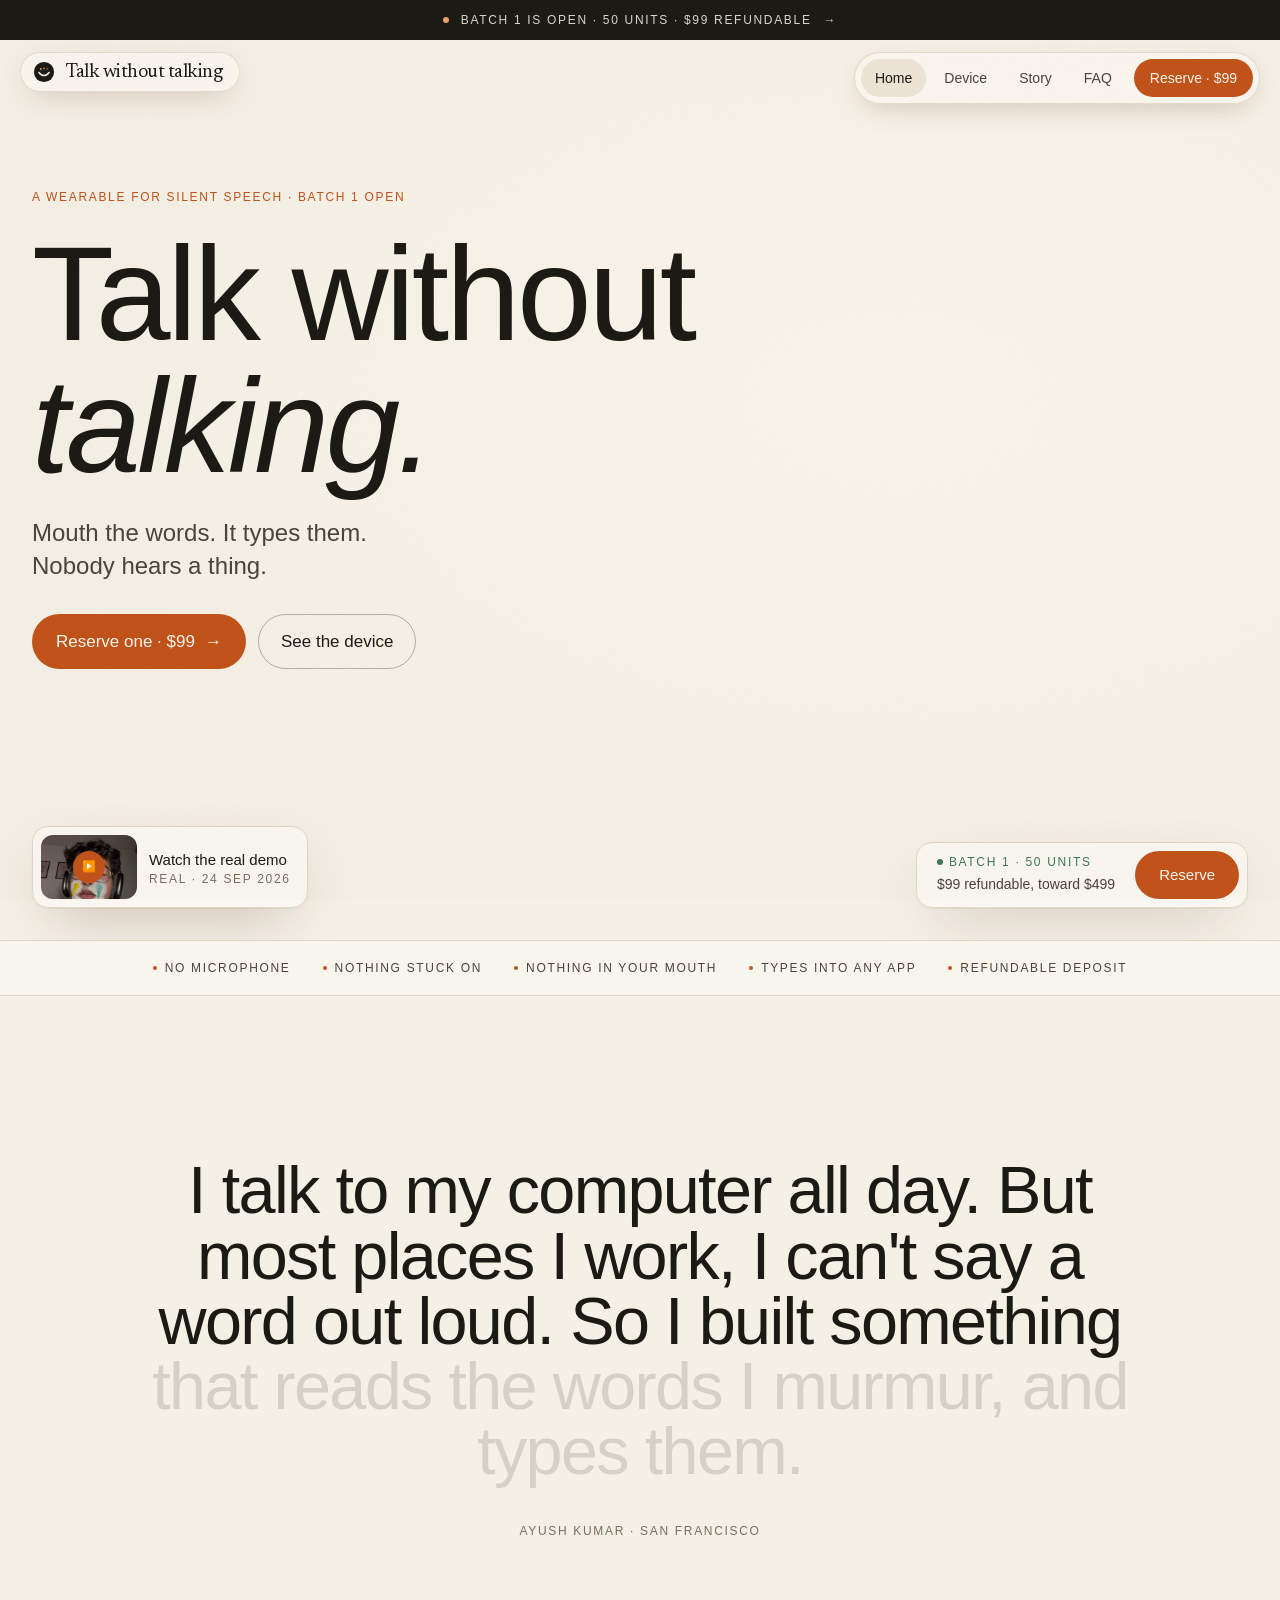
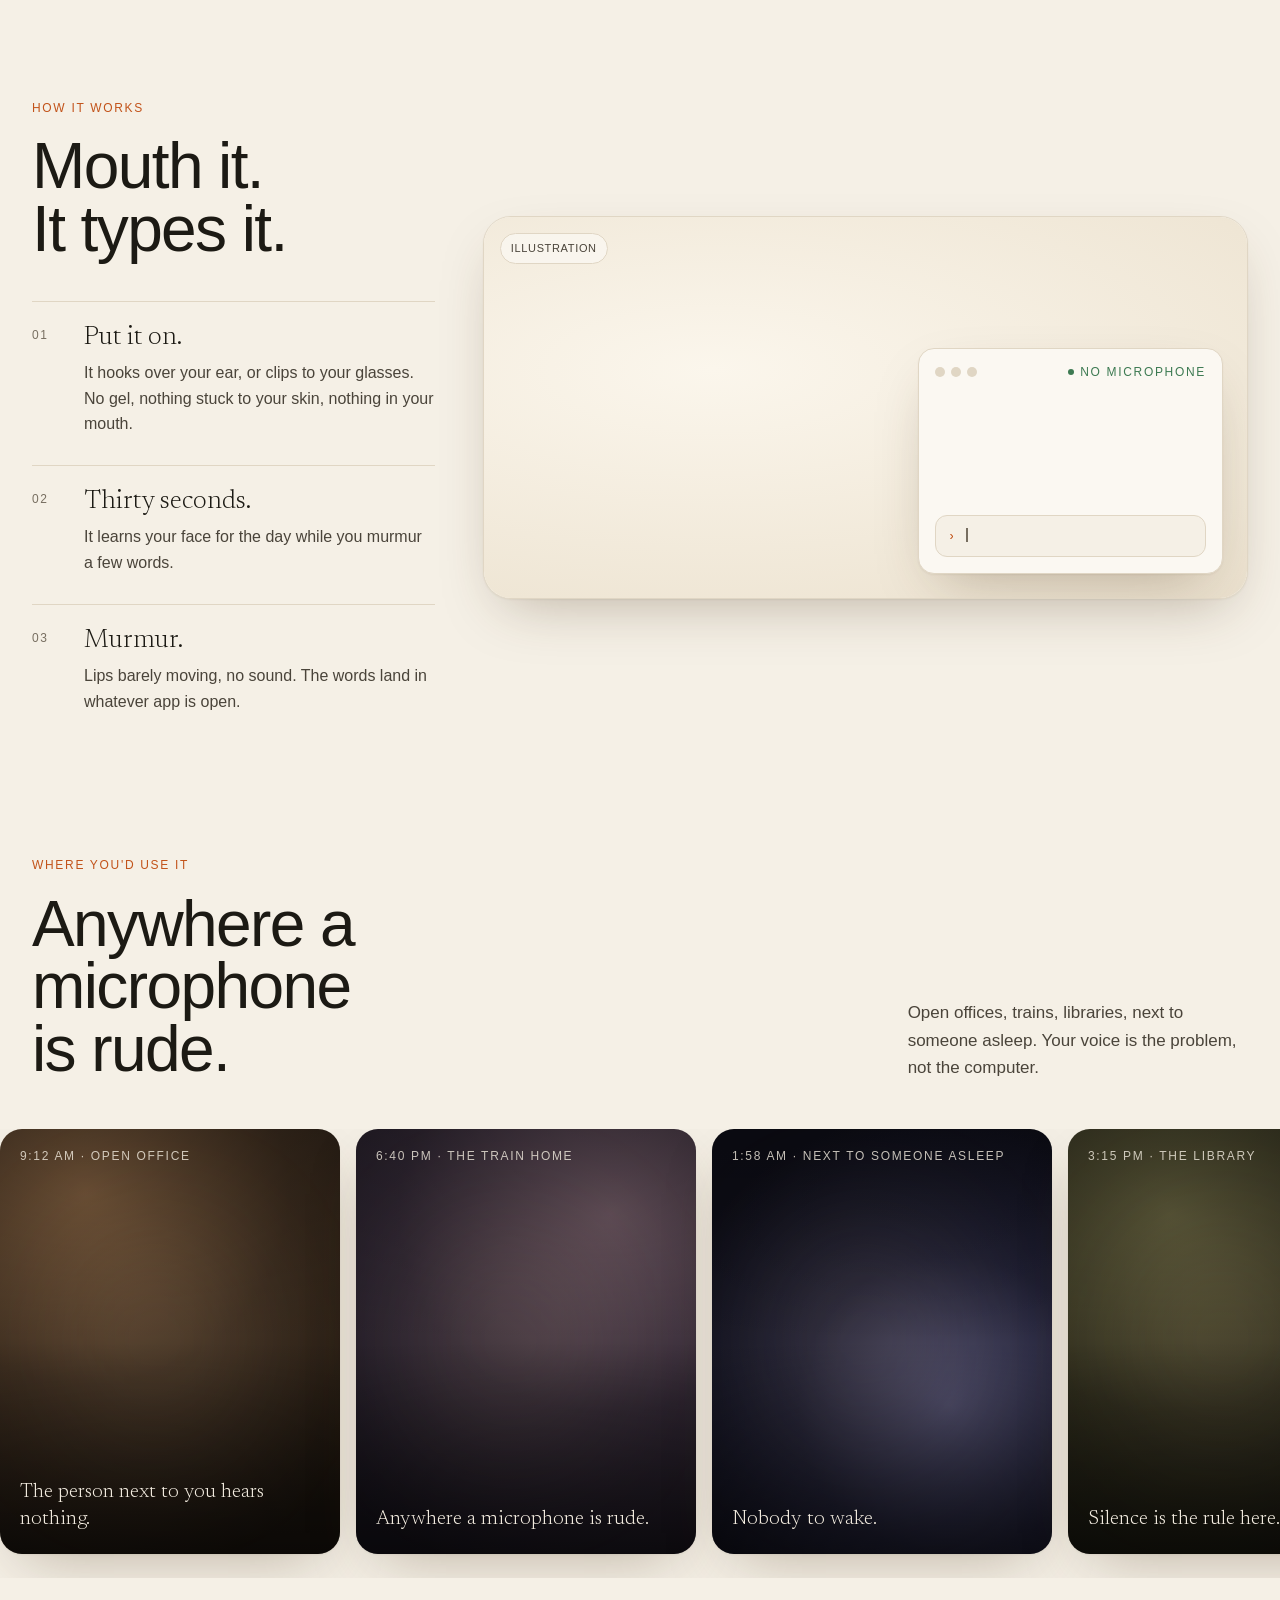
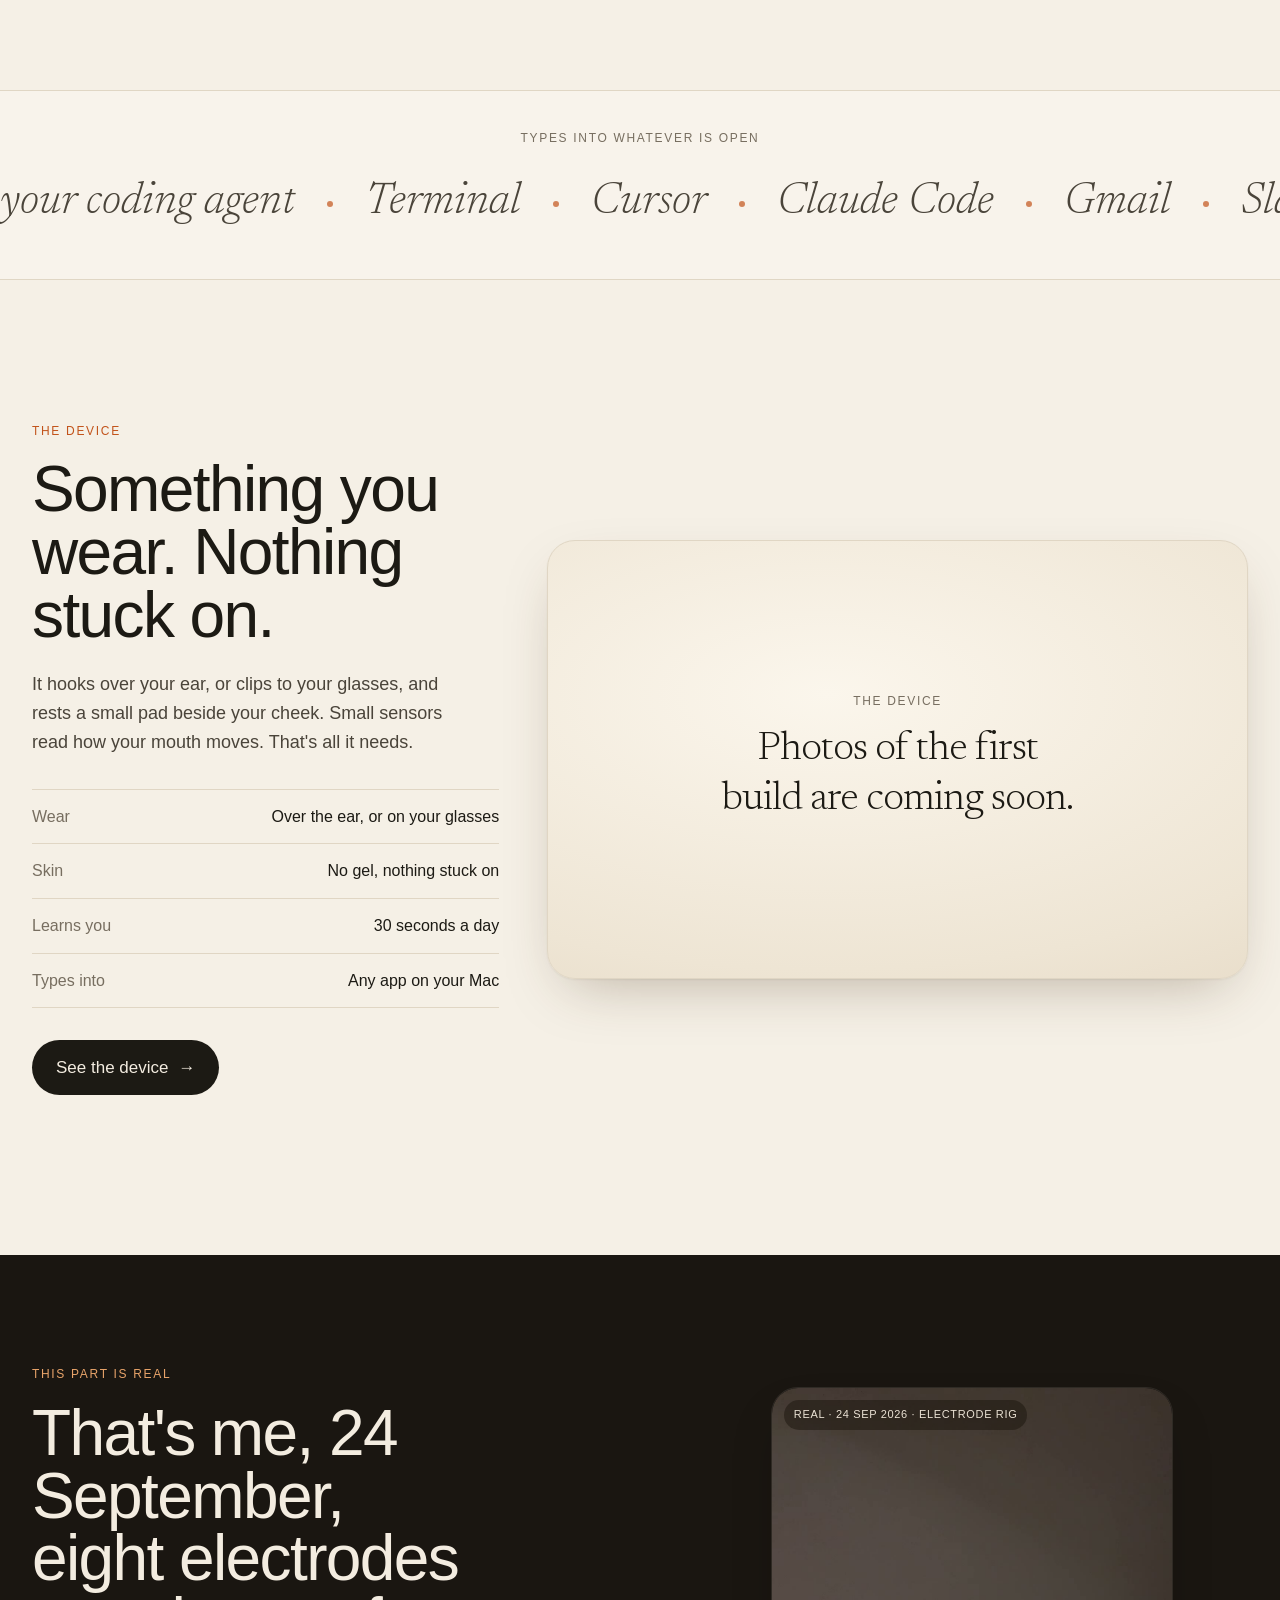
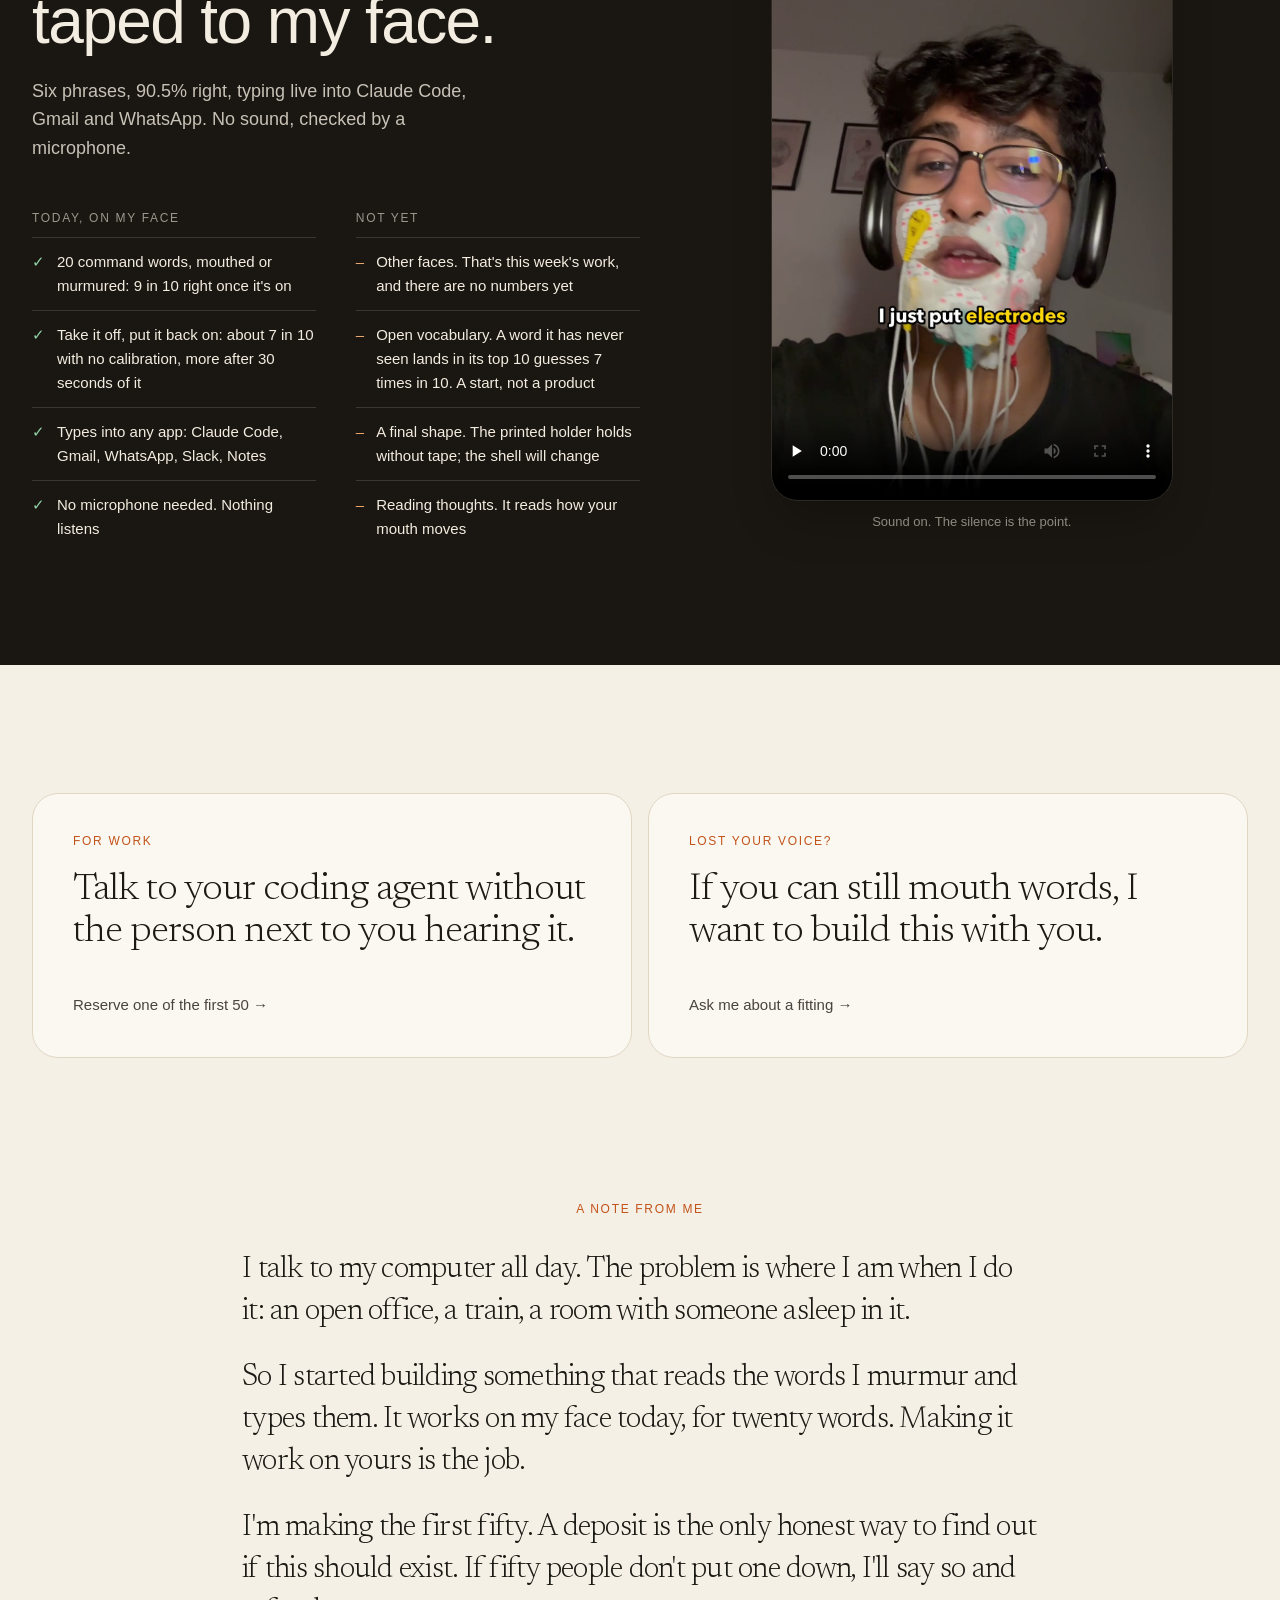
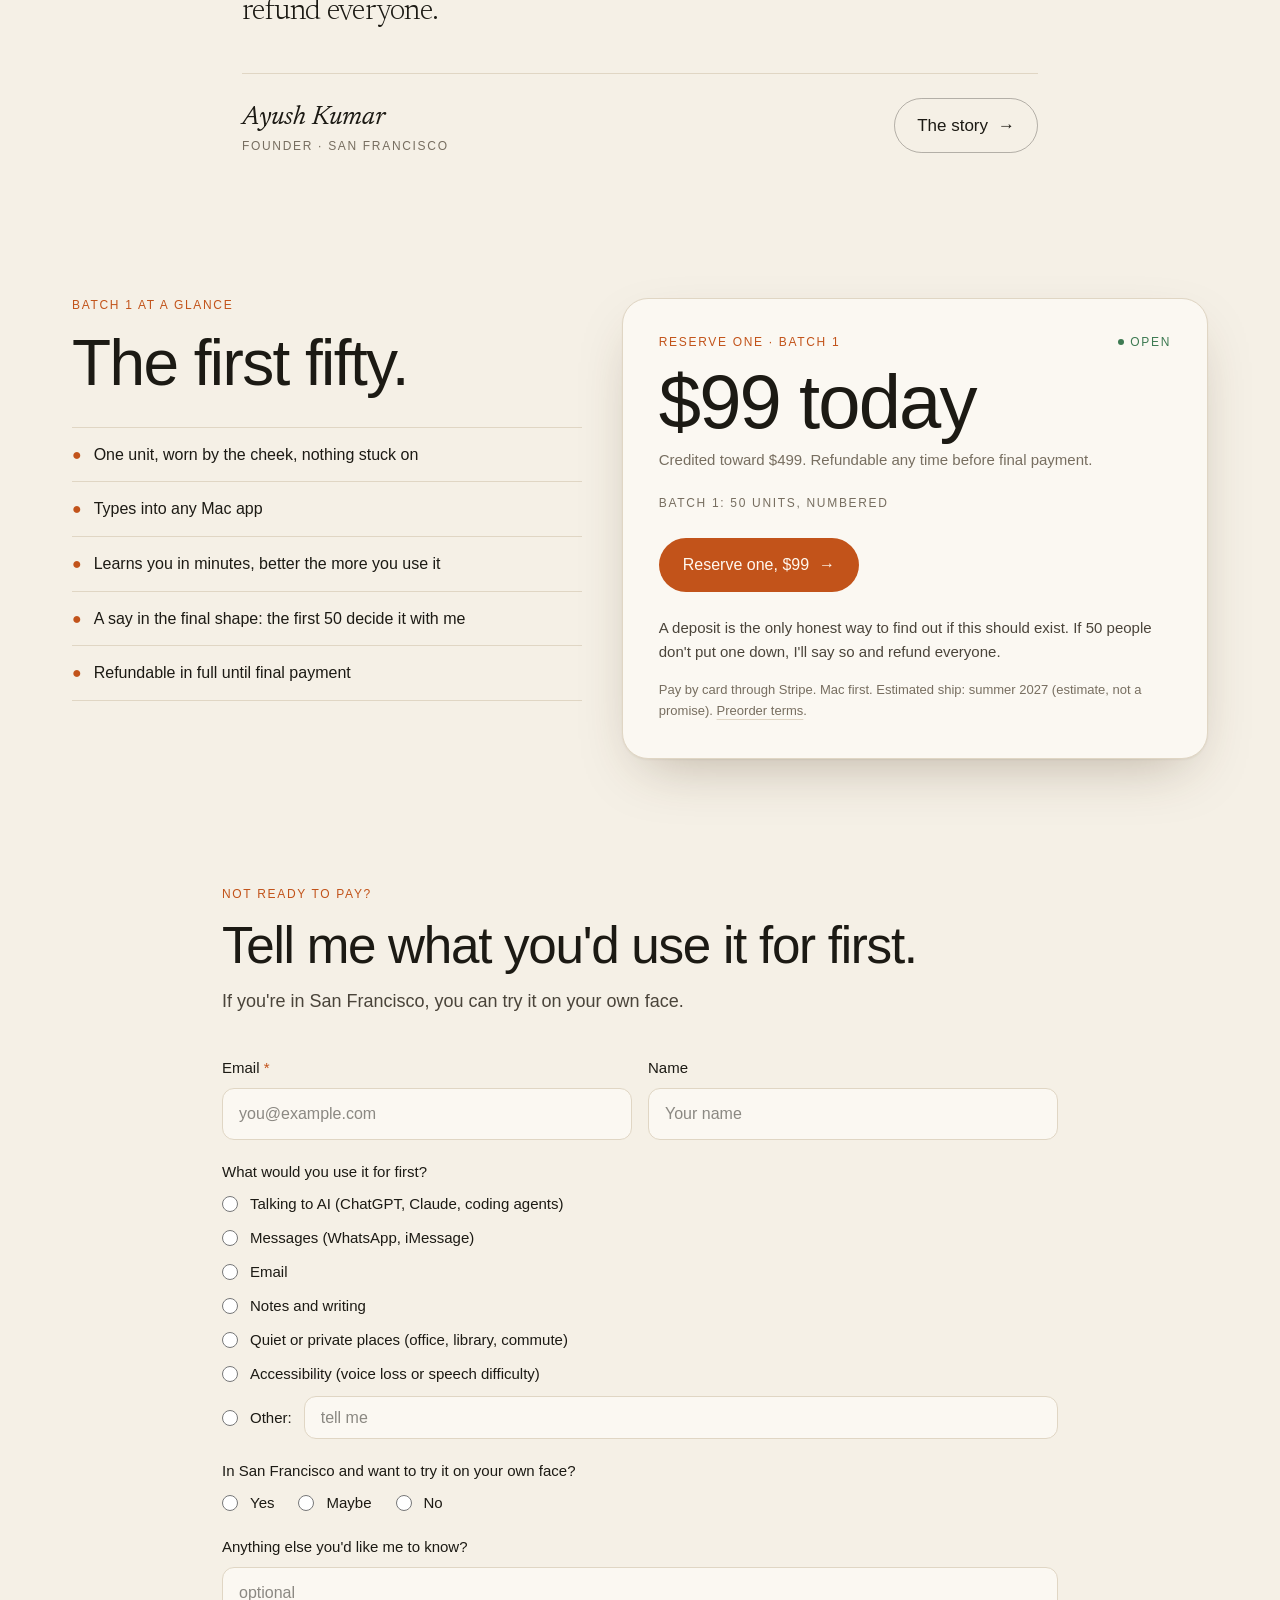
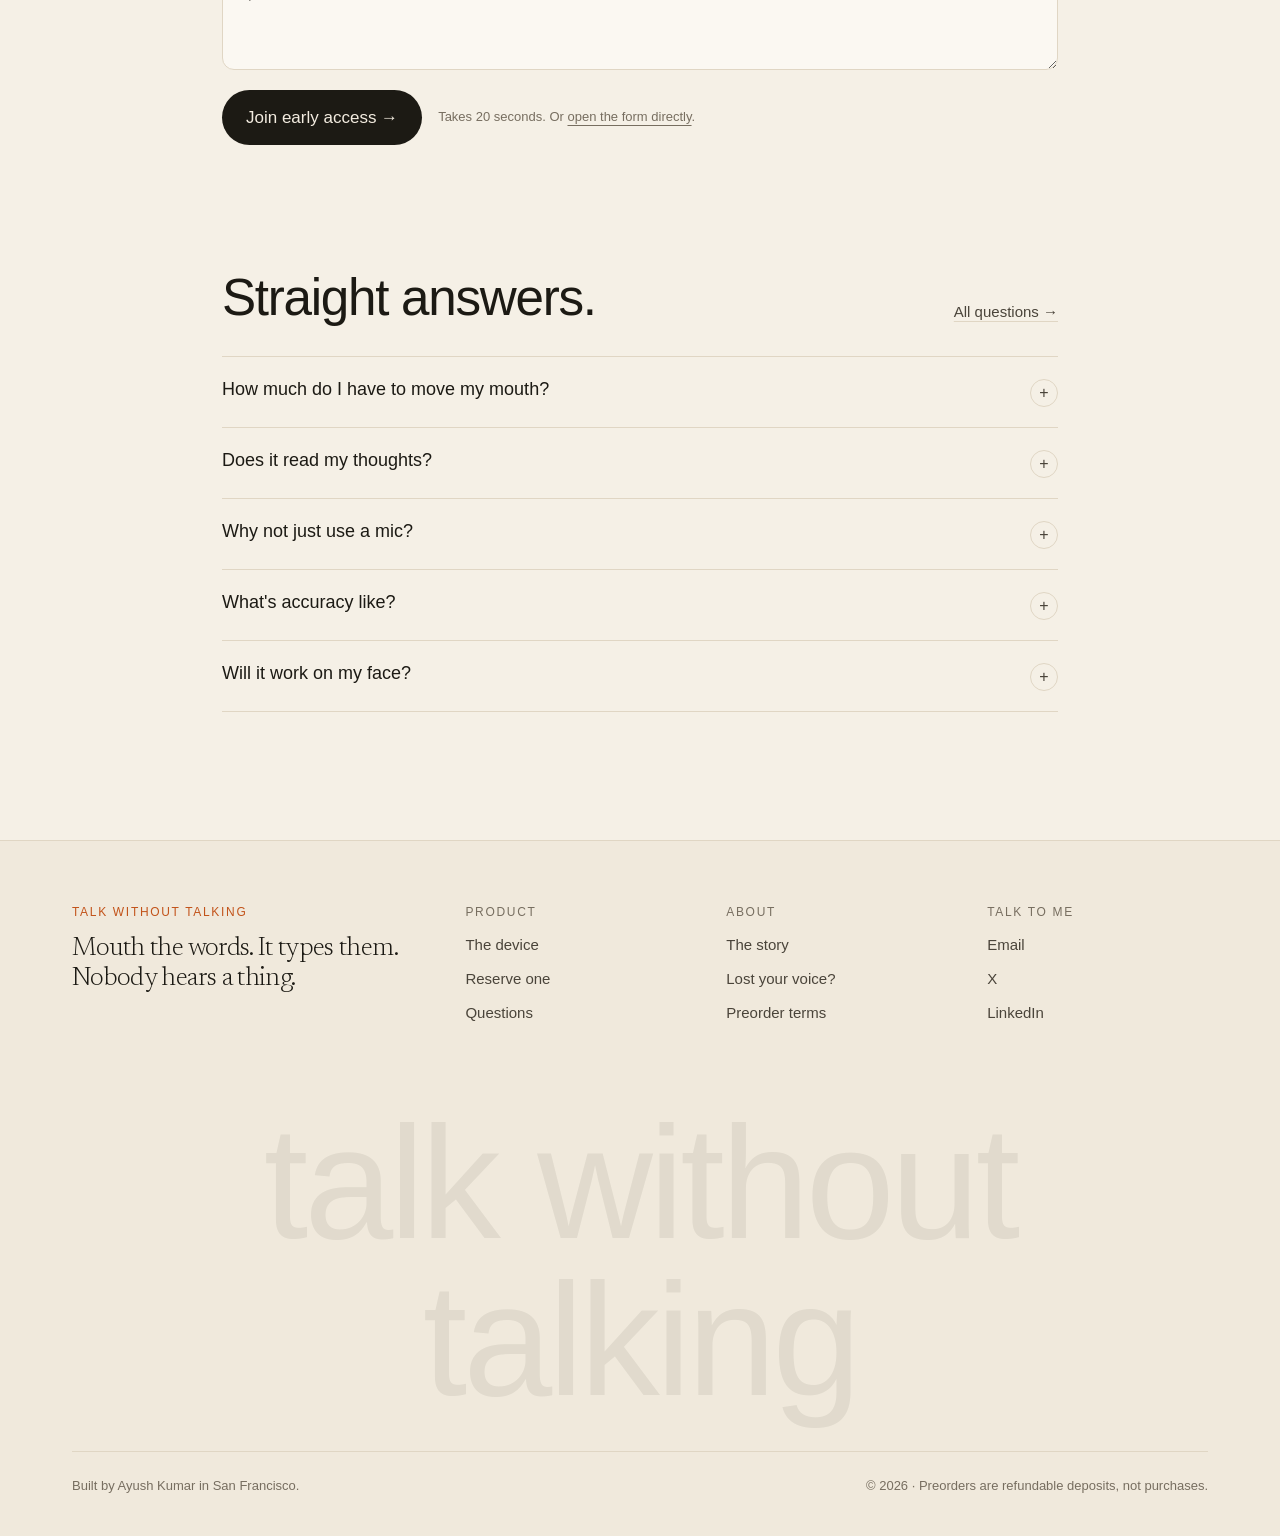
==== commit f51a29e7: "Take every picture of the device off the site until the provisional is filed Removes the design rend" ====
--- a/index.html
+++ b/index.html
@@ -1 +1 @@
-<!DOCTYPE html><!--VhOskduc41DFBmiArRDtU--><html lang="en"><head><meta charSet="utf-8"/><meta name="viewport" content="width=device-width, initial-scale=1, viewport-fit=cover"/><link rel="preload" href="/_next/static/media/22a5144ee8d83bca-s.p.woff2" as="font" crossorigin="" type="font/woff2"/><link rel="preload" href="/_next/static/media/4b9bb515ce6d026f-s.p.woff2" as="font" crossorigin="" type="font/woff2"/><link rel="preload" href="/_next/static/media/5611c55482296524-s.p.woff2" as="font" crossorigin="" type="font/woff2"/><link rel="preload" href="/_next/static/media/7d4881bb7e1bf84d-s.p.woff2" as="font" crossorigin="" type="font/woff2"/><link rel="preload" as="image" href="/media/r-side.jpg"/><link rel="preload" as="image" href="/media/r-hero34.jpg"/><link rel="stylesheet" href="/_next/static/css/0758a78921d44597.css" data-precedence="next"/><link rel="preload" as="script" fetchPriority="low" href="/_next/static/chunks/webpack-b6d9324eb99711e1.js"/><script src="/_next/static/chunks/4bd1b696-c023c6e3521b1417.js" async=""></script><script src="/_next/static/chunks/255-2005b055456c798b.js" async=""></script><script src="/_next/static/chunks/main-app-50011ccb211ea432.js" async=""></script><script src="/_next/static/chunks/619-ba102abea3e3d0e4.js" async=""></script><script src="/_next/static/chunks/112-462e72faadbd8d5f.js" async=""></script><script src="/_next/static/chunks/827-0c5544b19c2009c2.js" async=""></script><script src="/_next/static/chunks/app/page-b58ef803c9983c85.js" async=""></script><script src="/_next/static/chunks/app/layout-b246239355436e87.js" async=""></script><meta name="next-size-adjust" content=""/><meta name="theme-color" content="#f5f0e6"/><title>Talk without talking</title><meta name="description" content="Mouth the words. It types them. A wearable that reads the words you murmur, with no sound, and types them into any app. Reserve one of the first 50."/><meta property="og:title" content="Talk without talking"/><meta property="og:description" content="Mouth the words. It types them. Nobody hears a thing."/><meta property="og:url" content="https://talkwithouttalking.com"/><meta property="og:image" content="https://talkwithouttalking.com/og.jpg"/><meta property="og:image:width" content="1200"/><meta property="og:image:height" content="630"/><meta property="og:type" content="website"/><meta name="twitter:card" content="summary_large_image"/><meta name="twitter:title" content="Talk without talking"/><meta name="twitter:description" content="Mouth the words. It types them. Nobody hears a thing."/><meta name="twitter:image" content="https://talkwithouttalking.com/og.jpg"/><link rel="icon" href="/favicon.ico" type="image/x-icon" sizes="16x16"/><script src="/_next/static/chunks/polyfills-42372ed130431b0a.js" noModule=""></script></head><body class="__variable_8eaea4 __variable_8c25df __variable_d3630b antialiased"><div hidden=""><!--$--><!--/$--></div><div class="relative z-40 bg-ink text-cream"><a class="kicker flex h-10 items-center justify-center gap-3 px-4 text-center text-[11px] text-cream/90 hover:text-cream" href="/reserve"><span class="inline-block h-1.5 w-1.5 animate-pulse rounded-full bg-[#e9a46a]" aria-hidden="true"></span><span>Batch 1<!-- --> is open<span class="hidden sm:inline"> · <!-- -->50<!-- --> units</span> · $<!-- -->99<!-- --> refundable</span><span aria-hidden="true">→</span></a></div><header class="fixed inset-x-0 z-50 flex items-start justify-between gap-3 px-3 transition-[top] duration-300 sm:px-5 top-[52px]"><a class="rounded-full border border-line/80 bg-card/80 shadow-[0_8px_30px_-12px_rgba(70,45,20,.35)] backdrop-blur-xl flex items-center gap-2.5 py-2 pl-3 pr-4" aria-label="Talk without talking, home" href="/"><svg width="22" height="22" viewBox="0 0 24 24" fill="none" class="" aria-hidden="true"><circle cx="12" cy="12" r="11" fill="var(--ink)"></circle><path d="M6.5 12.5c1.6 2.3 3.5 3.4 5.5 3.4s3.9-1.1 5.5-3.4" stroke="var(--cream)" stroke-width="1.6" stroke-linecap="round"></path><circle cx="8.5" cy="8.6" r="1" fill="#e9a46a"></circle><circle cx="12" cy="8.1" r="1" fill="#e9a46a" opacity=".75"></circle><circle cx="15.5" cy="8.6" r="1" fill="#e9a46a" opacity=".5"></circle></svg><span class="whitespace-nowrap font-serif text-[17px] leading-none tracking-tight sm:text-[19px]">Talk without talking</span></a><nav class="rounded-full border border-line/80 bg-card/80 shadow-[0_8px_30px_-12px_rgba(70,45,20,.35)] backdrop-blur-xl hidden items-center gap-1 p-1.5 md:flex" aria-label="Main"><a class="rounded-full px-3.5 py-2 text-[14px] transition-colors bg-paper-2 text-ink" href="/">Home</a><a class="rounded-full px-3.5 py-2 text-[14px] transition-colors text-ink-2 hover:text-ink" href="/device">Device</a><a class="rounded-full px-3.5 py-2 text-[14px] transition-colors text-ink-2 hover:text-ink" href="/story">Story</a><a class="rounded-full px-3.5 py-2 text-[14px] transition-colors text-ink-2 hover:text-ink" href="/faq">FAQ</a><a class="btn-ember ml-1 !px-4 !py-2 text-[14px]" href="/reserve">Reserve · $<!-- -->99</a></nav><div class="rounded-full border border-line/80 bg-card/80 shadow-[0_8px_30px_-12px_rgba(70,45,20,.35)] backdrop-blur-xl flex items-center gap-1 p-1.5 md:hidden"><button type="button" aria-expanded="false" aria-controls="mobile-menu" class="rounded-full px-3.5 py-2 text-[14px] text-ink-2">Menu</button><a class="btn-ember !px-4 !py-2 text-[14px]" href="/reserve">$<!-- -->99</a></div></header><main><section class="relative isolate min-h-[100svh] overflow-hidden md:bg-night md:text-cream"><div class="absolute inset-0 -z-30 bg-[radial-gradient(1200px_700px_at_70%_40%,#fbf6ec_0%,rgba(251,246,236,0)_70%)] md:hidden"></div><div class="absolute inset-0 -z-10 hidden bg-gradient-to-r from-[#1a1611]/80 via-[#1a1611]/35 via-50% to-transparent md:block"></div><div class="absolute inset-0 -z-10 hidden bg-gradient-to-t from-[#1a1611]/80 via-transparent via-40% to-[#1a1611]/35 md:block"></div><div class="mx-auto flex min-h-[100svh] max-w-[1400px] flex-col px-5 pb-8 pt-[132px] sm:px-8 md:pt-[150px]"><div class="max-w-[760px]"><p class="rise kicker mb-6 text-ember md:text-cream/80">A wearable for silent speech · <!-- -->Batch 1<!-- --> open</p><h1 class="rise display text-[clamp(60px,10.5vw,156px)]" style="animation-delay:.05s">Talk without <em class="font-light italic">talking.</em></h1><p class="rise mt-6 max-w-[30ch] text-[clamp(19px,2vw,24px)] leading-snug text-ink-2 md:text-cream/85" style="animation-delay:.12s">Mouth the words. It types them. Nobody hears a thing.</p><div class="rise mt-8 flex flex-wrap items-center gap-3" style="animation-delay:.18s"><a class="btn-ember" href="/reserve">Reserve one · $<!-- -->99<!-- --> <span aria-hidden="true">→</span></a><a class="btn-line md:text-cream" href="/device">See the device</a></div></div><div class="relative mt-8 aspect-[4/5] overflow-hidden rounded-[22px] shadow-[var(--shadow)] md:absolute md:inset-0 md:-z-20 md:mt-0 md:aspect-auto md:rounded-none md:shadow-none"><video src="/media/hero.mp4" poster="/media/hero.jpg" autoPlay="" muted="" loop="" playsInline="" aria-label="Concept film: a woman in a sunny office murmurs to her laptop, wearing the device on her cheek" class="absolute inset-0 h-full w-full object-cover object-[72%_50%] md:object-[68%_50%]"></video><span class="tag absolute left-3 top-3 md:hidden">Concept</span></div><div class="mt-auto flex flex-col gap-3 pt-8 sm:flex-row sm:items-end sm:justify-between" id="film"><button type="button" class="group flex items-center gap-3 rounded-2xl border border-line bg-card/85 p-2 pr-4 text-left text-ink shadow-[var(--shadow)] backdrop-blur-xl transition-transform hover:-translate-y-0.5 "><span class="relative grid h-16 w-24 place-items-center overflow-hidden rounded-xl bg-night bg-cover bg-center" style="background-image:url(/poster.jpg)"><span class="grid h-8 w-8 place-items-center rounded-full bg-ember text-[11px] text-white shadow-lg transition-transform group-hover:scale-110">▶</span></span><span><span class="block text-[15px] font-medium">Watch the real demo</span><span class="kicker block text-[10px] text-dim">Real · 24 Sep 2026</span></span></button><dialog class="m-auto w-[min(96vw,1100px)] overflow-visible bg-transparent p-0 backdrop:bg-[#1a1611]/85 backdrop:backdrop-blur-sm"><div class="relative"><video src="/demo.mp4" poster="/poster.jpg" controls="" playsInline="" preload="none" class="mx-auto max-h-[86vh] rounded-2xl bg-black aspect-[9/16] h-[86vh] w-auto"></video><button type="button" class="absolute -top-11 right-0 rounded-full bg-cream px-4 py-1.5 text-[14px] text-ink">Close</button><p class="mt-3 text-center text-[13px] text-cream/80">Real, 24 September 2026: the electrode prototype on my face. Sound on, the silence is the point.</p></div></dialog><div class="flex items-center justify-between gap-5 rounded-2xl border border-line bg-card/85 p-2 pl-5 text-ink shadow-[var(--shadow)] backdrop-blur-xl"><div><p class="kicker flex items-center gap-1.5 text-[10px] text-ok"><i class="h-1.5 w-1.5 animate-pulse rounded-full bg-ok"></i> <!-- -->Batch 1<!-- --> · <!-- -->50<!-- --> units</p><p class="mt-1 text-[14px] text-ink-2">$<!-- -->99<!-- --> refundable, toward $<!-- -->499</p></div><a class="btn-ember !py-3 text-[15px]" href="/reserve">Reserve</a></div></div><p class="mt-4 text-center text-[12px] text-dim sm:text-right md:text-cream/60">Concept film. The device in it is the design. What works today is further down.</p></div></section><section class="border-y border-line bg-card/60"><ul class="kicker mx-auto flex max-w-[1400px] flex-wrap items-center justify-center gap-x-8 gap-y-3 px-5 py-5 text-[11px] text-ink-2"><li class="flex items-center gap-2"><i class="h-1 w-1 rounded-full bg-ember"></i> <!-- -->No microphone</li><li class="flex items-center gap-2"><i class="h-1 w-1 rounded-full bg-ember"></i> <!-- -->Nothing stuck on</li><li class="flex items-center gap-2"><i class="h-1 w-1 rounded-full bg-ember"></i> <!-- -->Nothing in your mouth</li><li class="flex items-center gap-2"><i class="h-1 w-1 rounded-full bg-ember"></i> <!-- -->Types into any app</li><li class="flex items-center gap-2"><i class="h-1 w-1 rounded-full bg-ember"></i> <!-- -->Refundable deposit</li></ul></section><section class="mx-auto max-w-[1100px] px-5 py-[18vh] text-center sm:px-8"><p class="display text-[clamp(34px,5.2vw,72px)] leading-[1.08]"><span class="inline" style="opacity:0.14">I<!-- --> </span><span class="inline" style="opacity:0.14">talk<!-- --> </span><span class="inline" style="opacity:0.14">to<!-- --> </span><span class="inline" style="opacity:0.14">my<!-- --> </span><span class="inline" style="opacity:0.14">computer<!-- --> </span><span class="inline" style="opacity:0.14">all<!-- --> </span><span class="inline" style="opacity:0.14">day.<!-- --> </span><span class="inline" style="opacity:0.14">But<!-- --> </span><span class="inline" style="opacity:0.14">most<!-- --> </span><span class="inline" style="opacity:0.14">places<!-- --> </span><span class="inline" style="opacity:0.14">I<!-- --> </span><span class="inline" style="opacity:0.14">work,<!-- --> </span><span class="inline" style="opacity:0.14">I<!-- --> </span><span class="inline" style="opacity:0.14">can&#x27;t<!-- --> </span><span class="inline" style="opacity:0.14">say<!-- --> </span><span class="inline" style="opacity:0.14">a<!-- --> </span><span class="inline" style="opacity:0.14">word<!-- --> </span><span class="inline" style="opacity:0.14">out<!-- --> </span><span class="inline" style="opacity:0.14">loud.<!-- --> </span><span class="inline" style="opacity:0.14">So<!-- --> </span><span class="inline" style="opacity:0.14">I<!-- --> </span><span class="inline" style="opacity:0.14">built<!-- --> </span><span class="inline" style="opacity:0.14">something<!-- --> </span><span class="inline" style="opacity:0.14">that<!-- --> </span><span class="inline" style="opacity:0.14">reads<!-- --> </span><span class="inline" style="opacity:0.14">the<!-- --> </span><span class="inline" style="opacity:0.14">words<!-- --> </span><span class="inline" style="opacity:0.14">I<!-- --> </span><span class="inline" style="opacity:0.14">murmur,<!-- --> </span><span class="inline" style="opacity:0.14">and<!-- --> </span><span class="inline" style="opacity:0.14">types<!-- --> </span><span class="inline" style="opacity:0.14">them.<!-- --> </span></p><div class="reveal idle mt-10"><p class="kicker text-dim">Ayush Kumar · San Francisco</p></div></section><section class="mx-auto max-w-[1400px] px-5 sm:px-8"><div class="grid gap-12 md:grid-cols-[1fr_1.9fr] md:items-center"><div><div class="reveal idle "><p class="kicker mb-5 text-ember">How it works</p><h2 class="display text-[clamp(40px,5vw,68px)]">Mouth it. It types it.</h2></div><ol class="mt-10 grid gap-7"><li class="reveal idle grid grid-cols-[40px_1fr] gap-3 border-t border-line pt-5"><span class="kicker pt-1.5 text-dim">01</span><div><p class="font-serif text-[26px] font-light leading-tight">Put it on.</p><p class="mt-1.5 text-[16px] text-ink-2">It hooks over your ear, or clips to your glasses. No gel, nothing stuck to your skin, nothing in your mouth.</p></div></li><li class="reveal idle grid grid-cols-[40px_1fr] gap-3 border-t border-line pt-5"><span class="kicker pt-1.5 text-dim">02</span><div><p class="font-serif text-[26px] font-light leading-tight">Thirty seconds.</p><p class="mt-1.5 text-[16px] text-ink-2">It learns your face for the day while you murmur a few words.</p></div></li><li class="reveal idle grid grid-cols-[40px_1fr] gap-3 border-t border-line pt-5"><span class="kicker pt-1.5 text-dim">03</span><div><p class="font-serif text-[26px] font-light leading-tight">Murmur.</p><p class="mt-1.5 text-[16px] text-ink-2">Lips barely moving, no sound. The words land in whatever app is open.</p></div></li></ol></div><div class="reveal idle "><div class="relative overflow-hidden rounded-[28px] border border-line bg-card shadow-[var(--shadow)]"><div class="relative aspect-[16/11] md:aspect-[16/8]"><div class="absolute inset-0 bg-[radial-gradient(120%_90%_at_30%_40%,#fbf6ec_0%,#efe6d5_70%,#e7dcc8_100%)]"></div><img src="/media/r-side.jpg" alt="Design render: the holder over the ear, the pad resting on the cheek" class="absolute inset-y-0 left-[-6%] h-full w-[106%] object-cover object-[30%_50%] mix-blend-multiply [mask-image:linear-gradient(to_right,black_62%,transparent_92%)] md:left-[-4%] md:w-[82%]"/><span style="opacity:0;filter:blur(6px);transform:translateY(6px);transition:none" class="said-ink absolute left-[57%] top-[30%] max-w-[40%] origin-left text-[clamp(16px,2.4vw,30px)] md:left-[55%] md:top-[9%] md:max-w-[22ch]" aria-live="polite">open the auth PR and run the tests</span><span class="tag tag-light absolute left-4 top-4">Illustration · design render</span></div><div class="relative border-t border-line bg-card p-4 md:absolute md:bottom-6 md:right-6 md:w-[40%] md:rounded-2xl md:border md:shadow-[var(--shadow)]"><div class="mb-3 flex items-center justify-between"><div class="flex items-center gap-1.5" aria-hidden="true"><i class="h-2.5 w-2.5 rounded-full bg-[#e0d6c4]"></i><i class="h-2.5 w-2.5 rounded-full bg-[#e0d6c4]"></i><i class="h-2.5 w-2.5 rounded-full bg-[#e0d6c4]"></i></div><span class="kicker flex items-center gap-1.5 text-[10px] text-ok"><i class="h-1.5 w-1.5 rounded-full bg-ok"></i> no microphone</span></div><div class="flex min-h-[112px] flex-col justify-end gap-2 text-[14px]"></div><div class="mt-3 flex min-h-[42px] items-center rounded-xl border border-line bg-paper px-3 font-mono text-[13px] text-ink"><span class="mr-2 text-ember">›</span><span class="text-dim caret"></span></div></div></div></div></div></section><section class="mt-36"><div class="mx-auto flex max-w-[1400px] flex-wrap items-end justify-between gap-6 px-5 sm:px-8"><div class="reveal idle "><p class="kicker mb-5 text-ember">Where you&#x27;d use it</p><h2 class="display max-w-[14ch] text-[clamp(40px,5vw,68px)]">Anywhere a microphone is rude.</h2></div><div class="reveal idle "><p class="max-w-[36ch] text-[17px] text-ink-2">Open offices, trains, libraries, next to someone asleep. Your voice is the problem, not the computer.</p></div></div><div class="mt-12 flex snap-x snap-mandatory gap-4 overflow-x-auto px-5 pb-6 [scrollbar-width:none] sm:px-8 [&amp;::-webkit-scrollbar]:hidden"><figure class="relative aspect-[4/5] w-[78vw] max-w-[380px] shrink-0 snap-start overflow-hidden rounded-[22px] text-cream shadow-[var(--shadow)] sm:w-[340px]" style="background:radial-gradient(120% 90% at 25% 15%,#7a5a3c 0%,#3a2b1e 50%,#1a140e 100%)"><video src="/media/scene-office.mp4" poster="/media/scene-office.jpg" muted="" loop="" playsInline="" preload="none" class="absolute inset-0 h-full w-full object-cover"></video><div aria-hidden="true" class="absolute inset-0 bg-gradient-to-b from-black/30 via-transparent via-45% to-black/85"></div><div class="absolute inset-x-5 top-5 flex items-start justify-between gap-3"><p class="kicker text-[10px] text-cream/80">9:12 am<!-- --> · <!-- -->Open office</p><span class="tag">Concept</span></div><p class="said absolute left-5 right-8 transition-all duration-700 bottom-[88px] text-[clamp(18px,1.9vw,22px)]" style="opacity:0;filter:blur(6px);transform:translateY(8px)">open the auth PR and run the tests</p><figcaption class="absolute inset-x-5 bottom-5 font-serif text-[20px] font-light leading-snug text-cream">The person next to you hears nothing.</figcaption></figure><figure class="relative aspect-[4/5] w-[78vw] max-w-[380px] shrink-0 snap-start overflow-hidden rounded-[22px] text-cream shadow-[var(--shadow)] sm:w-[340px]" style="background:radial-gradient(120% 90% at 75% 20%,#6a5560 0%,#2f2632 52%,#15121a 100%)"><video src="/media/scene-train.mp4" poster="/media/scene-train.jpg" muted="" loop="" playsInline="" preload="none" class="absolute inset-0 h-full w-full object-cover"></video><div aria-hidden="true" class="absolute inset-0 bg-gradient-to-b from-black/30 via-transparent via-45% to-black/85"></div><div class="absolute inset-x-5 top-5 flex items-start justify-between gap-3"><p class="kicker text-[10px] text-cream/80">6:40 pm<!-- --> · <!-- -->The train home</p><span class="tag">Concept</span></div><p class="said absolute left-5 right-8 transition-all duration-700 bottom-[88px] text-[clamp(18px,1.9vw,22px)]" style="opacity:0;filter:blur(6px);transform:translateY(8px)">reply to Sam: yes, Thursday works</p><figcaption class="absolute inset-x-5 bottom-5 font-serif text-[20px] font-light leading-snug text-cream">Anywhere a microphone is rude.</figcaption></figure><figure class="relative aspect-[4/5] w-[78vw] max-w-[380px] shrink-0 snap-start overflow-hidden rounded-[22px] text-cream shadow-[var(--shadow)] sm:w-[340px]" style="background:radial-gradient(90% 70% at 70% 65%,#4b4a6a 0%,#1f1f33 50%,#0d0d16 100%)"><video src="/media/scene-night.mp4" poster="/media/scene-night.jpg" muted="" loop="" playsInline="" preload="none" class="absolute inset-0 h-full w-full object-cover"></video><div aria-hidden="true" class="absolute inset-0 bg-gradient-to-b from-black/30 via-transparent via-45% to-black/85"></div><div class="absolute inset-x-5 top-5 flex items-start justify-between gap-3"><p class="kicker text-[10px] text-cream/80">1:58 am<!-- --> · <!-- -->Next to someone asleep</p><span class="tag">Concept</span></div><p class="said absolute left-5 right-8 transition-all duration-700 bottom-[88px] text-[clamp(18px,1.9vw,22px)]" style="opacity:0;filter:blur(6px);transform:translateY(8px)">run the tests again and wake me if they fail</p><figcaption class="absolute inset-x-5 bottom-5 font-serif text-[20px] font-light leading-snug text-cream">Nobody to wake.</figcaption></figure><figure class="relative aspect-[4/5] w-[78vw] max-w-[380px] shrink-0 snap-start overflow-hidden rounded-[22px] text-cream shadow-[var(--shadow)] sm:w-[340px]" style="background:radial-gradient(120% 90% at 30% 20%,#5d5a3a 0%,#2c2a1b 52%,#15140d 100%)"><video src="/media/scene-library.mp4" poster="/media/scene-library.jpg" muted="" loop="" playsInline="" preload="none" class="absolute inset-0 h-full w-full object-cover"></video><div aria-hidden="true" class="absolute inset-0 bg-gradient-to-b from-black/30 via-transparent via-45% to-black/85"></div><div class="absolute inset-x-5 top-5 flex items-start justify-between gap-3"><p class="kicker text-[10px] text-cream/80">3:15 pm<!-- --> · <!-- -->The library</p><span class="tag">Concept</span></div><p class="said absolute left-5 right-8 transition-all duration-700 bottom-[88px] text-[clamp(18px,1.9vw,22px)]" style="opacity:0;filter:blur(6px);transform:translateY(8px)">summarise this chapter into my notes</p><figcaption class="absolute inset-x-5 bottom-5 font-serif text-[20px] font-light leading-snug text-cream">Silence is the rule here. Keep it.</figcaption></figure><figure class="relative aspect-[4/5] w-[78vw] max-w-[380px] shrink-0 snap-start overflow-hidden rounded-[22px] text-cream shadow-[var(--shadow)] sm:w-[340px]" style="background:radial-gradient(120% 90% at 40% 25%,#8a6638 0%,#3e2d18 52%,#1b130a 100%)"><video src="/media/scene-table.mp4" poster="/media/scene-table.jpg" muted="" loop="" playsInline="" preload="none" class="absolute inset-0 h-full w-full object-cover"></video><div aria-hidden="true" class="absolute inset-0 bg-gradient-to-b from-black/30 via-transparent via-45% to-black/85"></div><div class="absolute inset-x-5 top-5 flex items-start justify-between gap-3"><p class="kicker text-[10px] text-cream/80">7:30 pm<!-- --> · <!-- -->At the table</p><span class="tag">Concept</span></div><p class="said absolute left-5 right-8 transition-all duration-700 bottom-[88px] text-[clamp(18px,1.9vw,22px)]" style="opacity:0;filter:blur(6px);transform:translateY(8px)">push the fix and tell the team</p><figcaption class="absolute inset-x-5 bottom-5 font-serif text-[20px] font-light leading-snug text-cream">While they play, loudly.</figcaption></figure><div class="w-1 shrink-0" aria-hidden="true"></div></div></section><section class="mt-28 overflow-hidden border-y border-line bg-card/50 py-10"><p class="kicker mb-6 text-center text-dim">Types into whatever is open</p><div class="flex w-max marquee"><span class="flex items-center whitespace-nowrap font-serif text-[clamp(28px,3.4vw,46px)] font-light italic text-ink-2">your coding agent<i class="mx-8 h-1.5 w-1.5 rounded-full bg-ember/70 not-italic"></i></span><span class="flex items-center whitespace-nowrap font-serif text-[clamp(28px,3.4vw,46px)] font-light italic text-ink-2">Terminal<i class="mx-8 h-1.5 w-1.5 rounded-full bg-ember/70 not-italic"></i></span><span class="flex items-center whitespace-nowrap font-serif text-[clamp(28px,3.4vw,46px)] font-light italic text-ink-2">Cursor<i class="mx-8 h-1.5 w-1.5 rounded-full bg-ember/70 not-italic"></i></span><span class="flex items-center whitespace-nowrap font-serif text-[clamp(28px,3.4vw,46px)] font-light italic text-ink-2">Claude Code<i class="mx-8 h-1.5 w-1.5 rounded-full bg-ember/70 not-italic"></i></span><span class="flex items-center whitespace-nowrap font-serif text-[clamp(28px,3.4vw,46px)] font-light italic text-ink-2">Gmail<i class="mx-8 h-1.5 w-1.5 rounded-full bg-ember/70 not-italic"></i></span><span class="flex items-center whitespace-nowrap font-serif text-[clamp(28px,3.4vw,46px)] font-light italic text-ink-2">Slack<i class="mx-8 h-1.5 w-1.5 rounded-full bg-ember/70 not-italic"></i></span><span class="flex items-center whitespace-nowrap font-serif text-[clamp(28px,3.4vw,46px)] font-light italic text-ink-2">WhatsApp<i class="mx-8 h-1.5 w-1.5 rounded-full bg-ember/70 not-italic"></i></span><span class="flex items-center whitespace-nowrap font-serif text-[clamp(28px,3.4vw,46px)] font-light italic text-ink-2">Messages<i class="mx-8 h-1.5 w-1.5 rounded-full bg-ember/70 not-italic"></i></span><span class="flex items-center whitespace-nowrap font-serif text-[clamp(28px,3.4vw,46px)] font-light italic text-ink-2">Notes<i class="mx-8 h-1.5 w-1.5 rounded-full bg-ember/70 not-italic"></i></span><span class="flex items-center whitespace-nowrap font-serif text-[clamp(28px,3.4vw,46px)] font-light italic text-ink-2">Docs<i class="mx-8 h-1.5 w-1.5 rounded-full bg-ember/70 not-italic"></i></span><span class="flex items-center whitespace-nowrap font-serif text-[clamp(28px,3.4vw,46px)] font-light italic text-ink-2">your coding agent<i class="mx-8 h-1.5 w-1.5 rounded-full bg-ember/70 not-italic"></i></span><span class="flex items-center whitespace-nowrap font-serif text-[clamp(28px,3.4vw,46px)] font-light italic text-ink-2">Terminal<i class="mx-8 h-1.5 w-1.5 rounded-full bg-ember/70 not-italic"></i></span><span class="flex items-center whitespace-nowrap font-serif text-[clamp(28px,3.4vw,46px)] font-light italic text-ink-2">Cursor<i class="mx-8 h-1.5 w-1.5 rounded-full bg-ember/70 not-italic"></i></span><span class="flex items-center whitespace-nowrap font-serif text-[clamp(28px,3.4vw,46px)] font-light italic text-ink-2">Claude Code<i class="mx-8 h-1.5 w-1.5 rounded-full bg-ember/70 not-italic"></i></span><span class="flex items-center whitespace-nowrap font-serif text-[clamp(28px,3.4vw,46px)] font-light italic text-ink-2">Gmail<i class="mx-8 h-1.5 w-1.5 rounded-full bg-ember/70 not-italic"></i></span><span class="flex items-center whitespace-nowrap font-serif text-[clamp(28px,3.4vw,46px)] font-light italic text-ink-2">Slack<i class="mx-8 h-1.5 w-1.5 rounded-full bg-ember/70 not-italic"></i></span><span class="flex items-center whitespace-nowrap font-serif text-[clamp(28px,3.4vw,46px)] font-light italic text-ink-2">WhatsApp<i class="mx-8 h-1.5 w-1.5 rounded-full bg-ember/70 not-italic"></i></span><span class="flex items-center whitespace-nowrap font-serif text-[clamp(28px,3.4vw,46px)] font-light italic text-ink-2">Messages<i class="mx-8 h-1.5 w-1.5 rounded-full bg-ember/70 not-italic"></i></span><span class="flex items-center whitespace-nowrap font-serif text-[clamp(28px,3.4vw,46px)] font-light italic text-ink-2">Notes<i class="mx-8 h-1.5 w-1.5 rounded-full bg-ember/70 not-italic"></i></span><span class="flex items-center whitespace-nowrap font-serif text-[clamp(28px,3.4vw,46px)] font-light italic text-ink-2">Docs<i class="mx-8 h-1.5 w-1.5 rounded-full bg-ember/70 not-italic"></i></span></div></section><section class="mx-auto mt-36 max-w-[1400px] px-5 sm:px-8"><div class="grid gap-12 md:grid-cols-[1fr_1.5fr] md:items-center"><div><div class="reveal idle "><p class="kicker mb-5 text-ember">The device</p><h2 class="display text-[clamp(40px,5vw,68px)]">Something you wear. Nothing stuck on.</h2><p class="mt-6 max-w-[44ch] text-[18px] text-ink-2">It hooks over your ear, or clips to your glasses, and rests a small pad beside your cheek. Small sensors read how your mouth moves. That&#x27;s all it needs.</p></div><div class="reveal idle "><ul class="mt-8 grid gap-0 border-t border-line text-[16px]"><li class="flex justify-between gap-6 border-b border-line py-3.5"><span class="text-dim">Wear</span><span class="text-right">Over the ear, or on your glasses</span></li><li class="flex justify-between gap-6 border-b border-line py-3.5"><span class="text-dim">Skin</span><span class="text-right">No gel, nothing stuck on</span></li><li class="flex justify-between gap-6 border-b border-line py-3.5"><span class="text-dim">Learns you</span><span class="text-right">30 seconds a day</span></li><li class="flex justify-between gap-6 border-b border-line py-3.5"><span class="text-dim">Types into</span><span class="text-right">Any app on your Mac</span></li></ul><a class="btn-ink mt-8" href="/device">See the device <span aria-hidden="true">→</span></a></div></div><div class="reveal idle "><figure class="relative overflow-hidden rounded-[28px] border border-line bg-[radial-gradient(120%_90%_at_40%_35%,#fbf6ec_0%,#eee5d4_70%,#e6dac6_100%)] shadow-[var(--shadow)]"><div class="relative aspect-[16/10]"><img src="/media/r-hero34.jpg" alt="Render: the holder clipped to glasses, pad resting on the cheek" loading="eager" class="absolute inset-0 h-full w-full object-cover mix-blend-multiply transition-opacity duration-700" style="opacity:1"/><img src="/media/r-side.jpg" alt="Render: side view, over the ear and down to the cheek" loading="lazy" class="absolute inset-0 h-full w-full object-cover mix-blend-multiply transition-opacity duration-700" style="opacity:0"/><img src="/media/r-front.jpg" alt="Render: front view, a pad on each cheek" loading="lazy" class="absolute inset-0 h-full w-full object-cover mix-blend-multiply transition-opacity duration-700" style="opacity:0"/><img src="/media/r-product.jpg" alt="Render: the holder on its own" loading="lazy" class="absolute inset-0 h-full w-full object-cover mix-blend-multiply transition-opacity duration-700" style="opacity:0"/><span class="tag tag-light absolute left-4 top-4">Render, not a photo</span></div><figcaption class="flex items-center justify-between gap-4 border-t border-line/70 bg-card/70 px-5 py-3.5 backdrop-blur"><div class="flex items-center gap-4"><span class="kicker text-[11px] tabular-nums text-dim">01<!-- --> / <!-- -->04</span><span class="text-[14px] text-ink-2">On glasses, the pad resting on the cheek.</span></div><div class="flex gap-2"><button type="button" aria-label="Previous" class="grid h-9 w-9 place-items-center rounded-full border border-line bg-card hover:border-ink">←</button><button type="button" aria-label="Next" class="grid h-9 w-9 place-items-center rounded-full bg-ink text-cream">→</button></div></figcaption></figure></div></div></section><section class="relative mt-40 bg-night text-cream" id="real"><div class="mx-auto grid max-w-[1400px] gap-14 px-5 py-28 sm:px-8 md:grid-cols-[1.1fr_1fr] md:items-center"><div><div class="reveal idle "><p class="kicker mb-5 text-[#e9a46a]">This part is real</p><h2 class="display text-[clamp(40px,5vw,68px)]">That&#x27;s me, 24 September, eight electrodes taped to my face.</h2><p class="mt-6 max-w-[46ch] text-[18px] text-cream/80">Six phrases, 90.5% right, typing live into Claude Code, Gmail and WhatsApp. No sound, checked by a microphone.</p></div><div class="mt-12 grid gap-10 sm:grid-cols-2"><div class="reveal idle "><p class="kicker mb-3 text-cream/60">Today, on my face</p><ul class="grid text-[15px]"><li class="flex gap-3 border-t border-cream/15 py-3"><span class="text-[#8fd3a6]">✓</span>20 command words, mouthed or murmured: 9 in 10 right once it&#x27;s on</li><li class="flex gap-3 border-t border-cream/15 py-3"><span class="text-[#8fd3a6]">✓</span>Take it off, put it back on: about 7 in 10 with no calibration, more after 30 seconds of it</li><li class="flex gap-3 border-t border-cream/15 py-3"><span class="text-[#8fd3a6]">✓</span>Types into any app: Claude Code, Gmail, WhatsApp, Slack, Notes</li><li class="flex gap-3 border-t border-cream/15 py-3"><span class="text-[#8fd3a6]">✓</span>No microphone needed. Nothing listens</li></ul></div><div class="reveal idle "><p class="kicker mb-3 text-cream/60">Not yet</p><ul class="grid text-[15px]"><li class="flex gap-3 border-t border-cream/15 py-3"><span class="text-[#e9a46a]">–</span>Other faces. That&#x27;s this week&#x27;s work, and there are no numbers yet</li><li class="flex gap-3 border-t border-cream/15 py-3"><span class="text-[#e9a46a]">–</span>Open vocabulary. A word it has never seen lands in its top 10 guesses 7 times in 10. A start, not a product</li><li class="flex gap-3 border-t border-cream/15 py-3"><span class="text-[#e9a46a]">–</span>A final shape. The printed holder holds without tape; the shell will change</li><li class="flex gap-3 border-t border-cream/15 py-3"><span class="text-[#e9a46a]">–</span>Reading thoughts. It reads how your mouth moves</li></ul></div></div></div><div class="reveal idle mx-auto w-full max-w-[400px]"><div class="relative aspect-[9/16] overflow-hidden rounded-[26px] bg-black shadow-2xl ring-1 ring-cream/10"><span class="tag absolute left-3 top-3 z-10">Real · 24 Sep 2026 · electrode rig</span><video src="/demo.mp4" poster="/poster.jpg" controls="" playsInline="" preload="none" class="h-full w-full object-contain"></video></div><p class="mt-3 text-center text-[13px] text-cream/60">Sound on. The silence is the point.</p></div></div></section><section class="mx-auto mt-32 grid max-w-[1400px] gap-4 px-5 sm:px-8 md:grid-cols-2"><div class="reveal idle "><a class="group flex h-full flex-col justify-between gap-10 rounded-[26px] border border-line bg-card p-8 transition-all hover:-translate-y-1 hover:shadow-[var(--shadow)] sm:p-10" href="/reserve"><div><p class="kicker mb-5 text-ember">For work</p><p class="font-serif text-[clamp(28px,3vw,40px)] font-light leading-[1.1] tracking-tight">Talk to your coding agent without the person next to you hearing it.</p></div><span class="text-[15px] text-ink-2 group-hover:text-ink">Reserve one of the first 50 →</span></a></div><div class="reveal idle "><a class="group flex h-full flex-col justify-between gap-10 rounded-[26px] border border-line bg-card p-8 transition-all hover:-translate-y-1 hover:shadow-[var(--shadow)] sm:p-10" href="/voice"><div><p class="kicker mb-5 text-ember">Lost your voice?</p><p class="font-serif text-[clamp(28px,3vw,40px)] font-light leading-[1.1] tracking-tight">If you can still mouth words, I want to build this with you.</p></div><span class="text-[15px] text-ink-2 group-hover:text-ink">Ask me about a fitting →</span></a></div></section><section class="mx-auto mt-36 max-w-[860px] px-5 sm:px-8"><div class="reveal idle "><p class="kicker mb-8 text-center text-ember">A note from me</p><div class="space-y-6 font-serif text-[clamp(22px,2.4vw,30px)] font-light leading-[1.4] tracking-tight"><p>I talk to my computer all day. The problem is where I am when I do it: an open office, a train, a room with someone asleep in it.</p><p>So I started building something that reads the words I murmur and types them. It works on my face today, for twenty words. Making it work on yours is the job.</p><p>I&#x27;m making the first fifty. A deposit is the only honest way to find out if this should exist. If fifty people don&#x27;t put one down, I&#x27;ll say so and refund everyone.</p></div><div class="mt-10 flex items-center justify-between gap-4 border-t border-line pt-6"><div><p class="font-serif text-[26px] italic">Ayush Kumar</p><p class="kicker text-[11px] text-dim">Founder · San Francisco</p></div><a class="btn-line" href="/story">The story <span aria-hidden="true">→</span></a></div></div></section><section class="mx-auto mt-36 max-w-[1200px] px-5 sm:px-8" id="reserve"><div class="grid gap-10 md:grid-cols-[1fr_1.15fr] md:items-start"><div class="reveal idle "><p class="kicker mb-5 text-ember">Batch 1<!-- --> at a glance</p><h2 class="display text-[clamp(40px,5vw,68px)]">The first fifty.</h2><ul class="mt-8 grid border-t border-line text-[16px]"><li class="flex gap-3 border-b border-line py-3.5"><span class="text-ember">●</span>One unit, worn by the cheek, nothing stuck on</li><li class="flex gap-3 border-b border-line py-3.5"><span class="text-ember">●</span>Types into any Mac app</li><li class="flex gap-3 border-b border-line py-3.5"><span class="text-ember">●</span>Learns you in minutes, better the more you use it</li><li class="flex gap-3 border-b border-line py-3.5"><span class="text-ember">●</span>A say in the final shape: the first 50 decide it with me</li><li class="flex gap-3 border-b border-line py-3.5"><span class="text-ember">●</span>Refundable in full until final payment</li></ul></div><div class="reveal idle "><div class="rounded-[26px] border border-line bg-card shadow-[var(--shadow)] p-7 sm:p-9"><div class="flex items-center justify-between gap-3"><p class="kicker text-ember">Reserve one · <!-- -->Batch 1</p><p class="kicker flex items-center gap-1.5 text-[10px] text-ok"><i class="h-1.5 w-1.5 animate-pulse rounded-full bg-ok"></i> Open</p></div><p class="display mt-4 text-[clamp(52px,7vw,76px)] tabular-nums">$<!-- -->99<!-- --> today</p><p class="mt-2 text-[15px] text-dim">Credited toward $<!-- -->499<!-- -->. Refundable any time before final payment.</p><div class="mt-6"><p class="kicker text-[11px] text-dim">Batch 1<!-- -->: <!-- -->50<!-- --> units, numbered</p></div><a href="https://buy.stripe.com/5kQfZae7I1i02nRgzldby00" class="btn-ember mt-7 w-full justify-center py-4 text-[16px] sm:w-auto">Reserve one, $<!-- -->99<!-- --> <span aria-hidden="true">→</span></a><p class="mt-6 text-[15px] leading-relaxed text-ink-2">A deposit is the only honest way to find out if this should exist. If <!-- -->50<!-- --> people don&#x27;t put one down, I&#x27;ll say so and refund everyone.</p><p class="mt-4 text-[13px] text-dim">Pay by card through Stripe. Mac first. Estimated ship: <!-- -->summer 2027 (estimate, not a promise)<!-- -->.<!-- --> <a class="underline decoration-line underline-offset-4 hover:text-ink" href="/terms">Preorder terms</a>.</p></div></div></div></section><section class="mx-auto mt-32 max-w-[900px] px-5 sm:px-8" id="access"><div class="reveal idle "><p class="kicker mb-5 text-ember">Not ready to pay?</p><h2 class="display text-[clamp(34px,4vw,54px)]">Tell me what you&#x27;d use it for first.</h2><p class="mb-10 mt-4 text-[18px] text-ink-2">If you&#x27;re in San Francisco, you can try it on your own face.</p><form noValidate="" class="grid gap-5"><div class="grid gap-4 sm:grid-cols-2"><label class="grid gap-2 text-[15px]"><span>Email <span class="text-ember">*</span></span><input type="email" required="" autoComplete="email" placeholder="you@example.com" class="w-full rounded-xl border border-line bg-card px-4 py-3 text-[16px] outline-none focus:border-ember" name="email"/></label><label class="grid gap-2 text-[15px]">Name<input type="text" autoComplete="name" placeholder="Your name" class="w-full rounded-xl border border-line bg-card px-4 py-3 text-[16px] outline-none focus:border-ember" name="name"/></label></div><fieldset class="grid gap-2.5"><legend class="mb-2 text-[15px]">What would you use it for first?</legend><label class="flex cursor-pointer items-center gap-3 text-[15px]"><input type="radio" class="h-4 w-4 accent-[var(--ember)]" name="use" value="Talking to AI (ChatGPT, Claude, coding agents)"/> <!-- -->Talking to AI (ChatGPT, Claude, coding agents)</label><label class="flex cursor-pointer items-center gap-3 text-[15px]"><input type="radio" class="h-4 w-4 accent-[var(--ember)]" name="use" value="Messages (WhatsApp, iMessage)"/> <!-- -->Messages (WhatsApp, iMessage)</label><label class="flex cursor-pointer items-center gap-3 text-[15px]"><input type="radio" class="h-4 w-4 accent-[var(--ember)]" name="use" value="Email"/> <!-- -->Email</label><label class="flex cursor-pointer items-center gap-3 text-[15px]"><input type="radio" class="h-4 w-4 accent-[var(--ember)]" name="use" value="Notes and writing"/> <!-- -->Notes and writing</label><label class="flex cursor-pointer items-center gap-3 text-[15px]"><input type="radio" class="h-4 w-4 accent-[var(--ember)]" name="use" value="Quiet or private places (office, library, commute)"/> <!-- -->Quiet or private places (office, library, commute)</label><label class="flex cursor-pointer items-center gap-3 text-[15px]"><input type="radio" class="h-4 w-4 accent-[var(--ember)]" name="use" value="Accessibility (voice loss or speech difficulty)"/> <!-- -->Accessibility (voice loss or speech difficulty)</label><div class="flex items-center gap-3"><label class="flex cursor-pointer items-center gap-3 text-[15px]"><input type="radio" class="h-4 w-4 accent-[var(--ember)]" name="use" value="__other_option__"/> <!-- -->Other:</label><input aria-label="Other use" placeholder="tell me" class="w-full rounded-xl border border-line bg-card px-4 py-3 text-[16px] outline-none focus:border-ember !py-2 text-[15px]" value=""/></div></fieldset><fieldset><legend class="mb-2 text-[15px]">In San Francisco and want to try it on your own face?</legend><div class="flex gap-6"><label class="flex cursor-pointer items-center gap-3 text-[15px]"><input type="radio" class="h-4 w-4 accent-[var(--ember)]" name="sf" value="Yes"/> <!-- -->Yes</label><label class="flex cursor-pointer items-center gap-3 text-[15px]"><input type="radio" class="h-4 w-4 accent-[var(--ember)]" name="sf" value="Maybe"/> <!-- -->Maybe</label><label class="flex cursor-pointer items-center gap-3 text-[15px]"><input type="radio" class="h-4 w-4 accent-[var(--ember)]" name="sf" value="No"/> <!-- -->No</label></div></fieldset><label class="grid gap-2 text-[15px]">Anything else you&#x27;d like me to know?<textarea name="more" rows="3" placeholder="optional" class="w-full rounded-xl border border-line bg-card px-4 py-3 text-[16px] outline-none focus:border-ember"></textarea></label><div class="flex flex-wrap items-center gap-4"><button type="submit" class="btn-ink disabled:opacity-60">Join early access →</button><p class="text-[13px] text-dim">Takes 20 seconds. Or<!-- --> <a href="https://docs.google.com/forms/d/e/1FAIpQLSfhqz6a_AW9YO6WL3cb29xkLxI5sCTDfuQ9sQp56JzYwQW63g/viewform" target="_blank" rel="noopener" class="underline underline-offset-4">open the form directly</a>.</p></div></form></div></section><section class="mx-auto mt-32 max-w-[900px] px-5 sm:px-8"><div class="reveal idle "><div class="mb-8 flex items-end justify-between gap-4"><h2 class="display text-[clamp(34px,4vw,54px)]">Straight answers.</h2><a class="text-[15px] text-ink-2 underline decoration-line underline-offset-4 hover:text-ink" href="/faq">All questions →</a></div><div class="border-t border-line"><details class="group border-b border-line py-5"><summary class="flex items-start justify-between gap-6 text-[18px] leading-snug"><span>How much do I have to move my mouth?</span><span class="plus mt-0.5 grid h-7 w-7 shrink-0 place-items-center rounded-full border border-line text-[16px] text-ink-2">+</span></summary><div class="mt-3 max-w-[62ch] text-[16px] leading-relaxed text-ink-2">As little as you can while still forming the words. Someone next to you may notice your lips move; across a desk they won&#x27;t.</div></details><details class="group border-b border-line py-5"><summary class="flex items-start justify-between gap-6 text-[18px] leading-snug"><span>Does it read my thoughts?</span><span class="plus mt-0.5 grid h-7 w-7 shrink-0 place-items-center rounded-full border border-line text-[16px] text-ink-2">+</span></summary><div class="mt-3 max-w-[62ch] text-[16px] leading-relaxed text-ink-2">No. It reads how your mouth moves. If your mouth doesn&#x27;t move, it has nothing to read.</div></details><details class="group border-b border-line py-5"><summary class="flex items-start justify-between gap-6 text-[18px] leading-snug"><span>Why not just use a mic?</span><span class="plus mt-0.5 grid h-7 w-7 shrink-0 place-items-center rounded-full border border-line text-[16px] text-ink-2">+</span></summary><div class="mt-3 max-w-[62ch] text-[16px] leading-relaxed text-ink-2">You can, and a $30 lapel mic is quieter than your voice. This is for when quiet isn&#x27;t quiet enough: a shared desk, a train, a library, a call you don&#x27;t want overheard.</div></details><details class="group border-b border-line py-5"><summary class="flex items-start justify-between gap-6 text-[18px] leading-snug"><span>What&#x27;s accuracy like?</span><span class="plus mt-0.5 grid h-7 w-7 shrink-0 place-items-center rounded-full border border-line text-[16px] text-ink-2">+</span></summary><div class="mt-3 max-w-[62ch] text-[16px] leading-relaxed text-ink-2">On my face, 20 command words: 9 in 10 right once it&#x27;s on, about 7 in 10 straight after I take it off and put it back on, more after 30 seconds of calibration. The electrode demo was six phrases at 90.5%. These are floors, not a product. The first 50 units are for people who want to help close the gap, and you&#x27;ll see the real numbers as they come in.</div></details><details class="group border-b border-line py-5"><summary class="flex items-start justify-between gap-6 text-[18px] leading-snug"><span>Will it work on my face?</span><span class="plus mt-0.5 grid h-7 w-7 shrink-0 place-items-center rounded-full border border-line text-[16px] text-ink-2">+</span></summary><div class="mt-3 max-w-[62ch] text-[16px] leading-relaxed text-ink-2">I don&#x27;t know yet. That is exactly what this week&#x27;s tests on other people are for, and I&#x27;ll publish the numbers either way. If it doesn&#x27;t work for you, you get your deposit back.</div></details></div></div></section></main><!--$--><!--/$--><footer class="relative mt-32 border-t border-line bg-paper-2/60"><div class="mx-auto max-w-[1200px] px-5 pb-10 pt-16 sm:px-8"><div class="grid gap-10 md:grid-cols-[1.6fr_1fr_1fr_1fr]"><div><p class="kicker mb-4 text-ember">Talk without talking</p><p class="max-w-[34ch] font-serif text-[26px] font-light leading-[1.15] tracking-tight">Mouth the words. It types them. Nobody hears a thing.</p></div><div class="flex flex-col gap-2.5 text-[15px]"><p class="kicker mb-1 text-dim">Product</p><a class="text-ink-2 hover:text-ink" href="/device">The device</a><a class="text-ink-2 hover:text-ink" href="/reserve">Reserve one</a><a class="text-ink-2 hover:text-ink" href="/faq">Questions</a></div><div class="flex flex-col gap-2.5 text-[15px]"><p class="kicker mb-1 text-dim">About</p><a class="text-ink-2 hover:text-ink" href="/story">The story</a><a class="text-ink-2 hover:text-ink" href="/voice">Lost your voice?</a><a class="text-ink-2 hover:text-ink" href="/terms">Preorder terms</a></div><div class="flex flex-col gap-2.5 text-[15px]"><p class="kicker mb-1 text-dim">Talk to me</p><a class="text-ink-2 hover:text-ink" href="mailto:ayushkumargithub@gmail.com">Email</a><a class="text-ink-2 hover:text-ink" href="https://x.com/Ayush__kmr" target="_blank" rel="noopener">X</a><a class="text-ink-2 hover:text-ink" href="https://www.linkedin.com/in/ayushkumarcode/" target="_blank" rel="noopener">LinkedIn</a></div></div><p aria-hidden="true" class="display mt-20 select-none text-center text-[clamp(52px,12.5vw,190px)] leading-[.85] text-ink/[.07]">talk without talking</p><div class="mt-8 flex flex-wrap items-baseline justify-between gap-3 border-t border-line pt-6 text-[13px] text-dim"><span>Built by <!-- -->Ayush Kumar<!-- --> in San Francisco.</span><span>© 2026 · Preorders are refundable deposits, not purchases.</span></div></div></footer><script src="/_next/static/chunks/webpack-b6d9324eb99711e1.js" id="_R_" async=""></script><script>(self.__next_f=self.__next_f||[]).push([0])</script><script>self.__next_f.push([1,"1:\"$Sreact.fragment\"\n2:I[2619,[\"619\",\"static/chunks/619-ba102abea3e3d0e4.js\",\"112\",\"static/chunks/112-462e72faadbd8d5f.js\",\"827\",\"static/chunks/827-0c5544b19c2009c2.js\",\"974\",\"static/chunks/app/page-b58ef803c9983c85.js\"],\"\"]\n3:I[7031,[\"619\",\"static/chunks/619-ba102abea3e3d0e4.js\",\"177\",\"static/chunks/app/layout-b246239355436e87.js\"],\"default\"]\n4:I[9766,[],\"\"]\n5:I[8924,[],\"\"]\n17:I[7150,[],\"\"]\n:HL[\"/_next/static/media/22a5144ee8d83bca-s.p.woff2\",\"font\",{\"crossOrigin\":\"\",\"type\":\"font/woff2\"}]\n:HL[\"/_next/static/media/4b9bb515ce6d026f-s.p.woff2\",\"font\",{\"crossOrigin\":\"\",\"type\":\"font/woff2\"}]\n:HL[\"/_next/static/media/5611c55482296524-s.p.woff2\",\"font\",{\"crossOrigin\":\"\",\"type\":\"font/woff2\"}]\n:HL[\"/_next/static/media/7d4881bb7e1bf84d-s.p.woff2\",\"font\",{\"crossOrigin\":\"\",\"type\":\"font/woff2\"}]\n:HL[\"/_next/static/css/0758a78921d44597.css\",\"style\"]\n"])</script><script>self.__next_f.push([1,"0:{\"P\":null,\"b\":\"VhOskduc41DFBmiArRDtU\",\"p\":\"\",\"c\":[\"\",\"\"],\"i\":false,\"f\":[[[\"\",{\"children\":[\"__PAGE__\",{}]},\"$undefined\",\"$undefined\",true],[\"\",[\"$\",\"$1\",\"c\",{\"children\":[[[\"$\",\"link\",\"0\",{\"rel\":\"stylesheet\",\"href\":\"/_next/static/css/0758a78921d44597.css\",\"precedence\":\"next\",\"crossOrigin\":\"$undefined\",\"nonce\":\"$undefined\"}]],[\"$\",\"html\",null,{\"lang\":\"en\",\"children\":[\"$\",\"body\",null,{\"className\":\"__variable_8eaea4 __variable_8c25df __variable_d3630b antialiased\",\"children\":[[\"$\",\"div\",null,{\"className\":\"relative z-40 bg-ink text-cream\",\"children\":[\"$\",\"$L2\",null,{\"href\":\"/reserve\",\"className\":\"kicker flex h-10 items-center justify-center gap-3 px-4 text-center text-[11px] text-cream/90 hover:text-cream\",\"children\":[[\"$\",\"span\",null,{\"className\":\"inline-block h-1.5 w-1.5 animate-pulse rounded-full bg-[#e9a46a]\",\"aria-hidden\":true}],[\"$\",\"span\",null,{\"children\":[\"Batch 1\",\" is open\",[\"$\",\"span\",null,{\"className\":\"hidden sm:inline\",\"children\":[\" · \",50,\" units\"]}],\" · $\",99,\" refundable\"]}],[\"$\",\"span\",null,{\"aria-hidden\":true,\"children\":\"→\"}]]}]}],[\"$\",\"$L3\",null,{}],[\"$\",\"$L4\",null,{\"parallelRouterKey\":\"children\",\"error\":\"$undefined\",\"errorStyles\":\"$undefined\",\"errorScripts\":\"$undefined\",\"template\":[\"$\",\"$L5\",null,{}],\"templateStyles\":\"$undefined\",\"templateScripts\":\"$undefined\",\"notFound\":[[\"$\",\"main\",null,{\"className\":\"mx-auto grid min-h-[80svh] max-w-[900px] place-content-center px-5 text-center\",\"children\":[[\"$\",\"p\",null,{\"className\":\"kicker mb-6 text-ember\",\"children\":\"404\"}],[\"$\",\"h1\",null,{\"className\":\"display text-[clamp(52px,8vw,110px)]\",\"children\":[\"Nothing here. \",[\"$\",\"em\",null,{\"className\":\"italic\",\"children\":\"Not even a murmur.\"}]]}],[\"$\",\"div\",null,{\"className\":\"mt-10 flex justify-center\",\"children\":[\"$\",\"$L2\",null,{\"href\":\"/\",\"className\":\"btn-ink\",\"children\":\"Back home\"}]}]]}],[]],\"forbidden\":\"$undefined\",\"unauthorized\":\"$undefined\"}],[\"$\",\"footer\",null,{\"className\":\"relative mt-32 border-t border-line bg-paper-2/60\",\"children\":[\"$\",\"div\",null,{\"className\":\"mx-auto max-w-[1200px] px-5 pb-10 pt-16 sm:px-8\",\"children\":[[\"$\",\"div\",null,{\"className\":\"grid gap-10 md:grid-cols-[1.6fr_1fr_1fr_1fr]\",\"children\":[[\"$\",\"div\",null,{\"children\":[[\"$\",\"p\",null,{\"className\":\"kicker mb-4 text-ember\",\"children\":\"Talk without talking\"}],[\"$\",\"p\",null,{\"className\":\"max-w-[34ch] font-serif text-[26px] font-light leading-[1.15] tracking-tight\",\"children\":\"Mouth the words. It types them. Nobody hears a thing.\"}]]}],[\"$\",\"div\",null,{\"className\":\"flex flex-col gap-2.5 text-[15px]\",\"children\":[[\"$\",\"p\",null,{\"className\":\"kicker mb-1 text-dim\",\"children\":\"Product\"}],[\"$\",\"$L2\",null,{\"className\":\"text-ink-2 hover:text-ink\",\"href\":\"/device\",\"children\":\"The device\"}],[\"$\",\"$L2\",null,{\"className\":\"text-ink-2 hover:text-ink\",\"href\":\"/reserve\",\"children\":\"Reserve one\"}],[\"$\",\"$L2\",null,{\"className\":\"text-ink-2 hover:text-ink\",\"href\":\"/faq\",\"children\":\"Questions\"}]]}],[\"$\",\"div\",null,{\"className\":\"flex flex-col gap-2.5 text-[15px]\",\"children\":[[\"$\",\"p\",null,{\"className\":\"kicker mb-1 text-dim\",\"children\":\"About\"}],[\"$\",\"$L2\",null,{\"className\":\"text-ink-2 hover:text-ink\",\"href\":\"/story\",\"children\":\"The story\"}],[\"$\",\"$L2\",null,{\"className\":\"text-ink-2 hover:text-ink\",\"href\":\"/voice\",\"children\":\"Lost your voice?\"}],[\"$\",\"$L2\",null,{\"className\":\"text-ink-2 hover:text-ink\",\"href\":\"/terms\",\"children\":\"Preorder terms\"}]]}],[\"$\",\"div\",null,{\"className\":\"flex flex-col gap-2.5 text-[15px]\",\"children\":[[\"$\",\"p\",null,{\"className\":\"kicker mb-1 text-dim\",\"children\":\"Talk to me\"}],[\"$\",\"a\",null,{\"className\":\"text-ink-2 hover:text-ink\",\"href\":\"mailto:ayushkumargithub@gmail.com\",\"children\":\"Email\"}],[\"$\",\"a\",null,{\"className\":\"text-ink-2 hover:text-ink\",\"href\":\"https://x.com/Ayush__kmr\",\"target\":\"_blank\",\"rel\":\"noopener\",\"children\":\"X\"}],[\"$\",\"a\",null,{\"className\":\"text-ink-2 hover:text-ink\",\"href\":\"https://www.linkedin.com/in/ayushkumarcode/\",\"target\":\"_blank\",\"rel\":\"noopener\",\"children\":\"LinkedIn\"}]]}]]}],[\"$\",\"p\",null,{\"aria-hidden\":true,\"className\":\"display mt-20 select-none text-center text-[clamp(52px,12.5vw,190px)] leading-[.85] text-ink/[.07]\",\"children\":\"talk without talking\"}],[\"$\",\"div\",null,{\"className\":\"mt-8 flex flex-wrap items-baseline justify-between gap-3 border-t border-line pt-6 text-[13px] text-dim\",\"children\":[[\"$\",\"span\",null,{\"children\":[\"Built by \",\"Ayush Kumar\",\" in San Francisco.\"]}],[\"$\",\"span\",null,{\"children\":\"© 2026 · Preorders are refundable deposits, not purchases.\"}]]}]]}]}]]}]}]]}],{\"children\":[\"__PAGE__\",[\"$\",\"$1\",\"c\",{\"children\":[[\"$\",\"main\",null,{\"children\":[[\"$\",\"section\",null,{\"className\":\"relative isolate min-h-[100svh] overflow-hidden md:bg-night md:text-cream\",\"children\":[\"$L6\",\"$L7\",\"$L8\"]}],\"$L9\",\"$La\",\"$Lb\",\"$Lc\",\"$Ld\",\"$Le\",\"$Lf\",\"$L10\",\"$L11\",\"$L12\",\"$L13\",\"$L14\"]}],null,\"$L15\"]}],{},null,false]},null,false],\"$L16\",false]],\"m\":\"$undefined\",\"G\":[\"$17\",[]],\"s\":false,\"S\":true}\n"])</script><script>self.__next_f.push([1,"18:I[9348,[\"619\",\"static/chunks/619-ba102abea3e3d0e4.js\",\"112\",\"static/chunks/112-462e72faadbd8d5f.js\",\"827\",\"static/chunks/827-0c5544b19c2009c2.js\",\"974\",\"static/chunks/app/page-b58ef803c9983c85.js\"],\"default\"]\n19:I[2813,[\"619\",\"static/chunks/619-ba102abea3e3d0e4.js\",\"112\",\"static/chunks/112-462e72faadbd8d5f.js\",\"827\",\"static/chunks/827-0c5544b19c2009c2.js\",\"974\",\"static/chunks/app/page-b58ef803c9983c85.js\"],\"default\"]\n1a:I[773,[\"619\",\"static/chunks/619-ba102abea3e3d0e4.js\",\"112\",\"static/chunks/112-462e72faadbd8d5f.js\",\"827\",\"static/chunks/827-0c5544b19c2009c2.js\",\"974\",\"static/chunks/app/page-b58ef803c9983c85.js\"],\"default\"]\n1b:I[5467,[\"619\",\"static/chunks/619-ba102abea3e3d0e4.js\",\"112\",\"static/chunks/112-462e72faadbd8d5f.js\",\"827\",\"static/chunks/827-0c5544b19c2009c2.js\",\"974\",\"static/chunks/app/page-b58ef803c9983c85.js\"],\"default\"]\n1c:I[5319,[\"619\",\"static/chunks/619-ba102abea3e3d0e4.js\",\"112\",\"static/chunks/112-462e72faadbd8d5f.js\",\"827\",\"static/chunks/827-0c5544b19c2009c2.js\",\"974\",\"static/chunks/app/page-b58ef803c9983c85.js\"],\"default\"]\n23:I[5974,[\"619\",\"static/chunks/619-ba102abea3e3d0e4.js\",\"112\",\"static/chunks/112-462e72faadbd8d5f.js\",\"827\",\"static/chunks/827-0c5544b19c2009c2.js\",\"974\",\"static/chunks/app/page-b58ef803c9983c85.js\"],\"default\"]\n24:I[6539,[\"619\",\"static/chunks/619-ba102abea3e3d0e4.js\",\"112\",\"static/chunks/112-462e72faadbd8d5f.js\",\"827\",\"static/chunks/827-0c5544b19c2009c2.js\",\"974\",\"static/chunks/app/page-b58ef803c9983c85.js\"],\"default\"]\n26:I[4431,[],\"OutletBoundary\"]\n28:I[5278,[],\"AsyncMetadataOutlet\"]\n2a:I[4431,[],\"ViewportBoundary\"]\n2c:I[4431,[],\"MetadataBoundary\"]\n2d:\"$Sreact.suspense\"\n6:[\"$\",\"div\",null,{\"className\":\"absolute inset-0 -z-30 bg-[radial-gradient(1200px_700px_at_70%_40%,#fbf6ec_0%,rgba(251,246,236,0)_70%)] md:hidden\"}]\n7:[[\"$\",\"div\",null,{\"className\":\"absolute inset-0 -z-10 hidden bg-gradient-to-r from-[#1a1611]/80 via-[#1a1611]/35 via-50% to-transparent md:block\"}],[\"$\",\"div\",null,{\"className\":\"absolute inset-0 -z-10 hidden bg-gradient-to-t from-[#1a1611]/80 via-transparent "])</script><script>self.__next_f.push([1,"via-40% to-[#1a1611]/35 md:block\"}]]\n"])</script><script>self.__next_f.push([1,"8:[\"$\",\"div\",null,{\"className\":\"mx-auto flex min-h-[100svh] max-w-[1400px] flex-col px-5 pb-8 pt-[132px] sm:px-8 md:pt-[150px]\",\"children\":[[\"$\",\"div\",null,{\"className\":\"max-w-[760px]\",\"children\":[[\"$\",\"p\",null,{\"className\":\"rise kicker mb-6 text-ember md:text-cream/80\",\"children\":[\"A wearable for silent speech · \",\"Batch 1\",\" open\"]}],[\"$\",\"h1\",null,{\"className\":\"rise display text-[clamp(60px,10.5vw,156px)]\",\"style\":{\"animationDelay\":\".05s\"},\"children\":[\"Talk without \",[\"$\",\"em\",null,{\"className\":\"font-light italic\",\"children\":\"talking.\"}]]}],[\"$\",\"p\",null,{\"className\":\"rise mt-6 max-w-[30ch] text-[clamp(19px,2vw,24px)] leading-snug text-ink-2 md:text-cream/85\",\"style\":{\"animationDelay\":\".12s\"},\"children\":\"Mouth the words. It types them. Nobody hears a thing.\"}],[\"$\",\"div\",null,{\"className\":\"rise mt-8 flex flex-wrap items-center gap-3\",\"style\":{\"animationDelay\":\".18s\"},\"children\":[[\"$\",\"$L2\",null,{\"href\":\"/reserve\",\"className\":\"btn-ember\",\"children\":[\"Reserve one · $\",99,\" \",[\"$\",\"span\",null,{\"aria-hidden\":true,\"children\":\"→\"}]]}],[\"$\",\"$L2\",null,{\"href\":\"/device\",\"className\":\"btn-line md:text-cream\",\"children\":\"See the device\"}]]}]]}],[\"$\",\"div\",null,{\"className\":\"relative mt-8 aspect-[4/5] overflow-hidden rounded-[22px] shadow-[var(--shadow)] md:absolute md:inset-0 md:-z-20 md:mt-0 md:aspect-auto md:rounded-none md:shadow-none\",\"children\":[[\"$\",\"video\",null,{\"src\":\"/media/hero.mp4\",\"poster\":\"/media/hero.jpg\",\"autoPlay\":true,\"muted\":true,\"loop\":true,\"playsInline\":true,\"aria-label\":\"Concept film: a woman in a sunny office murmurs to her laptop, wearing the device on her cheek\",\"className\":\"absolute inset-0 h-full w-full object-cover object-[72%_50%] md:object-[68%_50%]\"}],[\"$\",\"span\",null,{\"className\":\"tag absolute left-3 top-3 md:hidden\",\"children\":\"Concept\"}]]}],[\"$\",\"div\",null,{\"className\":\"mt-auto flex flex-col gap-3 pt-8 sm:flex-row sm:items-end sm:justify-between\",\"id\":\"film\",\"children\":[[\"$\",\"$L18\",null,{}],[\"$\",\"div\",null,{\"className\":\"flex items-center justify-between gap-5 rounded-2xl border border-line bg-card/85 p-2 pl-5 text-ink shadow-[var(--shadow)] backdrop-blur-xl\",\"children\":[[\"$\",\"div\",null,{\"children\":[[\"$\",\"p\",null,{\"className\":\"kicker flex items-center gap-1.5 text-[10px] text-ok\",\"children\":[[\"$\",\"i\",null,{\"className\":\"h-1.5 w-1.5 animate-pulse rounded-full bg-ok\"}],\" \",\"Batch 1\",\" · \",50,\" units\"]}],[\"$\",\"p\",null,{\"className\":\"mt-1 text-[14px] text-ink-2\",\"children\":[\"$$\",99,\" refundable, toward $\",499]}]]}],[\"$\",\"$L2\",null,{\"href\":\"/reserve\",\"className\":\"btn-ember !py-3 text-[15px]\",\"children\":\"Reserve\"}]]}]]}],[\"$\",\"p\",null,{\"className\":\"mt-4 text-center text-[12px] text-dim sm:text-right md:text-cream/60\",\"children\":\"Concept film. The device in it is the design. What works today is further down.\"}]]}]\n"])</script><script>self.__next_f.push([1,"9:[\"$\",\"section\",null,{\"className\":\"border-y border-line bg-card/60\",\"children\":[\"$\",\"ul\",null,{\"className\":\"kicker mx-auto flex max-w-[1400px] flex-wrap items-center justify-center gap-x-8 gap-y-3 px-5 py-5 text-[11px] text-ink-2\",\"children\":[[\"$\",\"li\",\"No microphone\",{\"className\":\"flex items-center gap-2\",\"children\":[[\"$\",\"i\",null,{\"className\":\"h-1 w-1 rounded-full bg-ember\"}],\" \",\"No microphone\"]}],[\"$\",\"li\",\"Nothing stuck on\",{\"className\":\"flex items-center gap-2\",\"children\":[[\"$\",\"i\",null,{\"className\":\"h-1 w-1 rounded-full bg-ember\"}],\" \",\"Nothing stuck on\"]}],[\"$\",\"li\",\"Nothing in your mouth\",{\"className\":\"flex items-center gap-2\",\"children\":[[\"$\",\"i\",null,{\"className\":\"h-1 w-1 rounded-full bg-ember\"}],\" \",\"Nothing in your mouth\"]}],[\"$\",\"li\",\"Types into any app\",{\"className\":\"flex items-center gap-2\",\"children\":[[\"$\",\"i\",null,{\"className\":\"h-1 w-1 rounded-full bg-ember\"}],\" \",\"Types into any app\"]}],[\"$\",\"li\",\"Refundable deposit\",{\"className\":\"flex items-center gap-2\",\"children\":[[\"$\",\"i\",null,{\"className\":\"h-1 w-1 rounded-full bg-ember\"}],\" \",\"Refundable deposit\"]}]]}]}]\n"])</script><script>self.__next_f.push([1,"a:[\"$\",\"section\",null,{\"className\":\"mx-auto max-w-[1100px] px-5 py-[18vh] text-center sm:px-8\",\"children\":[[\"$\",\"$L19\",null,{\"className\":\"display text-[clamp(34px,5.2vw,72px)] leading-[1.08]\",\"text\":\"I talk to my computer all day. But most places I work, I can't say a word out loud. So I built something that reads the words I murmur, and types them.\"}],[\"$\",\"$L1a\",null,{\"className\":\"mt-10\",\"children\":[\"$\",\"p\",null,{\"className\":\"kicker text-dim\",\"children\":\"Ayush Kumar · San Francisco\"}]}]]}]\n"])</script><script>self.__next_f.push([1,"b:[\"$\",\"section\",null,{\"className\":\"mx-auto max-w-[1400px] px-5 sm:px-8\",\"children\":[\"$\",\"div\",null,{\"className\":\"grid gap-12 md:grid-cols-[1fr_1.9fr] md:items-center\",\"children\":[[\"$\",\"div\",null,{\"children\":[[\"$\",\"$L1a\",null,{\"children\":[[\"$\",\"p\",null,{\"className\":\"kicker mb-5 text-ember\",\"children\":\"How it works\"}],[\"$\",\"h2\",null,{\"className\":\"display text-[clamp(40px,5vw,68px)]\",\"children\":\"Mouth it. It types it.\"}]]}],[\"$\",\"ol\",null,{\"className\":\"mt-10 grid gap-7\",\"children\":[[\"$\",\"$L1a\",\"01\",{\"as\":\"li\",\"delay\":0,\"className\":\"grid grid-cols-[40px_1fr] gap-3 border-t border-line pt-5\",\"children\":[[\"$\",\"span\",null,{\"className\":\"kicker pt-1.5 text-dim\",\"children\":\"01\"}],[\"$\",\"div\",null,{\"children\":[[\"$\",\"p\",null,{\"className\":\"font-serif text-[26px] font-light leading-tight\",\"children\":\"Put it on.\"}],[\"$\",\"p\",null,{\"className\":\"mt-1.5 text-[16px] text-ink-2\",\"children\":\"It hooks over your ear, or clips to your glasses. No gel, nothing stuck to your skin, nothing in your mouth.\"}]]}]]}],[\"$\",\"$L1a\",\"02\",{\"as\":\"li\",\"delay\":0.06,\"className\":\"grid grid-cols-[40px_1fr] gap-3 border-t border-line pt-5\",\"children\":[[\"$\",\"span\",null,{\"className\":\"kicker pt-1.5 text-dim\",\"children\":\"02\"}],[\"$\",\"div\",null,{\"children\":[[\"$\",\"p\",null,{\"className\":\"font-serif text-[26px] font-light leading-tight\",\"children\":\"Thirty seconds.\"}],[\"$\",\"p\",null,{\"className\":\"mt-1.5 text-[16px] text-ink-2\",\"children\":\"It learns your face for the day while you murmur a few words.\"}]]}]]}],[\"$\",\"$L1a\",\"03\",{\"as\":\"li\",\"delay\":0.12,\"className\":\"grid grid-cols-[40px_1fr] gap-3 border-t border-line pt-5\",\"children\":[[\"$\",\"span\",null,{\"className\":\"kicker pt-1.5 text-dim\",\"children\":\"03\"}],[\"$\",\"div\",null,{\"children\":[[\"$\",\"p\",null,{\"className\":\"font-serif text-[26px] font-light leading-tight\",\"children\":\"Murmur.\"}],[\"$\",\"p\",null,{\"className\":\"mt-1.5 text-[16px] text-ink-2\",\"children\":\"Lips barely moving, no sound. The words land in whatever app is open.\"}]]}]]}]]}]]}],[\"$\",\"$L1a\",null,{\"delay\":0.1,\"children\":[\"$\",\"$L1b\",null,{}]}]]}]}]\n"])</script><script>self.__next_f.push([1,"c:[\"$\",\"section\",null,{\"className\":\"mt-36\",\"children\":[[\"$\",\"div\",null,{\"className\":\"mx-auto flex max-w-[1400px] flex-wrap items-end justify-between gap-6 px-5 sm:px-8\",\"children\":[[\"$\",\"$L1a\",null,{\"children\":[[\"$\",\"p\",null,{\"className\":\"kicker mb-5 text-ember\",\"children\":\"Where you'd use it\"}],[\"$\",\"h2\",null,{\"className\":\"display max-w-[14ch] text-[clamp(40px,5vw,68px)]\",\"children\":\"Anywhere a microphone is rude.\"}]]}],[\"$\",\"$L1a\",null,{\"delay\":0.08,\"children\":[\"$\",\"p\",null,{\"className\":\"max-w-[36ch] text-[17px] text-ink-2\",\"children\":\"Open offices, trains, libraries, next to someone asleep. Your voice is the problem, not the computer.\"}]}]]}],[\"$\",\"div\",null,{\"className\":\"mt-12 flex snap-x snap-mandatory gap-4 overflow-x-auto px-5 pb-6 [scrollbar-width:none] sm:px-8 [\u0026::-webkit-scrollbar]:hidden\",\"children\":[[[\"$\",\"$L1c\",\"office\",{\"id\":\"office\",\"time\":\"9:12 am\",\"place\":\"Open office\",\"said\":\"open the auth PR and run the tests\",\"caption\":\"The person next to you hears nothing.\",\"video\":\"/media/scene-office.mp4\"}],[\"$\",\"$L1c\",\"train\",{\"id\":\"train\",\"time\":\"6:40 pm\",\"place\":\"The train home\",\"said\":\"reply to Sam: yes, Thursday works\",\"caption\":\"Anywhere a microphone is rude.\",\"video\":\"/media/scene-train.mp4\"}],[\"$\",\"$L1c\",\"night\",{\"id\":\"night\",\"time\":\"1:58 am\",\"place\":\"Next to someone asleep\",\"said\":\"run the tests again and wake me if they fail\",\"caption\":\"Nobody to wake.\",\"video\":\"/media/scene-night.mp4\"}],[\"$\",\"$L1c\",\"library\",{\"id\":\"library\",\"time\":\"3:15 pm\",\"place\":\"The library\",\"said\":\"summarise this chapter into my notes\",\"caption\":\"Silence is the rule here. Keep it.\",\"video\":\"/media/scene-library.mp4\"}],[\"$\",\"$L1c\",\"table\",{\"id\":\"table\",\"time\":\"7:30 pm\",\"place\":\"At the table\",\"said\":\"push the fix and tell the team\",\"caption\":\"While they play, loudly.\",\"video\":\"/media/scene-table.mp4\"}]],[\"$\",\"div\",null,{\"className\":\"w-1 shrink-0\",\"aria-hidden\":true}]]}]]}]\n"])</script><script>self.__next_f.push([1,"d:[\"$\",\"section\",null,{\"className\":\"mt-28 overflow-hidden border-y border-line bg-card/50 py-10\",\"children\":[[\"$\",\"p\",null,{\"className\":\"kicker mb-6 text-center text-dim\",\"children\":\"Types into whatever is open\"}],[\"$\",\"div\",null,{\"className\":\"flex w-max marquee\",\"children\":[[\"$\",\"span\",\"0\",{\"className\":\"flex items-center whitespace-nowrap font-serif text-[clamp(28px,3.4vw,46px)] font-light italic text-ink-2\",\"children\":[\"your coding agent\",[\"$\",\"i\",null,{\"className\":\"mx-8 h-1.5 w-1.5 rounded-full bg-ember/70 not-italic\"}]]}],[\"$\",\"span\",\"1\",{\"className\":\"flex items-center whitespace-nowrap font-serif text-[clamp(28px,3.4vw,46px)] font-light italic text-ink-2\",\"children\":[\"Terminal\",[\"$\",\"i\",null,{\"className\":\"mx-8 h-1.5 w-1.5 rounded-full bg-ember/70 not-italic\"}]]}],[\"$\",\"span\",\"2\",{\"className\":\"flex items-center whitespace-nowrap font-serif text-[clamp(28px,3.4vw,46px)] font-light italic text-ink-2\",\"children\":[\"Cursor\",[\"$\",\"i\",null,{\"className\":\"mx-8 h-1.5 w-1.5 rounded-full bg-ember/70 not-italic\"}]]}],[\"$\",\"span\",\"3\",{\"className\":\"flex items-center whitespace-nowrap font-serif text-[clamp(28px,3.4vw,46px)] font-light italic text-ink-2\",\"children\":[\"Claude Code\",[\"$\",\"i\",null,{\"className\":\"mx-8 h-1.5 w-1.5 rounded-full bg-ember/70 not-italic\"}]]}],[\"$\",\"span\",\"4\",{\"className\":\"flex items-center whitespace-nowrap font-serif text-[clamp(28px,3.4vw,46px)] font-light italic text-ink-2\",\"children\":[\"Gmail\",[\"$\",\"i\",null,{\"className\":\"mx-8 h-1.5 w-1.5 rounded-full bg-ember/70 not-italic\"}]]}],[\"$\",\"span\",\"5\",{\"className\":\"flex items-center whitespace-nowrap font-serif text-[clamp(28px,3.4vw,46px)] font-light italic text-ink-2\",\"children\":[\"Slack\",[\"$\",\"i\",null,{\"className\":\"mx-8 h-1.5 w-1.5 rounded-full bg-ember/70 not-italic\"}]]}],[\"$\",\"span\",\"6\",{\"className\":\"flex items-center whitespace-nowrap font-serif text-[clamp(28px,3.4vw,46px)] font-light italic text-ink-2\",\"children\":[\"WhatsApp\",[\"$\",\"i\",null,{\"className\":\"mx-8 h-1.5 w-1.5 rounded-full bg-ember/70 not-italic\"}]]}],[\"$\",\"span\",\"7\",{\"className\":\"flex items-center whitespace-nowrap font-serif text-[clamp(28px,3.4vw,46px)] font-light italic text-ink-2\",\"children\":[\"Messages\",[\"$\",\"i\",null,{\"className\":\"mx-8 h-1.5 w-1.5 rounded-full bg-ember/70 not-italic\"}]]}],[\"$\",\"span\",\"8\",{\"className\":\"flex items-center whitespace-nowrap font-serif text-[clamp(28px,3.4vw,46px)] font-light italic text-ink-2\",\"children\":[\"Notes\",[\"$\",\"i\",null,{\"className\":\"mx-8 h-1.5 w-1.5 rounded-full bg-ember/70 not-italic\"}]]}],[\"$\",\"span\",\"9\",{\"className\":\"flex items-center whitespace-nowrap font-serif text-[clamp(28px,3.4vw,46px)] font-light italic text-ink-2\",\"children\":[\"Docs\",[\"$\",\"i\",null,{\"className\":\"mx-8 h-1.5 w-1.5 rounded-full bg-ember/70 not-italic\"}]]}],[\"$\",\"span\",\"10\",{\"className\":\"flex items-center whitespace-nowrap font-serif text-[clamp(28px,3.4vw,46px)] font-light italic text-ink-2\",\"children\":[\"your coding agent\",[\"$\",\"i\",null,{\"className\":\"mx-8 h-1.5 w-1.5 rounded-full bg-ember/70 not-italic\"}]]}],[\"$\",\"span\",\"11\",{\"className\":\"flex items-center whitespace-nowrap font-serif text-[clamp(28px,3.4vw,46px)] font-light italic text-ink-2\",\"children\":[\"Terminal\",[\"$\",\"i\",null,{\"className\":\"mx-8 h-1.5 w-1.5 rounded-full bg-ember/70 not-italic\"}]]}],[\"$\",\"span\",\"12\",{\"className\":\"flex items-center whitespace-nowrap font-serif text-[clamp(28px,3.4vw,46px)] font-light italic text-ink-2\",\"children\":[\"Cursor\",[\"$\",\"i\",null,{\"className\":\"mx-8 h-1.5 w-1.5 rounded-full bg-ember/70 not-italic\"}]]}],[\"$\",\"span\",\"13\",{\"className\":\"flex items-center whitespace-nowrap font-serif text-[clamp(28px,3.4vw,46px)] font-light italic text-ink-2\",\"children\":[\"Claude Code\",[\"$\",\"i\",null,{\"className\":\"mx-8 h-1.5 w-1.5 rounded-full bg-ember/70 not-italic\"}]]}],[\"$\",\"span\",\"14\",{\"className\":\"flex items-center whitespace-nowrap font-serif text-[clamp(28px,3.4vw,46px)] font-light italic text-ink-2\",\"children\":[\"Gmail\",\"$L1d\"]}],\"$L1e\",\"$L1f\",\"$L20\",\"$L21\",\"$L22\"]}]]}]\n"])</script><script>self.__next_f.push([1,"e:[\"$\",\"section\",null,{\"className\":\"mx-auto mt-36 max-w-[1400px] px-5 sm:px-8\",\"children\":[\"$\",\"div\",null,{\"className\":\"grid gap-12 md:grid-cols-[1fr_1.5fr] md:items-center\",\"children\":[[\"$\",\"div\",null,{\"children\":[[\"$\",\"$L1a\",null,{\"children\":[[\"$\",\"p\",null,{\"className\":\"kicker mb-5 text-ember\",\"children\":\"The device\"}],[\"$\",\"h2\",null,{\"className\":\"display text-[clamp(40px,5vw,68px)]\",\"children\":\"Something you wear. Nothing stuck on.\"}],[\"$\",\"p\",null,{\"className\":\"mt-6 max-w-[44ch] text-[18px] text-ink-2\",\"children\":\"It hooks over your ear, or clips to your glasses, and rests a small pad beside your cheek. Small sensors read how your mouth moves. That's all it needs.\"}]]}],[\"$\",\"$L1a\",null,{\"delay\":0.08,\"children\":[[\"$\",\"ul\",null,{\"className\":\"mt-8 grid gap-0 border-t border-line text-[16px]\",\"children\":[[\"$\",\"li\",\"Wear\",{\"className\":\"flex justify-between gap-6 border-b border-line py-3.5\",\"children\":[[\"$\",\"span\",null,{\"className\":\"text-dim\",\"children\":\"Wear\"}],[\"$\",\"span\",null,{\"className\":\"text-right\",\"children\":\"Over the ear, or on your glasses\"}]]}],[\"$\",\"li\",\"Skin\",{\"className\":\"flex justify-between gap-6 border-b border-line py-3.5\",\"children\":[[\"$\",\"span\",null,{\"className\":\"text-dim\",\"children\":\"Skin\"}],[\"$\",\"span\",null,{\"className\":\"text-right\",\"children\":\"No gel, nothing stuck on\"}]]}],[\"$\",\"li\",\"Learns you\",{\"className\":\"flex justify-between gap-6 border-b border-line py-3.5\",\"children\":[[\"$\",\"span\",null,{\"className\":\"text-dim\",\"children\":\"Learns you\"}],[\"$\",\"span\",null,{\"className\":\"text-right\",\"children\":\"30 seconds a day\"}]]}],[\"$\",\"li\",\"Types into\",{\"className\":\"flex justify-between gap-6 border-b border-line py-3.5\",\"children\":[[\"$\",\"span\",null,{\"className\":\"text-dim\",\"children\":\"Types into\"}],[\"$\",\"span\",null,{\"className\":\"text-right\",\"children\":\"Any app on your Mac\"}]]}]]}],[\"$\",\"$L2\",null,{\"href\":\"/device\",\"className\":\"btn-ink mt-8\",\"children\":[\"See the device \",[\"$\",\"span\",null,{\"aria-hidden\":true,\"children\":\"→\"}]]}]]}]]}],[\"$\",\"$L1a\",null,{\"delay\":0.1,\"children\":[\"$\",\"$L23\",null,{}]}]]}]}]\n"])</script><script>self.__next_f.push([1,"f:[\"$\",\"section\",null,{\"className\":\"relative mt-40 bg-night text-cream\",\"id\":\"real\",\"children\":[\"$\",\"div\",null,{\"className\":\"mx-auto grid max-w-[1400px] gap-14 px-5 py-28 sm:px-8 md:grid-cols-[1.1fr_1fr] md:items-center\",\"children\":[[\"$\",\"div\",null,{\"children\":[[\"$\",\"$L1a\",null,{\"children\":[[\"$\",\"p\",null,{\"className\":\"kicker mb-5 text-[#e9a46a]\",\"children\":\"This part is real\"}],[\"$\",\"h2\",null,{\"className\":\"display text-[clamp(40px,5vw,68px)]\",\"children\":\"That's me, 24 September, eight electrodes taped to my face.\"}],[\"$\",\"p\",null,{\"className\":\"mt-6 max-w-[46ch] text-[18px] text-cream/80\",\"children\":\"Six phrases, 90.5% right, typing live into Claude Code, Gmail and WhatsApp. No sound, checked by a microphone.\"}]]}],[\"$\",\"div\",null,{\"className\":\"mt-12 grid gap-10 sm:grid-cols-2\",\"children\":[[\"$\",\"$L1a\",null,{\"children\":[[\"$\",\"p\",null,{\"className\":\"kicker mb-3 text-cream/60\",\"children\":\"Today, on my face\"}],[\"$\",\"ul\",null,{\"className\":\"grid text-[15px]\",\"children\":[[\"$\",\"li\",\"20 command words, mouthed or murmured: 9 in 10 right once it's on\",{\"className\":\"flex gap-3 border-t border-cream/15 py-3\",\"children\":[[\"$\",\"span\",null,{\"className\":\"text-[#8fd3a6]\",\"children\":\"✓\"}],\"20 command words, mouthed or murmured: 9 in 10 right once it's on\"]}],[\"$\",\"li\",\"Take it off, put it back on: about 7 in 10 with no calibration, more after 30 seconds of it\",{\"className\":\"flex gap-3 border-t border-cream/15 py-3\",\"children\":[[\"$\",\"span\",null,{\"className\":\"text-[#8fd3a6]\",\"children\":\"✓\"}],\"Take it off, put it back on: about 7 in 10 with no calibration, more after 30 seconds of it\"]}],[\"$\",\"li\",\"Types into any app: Claude Code, Gmail, WhatsApp, Slack, Notes\",{\"className\":\"flex gap-3 border-t border-cream/15 py-3\",\"children\":[[\"$\",\"span\",null,{\"className\":\"text-[#8fd3a6]\",\"children\":\"✓\"}],\"Types into any app: Claude Code, Gmail, WhatsApp, Slack, Notes\"]}],[\"$\",\"li\",\"No microphone needed. Nothing listens\",{\"className\":\"flex gap-3 border-t border-cream/15 py-3\",\"children\":[[\"$\",\"span\",null,{\"className\":\"text-[#8fd3a6]\",\"children\":\"✓\"}],\"No microphone needed. Nothing listens\"]}]]}]]}],[\"$\",\"$L1a\",null,{\"delay\":0.08,\"children\":[[\"$\",\"p\",null,{\"className\":\"kicker mb-3 text-cream/60\",\"children\":\"Not yet\"}],[\"$\",\"ul\",null,{\"className\":\"grid text-[15px]\",\"children\":[[\"$\",\"li\",\"Other faces. That's this week's work, and there are no numbers yet\",{\"className\":\"flex gap-3 border-t border-cream/15 py-3\",\"children\":[[\"$\",\"span\",null,{\"className\":\"text-[#e9a46a]\",\"children\":\"–\"}],\"Other faces. That's this week's work, and there are no numbers yet\"]}],[\"$\",\"li\",\"Open vocabulary. A word it has never seen lands in its top 10 guesses 7 times in 10. A start, not a product\",{\"className\":\"flex gap-3 border-t border-cream/15 py-3\",\"children\":[[\"$\",\"span\",null,{\"className\":\"text-[#e9a46a]\",\"children\":\"–\"}],\"Open vocabulary. A word it has never seen lands in its top 10 guesses 7 times in 10. A start, not a product\"]}],[\"$\",\"li\",\"A final shape. The printed holder holds without tape; the shell will change\",{\"className\":\"flex gap-3 border-t border-cream/15 py-3\",\"children\":[[\"$\",\"span\",null,{\"className\":\"text-[#e9a46a]\",\"children\":\"–\"}],\"A final shape. The printed holder holds without tape; the shell will change\"]}],[\"$\",\"li\",\"Reading thoughts. It reads how your mouth moves\",{\"className\":\"flex gap-3 border-t border-cream/15 py-3\",\"children\":[[\"$\",\"span\",null,{\"className\":\"text-[#e9a46a]\",\"children\":\"–\"}],\"Reading thoughts. It reads how your mouth moves\"]}]]}]]}]]}]]}],[\"$\",\"$L1a\",null,{\"delay\":0.1,\"className\":\"mx-auto w-full max-w-[400px]\",\"children\":[[\"$\",\"div\",null,{\"className\":\"relative aspect-[9/16] overflow-hidden rounded-[26px] bg-black shadow-2xl ring-1 ring-cream/10\",\"children\":[[\"$\",\"span\",null,{\"className\":\"tag absolute left-3 top-3 z-10\",\"children\":\"Real · 24 Sep 2026 · electrode rig\"}],[\"$\",\"video\",null,{\"src\":\"/demo.mp4\",\"poster\":\"/poster.jpg\",\"controls\":true,\"playsInline\":true,\"preload\":\"none\",\"className\":\"h-full w-full object-contain\"}]]}],[\"$\",\"p\",null,{\"className\":\"mt-3 text-center text-[13px] text-cream/60\",\"children\":\"Sound on. The silence is the point.\"}]]}]]}]}]\n"])</script><script>self.__next_f.push([1,"10:[\"$\",\"section\",null,{\"className\":\"mx-auto mt-32 grid max-w-[1400px] gap-4 px-5 sm:px-8 md:grid-cols-2\",\"children\":[[\"$\",\"$L1a\",\"/reserve\",{\"delay\":0,\"children\":[\"$\",\"$L2\",null,{\"href\":\"/reserve\",\"className\":\"group flex h-full flex-col justify-between gap-10 rounded-[26px] border border-line bg-card p-8 transition-all hover:-translate-y-1 hover:shadow-[var(--shadow)] sm:p-10\",\"children\":[[\"$\",\"div\",null,{\"children\":[[\"$\",\"p\",null,{\"className\":\"kicker mb-5 text-ember\",\"children\":\"For work\"}],[\"$\",\"p\",null,{\"className\":\"font-serif text-[clamp(28px,3vw,40px)] font-light leading-[1.1] tracking-tight\",\"children\":\"Talk to your coding agent without the person next to you hearing it.\"}]]}],[\"$\",\"span\",null,{\"className\":\"text-[15px] text-ink-2 group-hover:text-ink\",\"children\":\"Reserve one of the first 50 →\"}]]}]}],[\"$\",\"$L1a\",\"/voice\",{\"delay\":0.06,\"children\":[\"$\",\"$L2\",null,{\"href\":\"/voice\",\"className\":\"group flex h-full flex-col justify-between gap-10 rounded-[26px] border border-line bg-card p-8 transition-all hover:-translate-y-1 hover:shadow-[var(--shadow)] sm:p-10\",\"children\":[[\"$\",\"div\",null,{\"children\":[[\"$\",\"p\",null,{\"className\":\"kicker mb-5 text-ember\",\"children\":\"Lost your voice?\"}],[\"$\",\"p\",null,{\"className\":\"font-serif text-[clamp(28px,3vw,40px)] font-light leading-[1.1] tracking-tight\",\"children\":\"If you can still mouth words, I want to build this with you.\"}]]}],[\"$\",\"span\",null,{\"className\":\"text-[15px] text-ink-2 group-hover:text-ink\",\"children\":\"Ask me about a fitting →\"}]]}]}]]}]\n"])</script><script>self.__next_f.push([1,"11:[\"$\",\"section\",null,{\"className\":\"mx-auto mt-36 max-w-[860px] px-5 sm:px-8\",\"children\":[\"$\",\"$L1a\",null,{\"children\":[[\"$\",\"p\",null,{\"className\":\"kicker mb-8 text-center text-ember\",\"children\":\"A note from me\"}],[\"$\",\"div\",null,{\"className\":\"space-y-6 font-serif text-[clamp(22px,2.4vw,30px)] font-light leading-[1.4] tracking-tight\",\"children\":[[\"$\",\"p\",null,{\"children\":\"I talk to my computer all day. The problem is where I am when I do it: an open office, a train, a room with someone asleep in it.\"}],[\"$\",\"p\",null,{\"children\":\"So I started building something that reads the words I murmur and types them. It works on my face today, for twenty words. Making it work on yours is the job.\"}],[\"$\",\"p\",null,{\"children\":\"I'm making the first fifty. A deposit is the only honest way to find out if this should exist. If fifty people don't put one down, I'll say so and refund everyone.\"}]]}],[\"$\",\"div\",null,{\"className\":\"mt-10 flex items-center justify-between gap-4 border-t border-line pt-6\",\"children\":[[\"$\",\"div\",null,{\"children\":[[\"$\",\"p\",null,{\"className\":\"font-serif text-[26px] italic\",\"children\":\"Ayush Kumar\"}],[\"$\",\"p\",null,{\"className\":\"kicker text-[11px] text-dim\",\"children\":\"Founder · San Francisco\"}]]}],[\"$\",\"$L2\",null,{\"href\":\"/story\",\"className\":\"btn-line\",\"children\":[\"The story \",[\"$\",\"span\",null,{\"aria-hidden\":true,\"children\":\"→\"}]]}]]}]]}]}]\n"])</script><script>self.__next_f.push([1,"12:[\"$\",\"section\",null,{\"className\":\"mx-auto mt-36 max-w-[1200px] px-5 sm:px-8\",\"id\":\"reserve\",\"children\":[\"$\",\"div\",null,{\"className\":\"grid gap-10 md:grid-cols-[1fr_1.15fr] md:items-start\",\"children\":[[\"$\",\"$L1a\",null,{\"children\":[[\"$\",\"p\",null,{\"className\":\"kicker mb-5 text-ember\",\"children\":[\"Batch 1\",\" at a glance\"]}],[\"$\",\"h2\",null,{\"className\":\"display text-[clamp(40px,5vw,68px)]\",\"children\":\"The first fifty.\"}],[\"$\",\"ul\",null,{\"className\":\"mt-8 grid border-t border-line text-[16px]\",\"children\":[[\"$\",\"li\",\"One unit, worn by the cheek, nothing stuck on\",{\"className\":\"flex gap-3 border-b border-line py-3.5\",\"children\":[[\"$\",\"span\",null,{\"className\":\"text-ember\",\"children\":\"●\"}],\"One unit, worn by the cheek, nothing stuck on\"]}],[\"$\",\"li\",\"Types into any Mac app\",{\"className\":\"flex gap-3 border-b border-line py-3.5\",\"children\":[[\"$\",\"span\",null,{\"className\":\"text-ember\",\"children\":\"●\"}],\"Types into any Mac app\"]}],[\"$\",\"li\",\"Learns you in minutes, better the more you use it\",{\"className\":\"flex gap-3 border-b border-line py-3.5\",\"children\":[[\"$\",\"span\",null,{\"className\":\"text-ember\",\"children\":\"●\"}],\"Learns you in minutes, better the more you use it\"]}],[\"$\",\"li\",\"A say in the final shape: the first 50 decide it with me\",{\"className\":\"flex gap-3 border-b border-line py-3.5\",\"children\":[[\"$\",\"span\",null,{\"className\":\"text-ember\",\"children\":\"●\"}],\"A say in the final shape: the first 50 decide it with me\"]}],[\"$\",\"li\",\"Refundable in full until final payment\",{\"className\":\"flex gap-3 border-b border-line py-3.5\",\"children\":[[\"$\",\"span\",null,{\"className\":\"text-ember\",\"children\":\"●\"}],\"Refundable in full until final payment\"]}]]}]]}],[\"$\",\"$L1a\",null,{\"delay\":0.08,\"children\":[\"$\",\"div\",null,{\"className\":\"rounded-[26px] border border-line bg-card shadow-[var(--shadow)] p-7 sm:p-9\",\"children\":[[\"$\",\"div\",null,{\"className\":\"flex items-center justify-between gap-3\",\"children\":[[\"$\",\"p\",null,{\"className\":\"kicker text-ember\",\"children\":[\"Reserve one · \",\"Batch 1\"]}],[\"$\",\"p\",null,{\"className\":\"kicker flex items-center gap-1.5 text-[10px] text-ok\",\"children\":[[\"$\",\"i\",null,{\"className\":\"h-1.5 w-1.5 animate-pulse rounded-full bg-ok\"}],\" Open\"]}]]}],[\"$\",\"p\",null,{\"className\":\"display mt-4 text-[clamp(52px,7vw,76px)] tabular-nums\",\"children\":[\"$$\",99,\" today\"]}],[\"$\",\"p\",null,{\"className\":\"mt-2 text-[15px] text-dim\",\"children\":[\"Credited toward $\",499,\". Refundable any time before final payment.\"]}],[\"$\",\"div\",null,{\"className\":\"mt-6\",\"children\":[\"$\",\"p\",null,{\"className\":\"kicker text-[11px] text-dim\",\"children\":[\"Batch 1\",\": \",50,\" units, numbered\"]}]}],[\"$\",\"a\",null,{\"href\":\"https://buy.stripe.com/5kQfZae7I1i02nRgzldby00\",\"className\":\"btn-ember mt-7 w-full justify-center py-4 text-[16px] sm:w-auto\",\"children\":[\"Reserve one, $\",99,\" \",[\"$\",\"span\",null,{\"aria-hidden\":true,\"children\":\"→\"}]]}],[\"$\",\"p\",null,{\"className\":\"mt-6 text-[15px] leading-relaxed text-ink-2\",\"children\":[\"A deposit is the only honest way to find out if this should exist. If \",50,\" people don't put one down, I'll say so and refund everyone.\"]}],[\"$\",\"p\",null,{\"className\":\"mt-4 text-[13px] text-dim\",\"children\":[\"Pay by card through Stripe. Mac first. Estimated ship: \",\"summer 2027 (estimate, not a promise)\",\".\",\" \",[\"$\",\"$L2\",null,{\"href\":\"/terms\",\"className\":\"underline decoration-line underline-offset-4 hover:text-ink\",\"children\":\"Preorder terms\"}],\".\"]}]]}]}]]}]}]\n"])</script><script>self.__next_f.push([1,"13:[\"$\",\"section\",null,{\"className\":\"mx-auto mt-32 max-w-[900px] px-5 sm:px-8\",\"id\":\"access\",\"children\":[\"$\",\"$L1a\",null,{\"children\":[[\"$\",\"p\",null,{\"className\":\"kicker mb-5 text-ember\",\"children\":\"Not ready to pay?\"}],[\"$\",\"h2\",null,{\"className\":\"display text-[clamp(34px,4vw,54px)]\",\"children\":\"Tell me what you'd use it for first.\"}],[\"$\",\"p\",null,{\"className\":\"mb-10 mt-4 text-[18px] text-ink-2\",\"children\":\"If you're in San Francisco, you can try it on your own face.\"}],[\"$\",\"$L24\",null,{}]]}]}]\n"])</script><script>self.__next_f.push([1,"14:[\"$\",\"section\",null,{\"className\":\"mx-auto mt-32 max-w-[900px] px-5 sm:px-8\",\"children\":[\"$\",\"$L1a\",null,{\"children\":[[\"$\",\"div\",null,{\"className\":\"mb-8 flex items-end justify-between gap-4\",\"children\":[[\"$\",\"h2\",null,{\"className\":\"display text-[clamp(34px,4vw,54px)]\",\"children\":\"Straight answers.\"}],[\"$\",\"$L2\",null,{\"href\":\"/faq\",\"className\":\"text-[15px] text-ink-2 underline decoration-line underline-offset-4 hover:text-ink\",\"children\":\"All questions →\"}]]}],[\"$\",\"div\",null,{\"className\":\"border-t border-line\",\"children\":[[\"$\",\"details\",\"How much do I have to move my mouth?\",{\"className\":\"group border-b border-line py-5\",\"children\":[[\"$\",\"summary\",null,{\"className\":\"flex items-start justify-between gap-6 text-[18px] leading-snug\",\"children\":[[\"$\",\"span\",null,{\"children\":\"How much do I have to move my mouth?\"}],[\"$\",\"span\",null,{\"className\":\"plus mt-0.5 grid h-7 w-7 shrink-0 place-items-center rounded-full border border-line text-[16px] text-ink-2\",\"children\":\"+\"}]]}],[\"$\",\"div\",null,{\"className\":\"mt-3 max-w-[62ch] text-[16px] leading-relaxed text-ink-2\",\"children\":\"As little as you can while still forming the words. Someone next to you may notice your lips move; across a desk they won't.\"}]]}],[\"$\",\"details\",\"Does it read my thoughts?\",{\"className\":\"group border-b border-line py-5\",\"children\":[[\"$\",\"summary\",null,{\"className\":\"flex items-start justify-between gap-6 text-[18px] leading-snug\",\"children\":[[\"$\",\"span\",null,{\"children\":\"Does it read my thoughts?\"}],[\"$\",\"span\",null,{\"className\":\"plus mt-0.5 grid h-7 w-7 shrink-0 place-items-center rounded-full border border-line text-[16px] text-ink-2\",\"children\":\"+\"}]]}],[\"$\",\"div\",null,{\"className\":\"mt-3 max-w-[62ch] text-[16px] leading-relaxed text-ink-2\",\"children\":\"No. It reads how your mouth moves. If your mouth doesn't move, it has nothing to read.\"}]]}],[\"$\",\"details\",\"Why not just use a mic?\",{\"className\":\"group border-b border-line py-5\",\"children\":[[\"$\",\"summary\",null,{\"className\":\"flex items-start justify-between gap-6 text-[18px] leading-snug\",\"children\":[[\"$\",\"span\",null,{\"children\":\"Why not just use a mic?\"}],[\"$\",\"span\",null,{\"className\":\"plus mt-0.5 grid h-7 w-7 shrink-0 place-items-center rounded-full border border-line text-[16px] text-ink-2\",\"children\":\"+\"}]]}],[\"$\",\"div\",null,{\"className\":\"mt-3 max-w-[62ch] text-[16px] leading-relaxed text-ink-2\",\"children\":\"You can, and a $30 lapel mic is quieter than your voice. This is for when quiet isn't quiet enough: a shared desk, a train, a library, a call you don't want overheard.\"}]]}],[\"$\",\"details\",\"What's accuracy like?\",{\"className\":\"group border-b border-line py-5\",\"children\":[[\"$\",\"summary\",null,{\"className\":\"flex items-start justify-between gap-6 text-[18px] leading-snug\",\"children\":[[\"$\",\"span\",null,{\"children\":\"What's accuracy like?\"}],[\"$\",\"span\",null,{\"className\":\"plus mt-0.5 grid h-7 w-7 shrink-0 place-items-center rounded-full border border-line text-[16px] text-ink-2\",\"children\":\"+\"}]]}],[\"$\",\"div\",null,{\"className\":\"mt-3 max-w-[62ch] text-[16px] leading-relaxed text-ink-2\",\"children\":\"On my face, 20 command words: 9 in 10 right once it's on, about 7 in 10 straight after I take it off and put it back on, more after 30 seconds of calibration. The electrode demo was six phrases at 90.5%. These are floors, not a product. The first 50 units are for people who want to help close the gap, and you'll see the real numbers as they come in.\"}]]}],[\"$\",\"details\",\"Will it work on my face?\",{\"className\":\"group border-b border-line py-5\",\"children\":[[\"$\",\"summary\",null,{\"className\":\"flex items-start justify-between gap-6 text-[18px] leading-snug\",\"children\":[[\"$\",\"span\",null,{\"children\":\"Will it work on my face?\"}],[\"$\",\"span\",null,{\"className\":\"plus mt-0.5 grid h-7 w-7 shrink-0 place-items-center rounded-full border border-line text-[16px] text-ink-2\",\"children\":\"+\"}]]}],\"$L25\"]}]]}]]}]}]\n"])</script><script>self.__next_f.push([1,"15:[\"$\",\"$L26\",null,{\"children\":[\"$L27\",[\"$\",\"$L28\",null,{\"promise\":\"$@29\"}]]}]\n16:[\"$\",\"$1\",\"h\",{\"children\":[null,[[\"$\",\"$L2a\",null,{\"children\":\"$L2b\"}],[\"$\",\"meta\",null,{\"name\":\"next-size-adjust\",\"content\":\"\"}]],[\"$\",\"$L2c\",null,{\"children\":[\"$\",\"div\",null,{\"hidden\":true,\"children\":[\"$\",\"$2d\",null,{\"fallback\":null,\"children\":\"$L2e\"}]}]}]]}]\n"])</script><script>self.__next_f.push([1,"1d:[\"$\",\"i\",null,{\"className\":\"mx-8 h-1.5 w-1.5 rounded-full bg-ember/70 not-italic\"}]\n1e:[\"$\",\"span\",\"15\",{\"className\":\"flex items-center whitespace-nowrap font-serif text-[clamp(28px,3.4vw,46px)] font-light italic text-ink-2\",\"children\":[\"Slack\",[\"$\",\"i\",null,{\"className\":\"mx-8 h-1.5 w-1.5 rounded-full bg-ember/70 not-italic\"}]]}]\n1f:[\"$\",\"span\",\"16\",{\"className\":\"flex items-center whitespace-nowrap font-serif text-[clamp(28px,3.4vw,46px)] font-light italic text-ink-2\",\"children\":[\"WhatsApp\",[\"$\",\"i\",null,{\"className\":\"mx-8 h-1.5 w-1.5 rounded-full bg-ember/70 not-italic\"}]]}]\n20:[\"$\",\"span\",\"17\",{\"className\":\"flex items-center whitespace-nowrap font-serif text-[clamp(28px,3.4vw,46px)] font-light italic text-ink-2\",\"children\":[\"Messages\",[\"$\",\"i\",null,{\"className\":\"mx-8 h-1.5 w-1.5 rounded-full bg-ember/70 not-italic\"}]]}]\n21:[\"$\",\"span\",\"18\",{\"className\":\"flex items-center whitespace-nowrap font-serif text-[clamp(28px,3.4vw,46px)] font-light italic text-ink-2\",\"children\":[\"Notes\",[\"$\",\"i\",null,{\"className\":\"mx-8 h-1.5 w-1.5 rounded-full bg-ember/70 not-italic\"}]]}]\n22:[\"$\",\"span\",\"19\",{\"className\":\"flex items-center whitespace-nowrap font-serif text-[clamp(28px,3.4vw,46px)] font-light italic text-ink-2\",\"children\":[\"Docs\",[\"$\",\"i\",null,{\"className\":\"mx-8 h-1.5 w-1.5 rounded-full bg-ember/70 not-italic\"}]]}]\n25:[\"$\",\"div\",null,{\"className\":\"mt-3 max-w-[62ch] text-[16px] leading-relaxed text-ink-2\",\"children\":\"I don't know yet. That is exactly what this week's tests on other people are for, and I'll publish the numbers either way. If it doesn't work for you, you get your deposit back.\"}]\n"])</script><script>self.__next_f.push([1,"2b:[[\"$\",\"meta\",\"0\",{\"charSet\":\"utf-8\"}],[\"$\",\"meta\",\"1\",{\"name\":\"viewport\",\"content\":\"width=device-width, initial-scale=1, viewport-fit=cover\"}],[\"$\",\"meta\",\"2\",{\"name\":\"theme-color\",\"content\":\"#f5f0e6\"}]]\n27:null\n"])</script><script>self.__next_f.push([1,"2f:I[622,[],\"IconMark\"]\n"])</script><script>self.__next_f.push([1,"29:{\"metadata\":[[\"$\",\"title\",\"0\",{\"children\":\"Talk without talking\"}],[\"$\",\"meta\",\"1\",{\"name\":\"description\",\"content\":\"Mouth the words. It types them. A wearable that reads the words you murmur, with no sound, and types them into any app. Reserve one of the first 50.\"}],[\"$\",\"meta\",\"2\",{\"property\":\"og:title\",\"content\":\"Talk without talking\"}],[\"$\",\"meta\",\"3\",{\"property\":\"og:description\",\"content\":\"Mouth the words. It types them. Nobody hears a thing.\"}],[\"$\",\"meta\",\"4\",{\"property\":\"og:url\",\"content\":\"https://talkwithouttalking.com\"}],[\"$\",\"meta\",\"5\",{\"property\":\"og:image\",\"content\":\"https://talkwithouttalking.com/og.jpg\"}],[\"$\",\"meta\",\"6\",{\"property\":\"og:image:width\",\"content\":\"1200\"}],[\"$\",\"meta\",\"7\",{\"property\":\"og:image:height\",\"content\":\"630\"}],[\"$\",\"meta\",\"8\",{\"property\":\"og:type\",\"content\":\"website\"}],[\"$\",\"meta\",\"9\",{\"name\":\"twitter:card\",\"content\":\"summary_large_image\"}],[\"$\",\"meta\",\"10\",{\"name\":\"twitter:title\",\"content\":\"Talk without talking\"}],[\"$\",\"meta\",\"11\",{\"name\":\"twitter:description\",\"content\":\"Mouth the words. It types them. Nobody hears a thing.\"}],[\"$\",\"meta\",\"12\",{\"name\":\"twitter:image\",\"content\":\"https://talkwithouttalking.com/og.jpg\"}],[\"$\",\"link\",\"13\",{\"rel\":\"icon\",\"href\":\"/favicon.ico\",\"type\":\"image/x-icon\",\"sizes\":\"16x16\"}],[\"$\",\"$L2f\",\"14\",{}]],\"error\":null,\"digest\":\"$undefined\"}\n"])</script><script>self.__next_f.push([1,"2e:\"$29:metadata\"\n"])</script></body></html>+<!DOCTYPE html><!--iS_8QBnaMLbPIiYmqDOwP--><html lang="en"><head><meta charSet="utf-8"/><meta name="viewport" content="width=device-width, initial-scale=1, viewport-fit=cover"/><link rel="preload" href="/_next/static/media/22a5144ee8d83bca-s.p.woff2" as="font" crossorigin="" type="font/woff2"/><link rel="preload" href="/_next/static/media/4b9bb515ce6d026f-s.p.woff2" as="font" crossorigin="" type="font/woff2"/><link rel="preload" href="/_next/static/media/5611c55482296524-s.p.woff2" as="font" crossorigin="" type="font/woff2"/><link rel="preload" href="/_next/static/media/7d4881bb7e1bf84d-s.p.woff2" as="font" crossorigin="" type="font/woff2"/><link rel="stylesheet" href="/_next/static/css/fd9ad25fd392b7eb.css" data-precedence="next"/><link rel="preload" as="script" fetchPriority="low" href="/_next/static/chunks/webpack-b6d9324eb99711e1.js"/><script src="/_next/static/chunks/4bd1b696-c023c6e3521b1417.js" async=""></script><script src="/_next/static/chunks/255-2005b055456c798b.js" async=""></script><script src="/_next/static/chunks/main-app-50011ccb211ea432.js" async=""></script><script src="/_next/static/chunks/619-ba102abea3e3d0e4.js" async=""></script><script src="/_next/static/chunks/112-462e72faadbd8d5f.js" async=""></script><script src="/_next/static/chunks/827-c98feb408cbd3666.js" async=""></script><script src="/_next/static/chunks/app/page-b58ef803c9983c85.js" async=""></script><script src="/_next/static/chunks/app/layout-b54bf649a398b3e6.js" async=""></script><meta name="next-size-adjust" content=""/><meta name="theme-color" content="#f5f0e6"/><title>Talk without talking</title><meta name="description" content="Mouth the words. It types them. A wearable that reads the words you murmur, with no sound, and types them into any app. Reserve one of the first 50."/><meta property="og:title" content="Talk without talking"/><meta property="og:description" content="Mouth the words. It types them. Nobody hears a thing."/><meta property="og:url" content="https://talkwithouttalking.com"/><meta property="og:image" content="https://talkwithouttalking.com/og.jpg"/><meta property="og:image:width" content="1200"/><meta property="og:image:height" content="630"/><meta property="og:type" content="website"/><meta name="twitter:card" content="summary_large_image"/><meta name="twitter:title" content="Talk without talking"/><meta name="twitter:description" content="Mouth the words. It types them. Nobody hears a thing."/><meta name="twitter:image" content="https://talkwithouttalking.com/og.jpg"/><link rel="icon" href="/favicon.ico" type="image/x-icon" sizes="16x16"/><script src="/_next/static/chunks/polyfills-42372ed130431b0a.js" noModule=""></script></head><body class="__variable_8eaea4 __variable_8c25df __variable_d3630b antialiased"><div hidden=""><!--$--><!--/$--></div><div class="relative z-40 bg-ink text-cream"><a class="kicker flex h-10 items-center justify-center gap-3 px-4 text-center text-[11px] text-cream/90 hover:text-cream" href="/reserve"><span class="inline-block h-1.5 w-1.5 animate-pulse rounded-full bg-[#e9a46a]" aria-hidden="true"></span><span>Batch 1<!-- --> is open<span class="hidden sm:inline"> · <!-- -->50<!-- --> units</span> · $<!-- -->99<!-- --> refundable</span><span aria-hidden="true">→</span></a></div><header class="fixed inset-x-0 z-50 flex items-start justify-between gap-3 px-3 transition-[top] duration-300 sm:px-5 top-[52px]"><a class="rounded-full border border-line/80 bg-card/80 shadow-[0_8px_30px_-12px_rgba(70,45,20,.35)] backdrop-blur-xl flex items-center gap-2.5 py-2 pl-3 pr-4" aria-label="Talk without talking, home" href="/"><svg width="22" height="22" viewBox="0 0 24 24" fill="none" class="" aria-hidden="true"><circle cx="12" cy="12" r="11" fill="var(--ink)"></circle><path d="M6.5 12.5c1.6 2.3 3.5 3.4 5.5 3.4s3.9-1.1 5.5-3.4" stroke="var(--cream)" stroke-width="1.6" stroke-linecap="round"></path><circle cx="8.5" cy="8.6" r="1" fill="#e9a46a"></circle><circle cx="12" cy="8.1" r="1" fill="#e9a46a" opacity=".75"></circle><circle cx="15.5" cy="8.6" r="1" fill="#e9a46a" opacity=".5"></circle></svg><span class="whitespace-nowrap font-serif text-[17px] leading-none tracking-tight sm:text-[19px]">Talk without talking</span></a><nav class="rounded-full border border-line/80 bg-card/80 shadow-[0_8px_30px_-12px_rgba(70,45,20,.35)] backdrop-blur-xl hidden items-center gap-1 p-1.5 md:flex" aria-label="Main"><a class="rounded-full px-3.5 py-2 text-[14px] transition-colors bg-paper-2 text-ink" href="/">Home</a><a class="rounded-full px-3.5 py-2 text-[14px] transition-colors text-ink-2 hover:text-ink" href="/device">Device</a><a class="rounded-full px-3.5 py-2 text-[14px] transition-colors text-ink-2 hover:text-ink" href="/story">Story</a><a class="rounded-full px-3.5 py-2 text-[14px] transition-colors text-ink-2 hover:text-ink" href="/faq">FAQ</a><a class="btn-ember ml-1 !px-4 !py-2 text-[14px]" href="/reserve">Reserve · $<!-- -->99</a></nav><div class="rounded-full border border-line/80 bg-card/80 shadow-[0_8px_30px_-12px_rgba(70,45,20,.35)] backdrop-blur-xl flex items-center gap-1 p-1.5 md:hidden"><button type="button" aria-expanded="false" aria-controls="mobile-menu" class="rounded-full px-3.5 py-2 text-[14px] text-ink-2">Menu</button><a class="btn-ember !px-4 !py-2 text-[14px]" href="/reserve">$<!-- -->99</a></div></header><main><section class="relative isolate min-h-[100svh] overflow-hidden "><div class="absolute inset-0 -z-30 bg-[radial-gradient(1200px_700px_at_70%_40%,#fbf6ec_0%,rgba(251,246,236,0)_70%)] "></div><div class="mx-auto flex min-h-[100svh] max-w-[1400px] flex-col px-5 pb-8 pt-[132px] sm:px-8 md:pt-[150px]"><div class="max-w-[760px]"><p class="rise kicker mb-6 text-ember ">A wearable for silent speech · <!-- -->Batch 1<!-- --> open</p><h1 class="rise display text-[clamp(60px,10.5vw,156px)]" style="animation-delay:.05s">Talk without <em class="font-light italic">talking.</em></h1><p class="rise mt-6 max-w-[30ch] text-[clamp(19px,2vw,24px)] leading-snug text-ink-2 " style="animation-delay:.12s">Mouth the words. It types them. Nobody hears a thing.</p><div class="rise mt-8 flex flex-wrap items-center gap-3" style="animation-delay:.18s"><a class="btn-ember" href="/reserve">Reserve one · $<!-- -->99<!-- --> <span aria-hidden="true">→</span></a><a class="btn-line " href="/device">See the device</a></div></div><div class="mt-auto flex flex-col gap-3 pt-8 sm:flex-row sm:items-end sm:justify-between" id="film"><button type="button" class="group flex items-center gap-3 rounded-2xl border border-line bg-card/85 p-2 pr-4 text-left text-ink shadow-[var(--shadow)] backdrop-blur-xl transition-transform hover:-translate-y-0.5 "><span class="relative grid h-16 w-24 place-items-center overflow-hidden rounded-xl bg-night bg-cover bg-center" style="background-image:url(/poster.jpg)"><span class="grid h-8 w-8 place-items-center rounded-full bg-ember text-[11px] text-white shadow-lg transition-transform group-hover:scale-110">▶</span></span><span><span class="block text-[15px] font-medium">Watch the real demo</span><span class="kicker block text-[10px] text-dim">Real · 24 Sep 2026</span></span></button><dialog class="m-auto w-[min(96vw,1100px)] overflow-visible bg-transparent p-0 backdrop:bg-[#1a1611]/85 backdrop:backdrop-blur-sm"><div class="relative"><video src="/demo.mp4" poster="/poster.jpg" controls="" playsInline="" preload="none" class="mx-auto max-h-[86vh] rounded-2xl bg-black aspect-[9/16] h-[86vh] w-auto"></video><button type="button" class="absolute -top-11 right-0 rounded-full bg-cream px-4 py-1.5 text-[14px] text-ink">Close</button><p class="mt-3 text-center text-[13px] text-cream/80">Real, 24 September 2026: the electrode prototype on my face. Sound on, the silence is the point.</p></div></dialog><div class="flex items-center justify-between gap-5 rounded-2xl border border-line bg-card/85 p-2 pl-5 text-ink shadow-[var(--shadow)] backdrop-blur-xl"><div><p class="kicker flex items-center gap-1.5 text-[10px] text-ok"><i class="h-1.5 w-1.5 animate-pulse rounded-full bg-ok"></i> <!-- -->Batch 1<!-- --> · <!-- -->50<!-- --> units</p><p class="mt-1 text-[14px] text-ink-2">$<!-- -->99<!-- --> refundable, toward $<!-- -->499</p></div><a class="btn-ember !py-3 text-[15px]" href="/reserve">Reserve</a></div></div></div></section><section class="border-y border-line bg-card/60"><ul class="kicker mx-auto flex max-w-[1400px] flex-wrap items-center justify-center gap-x-8 gap-y-3 px-5 py-5 text-[11px] text-ink-2"><li class="flex items-center gap-2"><i class="h-1 w-1 rounded-full bg-ember"></i> <!-- -->No microphone</li><li class="flex items-center gap-2"><i class="h-1 w-1 rounded-full bg-ember"></i> <!-- -->Nothing stuck on</li><li class="flex items-center gap-2"><i class="h-1 w-1 rounded-full bg-ember"></i> <!-- -->Nothing in your mouth</li><li class="flex items-center gap-2"><i class="h-1 w-1 rounded-full bg-ember"></i> <!-- -->Types into any app</li><li class="flex items-center gap-2"><i class="h-1 w-1 rounded-full bg-ember"></i> <!-- -->Refundable deposit</li></ul></section><section class="mx-auto max-w-[1100px] px-5 py-[18vh] text-center sm:px-8"><p class="display text-[clamp(34px,5.2vw,72px)] leading-[1.08]"><span class="inline" style="opacity:0.14">I<!-- --> </span><span class="inline" style="opacity:0.14">talk<!-- --> </span><span class="inline" style="opacity:0.14">to<!-- --> </span><span class="inline" style="opacity:0.14">my<!-- --> </span><span class="inline" style="opacity:0.14">computer<!-- --> </span><span class="inline" style="opacity:0.14">all<!-- --> </span><span class="inline" style="opacity:0.14">day.<!-- --> </span><span class="inline" style="opacity:0.14">But<!-- --> </span><span class="inline" style="opacity:0.14">most<!-- --> </span><span class="inline" style="opacity:0.14">places<!-- --> </span><span class="inline" style="opacity:0.14">I<!-- --> </span><span class="inline" style="opacity:0.14">work,<!-- --> </span><span class="inline" style="opacity:0.14">I<!-- --> </span><span class="inline" style="opacity:0.14">can&#x27;t<!-- --> </span><span class="inline" style="opacity:0.14">say<!-- --> </span><span class="inline" style="opacity:0.14">a<!-- --> </span><span class="inline" style="opacity:0.14">word<!-- --> </span><span class="inline" style="opacity:0.14">out<!-- --> </span><span class="inline" style="opacity:0.14">loud.<!-- --> </span><span class="inline" style="opacity:0.14">So<!-- --> </span><span class="inline" style="opacity:0.14">I<!-- --> </span><span class="inline" style="opacity:0.14">built<!-- --> </span><span class="inline" style="opacity:0.14">something<!-- --> </span><span class="inline" style="opacity:0.14">that<!-- --> </span><span class="inline" style="opacity:0.14">reads<!-- --> </span><span class="inline" style="opacity:0.14">the<!-- --> </span><span class="inline" style="opacity:0.14">words<!-- --> </span><span class="inline" style="opacity:0.14">I<!-- --> </span><span class="inline" style="opacity:0.14">murmur,<!-- --> </span><span class="inline" style="opacity:0.14">and<!-- --> </span><span class="inline" style="opacity:0.14">types<!-- --> </span><span class="inline" style="opacity:0.14">them.<!-- --> </span></p><div class="reveal idle mt-10"><p class="kicker text-dim">Ayush Kumar · San Francisco</p></div></section><section class="mx-auto max-w-[1400px] px-5 sm:px-8"><div class="grid gap-12 md:grid-cols-[1fr_1.9fr] md:items-center"><div><div class="reveal idle "><p class="kicker mb-5 text-ember">How it works</p><h2 class="display text-[clamp(40px,5vw,68px)]">Mouth it. It types it.</h2></div><ol class="mt-10 grid gap-7"><li class="reveal idle grid grid-cols-[40px_1fr] gap-3 border-t border-line pt-5"><span class="kicker pt-1.5 text-dim">01</span><div><p class="font-serif text-[26px] font-light leading-tight">Put it on.</p><p class="mt-1.5 text-[16px] text-ink-2">It hooks over your ear, or clips to your glasses. No gel, nothing stuck to your skin, nothing in your mouth.</p></div></li><li class="reveal idle grid grid-cols-[40px_1fr] gap-3 border-t border-line pt-5"><span class="kicker pt-1.5 text-dim">02</span><div><p class="font-serif text-[26px] font-light leading-tight">Thirty seconds.</p><p class="mt-1.5 text-[16px] text-ink-2">It learns your face for the day while you murmur a few words.</p></div></li><li class="reveal idle grid grid-cols-[40px_1fr] gap-3 border-t border-line pt-5"><span class="kicker pt-1.5 text-dim">03</span><div><p class="font-serif text-[26px] font-light leading-tight">Murmur.</p><p class="mt-1.5 text-[16px] text-ink-2">Lips barely moving, no sound. The words land in whatever app is open.</p></div></li></ol></div><div class="reveal idle "><div class="relative overflow-hidden rounded-[28px] border border-line bg-card shadow-[var(--shadow)]"><div class="relative aspect-[16/11] md:aspect-[16/8]"><div class="absolute inset-0 bg-[radial-gradient(120%_90%_at_30%_40%,#fbf6ec_0%,#efe6d5_70%,#e7dcc8_100%)]"></div><span style="opacity:0;filter:blur(6px);transform:translateY(6px);transition:none" class="said-ink absolute origin-left text-[clamp(16px,2.4vw,30px)] left-[7%] top-[30%] max-w-[80%] md:max-w-[min(22ch,45%)]" aria-live="polite">open the auth PR and run the tests</span><span class="tag tag-light absolute left-4 top-4">Illustration</span></div><div class="relative border-t border-line bg-card p-4 md:absolute md:bottom-6 md:right-6 md:w-[40%] md:rounded-2xl md:border md:shadow-[var(--shadow)]"><div class="mb-3 flex items-center justify-between"><div class="flex items-center gap-1.5" aria-hidden="true"><i class="h-2.5 w-2.5 rounded-full bg-[#e0d6c4]"></i><i class="h-2.5 w-2.5 rounded-full bg-[#e0d6c4]"></i><i class="h-2.5 w-2.5 rounded-full bg-[#e0d6c4]"></i></div><span class="kicker flex items-center gap-1.5 text-[10px] text-ok"><i class="h-1.5 w-1.5 rounded-full bg-ok"></i> no microphone</span></div><div class="flex min-h-[112px] flex-col justify-end gap-2 text-[14px]"></div><div class="mt-3 flex min-h-[42px] items-center rounded-xl border border-line bg-paper px-3 font-mono text-[13px] text-ink"><span class="mr-2 text-ember">›</span><span class="text-dim caret"></span></div></div></div></div></div></section><section class="mt-36"><div class="mx-auto flex max-w-[1400px] flex-wrap items-end justify-between gap-6 px-5 sm:px-8"><div class="reveal idle "><p class="kicker mb-5 text-ember">Where you&#x27;d use it</p><h2 class="display max-w-[14ch] text-[clamp(40px,5vw,68px)]">Anywhere a microphone is rude.</h2></div><div class="reveal idle "><p class="max-w-[36ch] text-[17px] text-ink-2">Open offices, trains, libraries, next to someone asleep. Your voice is the problem, not the computer.</p></div></div><div class="mt-12 flex snap-x snap-mandatory gap-4 overflow-x-auto px-5 pb-6 [scrollbar-width:none] sm:px-8 [&amp;::-webkit-scrollbar]:hidden"><figure class="relative aspect-[4/5] w-[78vw] max-w-[380px] shrink-0 snap-start overflow-hidden rounded-[22px] text-cream shadow-[var(--shadow)] sm:w-[340px]" style="background:radial-gradient(120% 90% at 25% 15%,#7a5a3c 0%,#3a2b1e 50%,#1a140e 100%)"><div aria-hidden="true" class="absolute inset-0"><div class="absolute left-[18%] top-[22%] h-[55%] w-[55%] animate-pulse rounded-full bg-[#ffd9a8]/10 blur-3xl"></div></div><div aria-hidden="true" class="absolute inset-0 bg-gradient-to-b from-black/25 via-transparent to-black/55"></div><div class="absolute inset-x-5 top-5 flex items-start justify-between gap-3"><p class="kicker text-[10px] text-cream/80">9:12 am<!-- --> · <!-- -->Open office</p></div><p class="said absolute left-5 right-8 transition-all duration-700 top-[34%] text-[clamp(20px,2.2vw,26px)]" style="opacity:0;filter:blur(6px);transform:translateY(8px)">open the auth PR and run the tests</p><figcaption class="absolute inset-x-5 bottom-5 font-serif text-[20px] font-light leading-snug text-cream">The person next to you hears nothing.</figcaption></figure><figure class="relative aspect-[4/5] w-[78vw] max-w-[380px] shrink-0 snap-start overflow-hidden rounded-[22px] text-cream shadow-[var(--shadow)] sm:w-[340px]" style="background:radial-gradient(120% 90% at 75% 20%,#6a5560 0%,#2f2632 52%,#15121a 100%)"><div aria-hidden="true" class="absolute inset-0"><div class="absolute left-[18%] top-[22%] h-[55%] w-[55%] animate-pulse rounded-full bg-[#ffd9a8]/10 blur-3xl"></div></div><div aria-hidden="true" class="absolute inset-0 bg-gradient-to-b from-black/25 via-transparent to-black/55"></div><div class="absolute inset-x-5 top-5 flex items-start justify-between gap-3"><p class="kicker text-[10px] text-cream/80">6:40 pm<!-- --> · <!-- -->The train home</p></div><p class="said absolute left-5 right-8 transition-all duration-700 top-[34%] text-[clamp(20px,2.2vw,26px)]" style="opacity:0;filter:blur(6px);transform:translateY(8px)">reply to Sam: yes, Thursday works</p><figcaption class="absolute inset-x-5 bottom-5 font-serif text-[20px] font-light leading-snug text-cream">Anywhere a microphone is rude.</figcaption></figure><figure class="relative aspect-[4/5] w-[78vw] max-w-[380px] shrink-0 snap-start overflow-hidden rounded-[22px] text-cream shadow-[var(--shadow)] sm:w-[340px]" style="background:radial-gradient(90% 70% at 70% 65%,#4b4a6a 0%,#1f1f33 50%,#0d0d16 100%)"><div aria-hidden="true" class="absolute inset-0"><div class="absolute left-[18%] top-[22%] h-[55%] w-[55%] animate-pulse rounded-full bg-[#ffd9a8]/10 blur-3xl"></div></div><div aria-hidden="true" class="absolute inset-0 bg-gradient-to-b from-black/25 via-transparent to-black/55"></div><div class="absolute inset-x-5 top-5 flex items-start justify-between gap-3"><p class="kicker text-[10px] text-cream/80">1:58 am<!-- --> · <!-- -->Next to someone asleep</p></div><p class="said absolute left-5 right-8 transition-all duration-700 top-[34%] text-[clamp(20px,2.2vw,26px)]" style="opacity:0;filter:blur(6px);transform:translateY(8px)">run the tests again and wake me if they fail</p><figcaption class="absolute inset-x-5 bottom-5 font-serif text-[20px] font-light leading-snug text-cream">Nobody to wake.</figcaption></figure><figure class="relative aspect-[4/5] w-[78vw] max-w-[380px] shrink-0 snap-start overflow-hidden rounded-[22px] text-cream shadow-[var(--shadow)] sm:w-[340px]" style="background:radial-gradient(120% 90% at 30% 20%,#5d5a3a 0%,#2c2a1b 52%,#15140d 100%)"><div aria-hidden="true" class="absolute inset-0"><div class="absolute left-[18%] top-[22%] h-[55%] w-[55%] animate-pulse rounded-full bg-[#ffd9a8]/10 blur-3xl"></div></div><div aria-hidden="true" class="absolute inset-0 bg-gradient-to-b from-black/25 via-transparent to-black/55"></div><div class="absolute inset-x-5 top-5 flex items-start justify-between gap-3"><p class="kicker text-[10px] text-cream/80">3:15 pm<!-- --> · <!-- -->The library</p></div><p class="said absolute left-5 right-8 transition-all duration-700 top-[34%] text-[clamp(20px,2.2vw,26px)]" style="opacity:0;filter:blur(6px);transform:translateY(8px)">summarise this chapter into my notes</p><figcaption class="absolute inset-x-5 bottom-5 font-serif text-[20px] font-light leading-snug text-cream">Silence is the rule here. Keep it.</figcaption></figure><figure class="relative aspect-[4/5] w-[78vw] max-w-[380px] shrink-0 snap-start overflow-hidden rounded-[22px] text-cream shadow-[var(--shadow)] sm:w-[340px]" style="background:radial-gradient(120% 90% at 40% 25%,#8a6638 0%,#3e2d18 52%,#1b130a 100%)"><div aria-hidden="true" class="absolute inset-0"><div class="absolute left-[18%] top-[22%] h-[55%] w-[55%] animate-pulse rounded-full bg-[#ffd9a8]/10 blur-3xl"></div></div><div aria-hidden="true" class="absolute inset-0 bg-gradient-to-b from-black/25 via-transparent to-black/55"></div><div class="absolute inset-x-5 top-5 flex items-start justify-between gap-3"><p class="kicker text-[10px] text-cream/80">7:30 pm<!-- --> · <!-- -->At the table</p></div><p class="said absolute left-5 right-8 transition-all duration-700 top-[34%] text-[clamp(20px,2.2vw,26px)]" style="opacity:0;filter:blur(6px);transform:translateY(8px)">push the fix and tell the team</p><figcaption class="absolute inset-x-5 bottom-5 font-serif text-[20px] font-light leading-snug text-cream">While they play, loudly.</figcaption></figure><div class="w-1 shrink-0" aria-hidden="true"></div></div></section><section class="mt-28 overflow-hidden border-y border-line bg-card/50 py-10"><p class="kicker mb-6 text-center text-dim">Types into whatever is open</p><div class="flex w-max marquee"><span class="flex items-center whitespace-nowrap font-serif text-[clamp(28px,3.4vw,46px)] font-light italic text-ink-2">your coding agent<i class="mx-8 h-1.5 w-1.5 rounded-full bg-ember/70 not-italic"></i></span><span class="flex items-center whitespace-nowrap font-serif text-[clamp(28px,3.4vw,46px)] font-light italic text-ink-2">Terminal<i class="mx-8 h-1.5 w-1.5 rounded-full bg-ember/70 not-italic"></i></span><span class="flex items-center whitespace-nowrap font-serif text-[clamp(28px,3.4vw,46px)] font-light italic text-ink-2">Cursor<i class="mx-8 h-1.5 w-1.5 rounded-full bg-ember/70 not-italic"></i></span><span class="flex items-center whitespace-nowrap font-serif text-[clamp(28px,3.4vw,46px)] font-light italic text-ink-2">Claude Code<i class="mx-8 h-1.5 w-1.5 rounded-full bg-ember/70 not-italic"></i></span><span class="flex items-center whitespace-nowrap font-serif text-[clamp(28px,3.4vw,46px)] font-light italic text-ink-2">Gmail<i class="mx-8 h-1.5 w-1.5 rounded-full bg-ember/70 not-italic"></i></span><span class="flex items-center whitespace-nowrap font-serif text-[clamp(28px,3.4vw,46px)] font-light italic text-ink-2">Slack<i class="mx-8 h-1.5 w-1.5 rounded-full bg-ember/70 not-italic"></i></span><span class="flex items-center whitespace-nowrap font-serif text-[clamp(28px,3.4vw,46px)] font-light italic text-ink-2">WhatsApp<i class="mx-8 h-1.5 w-1.5 rounded-full bg-ember/70 not-italic"></i></span><span class="flex items-center whitespace-nowrap font-serif text-[clamp(28px,3.4vw,46px)] font-light italic text-ink-2">Messages<i class="mx-8 h-1.5 w-1.5 rounded-full bg-ember/70 not-italic"></i></span><span class="flex items-center whitespace-nowrap font-serif text-[clamp(28px,3.4vw,46px)] font-light italic text-ink-2">Notes<i class="mx-8 h-1.5 w-1.5 rounded-full bg-ember/70 not-italic"></i></span><span class="flex items-center whitespace-nowrap font-serif text-[clamp(28px,3.4vw,46px)] font-light italic text-ink-2">Docs<i class="mx-8 h-1.5 w-1.5 rounded-full bg-ember/70 not-italic"></i></span><span class="flex items-center whitespace-nowrap font-serif text-[clamp(28px,3.4vw,46px)] font-light italic text-ink-2">your coding agent<i class="mx-8 h-1.5 w-1.5 rounded-full bg-ember/70 not-italic"></i></span><span class="flex items-center whitespace-nowrap font-serif text-[clamp(28px,3.4vw,46px)] font-light italic text-ink-2">Terminal<i class="mx-8 h-1.5 w-1.5 rounded-full bg-ember/70 not-italic"></i></span><span class="flex items-center whitespace-nowrap font-serif text-[clamp(28px,3.4vw,46px)] font-light italic text-ink-2">Cursor<i class="mx-8 h-1.5 w-1.5 rounded-full bg-ember/70 not-italic"></i></span><span class="flex items-center whitespace-nowrap font-serif text-[clamp(28px,3.4vw,46px)] font-light italic text-ink-2">Claude Code<i class="mx-8 h-1.5 w-1.5 rounded-full bg-ember/70 not-italic"></i></span><span class="flex items-center whitespace-nowrap font-serif text-[clamp(28px,3.4vw,46px)] font-light italic text-ink-2">Gmail<i class="mx-8 h-1.5 w-1.5 rounded-full bg-ember/70 not-italic"></i></span><span class="flex items-center whitespace-nowrap font-serif text-[clamp(28px,3.4vw,46px)] font-light italic text-ink-2">Slack<i class="mx-8 h-1.5 w-1.5 rounded-full bg-ember/70 not-italic"></i></span><span class="flex items-center whitespace-nowrap font-serif text-[clamp(28px,3.4vw,46px)] font-light italic text-ink-2">WhatsApp<i class="mx-8 h-1.5 w-1.5 rounded-full bg-ember/70 not-italic"></i></span><span class="flex items-center whitespace-nowrap font-serif text-[clamp(28px,3.4vw,46px)] font-light italic text-ink-2">Messages<i class="mx-8 h-1.5 w-1.5 rounded-full bg-ember/70 not-italic"></i></span><span class="flex items-center whitespace-nowrap font-serif text-[clamp(28px,3.4vw,46px)] font-light italic text-ink-2">Notes<i class="mx-8 h-1.5 w-1.5 rounded-full bg-ember/70 not-italic"></i></span><span class="flex items-center whitespace-nowrap font-serif text-[clamp(28px,3.4vw,46px)] font-light italic text-ink-2">Docs<i class="mx-8 h-1.5 w-1.5 rounded-full bg-ember/70 not-italic"></i></span></div></section><section class="mx-auto mt-36 max-w-[1400px] px-5 sm:px-8"><div class="grid gap-12 md:grid-cols-[1fr_1.5fr] md:items-center"><div><div class="reveal idle "><p class="kicker mb-5 text-ember">The device</p><h2 class="display text-[clamp(40px,5vw,68px)]">Something you wear. Nothing stuck on.</h2><p class="mt-6 max-w-[44ch] text-[18px] text-ink-2">It hooks over your ear, or clips to your glasses, and rests a small pad beside your cheek. Small sensors read how your mouth moves. That&#x27;s all it needs.</p></div><div class="reveal idle "><ul class="mt-8 grid gap-0 border-t border-line text-[16px]"><li class="flex justify-between gap-6 border-b border-line py-3.5"><span class="text-dim">Wear</span><span class="text-right">Over the ear, or on your glasses</span></li><li class="flex justify-between gap-6 border-b border-line py-3.5"><span class="text-dim">Skin</span><span class="text-right">No gel, nothing stuck on</span></li><li class="flex justify-between gap-6 border-b border-line py-3.5"><span class="text-dim">Learns you</span><span class="text-right">30 seconds a day</span></li><li class="flex justify-between gap-6 border-b border-line py-3.5"><span class="text-dim">Types into</span><span class="text-right">Any app on your Mac</span></li></ul><a class="btn-ink mt-8" href="/device">See the device <span aria-hidden="true">→</span></a></div></div><div class="reveal idle "><figure class="relative overflow-hidden rounded-[28px] border border-line bg-[radial-gradient(120%_90%_at_40%_35%,#fbf6ec_0%,#eee5d4_70%,#e6dac6_100%)] shadow-[var(--shadow)]"><div class="relative grid place-items-center p-10 text-center aspect-[16/10]"><div><p class="kicker mb-4 text-[11px] text-dim">The device</p><p class="mx-auto max-w-[16ch] font-serif text-[clamp(28px,3.2vw,40px)] font-light leading-tight tracking-tight">Photos of the first build are coming soon.</p></div></div></figure></div></div></section><section class="relative mt-40 bg-night text-cream" id="real"><div class="mx-auto grid max-w-[1400px] gap-14 px-5 py-28 sm:px-8 md:grid-cols-[1.1fr_1fr] md:items-center"><div><div class="reveal idle "><p class="kicker mb-5 text-[#e9a46a]">This part is real</p><h2 class="display text-[clamp(40px,5vw,68px)]">That&#x27;s me, 24 September, eight electrodes taped to my face.</h2><p class="mt-6 max-w-[46ch] text-[18px] text-cream/80">Six phrases, 90.5% right, typing live into Claude Code, Gmail and WhatsApp. No sound, checked by a microphone.</p></div><div class="mt-12 grid gap-10 sm:grid-cols-2"><div class="reveal idle "><p class="kicker mb-3 text-cream/60">Today, on my face</p><ul class="grid text-[15px]"><li class="flex gap-3 border-t border-cream/15 py-3"><span class="text-[#8fd3a6]">✓</span>20 command words, mouthed or murmured: 9 in 10 right once it&#x27;s on</li><li class="flex gap-3 border-t border-cream/15 py-3"><span class="text-[#8fd3a6]">✓</span>Take it off, put it back on: about 7 in 10 with no calibration, more after 30 seconds of it</li><li class="flex gap-3 border-t border-cream/15 py-3"><span class="text-[#8fd3a6]">✓</span>Types into any app: Claude Code, Gmail, WhatsApp, Slack, Notes</li><li class="flex gap-3 border-t border-cream/15 py-3"><span class="text-[#8fd3a6]">✓</span>No microphone needed. Nothing listens</li></ul></div><div class="reveal idle "><p class="kicker mb-3 text-cream/60">Not yet</p><ul class="grid text-[15px]"><li class="flex gap-3 border-t border-cream/15 py-3"><span class="text-[#e9a46a]">–</span>Other faces. That&#x27;s this week&#x27;s work, and there are no numbers yet</li><li class="flex gap-3 border-t border-cream/15 py-3"><span class="text-[#e9a46a]">–</span>Open vocabulary. A word it has never seen lands in its top 10 guesses 7 times in 10. A start, not a product</li><li class="flex gap-3 border-t border-cream/15 py-3"><span class="text-[#e9a46a]">–</span>A final shape. The printed holder holds without tape; the shell will change</li><li class="flex gap-3 border-t border-cream/15 py-3"><span class="text-[#e9a46a]">–</span>Reading thoughts. It reads how your mouth moves</li></ul></div></div></div><div class="reveal idle mx-auto w-full max-w-[400px]"><div class="relative aspect-[9/16] overflow-hidden rounded-[26px] bg-black shadow-2xl ring-1 ring-cream/10"><span class="tag absolute left-3 top-3 z-10">Real · 24 Sep 2026 · electrode rig</span><video src="/demo.mp4" poster="/poster.jpg" controls="" playsInline="" preload="none" class="h-full w-full object-contain"></video></div><p class="mt-3 text-center text-[13px] text-cream/60">Sound on. The silence is the point.</p></div></div></section><section class="mx-auto mt-32 grid max-w-[1400px] gap-4 px-5 sm:px-8 md:grid-cols-2"><div class="reveal idle "><a class="group flex h-full flex-col justify-between gap-10 rounded-[26px] border border-line bg-card p-8 transition-all hover:-translate-y-1 hover:shadow-[var(--shadow)] sm:p-10" href="/reserve"><div><p class="kicker mb-5 text-ember">For work</p><p class="font-serif text-[clamp(28px,3vw,40px)] font-light leading-[1.1] tracking-tight">Talk to your coding agent without the person next to you hearing it.</p></div><span class="text-[15px] text-ink-2 group-hover:text-ink">Reserve one of the first 50 →</span></a></div><div class="reveal idle "><a class="group flex h-full flex-col justify-between gap-10 rounded-[26px] border border-line bg-card p-8 transition-all hover:-translate-y-1 hover:shadow-[var(--shadow)] sm:p-10" href="/voice"><div><p class="kicker mb-5 text-ember">Lost your voice?</p><p class="font-serif text-[clamp(28px,3vw,40px)] font-light leading-[1.1] tracking-tight">If you can still mouth words, I want to build this with you.</p></div><span class="text-[15px] text-ink-2 group-hover:text-ink">Ask me about a fitting →</span></a></div></section><section class="mx-auto mt-36 max-w-[860px] px-5 sm:px-8"><div class="reveal idle "><p class="kicker mb-8 text-center text-ember">A note from me</p><div class="space-y-6 font-serif text-[clamp(22px,2.4vw,30px)] font-light leading-[1.4] tracking-tight"><p>I talk to my computer all day. The problem is where I am when I do it: an open office, a train, a room with someone asleep in it.</p><p>So I started building something that reads the words I murmur and types them. It works on my face today, for twenty words. Making it work on yours is the job.</p><p>I&#x27;m making the first fifty. A deposit is the only honest way to find out if this should exist. If fifty people don&#x27;t put one down, I&#x27;ll say so and refund everyone.</p></div><div class="mt-10 flex items-center justify-between gap-4 border-t border-line pt-6"><div><p class="font-serif text-[26px] italic">Ayush Kumar</p><p class="kicker text-[11px] text-dim">Founder · San Francisco</p></div><a class="btn-line" href="/story">The story <span aria-hidden="true">→</span></a></div></div></section><section class="mx-auto mt-36 max-w-[1200px] px-5 sm:px-8" id="reserve"><div class="grid gap-10 md:grid-cols-[1fr_1.15fr] md:items-start"><div class="reveal idle "><p class="kicker mb-5 text-ember">Batch 1<!-- --> at a glance</p><h2 class="display text-[clamp(40px,5vw,68px)]">The first fifty.</h2><ul class="mt-8 grid border-t border-line text-[16px]"><li class="flex gap-3 border-b border-line py-3.5"><span class="text-ember">●</span>One unit, worn by the cheek, nothing stuck on</li><li class="flex gap-3 border-b border-line py-3.5"><span class="text-ember">●</span>Types into any Mac app</li><li class="flex gap-3 border-b border-line py-3.5"><span class="text-ember">●</span>Learns you in minutes, better the more you use it</li><li class="flex gap-3 border-b border-line py-3.5"><span class="text-ember">●</span>A say in the final shape: the first 50 decide it with me</li><li class="flex gap-3 border-b border-line py-3.5"><span class="text-ember">●</span>Refundable in full until final payment</li></ul></div><div class="reveal idle "><div class="rounded-[26px] border border-line bg-card shadow-[var(--shadow)] p-7 sm:p-9"><div class="flex items-center justify-between gap-3"><p class="kicker text-ember">Reserve one · <!-- -->Batch 1</p><p class="kicker flex items-center gap-1.5 text-[10px] text-ok"><i class="h-1.5 w-1.5 animate-pulse rounded-full bg-ok"></i> Open</p></div><p class="display mt-4 text-[clamp(52px,7vw,76px)] tabular-nums">$<!-- -->99<!-- --> today</p><p class="mt-2 text-[15px] text-dim">Credited toward $<!-- -->499<!-- -->. Refundable any time before final payment.</p><div class="mt-6"><p class="kicker text-[11px] text-dim">Batch 1<!-- -->: <!-- -->50<!-- --> units, numbered</p></div><a href="https://buy.stripe.com/5kQfZae7I1i02nRgzldby00" class="btn-ember mt-7 w-full justify-center py-4 text-[16px] sm:w-auto">Reserve one, $<!-- -->99<!-- --> <span aria-hidden="true">→</span></a><p class="mt-6 text-[15px] leading-relaxed text-ink-2">A deposit is the only honest way to find out if this should exist. If <!-- -->50<!-- --> people don&#x27;t put one down, I&#x27;ll say so and refund everyone.</p><p class="mt-4 text-[13px] text-dim">Pay by card through Stripe. Mac first. Estimated ship: <!-- -->summer 2027 (estimate, not a promise)<!-- -->.<!-- --> <a class="underline decoration-line underline-offset-4 hover:text-ink" href="/terms">Preorder terms</a>.</p></div></div></div></section><section class="mx-auto mt-32 max-w-[900px] px-5 sm:px-8" id="access"><div class="reveal idle "><p class="kicker mb-5 text-ember">Not ready to pay?</p><h2 class="display text-[clamp(34px,4vw,54px)]">Tell me what you&#x27;d use it for first.</h2><p class="mb-10 mt-4 text-[18px] text-ink-2">If you&#x27;re in San Francisco, you can try it on your own face.</p><form noValidate="" class="grid gap-5"><div class="grid gap-4 sm:grid-cols-2"><label class="grid gap-2 text-[15px]"><span>Email <span class="text-ember">*</span></span><input type="email" required="" autoComplete="email" placeholder="you@example.com" class="w-full rounded-xl border border-line bg-card px-4 py-3 text-[16px] outline-none focus:border-ember" name="email"/></label><label class="grid gap-2 text-[15px]">Name<input type="text" autoComplete="name" placeholder="Your name" class="w-full rounded-xl border border-line bg-card px-4 py-3 text-[16px] outline-none focus:border-ember" name="name"/></label></div><fieldset class="grid gap-2.5"><legend class="mb-2 text-[15px]">What would you use it for first?</legend><label class="flex cursor-pointer items-center gap-3 text-[15px]"><input type="radio" class="h-4 w-4 accent-[var(--ember)]" name="use" value="Talking to AI (ChatGPT, Claude, coding agents)"/> <!-- -->Talking to AI (ChatGPT, Claude, coding agents)</label><label class="flex cursor-pointer items-center gap-3 text-[15px]"><input type="radio" class="h-4 w-4 accent-[var(--ember)]" name="use" value="Messages (WhatsApp, iMessage)"/> <!-- -->Messages (WhatsApp, iMessage)</label><label class="flex cursor-pointer items-center gap-3 text-[15px]"><input type="radio" class="h-4 w-4 accent-[var(--ember)]" name="use" value="Email"/> <!-- -->Email</label><label class="flex cursor-pointer items-center gap-3 text-[15px]"><input type="radio" class="h-4 w-4 accent-[var(--ember)]" name="use" value="Notes and writing"/> <!-- -->Notes and writing</label><label class="flex cursor-pointer items-center gap-3 text-[15px]"><input type="radio" class="h-4 w-4 accent-[var(--ember)]" name="use" value="Quiet or private places (office, library, commute)"/> <!-- -->Quiet or private places (office, library, commute)</label><label class="flex cursor-pointer items-center gap-3 text-[15px]"><input type="radio" class="h-4 w-4 accent-[var(--ember)]" name="use" value="Accessibility (voice loss or speech difficulty)"/> <!-- -->Accessibility (voice loss or speech difficulty)</label><div class="flex items-center gap-3"><label class="flex cursor-pointer items-center gap-3 text-[15px]"><input type="radio" class="h-4 w-4 accent-[var(--ember)]" name="use" value="__other_option__"/> <!-- -->Other:</label><input aria-label="Other use" placeholder="tell me" class="w-full rounded-xl border border-line bg-card px-4 py-3 text-[16px] outline-none focus:border-ember !py-2 text-[15px]" value=""/></div></fieldset><fieldset><legend class="mb-2 text-[15px]">In San Francisco and want to try it on your own face?</legend><div class="flex gap-6"><label class="flex cursor-pointer items-center gap-3 text-[15px]"><input type="radio" class="h-4 w-4 accent-[var(--ember)]" name="sf" value="Yes"/> <!-- -->Yes</label><label class="flex cursor-pointer items-center gap-3 text-[15px]"><input type="radio" class="h-4 w-4 accent-[var(--ember)]" name="sf" value="Maybe"/> <!-- -->Maybe</label><label class="flex cursor-pointer items-center gap-3 text-[15px]"><input type="radio" class="h-4 w-4 accent-[var(--ember)]" name="sf" value="No"/> <!-- -->No</label></div></fieldset><label class="grid gap-2 text-[15px]">Anything else you&#x27;d like me to know?<textarea name="more" rows="3" placeholder="optional" class="w-full rounded-xl border border-line bg-card px-4 py-3 text-[16px] outline-none focus:border-ember"></textarea></label><div class="flex flex-wrap items-center gap-4"><button type="submit" class="btn-ink disabled:opacity-60">Join early access →</button><p class="text-[13px] text-dim">Takes 20 seconds. Or<!-- --> <a href="https://docs.google.com/forms/d/e/1FAIpQLSfhqz6a_AW9YO6WL3cb29xkLxI5sCTDfuQ9sQp56JzYwQW63g/viewform" target="_blank" rel="noopener" class="underline underline-offset-4">open the form directly</a>.</p></div></form></div></section><section class="mx-auto mt-32 max-w-[900px] px-5 sm:px-8"><div class="reveal idle "><div class="mb-8 flex items-end justify-between gap-4"><h2 class="display text-[clamp(34px,4vw,54px)]">Straight answers.</h2><a class="text-[15px] text-ink-2 underline decoration-line underline-offset-4 hover:text-ink" href="/faq">All questions →</a></div><div class="border-t border-line"><details class="group border-b border-line py-5"><summary class="flex items-start justify-between gap-6 text-[18px] leading-snug"><span>How much do I have to move my mouth?</span><span class="plus mt-0.5 grid h-7 w-7 shrink-0 place-items-center rounded-full border border-line text-[16px] text-ink-2">+</span></summary><div class="mt-3 max-w-[62ch] text-[16px] leading-relaxed text-ink-2">As little as you can while still forming the words. Someone next to you may notice your lips move; across a desk they won&#x27;t.</div></details><details class="group border-b border-line py-5"><summary class="flex items-start justify-between gap-6 text-[18px] leading-snug"><span>Does it read my thoughts?</span><span class="plus mt-0.5 grid h-7 w-7 shrink-0 place-items-center rounded-full border border-line text-[16px] text-ink-2">+</span></summary><div class="mt-3 max-w-[62ch] text-[16px] leading-relaxed text-ink-2">No. It reads how your mouth moves. If your mouth doesn&#x27;t move, it has nothing to read.</div></details><details class="group border-b border-line py-5"><summary class="flex items-start justify-between gap-6 text-[18px] leading-snug"><span>Why not just use a mic?</span><span class="plus mt-0.5 grid h-7 w-7 shrink-0 place-items-center rounded-full border border-line text-[16px] text-ink-2">+</span></summary><div class="mt-3 max-w-[62ch] text-[16px] leading-relaxed text-ink-2">You can, and a $30 lapel mic is quieter than your voice. This is for when quiet isn&#x27;t quiet enough: a shared desk, a train, a library, a call you don&#x27;t want overheard.</div></details><details class="group border-b border-line py-5"><summary class="flex items-start justify-between gap-6 text-[18px] leading-snug"><span>What&#x27;s accuracy like?</span><span class="plus mt-0.5 grid h-7 w-7 shrink-0 place-items-center rounded-full border border-line text-[16px] text-ink-2">+</span></summary><div class="mt-3 max-w-[62ch] text-[16px] leading-relaxed text-ink-2">On my face, 20 command words: 9 in 10 right once it&#x27;s on, about 7 in 10 straight after I take it off and put it back on, more after 30 seconds of calibration. The electrode demo was six phrases at 90.5%. These are floors, not a product. The first 50 units are for people who want to help close the gap, and you&#x27;ll see the real numbers as they come in.</div></details><details class="group border-b border-line py-5"><summary class="flex items-start justify-between gap-6 text-[18px] leading-snug"><span>Will it work on my face?</span><span class="plus mt-0.5 grid h-7 w-7 shrink-0 place-items-center rounded-full border border-line text-[16px] text-ink-2">+</span></summary><div class="mt-3 max-w-[62ch] text-[16px] leading-relaxed text-ink-2">I don&#x27;t know yet. That is exactly what this week&#x27;s tests on other people are for, and I&#x27;ll publish the numbers either way. If it doesn&#x27;t work for you, you get your deposit back.</div></details></div></div></section></main><!--$--><!--/$--><footer class="relative mt-32 border-t border-line bg-paper-2/60"><div class="mx-auto max-w-[1200px] px-5 pb-10 pt-16 sm:px-8"><div class="grid gap-10 md:grid-cols-[1.6fr_1fr_1fr_1fr]"><div><p class="kicker mb-4 text-ember">Talk without talking</p><p class="max-w-[34ch] font-serif text-[26px] font-light leading-[1.15] tracking-tight">Mouth the words. It types them. Nobody hears a thing.</p></div><div class="flex flex-col gap-2.5 text-[15px]"><p class="kicker mb-1 text-dim">Product</p><a class="text-ink-2 hover:text-ink" href="/device">The device</a><a class="text-ink-2 hover:text-ink" href="/reserve">Reserve one</a><a class="text-ink-2 hover:text-ink" href="/faq">Questions</a></div><div class="flex flex-col gap-2.5 text-[15px]"><p class="kicker mb-1 text-dim">About</p><a class="text-ink-2 hover:text-ink" href="/story">The story</a><a class="text-ink-2 hover:text-ink" href="/voice">Lost your voice?</a><a class="text-ink-2 hover:text-ink" href="/terms">Preorder terms</a></div><div class="flex flex-col gap-2.5 text-[15px]"><p class="kicker mb-1 text-dim">Talk to me</p><a class="text-ink-2 hover:text-ink" href="mailto:ayushkumargithub@gmail.com">Email</a><a class="text-ink-2 hover:text-ink" href="https://x.com/Ayush__kmr" target="_blank" rel="noopener">X</a><a class="text-ink-2 hover:text-ink" href="https://www.linkedin.com/in/ayushkumarcode/" target="_blank" rel="noopener">LinkedIn</a></div></div><p aria-hidden="true" class="display mt-20 select-none text-center text-[clamp(52px,12.5vw,190px)] leading-[.85] text-ink/[.07]">talk without talking</p><div class="mt-8 flex flex-wrap items-baseline justify-between gap-3 border-t border-line pt-6 text-[13px] text-dim"><span>Built by <!-- -->Ayush Kumar<!-- --> in San Francisco.</span><span>© 2026 · Preorders are refundable deposits, not purchases.</span></div></div></footer><script src="/_next/static/chunks/webpack-b6d9324eb99711e1.js" id="_R_" async=""></script><script>(self.__next_f=self.__next_f||[]).push([0])</script><script>self.__next_f.push([1,"1:\"$Sreact.fragment\"\n2:I[2619,[\"619\",\"static/chunks/619-ba102abea3e3d0e4.js\",\"112\",\"static/chunks/112-462e72faadbd8d5f.js\",\"827\",\"static/chunks/827-c98feb408cbd3666.js\",\"974\",\"static/chunks/app/page-b58ef803c9983c85.js\"],\"\"]\n3:I[7031,[\"619\",\"static/chunks/619-ba102abea3e3d0e4.js\",\"177\",\"static/chunks/app/layout-b54bf649a398b3e6.js\"],\"default\"]\n4:I[9766,[],\"\"]\n5:I[8924,[],\"\"]\n16:I[7150,[],\"\"]\n:HL[\"/_next/static/media/22a5144ee8d83bca-s.p.woff2\",\"font\",{\"crossOrigin\":\"\",\"type\":\"font/woff2\"}]\n:HL[\"/_next/static/media/4b9bb515ce6d026f-s.p.woff2\",\"font\",{\"crossOrigin\":\"\",\"type\":\"font/woff2\"}]\n:HL[\"/_next/static/media/5611c55482296524-s.p.woff2\",\"font\",{\"crossOrigin\":\"\",\"type\":\"font/woff2\"}]\n:HL[\"/_next/static/media/7d4881bb7e1bf84d-s.p.woff2\",\"font\",{\"crossOrigin\":\"\",\"type\":\"font/woff2\"}]\n:HL[\"/_next/static/css/fd9ad25fd392b7eb.css\",\"style\"]\n"])</script><script>self.__next_f.push([1,"0:{\"P\":null,\"b\":\"iS-8QBnaMLbPIiYmqDOwP\",\"p\":\"\",\"c\":[\"\",\"\"],\"i\":false,\"f\":[[[\"\",{\"children\":[\"__PAGE__\",{}]},\"$undefined\",\"$undefined\",true],[\"\",[\"$\",\"$1\",\"c\",{\"children\":[[[\"$\",\"link\",\"0\",{\"rel\":\"stylesheet\",\"href\":\"/_next/static/css/fd9ad25fd392b7eb.css\",\"precedence\":\"next\",\"crossOrigin\":\"$undefined\",\"nonce\":\"$undefined\"}]],[\"$\",\"html\",null,{\"lang\":\"en\",\"children\":[\"$\",\"body\",null,{\"className\":\"__variable_8eaea4 __variable_8c25df __variable_d3630b antialiased\",\"children\":[[\"$\",\"div\",null,{\"className\":\"relative z-40 bg-ink text-cream\",\"children\":[\"$\",\"$L2\",null,{\"href\":\"/reserve\",\"className\":\"kicker flex h-10 items-center justify-center gap-3 px-4 text-center text-[11px] text-cream/90 hover:text-cream\",\"children\":[[\"$\",\"span\",null,{\"className\":\"inline-block h-1.5 w-1.5 animate-pulse rounded-full bg-[#e9a46a]\",\"aria-hidden\":true}],[\"$\",\"span\",null,{\"children\":[\"Batch 1\",\" is open\",[\"$\",\"span\",null,{\"className\":\"hidden sm:inline\",\"children\":[\" · \",50,\" units\"]}],\" · $\",99,\" refundable\"]}],[\"$\",\"span\",null,{\"aria-hidden\":true,\"children\":\"→\"}]]}]}],[\"$\",\"$L3\",null,{}],[\"$\",\"$L4\",null,{\"parallelRouterKey\":\"children\",\"error\":\"$undefined\",\"errorStyles\":\"$undefined\",\"errorScripts\":\"$undefined\",\"template\":[\"$\",\"$L5\",null,{}],\"templateStyles\":\"$undefined\",\"templateScripts\":\"$undefined\",\"notFound\":[[\"$\",\"main\",null,{\"className\":\"mx-auto grid min-h-[80svh] max-w-[900px] place-content-center px-5 text-center\",\"children\":[[\"$\",\"p\",null,{\"className\":\"kicker mb-6 text-ember\",\"children\":\"404\"}],[\"$\",\"h1\",null,{\"className\":\"display text-[clamp(52px,8vw,110px)]\",\"children\":[\"Nothing here. \",[\"$\",\"em\",null,{\"className\":\"italic\",\"children\":\"Not even a murmur.\"}]]}],[\"$\",\"div\",null,{\"className\":\"mt-10 flex justify-center\",\"children\":[\"$\",\"$L2\",null,{\"href\":\"/\",\"className\":\"btn-ink\",\"children\":\"Back home\"}]}]]}],[]],\"forbidden\":\"$undefined\",\"unauthorized\":\"$undefined\"}],[\"$\",\"footer\",null,{\"className\":\"relative mt-32 border-t border-line bg-paper-2/60\",\"children\":[\"$\",\"div\",null,{\"className\":\"mx-auto max-w-[1200px] px-5 pb-10 pt-16 sm:px-8\",\"children\":[[\"$\",\"div\",null,{\"className\":\"grid gap-10 md:grid-cols-[1.6fr_1fr_1fr_1fr]\",\"children\":[[\"$\",\"div\",null,{\"children\":[[\"$\",\"p\",null,{\"className\":\"kicker mb-4 text-ember\",\"children\":\"Talk without talking\"}],[\"$\",\"p\",null,{\"className\":\"max-w-[34ch] font-serif text-[26px] font-light leading-[1.15] tracking-tight\",\"children\":\"Mouth the words. It types them. Nobody hears a thing.\"}]]}],[\"$\",\"div\",null,{\"className\":\"flex flex-col gap-2.5 text-[15px]\",\"children\":[[\"$\",\"p\",null,{\"className\":\"kicker mb-1 text-dim\",\"children\":\"Product\"}],[\"$\",\"$L2\",null,{\"className\":\"text-ink-2 hover:text-ink\",\"href\":\"/device\",\"children\":\"The device\"}],[\"$\",\"$L2\",null,{\"className\":\"text-ink-2 hover:text-ink\",\"href\":\"/reserve\",\"children\":\"Reserve one\"}],[\"$\",\"$L2\",null,{\"className\":\"text-ink-2 hover:text-ink\",\"href\":\"/faq\",\"children\":\"Questions\"}]]}],[\"$\",\"div\",null,{\"className\":\"flex flex-col gap-2.5 text-[15px]\",\"children\":[[\"$\",\"p\",null,{\"className\":\"kicker mb-1 text-dim\",\"children\":\"About\"}],[\"$\",\"$L2\",null,{\"className\":\"text-ink-2 hover:text-ink\",\"href\":\"/story\",\"children\":\"The story\"}],[\"$\",\"$L2\",null,{\"className\":\"text-ink-2 hover:text-ink\",\"href\":\"/voice\",\"children\":\"Lost your voice?\"}],[\"$\",\"$L2\",null,{\"className\":\"text-ink-2 hover:text-ink\",\"href\":\"/terms\",\"children\":\"Preorder terms\"}]]}],[\"$\",\"div\",null,{\"className\":\"flex flex-col gap-2.5 text-[15px]\",\"children\":[[\"$\",\"p\",null,{\"className\":\"kicker mb-1 text-dim\",\"children\":\"Talk to me\"}],[\"$\",\"a\",null,{\"className\":\"text-ink-2 hover:text-ink\",\"href\":\"mailto:ayushkumargithub@gmail.com\",\"children\":\"Email\"}],[\"$\",\"a\",null,{\"className\":\"text-ink-2 hover:text-ink\",\"href\":\"https://x.com/Ayush__kmr\",\"target\":\"_blank\",\"rel\":\"noopener\",\"children\":\"X\"}],[\"$\",\"a\",null,{\"className\":\"text-ink-2 hover:text-ink\",\"href\":\"https://www.linkedin.com/in/ayushkumarcode/\",\"target\":\"_blank\",\"rel\":\"noopener\",\"children\":\"LinkedIn\"}]]}]]}],[\"$\",\"p\",null,{\"aria-hidden\":true,\"className\":\"display mt-20 select-none text-center text-[clamp(52px,12.5vw,190px)] leading-[.85] text-ink/[.07]\",\"children\":\"talk without talking\"}],[\"$\",\"div\",null,{\"className\":\"mt-8 flex flex-wrap items-baseline justify-between gap-3 border-t border-line pt-6 text-[13px] text-dim\",\"children\":[[\"$\",\"span\",null,{\"children\":[\"Built by \",\"Ayush Kumar\",\" in San Francisco.\"]}],[\"$\",\"span\",null,{\"children\":\"© 2026 · Preorders are refundable deposits, not purchases.\"}]]}]]}]}]]}]}]]}],{\"children\":[\"__PAGE__\",[\"$\",\"$1\",\"c\",{\"children\":[[\"$\",\"main\",null,{\"children\":[[\"$\",\"section\",null,{\"className\":\"relative isolate min-h-[100svh] overflow-hidden \",\"children\":[\"$L6\",null,\"$L7\"]}],\"$L8\",\"$L9\",\"$La\",\"$Lb\",\"$Lc\",\"$Ld\",\"$Le\",\"$Lf\",\"$L10\",\"$L11\",\"$L12\",\"$L13\"]}],null,\"$L14\"]}],{},null,false]},null,false],\"$L15\",false]],\"m\":\"$undefined\",\"G\":[\"$16\",[]],\"s\":false,\"S\":true}\n"])</script><script>self.__next_f.push([1,"17:I[9348,[\"619\",\"static/chunks/619-ba102abea3e3d0e4.js\",\"112\",\"static/chunks/112-462e72faadbd8d5f.js\",\"827\",\"static/chunks/827-c98feb408cbd3666.js\",\"974\",\"static/chunks/app/page-b58ef803c9983c85.js\"],\"default\"]\n18:I[2813,[\"619\",\"static/chunks/619-ba102abea3e3d0e4.js\",\"112\",\"static/chunks/112-462e72faadbd8d5f.js\",\"827\",\"static/chunks/827-c98feb408cbd3666.js\",\"974\",\"static/chunks/app/page-b58ef803c9983c85.js\"],\"default\"]\n19:I[773,[\"619\",\"static/chunks/619-ba102abea3e3d0e4.js\",\"112\",\"static/chunks/112-462e72faadbd8d5f.js\",\"827\",\"static/chunks/827-c98feb408cbd3666.js\",\"974\",\"static/chunks/app/page-b58ef803c9983c85.js\"],\"default\"]\n1a:I[5467,[\"619\",\"static/chunks/619-ba102abea3e3d0e4.js\",\"112\",\"static/chunks/112-462e72faadbd8d5f.js\",\"827\",\"static/chunks/827-c98feb408cbd3666.js\",\"974\",\"static/chunks/app/page-b58ef803c9983c85.js\"],\"default\"]\n1b:I[5319,[\"619\",\"static/chunks/619-ba102abea3e3d0e4.js\",\"112\",\"static/chunks/112-462e72faadbd8d5f.js\",\"827\",\"static/chunks/827-c98feb408cbd3666.js\",\"974\",\"static/chunks/app/page-b58ef803c9983c85.js\"],\"default\"]\n22:I[5974,[\"619\",\"static/chunks/619-ba102abea3e3d0e4.js\",\"112\",\"static/chunks/112-462e72faadbd8d5f.js\",\"827\",\"static/chunks/827-c98feb408cbd3666.js\",\"974\",\"static/chunks/app/page-b58ef803c9983c85.js\"],\"default\"]\n23:I[6539,[\"619\",\"static/chunks/619-ba102abea3e3d0e4.js\",\"112\",\"static/chunks/112-462e72faadbd8d5f.js\",\"827\",\"static/chunks/827-c98feb408cbd3666.js\",\"974\",\"static/chunks/app/page-b58ef803c9983c85.js\"],\"default\"]\n25:I[4431,[],\"OutletBoundary\"]\n27:I[5278,[],\"AsyncMetadataOutlet\"]\n29:I[4431,[],\"ViewportBoundary\"]\n2b:I[4431,[],\"MetadataBoundary\"]\n2c:\"$Sreact.suspense\"\n6:[\"$\",\"div\",null,{\"className\":\"absolute inset-0 -z-30 bg-[radial-gradient(1200px_700px_at_70%_40%,#fbf6ec_0%,rgba(251,246,236,0)_70%)] \"}]\n"])</script><script>self.__next_f.push([1,"7:[\"$\",\"div\",null,{\"className\":\"mx-auto flex min-h-[100svh] max-w-[1400px] flex-col px-5 pb-8 pt-[132px] sm:px-8 md:pt-[150px]\",\"children\":[[\"$\",\"div\",null,{\"className\":\"max-w-[760px]\",\"children\":[[\"$\",\"p\",null,{\"className\":\"rise kicker mb-6 text-ember \",\"children\":[\"A wearable for silent speech · \",\"Batch 1\",\" open\"]}],[\"$\",\"h1\",null,{\"className\":\"rise display text-[clamp(60px,10.5vw,156px)]\",\"style\":{\"animationDelay\":\".05s\"},\"children\":[\"Talk without \",[\"$\",\"em\",null,{\"className\":\"font-light italic\",\"children\":\"talking.\"}]]}],[\"$\",\"p\",null,{\"className\":\"rise mt-6 max-w-[30ch] text-[clamp(19px,2vw,24px)] leading-snug text-ink-2 \",\"style\":{\"animationDelay\":\".12s\"},\"children\":\"Mouth the words. It types them. Nobody hears a thing.\"}],[\"$\",\"div\",null,{\"className\":\"rise mt-8 flex flex-wrap items-center gap-3\",\"style\":{\"animationDelay\":\".18s\"},\"children\":[[\"$\",\"$L2\",null,{\"href\":\"/reserve\",\"className\":\"btn-ember\",\"children\":[\"Reserve one · $\",99,\" \",[\"$\",\"span\",null,{\"aria-hidden\":true,\"children\":\"→\"}]]}],[\"$\",\"$L2\",null,{\"href\":\"/device\",\"className\":\"btn-line \",\"children\":\"See the device\"}]]}]]}],null,[\"$\",\"div\",null,{\"className\":\"mt-auto flex flex-col gap-3 pt-8 sm:flex-row sm:items-end sm:justify-between\",\"id\":\"film\",\"children\":[[\"$\",\"$L17\",null,{}],[\"$\",\"div\",null,{\"className\":\"flex items-center justify-between gap-5 rounded-2xl border border-line bg-card/85 p-2 pl-5 text-ink shadow-[var(--shadow)] backdrop-blur-xl\",\"children\":[[\"$\",\"div\",null,{\"children\":[[\"$\",\"p\",null,{\"className\":\"kicker flex items-center gap-1.5 text-[10px] text-ok\",\"children\":[[\"$\",\"i\",null,{\"className\":\"h-1.5 w-1.5 animate-pulse rounded-full bg-ok\"}],\" \",\"Batch 1\",\" · \",50,\" units\"]}],[\"$\",\"p\",null,{\"className\":\"mt-1 text-[14px] text-ink-2\",\"children\":[\"$$\",99,\" refundable, toward $\",499]}]]}],[\"$\",\"$L2\",null,{\"href\":\"/reserve\",\"className\":\"btn-ember !py-3 text-[15px]\",\"children\":\"Reserve\"}]]}]]}],false]}]\n"])</script><script>self.__next_f.push([1,"8:[\"$\",\"section\",null,{\"className\":\"border-y border-line bg-card/60\",\"children\":[\"$\",\"ul\",null,{\"className\":\"kicker mx-auto flex max-w-[1400px] flex-wrap items-center justify-center gap-x-8 gap-y-3 px-5 py-5 text-[11px] text-ink-2\",\"children\":[[\"$\",\"li\",\"No microphone\",{\"className\":\"flex items-center gap-2\",\"children\":[[\"$\",\"i\",null,{\"className\":\"h-1 w-1 rounded-full bg-ember\"}],\" \",\"No microphone\"]}],[\"$\",\"li\",\"Nothing stuck on\",{\"className\":\"flex items-center gap-2\",\"children\":[[\"$\",\"i\",null,{\"className\":\"h-1 w-1 rounded-full bg-ember\"}],\" \",\"Nothing stuck on\"]}],[\"$\",\"li\",\"Nothing in your mouth\",{\"className\":\"flex items-center gap-2\",\"children\":[[\"$\",\"i\",null,{\"className\":\"h-1 w-1 rounded-full bg-ember\"}],\" \",\"Nothing in your mouth\"]}],[\"$\",\"li\",\"Types into any app\",{\"className\":\"flex items-center gap-2\",\"children\":[[\"$\",\"i\",null,{\"className\":\"h-1 w-1 rounded-full bg-ember\"}],\" \",\"Types into any app\"]}],[\"$\",\"li\",\"Refundable deposit\",{\"className\":\"flex items-center gap-2\",\"children\":[[\"$\",\"i\",null,{\"className\":\"h-1 w-1 rounded-full bg-ember\"}],\" \",\"Refundable deposit\"]}]]}]}]\n"])</script><script>self.__next_f.push([1,"9:[\"$\",\"section\",null,{\"className\":\"mx-auto max-w-[1100px] px-5 py-[18vh] text-center sm:px-8\",\"children\":[[\"$\",\"$L18\",null,{\"className\":\"display text-[clamp(34px,5.2vw,72px)] leading-[1.08]\",\"text\":\"I talk to my computer all day. But most places I work, I can't say a word out loud. So I built something that reads the words I murmur, and types them.\"}],[\"$\",\"$L19\",null,{\"className\":\"mt-10\",\"children\":[\"$\",\"p\",null,{\"className\":\"kicker text-dim\",\"children\":\"Ayush Kumar · San Francisco\"}]}]]}]\n"])</script><script>self.__next_f.push([1,"a:[\"$\",\"section\",null,{\"className\":\"mx-auto max-w-[1400px] px-5 sm:px-8\",\"children\":[\"$\",\"div\",null,{\"className\":\"grid gap-12 md:grid-cols-[1fr_1.9fr] md:items-center\",\"children\":[[\"$\",\"div\",null,{\"children\":[[\"$\",\"$L19\",null,{\"children\":[[\"$\",\"p\",null,{\"className\":\"kicker mb-5 text-ember\",\"children\":\"How it works\"}],[\"$\",\"h2\",null,{\"className\":\"display text-[clamp(40px,5vw,68px)]\",\"children\":\"Mouth it. It types it.\"}]]}],[\"$\",\"ol\",null,{\"className\":\"mt-10 grid gap-7\",\"children\":[[\"$\",\"$L19\",\"01\",{\"as\":\"li\",\"delay\":0,\"className\":\"grid grid-cols-[40px_1fr] gap-3 border-t border-line pt-5\",\"children\":[[\"$\",\"span\",null,{\"className\":\"kicker pt-1.5 text-dim\",\"children\":\"01\"}],[\"$\",\"div\",null,{\"children\":[[\"$\",\"p\",null,{\"className\":\"font-serif text-[26px] font-light leading-tight\",\"children\":\"Put it on.\"}],[\"$\",\"p\",null,{\"className\":\"mt-1.5 text-[16px] text-ink-2\",\"children\":\"It hooks over your ear, or clips to your glasses. No gel, nothing stuck to your skin, nothing in your mouth.\"}]]}]]}],[\"$\",\"$L19\",\"02\",{\"as\":\"li\",\"delay\":0.06,\"className\":\"grid grid-cols-[40px_1fr] gap-3 border-t border-line pt-5\",\"children\":[[\"$\",\"span\",null,{\"className\":\"kicker pt-1.5 text-dim\",\"children\":\"02\"}],[\"$\",\"div\",null,{\"children\":[[\"$\",\"p\",null,{\"className\":\"font-serif text-[26px] font-light leading-tight\",\"children\":\"Thirty seconds.\"}],[\"$\",\"p\",null,{\"className\":\"mt-1.5 text-[16px] text-ink-2\",\"children\":\"It learns your face for the day while you murmur a few words.\"}]]}]]}],[\"$\",\"$L19\",\"03\",{\"as\":\"li\",\"delay\":0.12,\"className\":\"grid grid-cols-[40px_1fr] gap-3 border-t border-line pt-5\",\"children\":[[\"$\",\"span\",null,{\"className\":\"kicker pt-1.5 text-dim\",\"children\":\"03\"}],[\"$\",\"div\",null,{\"children\":[[\"$\",\"p\",null,{\"className\":\"font-serif text-[26px] font-light leading-tight\",\"children\":\"Murmur.\"}],[\"$\",\"p\",null,{\"className\":\"mt-1.5 text-[16px] text-ink-2\",\"children\":\"Lips barely moving, no sound. The words land in whatever app is open.\"}]]}]]}]]}]]}],[\"$\",\"$L19\",null,{\"delay\":0.1,\"children\":[\"$\",\"$L1a\",null,{}]}]]}]}]\n"])</script><script>self.__next_f.push([1,"b:[\"$\",\"section\",null,{\"className\":\"mt-36\",\"children\":[[\"$\",\"div\",null,{\"className\":\"mx-auto flex max-w-[1400px] flex-wrap items-end justify-between gap-6 px-5 sm:px-8\",\"children\":[[\"$\",\"$L19\",null,{\"children\":[[\"$\",\"p\",null,{\"className\":\"kicker mb-5 text-ember\",\"children\":\"Where you'd use it\"}],[\"$\",\"h2\",null,{\"className\":\"display max-w-[14ch] text-[clamp(40px,5vw,68px)]\",\"children\":\"Anywhere a microphone is rude.\"}]]}],[\"$\",\"$L19\",null,{\"delay\":0.08,\"children\":[\"$\",\"p\",null,{\"className\":\"max-w-[36ch] text-[17px] text-ink-2\",\"children\":\"Open offices, trains, libraries, next to someone asleep. Your voice is the problem, not the computer.\"}]}]]}],[\"$\",\"div\",null,{\"className\":\"mt-12 flex snap-x snap-mandatory gap-4 overflow-x-auto px-5 pb-6 [scrollbar-width:none] sm:px-8 [\u0026::-webkit-scrollbar]:hidden\",\"children\":[[[\"$\",\"$L1b\",\"office\",{\"id\":\"office\",\"time\":\"9:12 am\",\"place\":\"Open office\",\"said\":\"open the auth PR and run the tests\",\"caption\":\"The person next to you hears nothing.\",\"video\":null}],[\"$\",\"$L1b\",\"train\",{\"id\":\"train\",\"time\":\"6:40 pm\",\"place\":\"The train home\",\"said\":\"reply to Sam: yes, Thursday works\",\"caption\":\"Anywhere a microphone is rude.\",\"video\":null}],[\"$\",\"$L1b\",\"night\",{\"id\":\"night\",\"time\":\"1:58 am\",\"place\":\"Next to someone asleep\",\"said\":\"run the tests again and wake me if they fail\",\"caption\":\"Nobody to wake.\",\"video\":null}],[\"$\",\"$L1b\",\"library\",{\"id\":\"library\",\"time\":\"3:15 pm\",\"place\":\"The library\",\"said\":\"summarise this chapter into my notes\",\"caption\":\"Silence is the rule here. Keep it.\",\"video\":null}],[\"$\",\"$L1b\",\"table\",{\"id\":\"table\",\"time\":\"7:30 pm\",\"place\":\"At the table\",\"said\":\"push the fix and tell the team\",\"caption\":\"While they play, loudly.\",\"video\":null}]],[\"$\",\"div\",null,{\"className\":\"w-1 shrink-0\",\"aria-hidden\":true}]]}]]}]\n"])</script><script>self.__next_f.push([1,"c:[\"$\",\"section\",null,{\"className\":\"mt-28 overflow-hidden border-y border-line bg-card/50 py-10\",\"children\":[[\"$\",\"p\",null,{\"className\":\"kicker mb-6 text-center text-dim\",\"children\":\"Types into whatever is open\"}],[\"$\",\"div\",null,{\"className\":\"flex w-max marquee\",\"children\":[[\"$\",\"span\",\"0\",{\"className\":\"flex items-center whitespace-nowrap font-serif text-[clamp(28px,3.4vw,46px)] font-light italic text-ink-2\",\"children\":[\"your coding agent\",[\"$\",\"i\",null,{\"className\":\"mx-8 h-1.5 w-1.5 rounded-full bg-ember/70 not-italic\"}]]}],[\"$\",\"span\",\"1\",{\"className\":\"flex items-center whitespace-nowrap font-serif text-[clamp(28px,3.4vw,46px)] font-light italic text-ink-2\",\"children\":[\"Terminal\",[\"$\",\"i\",null,{\"className\":\"mx-8 h-1.5 w-1.5 rounded-full bg-ember/70 not-italic\"}]]}],[\"$\",\"span\",\"2\",{\"className\":\"flex items-center whitespace-nowrap font-serif text-[clamp(28px,3.4vw,46px)] font-light italic text-ink-2\",\"children\":[\"Cursor\",[\"$\",\"i\",null,{\"className\":\"mx-8 h-1.5 w-1.5 rounded-full bg-ember/70 not-italic\"}]]}],[\"$\",\"span\",\"3\",{\"className\":\"flex items-center whitespace-nowrap font-serif text-[clamp(28px,3.4vw,46px)] font-light italic text-ink-2\",\"children\":[\"Claude Code\",[\"$\",\"i\",null,{\"className\":\"mx-8 h-1.5 w-1.5 rounded-full bg-ember/70 not-italic\"}]]}],[\"$\",\"span\",\"4\",{\"className\":\"flex items-center whitespace-nowrap font-serif text-[clamp(28px,3.4vw,46px)] font-light italic text-ink-2\",\"children\":[\"Gmail\",[\"$\",\"i\",null,{\"className\":\"mx-8 h-1.5 w-1.5 rounded-full bg-ember/70 not-italic\"}]]}],[\"$\",\"span\",\"5\",{\"className\":\"flex items-center whitespace-nowrap font-serif text-[clamp(28px,3.4vw,46px)] font-light italic text-ink-2\",\"children\":[\"Slack\",[\"$\",\"i\",null,{\"className\":\"mx-8 h-1.5 w-1.5 rounded-full bg-ember/70 not-italic\"}]]}],[\"$\",\"span\",\"6\",{\"className\":\"flex items-center whitespace-nowrap font-serif text-[clamp(28px,3.4vw,46px)] font-light italic text-ink-2\",\"children\":[\"WhatsApp\",[\"$\",\"i\",null,{\"className\":\"mx-8 h-1.5 w-1.5 rounded-full bg-ember/70 not-italic\"}]]}],[\"$\",\"span\",\"7\",{\"className\":\"flex items-center whitespace-nowrap font-serif text-[clamp(28px,3.4vw,46px)] font-light italic text-ink-2\",\"children\":[\"Messages\",[\"$\",\"i\",null,{\"className\":\"mx-8 h-1.5 w-1.5 rounded-full bg-ember/70 not-italic\"}]]}],[\"$\",\"span\",\"8\",{\"className\":\"flex items-center whitespace-nowrap font-serif text-[clamp(28px,3.4vw,46px)] font-light italic text-ink-2\",\"children\":[\"Notes\",[\"$\",\"i\",null,{\"className\":\"mx-8 h-1.5 w-1.5 rounded-full bg-ember/70 not-italic\"}]]}],[\"$\",\"span\",\"9\",{\"className\":\"flex items-center whitespace-nowrap font-serif text-[clamp(28px,3.4vw,46px)] font-light italic text-ink-2\",\"children\":[\"Docs\",[\"$\",\"i\",null,{\"className\":\"mx-8 h-1.5 w-1.5 rounded-full bg-ember/70 not-italic\"}]]}],[\"$\",\"span\",\"10\",{\"className\":\"flex items-center whitespace-nowrap font-serif text-[clamp(28px,3.4vw,46px)] font-light italic text-ink-2\",\"children\":[\"your coding agent\",[\"$\",\"i\",null,{\"className\":\"mx-8 h-1.5 w-1.5 rounded-full bg-ember/70 not-italic\"}]]}],[\"$\",\"span\",\"11\",{\"className\":\"flex items-center whitespace-nowrap font-serif text-[clamp(28px,3.4vw,46px)] font-light italic text-ink-2\",\"children\":[\"Terminal\",[\"$\",\"i\",null,{\"className\":\"mx-8 h-1.5 w-1.5 rounded-full bg-ember/70 not-italic\"}]]}],[\"$\",\"span\",\"12\",{\"className\":\"flex items-center whitespace-nowrap font-serif text-[clamp(28px,3.4vw,46px)] font-light italic text-ink-2\",\"children\":[\"Cursor\",[\"$\",\"i\",null,{\"className\":\"mx-8 h-1.5 w-1.5 rounded-full bg-ember/70 not-italic\"}]]}],[\"$\",\"span\",\"13\",{\"className\":\"flex items-center whitespace-nowrap font-serif text-[clamp(28px,3.4vw,46px)] font-light italic text-ink-2\",\"children\":[\"Claude Code\",[\"$\",\"i\",null,{\"className\":\"mx-8 h-1.5 w-1.5 rounded-full bg-ember/70 not-italic\"}]]}],[\"$\",\"span\",\"14\",{\"className\":\"flex items-center whitespace-nowrap font-serif text-[clamp(28px,3.4vw,46px)] font-light italic text-ink-2\",\"children\":[\"Gmail\",\"$L1c\"]}],\"$L1d\",\"$L1e\",\"$L1f\",\"$L20\",\"$L21\"]}]]}]\n"])</script><script>self.__next_f.push([1,"d:[\"$\",\"section\",null,{\"className\":\"mx-auto mt-36 max-w-[1400px] px-5 sm:px-8\",\"children\":[\"$\",\"div\",null,{\"className\":\"grid gap-12 md:grid-cols-[1fr_1.5fr] md:items-center\",\"children\":[[\"$\",\"div\",null,{\"children\":[[\"$\",\"$L19\",null,{\"children\":[[\"$\",\"p\",null,{\"className\":\"kicker mb-5 text-ember\",\"children\":\"The device\"}],[\"$\",\"h2\",null,{\"className\":\"display text-[clamp(40px,5vw,68px)]\",\"children\":\"Something you wear. Nothing stuck on.\"}],[\"$\",\"p\",null,{\"className\":\"mt-6 max-w-[44ch] text-[18px] text-ink-2\",\"children\":\"It hooks over your ear, or clips to your glasses, and rests a small pad beside your cheek. Small sensors read how your mouth moves. That's all it needs.\"}]]}],[\"$\",\"$L19\",null,{\"delay\":0.08,\"children\":[[\"$\",\"ul\",null,{\"className\":\"mt-8 grid gap-0 border-t border-line text-[16px]\",\"children\":[[\"$\",\"li\",\"Wear\",{\"className\":\"flex justify-between gap-6 border-b border-line py-3.5\",\"children\":[[\"$\",\"span\",null,{\"className\":\"text-dim\",\"children\":\"Wear\"}],[\"$\",\"span\",null,{\"className\":\"text-right\",\"children\":\"Over the ear, or on your glasses\"}]]}],[\"$\",\"li\",\"Skin\",{\"className\":\"flex justify-between gap-6 border-b border-line py-3.5\",\"children\":[[\"$\",\"span\",null,{\"className\":\"text-dim\",\"children\":\"Skin\"}],[\"$\",\"span\",null,{\"className\":\"text-right\",\"children\":\"No gel, nothing stuck on\"}]]}],[\"$\",\"li\",\"Learns you\",{\"className\":\"flex justify-between gap-6 border-b border-line py-3.5\",\"children\":[[\"$\",\"span\",null,{\"className\":\"text-dim\",\"children\":\"Learns you\"}],[\"$\",\"span\",null,{\"className\":\"text-right\",\"children\":\"30 seconds a day\"}]]}],[\"$\",\"li\",\"Types into\",{\"className\":\"flex justify-between gap-6 border-b border-line py-3.5\",\"children\":[[\"$\",\"span\",null,{\"className\":\"text-dim\",\"children\":\"Types into\"}],[\"$\",\"span\",null,{\"className\":\"text-right\",\"children\":\"Any app on your Mac\"}]]}]]}],[\"$\",\"$L2\",null,{\"href\":\"/device\",\"className\":\"btn-ink mt-8\",\"children\":[\"See the device \",[\"$\",\"span\",null,{\"aria-hidden\":true,\"children\":\"→\"}]]}]]}]]}],[\"$\",\"$L19\",null,{\"delay\":0.1,\"children\":[\"$\",\"$L22\",null,{}]}]]}]}]\n"])</script><script>self.__next_f.push([1,"e:[\"$\",\"section\",null,{\"className\":\"relative mt-40 bg-night text-cream\",\"id\":\"real\",\"children\":[\"$\",\"div\",null,{\"className\":\"mx-auto grid max-w-[1400px] gap-14 px-5 py-28 sm:px-8 md:grid-cols-[1.1fr_1fr] md:items-center\",\"children\":[[\"$\",\"div\",null,{\"children\":[[\"$\",\"$L19\",null,{\"children\":[[\"$\",\"p\",null,{\"className\":\"kicker mb-5 text-[#e9a46a]\",\"children\":\"This part is real\"}],[\"$\",\"h2\",null,{\"className\":\"display text-[clamp(40px,5vw,68px)]\",\"children\":\"That's me, 24 September, eight electrodes taped to my face.\"}],[\"$\",\"p\",null,{\"className\":\"mt-6 max-w-[46ch] text-[18px] text-cream/80\",\"children\":\"Six phrases, 90.5% right, typing live into Claude Code, Gmail and WhatsApp. No sound, checked by a microphone.\"}]]}],[\"$\",\"div\",null,{\"className\":\"mt-12 grid gap-10 sm:grid-cols-2\",\"children\":[[\"$\",\"$L19\",null,{\"children\":[[\"$\",\"p\",null,{\"className\":\"kicker mb-3 text-cream/60\",\"children\":\"Today, on my face\"}],[\"$\",\"ul\",null,{\"className\":\"grid text-[15px]\",\"children\":[[\"$\",\"li\",\"20 command words, mouthed or murmured: 9 in 10 right once it's on\",{\"className\":\"flex gap-3 border-t border-cream/15 py-3\",\"children\":[[\"$\",\"span\",null,{\"className\":\"text-[#8fd3a6]\",\"children\":\"✓\"}],\"20 command words, mouthed or murmured: 9 in 10 right once it's on\"]}],[\"$\",\"li\",\"Take it off, put it back on: about 7 in 10 with no calibration, more after 30 seconds of it\",{\"className\":\"flex gap-3 border-t border-cream/15 py-3\",\"children\":[[\"$\",\"span\",null,{\"className\":\"text-[#8fd3a6]\",\"children\":\"✓\"}],\"Take it off, put it back on: about 7 in 10 with no calibration, more after 30 seconds of it\"]}],[\"$\",\"li\",\"Types into any app: Claude Code, Gmail, WhatsApp, Slack, Notes\",{\"className\":\"flex gap-3 border-t border-cream/15 py-3\",\"children\":[[\"$\",\"span\",null,{\"className\":\"text-[#8fd3a6]\",\"children\":\"✓\"}],\"Types into any app: Claude Code, Gmail, WhatsApp, Slack, Notes\"]}],[\"$\",\"li\",\"No microphone needed. Nothing listens\",{\"className\":\"flex gap-3 border-t border-cream/15 py-3\",\"children\":[[\"$\",\"span\",null,{\"className\":\"text-[#8fd3a6]\",\"children\":\"✓\"}],\"No microphone needed. Nothing listens\"]}]]}]]}],[\"$\",\"$L19\",null,{\"delay\":0.08,\"children\":[[\"$\",\"p\",null,{\"className\":\"kicker mb-3 text-cream/60\",\"children\":\"Not yet\"}],[\"$\",\"ul\",null,{\"className\":\"grid text-[15px]\",\"children\":[[\"$\",\"li\",\"Other faces. That's this week's work, and there are no numbers yet\",{\"className\":\"flex gap-3 border-t border-cream/15 py-3\",\"children\":[[\"$\",\"span\",null,{\"className\":\"text-[#e9a46a]\",\"children\":\"–\"}],\"Other faces. That's this week's work, and there are no numbers yet\"]}],[\"$\",\"li\",\"Open vocabulary. A word it has never seen lands in its top 10 guesses 7 times in 10. A start, not a product\",{\"className\":\"flex gap-3 border-t border-cream/15 py-3\",\"children\":[[\"$\",\"span\",null,{\"className\":\"text-[#e9a46a]\",\"children\":\"–\"}],\"Open vocabulary. A word it has never seen lands in its top 10 guesses 7 times in 10. A start, not a product\"]}],[\"$\",\"li\",\"A final shape. The printed holder holds without tape; the shell will change\",{\"className\":\"flex gap-3 border-t border-cream/15 py-3\",\"children\":[[\"$\",\"span\",null,{\"className\":\"text-[#e9a46a]\",\"children\":\"–\"}],\"A final shape. The printed holder holds without tape; the shell will change\"]}],[\"$\",\"li\",\"Reading thoughts. It reads how your mouth moves\",{\"className\":\"flex gap-3 border-t border-cream/15 py-3\",\"children\":[[\"$\",\"span\",null,{\"className\":\"text-[#e9a46a]\",\"children\":\"–\"}],\"Reading thoughts. It reads how your mouth moves\"]}]]}]]}]]}]]}],[\"$\",\"$L19\",null,{\"delay\":0.1,\"className\":\"mx-auto w-full max-w-[400px]\",\"children\":[[\"$\",\"div\",null,{\"className\":\"relative aspect-[9/16] overflow-hidden rounded-[26px] bg-black shadow-2xl ring-1 ring-cream/10\",\"children\":[[\"$\",\"span\",null,{\"className\":\"tag absolute left-3 top-3 z-10\",\"children\":\"Real · 24 Sep 2026 · electrode rig\"}],[\"$\",\"video\",null,{\"src\":\"/demo.mp4\",\"poster\":\"/poster.jpg\",\"controls\":true,\"playsInline\":true,\"preload\":\"none\",\"className\":\"h-full w-full object-contain\"}]]}],[\"$\",\"p\",null,{\"className\":\"mt-3 text-center text-[13px] text-cream/60\",\"children\":\"Sound on. The silence is the point.\"}]]}]]}]}]\n"])</script><script>self.__next_f.push([1,"f:[\"$\",\"section\",null,{\"className\":\"mx-auto mt-32 grid max-w-[1400px] gap-4 px-5 sm:px-8 md:grid-cols-2\",\"children\":[[\"$\",\"$L19\",\"/reserve\",{\"delay\":0,\"children\":[\"$\",\"$L2\",null,{\"href\":\"/reserve\",\"className\":\"group flex h-full flex-col justify-between gap-10 rounded-[26px] border border-line bg-card p-8 transition-all hover:-translate-y-1 hover:shadow-[var(--shadow)] sm:p-10\",\"children\":[[\"$\",\"div\",null,{\"children\":[[\"$\",\"p\",null,{\"className\":\"kicker mb-5 text-ember\",\"children\":\"For work\"}],[\"$\",\"p\",null,{\"className\":\"font-serif text-[clamp(28px,3vw,40px)] font-light leading-[1.1] tracking-tight\",\"children\":\"Talk to your coding agent without the person next to you hearing it.\"}]]}],[\"$\",\"span\",null,{\"className\":\"text-[15px] text-ink-2 group-hover:text-ink\",\"children\":\"Reserve one of the first 50 →\"}]]}]}],[\"$\",\"$L19\",\"/voice\",{\"delay\":0.06,\"children\":[\"$\",\"$L2\",null,{\"href\":\"/voice\",\"className\":\"group flex h-full flex-col justify-between gap-10 rounded-[26px] border border-line bg-card p-8 transition-all hover:-translate-y-1 hover:shadow-[var(--shadow)] sm:p-10\",\"children\":[[\"$\",\"div\",null,{\"children\":[[\"$\",\"p\",null,{\"className\":\"kicker mb-5 text-ember\",\"children\":\"Lost your voice?\"}],[\"$\",\"p\",null,{\"className\":\"font-serif text-[clamp(28px,3vw,40px)] font-light leading-[1.1] tracking-tight\",\"children\":\"If you can still mouth words, I want to build this with you.\"}]]}],[\"$\",\"span\",null,{\"className\":\"text-[15px] text-ink-2 group-hover:text-ink\",\"children\":\"Ask me about a fitting →\"}]]}]}]]}]\n"])</script><script>self.__next_f.push([1,"10:[\"$\",\"section\",null,{\"className\":\"mx-auto mt-36 max-w-[860px] px-5 sm:px-8\",\"children\":[\"$\",\"$L19\",null,{\"children\":[[\"$\",\"p\",null,{\"className\":\"kicker mb-8 text-center text-ember\",\"children\":\"A note from me\"}],[\"$\",\"div\",null,{\"className\":\"space-y-6 font-serif text-[clamp(22px,2.4vw,30px)] font-light leading-[1.4] tracking-tight\",\"children\":[[\"$\",\"p\",null,{\"children\":\"I talk to my computer all day. The problem is where I am when I do it: an open office, a train, a room with someone asleep in it.\"}],[\"$\",\"p\",null,{\"children\":\"So I started building something that reads the words I murmur and types them. It works on my face today, for twenty words. Making it work on yours is the job.\"}],[\"$\",\"p\",null,{\"children\":\"I'm making the first fifty. A deposit is the only honest way to find out if this should exist. If fifty people don't put one down, I'll say so and refund everyone.\"}]]}],[\"$\",\"div\",null,{\"className\":\"mt-10 flex items-center justify-between gap-4 border-t border-line pt-6\",\"children\":[[\"$\",\"div\",null,{\"children\":[[\"$\",\"p\",null,{\"className\":\"font-serif text-[26px] italic\",\"children\":\"Ayush Kumar\"}],[\"$\",\"p\",null,{\"className\":\"kicker text-[11px] text-dim\",\"children\":\"Founder · San Francisco\"}]]}],[\"$\",\"$L2\",null,{\"href\":\"/story\",\"className\":\"btn-line\",\"children\":[\"The story \",[\"$\",\"span\",null,{\"aria-hidden\":true,\"children\":\"→\"}]]}]]}]]}]}]\n"])</script><script>self.__next_f.push([1,"11:[\"$\",\"section\",null,{\"className\":\"mx-auto mt-36 max-w-[1200px] px-5 sm:px-8\",\"id\":\"reserve\",\"children\":[\"$\",\"div\",null,{\"className\":\"grid gap-10 md:grid-cols-[1fr_1.15fr] md:items-start\",\"children\":[[\"$\",\"$L19\",null,{\"children\":[[\"$\",\"p\",null,{\"className\":\"kicker mb-5 text-ember\",\"children\":[\"Batch 1\",\" at a glance\"]}],[\"$\",\"h2\",null,{\"className\":\"display text-[clamp(40px,5vw,68px)]\",\"children\":\"The first fifty.\"}],[\"$\",\"ul\",null,{\"className\":\"mt-8 grid border-t border-line text-[16px]\",\"children\":[[\"$\",\"li\",\"One unit, worn by the cheek, nothing stuck on\",{\"className\":\"flex gap-3 border-b border-line py-3.5\",\"children\":[[\"$\",\"span\",null,{\"className\":\"text-ember\",\"children\":\"●\"}],\"One unit, worn by the cheek, nothing stuck on\"]}],[\"$\",\"li\",\"Types into any Mac app\",{\"className\":\"flex gap-3 border-b border-line py-3.5\",\"children\":[[\"$\",\"span\",null,{\"className\":\"text-ember\",\"children\":\"●\"}],\"Types into any Mac app\"]}],[\"$\",\"li\",\"Learns you in minutes, better the more you use it\",{\"className\":\"flex gap-3 border-b border-line py-3.5\",\"children\":[[\"$\",\"span\",null,{\"className\":\"text-ember\",\"children\":\"●\"}],\"Learns you in minutes, better the more you use it\"]}],[\"$\",\"li\",\"A say in the final shape: the first 50 decide it with me\",{\"className\":\"flex gap-3 border-b border-line py-3.5\",\"children\":[[\"$\",\"span\",null,{\"className\":\"text-ember\",\"children\":\"●\"}],\"A say in the final shape: the first 50 decide it with me\"]}],[\"$\",\"li\",\"Refundable in full until final payment\",{\"className\":\"flex gap-3 border-b border-line py-3.5\",\"children\":[[\"$\",\"span\",null,{\"className\":\"text-ember\",\"children\":\"●\"}],\"Refundable in full until final payment\"]}]]}]]}],[\"$\",\"$L19\",null,{\"delay\":0.08,\"children\":[\"$\",\"div\",null,{\"className\":\"rounded-[26px] border border-line bg-card shadow-[var(--shadow)] p-7 sm:p-9\",\"children\":[[\"$\",\"div\",null,{\"className\":\"flex items-center justify-between gap-3\",\"children\":[[\"$\",\"p\",null,{\"className\":\"kicker text-ember\",\"children\":[\"Reserve one · \",\"Batch 1\"]}],[\"$\",\"p\",null,{\"className\":\"kicker flex items-center gap-1.5 text-[10px] text-ok\",\"children\":[[\"$\",\"i\",null,{\"className\":\"h-1.5 w-1.5 animate-pulse rounded-full bg-ok\"}],\" Open\"]}]]}],[\"$\",\"p\",null,{\"className\":\"display mt-4 text-[clamp(52px,7vw,76px)] tabular-nums\",\"children\":[\"$$\",99,\" today\"]}],[\"$\",\"p\",null,{\"className\":\"mt-2 text-[15px] text-dim\",\"children\":[\"Credited toward $\",499,\". Refundable any time before final payment.\"]}],[\"$\",\"div\",null,{\"className\":\"mt-6\",\"children\":[\"$\",\"p\",null,{\"className\":\"kicker text-[11px] text-dim\",\"children\":[\"Batch 1\",\": \",50,\" units, numbered\"]}]}],[\"$\",\"a\",null,{\"href\":\"https://buy.stripe.com/5kQfZae7I1i02nRgzldby00\",\"className\":\"btn-ember mt-7 w-full justify-center py-4 text-[16px] sm:w-auto\",\"children\":[\"Reserve one, $\",99,\" \",[\"$\",\"span\",null,{\"aria-hidden\":true,\"children\":\"→\"}]]}],[\"$\",\"p\",null,{\"className\":\"mt-6 text-[15px] leading-relaxed text-ink-2\",\"children\":[\"A deposit is the only honest way to find out if this should exist. If \",50,\" people don't put one down, I'll say so and refund everyone.\"]}],[\"$\",\"p\",null,{\"className\":\"mt-4 text-[13px] text-dim\",\"children\":[\"Pay by card through Stripe. Mac first. Estimated ship: \",\"summer 2027 (estimate, not a promise)\",\".\",\" \",[\"$\",\"$L2\",null,{\"href\":\"/terms\",\"className\":\"underline decoration-line underline-offset-4 hover:text-ink\",\"children\":\"Preorder terms\"}],\".\"]}]]}]}]]}]}]\n"])</script><script>self.__next_f.push([1,"12:[\"$\",\"section\",null,{\"className\":\"mx-auto mt-32 max-w-[900px] px-5 sm:px-8\",\"id\":\"access\",\"children\":[\"$\",\"$L19\",null,{\"children\":[[\"$\",\"p\",null,{\"className\":\"kicker mb-5 text-ember\",\"children\":\"Not ready to pay?\"}],[\"$\",\"h2\",null,{\"className\":\"display text-[clamp(34px,4vw,54px)]\",\"children\":\"Tell me what you'd use it for first.\"}],[\"$\",\"p\",null,{\"className\":\"mb-10 mt-4 text-[18px] text-ink-2\",\"children\":\"If you're in San Francisco, you can try it on your own face.\"}],[\"$\",\"$L23\",null,{}]]}]}]\n"])</script><script>self.__next_f.push([1,"13:[\"$\",\"section\",null,{\"className\":\"mx-auto mt-32 max-w-[900px] px-5 sm:px-8\",\"children\":[\"$\",\"$L19\",null,{\"children\":[[\"$\",\"div\",null,{\"className\":\"mb-8 flex items-end justify-between gap-4\",\"children\":[[\"$\",\"h2\",null,{\"className\":\"display text-[clamp(34px,4vw,54px)]\",\"children\":\"Straight answers.\"}],[\"$\",\"$L2\",null,{\"href\":\"/faq\",\"className\":\"text-[15px] text-ink-2 underline decoration-line underline-offset-4 hover:text-ink\",\"children\":\"All questions →\"}]]}],[\"$\",\"div\",null,{\"className\":\"border-t border-line\",\"children\":[[\"$\",\"details\",\"How much do I have to move my mouth?\",{\"className\":\"group border-b border-line py-5\",\"children\":[[\"$\",\"summary\",null,{\"className\":\"flex items-start justify-between gap-6 text-[18px] leading-snug\",\"children\":[[\"$\",\"span\",null,{\"children\":\"How much do I have to move my mouth?\"}],[\"$\",\"span\",null,{\"className\":\"plus mt-0.5 grid h-7 w-7 shrink-0 place-items-center rounded-full border border-line text-[16px] text-ink-2\",\"children\":\"+\"}]]}],[\"$\",\"div\",null,{\"className\":\"mt-3 max-w-[62ch] text-[16px] leading-relaxed text-ink-2\",\"children\":\"As little as you can while still forming the words. Someone next to you may notice your lips move; across a desk they won't.\"}]]}],[\"$\",\"details\",\"Does it read my thoughts?\",{\"className\":\"group border-b border-line py-5\",\"children\":[[\"$\",\"summary\",null,{\"className\":\"flex items-start justify-between gap-6 text-[18px] leading-snug\",\"children\":[[\"$\",\"span\",null,{\"children\":\"Does it read my thoughts?\"}],[\"$\",\"span\",null,{\"className\":\"plus mt-0.5 grid h-7 w-7 shrink-0 place-items-center rounded-full border border-line text-[16px] text-ink-2\",\"children\":\"+\"}]]}],[\"$\",\"div\",null,{\"className\":\"mt-3 max-w-[62ch] text-[16px] leading-relaxed text-ink-2\",\"children\":\"No. It reads how your mouth moves. If your mouth doesn't move, it has nothing to read.\"}]]}],[\"$\",\"details\",\"Why not just use a mic?\",{\"className\":\"group border-b border-line py-5\",\"children\":[[\"$\",\"summary\",null,{\"className\":\"flex items-start justify-between gap-6 text-[18px] leading-snug\",\"children\":[[\"$\",\"span\",null,{\"children\":\"Why not just use a mic?\"}],[\"$\",\"span\",null,{\"className\":\"plus mt-0.5 grid h-7 w-7 shrink-0 place-items-center rounded-full border border-line text-[16px] text-ink-2\",\"children\":\"+\"}]]}],[\"$\",\"div\",null,{\"className\":\"mt-3 max-w-[62ch] text-[16px] leading-relaxed text-ink-2\",\"children\":\"You can, and a $30 lapel mic is quieter than your voice. This is for when quiet isn't quiet enough: a shared desk, a train, a library, a call you don't want overheard.\"}]]}],[\"$\",\"details\",\"What's accuracy like?\",{\"className\":\"group border-b border-line py-5\",\"children\":[[\"$\",\"summary\",null,{\"className\":\"flex items-start justify-between gap-6 text-[18px] leading-snug\",\"children\":[[\"$\",\"span\",null,{\"children\":\"What's accuracy like?\"}],[\"$\",\"span\",null,{\"className\":\"plus mt-0.5 grid h-7 w-7 shrink-0 place-items-center rounded-full border border-line text-[16px] text-ink-2\",\"children\":\"+\"}]]}],[\"$\",\"div\",null,{\"className\":\"mt-3 max-w-[62ch] text-[16px] leading-relaxed text-ink-2\",\"children\":\"On my face, 20 command words: 9 in 10 right once it's on, about 7 in 10 straight after I take it off and put it back on, more after 30 seconds of calibration. The electrode demo was six phrases at 90.5%. These are floors, not a product. The first 50 units are for people who want to help close the gap, and you'll see the real numbers as they come in.\"}]]}],[\"$\",\"details\",\"Will it work on my face?\",{\"className\":\"group border-b border-line py-5\",\"children\":[[\"$\",\"summary\",null,{\"className\":\"flex items-start justify-between gap-6 text-[18px] leading-snug\",\"children\":[[\"$\",\"span\",null,{\"children\":\"Will it work on my face?\"}],[\"$\",\"span\",null,{\"className\":\"plus mt-0.5 grid h-7 w-7 shrink-0 place-items-center rounded-full border border-line text-[16px] text-ink-2\",\"children\":\"+\"}]]}],\"$L24\"]}]]}]]}]}]\n"])</script><script>self.__next_f.push([1,"14:[\"$\",\"$L25\",null,{\"children\":[\"$L26\",[\"$\",\"$L27\",null,{\"promise\":\"$@28\"}]]}]\n15:[\"$\",\"$1\",\"h\",{\"children\":[null,[[\"$\",\"$L29\",null,{\"children\":\"$L2a\"}],[\"$\",\"meta\",null,{\"name\":\"next-size-adjust\",\"content\":\"\"}]],[\"$\",\"$L2b\",null,{\"children\":[\"$\",\"div\",null,{\"hidden\":true,\"children\":[\"$\",\"$2c\",null,{\"fallback\":null,\"children\":\"$L2d\"}]}]}]]}]\n"])</script><script>self.__next_f.push([1,"1c:[\"$\",\"i\",null,{\"className\":\"mx-8 h-1.5 w-1.5 rounded-full bg-ember/70 not-italic\"}]\n1d:[\"$\",\"span\",\"15\",{\"className\":\"flex items-center whitespace-nowrap font-serif text-[clamp(28px,3.4vw,46px)] font-light italic text-ink-2\",\"children\":[\"Slack\",[\"$\",\"i\",null,{\"className\":\"mx-8 h-1.5 w-1.5 rounded-full bg-ember/70 not-italic\"}]]}]\n1e:[\"$\",\"span\",\"16\",{\"className\":\"flex items-center whitespace-nowrap font-serif text-[clamp(28px,3.4vw,46px)] font-light italic text-ink-2\",\"children\":[\"WhatsApp\",[\"$\",\"i\",null,{\"className\":\"mx-8 h-1.5 w-1.5 rounded-full bg-ember/70 not-italic\"}]]}]\n1f:[\"$\",\"span\",\"17\",{\"className\":\"flex items-center whitespace-nowrap font-serif text-[clamp(28px,3.4vw,46px)] font-light italic text-ink-2\",\"children\":[\"Messages\",[\"$\",\"i\",null,{\"className\":\"mx-8 h-1.5 w-1.5 rounded-full bg-ember/70 not-italic\"}]]}]\n20:[\"$\",\"span\",\"18\",{\"className\":\"flex items-center whitespace-nowrap font-serif text-[clamp(28px,3.4vw,46px)] font-light italic text-ink-2\",\"children\":[\"Notes\",[\"$\",\"i\",null,{\"className\":\"mx-8 h-1.5 w-1.5 rounded-full bg-ember/70 not-italic\"}]]}]\n21:[\"$\",\"span\",\"19\",{\"className\":\"flex items-center whitespace-nowrap font-serif text-[clamp(28px,3.4vw,46px)] font-light italic text-ink-2\",\"children\":[\"Docs\",[\"$\",\"i\",null,{\"className\":\"mx-8 h-1.5 w-1.5 rounded-full bg-ember/70 not-italic\"}]]}]\n24:[\"$\",\"div\",null,{\"className\":\"mt-3 max-w-[62ch] text-[16px] leading-relaxed text-ink-2\",\"children\":\"I don't know yet. That is exactly what this week's tests on other people are for, and I'll publish the numbers either way. If it doesn't work for you, you get your deposit back.\"}]\n"])</script><script>self.__next_f.push([1,"2a:[[\"$\",\"meta\",\"0\",{\"charSet\":\"utf-8\"}],[\"$\",\"meta\",\"1\",{\"name\":\"viewport\",\"content\":\"width=device-width, initial-scale=1, viewport-fit=cover\"}],[\"$\",\"meta\",\"2\",{\"name\":\"theme-color\",\"content\":\"#f5f0e6\"}]]\n26:null\n"])</script><script>self.__next_f.push([1,"2e:I[622,[],\"IconMark\"]\n"])</script><script>self.__next_f.push([1,"28:{\"metadata\":[[\"$\",\"title\",\"0\",{\"children\":\"Talk without talking\"}],[\"$\",\"meta\",\"1\",{\"name\":\"description\",\"content\":\"Mouth the words. It types them. A wearable that reads the words you murmur, with no sound, and types them into any app. Reserve one of the first 50.\"}],[\"$\",\"meta\",\"2\",{\"property\":\"og:title\",\"content\":\"Talk without talking\"}],[\"$\",\"meta\",\"3\",{\"property\":\"og:description\",\"content\":\"Mouth the words. It types them. Nobody hears a thing.\"}],[\"$\",\"meta\",\"4\",{\"property\":\"og:url\",\"content\":\"https://talkwithouttalking.com\"}],[\"$\",\"meta\",\"5\",{\"property\":\"og:image\",\"content\":\"https://talkwithouttalking.com/og.jpg\"}],[\"$\",\"meta\",\"6\",{\"property\":\"og:image:width\",\"content\":\"1200\"}],[\"$\",\"meta\",\"7\",{\"property\":\"og:image:height\",\"content\":\"630\"}],[\"$\",\"meta\",\"8\",{\"property\":\"og:type\",\"content\":\"website\"}],[\"$\",\"meta\",\"9\",{\"name\":\"twitter:card\",\"content\":\"summary_large_image\"}],[\"$\",\"meta\",\"10\",{\"name\":\"twitter:title\",\"content\":\"Talk without talking\"}],[\"$\",\"meta\",\"11\",{\"name\":\"twitter:description\",\"content\":\"Mouth the words. It types them. Nobody hears a thing.\"}],[\"$\",\"meta\",\"12\",{\"name\":\"twitter:image\",\"content\":\"https://talkwithouttalking.com/og.jpg\"}],[\"$\",\"link\",\"13\",{\"rel\":\"icon\",\"href\":\"/favicon.ico\",\"type\":\"image/x-icon\",\"sizes\":\"16x16\"}],[\"$\",\"$L2e\",\"14\",{}]],\"error\":null,\"digest\":\"$undefined\"}\n"])</script><script>self.__next_f.push([1,"2d:\"$28:metadata\"\n"])</script></body></html>
--- a/_next/static/css/fd9ad25fd392b7eb.css
+++ b/_next/static/css/fd9ad25fd392b7eb.css
@@ -0,0 +1,3 @@
+@font-face{font-family:Geist;font-style:normal;font-weight:100 900;font-display:swap;src:url(/_next/static/media/f639721981034f88-s.woff2) format("woff2");unicode-range:u+0460-052f,u+1c80-1c8a,u+20b4,u+2de0-2dff,u+a640-a69f,u+fe2e-fe2f}@font-face{font-family:Geist;font-style:normal;font-weight:100 900;font-display:swap;src:url(/_next/static/media/9766a7e9e2e0ad5a-s.woff2) format("woff2");unicode-range:u+0301,u+0400-045f,u+0490-0491,u+04b0-04b1,u+2116}@font-face{font-family:Geist;font-style:normal;font-weight:100 900;font-display:swap;src:url(/_next/static/media/b66cf8e69499582a-s.woff2) format("woff2");unicode-range:u+0102-0103,u+0110-0111,u+0128-0129,u+0168-0169,u+01a0-01a1,u+01af-01b0,u+0300-0301,u+0303-0304,u+0308-0309,u+0323,u+0329,u+1ea0-1ef9,u+20ab}@font-face{font-family:Geist;font-style:normal;font-weight:100 900;font-display:swap;src:url(/_next/static/media/aa016aab0e6d1295-s.woff2) format("woff2");unicode-range:u+0100-02ba,u+02bd-02c5,u+02c7-02cc,u+02ce-02d7,u+02dd-02ff,u+0304,u+0308,u+0329,u+1d00-1dbf,u+1e00-1e9f,u+1ef2-1eff,u+2020,u+20a0-20ab,u+20ad-20c4,u+2113,u+2c60-2c7f,u+a720-a7ff}@font-face{font-family:Geist;font-style:normal;font-weight:100 900;font-display:swap;src:url(/_next/static/media/22a5144ee8d83bca-s.p.woff2) format("woff2");unicode-range:u+00??,u+0131,u+0152-0153,u+02bb-02bc,u+02c6,u+02da,u+02dc,u+0304,u+0308,u+0329,u+2000-206f,u+20ac,u+2122,u+2191,u+2193,u+2212,u+2215,u+feff,u+fffd}@font-face{font-family:Geist Fallback;src:local("Arial");ascent-override:95.94%;descent-override:28.16%;line-gap-override:0.00%;size-adjust:104.76%}.__className_8eaea4{font-family:Geist,Geist Fallback;font-style:normal}.__variable_8eaea4{--font-geist-sans:"Geist","Geist Fallback"}@font-face{font-family:Geist Mono;font-style:normal;font-weight:100 900;font-display:swap;src:url(/_next/static/media/013b72fa676f92e0-s.woff2) format("woff2");unicode-range:u+0460-052f,u+1c80-1c8a,u+20b4,u+2de0-2dff,u+a640-a69f,u+fe2e-fe2f}@font-face{font-family:Geist Mono;font-style:normal;font-weight:100 900;font-display:swap;src:url(/_next/static/media/b9408752a0c24fb9-s.woff2) format("woff2");unicode-range:u+0301,u+0400-045f,u+0490-0491,u+04b0-04b1,u+2116}@font-face{font-family:Geist Mono;font-style:normal;font-weight:100 900;font-display:swap;src:url(/_next/static/media/65f03d54ccadf4a8-s.woff2) format("woff2");unicode-range:u+2000-2001,u+2004-2008,u+200a,u+23b8-23bd,u+2500-259f}@font-face{font-family:Geist Mono;font-style:normal;font-weight:100 900;font-display:swap;src:url(/_next/static/media/e038a29029a234f2-s.woff2) format("woff2");unicode-range:u+0102-0103,u+0110-0111,u+0128-0129,u+0168-0169,u+01a0-01a1,u+01af-01b0,u+0300-0301,u+0303-0304,u+0308-0309,u+0323,u+0329,u+1ea0-1ef9,u+20ab}@font-face{font-family:Geist Mono;font-style:normal;font-weight:100 900;font-display:swap;src:url(/_next/static/media/2b5b02fc7e511755-s.woff2) format("woff2");unicode-range:u+0100-02ba,u+02bd-02c5,u+02c7-02cc,u+02ce-02d7,u+02dd-02ff,u+0304,u+0308,u+0329,u+1d00-1dbf,u+1e00-1e9f,u+1ef2-1eff,u+2020,u+20a0-20ab,u+20ad-20c4,u+2113,u+2c60-2c7f,u+a720-a7ff}@font-face{font-family:Geist Mono;font-style:normal;font-weight:100 900;font-display:swap;src:url(/_next/static/media/7d4881bb7e1bf84d-s.p.woff2) format("woff2");unicode-range:u+00??,u+0131,u+0152-0153,u+02bb-02bc,u+02c6,u+02da,u+02dc,u+0304,u+0308,u+0329,u+2000-206f,u+20ac,u+2122,u+2191,u+2193,u+2212,u+2215,u+feff,u+fffd}@font-face{font-family:Geist Mono Fallback;src:local("Arial");ascent-override:74.67%;descent-override:21.92%;line-gap-override:0.00%;size-adjust:134.59%}.__className_8c25df{font-family:Geist Mono,Geist Mono Fallback;font-style:normal}.__variable_8c25df{--font-geist-mono:"Geist Mono","Geist Mono Fallback"}@font-face{font-family:Newsreader;font-style:italic;font-weight:300;font-display:swap;src:url(/_next/static/media/eb251072d3b5478c-s.woff2) format("woff2");unicode-range:u+0102-0103,u+0110-0111,u+0128-0129,u+0168-0169,u+01a0-01a1,u+01af-01b0,u+0300-0301,u+0303-0304,u+0308-0309,u+0323,u+0329,u+1ea0-1ef9,u+20ab}@font-face{font-family:Newsreader;font-style:italic;font-weight:300;font-display:swap;src:url(/_next/static/media/e92f802bb57ccffe-s.woff2) format("woff2");unicode-range:u+0100-02ba,u+02bd-02c5,u+02c7-02cc,u+02ce-02d7,u+02dd-02ff,u+0304,u+0308,u+0329,u+1d00-1dbf,u+1e00-1e9f,u+1ef2-1eff,u+2020,u+20a0-20ab,u+20ad-20c4,u+2113,u+2c60-2c7f,u+a720-a7ff}@font-face{font-family:Newsreader;font-style:italic;font-weight:300;font-display:swap;src:url(/_next/static/media/4b9bb515ce6d026f-s.p.woff2) format("woff2");unicode-range:u+00??,u+0131,u+0152-0153,u+02bb-02bc,u+02c6,u+02da,u+02dc,u+0304,u+0308,u+0329,u+2000-206f,u+20ac,u+2122,u+2191,u+2193,u+2212,u+2215,u+feff,u+fffd}@font-face{font-family:Newsreader;font-style:italic;font-weight:400;font-display:swap;src:url(/_next/static/media/eb251072d3b5478c-s.woff2) format("woff2");unicode-range:u+0102-0103,u+0110-0111,u+0128-0129,u+0168-0169,u+01a0-01a1,u+01af-01b0,u+0300-0301,u+0303-0304,u+0308-0309,u+0323,u+0329,u+1ea0-1ef9,u+20ab}@font-face{font-family:Newsreader;font-style:italic;font-weight:400;font-display:swap;src:url(/_next/static/media/e92f802bb57ccffe-s.woff2) format("woff2");unicode-range:u+0100-02ba,u+02bd-02c5,u+02c7-02cc,u+02ce-02d7,u+02dd-02ff,u+0304,u+0308,u+0329,u+1d00-1dbf,u+1e00-1e9f,u+1ef2-1eff,u+2020,u+20a0-20ab,u+20ad-20c4,u+2113,u+2c60-2c7f,u+a720-a7ff}@font-face{font-family:Newsreader;font-style:italic;font-weight:400;font-display:swap;src:url(/_next/static/media/4b9bb515ce6d026f-s.p.woff2) format("woff2");unicode-range:u+00??,u+0131,u+0152-0153,u+02bb-02bc,u+02c6,u+02da,u+02dc,u+0304,u+0308,u+0329,u+2000-206f,u+20ac,u+2122,u+2191,u+2193,u+2212,u+2215,u+feff,u+fffd}@font-face{font-family:Newsreader;font-style:normal;font-weight:300;font-display:swap;src:url(/_next/static/media/7088c2b12ccac062-s.woff2) format("woff2");unicode-range:u+0102-0103,u+0110-0111,u+0128-0129,u+0168-0169,u+01a0-01a1,u+01af-01b0,u+0300-0301,u+0303-0304,u+0308-0309,u+0323,u+0329,u+1ea0-1ef9,u+20ab}@font-face{font-family:Newsreader;font-style:normal;font-weight:300;font-display:swap;src:url(/_next/static/media/665e920483964785-s.woff2) format("woff2");unicode-range:u+0100-02ba,u+02bd-02c5,u+02c7-02cc,u+02ce-02d7,u+02dd-02ff,u+0304,u+0308,u+0329,u+1d00-1dbf,u+1e00-1e9f,u+1ef2-1eff,u+2020,u+20a0-20ab,u+20ad-20c4,u+2113,u+2c60-2c7f,u+a720-a7ff}@font-face{font-family:Newsreader;font-style:normal;font-weight:300;font-display:swap;src:url(/_next/static/media/5611c55482296524-s.p.woff2) format("woff2");unicode-range:u+00??,u+0131,u+0152-0153,u+02bb-02bc,u+02c6,u+02da,u+02dc,u+0304,u+0308,u+0329,u+2000-206f,u+20ac,u+2122,u+2191,u+2193,u+2212,u+2215,u+feff,u+fffd}@font-face{font-family:Newsreader;font-style:normal;font-weight:400;font-display:swap;src:url(/_next/static/media/7088c2b12ccac062-s.woff2) format("woff2");unicode-range:u+0102-0103,u+0110-0111,u+0128-0129,u+0168-0169,u+01a0-01a1,u+01af-01b0,u+0300-0301,u+0303-0304,u+0308-0309,u+0323,u+0329,u+1ea0-1ef9,u+20ab}@font-face{font-family:Newsreader;font-style:normal;font-weight:400;font-display:swap;src:url(/_next/static/media/665e920483964785-s.woff2) format("woff2");unicode-range:u+0100-02ba,u+02bd-02c5,u+02c7-02cc,u+02ce-02d7,u+02dd-02ff,u+0304,u+0308,u+0329,u+1d00-1dbf,u+1e00-1e9f,u+1ef2-1eff,u+2020,u+20a0-20ab,u+20ad-20c4,u+2113,u+2c60-2c7f,u+a720-a7ff}@font-face{font-family:Newsreader;font-style:normal;font-weight:400;font-display:swap;src:url(/_next/static/media/5611c55482296524-s.p.woff2) format("woff2");unicode-range:u+00??,u+0131,u+0152-0153,u+02bb-02bc,u+02c6,u+02da,u+02dc,u+0304,u+0308,u+0329,u+2000-206f,u+20ac,u+2122,u+2191,u+2193,u+2212,u+2215,u+feff,u+fffd}@font-face{font-family:Newsreader Fallback;src:local("Times New Roman");ascent-override:69.68%;descent-override:25.12%;line-gap-override:0.00%;size-adjust:105.48%}.__className_d3630b{font-family:Newsreader,Newsreader Fallback}.__variable_d3630b{--font-newsreader:"Newsreader","Newsreader Fallback"}
+
+/*! tailwindcss v4.3.3 | MIT License | https://tailwindcss.com */@layer properties{@supports (((-webkit-hyphens:none)) and (not (margin-trim:inline))) or ((-moz-orient:inline) and (not (color:rgb(from red r g b)))){*,::backdrop,:after,:before{--tw-rotate-x:initial;--tw-rotate-y:initial;--tw-rotate-z:initial;--tw-skew-x:initial;--tw-skew-y:initial;--tw-scroll-snap-strictness:proximity;--tw-space-y-reverse:0;--tw-border-style:solid;--tw-gradient-position:initial;--tw-gradient-from:#0000;--tw-gradient-via:#0000;--tw-gradient-to:#0000;--tw-gradient-stops:initial;--tw-gradient-via-stops:initial;--tw-gradient-from-position:0%;--tw-gradient-via-position:50%;--tw-gradient-to-position:100%;--tw-leading:initial;--tw-font-weight:initial;--tw-tracking:initial;--tw-ordinal:initial;--tw-slashed-zero:initial;--tw-numeric-figure:initial;--tw-numeric-spacing:initial;--tw-numeric-fraction:initial;--tw-shadow:0 0 #0000;--tw-shadow-color:initial;--tw-shadow-alpha:100%;--tw-inset-shadow:0 0 #0000;--tw-inset-shadow-color:initial;--tw-inset-shadow-alpha:100%;--tw-ring-color:initial;--tw-ring-shadow:0 0 #0000;--tw-inset-ring-color:initial;--tw-inset-ring-shadow:0 0 #0000;--tw-ring-inset:initial;--tw-ring-offset-width:0px;--tw-ring-offset-color:#fff;--tw-ring-offset-shadow:0 0 #0000;--tw-blur:initial;--tw-brightness:initial;--tw-contrast:initial;--tw-grayscale:initial;--tw-hue-rotate:initial;--tw-invert:initial;--tw-opacity:initial;--tw-saturate:initial;--tw-sepia:initial;--tw-drop-shadow:initial;--tw-drop-shadow-color:initial;--tw-drop-shadow-alpha:100%;--tw-drop-shadow-size:initial;--tw-backdrop-blur:initial;--tw-backdrop-brightness:initial;--tw-backdrop-contrast:initial;--tw-backdrop-grayscale:initial;--tw-backdrop-hue-rotate:initial;--tw-backdrop-invert:initial;--tw-backdrop-opacity:initial;--tw-backdrop-saturate:initial;--tw-backdrop-sepia:initial;--tw-duration:initial;--tw-scale-x:1;--tw-scale-y:1;--tw-scale-z:1;--tw-translate-x:0;--tw-translate-y:0;--tw-translate-z:0}}}@layer theme{:host,:root{--font-sans:var(--font-geist-sans),-apple-system,BlinkMacSystemFont,"Segoe UI",Helvetica,Arial,sans-serif;--font-serif:var(--font-newsreader),"Iowan Old Style",Georgia,serif;--font-mono:var(--font-geist-mono),ui-monospace,SFMono-Regular,Menlo,monospace;--color-black:#000;--color-white:#fff;--spacing:.25rem;--font-weight-light:300;--font-weight-medium:500;--tracking-tight:-.025em;--leading-tight:1.25;--leading-snug:1.375;--leading-relaxed:1.625;--radius-md:.375rem;--radius-xl:.75rem;--radius-2xl:1rem;--radius-3xl:1.5rem;--animate-pulse:pulse 2s cubic-bezier(.4,0,.6,1) infinite;--blur-sm:8px;--blur-xl:24px;--blur-3xl:64px;--default-transition-duration:.15s;--default-transition-timing-function:cubic-bezier(.4,0,.2,1);--default-font-family:var(--font-geist-sans),-apple-system,BlinkMacSystemFont,"Segoe UI",Helvetica,Arial,sans-serif;--default-mono-font-family:var(--font-geist-mono),ui-monospace,SFMono-Regular,Menlo,monospace}}@layer base{*,::backdrop,:after,:before{box-sizing:border-box;border:0 solid;margin:0;padding:0}::file-selector-button{box-sizing:border-box;border:0 solid;margin:0;padding:0}:host,html{-webkit-text-size-adjust:100%;tab-size:4;line-height:1.5;font-family:var(--default-font-family,-apple-system,BlinkMacSystemFont,"Segoe UI",Roboto,"Helvetica Neue","Noto Sans",Arial,sans-serif,"Apple Color Emoji","Segoe UI Emoji","Segoe UI Symbol","Noto Color Emoji");font-feature-settings:var(--default-font-feature-settings,normal);font-variation-settings:var(--default-font-variation-settings,normal);-webkit-tap-highlight-color:transparent}hr{height:0;color:inherit;border-top-width:1px}abbr:where([title]){-webkit-text-decoration:underline dotted;text-decoration:underline dotted}h1,h2,h3,h4,h5,h6{font-size:inherit;font-weight:inherit}a{color:inherit;-webkit-text-decoration:inherit;text-decoration:inherit}b,strong{font-weight:bolder}code,kbd,pre,samp{font-family:var(--default-mono-font-family,ui-monospace,SFMono-Regular,Menlo,Monaco,Consolas,"Liberation Mono","Courier New",monospace);font-feature-settings:var(--default-mono-font-feature-settings,normal);font-variation-settings:var(--default-mono-font-variation-settings,normal);font-size:1em}small{font-size:80%}sub,sup{vertical-align:baseline;font-size:75%;line-height:0;position:relative}sub{bottom:-.25em}sup{top:-.5em}table{text-indent:0;border-color:inherit;border-collapse:collapse}:-moz-focusring:where(:not(iframe)){outline:auto}progress{vertical-align:baseline}summary{display:list-item}menu,ol,ul{list-style:none}audio,canvas,embed,iframe,img,object,svg,video{vertical-align:middle;display:block}img,video{max-width:100%;height:auto}button,input,optgroup,select,textarea{font:inherit;font-feature-settings:inherit;font-variation-settings:inherit;letter-spacing:inherit;color:inherit;opacity:1;background-color:#0000;border-radius:0}::file-selector-button{font:inherit;font-feature-settings:inherit;font-variation-settings:inherit;letter-spacing:inherit;color:inherit;opacity:1;background-color:#0000;border-radius:0}:where(select:is([multiple],[size])) optgroup{font-weight:bolder}:where(select:is([multiple],[size])) optgroup option{padding-inline-start:20px}::file-selector-button{margin-inline-end:4px}::placeholder{opacity:1}@supports (not ((-webkit-appearance:-apple-pay-button))) or (contain-intrinsic-size:1px){::placeholder{color:currentColor}@supports (color:color-mix(in lab,red,red)){::placeholder{color:color-mix(in oklab,currentcolor 50%,transparent)}}}textarea{resize:vertical}::-webkit-search-decoration{-webkit-appearance:none}::-webkit-date-and-time-value{min-height:1lh;text-align:inherit}::-webkit-datetime-edit{display:inline-flex}::-webkit-datetime-edit-fields-wrapper{padding:0}::-webkit-datetime-edit,::-webkit-datetime-edit-year-field{padding-block:0}::-webkit-datetime-edit-day-field,::-webkit-datetime-edit-month-field{padding-block:0}::-webkit-datetime-edit-hour-field,::-webkit-datetime-edit-minute-field{padding-block:0}::-webkit-datetime-edit-millisecond-field,::-webkit-datetime-edit-second-field{padding-block:0}::-webkit-datetime-edit-meridiem-field{padding-block:0}::-webkit-calendar-picker-indicator{line-height:1}:-moz-ui-invalid{box-shadow:none}button,input:where([type=button],[type=reset],[type=submit]){appearance:button}::file-selector-button{appearance:button}::-webkit-inner-spin-button,::-webkit-outer-spin-button{height:auto}[hidden]:where(:not([hidden=until-found])){display:none!important}}@layer components;@layer utilities{.pointer-events-none{pointer-events:none}.visible{visibility:visible}.absolute{position:absolute}.fixed{position:fixed}.relative{position:relative}.static{position:static}.inset-0{inset:0}.inset-x-0{inset-inline:0}.inset-x-5{inset-inline:calc(var(--spacing) * 5)}.inset-y-0{inset-block:0}.-top-11{top:calc(var(--spacing) * -11)}.top-2{top:calc(var(--spacing) * 2)}.top-3{top:calc(var(--spacing) * 3)}.top-4{top:calc(var(--spacing) * 4)}.top-5{top:calc(var(--spacing) * 5)}.top-\[22\%\]{top:22%}.top-\[30\%\]{top:30%}.top-\[34\%\]{top:34%}.top-\[52px\]{top:52px}.top-\[58px\]{top:58px}.right-0{right:0}.right-3{right:calc(var(--spacing) * 3)}.right-8{right:calc(var(--spacing) * 8)}.bottom-5{bottom:calc(var(--spacing) * 5)}.bottom-\[88px\]{bottom:88px}.-left-\[37px\]{left:-37px}.left-3{left:calc(var(--spacing) * 3)}.left-4{left:calc(var(--spacing) * 4)}.left-5{left:calc(var(--spacing) * 5)}.left-\[-6\%\]{left:-6%}.left-\[7\%\]{left:7%}.left-\[18\%\]{left:18%}.left-\[57\%\]{left:57%}.isolate{isolation:isolate}.-z-10{z-index:calc(10 * -1)}.-z-30{z-index:calc(30 * -1)}.z-10{z-index:10}.z-40{z-index:40}.z-50{z-index:50}.m-auto{margin:auto}.mx-8{margin-inline:calc(var(--spacing) * 8)}.mx-\[-20px\]{margin-inline:-20px}.mx-auto{margin-inline:auto}.mt-0\.5{margin-top:calc(var(--spacing) * .5)}.mt-1{margin-top:var(--spacing)}.mt-1\.5{margin-top:calc(var(--spacing) * 1.5)}.mt-2{margin-top:calc(var(--spacing) * 2)}.mt-3{margin-top:calc(var(--spacing) * 3)}.mt-4{margin-top:calc(var(--spacing) * 4)}.mt-5{margin-top:calc(var(--spacing) * 5)}.mt-6{margin-top:calc(var(--spacing) * 6)}.mt-7{margin-top:calc(var(--spacing) * 7)}.mt-8{margin-top:calc(var(--spacing) * 8)}.mt-10{margin-top:calc(var(--spacing) * 10)}.mt-12{margin-top:calc(var(--spacing) * 12)}.mt-14{margin-top:calc(var(--spacing) * 14)}.mt-16{margin-top:calc(var(--spacing) * 16)}.mt-20{margin-top:calc(var(--spacing) * 20)}.mt-28{margin-top:calc(var(--spacing) * 28)}.mt-32{margin-top:calc(var(--spacing) * 32)}.mt-36{margin-top:calc(var(--spacing) * 36)}.mt-40{margin-top:calc(var(--spacing) * 40)}.mt-auto{margin-top:auto}.mr-2{margin-right:calc(var(--spacing) * 2)}.mb-1{margin-bottom:var(--spacing)}.mb-2{margin-bottom:calc(var(--spacing) * 2)}.mb-3{margin-bottom:calc(var(--spacing) * 3)}.mb-4{margin-bottom:calc(var(--spacing) * 4)}.mb-5{margin-bottom:calc(var(--spacing) * 5)}.mb-6{margin-bottom:calc(var(--spacing) * 6)}.mb-8{margin-bottom:calc(var(--spacing) * 8)}.mb-10{margin-bottom:calc(var(--spacing) * 10)}.mb-12{margin-bottom:calc(var(--spacing) * 12)}.mb-14{margin-bottom:calc(var(--spacing) * 14)}.ml-1{margin-left:var(--spacing)}.block{display:block}.flex{display:flex}.grid{display:grid}.hidden{display:none}.inline{display:inline}.inline-block{display:inline-block}.table{display:table}.aspect-\[4\/3\.2\]{aspect-ratio:4/3.2}.aspect-\[4\/5\]{aspect-ratio:4/5}.aspect-\[9\/16\]{aspect-ratio:9/16}.aspect-\[16\/10\]{aspect-ratio:16/10}.aspect-\[16\/11\]{aspect-ratio:16/11}.h-1{height:var(--spacing)}.h-1\.5{height:calc(var(--spacing) * 1.5)}.h-2\.5{height:calc(var(--spacing) * 2.5)}.h-3{height:calc(var(--spacing) * 3)}.h-4{height:calc(var(--spacing) * 4)}.h-7{height:calc(var(--spacing) * 7)}.h-8{height:calc(var(--spacing) * 8)}.h-9{height:calc(var(--spacing) * 9)}.h-10{height:calc(var(--spacing) * 10)}.h-16{height:calc(var(--spacing) * 16)}.h-\[55\%\]{height:55%}.h-\[86vh\]{height:86vh}.h-full{height:100%}.max-h-\[86vh\]{max-height:86vh}.min-h-\[42px\]{min-height:42px}.min-h-\[80svh\]{min-height:80svh}.min-h-\[100svh\]{min-height:100svh}.min-h-\[112px\]{min-height:112px}.w-1{width:var(--spacing)}.w-1\.5{width:calc(var(--spacing) * 1.5)}.w-2\.5{width:calc(var(--spacing) * 2.5)}.w-3{width:calc(var(--spacing) * 3)}.w-4{width:calc(var(--spacing) * 4)}.w-7{width:calc(var(--spacing) * 7)}.w-8{width:calc(var(--spacing) * 8)}.w-9{width:calc(var(--spacing) * 9)}.w-24{width:calc(var(--spacing) * 24)}.w-\[55\%\]{width:55%}.w-\[78vw\]{width:78vw}.w-\[106\%\]{width:106%}.w-\[calc\(100\%\+40px\)\]{width:calc(100% + 40px)}.w-\[min\(96vw\,1100px\)\]{width:min(96vw,1100px)}.w-\[min\(280px\,calc\(100vw-24px\)\)\]{width:min(280px,100vw - 24px)}.w-auto{width:auto}.w-full{width:100%}.w-max{width:max-content}.max-w-\[14ch\]{max-width:14ch}.max-w-\[16ch\]{max-width:16ch}.max-w-\[18ch\]{max-width:18ch}.max-w-\[30ch\]{max-width:30ch}.max-w-\[34ch\]{max-width:34ch}.max-w-\[36ch\]{max-width:36ch}.max-w-\[40\%\]{max-width:40%}.max-w-\[40ch\]{max-width:40ch}.max-w-\[42ch\]{max-width:42ch}.max-w-\[44ch\]{max-width:44ch}.max-w-\[46ch\]{max-width:46ch}.max-w-\[52ch\]{max-width:52ch}.max-w-\[56ch\]{max-width:56ch}.max-w-\[62ch\]{max-width:62ch}.max-w-\[80\%\]{max-width:80%}.max-w-\[380px\]{max-width:380px}.max-w-\[400px\]{max-width:400px}.max-w-\[760px\]{max-width:760px}.max-w-\[860px\]{max-width:860px}.max-w-\[900px\]{max-width:900px}.max-w-\[1100px\]{max-width:1100px}.max-w-\[1200px\]{max-width:1200px}.max-w-\[1300px\]{max-width:1300px}.max-w-\[1400px\]{max-width:1400px}.max-w-none{max-width:none}.shrink-0{flex-shrink:0}.grow{flex-grow:1}.origin-left{transform-origin:0}.transform{transform:var(--tw-rotate-x,) var(--tw-rotate-y,) var(--tw-rotate-z,) var(--tw-skew-x,) var(--tw-skew-y,)}.animate-pulse{animation:var(--animate-pulse)}.cursor-pointer{cursor:pointer}.snap-x{scroll-snap-type:x var(--tw-scroll-snap-strictness)}.snap-mandatory{--tw-scroll-snap-strictness:mandatory}.snap-start{scroll-snap-align:start}.\[scrollbar-width\:none\]{scrollbar-width:none}.grid-cols-\[40px_1fr\]{grid-template-columns:40px 1fr}.flex-col{flex-direction:column}.flex-wrap{flex-wrap:wrap}.place-content-center{place-content:center}.place-items-center{place-items:center}.items-baseline{align-items:baseline}.items-center{align-items:center}.items-end{align-items:flex-end}.items-start{align-items:flex-start}.justify-between{justify-content:space-between}.justify-center{justify-content:center}.justify-end{justify-content:flex-end}.gap-0{gap:0}.gap-1{gap:var(--spacing)}.gap-1\.5{gap:calc(var(--spacing) * 1.5)}.gap-2{gap:calc(var(--spacing) * 2)}.gap-2\.5{gap:calc(var(--spacing) * 2.5)}.gap-3{gap:calc(var(--spacing) * 3)}.gap-4{gap:calc(var(--spacing) * 4)}.gap-5{gap:calc(var(--spacing) * 5)}.gap-6{gap:calc(var(--spacing) * 6)}.gap-7{gap:calc(var(--spacing) * 7)}.gap-10{gap:calc(var(--spacing) * 10)}.gap-12{gap:calc(var(--spacing) * 12)}.gap-14{gap:calc(var(--spacing) * 14)}:where(.space-y-6>:not(:last-child)){--tw-space-y-reverse:0;margin-block-start:calc(calc(var(--spacing) * 6) * var(--tw-space-y-reverse));margin-block-end:calc(calc(var(--spacing) * 6) * calc(1 - var(--tw-space-y-reverse)))}:where(.space-y-7>:not(:last-child)){--tw-space-y-reverse:0;margin-block-start:calc(calc(var(--spacing) * 7) * var(--tw-space-y-reverse));margin-block-end:calc(calc(var(--spacing) * 7) * calc(1 - var(--tw-space-y-reverse)))}:where(.space-y-10>:not(:last-child)){--tw-space-y-reverse:0;margin-block-start:calc(calc(var(--spacing) * 10) * var(--tw-space-y-reverse));margin-block-end:calc(calc(var(--spacing) * 10) * calc(1 - var(--tw-space-y-reverse)))}.gap-x-8{column-gap:calc(var(--spacing) * 8)}.gap-y-3{row-gap:calc(var(--spacing) * 3)}.self-end{align-self:flex-end}.self-start{align-self:flex-start}.overflow-hidden{overflow:hidden}.overflow-visible{overflow:visible}.overflow-x-auto{overflow-x:auto}.\!rounded-3xl{border-radius:var(--radius-3xl)!important}.rounded{border-radius:.25rem}.rounded-2xl{border-radius:var(--radius-2xl)}.rounded-\[22px\]{border-radius:22px}.rounded-\[26px\]{border-radius:26px}.rounded-\[28px\]{border-radius:28px}.rounded-full{border-radius:3.40282e+38px}.rounded-xl{border-radius:var(--radius-xl)}.rounded-br-md{border-bottom-right-radius:var(--radius-md)}.border{border-style:var(--tw-border-style);border-width:1px}.border-2{border-style:var(--tw-border-style);border-width:2px}.border-y{border-block-style:var(--tw-border-style);border-block-width:1px}.border-t{border-top-style:var(--tw-border-style);border-top-width:1px}.border-b{border-bottom-style:var(--tw-border-style);border-bottom-width:1px}.border-l{border-left-style:var(--tw-border-style);border-left-width:1px}.border-l-2{border-left-style:var(--tw-border-style);border-left-width:2px}.border-cream\/15{border-color:var(--cream)}@supports (color:color-mix(in lab,red,red)){.border-cream\/15{border-color:color-mix(in oklab,var(--cream) 15%,transparent)}}.border-line,.border-line\/70{border-color:var(--line)}@supports (color:color-mix(in lab,red,red)){.border-line\/70{border-color:color-mix(in oklab,var(--line) 70%,transparent)}}.border-line\/80{border-color:var(--line)}@supports (color:color-mix(in lab,red,red)){.border-line\/80{border-color:color-mix(in oklab,var(--line) 80%,transparent)}}.border-paper{border-color:var(--paper)}.bg-\[\#e0d6c4\]{background-color:#e0d6c4}.bg-\[\#e9a46a\]{background-color:#e9a46a}.bg-\[\#ffd9a8\]\/10{background-color:oklab(90.5804% .021407 .0730834/.1)}.bg-black{background-color:var(--color-black)}.bg-card,.bg-card\/50{background-color:var(--card)}@supports (color:color-mix(in lab,red,red)){.bg-card\/50{background-color:color-mix(in oklab,var(--card) 50%,transparent)}}.bg-card\/60{background-color:var(--card)}@supports (color:color-mix(in lab,red,red)){.bg-card\/60{background-color:color-mix(in oklab,var(--card) 60%,transparent)}}.bg-card\/70{background-color:var(--card)}@supports (color:color-mix(in lab,red,red)){.bg-card\/70{background-color:color-mix(in oklab,var(--card) 70%,transparent)}}.bg-card\/80{background-color:var(--card)}@supports (color:color-mix(in lab,red,red)){.bg-card\/80{background-color:color-mix(in oklab,var(--card) 80%,transparent)}}.bg-card\/85{background-color:var(--card)}@supports (color:color-mix(in lab,red,red)){.bg-card\/85{background-color:color-mix(in oklab,var(--card) 85%,transparent)}}.bg-cream{background-color:var(--cream)}.bg-ember,.bg-ember\/70{background-color:var(--ember)}@supports (color:color-mix(in lab,red,red)){.bg-ember\/70{background-color:color-mix(in oklab,var(--ember) 70%,transparent)}}.bg-ink{background-color:var(--ink)}.bg-night{background-color:var(--night)}.bg-ok{background-color:var(--ok)}.bg-paper{background-color:var(--paper)}.bg-paper-2,.bg-paper-2\/60{background-color:var(--paper-2)}@supports (color:color-mix(in lab,red,red)){.bg-paper-2\/60{background-color:color-mix(in oklab,var(--paper-2) 60%,transparent)}}.bg-transparent{background-color:#0000}.bg-gradient-to-b{--tw-gradient-position:to bottom in oklab}.bg-gradient-to-b,.bg-gradient-to-r{background-image:linear-gradient(var(--tw-gradient-stops))}.bg-gradient-to-r{--tw-gradient-position:to right in oklab}.bg-gradient-to-t{--tw-gradient-position:to top in oklab;background-image:linear-gradient(var(--tw-gradient-stops))}.bg-\[radial-gradient\(120\%_90\%_at_30\%_40\%\,\#fbf6ec_0\%\,\#efe6d5_70\%\,\#e7dcc8_100\%\)\]{background-image:radial-gradient(120% 90% at 30% 40%,#fbf6ec 0,#efe6d5 70%,#e7dcc8 100%)}.bg-\[radial-gradient\(120\%_90\%_at_40\%_35\%\,\#fbf6ec_0\%\,\#eee5d4_70\%\,\#e6dac6_100\%\)\]{background-image:radial-gradient(120% 90% at 40% 35%,#fbf6ec 0,#eee5d4 70%,#e6dac6 100%)}.bg-\[radial-gradient\(1200px_700px_at_70\%_40\%\,\#fbf6ec_0\%\,rgba\(251\,246\,236\,0\)_70\%\)\]{background-image:radial-gradient(1200px 700px at 70% 40%,#fbf6ec 0,#fbf6ec00 70%)}.from-\[\#1a1611\]\/80{--tw-gradient-from:oklab(20.3138% .00332602 .0110613/.8);--tw-gradient-stops:var(--tw-gradient-via-stops,var(--tw-gradient-position),var(--tw-gradient-from) var(--tw-gradient-from-position),var(--tw-gradient-to) var(--tw-gradient-to-position))}.from-black\/25{--tw-gradient-from:#00000040}@supports (color:color-mix(in lab,red,red)){.from-black\/25{--tw-gradient-from:color-mix(in oklab,var(--color-black) 25%,transparent)}}.from-black\/25{--tw-gradient-stops:var(--tw-gradient-via-stops,var(--tw-gradient-position),var(--tw-gradient-from) var(--tw-gradient-from-position),var(--tw-gradient-to) var(--tw-gradient-to-position))}.from-black\/30{--tw-gradient-from:#0000004d}@supports (color:color-mix(in lab,red,red)){.from-black\/30{--tw-gradient-from:color-mix(in oklab,var(--color-black) 30%,transparent)}}.from-black\/30{--tw-gradient-stops:var(--tw-gradient-via-stops,var(--tw-gradient-position),var(--tw-gradient-from) var(--tw-gradient-from-position),var(--tw-gradient-to) var(--tw-gradient-to-position))}.via-\[\#1a1611\]\/35{--tw-gradient-via:oklab(20.3138% .00332602 .0110613/.35);--tw-gradient-via-stops:var(--tw-gradient-position),var(--tw-gradient-from) var(--tw-gradient-from-position),var(--tw-gradient-via) var(--tw-gradient-via-position),var(--tw-gradient-to) var(--tw-gradient-to-position);--tw-gradient-stops:var(--tw-gradient-via-stops)}.via-transparent{--tw-gradient-via:transparent;--tw-gradient-via-stops:var(--tw-gradient-position),var(--tw-gradient-from) var(--tw-gradient-from-position),var(--tw-gradient-via) var(--tw-gradient-via-position),var(--tw-gradient-to) var(--tw-gradient-to-position);--tw-gradient-stops:var(--tw-gradient-via-stops)}.via-40\%{--tw-gradient-via-position:40%}.via-45\%{--tw-gradient-via-position:45%}.via-50\%{--tw-gradient-via-position:50%}.to-\[\#1a1611\]\/35{--tw-gradient-to:oklab(20.3138% .00332602 .0110613/.35);--tw-gradient-stops:var(--tw-gradient-via-stops,var(--tw-gradient-position),var(--tw-gradient-from) var(--tw-gradient-from-position),var(--tw-gradient-to) var(--tw-gradient-to-position))}.to-black\/55{--tw-gradient-to:#0000008c}@supports (color:color-mix(in lab,red,red)){.to-black\/55{--tw-gradient-to:color-mix(in oklab,var(--color-black) 55%,transparent)}}.to-black\/55{--tw-gradient-stops:var(--tw-gradient-via-stops,var(--tw-gradient-position),var(--tw-gradient-from) var(--tw-gradient-from-position),var(--tw-gradient-to) var(--tw-gradient-to-position))}.to-black\/85{--tw-gradient-to:#000000d9}@supports (color:color-mix(in lab,red,red)){.to-black\/85{--tw-gradient-to:color-mix(in oklab,var(--color-black) 85%,transparent)}}.to-black\/85{--tw-gradient-stops:var(--tw-gradient-via-stops,var(--tw-gradient-position),var(--tw-gradient-from) var(--tw-gradient-from-position),var(--tw-gradient-to) var(--tw-gradient-to-position))}.to-transparent{--tw-gradient-to:transparent;--tw-gradient-stops:var(--tw-gradient-via-stops,var(--tw-gradient-position),var(--tw-gradient-from) var(--tw-gradient-from-position),var(--tw-gradient-to) var(--tw-gradient-to-position))}.\[mask-image\:linear-gradient\(to_right\,black_62\%\,transparent_92\%\)\]{-webkit-mask-image:linear-gradient(90deg,#000 62%,#0000 92%);mask-image:linear-gradient(90deg,#000 62%,#0000 92%)}.\[mask-image\:radial-gradient\(62\%_62\%_at_55\%_50\%\,black_50\%\,transparent_100\%\)\]{-webkit-mask-image:radial-gradient(62% 62% at 55%,#000 50%,#0000 100%);mask-image:radial-gradient(62% 62% at 55%,#000 50%,#0000 100%)}.\[mask-image\:radial-gradient\(70\%_65\%_at_50\%_50\%\,black_55\%\,transparent_100\%\)\]{-webkit-mask-image:radial-gradient(70% 65%,#000 0,#0000 100%);mask-image:radial-gradient(70% 65%,#000 0,#0000 100%)}.bg-cover{background-size:cover}.bg-center{background-position:50%}.object-contain{object-fit:contain}.object-cover{object-fit:cover}.object-\[30\%_50\%\]{object-position:30% 50%}.object-\[72\%_50\%\]{object-position:72% 50%}.p-0{padding:0}.p-1\.5{padding:calc(var(--spacing) * 1.5)}.p-2{padding:calc(var(--spacing) * 2)}.p-4{padding:calc(var(--spacing) * 4)}.p-6{padding:calc(var(--spacing) * 6)}.p-7{padding:calc(var(--spacing) * 7)}.p-8{padding:calc(var(--spacing) * 8)}.p-10{padding:calc(var(--spacing) * 10)}.\!px-4{padding-inline:calc(var(--spacing) * 4)!important}.px-1{padding-inline:var(--spacing)}.px-3{padding-inline:calc(var(--spacing) * 3)}.px-3\.5{padding-inline:calc(var(--spacing) * 3.5)}.px-4{padding-inline:calc(var(--spacing) * 4)}.px-5{padding-inline:calc(var(--spacing) * 5)}.\!py-2{padding-block:calc(var(--spacing) * 2)!important}.\!py-3{padding-block:calc(var(--spacing) * 3)!important}.py-1\.5{padding-block:calc(var(--spacing) * 1.5)}.py-2{padding-block:calc(var(--spacing) * 2)}.py-3{padding-block:calc(var(--spacing) * 3)}.py-3\.5{padding-block:calc(var(--spacing) * 3.5)}.py-4{padding-block:calc(var(--spacing) * 4)}.py-5{padding-block:calc(var(--spacing) * 5)}.py-10{padding-block:calc(var(--spacing) * 10)}.py-24{padding-block:calc(var(--spacing) * 24)}.py-28{padding-block:calc(var(--spacing) * 28)}.py-\[12vh\]{padding-block:12vh}.py-\[18vh\]{padding-block:18vh}.pt-1{padding-top:var(--spacing)}.pt-1\.5{padding-top:calc(var(--spacing) * 1.5)}.pt-5{padding-top:calc(var(--spacing) * 5)}.pt-6{padding-top:calc(var(--spacing) * 6)}.pt-8{padding-top:calc(var(--spacing) * 8)}.pt-16{padding-top:calc(var(--spacing) * 16)}.pt-\[132px\]{padding-top:132px}.pt-\[140px\]{padding-top:140px}.pt-\[150px\]{padding-top:150px}.pt-\[160px\]{padding-top:160px}.pt-\[170px\]{padding-top:170px}.pr-4{padding-right:calc(var(--spacing) * 4)}.pb-6{padding-bottom:calc(var(--spacing) * 6)}.pb-8{padding-bottom:calc(var(--spacing) * 8)}.pb-10{padding-bottom:calc(var(--spacing) * 10)}.pb-14{padding-bottom:calc(var(--spacing) * 14)}.pl-3{padding-left:calc(var(--spacing) * 3)}.pl-5{padding-left:calc(var(--spacing) * 5)}.pl-8{padding-left:calc(var(--spacing) * 8)}.text-center{text-align:center}.text-left{text-align:left}.text-right{text-align:right}.font-mono{font-family:var(--font-geist-mono),ui-monospace,SFMono-Regular,Menlo,monospace}.font-serif{font-family:var(--font-newsreader),"Iowan Old Style",Georgia,serif}.text-\[10px\]{font-size:10px}.text-\[11px\]{font-size:11px}.text-\[12px\]{font-size:12px}.text-\[13px\]{font-size:13px}.text-\[14px\]{font-size:14px}.text-\[15px\]{font-size:15px}.text-\[16px\]{font-size:16px}.text-\[17px\]{font-size:17px}.text-\[18px\]{font-size:18px}.text-\[19px\]{font-size:19px}.text-\[20px\]{font-size:20px}.text-\[22px\]{font-size:22px}.text-\[24px\]{font-size:24px}.text-\[26px\]{font-size:26px}.text-\[28px\]{font-size:28px}.text-\[32px\]{font-size:32px}.text-\[clamp\(16px\,2\.4vw\,30px\)\]{font-size:clamp(16px,2.4vw,30px)}.text-\[clamp\(18px\,1\.9vw\,22px\)\]{font-size:clamp(18px,1.9vw,22px)}.text-\[clamp\(19px\,2vw\,24px\)\]{font-size:clamp(19px,2vw,24px)}.text-\[clamp\(20px\,2\.2vw\,26px\)\]{font-size:clamp(20px,2.2vw,26px)}.text-\[clamp\(21px\,2\.2vw\,27px\)\]{font-size:clamp(21px,2.2vw,27px)}.text-\[clamp\(22px\,2\.4vw\,30px\)\]{font-size:clamp(22px,2.4vw,30px)}.text-\[clamp\(28px\,3\.2vw\,40px\)\]{font-size:clamp(28px,3.2vw,40px)}.text-\[clamp\(28px\,3\.4vw\,46px\)\]{font-size:clamp(28px,3.4vw,46px)}.text-\[clamp\(28px\,3vw\,40px\)\]{font-size:clamp(28px,3vw,40px)}.text-\[clamp\(30px\,3\.4vw\,44px\)\]{font-size:clamp(30px,3.4vw,44px)}.text-\[clamp\(34px\,4vw\,54px\)\]{font-size:clamp(34px,4vw,54px)}.text-\[clamp\(34px\,5\.2vw\,72px\)\]{font-size:clamp(34px,5.2vw,72px)}.text-\[clamp\(34px\,5vw\,66px\)\]{font-size:clamp(34px,5vw,66px)}.text-\[clamp\(40px\,5vw\,68px\)\]{font-size:clamp(40px,5vw,68px)}.text-\[clamp\(48px\,6\.4vw\,92px\)\]{font-size:clamp(48px,6.4vw,92px)}.text-\[clamp\(48px\,6vw\,68px\)\]{font-size:clamp(48px,6vw,68px)}.text-\[clamp\(48px\,7vw\,88px\)\]{font-size:clamp(48px,7vw,88px)}.text-\[clamp\(48px\,7vw\,100px\)\]{font-size:clamp(48px,7vw,100px)}.text-\[clamp\(52px\,7\.5vw\,112px\)\]{font-size:clamp(52px,7.5vw,112px)}.text-\[clamp\(52px\,7vw\,76px\)\]{font-size:clamp(52px,7vw,76px)}.text-\[clamp\(52px\,8vw\,110px\)\]{font-size:clamp(52px,8vw,110px)}.text-\[clamp\(52px\,12\.5vw\,190px\)\]{font-size:clamp(52px,12.5vw,190px)}.text-\[clamp\(56px\,8vw\,112px\)\]{font-size:clamp(56px,8vw,112px)}.text-\[clamp\(56px\,9vw\,120px\)\]{font-size:clamp(56px,9vw,120px)}.text-\[clamp\(56px\,9vw\,128px\)\]{font-size:clamp(56px,9vw,128px)}.text-\[clamp\(60px\,10\.5vw\,156px\)\]{font-size:clamp(60px,10.5vw,156px)}.leading-\[\.85\]{--tw-leading:.85;line-height:.85}.leading-\[1\.1\]{--tw-leading:1.1;line-height:1.1}.leading-\[1\.4\]{--tw-leading:1.4;line-height:1.4}.leading-\[1\.08\]{--tw-leading:1.08;line-height:1.08}.leading-\[1\.15\]{--tw-leading:1.15;line-height:1.15}.leading-\[1\.45\]{--tw-leading:1.45;line-height:1.45}.leading-none{--tw-leading:1;line-height:1}.leading-relaxed{--tw-leading:var(--leading-relaxed);line-height:var(--leading-relaxed)}.leading-snug{--tw-leading:var(--leading-snug);line-height:var(--leading-snug)}.leading-tight{--tw-leading:var(--leading-tight);line-height:var(--leading-tight)}.font-light{--tw-font-weight:var(--font-weight-light);font-weight:var(--font-weight-light)}.font-medium{--tw-font-weight:var(--font-weight-medium);font-weight:var(--font-weight-medium)}.tracking-tight{--tw-tracking:var(--tracking-tight);letter-spacing:var(--tracking-tight)}.whitespace-nowrap{white-space:nowrap}.text-\[\#8fd3a6\]{color:#8fd3a6}.text-\[\#e9a46a\]{color:#e9a46a}.text-cream,.text-cream\/60{color:var(--cream)}@supports (color:color-mix(in lab,red,red)){.text-cream\/60{color:color-mix(in oklab,var(--cream) 60%,transparent)}}.text-cream\/80{color:var(--cream)}@supports (color:color-mix(in lab,red,red)){.text-cream\/80{color:color-mix(in oklab,var(--cream) 80%,transparent)}}.text-cream\/90{color:var(--cream)}@supports (color:color-mix(in lab,red,red)){.text-cream\/90{color:color-mix(in oklab,var(--cream) 90%,transparent)}}.text-dim{color:var(--dim)}.text-ember{color:var(--ember)}.text-ink{color:var(--ink)}.text-ink-2{color:var(--ink-2)}.text-ink\/\[\.07\]{color:var(--ink)}@supports (color:color-mix(in lab,red,red)){.text-ink\/\[\.07\]{color:color-mix(in oklab,var(--ink) 7%,transparent)}}.text-no{color:var(--no)}.text-ok{color:var(--ok)}.text-white{color:var(--color-white)}.italic{font-style:italic}.not-italic{font-style:normal}.tabular-nums{--tw-numeric-spacing:tabular-nums;font-variant-numeric:var(--tw-ordinal,) var(--tw-slashed-zero,) var(--tw-numeric-figure,) var(--tw-numeric-spacing,) var(--tw-numeric-fraction,)}.underline{text-decoration-line:underline}.decoration-line{-webkit-text-decoration-color:var(--line);text-decoration-color:var(--line)}.underline-offset-4{text-underline-offset:4px}.antialiased{-webkit-font-smoothing:antialiased;-moz-osx-font-smoothing:grayscale}.accent-\[var\(--ember\)\]{accent-color:var(--ember)}.mix-blend-multiply{mix-blend-mode:multiply}.shadow-2xl{--tw-shadow:0 25px 50px -12px var(--tw-shadow-color,#00000040)}.shadow-2xl,.shadow-\[0_8px_30px_-12px_rgba\(70\,45\,20\,\.35\)\]{box-shadow:var(--tw-inset-shadow),var(--tw-inset-ring-shadow),var(--tw-ring-offset-shadow),var(--tw-ring-shadow),var(--tw-shadow)}.shadow-\[0_8px_30px_-12px_rgba\(70\,45\,20\,\.35\)\]{--tw-shadow:0 8px 30px -12px var(--tw-shadow-color,#462d1459)}.shadow-\[var\(--shadow\)\]{--tw-shadow:var(--shadow)}.shadow-\[var\(--shadow\)\],.shadow-lg{box-shadow:var(--tw-inset-shadow),var(--tw-inset-ring-shadow),var(--tw-ring-offset-shadow),var(--tw-ring-shadow),var(--tw-shadow)}.shadow-lg{--tw-shadow:0 10px 15px -3px var(--tw-shadow-color,#0000001a),0 4px 6px -4px var(--tw-shadow-color,#0000001a)}.ring-1{--tw-ring-shadow:var(--tw-ring-inset,) 0 0 0 calc(1px + var(--tw-ring-offset-width)) var(--tw-ring-color,currentcolor);box-shadow:var(--tw-inset-shadow),var(--tw-inset-ring-shadow),var(--tw-ring-offset-shadow),var(--tw-ring-shadow),var(--tw-shadow)}.ring-cream\/10{--tw-ring-color:var(--cream)}@supports (color:color-mix(in lab,red,red)){.ring-cream\/10{--tw-ring-color:color-mix(in oklab,var(--cream) 10%,transparent)}}.blur-3xl{--tw-blur:blur(var(--blur-3xl))}.blur-3xl,.filter{filter:var(--tw-blur,) var(--tw-brightness,) var(--tw-contrast,) var(--tw-grayscale,) var(--tw-hue-rotate,) var(--tw-invert,) var(--tw-saturate,) var(--tw-sepia,) var(--tw-drop-shadow,)}.backdrop-blur{--tw-backdrop-blur:blur(8px)}.backdrop-blur,.backdrop-blur-xl{-webkit-backdrop-filter:var(--tw-backdrop-blur,) var(--tw-backdrop-brightness,) var(--tw-backdrop-contrast,) var(--tw-backdrop-grayscale,) var(--tw-backdrop-hue-rotate,) var(--tw-backdrop-invert,) var(--tw-backdrop-opacity,) var(--tw-backdrop-saturate,) var(--tw-backdrop-sepia,);backdrop-filter:var(--tw-backdrop-blur,) var(--tw-backdrop-brightness,) var(--tw-backdrop-contrast,) var(--tw-backdrop-grayscale,) var(--tw-backdrop-hue-rotate,) var(--tw-backdrop-invert,) var(--tw-backdrop-opacity,) var(--tw-backdrop-saturate,) var(--tw-backdrop-sepia,)}.backdrop-blur-xl{--tw-backdrop-blur:blur(var(--blur-xl))}.transition{transition-property:color,background-color,border-color,outline-color,text-decoration-color,fill,stroke,--tw-gradient-from,--tw-gradient-via,--tw-gradient-to,opacity,box-shadow,transform,translate,scale,rotate,filter,-webkit-backdrop-filter,backdrop-filter,display,content-visibility,overlay,pointer-events;transition-timing-function:var(--tw-ease,var(--default-transition-timing-function));transition-duration:var(--tw-duration,var(--default-transition-duration))}.transition-\[top\]{transition-property:top;transition-timing-function:var(--tw-ease,var(--default-transition-timing-function));transition-duration:var(--tw-duration,var(--default-transition-duration))}.transition-all{transition-property:all;transition-timing-function:var(--tw-ease,var(--default-transition-timing-function));transition-duration:var(--tw-duration,var(--default-transition-duration))}.transition-colors{transition-property:color,background-color,border-color,outline-color,text-decoration-color,fill,stroke,--tw-gradient-from,--tw-gradient-via,--tw-gradient-to;transition-timing-function:var(--tw-ease,var(--default-transition-timing-function));transition-duration:var(--tw-duration,var(--default-transition-duration))}.transition-opacity{transition-property:opacity;transition-timing-function:var(--tw-ease,var(--default-transition-timing-function));transition-duration:var(--tw-duration,var(--default-transition-duration))}.transition-transform{transition-property:transform,translate,scale,rotate;transition-timing-function:var(--tw-ease,var(--default-transition-timing-function));transition-duration:var(--tw-duration,var(--default-transition-duration))}.duration-300{--tw-duration:.3s;transition-duration:.3s}.duration-700{--tw-duration:.7s;transition-duration:.7s}.outline-none{--tw-outline-style:none;outline-style:none}.select-none{-webkit-user-select:none;user-select:none}@media (hover:hover){.group-hover\:scale-110:is(:where(.group):hover *){--tw-scale-x:110%;--tw-scale-y:110%;--tw-scale-z:110%;scale:var(--tw-scale-x) var(--tw-scale-y)}.group-hover\:text-ink:is(:where(.group):hover *){color:var(--ink)}}.backdrop\:bg-\[\#1a1611\]\/85::backdrop{background-color:oklab(20.3138% .00332602 .0110613/.85)}.backdrop\:backdrop-blur-sm::backdrop{--tw-backdrop-blur:blur(var(--blur-sm));-webkit-backdrop-filter:var(--tw-backdrop-blur,) var(--tw-backdrop-brightness,) var(--tw-backdrop-contrast,) var(--tw-backdrop-grayscale,) var(--tw-backdrop-hue-rotate,) var(--tw-backdrop-invert,) var(--tw-backdrop-opacity,) var(--tw-backdrop-saturate,) var(--tw-backdrop-sepia,);backdrop-filter:var(--tw-backdrop-blur,) var(--tw-backdrop-brightness,) var(--tw-backdrop-contrast,) var(--tw-backdrop-grayscale,) var(--tw-backdrop-hue-rotate,) var(--tw-backdrop-invert,) var(--tw-backdrop-opacity,) var(--tw-backdrop-saturate,) var(--tw-backdrop-sepia,)}.last\:pb-0:last-child{padding-bottom:0}@media (hover:hover){.hover\:-translate-y-0\.5:hover{--tw-translate-y:calc(var(--spacing) * -.5);translate:var(--tw-translate-x) var(--tw-translate-y)}.hover\:-translate-y-1:hover{--tw-translate-y:calc(var(--spacing) * -1);translate:var(--tw-translate-x) var(--tw-translate-y)}.hover\:border-ink:hover{border-color:var(--ink)}.hover\:bg-paper-2:hover{background-color:var(--paper-2)}.hover\:text-cream:hover{color:var(--cream)}.hover\:text-ink:hover{color:var(--ink)}.hover\:shadow-\[var\(--shadow\)\]:hover{--tw-shadow:var(--shadow);box-shadow:var(--tw-inset-shadow),var(--tw-inset-ring-shadow),var(--tw-ring-offset-shadow),var(--tw-ring-shadow),var(--tw-shadow)}}.focus\:border-ember:focus{border-color:var(--ember)}.disabled\:opacity-60:disabled{opacity:.6}@media (min-width:40rem){.sm\:-left-\[53px\]{left:-53px}.sm\:inline{display:inline}.sm\:w-\[340px\]{width:340px}.sm\:w-auto{width:auto}.sm\:grid-cols-2{grid-template-columns:repeat(2,minmax(0,1fr))}.sm\:grid-cols-\[260px_1fr\]{grid-template-columns:260px 1fr}.sm\:flex-row{flex-direction:row}.sm\:items-center{align-items:center}.sm\:items-end{align-items:flex-end}.sm\:justify-between{justify-content:space-between}.sm\:gap-8{gap:calc(var(--spacing) * 8)}.sm\:p-9{padding:calc(var(--spacing) * 9)}.sm\:p-10{padding:calc(var(--spacing) * 10)}.sm\:p-12{padding:calc(var(--spacing) * 12)}.sm\:px-5{padding-inline:calc(var(--spacing) * 5)}.sm\:px-8{padding-inline:calc(var(--spacing) * 8)}.sm\:pl-12{padding-left:calc(var(--spacing) * 12)}.sm\:text-right{text-align:right}.sm\:text-\[19px\]{font-size:19px}}@media (min-width:48rem){.md\:absolute{position:absolute}.md\:sticky{position:sticky}.md\:inset-0{inset:0}.md\:top-24{top:calc(var(--spacing) * 24)}.md\:top-\[5\%\]{top:5%}.md\:top-\[9\%\]{top:9%}.md\:right-6{right:calc(var(--spacing) * 6)}.md\:right-\[-3\%\]{right:-3%}.md\:bottom-6{bottom:calc(var(--spacing) * 6)}.md\:left-\[-4\%\]{left:-4%}.md\:left-\[55\%\]{left:55%}.md\:-z-20{z-index:calc(20 * -1)}.md\:mt-0{margin-top:0}.md\:block{display:block}.md\:flex{display:flex}.md\:hidden{display:none}.md\:aspect-\[16\/8\]{aspect-ratio:16/8}.md\:aspect-auto{aspect-ratio:auto}.md\:h-\[92\%\]{height:92%}.md\:w-\[40\%\]{width:40%}.md\:w-\[58\%\]{width:58%}.md\:w-\[82\%\]{width:82%}.md\:max-w-\[22ch\]{max-width:22ch}.md\:max-w-\[min\(22ch\,45\%\)\]{max-width:min(22ch,45%)}.md\:grid-cols-2{grid-template-columns:repeat(2,minmax(0,1fr))}.md\:grid-cols-3{grid-template-columns:repeat(3,minmax(0,1fr))}.md\:grid-cols-\[1\.1fr_1fr\]{grid-template-columns:1.1fr 1fr}.md\:grid-cols-\[1\.05fr_1fr\]{grid-template-columns:1.05fr 1fr}.md\:grid-cols-\[1\.6fr_1fr_1fr_1fr\]{grid-template-columns:1.6fr 1fr 1fr 1fr}.md\:grid-cols-\[1fr_1\.5fr\]{grid-template-columns:1fr 1.5fr}.md\:grid-cols-\[1fr_1\.9fr\]{grid-template-columns:1fr 1.9fr}.md\:grid-cols-\[1fr_1\.15fr\]{grid-template-columns:1fr 1.15fr}.md\:grid-cols-\[1fr_1\.35fr\]{grid-template-columns:1fr 1.35fr}.md\:grid-cols-\[1fr_400px\]{grid-template-columns:1fr 400px}.md\:grid-cols-\[380px_1fr\]{grid-template-columns:380px 1fr}.md\:items-center{align-items:center}.md\:items-end{align-items:flex-end}.md\:items-start{align-items:flex-start}.md\:gap-14{gap:calc(var(--spacing) * 14)}.md\:rounded-2xl{border-radius:var(--radius-2xl)}.md\:rounded-none{border-radius:0}.md\:border{border-style:var(--tw-border-style);border-width:1px}.md\:bg-night{background-color:var(--night)}.md\:object-cover{object-fit:cover}.md\:object-\[48\%_50\%\]{object-position:48% 50%}.md\:object-\[68\%_50\%\]{object-position:68% 50%}.md\:pt-\[150px\]{padding-top:150px}.md\:text-cream,.md\:text-cream\/60{color:var(--cream)}@supports (color:color-mix(in lab,red,red)){.md\:text-cream\/60{color:color-mix(in oklab,var(--cream) 60%,transparent)}}.md\:text-cream\/80{color:var(--cream)}@supports (color:color-mix(in lab,red,red)){.md\:text-cream\/80{color:color-mix(in oklab,var(--cream) 80%,transparent)}}.md\:text-cream\/85{color:var(--cream)}@supports (color:color-mix(in lab,red,red)){.md\:text-cream\/85{color:color-mix(in oklab,var(--cream) 85%,transparent)}}.md\:shadow-\[var\(--shadow\)\]{--tw-shadow:var(--shadow)}.md\:shadow-\[var\(--shadow\)\],.md\:shadow-none{box-shadow:var(--tw-inset-shadow),var(--tw-inset-ring-shadow),var(--tw-ring-offset-shadow),var(--tw-ring-shadow),var(--tw-shadow)}.md\:shadow-none{--tw-shadow:0 0 #0000}}.\[\&\:\:-webkit-scrollbar\]\:hidden::-webkit-scrollbar{display:none}}:root{--paper:#f5f0e6;--paper-2:#ede5d6;--card:#fbf8f2;--ink:#1c1a14;--ink-2:#4a443a;--dim:#776e60;--line:#e0d6c4;--ember:#c2531a;--ember-2:#a8461a;--night:#1a1611;--night-2:#2a231b;--cream:#f3ece0;--ok:#3d7a52;--no:#b0532c;--glow:#fff4e299;--shadow:0 1px 2px #462d140f,0 22px 60px -22px #462d1459}html{background:var(--paper);scroll-behavior:smooth;-webkit-text-size-adjust:100%}@media (prefers-reduced-motion:reduce){html{scroll-behavior:auto}}body{background:var(--paper);color:var(--ink);font-family:var(--font-sans);-webkit-font-smoothing:antialiased;font-size:17px;line-height:1.6;overflow-x:hidden}body:before{content:"";pointer-events:none;z-index:60;opacity:.05;mix-blend-mode:multiply;background-image:url("data:image/svg+xml;utf8,<svg xmlns='http://www.w3.org/2000/svg' width='160' height='160'><filter id='n'><feTurbulence type='fractalNoise' baseFrequency='.9' numOctaves='2' stitchTiles='stitch'/><feColorMatrix values='0 0 0 0 .35 0 0 0 0 .25 0 0 0 0 .15 0 0 0 .9 0'/></filter><rect width='100%' height='100%' filter='url(%23n)'/></svg>");position:fixed;inset:0}::selection{background:#ecd3bf}h1,h2,h3{text-wrap:balance}a,button{-webkit-tap-highlight-color:transparent}:focus-visible{outline:2px solid var(--ember);outline-offset:3px;border-radius:6px}.display{font-family:var(--font-serif);letter-spacing:-.025em;font-weight:300;line-height:.98}.kicker{font-family:var(--font-mono);letter-spacing:.14em;text-transform:uppercase;font-size:12px;line-height:1.2}.reveal.pre{opacity:0;transform:translateY(18px)}.reveal.in{opacity:1;transition:opacity .9s cubic-bezier(.2,.7,.2,1),transform .9s cubic-bezier(.2,.7,.2,1);transform:none}@media (prefers-reduced-motion:no-preference){.rise{animation:rise .9s cubic-bezier(.2,.7,.2,1) both}}@keyframes rise{0%{opacity:0;transform:translateY(16px)}to{opacity:1;transform:none}}.btn-ember{background:var(--ember);color:#fff8ef;border-radius:999px;align-items:center;gap:10px;padding:14px 24px;font-weight:500;transition:background .2s,transform .2s,box-shadow .2s;display:inline-flex}.btn-ember:hover{background:var(--ember-2);transform:translateY(-1px);box-shadow:0 12px 26px -12px #a8461ab3}.btn-ink{background:var(--ink);color:var(--cream);border-radius:999px;align-items:center;gap:10px;padding:14px 24px;font-weight:500;transition:transform .2s,box-shadow .2s;display:inline-flex}.btn-ink:hover{transform:translateY(-1px);box-shadow:0 12px 26px -12px #1c1a1499}.btn-line{border:1px solid;align-items:center;gap:10px;display:inline-flex}@supports (color:color-mix(in lab,red,red)){.btn-line{border:1px solid color-mix(in srgb,currentColor 30%,transparent)}}.btn-line{border-radius:999px;padding:13px 22px;font-weight:500;transition:border-color .2s,background .2s}.btn-line:hover{border-color:currentColor}.tag{font-family:var(--font-mono);letter-spacing:.06em;text-transform:uppercase;color:#fff6e8e6;-webkit-backdrop-filter:blur(8px);white-space:nowrap;background:#1b140c80;border-radius:999px;padding:6px 10px;font-size:11px}.tag-light{color:var(--ink-2);border:1px solid var(--line);background:#fbf8f2cc}.said{color:#fffffff0;text-shadow:0 0 18px var(--glow),0 0 2px #fff6}.said,.said-ink{letter-spacing:-.01em;font-weight:500;line-height:1.15}.said-ink{color:var(--ink);text-shadow:0 0 22px #fffaf0e6}.caret:after{content:"";vertical-align:-.15em;background:currentColor;width:2px;height:1.05em;margin-left:2px;animation:blink 1s step-end infinite;display:inline-block}@keyframes blink{50%{opacity:0}}@keyframes marquee{0%{transform:translate(0)}to{transform:translate(-50%)}}.marquee{animation:marquee 40s linear infinite}@media (prefers-reduced-motion:reduce){.caret:after,.marquee{animation:none}}details>summary{cursor:pointer;list-style:none}details>summary::-webkit-details-marker{display:none}details[open] .plus{transform:rotate(45deg)}.plus{transition:transform .25s}@property --tw-rotate-x{syntax:"*";inherits:false}@property --tw-rotate-y{syntax:"*";inherits:false}@property --tw-rotate-z{syntax:"*";inherits:false}@property --tw-skew-x{syntax:"*";inherits:false}@property --tw-skew-y{syntax:"*";inherits:false}@property --tw-scroll-snap-strictness{syntax:"*";inherits:false;initial-value:proximity}@property --tw-space-y-reverse{syntax:"*";inherits:false;initial-value:0}@property --tw-border-style{syntax:"*";inherits:false;initial-value:solid}@property --tw-gradient-position{syntax:"*";inherits:false}@property --tw-gradient-from{syntax:"<color>";inherits:false;initial-value:#0000}@property --tw-gradient-via{syntax:"<color>";inherits:false;initial-value:#0000}@property --tw-gradient-to{syntax:"<color>";inherits:false;initial-value:#0000}@property --tw-gradient-stops{syntax:"*";inherits:false}@property --tw-gradient-via-stops{syntax:"*";inherits:false}@property --tw-gradient-from-position{syntax:"<length-percentage>";inherits:false;initial-value:0}@property --tw-gradient-via-position{syntax:"<length-percentage>";inherits:false;initial-value:50%}@property --tw-gradient-to-position{syntax:"<length-percentage>";inherits:false;initial-value:100%}@property --tw-leading{syntax:"*";inherits:false}@property --tw-font-weight{syntax:"*";inherits:false}@property --tw-tracking{syntax:"*";inherits:false}@property --tw-ordinal{syntax:"*";inherits:false}@property --tw-slashed-zero{syntax:"*";inherits:false}@property --tw-numeric-figure{syntax:"*";inherits:false}@property --tw-numeric-spacing{syntax:"*";inherits:false}@property --tw-numeric-fraction{syntax:"*";inherits:false}@property --tw-shadow{syntax:"*";inherits:false;initial-value:0 0 #0000}@property --tw-shadow-color{syntax:"*";inherits:false}@property --tw-shadow-alpha{syntax:"<percentage>";inherits:false;initial-value:100%}@property --tw-inset-shadow{syntax:"*";inherits:false;initial-value:0 0 #0000}@property --tw-inset-shadow-color{syntax:"*";inherits:false}@property --tw-inset-shadow-alpha{syntax:"<percentage>";inherits:false;initial-value:100%}@property --tw-ring-color{syntax:"*";inherits:false}@property --tw-ring-shadow{syntax:"*";inherits:false;initial-value:0 0 #0000}@property --tw-inset-ring-color{syntax:"*";inherits:false}@property --tw-inset-ring-shadow{syntax:"*";inherits:false;initial-value:0 0 #0000}@property --tw-ring-inset{syntax:"*";inherits:false}@property --tw-ring-offset-width{syntax:"<length>";inherits:false;initial-value:0}@property --tw-ring-offset-color{syntax:"*";inherits:false;initial-value:#fff}@property --tw-ring-offset-shadow{syntax:"*";inherits:false;initial-value:0 0 #0000}@property --tw-blur{syntax:"*";inherits:false}@property --tw-brightness{syntax:"*";inherits:false}@property --tw-contrast{syntax:"*";inherits:false}@property --tw-grayscale{syntax:"*";inherits:false}@property --tw-hue-rotate{syntax:"*";inherits:false}@property --tw-invert{syntax:"*";inherits:false}@property --tw-opacity{syntax:"*";inherits:false}@property --tw-saturate{syntax:"*";inherits:false}@property --tw-sepia{syntax:"*";inherits:false}@property --tw-drop-shadow{syntax:"*";inherits:false}@property --tw-drop-shadow-color{syntax:"*";inherits:false}@property --tw-drop-shadow-alpha{syntax:"<percentage>";inherits:false;initial-value:100%}@property --tw-drop-shadow-size{syntax:"*";inherits:false}@property --tw-backdrop-blur{syntax:"*";inherits:false}@property --tw-backdrop-brightness{syntax:"*";inherits:false}@property --tw-backdrop-contrast{syntax:"*";inherits:false}@property --tw-backdrop-grayscale{syntax:"*";inherits:false}@property --tw-backdrop-hue-rotate{syntax:"*";inherits:false}@property --tw-backdrop-invert{syntax:"*";inherits:false}@property --tw-backdrop-opacity{syntax:"*";inherits:false}@property --tw-backdrop-saturate{syntax:"*";inherits:false}@property --tw-backdrop-sepia{syntax:"*";inherits:false}@property --tw-duration{syntax:"*";inherits:false}@property --tw-scale-x{syntax:"*";inherits:false;initial-value:1}@property --tw-scale-y{syntax:"*";inherits:false;initial-value:1}@property --tw-scale-z{syntax:"*";inherits:false;initial-value:1}@property --tw-translate-x{syntax:"*";inherits:false;initial-value:0}@property --tw-translate-y{syntax:"*";inherits:false;initial-value:0}@property --tw-translate-z{syntax:"*";inherits:false;initial-value:0}@keyframes pulse{50%{opacity:.5}}
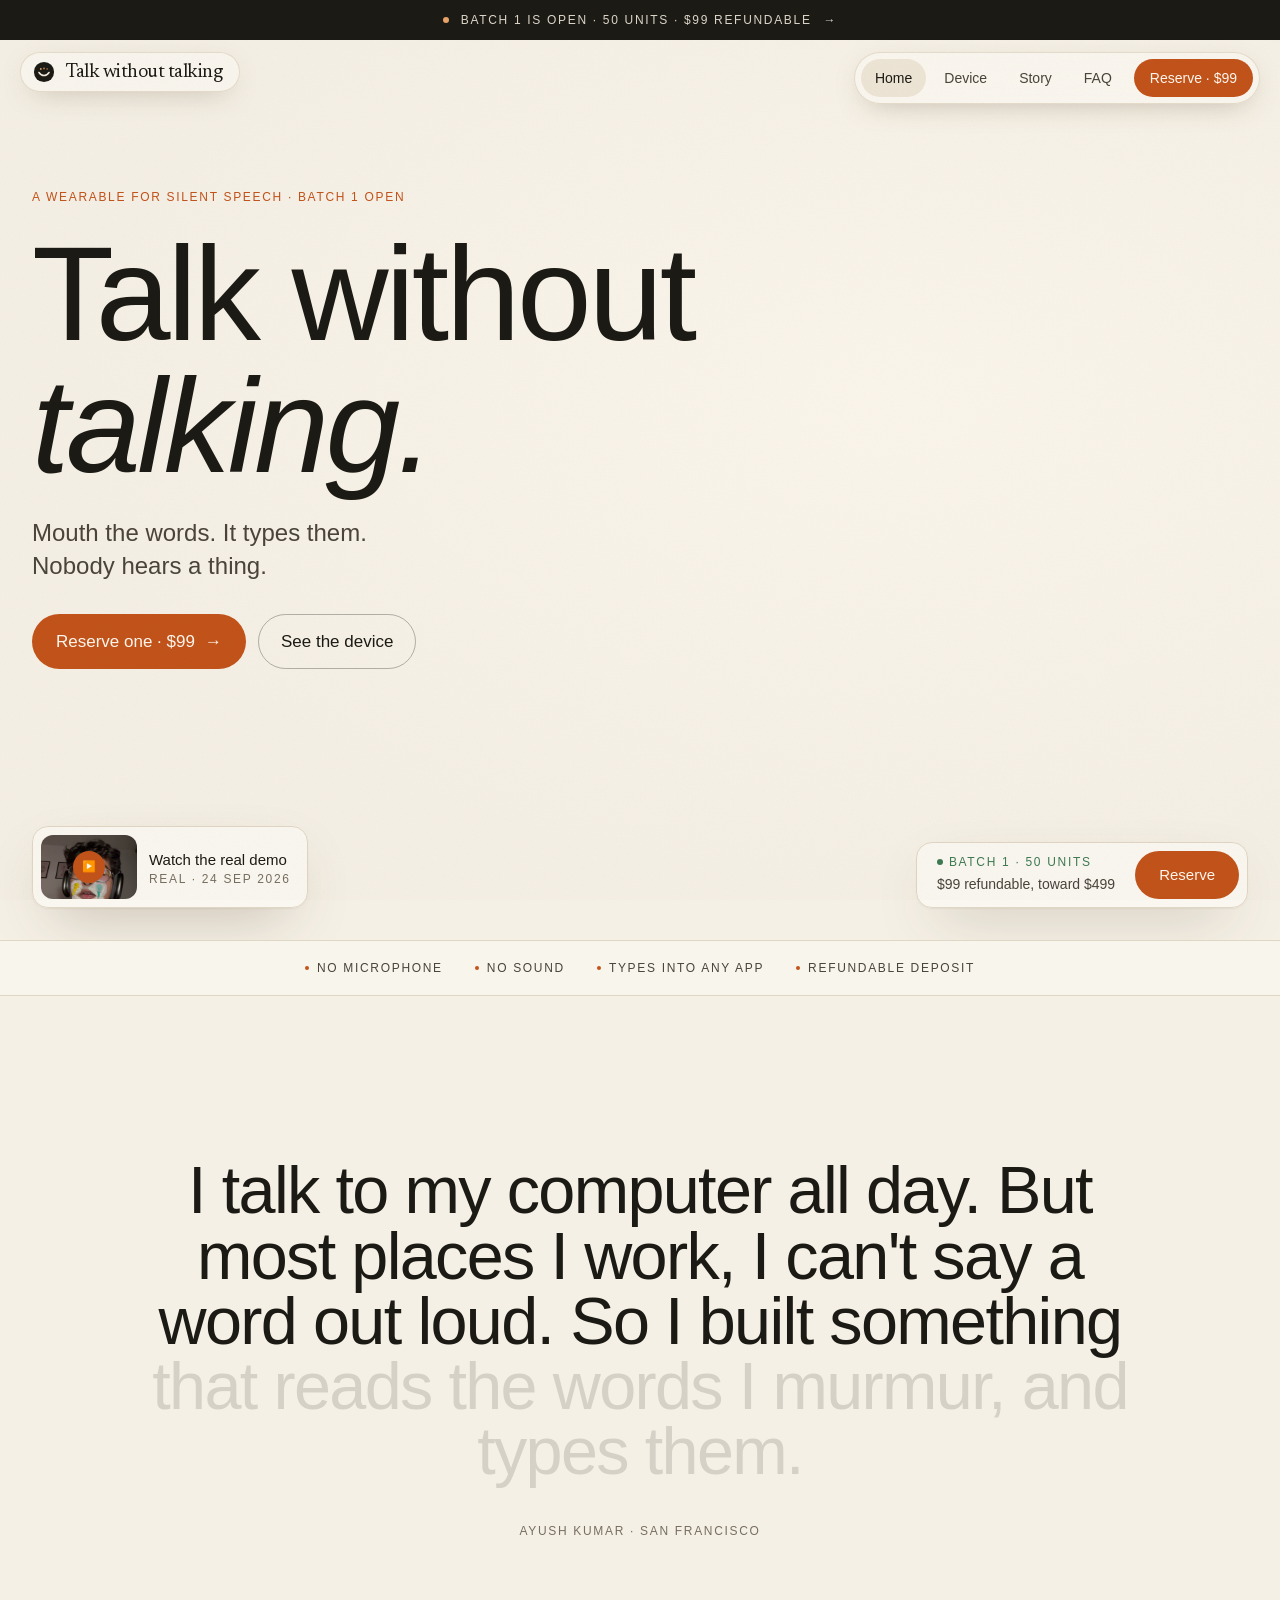
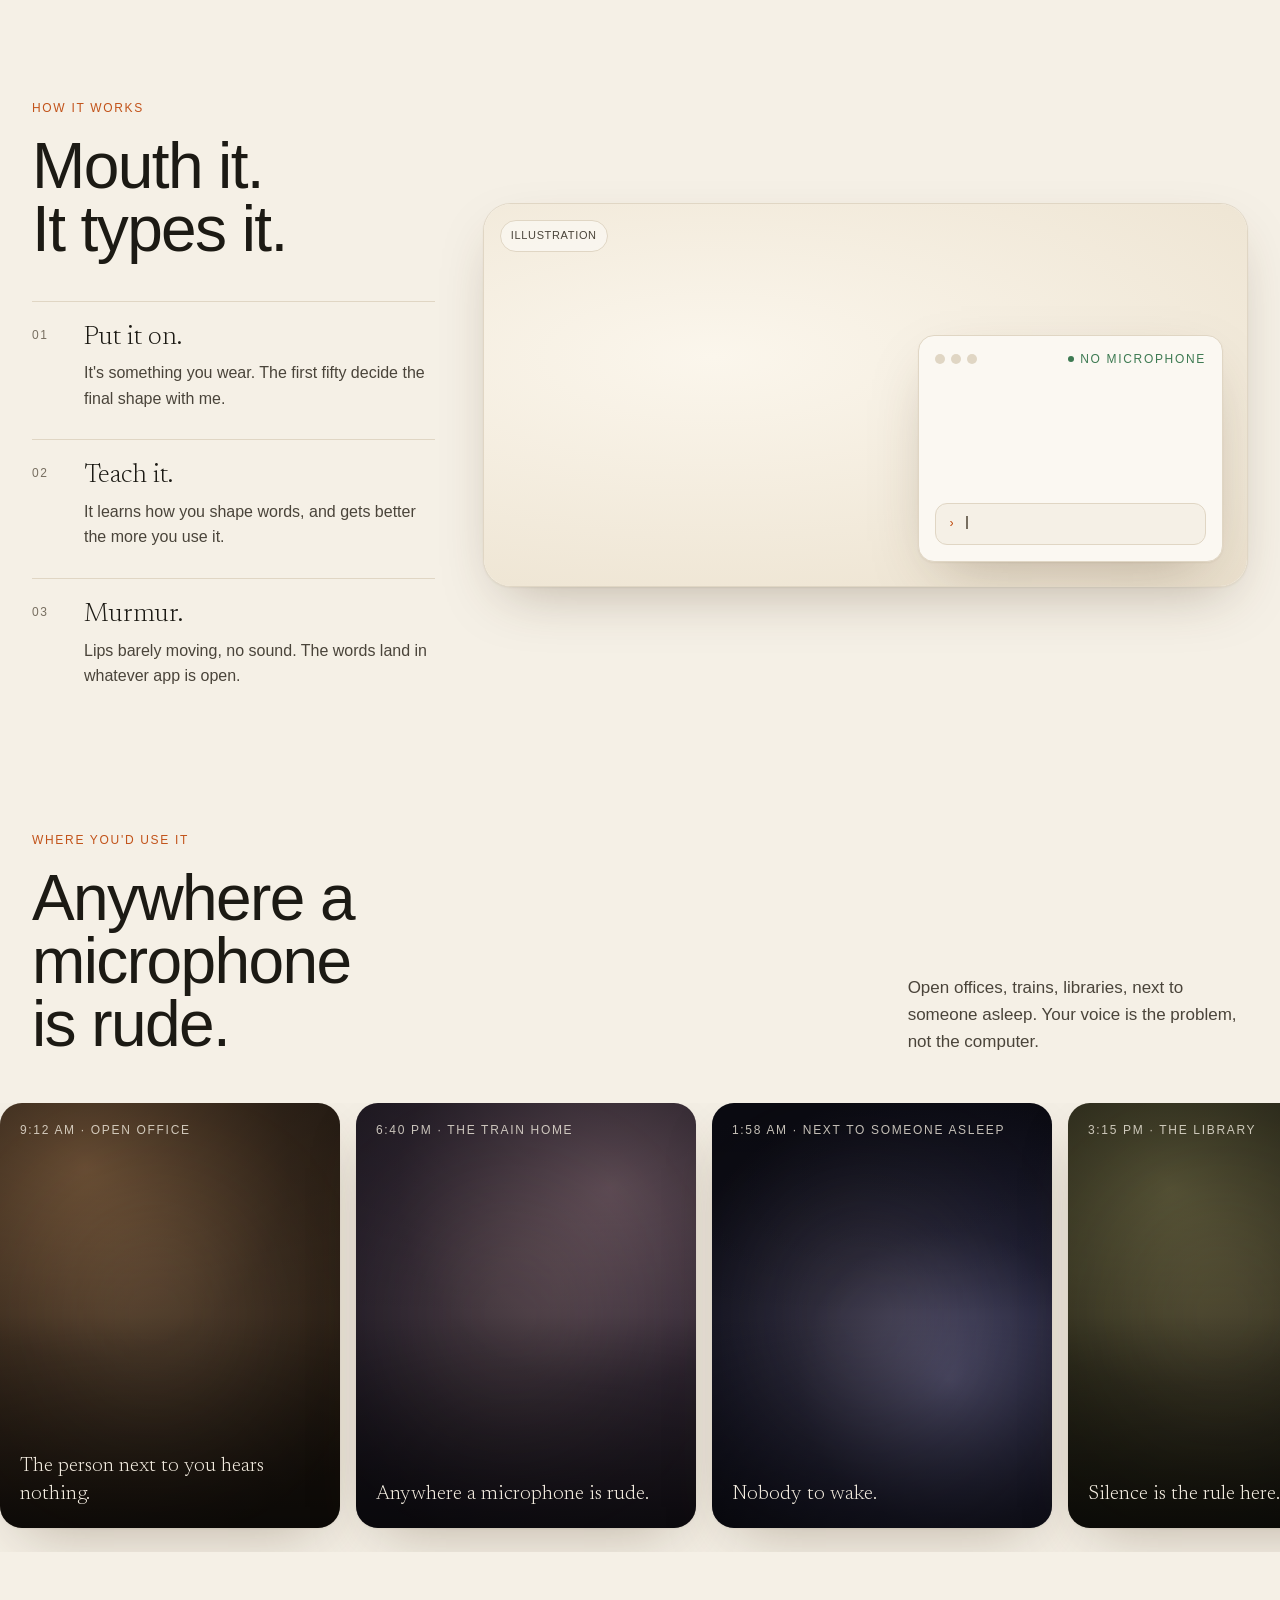
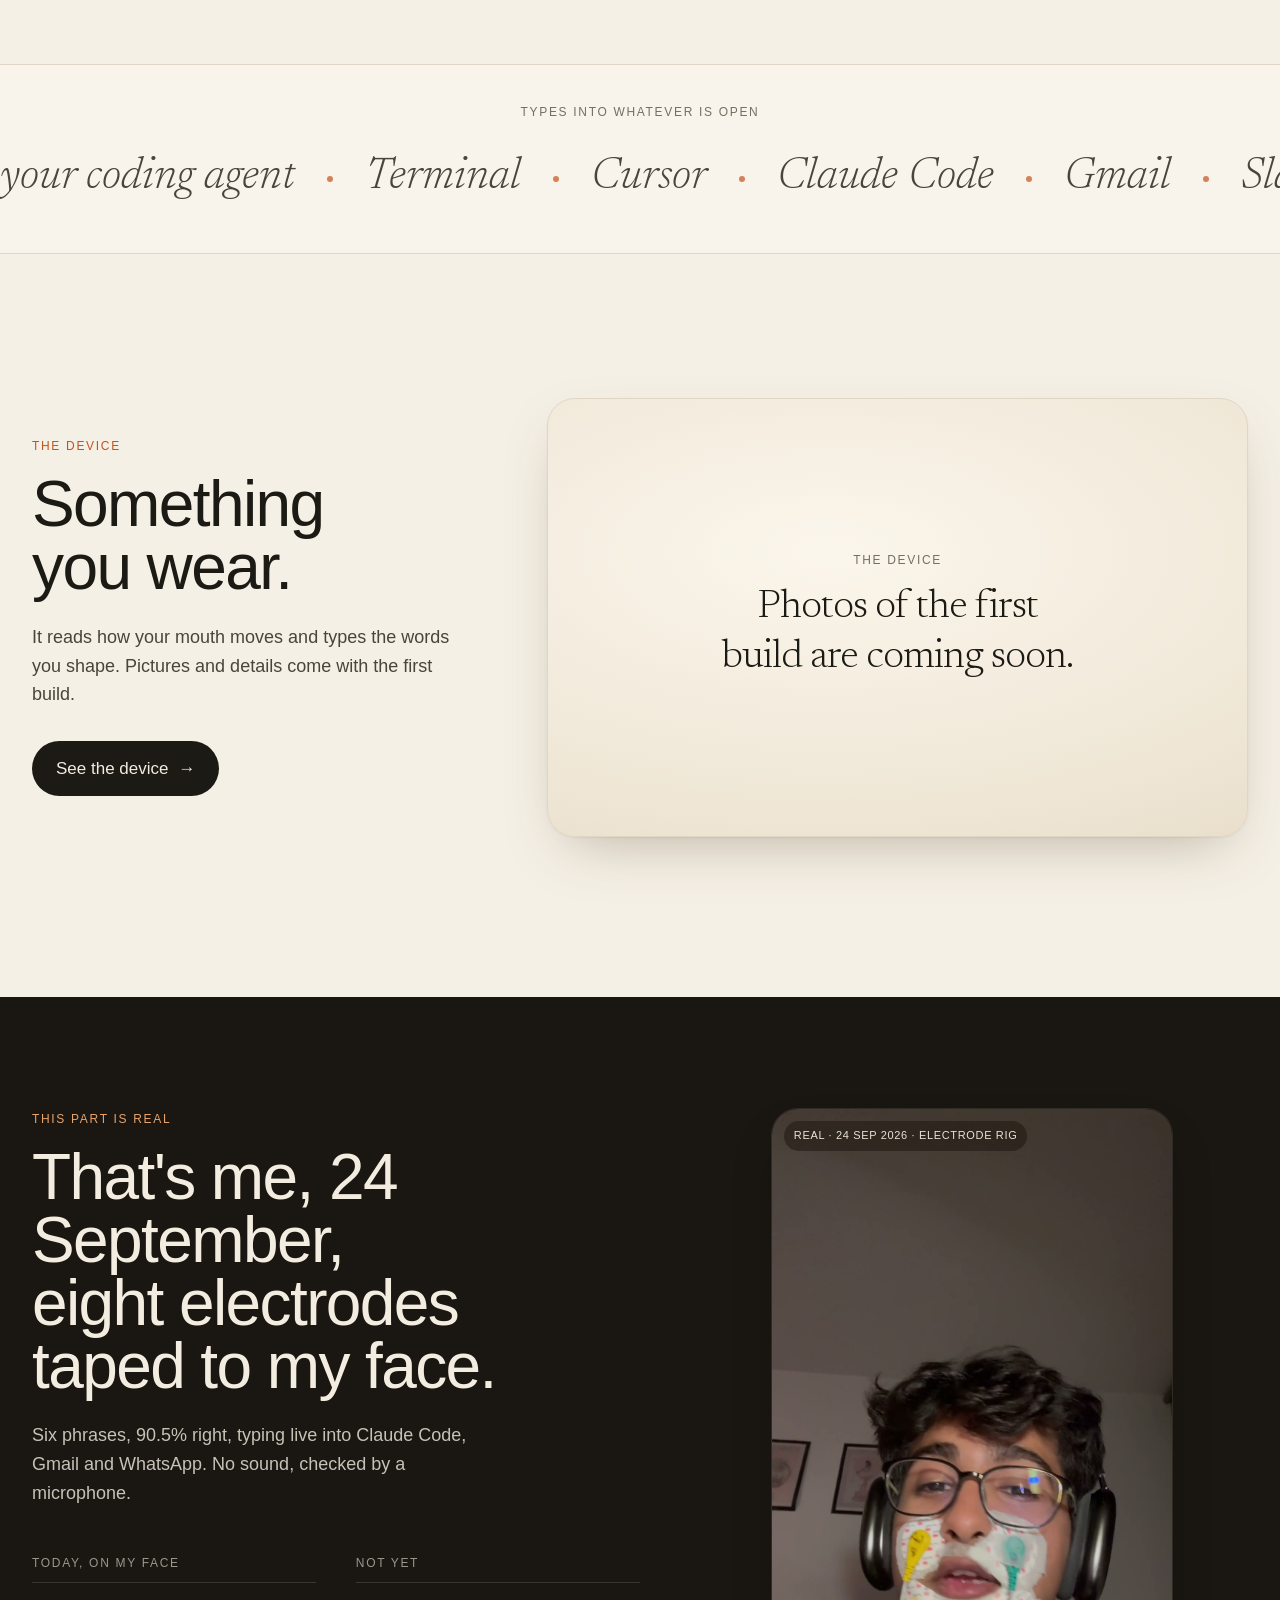
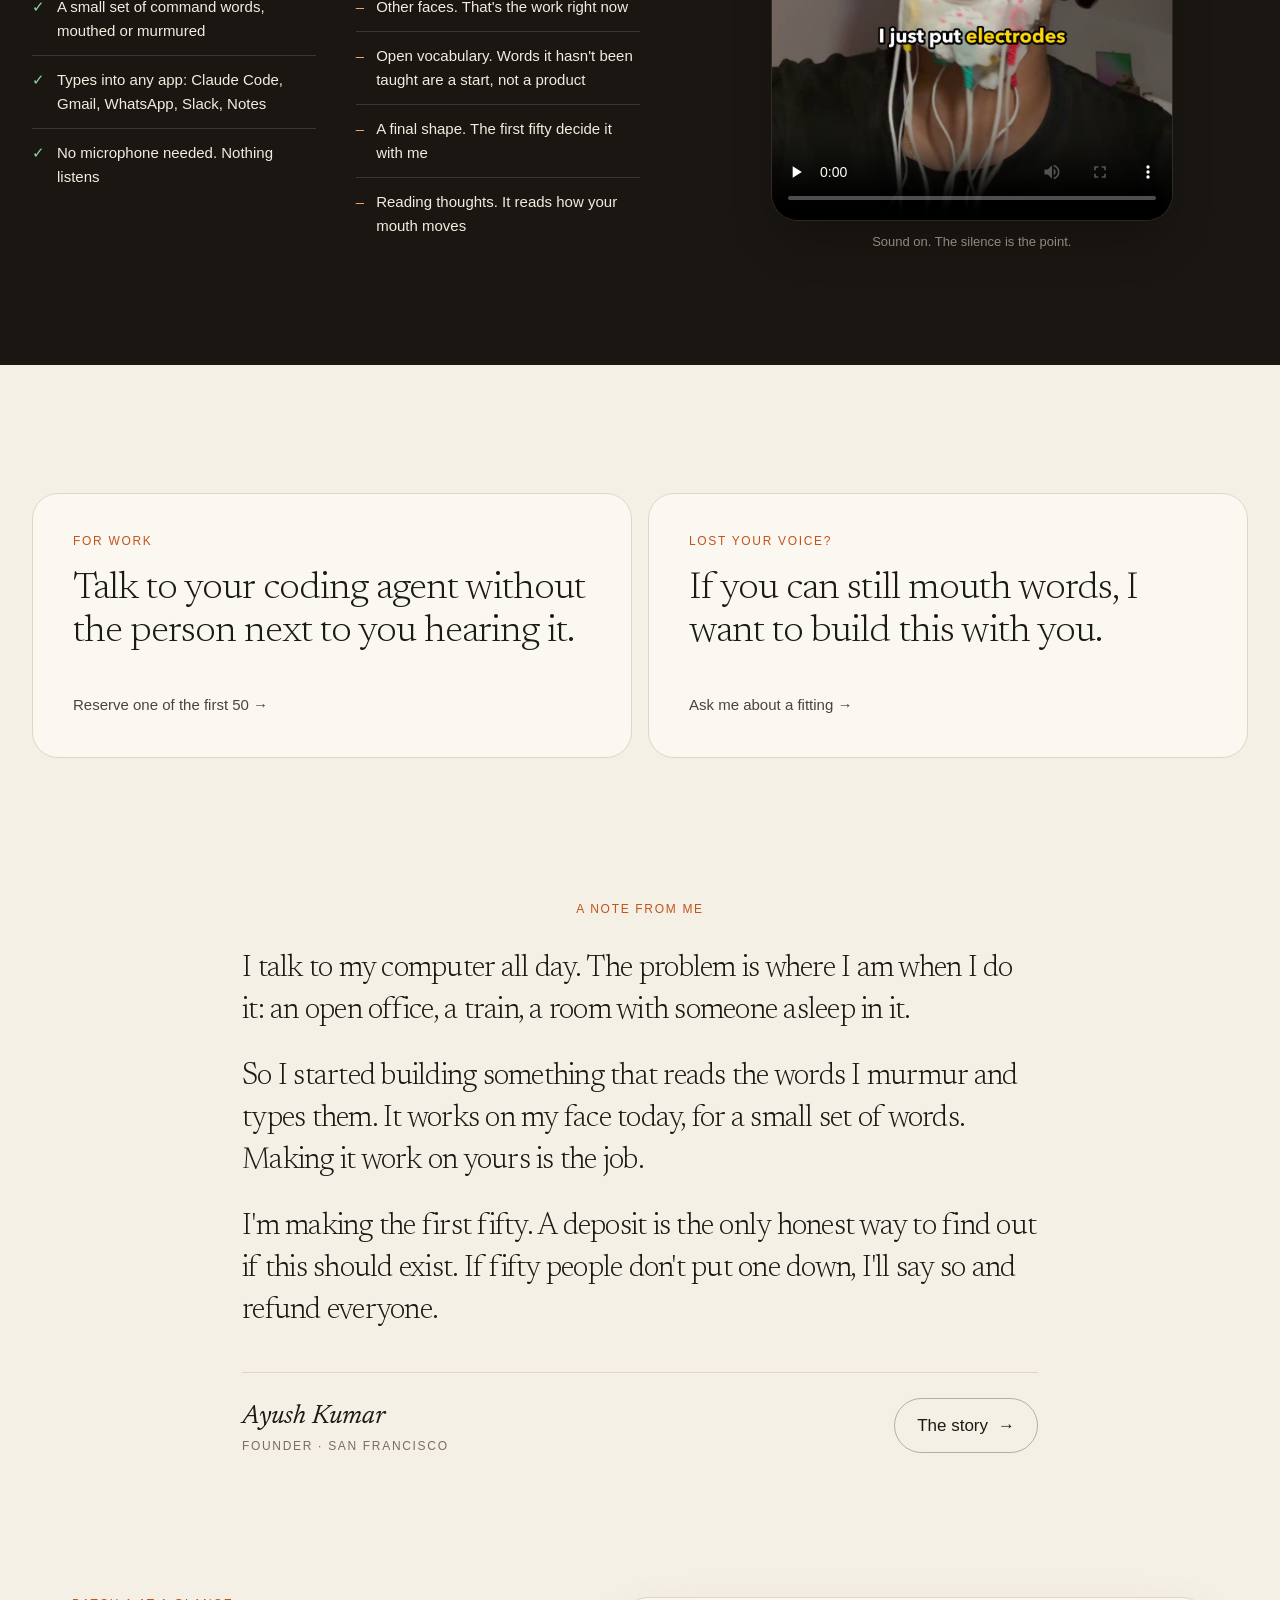
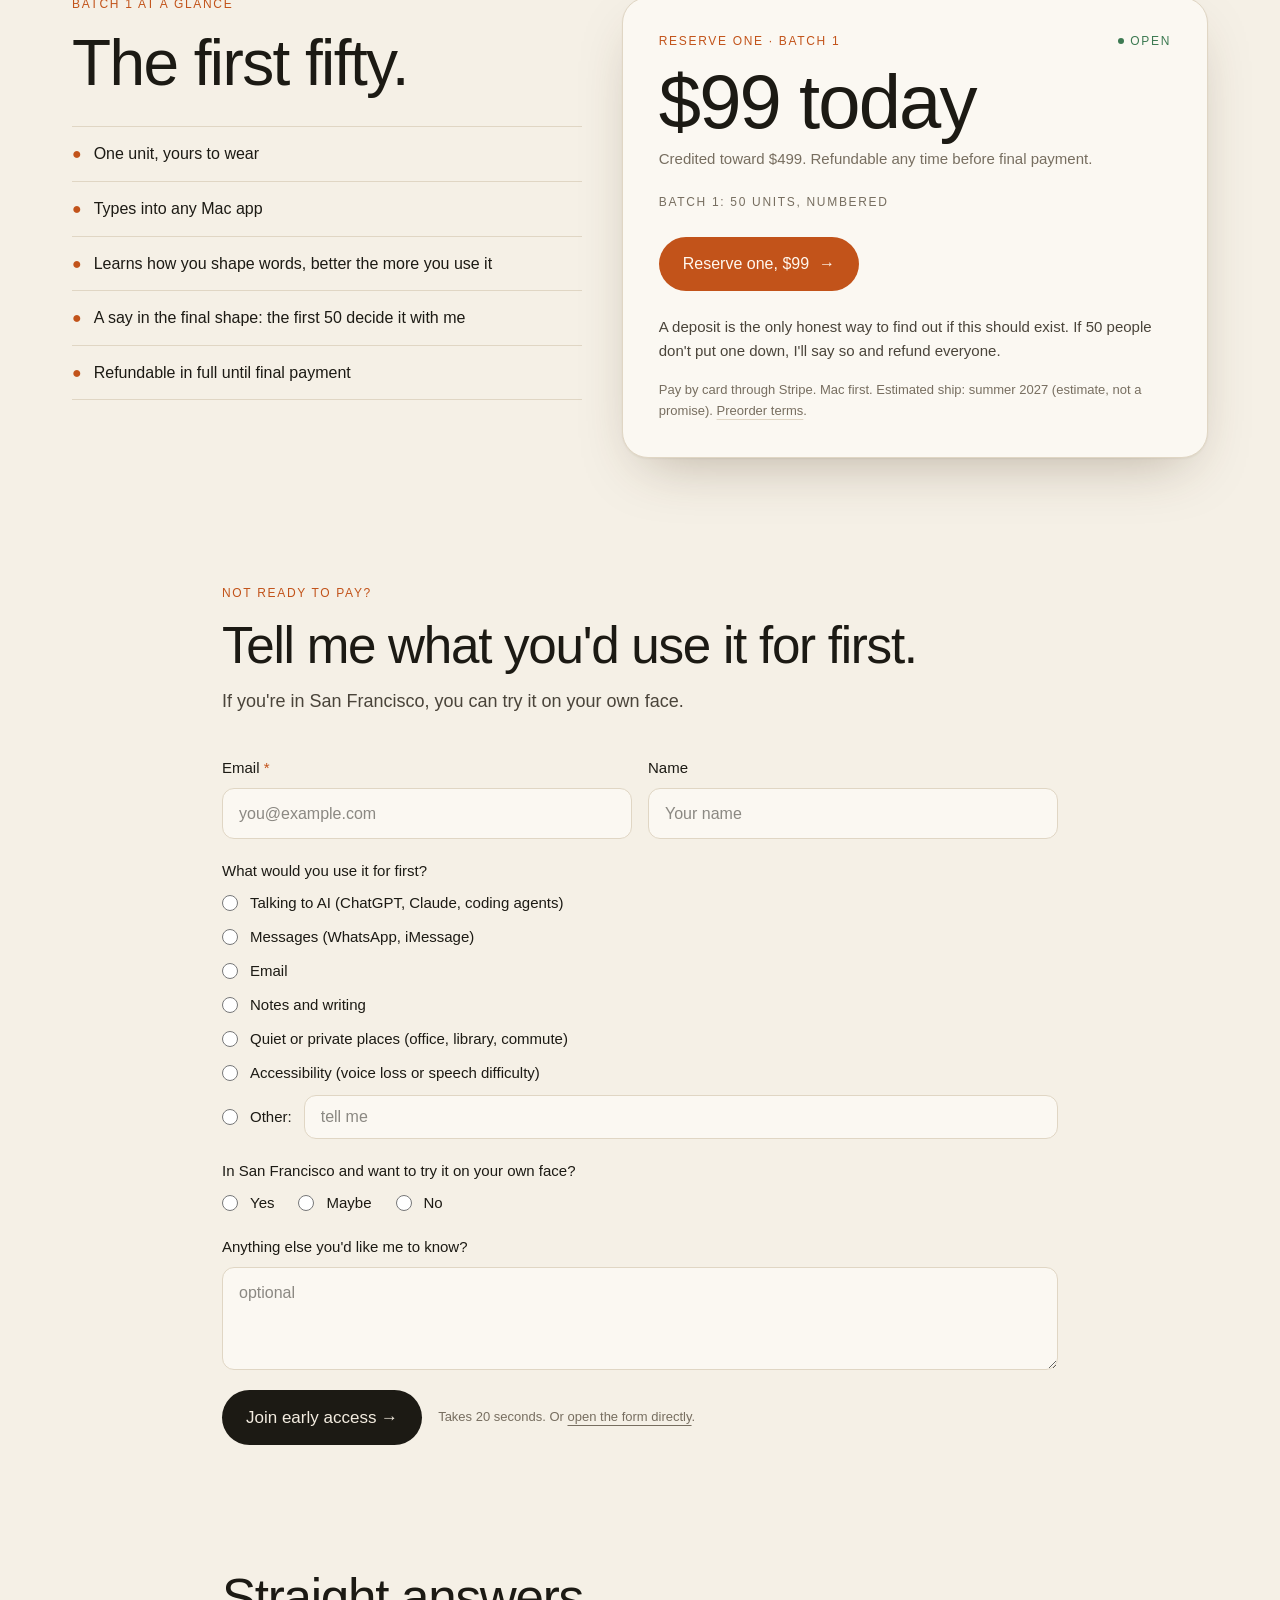
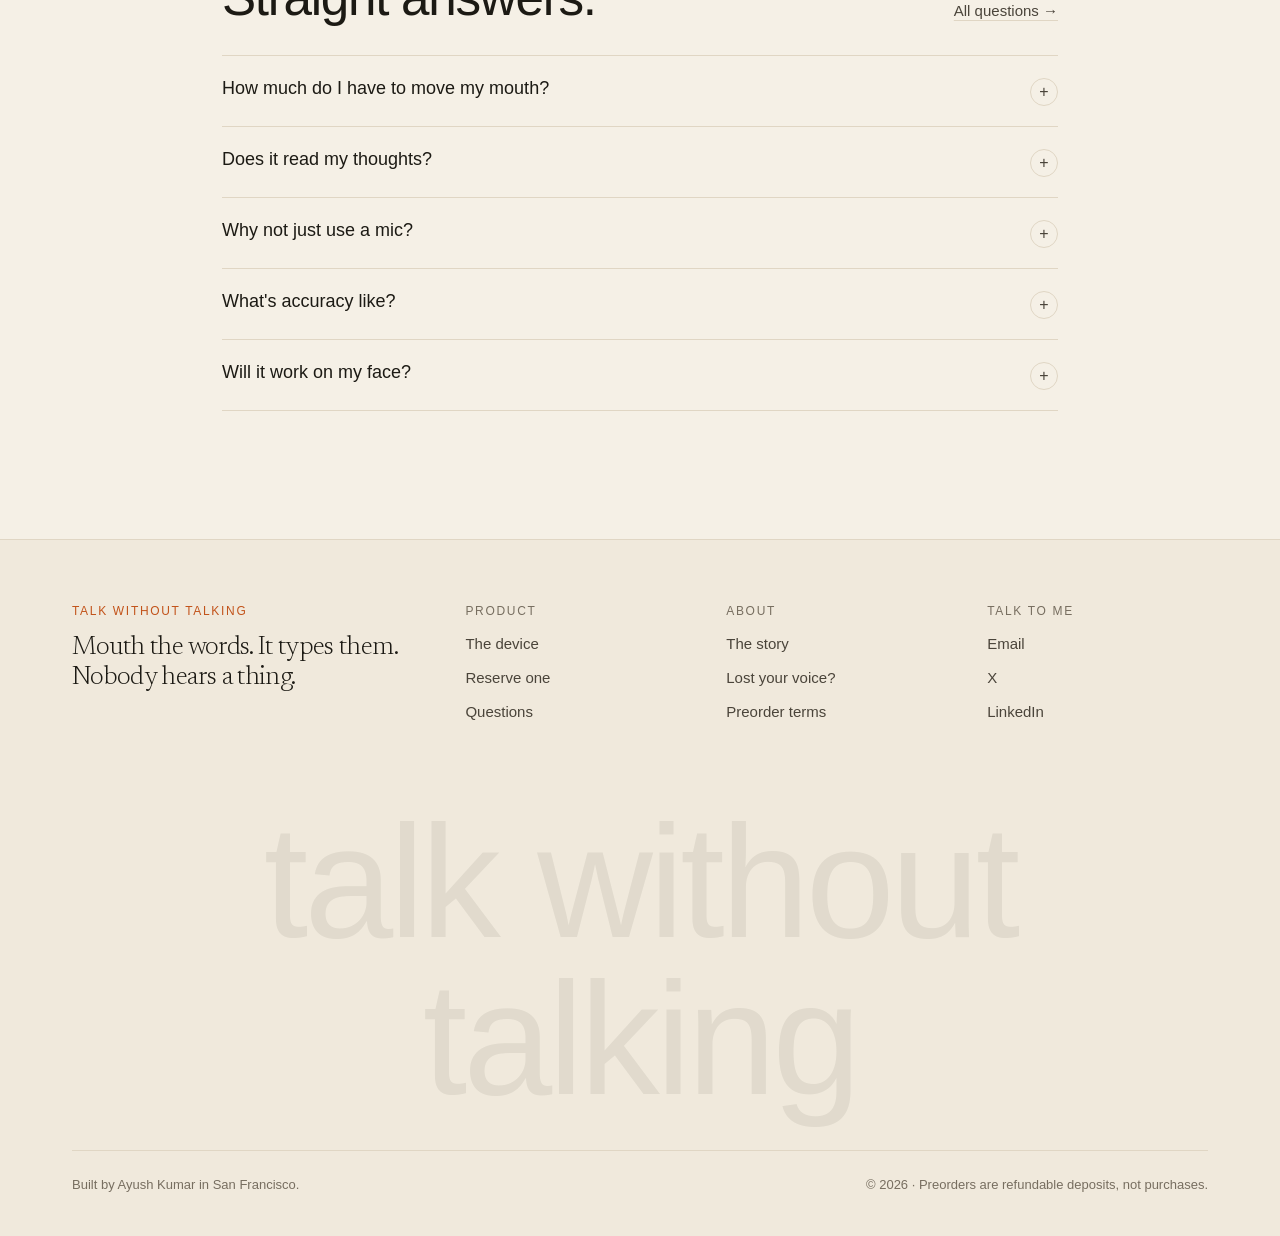
==== commit 535e0626: "Update site copy Co-Authored-By: Claude Opus 5.5 <noreply@anthropic.com>" ====
--- a/index.html
+++ b/index.html
@@ -1 +1 @@
-<!DOCTYPE html><!--iS_8QBnaMLbPIiYmqDOwP--><html lang="en"><head><meta charSet="utf-8"/><meta name="viewport" content="width=device-width, initial-scale=1, viewport-fit=cover"/><link rel="preload" href="/_next/static/media/22a5144ee8d83bca-s.p.woff2" as="font" crossorigin="" type="font/woff2"/><link rel="preload" href="/_next/static/media/4b9bb515ce6d026f-s.p.woff2" as="font" crossorigin="" type="font/woff2"/><link rel="preload" href="/_next/static/media/5611c55482296524-s.p.woff2" as="font" crossorigin="" type="font/woff2"/><link rel="preload" href="/_next/static/media/7d4881bb7e1bf84d-s.p.woff2" as="font" crossorigin="" type="font/woff2"/><link rel="stylesheet" href="/_next/static/css/fd9ad25fd392b7eb.css" data-precedence="next"/><link rel="preload" as="script" fetchPriority="low" href="/_next/static/chunks/webpack-b6d9324eb99711e1.js"/><script src="/_next/static/chunks/4bd1b696-c023c6e3521b1417.js" async=""></script><script src="/_next/static/chunks/255-2005b055456c798b.js" async=""></script><script src="/_next/static/chunks/main-app-50011ccb211ea432.js" async=""></script><script src="/_next/static/chunks/619-ba102abea3e3d0e4.js" async=""></script><script src="/_next/static/chunks/112-462e72faadbd8d5f.js" async=""></script><script src="/_next/static/chunks/827-c98feb408cbd3666.js" async=""></script><script src="/_next/static/chunks/app/page-b58ef803c9983c85.js" async=""></script><script src="/_next/static/chunks/app/layout-b54bf649a398b3e6.js" async=""></script><meta name="next-size-adjust" content=""/><meta name="theme-color" content="#f5f0e6"/><title>Talk without talking</title><meta name="description" content="Mouth the words. It types them. A wearable that reads the words you murmur, with no sound, and types them into any app. Reserve one of the first 50."/><meta property="og:title" content="Talk without talking"/><meta property="og:description" content="Mouth the words. It types them. Nobody hears a thing."/><meta property="og:url" content="https://talkwithouttalking.com"/><meta property="og:image" content="https://talkwithouttalking.com/og.jpg"/><meta property="og:image:width" content="1200"/><meta property="og:image:height" content="630"/><meta property="og:type" content="website"/><meta name="twitter:card" content="summary_large_image"/><meta name="twitter:title" content="Talk without talking"/><meta name="twitter:description" content="Mouth the words. It types them. Nobody hears a thing."/><meta name="twitter:image" content="https://talkwithouttalking.com/og.jpg"/><link rel="icon" href="/favicon.ico" type="image/x-icon" sizes="16x16"/><script src="/_next/static/chunks/polyfills-42372ed130431b0a.js" noModule=""></script></head><body class="__variable_8eaea4 __variable_8c25df __variable_d3630b antialiased"><div hidden=""><!--$--><!--/$--></div><div class="relative z-40 bg-ink text-cream"><a class="kicker flex h-10 items-center justify-center gap-3 px-4 text-center text-[11px] text-cream/90 hover:text-cream" href="/reserve"><span class="inline-block h-1.5 w-1.5 animate-pulse rounded-full bg-[#e9a46a]" aria-hidden="true"></span><span>Batch 1<!-- --> is open<span class="hidden sm:inline"> · <!-- -->50<!-- --> units</span> · $<!-- -->99<!-- --> refundable</span><span aria-hidden="true">→</span></a></div><header class="fixed inset-x-0 z-50 flex items-start justify-between gap-3 px-3 transition-[top] duration-300 sm:px-5 top-[52px]"><a class="rounded-full border border-line/80 bg-card/80 shadow-[0_8px_30px_-12px_rgba(70,45,20,.35)] backdrop-blur-xl flex items-center gap-2.5 py-2 pl-3 pr-4" aria-label="Talk without talking, home" href="/"><svg width="22" height="22" viewBox="0 0 24 24" fill="none" class="" aria-hidden="true"><circle cx="12" cy="12" r="11" fill="var(--ink)"></circle><path d="M6.5 12.5c1.6 2.3 3.5 3.4 5.5 3.4s3.9-1.1 5.5-3.4" stroke="var(--cream)" stroke-width="1.6" stroke-linecap="round"></path><circle cx="8.5" cy="8.6" r="1" fill="#e9a46a"></circle><circle cx="12" cy="8.1" r="1" fill="#e9a46a" opacity=".75"></circle><circle cx="15.5" cy="8.6" r="1" fill="#e9a46a" opacity=".5"></circle></svg><span class="whitespace-nowrap font-serif text-[17px] leading-none tracking-tight sm:text-[19px]">Talk without talking</span></a><nav class="rounded-full border border-line/80 bg-card/80 shadow-[0_8px_30px_-12px_rgba(70,45,20,.35)] backdrop-blur-xl hidden items-center gap-1 p-1.5 md:flex" aria-label="Main"><a class="rounded-full px-3.5 py-2 text-[14px] transition-colors bg-paper-2 text-ink" href="/">Home</a><a class="rounded-full px-3.5 py-2 text-[14px] transition-colors text-ink-2 hover:text-ink" href="/device">Device</a><a class="rounded-full px-3.5 py-2 text-[14px] transition-colors text-ink-2 hover:text-ink" href="/story">Story</a><a class="rounded-full px-3.5 py-2 text-[14px] transition-colors text-ink-2 hover:text-ink" href="/faq">FAQ</a><a class="btn-ember ml-1 !px-4 !py-2 text-[14px]" href="/reserve">Reserve · $<!-- -->99</a></nav><div class="rounded-full border border-line/80 bg-card/80 shadow-[0_8px_30px_-12px_rgba(70,45,20,.35)] backdrop-blur-xl flex items-center gap-1 p-1.5 md:hidden"><button type="button" aria-expanded="false" aria-controls="mobile-menu" class="rounded-full px-3.5 py-2 text-[14px] text-ink-2">Menu</button><a class="btn-ember !px-4 !py-2 text-[14px]" href="/reserve">$<!-- -->99</a></div></header><main><section class="relative isolate min-h-[100svh] overflow-hidden "><div class="absolute inset-0 -z-30 bg-[radial-gradient(1200px_700px_at_70%_40%,#fbf6ec_0%,rgba(251,246,236,0)_70%)] "></div><div class="mx-auto flex min-h-[100svh] max-w-[1400px] flex-col px-5 pb-8 pt-[132px] sm:px-8 md:pt-[150px]"><div class="max-w-[760px]"><p class="rise kicker mb-6 text-ember ">A wearable for silent speech · <!-- -->Batch 1<!-- --> open</p><h1 class="rise display text-[clamp(60px,10.5vw,156px)]" style="animation-delay:.05s">Talk without <em class="font-light italic">talking.</em></h1><p class="rise mt-6 max-w-[30ch] text-[clamp(19px,2vw,24px)] leading-snug text-ink-2 " style="animation-delay:.12s">Mouth the words. It types them. Nobody hears a thing.</p><div class="rise mt-8 flex flex-wrap items-center gap-3" style="animation-delay:.18s"><a class="btn-ember" href="/reserve">Reserve one · $<!-- -->99<!-- --> <span aria-hidden="true">→</span></a><a class="btn-line " href="/device">See the device</a></div></div><div class="mt-auto flex flex-col gap-3 pt-8 sm:flex-row sm:items-end sm:justify-between" id="film"><button type="button" class="group flex items-center gap-3 rounded-2xl border border-line bg-card/85 p-2 pr-4 text-left text-ink shadow-[var(--shadow)] backdrop-blur-xl transition-transform hover:-translate-y-0.5 "><span class="relative grid h-16 w-24 place-items-center overflow-hidden rounded-xl bg-night bg-cover bg-center" style="background-image:url(/poster.jpg)"><span class="grid h-8 w-8 place-items-center rounded-full bg-ember text-[11px] text-white shadow-lg transition-transform group-hover:scale-110">▶</span></span><span><span class="block text-[15px] font-medium">Watch the real demo</span><span class="kicker block text-[10px] text-dim">Real · 24 Sep 2026</span></span></button><dialog class="m-auto w-[min(96vw,1100px)] overflow-visible bg-transparent p-0 backdrop:bg-[#1a1611]/85 backdrop:backdrop-blur-sm"><div class="relative"><video src="/demo.mp4" poster="/poster.jpg" controls="" playsInline="" preload="none" class="mx-auto max-h-[86vh] rounded-2xl bg-black aspect-[9/16] h-[86vh] w-auto"></video><button type="button" class="absolute -top-11 right-0 rounded-full bg-cream px-4 py-1.5 text-[14px] text-ink">Close</button><p class="mt-3 text-center text-[13px] text-cream/80">Real, 24 September 2026: the electrode prototype on my face. Sound on, the silence is the point.</p></div></dialog><div class="flex items-center justify-between gap-5 rounded-2xl border border-line bg-card/85 p-2 pl-5 text-ink shadow-[var(--shadow)] backdrop-blur-xl"><div><p class="kicker flex items-center gap-1.5 text-[10px] text-ok"><i class="h-1.5 w-1.5 animate-pulse rounded-full bg-ok"></i> <!-- -->Batch 1<!-- --> · <!-- -->50<!-- --> units</p><p class="mt-1 text-[14px] text-ink-2">$<!-- -->99<!-- --> refundable, toward $<!-- -->499</p></div><a class="btn-ember !py-3 text-[15px]" href="/reserve">Reserve</a></div></div></div></section><section class="border-y border-line bg-card/60"><ul class="kicker mx-auto flex max-w-[1400px] flex-wrap items-center justify-center gap-x-8 gap-y-3 px-5 py-5 text-[11px] text-ink-2"><li class="flex items-center gap-2"><i class="h-1 w-1 rounded-full bg-ember"></i> <!-- -->No microphone</li><li class="flex items-center gap-2"><i class="h-1 w-1 rounded-full bg-ember"></i> <!-- -->Nothing stuck on</li><li class="flex items-center gap-2"><i class="h-1 w-1 rounded-full bg-ember"></i> <!-- -->Nothing in your mouth</li><li class="flex items-center gap-2"><i class="h-1 w-1 rounded-full bg-ember"></i> <!-- -->Types into any app</li><li class="flex items-center gap-2"><i class="h-1 w-1 rounded-full bg-ember"></i> <!-- -->Refundable deposit</li></ul></section><section class="mx-auto max-w-[1100px] px-5 py-[18vh] text-center sm:px-8"><p class="display text-[clamp(34px,5.2vw,72px)] leading-[1.08]"><span class="inline" style="opacity:0.14">I<!-- --> </span><span class="inline" style="opacity:0.14">talk<!-- --> </span><span class="inline" style="opacity:0.14">to<!-- --> </span><span class="inline" style="opacity:0.14">my<!-- --> </span><span class="inline" style="opacity:0.14">computer<!-- --> </span><span class="inline" style="opacity:0.14">all<!-- --> </span><span class="inline" style="opacity:0.14">day.<!-- --> </span><span class="inline" style="opacity:0.14">But<!-- --> </span><span class="inline" style="opacity:0.14">most<!-- --> </span><span class="inline" style="opacity:0.14">places<!-- --> </span><span class="inline" style="opacity:0.14">I<!-- --> </span><span class="inline" style="opacity:0.14">work,<!-- --> </span><span class="inline" style="opacity:0.14">I<!-- --> </span><span class="inline" style="opacity:0.14">can&#x27;t<!-- --> </span><span class="inline" style="opacity:0.14">say<!-- --> </span><span class="inline" style="opacity:0.14">a<!-- --> </span><span class="inline" style="opacity:0.14">word<!-- --> </span><span class="inline" style="opacity:0.14">out<!-- --> </span><span class="inline" style="opacity:0.14">loud.<!-- --> </span><span class="inline" style="opacity:0.14">So<!-- --> </span><span class="inline" style="opacity:0.14">I<!-- --> </span><span class="inline" style="opacity:0.14">built<!-- --> </span><span class="inline" style="opacity:0.14">something<!-- --> </span><span class="inline" style="opacity:0.14">that<!-- --> </span><span class="inline" style="opacity:0.14">reads<!-- --> </span><span class="inline" style="opacity:0.14">the<!-- --> </span><span class="inline" style="opacity:0.14">words<!-- --> </span><span class="inline" style="opacity:0.14">I<!-- --> </span><span class="inline" style="opacity:0.14">murmur,<!-- --> </span><span class="inline" style="opacity:0.14">and<!-- --> </span><span class="inline" style="opacity:0.14">types<!-- --> </span><span class="inline" style="opacity:0.14">them.<!-- --> </span></p><div class="reveal idle mt-10"><p class="kicker text-dim">Ayush Kumar · San Francisco</p></div></section><section class="mx-auto max-w-[1400px] px-5 sm:px-8"><div class="grid gap-12 md:grid-cols-[1fr_1.9fr] md:items-center"><div><div class="reveal idle "><p class="kicker mb-5 text-ember">How it works</p><h2 class="display text-[clamp(40px,5vw,68px)]">Mouth it. It types it.</h2></div><ol class="mt-10 grid gap-7"><li class="reveal idle grid grid-cols-[40px_1fr] gap-3 border-t border-line pt-5"><span class="kicker pt-1.5 text-dim">01</span><div><p class="font-serif text-[26px] font-light leading-tight">Put it on.</p><p class="mt-1.5 text-[16px] text-ink-2">It hooks over your ear, or clips to your glasses. No gel, nothing stuck to your skin, nothing in your mouth.</p></div></li><li class="reveal idle grid grid-cols-[40px_1fr] gap-3 border-t border-line pt-5"><span class="kicker pt-1.5 text-dim">02</span><div><p class="font-serif text-[26px] font-light leading-tight">Thirty seconds.</p><p class="mt-1.5 text-[16px] text-ink-2">It learns your face for the day while you murmur a few words.</p></div></li><li class="reveal idle grid grid-cols-[40px_1fr] gap-3 border-t border-line pt-5"><span class="kicker pt-1.5 text-dim">03</span><div><p class="font-serif text-[26px] font-light leading-tight">Murmur.</p><p class="mt-1.5 text-[16px] text-ink-2">Lips barely moving, no sound. The words land in whatever app is open.</p></div></li></ol></div><div class="reveal idle "><div class="relative overflow-hidden rounded-[28px] border border-line bg-card shadow-[var(--shadow)]"><div class="relative aspect-[16/11] md:aspect-[16/8]"><div class="absolute inset-0 bg-[radial-gradient(120%_90%_at_30%_40%,#fbf6ec_0%,#efe6d5_70%,#e7dcc8_100%)]"></div><span style="opacity:0;filter:blur(6px);transform:translateY(6px);transition:none" class="said-ink absolute origin-left text-[clamp(16px,2.4vw,30px)] left-[7%] top-[30%] max-w-[80%] md:max-w-[min(22ch,45%)]" aria-live="polite">open the auth PR and run the tests</span><span class="tag tag-light absolute left-4 top-4">Illustration</span></div><div class="relative border-t border-line bg-card p-4 md:absolute md:bottom-6 md:right-6 md:w-[40%] md:rounded-2xl md:border md:shadow-[var(--shadow)]"><div class="mb-3 flex items-center justify-between"><div class="flex items-center gap-1.5" aria-hidden="true"><i class="h-2.5 w-2.5 rounded-full bg-[#e0d6c4]"></i><i class="h-2.5 w-2.5 rounded-full bg-[#e0d6c4]"></i><i class="h-2.5 w-2.5 rounded-full bg-[#e0d6c4]"></i></div><span class="kicker flex items-center gap-1.5 text-[10px] text-ok"><i class="h-1.5 w-1.5 rounded-full bg-ok"></i> no microphone</span></div><div class="flex min-h-[112px] flex-col justify-end gap-2 text-[14px]"></div><div class="mt-3 flex min-h-[42px] items-center rounded-xl border border-line bg-paper px-3 font-mono text-[13px] text-ink"><span class="mr-2 text-ember">›</span><span class="text-dim caret"></span></div></div></div></div></div></section><section class="mt-36"><div class="mx-auto flex max-w-[1400px] flex-wrap items-end justify-between gap-6 px-5 sm:px-8"><div class="reveal idle "><p class="kicker mb-5 text-ember">Where you&#x27;d use it</p><h2 class="display max-w-[14ch] text-[clamp(40px,5vw,68px)]">Anywhere a microphone is rude.</h2></div><div class="reveal idle "><p class="max-w-[36ch] text-[17px] text-ink-2">Open offices, trains, libraries, next to someone asleep. Your voice is the problem, not the computer.</p></div></div><div class="mt-12 flex snap-x snap-mandatory gap-4 overflow-x-auto px-5 pb-6 [scrollbar-width:none] sm:px-8 [&amp;::-webkit-scrollbar]:hidden"><figure class="relative aspect-[4/5] w-[78vw] max-w-[380px] shrink-0 snap-start overflow-hidden rounded-[22px] text-cream shadow-[var(--shadow)] sm:w-[340px]" style="background:radial-gradient(120% 90% at 25% 15%,#7a5a3c 0%,#3a2b1e 50%,#1a140e 100%)"><div aria-hidden="true" class="absolute inset-0"><div class="absolute left-[18%] top-[22%] h-[55%] w-[55%] animate-pulse rounded-full bg-[#ffd9a8]/10 blur-3xl"></div></div><div aria-hidden="true" class="absolute inset-0 bg-gradient-to-b from-black/25 via-transparent to-black/55"></div><div class="absolute inset-x-5 top-5 flex items-start justify-between gap-3"><p class="kicker text-[10px] text-cream/80">9:12 am<!-- --> · <!-- -->Open office</p></div><p class="said absolute left-5 right-8 transition-all duration-700 top-[34%] text-[clamp(20px,2.2vw,26px)]" style="opacity:0;filter:blur(6px);transform:translateY(8px)">open the auth PR and run the tests</p><figcaption class="absolute inset-x-5 bottom-5 font-serif text-[20px] font-light leading-snug text-cream">The person next to you hears nothing.</figcaption></figure><figure class="relative aspect-[4/5] w-[78vw] max-w-[380px] shrink-0 snap-start overflow-hidden rounded-[22px] text-cream shadow-[var(--shadow)] sm:w-[340px]" style="background:radial-gradient(120% 90% at 75% 20%,#6a5560 0%,#2f2632 52%,#15121a 100%)"><div aria-hidden="true" class="absolute inset-0"><div class="absolute left-[18%] top-[22%] h-[55%] w-[55%] animate-pulse rounded-full bg-[#ffd9a8]/10 blur-3xl"></div></div><div aria-hidden="true" class="absolute inset-0 bg-gradient-to-b from-black/25 via-transparent to-black/55"></div><div class="absolute inset-x-5 top-5 flex items-start justify-between gap-3"><p class="kicker text-[10px] text-cream/80">6:40 pm<!-- --> · <!-- -->The train home</p></div><p class="said absolute left-5 right-8 transition-all duration-700 top-[34%] text-[clamp(20px,2.2vw,26px)]" style="opacity:0;filter:blur(6px);transform:translateY(8px)">reply to Sam: yes, Thursday works</p><figcaption class="absolute inset-x-5 bottom-5 font-serif text-[20px] font-light leading-snug text-cream">Anywhere a microphone is rude.</figcaption></figure><figure class="relative aspect-[4/5] w-[78vw] max-w-[380px] shrink-0 snap-start overflow-hidden rounded-[22px] text-cream shadow-[var(--shadow)] sm:w-[340px]" style="background:radial-gradient(90% 70% at 70% 65%,#4b4a6a 0%,#1f1f33 50%,#0d0d16 100%)"><div aria-hidden="true" class="absolute inset-0"><div class="absolute left-[18%] top-[22%] h-[55%] w-[55%] animate-pulse rounded-full bg-[#ffd9a8]/10 blur-3xl"></div></div><div aria-hidden="true" class="absolute inset-0 bg-gradient-to-b from-black/25 via-transparent to-black/55"></div><div class="absolute inset-x-5 top-5 flex items-start justify-between gap-3"><p class="kicker text-[10px] text-cream/80">1:58 am<!-- --> · <!-- -->Next to someone asleep</p></div><p class="said absolute left-5 right-8 transition-all duration-700 top-[34%] text-[clamp(20px,2.2vw,26px)]" style="opacity:0;filter:blur(6px);transform:translateY(8px)">run the tests again and wake me if they fail</p><figcaption class="absolute inset-x-5 bottom-5 font-serif text-[20px] font-light leading-snug text-cream">Nobody to wake.</figcaption></figure><figure class="relative aspect-[4/5] w-[78vw] max-w-[380px] shrink-0 snap-start overflow-hidden rounded-[22px] text-cream shadow-[var(--shadow)] sm:w-[340px]" style="background:radial-gradient(120% 90% at 30% 20%,#5d5a3a 0%,#2c2a1b 52%,#15140d 100%)"><div aria-hidden="true" class="absolute inset-0"><div class="absolute left-[18%] top-[22%] h-[55%] w-[55%] animate-pulse rounded-full bg-[#ffd9a8]/10 blur-3xl"></div></div><div aria-hidden="true" class="absolute inset-0 bg-gradient-to-b from-black/25 via-transparent to-black/55"></div><div class="absolute inset-x-5 top-5 flex items-start justify-between gap-3"><p class="kicker text-[10px] text-cream/80">3:15 pm<!-- --> · <!-- -->The library</p></div><p class="said absolute left-5 right-8 transition-all duration-700 top-[34%] text-[clamp(20px,2.2vw,26px)]" style="opacity:0;filter:blur(6px);transform:translateY(8px)">summarise this chapter into my notes</p><figcaption class="absolute inset-x-5 bottom-5 font-serif text-[20px] font-light leading-snug text-cream">Silence is the rule here. Keep it.</figcaption></figure><figure class="relative aspect-[4/5] w-[78vw] max-w-[380px] shrink-0 snap-start overflow-hidden rounded-[22px] text-cream shadow-[var(--shadow)] sm:w-[340px]" style="background:radial-gradient(120% 90% at 40% 25%,#8a6638 0%,#3e2d18 52%,#1b130a 100%)"><div aria-hidden="true" class="absolute inset-0"><div class="absolute left-[18%] top-[22%] h-[55%] w-[55%] animate-pulse rounded-full bg-[#ffd9a8]/10 blur-3xl"></div></div><div aria-hidden="true" class="absolute inset-0 bg-gradient-to-b from-black/25 via-transparent to-black/55"></div><div class="absolute inset-x-5 top-5 flex items-start justify-between gap-3"><p class="kicker text-[10px] text-cream/80">7:30 pm<!-- --> · <!-- -->At the table</p></div><p class="said absolute left-5 right-8 transition-all duration-700 top-[34%] text-[clamp(20px,2.2vw,26px)]" style="opacity:0;filter:blur(6px);transform:translateY(8px)">push the fix and tell the team</p><figcaption class="absolute inset-x-5 bottom-5 font-serif text-[20px] font-light leading-snug text-cream">While they play, loudly.</figcaption></figure><div class="w-1 shrink-0" aria-hidden="true"></div></div></section><section class="mt-28 overflow-hidden border-y border-line bg-card/50 py-10"><p class="kicker mb-6 text-center text-dim">Types into whatever is open</p><div class="flex w-max marquee"><span class="flex items-center whitespace-nowrap font-serif text-[clamp(28px,3.4vw,46px)] font-light italic text-ink-2">your coding agent<i class="mx-8 h-1.5 w-1.5 rounded-full bg-ember/70 not-italic"></i></span><span class="flex items-center whitespace-nowrap font-serif text-[clamp(28px,3.4vw,46px)] font-light italic text-ink-2">Terminal<i class="mx-8 h-1.5 w-1.5 rounded-full bg-ember/70 not-italic"></i></span><span class="flex items-center whitespace-nowrap font-serif text-[clamp(28px,3.4vw,46px)] font-light italic text-ink-2">Cursor<i class="mx-8 h-1.5 w-1.5 rounded-full bg-ember/70 not-italic"></i></span><span class="flex items-center whitespace-nowrap font-serif text-[clamp(28px,3.4vw,46px)] font-light italic text-ink-2">Claude Code<i class="mx-8 h-1.5 w-1.5 rounded-full bg-ember/70 not-italic"></i></span><span class="flex items-center whitespace-nowrap font-serif text-[clamp(28px,3.4vw,46px)] font-light italic text-ink-2">Gmail<i class="mx-8 h-1.5 w-1.5 rounded-full bg-ember/70 not-italic"></i></span><span class="flex items-center whitespace-nowrap font-serif text-[clamp(28px,3.4vw,46px)] font-light italic text-ink-2">Slack<i class="mx-8 h-1.5 w-1.5 rounded-full bg-ember/70 not-italic"></i></span><span class="flex items-center whitespace-nowrap font-serif text-[clamp(28px,3.4vw,46px)] font-light italic text-ink-2">WhatsApp<i class="mx-8 h-1.5 w-1.5 rounded-full bg-ember/70 not-italic"></i></span><span class="flex items-center whitespace-nowrap font-serif text-[clamp(28px,3.4vw,46px)] font-light italic text-ink-2">Messages<i class="mx-8 h-1.5 w-1.5 rounded-full bg-ember/70 not-italic"></i></span><span class="flex items-center whitespace-nowrap font-serif text-[clamp(28px,3.4vw,46px)] font-light italic text-ink-2">Notes<i class="mx-8 h-1.5 w-1.5 rounded-full bg-ember/70 not-italic"></i></span><span class="flex items-center whitespace-nowrap font-serif text-[clamp(28px,3.4vw,46px)] font-light italic text-ink-2">Docs<i class="mx-8 h-1.5 w-1.5 rounded-full bg-ember/70 not-italic"></i></span><span class="flex items-center whitespace-nowrap font-serif text-[clamp(28px,3.4vw,46px)] font-light italic text-ink-2">your coding agent<i class="mx-8 h-1.5 w-1.5 rounded-full bg-ember/70 not-italic"></i></span><span class="flex items-center whitespace-nowrap font-serif text-[clamp(28px,3.4vw,46px)] font-light italic text-ink-2">Terminal<i class="mx-8 h-1.5 w-1.5 rounded-full bg-ember/70 not-italic"></i></span><span class="flex items-center whitespace-nowrap font-serif text-[clamp(28px,3.4vw,46px)] font-light italic text-ink-2">Cursor<i class="mx-8 h-1.5 w-1.5 rounded-full bg-ember/70 not-italic"></i></span><span class="flex items-center whitespace-nowrap font-serif text-[clamp(28px,3.4vw,46px)] font-light italic text-ink-2">Claude Code<i class="mx-8 h-1.5 w-1.5 rounded-full bg-ember/70 not-italic"></i></span><span class="flex items-center whitespace-nowrap font-serif text-[clamp(28px,3.4vw,46px)] font-light italic text-ink-2">Gmail<i class="mx-8 h-1.5 w-1.5 rounded-full bg-ember/70 not-italic"></i></span><span class="flex items-center whitespace-nowrap font-serif text-[clamp(28px,3.4vw,46px)] font-light italic text-ink-2">Slack<i class="mx-8 h-1.5 w-1.5 rounded-full bg-ember/70 not-italic"></i></span><span class="flex items-center whitespace-nowrap font-serif text-[clamp(28px,3.4vw,46px)] font-light italic text-ink-2">WhatsApp<i class="mx-8 h-1.5 w-1.5 rounded-full bg-ember/70 not-italic"></i></span><span class="flex items-center whitespace-nowrap font-serif text-[clamp(28px,3.4vw,46px)] font-light italic text-ink-2">Messages<i class="mx-8 h-1.5 w-1.5 rounded-full bg-ember/70 not-italic"></i></span><span class="flex items-center whitespace-nowrap font-serif text-[clamp(28px,3.4vw,46px)] font-light italic text-ink-2">Notes<i class="mx-8 h-1.5 w-1.5 rounded-full bg-ember/70 not-italic"></i></span><span class="flex items-center whitespace-nowrap font-serif text-[clamp(28px,3.4vw,46px)] font-light italic text-ink-2">Docs<i class="mx-8 h-1.5 w-1.5 rounded-full bg-ember/70 not-italic"></i></span></div></section><section class="mx-auto mt-36 max-w-[1400px] px-5 sm:px-8"><div class="grid gap-12 md:grid-cols-[1fr_1.5fr] md:items-center"><div><div class="reveal idle "><p class="kicker mb-5 text-ember">The device</p><h2 class="display text-[clamp(40px,5vw,68px)]">Something you wear. Nothing stuck on.</h2><p class="mt-6 max-w-[44ch] text-[18px] text-ink-2">It hooks over your ear, or clips to your glasses, and rests a small pad beside your cheek. Small sensors read how your mouth moves. That&#x27;s all it needs.</p></div><div class="reveal idle "><ul class="mt-8 grid gap-0 border-t border-line text-[16px]"><li class="flex justify-between gap-6 border-b border-line py-3.5"><span class="text-dim">Wear</span><span class="text-right">Over the ear, or on your glasses</span></li><li class="flex justify-between gap-6 border-b border-line py-3.5"><span class="text-dim">Skin</span><span class="text-right">No gel, nothing stuck on</span></li><li class="flex justify-between gap-6 border-b border-line py-3.5"><span class="text-dim">Learns you</span><span class="text-right">30 seconds a day</span></li><li class="flex justify-between gap-6 border-b border-line py-3.5"><span class="text-dim">Types into</span><span class="text-right">Any app on your Mac</span></li></ul><a class="btn-ink mt-8" href="/device">See the device <span aria-hidden="true">→</span></a></div></div><div class="reveal idle "><figure class="relative overflow-hidden rounded-[28px] border border-line bg-[radial-gradient(120%_90%_at_40%_35%,#fbf6ec_0%,#eee5d4_70%,#e6dac6_100%)] shadow-[var(--shadow)]"><div class="relative grid place-items-center p-10 text-center aspect-[16/10]"><div><p class="kicker mb-4 text-[11px] text-dim">The device</p><p class="mx-auto max-w-[16ch] font-serif text-[clamp(28px,3.2vw,40px)] font-light leading-tight tracking-tight">Photos of the first build are coming soon.</p></div></div></figure></div></div></section><section class="relative mt-40 bg-night text-cream" id="real"><div class="mx-auto grid max-w-[1400px] gap-14 px-5 py-28 sm:px-8 md:grid-cols-[1.1fr_1fr] md:items-center"><div><div class="reveal idle "><p class="kicker mb-5 text-[#e9a46a]">This part is real</p><h2 class="display text-[clamp(40px,5vw,68px)]">That&#x27;s me, 24 September, eight electrodes taped to my face.</h2><p class="mt-6 max-w-[46ch] text-[18px] text-cream/80">Six phrases, 90.5% right, typing live into Claude Code, Gmail and WhatsApp. No sound, checked by a microphone.</p></div><div class="mt-12 grid gap-10 sm:grid-cols-2"><div class="reveal idle "><p class="kicker mb-3 text-cream/60">Today, on my face</p><ul class="grid text-[15px]"><li class="flex gap-3 border-t border-cream/15 py-3"><span class="text-[#8fd3a6]">✓</span>20 command words, mouthed or murmured: 9 in 10 right once it&#x27;s on</li><li class="flex gap-3 border-t border-cream/15 py-3"><span class="text-[#8fd3a6]">✓</span>Take it off, put it back on: about 7 in 10 with no calibration, more after 30 seconds of it</li><li class="flex gap-3 border-t border-cream/15 py-3"><span class="text-[#8fd3a6]">✓</span>Types into any app: Claude Code, Gmail, WhatsApp, Slack, Notes</li><li class="flex gap-3 border-t border-cream/15 py-3"><span class="text-[#8fd3a6]">✓</span>No microphone needed. Nothing listens</li></ul></div><div class="reveal idle "><p class="kicker mb-3 text-cream/60">Not yet</p><ul class="grid text-[15px]"><li class="flex gap-3 border-t border-cream/15 py-3"><span class="text-[#e9a46a]">–</span>Other faces. That&#x27;s this week&#x27;s work, and there are no numbers yet</li><li class="flex gap-3 border-t border-cream/15 py-3"><span class="text-[#e9a46a]">–</span>Open vocabulary. A word it has never seen lands in its top 10 guesses 7 times in 10. A start, not a product</li><li class="flex gap-3 border-t border-cream/15 py-3"><span class="text-[#e9a46a]">–</span>A final shape. The printed holder holds without tape; the shell will change</li><li class="flex gap-3 border-t border-cream/15 py-3"><span class="text-[#e9a46a]">–</span>Reading thoughts. It reads how your mouth moves</li></ul></div></div></div><div class="reveal idle mx-auto w-full max-w-[400px]"><div class="relative aspect-[9/16] overflow-hidden rounded-[26px] bg-black shadow-2xl ring-1 ring-cream/10"><span class="tag absolute left-3 top-3 z-10">Real · 24 Sep 2026 · electrode rig</span><video src="/demo.mp4" poster="/poster.jpg" controls="" playsInline="" preload="none" class="h-full w-full object-contain"></video></div><p class="mt-3 text-center text-[13px] text-cream/60">Sound on. The silence is the point.</p></div></div></section><section class="mx-auto mt-32 grid max-w-[1400px] gap-4 px-5 sm:px-8 md:grid-cols-2"><div class="reveal idle "><a class="group flex h-full flex-col justify-between gap-10 rounded-[26px] border border-line bg-card p-8 transition-all hover:-translate-y-1 hover:shadow-[var(--shadow)] sm:p-10" href="/reserve"><div><p class="kicker mb-5 text-ember">For work</p><p class="font-serif text-[clamp(28px,3vw,40px)] font-light leading-[1.1] tracking-tight">Talk to your coding agent without the person next to you hearing it.</p></div><span class="text-[15px] text-ink-2 group-hover:text-ink">Reserve one of the first 50 →</span></a></div><div class="reveal idle "><a class="group flex h-full flex-col justify-between gap-10 rounded-[26px] border border-line bg-card p-8 transition-all hover:-translate-y-1 hover:shadow-[var(--shadow)] sm:p-10" href="/voice"><div><p class="kicker mb-5 text-ember">Lost your voice?</p><p class="font-serif text-[clamp(28px,3vw,40px)] font-light leading-[1.1] tracking-tight">If you can still mouth words, I want to build this with you.</p></div><span class="text-[15px] text-ink-2 group-hover:text-ink">Ask me about a fitting →</span></a></div></section><section class="mx-auto mt-36 max-w-[860px] px-5 sm:px-8"><div class="reveal idle "><p class="kicker mb-8 text-center text-ember">A note from me</p><div class="space-y-6 font-serif text-[clamp(22px,2.4vw,30px)] font-light leading-[1.4] tracking-tight"><p>I talk to my computer all day. The problem is where I am when I do it: an open office, a train, a room with someone asleep in it.</p><p>So I started building something that reads the words I murmur and types them. It works on my face today, for twenty words. Making it work on yours is the job.</p><p>I&#x27;m making the first fifty. A deposit is the only honest way to find out if this should exist. If fifty people don&#x27;t put one down, I&#x27;ll say so and refund everyone.</p></div><div class="mt-10 flex items-center justify-between gap-4 border-t border-line pt-6"><div><p class="font-serif text-[26px] italic">Ayush Kumar</p><p class="kicker text-[11px] text-dim">Founder · San Francisco</p></div><a class="btn-line" href="/story">The story <span aria-hidden="true">→</span></a></div></div></section><section class="mx-auto mt-36 max-w-[1200px] px-5 sm:px-8" id="reserve"><div class="grid gap-10 md:grid-cols-[1fr_1.15fr] md:items-start"><div class="reveal idle "><p class="kicker mb-5 text-ember">Batch 1<!-- --> at a glance</p><h2 class="display text-[clamp(40px,5vw,68px)]">The first fifty.</h2><ul class="mt-8 grid border-t border-line text-[16px]"><li class="flex gap-3 border-b border-line py-3.5"><span class="text-ember">●</span>One unit, worn by the cheek, nothing stuck on</li><li class="flex gap-3 border-b border-line py-3.5"><span class="text-ember">●</span>Types into any Mac app</li><li class="flex gap-3 border-b border-line py-3.5"><span class="text-ember">●</span>Learns you in minutes, better the more you use it</li><li class="flex gap-3 border-b border-line py-3.5"><span class="text-ember">●</span>A say in the final shape: the first 50 decide it with me</li><li class="flex gap-3 border-b border-line py-3.5"><span class="text-ember">●</span>Refundable in full until final payment</li></ul></div><div class="reveal idle "><div class="rounded-[26px] border border-line bg-card shadow-[var(--shadow)] p-7 sm:p-9"><div class="flex items-center justify-between gap-3"><p class="kicker text-ember">Reserve one · <!-- -->Batch 1</p><p class="kicker flex items-center gap-1.5 text-[10px] text-ok"><i class="h-1.5 w-1.5 animate-pulse rounded-full bg-ok"></i> Open</p></div><p class="display mt-4 text-[clamp(52px,7vw,76px)] tabular-nums">$<!-- -->99<!-- --> today</p><p class="mt-2 text-[15px] text-dim">Credited toward $<!-- -->499<!-- -->. Refundable any time before final payment.</p><div class="mt-6"><p class="kicker text-[11px] text-dim">Batch 1<!-- -->: <!-- -->50<!-- --> units, numbered</p></div><a href="https://buy.stripe.com/5kQfZae7I1i02nRgzldby00" class="btn-ember mt-7 w-full justify-center py-4 text-[16px] sm:w-auto">Reserve one, $<!-- -->99<!-- --> <span aria-hidden="true">→</span></a><p class="mt-6 text-[15px] leading-relaxed text-ink-2">A deposit is the only honest way to find out if this should exist. If <!-- -->50<!-- --> people don&#x27;t put one down, I&#x27;ll say so and refund everyone.</p><p class="mt-4 text-[13px] text-dim">Pay by card through Stripe. Mac first. Estimated ship: <!-- -->summer 2027 (estimate, not a promise)<!-- -->.<!-- --> <a class="underline decoration-line underline-offset-4 hover:text-ink" href="/terms">Preorder terms</a>.</p></div></div></div></section><section class="mx-auto mt-32 max-w-[900px] px-5 sm:px-8" id="access"><div class="reveal idle "><p class="kicker mb-5 text-ember">Not ready to pay?</p><h2 class="display text-[clamp(34px,4vw,54px)]">Tell me what you&#x27;d use it for first.</h2><p class="mb-10 mt-4 text-[18px] text-ink-2">If you&#x27;re in San Francisco, you can try it on your own face.</p><form noValidate="" class="grid gap-5"><div class="grid gap-4 sm:grid-cols-2"><label class="grid gap-2 text-[15px]"><span>Email <span class="text-ember">*</span></span><input type="email" required="" autoComplete="email" placeholder="you@example.com" class="w-full rounded-xl border border-line bg-card px-4 py-3 text-[16px] outline-none focus:border-ember" name="email"/></label><label class="grid gap-2 text-[15px]">Name<input type="text" autoComplete="name" placeholder="Your name" class="w-full rounded-xl border border-line bg-card px-4 py-3 text-[16px] outline-none focus:border-ember" name="name"/></label></div><fieldset class="grid gap-2.5"><legend class="mb-2 text-[15px]">What would you use it for first?</legend><label class="flex cursor-pointer items-center gap-3 text-[15px]"><input type="radio" class="h-4 w-4 accent-[var(--ember)]" name="use" value="Talking to AI (ChatGPT, Claude, coding agents)"/> <!-- -->Talking to AI (ChatGPT, Claude, coding agents)</label><label class="flex cursor-pointer items-center gap-3 text-[15px]"><input type="radio" class="h-4 w-4 accent-[var(--ember)]" name="use" value="Messages (WhatsApp, iMessage)"/> <!-- -->Messages (WhatsApp, iMessage)</label><label class="flex cursor-pointer items-center gap-3 text-[15px]"><input type="radio" class="h-4 w-4 accent-[var(--ember)]" name="use" value="Email"/> <!-- -->Email</label><label class="flex cursor-pointer items-center gap-3 text-[15px]"><input type="radio" class="h-4 w-4 accent-[var(--ember)]" name="use" value="Notes and writing"/> <!-- -->Notes and writing</label><label class="flex cursor-pointer items-center gap-3 text-[15px]"><input type="radio" class="h-4 w-4 accent-[var(--ember)]" name="use" value="Quiet or private places (office, library, commute)"/> <!-- -->Quiet or private places (office, library, commute)</label><label class="flex cursor-pointer items-center gap-3 text-[15px]"><input type="radio" class="h-4 w-4 accent-[var(--ember)]" name="use" value="Accessibility (voice loss or speech difficulty)"/> <!-- -->Accessibility (voice loss or speech difficulty)</label><div class="flex items-center gap-3"><label class="flex cursor-pointer items-center gap-3 text-[15px]"><input type="radio" class="h-4 w-4 accent-[var(--ember)]" name="use" value="__other_option__"/> <!-- -->Other:</label><input aria-label="Other use" placeholder="tell me" class="w-full rounded-xl border border-line bg-card px-4 py-3 text-[16px] outline-none focus:border-ember !py-2 text-[15px]" value=""/></div></fieldset><fieldset><legend class="mb-2 text-[15px]">In San Francisco and want to try it on your own face?</legend><div class="flex gap-6"><label class="flex cursor-pointer items-center gap-3 text-[15px]"><input type="radio" class="h-4 w-4 accent-[var(--ember)]" name="sf" value="Yes"/> <!-- -->Yes</label><label class="flex cursor-pointer items-center gap-3 text-[15px]"><input type="radio" class="h-4 w-4 accent-[var(--ember)]" name="sf" value="Maybe"/> <!-- -->Maybe</label><label class="flex cursor-pointer items-center gap-3 text-[15px]"><input type="radio" class="h-4 w-4 accent-[var(--ember)]" name="sf" value="No"/> <!-- -->No</label></div></fieldset><label class="grid gap-2 text-[15px]">Anything else you&#x27;d like me to know?<textarea name="more" rows="3" placeholder="optional" class="w-full rounded-xl border border-line bg-card px-4 py-3 text-[16px] outline-none focus:border-ember"></textarea></label><div class="flex flex-wrap items-center gap-4"><button type="submit" class="btn-ink disabled:opacity-60">Join early access →</button><p class="text-[13px] text-dim">Takes 20 seconds. Or<!-- --> <a href="https://docs.google.com/forms/d/e/1FAIpQLSfhqz6a_AW9YO6WL3cb29xkLxI5sCTDfuQ9sQp56JzYwQW63g/viewform" target="_blank" rel="noopener" class="underline underline-offset-4">open the form directly</a>.</p></div></form></div></section><section class="mx-auto mt-32 max-w-[900px] px-5 sm:px-8"><div class="reveal idle "><div class="mb-8 flex items-end justify-between gap-4"><h2 class="display text-[clamp(34px,4vw,54px)]">Straight answers.</h2><a class="text-[15px] text-ink-2 underline decoration-line underline-offset-4 hover:text-ink" href="/faq">All questions →</a></div><div class="border-t border-line"><details class="group border-b border-line py-5"><summary class="flex items-start justify-between gap-6 text-[18px] leading-snug"><span>How much do I have to move my mouth?</span><span class="plus mt-0.5 grid h-7 w-7 shrink-0 place-items-center rounded-full border border-line text-[16px] text-ink-2">+</span></summary><div class="mt-3 max-w-[62ch] text-[16px] leading-relaxed text-ink-2">As little as you can while still forming the words. Someone next to you may notice your lips move; across a desk they won&#x27;t.</div></details><details class="group border-b border-line py-5"><summary class="flex items-start justify-between gap-6 text-[18px] leading-snug"><span>Does it read my thoughts?</span><span class="plus mt-0.5 grid h-7 w-7 shrink-0 place-items-center rounded-full border border-line text-[16px] text-ink-2">+</span></summary><div class="mt-3 max-w-[62ch] text-[16px] leading-relaxed text-ink-2">No. It reads how your mouth moves. If your mouth doesn&#x27;t move, it has nothing to read.</div></details><details class="group border-b border-line py-5"><summary class="flex items-start justify-between gap-6 text-[18px] leading-snug"><span>Why not just use a mic?</span><span class="plus mt-0.5 grid h-7 w-7 shrink-0 place-items-center rounded-full border border-line text-[16px] text-ink-2">+</span></summary><div class="mt-3 max-w-[62ch] text-[16px] leading-relaxed text-ink-2">You can, and a $30 lapel mic is quieter than your voice. This is for when quiet isn&#x27;t quiet enough: a shared desk, a train, a library, a call you don&#x27;t want overheard.</div></details><details class="group border-b border-line py-5"><summary class="flex items-start justify-between gap-6 text-[18px] leading-snug"><span>What&#x27;s accuracy like?</span><span class="plus mt-0.5 grid h-7 w-7 shrink-0 place-items-center rounded-full border border-line text-[16px] text-ink-2">+</span></summary><div class="mt-3 max-w-[62ch] text-[16px] leading-relaxed text-ink-2">On my face, 20 command words: 9 in 10 right once it&#x27;s on, about 7 in 10 straight after I take it off and put it back on, more after 30 seconds of calibration. The electrode demo was six phrases at 90.5%. These are floors, not a product. The first 50 units are for people who want to help close the gap, and you&#x27;ll see the real numbers as they come in.</div></details><details class="group border-b border-line py-5"><summary class="flex items-start justify-between gap-6 text-[18px] leading-snug"><span>Will it work on my face?</span><span class="plus mt-0.5 grid h-7 w-7 shrink-0 place-items-center rounded-full border border-line text-[16px] text-ink-2">+</span></summary><div class="mt-3 max-w-[62ch] text-[16px] leading-relaxed text-ink-2">I don&#x27;t know yet. That is exactly what this week&#x27;s tests on other people are for, and I&#x27;ll publish the numbers either way. If it doesn&#x27;t work for you, you get your deposit back.</div></details></div></div></section></main><!--$--><!--/$--><footer class="relative mt-32 border-t border-line bg-paper-2/60"><div class="mx-auto max-w-[1200px] px-5 pb-10 pt-16 sm:px-8"><div class="grid gap-10 md:grid-cols-[1.6fr_1fr_1fr_1fr]"><div><p class="kicker mb-4 text-ember">Talk without talking</p><p class="max-w-[34ch] font-serif text-[26px] font-light leading-[1.15] tracking-tight">Mouth the words. It types them. Nobody hears a thing.</p></div><div class="flex flex-col gap-2.5 text-[15px]"><p class="kicker mb-1 text-dim">Product</p><a class="text-ink-2 hover:text-ink" href="/device">The device</a><a class="text-ink-2 hover:text-ink" href="/reserve">Reserve one</a><a class="text-ink-2 hover:text-ink" href="/faq">Questions</a></div><div class="flex flex-col gap-2.5 text-[15px]"><p class="kicker mb-1 text-dim">About</p><a class="text-ink-2 hover:text-ink" href="/story">The story</a><a class="text-ink-2 hover:text-ink" href="/voice">Lost your voice?</a><a class="text-ink-2 hover:text-ink" href="/terms">Preorder terms</a></div><div class="flex flex-col gap-2.5 text-[15px]"><p class="kicker mb-1 text-dim">Talk to me</p><a class="text-ink-2 hover:text-ink" href="mailto:ayushkumargithub@gmail.com">Email</a><a class="text-ink-2 hover:text-ink" href="https://x.com/Ayush__kmr" target="_blank" rel="noopener">X</a><a class="text-ink-2 hover:text-ink" href="https://www.linkedin.com/in/ayushkumarcode/" target="_blank" rel="noopener">LinkedIn</a></div></div><p aria-hidden="true" class="display mt-20 select-none text-center text-[clamp(52px,12.5vw,190px)] leading-[.85] text-ink/[.07]">talk without talking</p><div class="mt-8 flex flex-wrap items-baseline justify-between gap-3 border-t border-line pt-6 text-[13px] text-dim"><span>Built by <!-- -->Ayush Kumar<!-- --> in San Francisco.</span><span>© 2026 · Preorders are refundable deposits, not purchases.</span></div></div></footer><script src="/_next/static/chunks/webpack-b6d9324eb99711e1.js" id="_R_" async=""></script><script>(self.__next_f=self.__next_f||[]).push([0])</script><script>self.__next_f.push([1,"1:\"$Sreact.fragment\"\n2:I[2619,[\"619\",\"static/chunks/619-ba102abea3e3d0e4.js\",\"112\",\"static/chunks/112-462e72faadbd8d5f.js\",\"827\",\"static/chunks/827-c98feb408cbd3666.js\",\"974\",\"static/chunks/app/page-b58ef803c9983c85.js\"],\"\"]\n3:I[7031,[\"619\",\"static/chunks/619-ba102abea3e3d0e4.js\",\"177\",\"static/chunks/app/layout-b54bf649a398b3e6.js\"],\"default\"]\n4:I[9766,[],\"\"]\n5:I[8924,[],\"\"]\n16:I[7150,[],\"\"]\n:HL[\"/_next/static/media/22a5144ee8d83bca-s.p.woff2\",\"font\",{\"crossOrigin\":\"\",\"type\":\"font/woff2\"}]\n:HL[\"/_next/static/media/4b9bb515ce6d026f-s.p.woff2\",\"font\",{\"crossOrigin\":\"\",\"type\":\"font/woff2\"}]\n:HL[\"/_next/static/media/5611c55482296524-s.p.woff2\",\"font\",{\"crossOrigin\":\"\",\"type\":\"font/woff2\"}]\n:HL[\"/_next/static/media/7d4881bb7e1bf84d-s.p.woff2\",\"font\",{\"crossOrigin\":\"\",\"type\":\"font/woff2\"}]\n:HL[\"/_next/static/css/fd9ad25fd392b7eb.css\",\"style\"]\n"])</script><script>self.__next_f.push([1,"0:{\"P\":null,\"b\":\"iS-8QBnaMLbPIiYmqDOwP\",\"p\":\"\",\"c\":[\"\",\"\"],\"i\":false,\"f\":[[[\"\",{\"children\":[\"__PAGE__\",{}]},\"$undefined\",\"$undefined\",true],[\"\",[\"$\",\"$1\",\"c\",{\"children\":[[[\"$\",\"link\",\"0\",{\"rel\":\"stylesheet\",\"href\":\"/_next/static/css/fd9ad25fd392b7eb.css\",\"precedence\":\"next\",\"crossOrigin\":\"$undefined\",\"nonce\":\"$undefined\"}]],[\"$\",\"html\",null,{\"lang\":\"en\",\"children\":[\"$\",\"body\",null,{\"className\":\"__variable_8eaea4 __variable_8c25df __variable_d3630b antialiased\",\"children\":[[\"$\",\"div\",null,{\"className\":\"relative z-40 bg-ink text-cream\",\"children\":[\"$\",\"$L2\",null,{\"href\":\"/reserve\",\"className\":\"kicker flex h-10 items-center justify-center gap-3 px-4 text-center text-[11px] text-cream/90 hover:text-cream\",\"children\":[[\"$\",\"span\",null,{\"className\":\"inline-block h-1.5 w-1.5 animate-pulse rounded-full bg-[#e9a46a]\",\"aria-hidden\":true}],[\"$\",\"span\",null,{\"children\":[\"Batch 1\",\" is open\",[\"$\",\"span\",null,{\"className\":\"hidden sm:inline\",\"children\":[\" · \",50,\" units\"]}],\" · $\",99,\" refundable\"]}],[\"$\",\"span\",null,{\"aria-hidden\":true,\"children\":\"→\"}]]}]}],[\"$\",\"$L3\",null,{}],[\"$\",\"$L4\",null,{\"parallelRouterKey\":\"children\",\"error\":\"$undefined\",\"errorStyles\":\"$undefined\",\"errorScripts\":\"$undefined\",\"template\":[\"$\",\"$L5\",null,{}],\"templateStyles\":\"$undefined\",\"templateScripts\":\"$undefined\",\"notFound\":[[\"$\",\"main\",null,{\"className\":\"mx-auto grid min-h-[80svh] max-w-[900px] place-content-center px-5 text-center\",\"children\":[[\"$\",\"p\",null,{\"className\":\"kicker mb-6 text-ember\",\"children\":\"404\"}],[\"$\",\"h1\",null,{\"className\":\"display text-[clamp(52px,8vw,110px)]\",\"children\":[\"Nothing here. \",[\"$\",\"em\",null,{\"className\":\"italic\",\"children\":\"Not even a murmur.\"}]]}],[\"$\",\"div\",null,{\"className\":\"mt-10 flex justify-center\",\"children\":[\"$\",\"$L2\",null,{\"href\":\"/\",\"className\":\"btn-ink\",\"children\":\"Back home\"}]}]]}],[]],\"forbidden\":\"$undefined\",\"unauthorized\":\"$undefined\"}],[\"$\",\"footer\",null,{\"className\":\"relative mt-32 border-t border-line bg-paper-2/60\",\"children\":[\"$\",\"div\",null,{\"className\":\"mx-auto max-w-[1200px] px-5 pb-10 pt-16 sm:px-8\",\"children\":[[\"$\",\"div\",null,{\"className\":\"grid gap-10 md:grid-cols-[1.6fr_1fr_1fr_1fr]\",\"children\":[[\"$\",\"div\",null,{\"children\":[[\"$\",\"p\",null,{\"className\":\"kicker mb-4 text-ember\",\"children\":\"Talk without talking\"}],[\"$\",\"p\",null,{\"className\":\"max-w-[34ch] font-serif text-[26px] font-light leading-[1.15] tracking-tight\",\"children\":\"Mouth the words. It types them. Nobody hears a thing.\"}]]}],[\"$\",\"div\",null,{\"className\":\"flex flex-col gap-2.5 text-[15px]\",\"children\":[[\"$\",\"p\",null,{\"className\":\"kicker mb-1 text-dim\",\"children\":\"Product\"}],[\"$\",\"$L2\",null,{\"className\":\"text-ink-2 hover:text-ink\",\"href\":\"/device\",\"children\":\"The device\"}],[\"$\",\"$L2\",null,{\"className\":\"text-ink-2 hover:text-ink\",\"href\":\"/reserve\",\"children\":\"Reserve one\"}],[\"$\",\"$L2\",null,{\"className\":\"text-ink-2 hover:text-ink\",\"href\":\"/faq\",\"children\":\"Questions\"}]]}],[\"$\",\"div\",null,{\"className\":\"flex flex-col gap-2.5 text-[15px]\",\"children\":[[\"$\",\"p\",null,{\"className\":\"kicker mb-1 text-dim\",\"children\":\"About\"}],[\"$\",\"$L2\",null,{\"className\":\"text-ink-2 hover:text-ink\",\"href\":\"/story\",\"children\":\"The story\"}],[\"$\",\"$L2\",null,{\"className\":\"text-ink-2 hover:text-ink\",\"href\":\"/voice\",\"children\":\"Lost your voice?\"}],[\"$\",\"$L2\",null,{\"className\":\"text-ink-2 hover:text-ink\",\"href\":\"/terms\",\"children\":\"Preorder terms\"}]]}],[\"$\",\"div\",null,{\"className\":\"flex flex-col gap-2.5 text-[15px]\",\"children\":[[\"$\",\"p\",null,{\"className\":\"kicker mb-1 text-dim\",\"children\":\"Talk to me\"}],[\"$\",\"a\",null,{\"className\":\"text-ink-2 hover:text-ink\",\"href\":\"mailto:ayushkumargithub@gmail.com\",\"children\":\"Email\"}],[\"$\",\"a\",null,{\"className\":\"text-ink-2 hover:text-ink\",\"href\":\"https://x.com/Ayush__kmr\",\"target\":\"_blank\",\"rel\":\"noopener\",\"children\":\"X\"}],[\"$\",\"a\",null,{\"className\":\"text-ink-2 hover:text-ink\",\"href\":\"https://www.linkedin.com/in/ayushkumarcode/\",\"target\":\"_blank\",\"rel\":\"noopener\",\"children\":\"LinkedIn\"}]]}]]}],[\"$\",\"p\",null,{\"aria-hidden\":true,\"className\":\"display mt-20 select-none text-center text-[clamp(52px,12.5vw,190px)] leading-[.85] text-ink/[.07]\",\"children\":\"talk without talking\"}],[\"$\",\"div\",null,{\"className\":\"mt-8 flex flex-wrap items-baseline justify-between gap-3 border-t border-line pt-6 text-[13px] text-dim\",\"children\":[[\"$\",\"span\",null,{\"children\":[\"Built by \",\"Ayush Kumar\",\" in San Francisco.\"]}],[\"$\",\"span\",null,{\"children\":\"© 2026 · Preorders are refundable deposits, not purchases.\"}]]}]]}]}]]}]}]]}],{\"children\":[\"__PAGE__\",[\"$\",\"$1\",\"c\",{\"children\":[[\"$\",\"main\",null,{\"children\":[[\"$\",\"section\",null,{\"className\":\"relative isolate min-h-[100svh] overflow-hidden \",\"children\":[\"$L6\",null,\"$L7\"]}],\"$L8\",\"$L9\",\"$La\",\"$Lb\",\"$Lc\",\"$Ld\",\"$Le\",\"$Lf\",\"$L10\",\"$L11\",\"$L12\",\"$L13\"]}],null,\"$L14\"]}],{},null,false]},null,false],\"$L15\",false]],\"m\":\"$undefined\",\"G\":[\"$16\",[]],\"s\":false,\"S\":true}\n"])</script><script>self.__next_f.push([1,"17:I[9348,[\"619\",\"static/chunks/619-ba102abea3e3d0e4.js\",\"112\",\"static/chunks/112-462e72faadbd8d5f.js\",\"827\",\"static/chunks/827-c98feb408cbd3666.js\",\"974\",\"static/chunks/app/page-b58ef803c9983c85.js\"],\"default\"]\n18:I[2813,[\"619\",\"static/chunks/619-ba102abea3e3d0e4.js\",\"112\",\"static/chunks/112-462e72faadbd8d5f.js\",\"827\",\"static/chunks/827-c98feb408cbd3666.js\",\"974\",\"static/chunks/app/page-b58ef803c9983c85.js\"],\"default\"]\n19:I[773,[\"619\",\"static/chunks/619-ba102abea3e3d0e4.js\",\"112\",\"static/chunks/112-462e72faadbd8d5f.js\",\"827\",\"static/chunks/827-c98feb408cbd3666.js\",\"974\",\"static/chunks/app/page-b58ef803c9983c85.js\"],\"default\"]\n1a:I[5467,[\"619\",\"static/chunks/619-ba102abea3e3d0e4.js\",\"112\",\"static/chunks/112-462e72faadbd8d5f.js\",\"827\",\"static/chunks/827-c98feb408cbd3666.js\",\"974\",\"static/chunks/app/page-b58ef803c9983c85.js\"],\"default\"]\n1b:I[5319,[\"619\",\"static/chunks/619-ba102abea3e3d0e4.js\",\"112\",\"static/chunks/112-462e72faadbd8d5f.js\",\"827\",\"static/chunks/827-c98feb408cbd3666.js\",\"974\",\"static/chunks/app/page-b58ef803c9983c85.js\"],\"default\"]\n22:I[5974,[\"619\",\"static/chunks/619-ba102abea3e3d0e4.js\",\"112\",\"static/chunks/112-462e72faadbd8d5f.js\",\"827\",\"static/chunks/827-c98feb408cbd3666.js\",\"974\",\"static/chunks/app/page-b58ef803c9983c85.js\"],\"default\"]\n23:I[6539,[\"619\",\"static/chunks/619-ba102abea3e3d0e4.js\",\"112\",\"static/chunks/112-462e72faadbd8d5f.js\",\"827\",\"static/chunks/827-c98feb408cbd3666.js\",\"974\",\"static/chunks/app/page-b58ef803c9983c85.js\"],\"default\"]\n25:I[4431,[],\"OutletBoundary\"]\n27:I[5278,[],\"AsyncMetadataOutlet\"]\n29:I[4431,[],\"ViewportBoundary\"]\n2b:I[4431,[],\"MetadataBoundary\"]\n2c:\"$Sreact.suspense\"\n6:[\"$\",\"div\",null,{\"className\":\"absolute inset-0 -z-30 bg-[radial-gradient(1200px_700px_at_70%_40%,#fbf6ec_0%,rgba(251,246,236,0)_70%)] \"}]\n"])</script><script>self.__next_f.push([1,"7:[\"$\",\"div\",null,{\"className\":\"mx-auto flex min-h-[100svh] max-w-[1400px] flex-col px-5 pb-8 pt-[132px] sm:px-8 md:pt-[150px]\",\"children\":[[\"$\",\"div\",null,{\"className\":\"max-w-[760px]\",\"children\":[[\"$\",\"p\",null,{\"className\":\"rise kicker mb-6 text-ember \",\"children\":[\"A wearable for silent speech · \",\"Batch 1\",\" open\"]}],[\"$\",\"h1\",null,{\"className\":\"rise display text-[clamp(60px,10.5vw,156px)]\",\"style\":{\"animationDelay\":\".05s\"},\"children\":[\"Talk without \",[\"$\",\"em\",null,{\"className\":\"font-light italic\",\"children\":\"talking.\"}]]}],[\"$\",\"p\",null,{\"className\":\"rise mt-6 max-w-[30ch] text-[clamp(19px,2vw,24px)] leading-snug text-ink-2 \",\"style\":{\"animationDelay\":\".12s\"},\"children\":\"Mouth the words. It types them. Nobody hears a thing.\"}],[\"$\",\"div\",null,{\"className\":\"rise mt-8 flex flex-wrap items-center gap-3\",\"style\":{\"animationDelay\":\".18s\"},\"children\":[[\"$\",\"$L2\",null,{\"href\":\"/reserve\",\"className\":\"btn-ember\",\"children\":[\"Reserve one · $\",99,\" \",[\"$\",\"span\",null,{\"aria-hidden\":true,\"children\":\"→\"}]]}],[\"$\",\"$L2\",null,{\"href\":\"/device\",\"className\":\"btn-line \",\"children\":\"See the device\"}]]}]]}],null,[\"$\",\"div\",null,{\"className\":\"mt-auto flex flex-col gap-3 pt-8 sm:flex-row sm:items-end sm:justify-between\",\"id\":\"film\",\"children\":[[\"$\",\"$L17\",null,{}],[\"$\",\"div\",null,{\"className\":\"flex items-center justify-between gap-5 rounded-2xl border border-line bg-card/85 p-2 pl-5 text-ink shadow-[var(--shadow)] backdrop-blur-xl\",\"children\":[[\"$\",\"div\",null,{\"children\":[[\"$\",\"p\",null,{\"className\":\"kicker flex items-center gap-1.5 text-[10px] text-ok\",\"children\":[[\"$\",\"i\",null,{\"className\":\"h-1.5 w-1.5 animate-pulse rounded-full bg-ok\"}],\" \",\"Batch 1\",\" · \",50,\" units\"]}],[\"$\",\"p\",null,{\"className\":\"mt-1 text-[14px] text-ink-2\",\"children\":[\"$$\",99,\" refundable, toward $\",499]}]]}],[\"$\",\"$L2\",null,{\"href\":\"/reserve\",\"className\":\"btn-ember !py-3 text-[15px]\",\"children\":\"Reserve\"}]]}]]}],false]}]\n"])</script><script>self.__next_f.push([1,"8:[\"$\",\"section\",null,{\"className\":\"border-y border-line bg-card/60\",\"children\":[\"$\",\"ul\",null,{\"className\":\"kicker mx-auto flex max-w-[1400px] flex-wrap items-center justify-center gap-x-8 gap-y-3 px-5 py-5 text-[11px] text-ink-2\",\"children\":[[\"$\",\"li\",\"No microphone\",{\"className\":\"flex items-center gap-2\",\"children\":[[\"$\",\"i\",null,{\"className\":\"h-1 w-1 rounded-full bg-ember\"}],\" \",\"No microphone\"]}],[\"$\",\"li\",\"Nothing stuck on\",{\"className\":\"flex items-center gap-2\",\"children\":[[\"$\",\"i\",null,{\"className\":\"h-1 w-1 rounded-full bg-ember\"}],\" \",\"Nothing stuck on\"]}],[\"$\",\"li\",\"Nothing in your mouth\",{\"className\":\"flex items-center gap-2\",\"children\":[[\"$\",\"i\",null,{\"className\":\"h-1 w-1 rounded-full bg-ember\"}],\" \",\"Nothing in your mouth\"]}],[\"$\",\"li\",\"Types into any app\",{\"className\":\"flex items-center gap-2\",\"children\":[[\"$\",\"i\",null,{\"className\":\"h-1 w-1 rounded-full bg-ember\"}],\" \",\"Types into any app\"]}],[\"$\",\"li\",\"Refundable deposit\",{\"className\":\"flex items-center gap-2\",\"children\":[[\"$\",\"i\",null,{\"className\":\"h-1 w-1 rounded-full bg-ember\"}],\" \",\"Refundable deposit\"]}]]}]}]\n"])</script><script>self.__next_f.push([1,"9:[\"$\",\"section\",null,{\"className\":\"mx-auto max-w-[1100px] px-5 py-[18vh] text-center sm:px-8\",\"children\":[[\"$\",\"$L18\",null,{\"className\":\"display text-[clamp(34px,5.2vw,72px)] leading-[1.08]\",\"text\":\"I talk to my computer all day. But most places I work, I can't say a word out loud. So I built something that reads the words I murmur, and types them.\"}],[\"$\",\"$L19\",null,{\"className\":\"mt-10\",\"children\":[\"$\",\"p\",null,{\"className\":\"kicker text-dim\",\"children\":\"Ayush Kumar · San Francisco\"}]}]]}]\n"])</script><script>self.__next_f.push([1,"a:[\"$\",\"section\",null,{\"className\":\"mx-auto max-w-[1400px] px-5 sm:px-8\",\"children\":[\"$\",\"div\",null,{\"className\":\"grid gap-12 md:grid-cols-[1fr_1.9fr] md:items-center\",\"children\":[[\"$\",\"div\",null,{\"children\":[[\"$\",\"$L19\",null,{\"children\":[[\"$\",\"p\",null,{\"className\":\"kicker mb-5 text-ember\",\"children\":\"How it works\"}],[\"$\",\"h2\",null,{\"className\":\"display text-[clamp(40px,5vw,68px)]\",\"children\":\"Mouth it. It types it.\"}]]}],[\"$\",\"ol\",null,{\"className\":\"mt-10 grid gap-7\",\"children\":[[\"$\",\"$L19\",\"01\",{\"as\":\"li\",\"delay\":0,\"className\":\"grid grid-cols-[40px_1fr] gap-3 border-t border-line pt-5\",\"children\":[[\"$\",\"span\",null,{\"className\":\"kicker pt-1.5 text-dim\",\"children\":\"01\"}],[\"$\",\"div\",null,{\"children\":[[\"$\",\"p\",null,{\"className\":\"font-serif text-[26px] font-light leading-tight\",\"children\":\"Put it on.\"}],[\"$\",\"p\",null,{\"className\":\"mt-1.5 text-[16px] text-ink-2\",\"children\":\"It hooks over your ear, or clips to your glasses. No gel, nothing stuck to your skin, nothing in your mouth.\"}]]}]]}],[\"$\",\"$L19\",\"02\",{\"as\":\"li\",\"delay\":0.06,\"className\":\"grid grid-cols-[40px_1fr] gap-3 border-t border-line pt-5\",\"children\":[[\"$\",\"span\",null,{\"className\":\"kicker pt-1.5 text-dim\",\"children\":\"02\"}],[\"$\",\"div\",null,{\"children\":[[\"$\",\"p\",null,{\"className\":\"font-serif text-[26px] font-light leading-tight\",\"children\":\"Thirty seconds.\"}],[\"$\",\"p\",null,{\"className\":\"mt-1.5 text-[16px] text-ink-2\",\"children\":\"It learns your face for the day while you murmur a few words.\"}]]}]]}],[\"$\",\"$L19\",\"03\",{\"as\":\"li\",\"delay\":0.12,\"className\":\"grid grid-cols-[40px_1fr] gap-3 border-t border-line pt-5\",\"children\":[[\"$\",\"span\",null,{\"className\":\"kicker pt-1.5 text-dim\",\"children\":\"03\"}],[\"$\",\"div\",null,{\"children\":[[\"$\",\"p\",null,{\"className\":\"font-serif text-[26px] font-light leading-tight\",\"children\":\"Murmur.\"}],[\"$\",\"p\",null,{\"className\":\"mt-1.5 text-[16px] text-ink-2\",\"children\":\"Lips barely moving, no sound. The words land in whatever app is open.\"}]]}]]}]]}]]}],[\"$\",\"$L19\",null,{\"delay\":0.1,\"children\":[\"$\",\"$L1a\",null,{}]}]]}]}]\n"])</script><script>self.__next_f.push([1,"b:[\"$\",\"section\",null,{\"className\":\"mt-36\",\"children\":[[\"$\",\"div\",null,{\"className\":\"mx-auto flex max-w-[1400px] flex-wrap items-end justify-between gap-6 px-5 sm:px-8\",\"children\":[[\"$\",\"$L19\",null,{\"children\":[[\"$\",\"p\",null,{\"className\":\"kicker mb-5 text-ember\",\"children\":\"Where you'd use it\"}],[\"$\",\"h2\",null,{\"className\":\"display max-w-[14ch] text-[clamp(40px,5vw,68px)]\",\"children\":\"Anywhere a microphone is rude.\"}]]}],[\"$\",\"$L19\",null,{\"delay\":0.08,\"children\":[\"$\",\"p\",null,{\"className\":\"max-w-[36ch] text-[17px] text-ink-2\",\"children\":\"Open offices, trains, libraries, next to someone asleep. Your voice is the problem, not the computer.\"}]}]]}],[\"$\",\"div\",null,{\"className\":\"mt-12 flex snap-x snap-mandatory gap-4 overflow-x-auto px-5 pb-6 [scrollbar-width:none] sm:px-8 [\u0026::-webkit-scrollbar]:hidden\",\"children\":[[[\"$\",\"$L1b\",\"office\",{\"id\":\"office\",\"time\":\"9:12 am\",\"place\":\"Open office\",\"said\":\"open the auth PR and run the tests\",\"caption\":\"The person next to you hears nothing.\",\"video\":null}],[\"$\",\"$L1b\",\"train\",{\"id\":\"train\",\"time\":\"6:40 pm\",\"place\":\"The train home\",\"said\":\"reply to Sam: yes, Thursday works\",\"caption\":\"Anywhere a microphone is rude.\",\"video\":null}],[\"$\",\"$L1b\",\"night\",{\"id\":\"night\",\"time\":\"1:58 am\",\"place\":\"Next to someone asleep\",\"said\":\"run the tests again and wake me if they fail\",\"caption\":\"Nobody to wake.\",\"video\":null}],[\"$\",\"$L1b\",\"library\",{\"id\":\"library\",\"time\":\"3:15 pm\",\"place\":\"The library\",\"said\":\"summarise this chapter into my notes\",\"caption\":\"Silence is the rule here. Keep it.\",\"video\":null}],[\"$\",\"$L1b\",\"table\",{\"id\":\"table\",\"time\":\"7:30 pm\",\"place\":\"At the table\",\"said\":\"push the fix and tell the team\",\"caption\":\"While they play, loudly.\",\"video\":null}]],[\"$\",\"div\",null,{\"className\":\"w-1 shrink-0\",\"aria-hidden\":true}]]}]]}]\n"])</script><script>self.__next_f.push([1,"c:[\"$\",\"section\",null,{\"className\":\"mt-28 overflow-hidden border-y border-line bg-card/50 py-10\",\"children\":[[\"$\",\"p\",null,{\"className\":\"kicker mb-6 text-center text-dim\",\"children\":\"Types into whatever is open\"}],[\"$\",\"div\",null,{\"className\":\"flex w-max marquee\",\"children\":[[\"$\",\"span\",\"0\",{\"className\":\"flex items-center whitespace-nowrap font-serif text-[clamp(28px,3.4vw,46px)] font-light italic text-ink-2\",\"children\":[\"your coding agent\",[\"$\",\"i\",null,{\"className\":\"mx-8 h-1.5 w-1.5 rounded-full bg-ember/70 not-italic\"}]]}],[\"$\",\"span\",\"1\",{\"className\":\"flex items-center whitespace-nowrap font-serif text-[clamp(28px,3.4vw,46px)] font-light italic text-ink-2\",\"children\":[\"Terminal\",[\"$\",\"i\",null,{\"className\":\"mx-8 h-1.5 w-1.5 rounded-full bg-ember/70 not-italic\"}]]}],[\"$\",\"span\",\"2\",{\"className\":\"flex items-center whitespace-nowrap font-serif text-[clamp(28px,3.4vw,46px)] font-light italic text-ink-2\",\"children\":[\"Cursor\",[\"$\",\"i\",null,{\"className\":\"mx-8 h-1.5 w-1.5 rounded-full bg-ember/70 not-italic\"}]]}],[\"$\",\"span\",\"3\",{\"className\":\"flex items-center whitespace-nowrap font-serif text-[clamp(28px,3.4vw,46px)] font-light italic text-ink-2\",\"children\":[\"Claude Code\",[\"$\",\"i\",null,{\"className\":\"mx-8 h-1.5 w-1.5 rounded-full bg-ember/70 not-italic\"}]]}],[\"$\",\"span\",\"4\",{\"className\":\"flex items-center whitespace-nowrap font-serif text-[clamp(28px,3.4vw,46px)] font-light italic text-ink-2\",\"children\":[\"Gmail\",[\"$\",\"i\",null,{\"className\":\"mx-8 h-1.5 w-1.5 rounded-full bg-ember/70 not-italic\"}]]}],[\"$\",\"span\",\"5\",{\"className\":\"flex items-center whitespace-nowrap font-serif text-[clamp(28px,3.4vw,46px)] font-light italic text-ink-2\",\"children\":[\"Slack\",[\"$\",\"i\",null,{\"className\":\"mx-8 h-1.5 w-1.5 rounded-full bg-ember/70 not-italic\"}]]}],[\"$\",\"span\",\"6\",{\"className\":\"flex items-center whitespace-nowrap font-serif text-[clamp(28px,3.4vw,46px)] font-light italic text-ink-2\",\"children\":[\"WhatsApp\",[\"$\",\"i\",null,{\"className\":\"mx-8 h-1.5 w-1.5 rounded-full bg-ember/70 not-italic\"}]]}],[\"$\",\"span\",\"7\",{\"className\":\"flex items-center whitespace-nowrap font-serif text-[clamp(28px,3.4vw,46px)] font-light italic text-ink-2\",\"children\":[\"Messages\",[\"$\",\"i\",null,{\"className\":\"mx-8 h-1.5 w-1.5 rounded-full bg-ember/70 not-italic\"}]]}],[\"$\",\"span\",\"8\",{\"className\":\"flex items-center whitespace-nowrap font-serif text-[clamp(28px,3.4vw,46px)] font-light italic text-ink-2\",\"children\":[\"Notes\",[\"$\",\"i\",null,{\"className\":\"mx-8 h-1.5 w-1.5 rounded-full bg-ember/70 not-italic\"}]]}],[\"$\",\"span\",\"9\",{\"className\":\"flex items-center whitespace-nowrap font-serif text-[clamp(28px,3.4vw,46px)] font-light italic text-ink-2\",\"children\":[\"Docs\",[\"$\",\"i\",null,{\"className\":\"mx-8 h-1.5 w-1.5 rounded-full bg-ember/70 not-italic\"}]]}],[\"$\",\"span\",\"10\",{\"className\":\"flex items-center whitespace-nowrap font-serif text-[clamp(28px,3.4vw,46px)] font-light italic text-ink-2\",\"children\":[\"your coding agent\",[\"$\",\"i\",null,{\"className\":\"mx-8 h-1.5 w-1.5 rounded-full bg-ember/70 not-italic\"}]]}],[\"$\",\"span\",\"11\",{\"className\":\"flex items-center whitespace-nowrap font-serif text-[clamp(28px,3.4vw,46px)] font-light italic text-ink-2\",\"children\":[\"Terminal\",[\"$\",\"i\",null,{\"className\":\"mx-8 h-1.5 w-1.5 rounded-full bg-ember/70 not-italic\"}]]}],[\"$\",\"span\",\"12\",{\"className\":\"flex items-center whitespace-nowrap font-serif text-[clamp(28px,3.4vw,46px)] font-light italic text-ink-2\",\"children\":[\"Cursor\",[\"$\",\"i\",null,{\"className\":\"mx-8 h-1.5 w-1.5 rounded-full bg-ember/70 not-italic\"}]]}],[\"$\",\"span\",\"13\",{\"className\":\"flex items-center whitespace-nowrap font-serif text-[clamp(28px,3.4vw,46px)] font-light italic text-ink-2\",\"children\":[\"Claude Code\",[\"$\",\"i\",null,{\"className\":\"mx-8 h-1.5 w-1.5 rounded-full bg-ember/70 not-italic\"}]]}],[\"$\",\"span\",\"14\",{\"className\":\"flex items-center whitespace-nowrap font-serif text-[clamp(28px,3.4vw,46px)] font-light italic text-ink-2\",\"children\":[\"Gmail\",\"$L1c\"]}],\"$L1d\",\"$L1e\",\"$L1f\",\"$L20\",\"$L21\"]}]]}]\n"])</script><script>self.__next_f.push([1,"d:[\"$\",\"section\",null,{\"className\":\"mx-auto mt-36 max-w-[1400px] px-5 sm:px-8\",\"children\":[\"$\",\"div\",null,{\"className\":\"grid gap-12 md:grid-cols-[1fr_1.5fr] md:items-center\",\"children\":[[\"$\",\"div\",null,{\"children\":[[\"$\",\"$L19\",null,{\"children\":[[\"$\",\"p\",null,{\"className\":\"kicker mb-5 text-ember\",\"children\":\"The device\"}],[\"$\",\"h2\",null,{\"className\":\"display text-[clamp(40px,5vw,68px)]\",\"children\":\"Something you wear. Nothing stuck on.\"}],[\"$\",\"p\",null,{\"className\":\"mt-6 max-w-[44ch] text-[18px] text-ink-2\",\"children\":\"It hooks over your ear, or clips to your glasses, and rests a small pad beside your cheek. Small sensors read how your mouth moves. That's all it needs.\"}]]}],[\"$\",\"$L19\",null,{\"delay\":0.08,\"children\":[[\"$\",\"ul\",null,{\"className\":\"mt-8 grid gap-0 border-t border-line text-[16px]\",\"children\":[[\"$\",\"li\",\"Wear\",{\"className\":\"flex justify-between gap-6 border-b border-line py-3.5\",\"children\":[[\"$\",\"span\",null,{\"className\":\"text-dim\",\"children\":\"Wear\"}],[\"$\",\"span\",null,{\"className\":\"text-right\",\"children\":\"Over the ear, or on your glasses\"}]]}],[\"$\",\"li\",\"Skin\",{\"className\":\"flex justify-between gap-6 border-b border-line py-3.5\",\"children\":[[\"$\",\"span\",null,{\"className\":\"text-dim\",\"children\":\"Skin\"}],[\"$\",\"span\",null,{\"className\":\"text-right\",\"children\":\"No gel, nothing stuck on\"}]]}],[\"$\",\"li\",\"Learns you\",{\"className\":\"flex justify-between gap-6 border-b border-line py-3.5\",\"children\":[[\"$\",\"span\",null,{\"className\":\"text-dim\",\"children\":\"Learns you\"}],[\"$\",\"span\",null,{\"className\":\"text-right\",\"children\":\"30 seconds a day\"}]]}],[\"$\",\"li\",\"Types into\",{\"className\":\"flex justify-between gap-6 border-b border-line py-3.5\",\"children\":[[\"$\",\"span\",null,{\"className\":\"text-dim\",\"children\":\"Types into\"}],[\"$\",\"span\",null,{\"className\":\"text-right\",\"children\":\"Any app on your Mac\"}]]}]]}],[\"$\",\"$L2\",null,{\"href\":\"/device\",\"className\":\"btn-ink mt-8\",\"children\":[\"See the device \",[\"$\",\"span\",null,{\"aria-hidden\":true,\"children\":\"→\"}]]}]]}]]}],[\"$\",\"$L19\",null,{\"delay\":0.1,\"children\":[\"$\",\"$L22\",null,{}]}]]}]}]\n"])</script><script>self.__next_f.push([1,"e:[\"$\",\"section\",null,{\"className\":\"relative mt-40 bg-night text-cream\",\"id\":\"real\",\"children\":[\"$\",\"div\",null,{\"className\":\"mx-auto grid max-w-[1400px] gap-14 px-5 py-28 sm:px-8 md:grid-cols-[1.1fr_1fr] md:items-center\",\"children\":[[\"$\",\"div\",null,{\"children\":[[\"$\",\"$L19\",null,{\"children\":[[\"$\",\"p\",null,{\"className\":\"kicker mb-5 text-[#e9a46a]\",\"children\":\"This part is real\"}],[\"$\",\"h2\",null,{\"className\":\"display text-[clamp(40px,5vw,68px)]\",\"children\":\"That's me, 24 September, eight electrodes taped to my face.\"}],[\"$\",\"p\",null,{\"className\":\"mt-6 max-w-[46ch] text-[18px] text-cream/80\",\"children\":\"Six phrases, 90.5% right, typing live into Claude Code, Gmail and WhatsApp. No sound, checked by a microphone.\"}]]}],[\"$\",\"div\",null,{\"className\":\"mt-12 grid gap-10 sm:grid-cols-2\",\"children\":[[\"$\",\"$L19\",null,{\"children\":[[\"$\",\"p\",null,{\"className\":\"kicker mb-3 text-cream/60\",\"children\":\"Today, on my face\"}],[\"$\",\"ul\",null,{\"className\":\"grid text-[15px]\",\"children\":[[\"$\",\"li\",\"20 command words, mouthed or murmured: 9 in 10 right once it's on\",{\"className\":\"flex gap-3 border-t border-cream/15 py-3\",\"children\":[[\"$\",\"span\",null,{\"className\":\"text-[#8fd3a6]\",\"children\":\"✓\"}],\"20 command words, mouthed or murmured: 9 in 10 right once it's on\"]}],[\"$\",\"li\",\"Take it off, put it back on: about 7 in 10 with no calibration, more after 30 seconds of it\",{\"className\":\"flex gap-3 border-t border-cream/15 py-3\",\"children\":[[\"$\",\"span\",null,{\"className\":\"text-[#8fd3a6]\",\"children\":\"✓\"}],\"Take it off, put it back on: about 7 in 10 with no calibration, more after 30 seconds of it\"]}],[\"$\",\"li\",\"Types into any app: Claude Code, Gmail, WhatsApp, Slack, Notes\",{\"className\":\"flex gap-3 border-t border-cream/15 py-3\",\"children\":[[\"$\",\"span\",null,{\"className\":\"text-[#8fd3a6]\",\"children\":\"✓\"}],\"Types into any app: Claude Code, Gmail, WhatsApp, Slack, Notes\"]}],[\"$\",\"li\",\"No microphone needed. Nothing listens\",{\"className\":\"flex gap-3 border-t border-cream/15 py-3\",\"children\":[[\"$\",\"span\",null,{\"className\":\"text-[#8fd3a6]\",\"children\":\"✓\"}],\"No microphone needed. Nothing listens\"]}]]}]]}],[\"$\",\"$L19\",null,{\"delay\":0.08,\"children\":[[\"$\",\"p\",null,{\"className\":\"kicker mb-3 text-cream/60\",\"children\":\"Not yet\"}],[\"$\",\"ul\",null,{\"className\":\"grid text-[15px]\",\"children\":[[\"$\",\"li\",\"Other faces. That's this week's work, and there are no numbers yet\",{\"className\":\"flex gap-3 border-t border-cream/15 py-3\",\"children\":[[\"$\",\"span\",null,{\"className\":\"text-[#e9a46a]\",\"children\":\"–\"}],\"Other faces. That's this week's work, and there are no numbers yet\"]}],[\"$\",\"li\",\"Open vocabulary. A word it has never seen lands in its top 10 guesses 7 times in 10. A start, not a product\",{\"className\":\"flex gap-3 border-t border-cream/15 py-3\",\"children\":[[\"$\",\"span\",null,{\"className\":\"text-[#e9a46a]\",\"children\":\"–\"}],\"Open vocabulary. A word it has never seen lands in its top 10 guesses 7 times in 10. A start, not a product\"]}],[\"$\",\"li\",\"A final shape. The printed holder holds without tape; the shell will change\",{\"className\":\"flex gap-3 border-t border-cream/15 py-3\",\"children\":[[\"$\",\"span\",null,{\"className\":\"text-[#e9a46a]\",\"children\":\"–\"}],\"A final shape. The printed holder holds without tape; the shell will change\"]}],[\"$\",\"li\",\"Reading thoughts. It reads how your mouth moves\",{\"className\":\"flex gap-3 border-t border-cream/15 py-3\",\"children\":[[\"$\",\"span\",null,{\"className\":\"text-[#e9a46a]\",\"children\":\"–\"}],\"Reading thoughts. It reads how your mouth moves\"]}]]}]]}]]}]]}],[\"$\",\"$L19\",null,{\"delay\":0.1,\"className\":\"mx-auto w-full max-w-[400px]\",\"children\":[[\"$\",\"div\",null,{\"className\":\"relative aspect-[9/16] overflow-hidden rounded-[26px] bg-black shadow-2xl ring-1 ring-cream/10\",\"children\":[[\"$\",\"span\",null,{\"className\":\"tag absolute left-3 top-3 z-10\",\"children\":\"Real · 24 Sep 2026 · electrode rig\"}],[\"$\",\"video\",null,{\"src\":\"/demo.mp4\",\"poster\":\"/poster.jpg\",\"controls\":true,\"playsInline\":true,\"preload\":\"none\",\"className\":\"h-full w-full object-contain\"}]]}],[\"$\",\"p\",null,{\"className\":\"mt-3 text-center text-[13px] text-cream/60\",\"children\":\"Sound on. The silence is the point.\"}]]}]]}]}]\n"])</script><script>self.__next_f.push([1,"f:[\"$\",\"section\",null,{\"className\":\"mx-auto mt-32 grid max-w-[1400px] gap-4 px-5 sm:px-8 md:grid-cols-2\",\"children\":[[\"$\",\"$L19\",\"/reserve\",{\"delay\":0,\"children\":[\"$\",\"$L2\",null,{\"href\":\"/reserve\",\"className\":\"group flex h-full flex-col justify-between gap-10 rounded-[26px] border border-line bg-card p-8 transition-all hover:-translate-y-1 hover:shadow-[var(--shadow)] sm:p-10\",\"children\":[[\"$\",\"div\",null,{\"children\":[[\"$\",\"p\",null,{\"className\":\"kicker mb-5 text-ember\",\"children\":\"For work\"}],[\"$\",\"p\",null,{\"className\":\"font-serif text-[clamp(28px,3vw,40px)] font-light leading-[1.1] tracking-tight\",\"children\":\"Talk to your coding agent without the person next to you hearing it.\"}]]}],[\"$\",\"span\",null,{\"className\":\"text-[15px] text-ink-2 group-hover:text-ink\",\"children\":\"Reserve one of the first 50 →\"}]]}]}],[\"$\",\"$L19\",\"/voice\",{\"delay\":0.06,\"children\":[\"$\",\"$L2\",null,{\"href\":\"/voice\",\"className\":\"group flex h-full flex-col justify-between gap-10 rounded-[26px] border border-line bg-card p-8 transition-all hover:-translate-y-1 hover:shadow-[var(--shadow)] sm:p-10\",\"children\":[[\"$\",\"div\",null,{\"children\":[[\"$\",\"p\",null,{\"className\":\"kicker mb-5 text-ember\",\"children\":\"Lost your voice?\"}],[\"$\",\"p\",null,{\"className\":\"font-serif text-[clamp(28px,3vw,40px)] font-light leading-[1.1] tracking-tight\",\"children\":\"If you can still mouth words, I want to build this with you.\"}]]}],[\"$\",\"span\",null,{\"className\":\"text-[15px] text-ink-2 group-hover:text-ink\",\"children\":\"Ask me about a fitting →\"}]]}]}]]}]\n"])</script><script>self.__next_f.push([1,"10:[\"$\",\"section\",null,{\"className\":\"mx-auto mt-36 max-w-[860px] px-5 sm:px-8\",\"children\":[\"$\",\"$L19\",null,{\"children\":[[\"$\",\"p\",null,{\"className\":\"kicker mb-8 text-center text-ember\",\"children\":\"A note from me\"}],[\"$\",\"div\",null,{\"className\":\"space-y-6 font-serif text-[clamp(22px,2.4vw,30px)] font-light leading-[1.4] tracking-tight\",\"children\":[[\"$\",\"p\",null,{\"children\":\"I talk to my computer all day. The problem is where I am when I do it: an open office, a train, a room with someone asleep in it.\"}],[\"$\",\"p\",null,{\"children\":\"So I started building something that reads the words I murmur and types them. It works on my face today, for twenty words. Making it work on yours is the job.\"}],[\"$\",\"p\",null,{\"children\":\"I'm making the first fifty. A deposit is the only honest way to find out if this should exist. If fifty people don't put one down, I'll say so and refund everyone.\"}]]}],[\"$\",\"div\",null,{\"className\":\"mt-10 flex items-center justify-between gap-4 border-t border-line pt-6\",\"children\":[[\"$\",\"div\",null,{\"children\":[[\"$\",\"p\",null,{\"className\":\"font-serif text-[26px] italic\",\"children\":\"Ayush Kumar\"}],[\"$\",\"p\",null,{\"className\":\"kicker text-[11px] text-dim\",\"children\":\"Founder · San Francisco\"}]]}],[\"$\",\"$L2\",null,{\"href\":\"/story\",\"className\":\"btn-line\",\"children\":[\"The story \",[\"$\",\"span\",null,{\"aria-hidden\":true,\"children\":\"→\"}]]}]]}]]}]}]\n"])</script><script>self.__next_f.push([1,"11:[\"$\",\"section\",null,{\"className\":\"mx-auto mt-36 max-w-[1200px] px-5 sm:px-8\",\"id\":\"reserve\",\"children\":[\"$\",\"div\",null,{\"className\":\"grid gap-10 md:grid-cols-[1fr_1.15fr] md:items-start\",\"children\":[[\"$\",\"$L19\",null,{\"children\":[[\"$\",\"p\",null,{\"className\":\"kicker mb-5 text-ember\",\"children\":[\"Batch 1\",\" at a glance\"]}],[\"$\",\"h2\",null,{\"className\":\"display text-[clamp(40px,5vw,68px)]\",\"children\":\"The first fifty.\"}],[\"$\",\"ul\",null,{\"className\":\"mt-8 grid border-t border-line text-[16px]\",\"children\":[[\"$\",\"li\",\"One unit, worn by the cheek, nothing stuck on\",{\"className\":\"flex gap-3 border-b border-line py-3.5\",\"children\":[[\"$\",\"span\",null,{\"className\":\"text-ember\",\"children\":\"●\"}],\"One unit, worn by the cheek, nothing stuck on\"]}],[\"$\",\"li\",\"Types into any Mac app\",{\"className\":\"flex gap-3 border-b border-line py-3.5\",\"children\":[[\"$\",\"span\",null,{\"className\":\"text-ember\",\"children\":\"●\"}],\"Types into any Mac app\"]}],[\"$\",\"li\",\"Learns you in minutes, better the more you use it\",{\"className\":\"flex gap-3 border-b border-line py-3.5\",\"children\":[[\"$\",\"span\",null,{\"className\":\"text-ember\",\"children\":\"●\"}],\"Learns you in minutes, better the more you use it\"]}],[\"$\",\"li\",\"A say in the final shape: the first 50 decide it with me\",{\"className\":\"flex gap-3 border-b border-line py-3.5\",\"children\":[[\"$\",\"span\",null,{\"className\":\"text-ember\",\"children\":\"●\"}],\"A say in the final shape: the first 50 decide it with me\"]}],[\"$\",\"li\",\"Refundable in full until final payment\",{\"className\":\"flex gap-3 border-b border-line py-3.5\",\"children\":[[\"$\",\"span\",null,{\"className\":\"text-ember\",\"children\":\"●\"}],\"Refundable in full until final payment\"]}]]}]]}],[\"$\",\"$L19\",null,{\"delay\":0.08,\"children\":[\"$\",\"div\",null,{\"className\":\"rounded-[26px] border border-line bg-card shadow-[var(--shadow)] p-7 sm:p-9\",\"children\":[[\"$\",\"div\",null,{\"className\":\"flex items-center justify-between gap-3\",\"children\":[[\"$\",\"p\",null,{\"className\":\"kicker text-ember\",\"children\":[\"Reserve one · \",\"Batch 1\"]}],[\"$\",\"p\",null,{\"className\":\"kicker flex items-center gap-1.5 text-[10px] text-ok\",\"children\":[[\"$\",\"i\",null,{\"className\":\"h-1.5 w-1.5 animate-pulse rounded-full bg-ok\"}],\" Open\"]}]]}],[\"$\",\"p\",null,{\"className\":\"display mt-4 text-[clamp(52px,7vw,76px)] tabular-nums\",\"children\":[\"$$\",99,\" today\"]}],[\"$\",\"p\",null,{\"className\":\"mt-2 text-[15px] text-dim\",\"children\":[\"Credited toward $\",499,\". Refundable any time before final payment.\"]}],[\"$\",\"div\",null,{\"className\":\"mt-6\",\"children\":[\"$\",\"p\",null,{\"className\":\"kicker text-[11px] text-dim\",\"children\":[\"Batch 1\",\": \",50,\" units, numbered\"]}]}],[\"$\",\"a\",null,{\"href\":\"https://buy.stripe.com/5kQfZae7I1i02nRgzldby00\",\"className\":\"btn-ember mt-7 w-full justify-center py-4 text-[16px] sm:w-auto\",\"children\":[\"Reserve one, $\",99,\" \",[\"$\",\"span\",null,{\"aria-hidden\":true,\"children\":\"→\"}]]}],[\"$\",\"p\",null,{\"className\":\"mt-6 text-[15px] leading-relaxed text-ink-2\",\"children\":[\"A deposit is the only honest way to find out if this should exist. If \",50,\" people don't put one down, I'll say so and refund everyone.\"]}],[\"$\",\"p\",null,{\"className\":\"mt-4 text-[13px] text-dim\",\"children\":[\"Pay by card through Stripe. Mac first. Estimated ship: \",\"summer 2027 (estimate, not a promise)\",\".\",\" \",[\"$\",\"$L2\",null,{\"href\":\"/terms\",\"className\":\"underline decoration-line underline-offset-4 hover:text-ink\",\"children\":\"Preorder terms\"}],\".\"]}]]}]}]]}]}]\n"])</script><script>self.__next_f.push([1,"12:[\"$\",\"section\",null,{\"className\":\"mx-auto mt-32 max-w-[900px] px-5 sm:px-8\",\"id\":\"access\",\"children\":[\"$\",\"$L19\",null,{\"children\":[[\"$\",\"p\",null,{\"className\":\"kicker mb-5 text-ember\",\"children\":\"Not ready to pay?\"}],[\"$\",\"h2\",null,{\"className\":\"display text-[clamp(34px,4vw,54px)]\",\"children\":\"Tell me what you'd use it for first.\"}],[\"$\",\"p\",null,{\"className\":\"mb-10 mt-4 text-[18px] text-ink-2\",\"children\":\"If you're in San Francisco, you can try it on your own face.\"}],[\"$\",\"$L23\",null,{}]]}]}]\n"])</script><script>self.__next_f.push([1,"13:[\"$\",\"section\",null,{\"className\":\"mx-auto mt-32 max-w-[900px] px-5 sm:px-8\",\"children\":[\"$\",\"$L19\",null,{\"children\":[[\"$\",\"div\",null,{\"className\":\"mb-8 flex items-end justify-between gap-4\",\"children\":[[\"$\",\"h2\",null,{\"className\":\"display text-[clamp(34px,4vw,54px)]\",\"children\":\"Straight answers.\"}],[\"$\",\"$L2\",null,{\"href\":\"/faq\",\"className\":\"text-[15px] text-ink-2 underline decoration-line underline-offset-4 hover:text-ink\",\"children\":\"All questions →\"}]]}],[\"$\",\"div\",null,{\"className\":\"border-t border-line\",\"children\":[[\"$\",\"details\",\"How much do I have to move my mouth?\",{\"className\":\"group border-b border-line py-5\",\"children\":[[\"$\",\"summary\",null,{\"className\":\"flex items-start justify-between gap-6 text-[18px] leading-snug\",\"children\":[[\"$\",\"span\",null,{\"children\":\"How much do I have to move my mouth?\"}],[\"$\",\"span\",null,{\"className\":\"plus mt-0.5 grid h-7 w-7 shrink-0 place-items-center rounded-full border border-line text-[16px] text-ink-2\",\"children\":\"+\"}]]}],[\"$\",\"div\",null,{\"className\":\"mt-3 max-w-[62ch] text-[16px] leading-relaxed text-ink-2\",\"children\":\"As little as you can while still forming the words. Someone next to you may notice your lips move; across a desk they won't.\"}]]}],[\"$\",\"details\",\"Does it read my thoughts?\",{\"className\":\"group border-b border-line py-5\",\"children\":[[\"$\",\"summary\",null,{\"className\":\"flex items-start justify-between gap-6 text-[18px] leading-snug\",\"children\":[[\"$\",\"span\",null,{\"children\":\"Does it read my thoughts?\"}],[\"$\",\"span\",null,{\"className\":\"plus mt-0.5 grid h-7 w-7 shrink-0 place-items-center rounded-full border border-line text-[16px] text-ink-2\",\"children\":\"+\"}]]}],[\"$\",\"div\",null,{\"className\":\"mt-3 max-w-[62ch] text-[16px] leading-relaxed text-ink-2\",\"children\":\"No. It reads how your mouth moves. If your mouth doesn't move, it has nothing to read.\"}]]}],[\"$\",\"details\",\"Why not just use a mic?\",{\"className\":\"group border-b border-line py-5\",\"children\":[[\"$\",\"summary\",null,{\"className\":\"flex items-start justify-between gap-6 text-[18px] leading-snug\",\"children\":[[\"$\",\"span\",null,{\"children\":\"Why not just use a mic?\"}],[\"$\",\"span\",null,{\"className\":\"plus mt-0.5 grid h-7 w-7 shrink-0 place-items-center rounded-full border border-line text-[16px] text-ink-2\",\"children\":\"+\"}]]}],[\"$\",\"div\",null,{\"className\":\"mt-3 max-w-[62ch] text-[16px] leading-relaxed text-ink-2\",\"children\":\"You can, and a $30 lapel mic is quieter than your voice. This is for when quiet isn't quiet enough: a shared desk, a train, a library, a call you don't want overheard.\"}]]}],[\"$\",\"details\",\"What's accuracy like?\",{\"className\":\"group border-b border-line py-5\",\"children\":[[\"$\",\"summary\",null,{\"className\":\"flex items-start justify-between gap-6 text-[18px] leading-snug\",\"children\":[[\"$\",\"span\",null,{\"children\":\"What's accuracy like?\"}],[\"$\",\"span\",null,{\"className\":\"plus mt-0.5 grid h-7 w-7 shrink-0 place-items-center rounded-full border border-line text-[16px] text-ink-2\",\"children\":\"+\"}]]}],[\"$\",\"div\",null,{\"className\":\"mt-3 max-w-[62ch] text-[16px] leading-relaxed text-ink-2\",\"children\":\"On my face, 20 command words: 9 in 10 right once it's on, about 7 in 10 straight after I take it off and put it back on, more after 30 seconds of calibration. The electrode demo was six phrases at 90.5%. These are floors, not a product. The first 50 units are for people who want to help close the gap, and you'll see the real numbers as they come in.\"}]]}],[\"$\",\"details\",\"Will it work on my face?\",{\"className\":\"group border-b border-line py-5\",\"children\":[[\"$\",\"summary\",null,{\"className\":\"flex items-start justify-between gap-6 text-[18px] leading-snug\",\"children\":[[\"$\",\"span\",null,{\"children\":\"Will it work on my face?\"}],[\"$\",\"span\",null,{\"className\":\"plus mt-0.5 grid h-7 w-7 shrink-0 place-items-center rounded-full border border-line text-[16px] text-ink-2\",\"children\":\"+\"}]]}],\"$L24\"]}]]}]]}]}]\n"])</script><script>self.__next_f.push([1,"14:[\"$\",\"$L25\",null,{\"children\":[\"$L26\",[\"$\",\"$L27\",null,{\"promise\":\"$@28\"}]]}]\n15:[\"$\",\"$1\",\"h\",{\"children\":[null,[[\"$\",\"$L29\",null,{\"children\":\"$L2a\"}],[\"$\",\"meta\",null,{\"name\":\"next-size-adjust\",\"content\":\"\"}]],[\"$\",\"$L2b\",null,{\"children\":[\"$\",\"div\",null,{\"hidden\":true,\"children\":[\"$\",\"$2c\",null,{\"fallback\":null,\"children\":\"$L2d\"}]}]}]]}]\n"])</script><script>self.__next_f.push([1,"1c:[\"$\",\"i\",null,{\"className\":\"mx-8 h-1.5 w-1.5 rounded-full bg-ember/70 not-italic\"}]\n1d:[\"$\",\"span\",\"15\",{\"className\":\"flex items-center whitespace-nowrap font-serif text-[clamp(28px,3.4vw,46px)] font-light italic text-ink-2\",\"children\":[\"Slack\",[\"$\",\"i\",null,{\"className\":\"mx-8 h-1.5 w-1.5 rounded-full bg-ember/70 not-italic\"}]]}]\n1e:[\"$\",\"span\",\"16\",{\"className\":\"flex items-center whitespace-nowrap font-serif text-[clamp(28px,3.4vw,46px)] font-light italic text-ink-2\",\"children\":[\"WhatsApp\",[\"$\",\"i\",null,{\"className\":\"mx-8 h-1.5 w-1.5 rounded-full bg-ember/70 not-italic\"}]]}]\n1f:[\"$\",\"span\",\"17\",{\"className\":\"flex items-center whitespace-nowrap font-serif text-[clamp(28px,3.4vw,46px)] font-light italic text-ink-2\",\"children\":[\"Messages\",[\"$\",\"i\",null,{\"className\":\"mx-8 h-1.5 w-1.5 rounded-full bg-ember/70 not-italic\"}]]}]\n20:[\"$\",\"span\",\"18\",{\"className\":\"flex items-center whitespace-nowrap font-serif text-[clamp(28px,3.4vw,46px)] font-light italic text-ink-2\",\"children\":[\"Notes\",[\"$\",\"i\",null,{\"className\":\"mx-8 h-1.5 w-1.5 rounded-full bg-ember/70 not-italic\"}]]}]\n21:[\"$\",\"span\",\"19\",{\"className\":\"flex items-center whitespace-nowrap font-serif text-[clamp(28px,3.4vw,46px)] font-light italic text-ink-2\",\"children\":[\"Docs\",[\"$\",\"i\",null,{\"className\":\"mx-8 h-1.5 w-1.5 rounded-full bg-ember/70 not-italic\"}]]}]\n24:[\"$\",\"div\",null,{\"className\":\"mt-3 max-w-[62ch] text-[16px] leading-relaxed text-ink-2\",\"children\":\"I don't know yet. That is exactly what this week's tests on other people are for, and I'll publish the numbers either way. If it doesn't work for you, you get your deposit back.\"}]\n"])</script><script>self.__next_f.push([1,"2a:[[\"$\",\"meta\",\"0\",{\"charSet\":\"utf-8\"}],[\"$\",\"meta\",\"1\",{\"name\":\"viewport\",\"content\":\"width=device-width, initial-scale=1, viewport-fit=cover\"}],[\"$\",\"meta\",\"2\",{\"name\":\"theme-color\",\"content\":\"#f5f0e6\"}]]\n26:null\n"])</script><script>self.__next_f.push([1,"2e:I[622,[],\"IconMark\"]\n"])</script><script>self.__next_f.push([1,"28:{\"metadata\":[[\"$\",\"title\",\"0\",{\"children\":\"Talk without talking\"}],[\"$\",\"meta\",\"1\",{\"name\":\"description\",\"content\":\"Mouth the words. It types them. A wearable that reads the words you murmur, with no sound, and types them into any app. Reserve one of the first 50.\"}],[\"$\",\"meta\",\"2\",{\"property\":\"og:title\",\"content\":\"Talk without talking\"}],[\"$\",\"meta\",\"3\",{\"property\":\"og:description\",\"content\":\"Mouth the words. It types them. Nobody hears a thing.\"}],[\"$\",\"meta\",\"4\",{\"property\":\"og:url\",\"content\":\"https://talkwithouttalking.com\"}],[\"$\",\"meta\",\"5\",{\"property\":\"og:image\",\"content\":\"https://talkwithouttalking.com/og.jpg\"}],[\"$\",\"meta\",\"6\",{\"property\":\"og:image:width\",\"content\":\"1200\"}],[\"$\",\"meta\",\"7\",{\"property\":\"og:image:height\",\"content\":\"630\"}],[\"$\",\"meta\",\"8\",{\"property\":\"og:type\",\"content\":\"website\"}],[\"$\",\"meta\",\"9\",{\"name\":\"twitter:card\",\"content\":\"summary_large_image\"}],[\"$\",\"meta\",\"10\",{\"name\":\"twitter:title\",\"content\":\"Talk without talking\"}],[\"$\",\"meta\",\"11\",{\"name\":\"twitter:description\",\"content\":\"Mouth the words. It types them. Nobody hears a thing.\"}],[\"$\",\"meta\",\"12\",{\"name\":\"twitter:image\",\"content\":\"https://talkwithouttalking.com/og.jpg\"}],[\"$\",\"link\",\"13\",{\"rel\":\"icon\",\"href\":\"/favicon.ico\",\"type\":\"image/x-icon\",\"sizes\":\"16x16\"}],[\"$\",\"$L2e\",\"14\",{}]],\"error\":null,\"digest\":\"$undefined\"}\n"])</script><script>self.__next_f.push([1,"2d:\"$28:metadata\"\n"])</script></body></html>+<!DOCTYPE html><!--8QJbOCBJzMdkUB1eUmf69--><html lang="en"><head><meta charSet="utf-8"/><meta name="viewport" content="width=device-width, initial-scale=1, viewport-fit=cover"/><link rel="preload" href="/_next/static/media/22a5144ee8d83bca-s.p.woff2" as="font" crossorigin="" type="font/woff2"/><link rel="preload" href="/_next/static/media/4b9bb515ce6d026f-s.p.woff2" as="font" crossorigin="" type="font/woff2"/><link rel="preload" href="/_next/static/media/5611c55482296524-s.p.woff2" as="font" crossorigin="" type="font/woff2"/><link rel="preload" href="/_next/static/media/7d4881bb7e1bf84d-s.p.woff2" as="font" crossorigin="" type="font/woff2"/><link rel="stylesheet" href="/_next/static/css/fd9ad25fd392b7eb.css" data-precedence="next"/><link rel="preload" as="script" fetchPriority="low" href="/_next/static/chunks/webpack-b6d9324eb99711e1.js"/><script src="/_next/static/chunks/4bd1b696-c023c6e3521b1417.js" async=""></script><script src="/_next/static/chunks/255-2005b055456c798b.js" async=""></script><script src="/_next/static/chunks/main-app-50011ccb211ea432.js" async=""></script><script src="/_next/static/chunks/619-ba102abea3e3d0e4.js" async=""></script><script src="/_next/static/chunks/112-462e72faadbd8d5f.js" async=""></script><script src="/_next/static/chunks/app/page-6a85709e8d916a86.js" async=""></script><script src="/_next/static/chunks/app/layout-2ae14119107be344.js" async=""></script><meta name="next-size-adjust" content=""/><meta name="theme-color" content="#f5f0e6"/><title>Talk without talking</title><meta name="description" content="Mouth the words. It types them. A wearable that reads the words you murmur, with no sound, and types them into any app. Reserve one of the first 50."/><meta property="og:title" content="Talk without talking"/><meta property="og:description" content="Mouth the words. It types them. Nobody hears a thing."/><meta property="og:url" content="https://talkwithouttalking.com"/><meta property="og:image" content="https://talkwithouttalking.com/og.jpg"/><meta property="og:image:width" content="1200"/><meta property="og:image:height" content="630"/><meta property="og:type" content="website"/><meta name="twitter:card" content="summary_large_image"/><meta name="twitter:title" content="Talk without talking"/><meta name="twitter:description" content="Mouth the words. It types them. Nobody hears a thing."/><meta name="twitter:image" content="https://talkwithouttalking.com/og.jpg"/><link rel="icon" href="/favicon.ico" type="image/x-icon" sizes="16x16"/><script src="/_next/static/chunks/polyfills-42372ed130431b0a.js" noModule=""></script></head><body class="__variable_8eaea4 __variable_8c25df __variable_d3630b antialiased"><div hidden=""><!--$--><!--/$--></div><div class="relative z-40 bg-ink text-cream"><a class="kicker flex h-10 items-center justify-center gap-3 px-4 text-center text-[11px] text-cream/90 hover:text-cream" href="/reserve"><span class="inline-block h-1.5 w-1.5 animate-pulse rounded-full bg-[#e9a46a]" aria-hidden="true"></span><span>Batch 1<!-- --> is open<span class="hidden sm:inline"> · <!-- -->50<!-- --> units</span> · $<!-- -->99<!-- --> refundable</span><span aria-hidden="true">→</span></a></div><header class="fixed inset-x-0 z-50 flex items-start justify-between gap-3 px-3 transition-[top] duration-300 sm:px-5 top-[52px]"><a class="rounded-full border border-line/80 bg-card/80 shadow-[0_8px_30px_-12px_rgba(70,45,20,.35)] backdrop-blur-xl flex items-center gap-2.5 py-2 pl-3 pr-4" aria-label="Talk without talking, home" href="/"><svg width="22" height="22" viewBox="0 0 24 24" fill="none" class="" aria-hidden="true"><circle cx="12" cy="12" r="11" fill="var(--ink)"></circle><path d="M6.5 12.5c1.6 2.3 3.5 3.4 5.5 3.4s3.9-1.1 5.5-3.4" stroke="var(--cream)" stroke-width="1.6" stroke-linecap="round"></path><circle cx="8.5" cy="8.6" r="1" fill="#e9a46a"></circle><circle cx="12" cy="8.1" r="1" fill="#e9a46a" opacity=".75"></circle><circle cx="15.5" cy="8.6" r="1" fill="#e9a46a" opacity=".5"></circle></svg><span class="whitespace-nowrap font-serif text-[17px] leading-none tracking-tight sm:text-[19px]">Talk without talking</span></a><nav class="rounded-full border border-line/80 bg-card/80 shadow-[0_8px_30px_-12px_rgba(70,45,20,.35)] backdrop-blur-xl hidden items-center gap-1 p-1.5 md:flex" aria-label="Main"><a class="rounded-full px-3.5 py-2 text-[14px] transition-colors bg-paper-2 text-ink" href="/">Home</a><a class="rounded-full px-3.5 py-2 text-[14px] transition-colors text-ink-2 hover:text-ink" href="/device">Device</a><a class="rounded-full px-3.5 py-2 text-[14px] transition-colors text-ink-2 hover:text-ink" href="/story">Story</a><a class="rounded-full px-3.5 py-2 text-[14px] transition-colors text-ink-2 hover:text-ink" href="/faq">FAQ</a><a class="btn-ember ml-1 !px-4 !py-2 text-[14px]" href="/reserve">Reserve · $<!-- -->99</a></nav><div class="rounded-full border border-line/80 bg-card/80 shadow-[0_8px_30px_-12px_rgba(70,45,20,.35)] backdrop-blur-xl flex items-center gap-1 p-1.5 md:hidden"><button type="button" aria-expanded="false" aria-controls="mobile-menu" class="rounded-full px-3.5 py-2 text-[14px] text-ink-2">Menu</button><a class="btn-ember !px-4 !py-2 text-[14px]" href="/reserve">$<!-- -->99</a></div></header><main><section class="relative isolate min-h-[100svh] overflow-hidden "><div class="absolute inset-0 -z-30 bg-[radial-gradient(1200px_700px_at_70%_40%,#fbf6ec_0%,rgba(251,246,236,0)_70%)] "></div><div class="mx-auto flex min-h-[100svh] max-w-[1400px] flex-col px-5 pb-8 pt-[132px] sm:px-8 md:pt-[150px]"><div class="max-w-[760px]"><p class="rise kicker mb-6 text-ember ">A wearable for silent speech · <!-- -->Batch 1<!-- --> open</p><h1 class="rise display text-[clamp(60px,10.5vw,156px)]" style="animation-delay:.05s">Talk without <em class="font-light italic">talking.</em></h1><p class="rise mt-6 max-w-[30ch] text-[clamp(19px,2vw,24px)] leading-snug text-ink-2 " style="animation-delay:.12s">Mouth the words. It types them. Nobody hears a thing.</p><div class="rise mt-8 flex flex-wrap items-center gap-3" style="animation-delay:.18s"><a class="btn-ember" href="/reserve">Reserve one · $<!-- -->99<!-- --> <span aria-hidden="true">→</span></a><a class="btn-line " href="/device">See the device</a></div></div><div class="mt-auto flex flex-col gap-3 pt-8 sm:flex-row sm:items-end sm:justify-between" id="film"><button type="button" class="group flex items-center gap-3 rounded-2xl border border-line bg-card/85 p-2 pr-4 text-left text-ink shadow-[var(--shadow)] backdrop-blur-xl transition-transform hover:-translate-y-0.5 "><span class="relative grid h-16 w-24 place-items-center overflow-hidden rounded-xl bg-night bg-cover bg-center" style="background-image:url(/poster.jpg)"><span class="grid h-8 w-8 place-items-center rounded-full bg-ember text-[11px] text-white shadow-lg transition-transform group-hover:scale-110">▶</span></span><span><span class="block text-[15px] font-medium">Watch the real demo</span><span class="kicker block text-[10px] text-dim">Real · 24 Sep 2026</span></span></button><dialog class="m-auto w-[min(96vw,1100px)] overflow-visible bg-transparent p-0 backdrop:bg-[#1a1611]/85 backdrop:backdrop-blur-sm"><div class="relative"><video src="/demo.mp4" poster="/poster.jpg" controls="" playsInline="" preload="none" class="mx-auto max-h-[86vh] rounded-2xl bg-black aspect-[9/16] h-[86vh] w-auto"></video><button type="button" class="absolute -top-11 right-0 rounded-full bg-cream px-4 py-1.5 text-[14px] text-ink">Close</button><p class="mt-3 text-center text-[13px] text-cream/80">Real, 24 September 2026: the electrode prototype on my face. Sound on, the silence is the point.</p></div></dialog><div class="flex items-center justify-between gap-5 rounded-2xl border border-line bg-card/85 p-2 pl-5 text-ink shadow-[var(--shadow)] backdrop-blur-xl"><div><p class="kicker flex items-center gap-1.5 text-[10px] text-ok"><i class="h-1.5 w-1.5 animate-pulse rounded-full bg-ok"></i> <!-- -->Batch 1<!-- --> · <!-- -->50<!-- --> units</p><p class="mt-1 text-[14px] text-ink-2">$<!-- -->99<!-- --> refundable, toward $<!-- -->499</p></div><a class="btn-ember !py-3 text-[15px]" href="/reserve">Reserve</a></div></div></div></section><section class="border-y border-line bg-card/60"><ul class="kicker mx-auto flex max-w-[1400px] flex-wrap items-center justify-center gap-x-8 gap-y-3 px-5 py-5 text-[11px] text-ink-2"><li class="flex items-center gap-2"><i class="h-1 w-1 rounded-full bg-ember"></i> <!-- -->No microphone</li><li class="flex items-center gap-2"><i class="h-1 w-1 rounded-full bg-ember"></i> <!-- -->No sound</li><li class="flex items-center gap-2"><i class="h-1 w-1 rounded-full bg-ember"></i> <!-- -->Types into any app</li><li class="flex items-center gap-2"><i class="h-1 w-1 rounded-full bg-ember"></i> <!-- -->Refundable deposit</li></ul></section><section class="mx-auto max-w-[1100px] px-5 py-[18vh] text-center sm:px-8"><p class="display text-[clamp(34px,5.2vw,72px)] leading-[1.08]"><span class="inline" style="opacity:0.14">I<!-- --> </span><span class="inline" style="opacity:0.14">talk<!-- --> </span><span class="inline" style="opacity:0.14">to<!-- --> </span><span class="inline" style="opacity:0.14">my<!-- --> </span><span class="inline" style="opacity:0.14">computer<!-- --> </span><span class="inline" style="opacity:0.14">all<!-- --> </span><span class="inline" style="opacity:0.14">day.<!-- --> </span><span class="inline" style="opacity:0.14">But<!-- --> </span><span class="inline" style="opacity:0.14">most<!-- --> </span><span class="inline" style="opacity:0.14">places<!-- --> </span><span class="inline" style="opacity:0.14">I<!-- --> </span><span class="inline" style="opacity:0.14">work,<!-- --> </span><span class="inline" style="opacity:0.14">I<!-- --> </span><span class="inline" style="opacity:0.14">can&#x27;t<!-- --> </span><span class="inline" style="opacity:0.14">say<!-- --> </span><span class="inline" style="opacity:0.14">a<!-- --> </span><span class="inline" style="opacity:0.14">word<!-- --> </span><span class="inline" style="opacity:0.14">out<!-- --> </span><span class="inline" style="opacity:0.14">loud.<!-- --> </span><span class="inline" style="opacity:0.14">So<!-- --> </span><span class="inline" style="opacity:0.14">I<!-- --> </span><span class="inline" style="opacity:0.14">built<!-- --> </span><span class="inline" style="opacity:0.14">something<!-- --> </span><span class="inline" style="opacity:0.14">that<!-- --> </span><span class="inline" style="opacity:0.14">reads<!-- --> </span><span class="inline" style="opacity:0.14">the<!-- --> </span><span class="inline" style="opacity:0.14">words<!-- --> </span><span class="inline" style="opacity:0.14">I<!-- --> </span><span class="inline" style="opacity:0.14">murmur,<!-- --> </span><span class="inline" style="opacity:0.14">and<!-- --> </span><span class="inline" style="opacity:0.14">types<!-- --> </span><span class="inline" style="opacity:0.14">them.<!-- --> </span></p><div class="reveal idle mt-10"><p class="kicker text-dim">Ayush Kumar · San Francisco</p></div></section><section class="mx-auto max-w-[1400px] px-5 sm:px-8"><div class="grid gap-12 md:grid-cols-[1fr_1.9fr] md:items-center"><div><div class="reveal idle "><p class="kicker mb-5 text-ember">How it works</p><h2 class="display text-[clamp(40px,5vw,68px)]">Mouth it. It types it.</h2></div><ol class="mt-10 grid gap-7"><li class="reveal idle grid grid-cols-[40px_1fr] gap-3 border-t border-line pt-5"><span class="kicker pt-1.5 text-dim">01</span><div><p class="font-serif text-[26px] font-light leading-tight">Put it on.</p><p class="mt-1.5 text-[16px] text-ink-2">It&#x27;s something you wear. The first fifty decide the final shape with me.</p></div></li><li class="reveal idle grid grid-cols-[40px_1fr] gap-3 border-t border-line pt-5"><span class="kicker pt-1.5 text-dim">02</span><div><p class="font-serif text-[26px] font-light leading-tight">Teach it.</p><p class="mt-1.5 text-[16px] text-ink-2">It learns how you shape words, and gets better the more you use it.</p></div></li><li class="reveal idle grid grid-cols-[40px_1fr] gap-3 border-t border-line pt-5"><span class="kicker pt-1.5 text-dim">03</span><div><p class="font-serif text-[26px] font-light leading-tight">Murmur.</p><p class="mt-1.5 text-[16px] text-ink-2">Lips barely moving, no sound. The words land in whatever app is open.</p></div></li></ol></div><div class="reveal idle "><div class="relative overflow-hidden rounded-[28px] border border-line bg-card shadow-[var(--shadow)]"><div class="relative aspect-[16/11] md:aspect-[16/8]"><div class="absolute inset-0 bg-[radial-gradient(120%_90%_at_30%_40%,#fbf6ec_0%,#efe6d5_70%,#e7dcc8_100%)]"></div><span style="opacity:0;filter:blur(6px);transform:translateY(6px);transition:none" class="said-ink absolute left-[7%] top-[30%] max-w-[80%] origin-left text-[clamp(16px,2.4vw,30px)] md:max-w-[min(22ch,45%)]" aria-live="polite">open the auth PR and run the tests</span><span class="tag tag-light absolute left-4 top-4">Illustration</span></div><div class="relative border-t border-line bg-card p-4 md:absolute md:bottom-6 md:right-6 md:w-[40%] md:rounded-2xl md:border md:shadow-[var(--shadow)]"><div class="mb-3 flex items-center justify-between"><div class="flex items-center gap-1.5" aria-hidden="true"><i class="h-2.5 w-2.5 rounded-full bg-[#e0d6c4]"></i><i class="h-2.5 w-2.5 rounded-full bg-[#e0d6c4]"></i><i class="h-2.5 w-2.5 rounded-full bg-[#e0d6c4]"></i></div><span class="kicker flex items-center gap-1.5 text-[10px] text-ok"><i class="h-1.5 w-1.5 rounded-full bg-ok"></i> no microphone</span></div><div class="flex min-h-[112px] flex-col justify-end gap-2 text-[14px]"></div><div class="mt-3 flex min-h-[42px] items-center rounded-xl border border-line bg-paper px-3 font-mono text-[13px] text-ink"><span class="mr-2 text-ember">›</span><span class="text-dim caret"></span></div></div></div></div></div></section><section class="mt-36"><div class="mx-auto flex max-w-[1400px] flex-wrap items-end justify-between gap-6 px-5 sm:px-8"><div class="reveal idle "><p class="kicker mb-5 text-ember">Where you&#x27;d use it</p><h2 class="display max-w-[14ch] text-[clamp(40px,5vw,68px)]">Anywhere a microphone is rude.</h2></div><div class="reveal idle "><p class="max-w-[36ch] text-[17px] text-ink-2">Open offices, trains, libraries, next to someone asleep. Your voice is the problem, not the computer.</p></div></div><div class="mt-12 flex snap-x snap-mandatory gap-4 overflow-x-auto px-5 pb-6 [scrollbar-width:none] sm:px-8 [&amp;::-webkit-scrollbar]:hidden"><figure class="relative aspect-[4/5] w-[78vw] max-w-[380px] shrink-0 snap-start overflow-hidden rounded-[22px] text-cream shadow-[var(--shadow)] sm:w-[340px]" style="background:radial-gradient(120% 90% at 25% 15%,#7a5a3c 0%,#3a2b1e 50%,#1a140e 100%)"><div aria-hidden="true" class="absolute inset-0"><div class="absolute left-[18%] top-[22%] h-[55%] w-[55%] animate-pulse rounded-full bg-[#ffd9a8]/10 blur-3xl"></div></div><div aria-hidden="true" class="absolute inset-0 bg-gradient-to-b from-black/25 via-transparent to-black/55"></div><div class="absolute inset-x-5 top-5 flex items-start justify-between gap-3"><p class="kicker text-[10px] text-cream/80">9:12 am<!-- --> · <!-- -->Open office</p></div><p class="said absolute left-5 right-8 transition-all duration-700 top-[34%] text-[clamp(20px,2.2vw,26px)]" style="opacity:0;filter:blur(6px);transform:translateY(8px)">open the auth PR and run the tests</p><figcaption class="absolute inset-x-5 bottom-5 font-serif text-[20px] font-light leading-snug text-cream">The person next to you hears nothing.</figcaption></figure><figure class="relative aspect-[4/5] w-[78vw] max-w-[380px] shrink-0 snap-start overflow-hidden rounded-[22px] text-cream shadow-[var(--shadow)] sm:w-[340px]" style="background:radial-gradient(120% 90% at 75% 20%,#6a5560 0%,#2f2632 52%,#15121a 100%)"><div aria-hidden="true" class="absolute inset-0"><div class="absolute left-[18%] top-[22%] h-[55%] w-[55%] animate-pulse rounded-full bg-[#ffd9a8]/10 blur-3xl"></div></div><div aria-hidden="true" class="absolute inset-0 bg-gradient-to-b from-black/25 via-transparent to-black/55"></div><div class="absolute inset-x-5 top-5 flex items-start justify-between gap-3"><p class="kicker text-[10px] text-cream/80">6:40 pm<!-- --> · <!-- -->The train home</p></div><p class="said absolute left-5 right-8 transition-all duration-700 top-[34%] text-[clamp(20px,2.2vw,26px)]" style="opacity:0;filter:blur(6px);transform:translateY(8px)">reply to Sam: yes, Thursday works</p><figcaption class="absolute inset-x-5 bottom-5 font-serif text-[20px] font-light leading-snug text-cream">Anywhere a microphone is rude.</figcaption></figure><figure class="relative aspect-[4/5] w-[78vw] max-w-[380px] shrink-0 snap-start overflow-hidden rounded-[22px] text-cream shadow-[var(--shadow)] sm:w-[340px]" style="background:radial-gradient(90% 70% at 70% 65%,#4b4a6a 0%,#1f1f33 50%,#0d0d16 100%)"><div aria-hidden="true" class="absolute inset-0"><div class="absolute left-[18%] top-[22%] h-[55%] w-[55%] animate-pulse rounded-full bg-[#ffd9a8]/10 blur-3xl"></div></div><div aria-hidden="true" class="absolute inset-0 bg-gradient-to-b from-black/25 via-transparent to-black/55"></div><div class="absolute inset-x-5 top-5 flex items-start justify-between gap-3"><p class="kicker text-[10px] text-cream/80">1:58 am<!-- --> · <!-- -->Next to someone asleep</p></div><p class="said absolute left-5 right-8 transition-all duration-700 top-[34%] text-[clamp(20px,2.2vw,26px)]" style="opacity:0;filter:blur(6px);transform:translateY(8px)">run the tests again and wake me if they fail</p><figcaption class="absolute inset-x-5 bottom-5 font-serif text-[20px] font-light leading-snug text-cream">Nobody to wake.</figcaption></figure><figure class="relative aspect-[4/5] w-[78vw] max-w-[380px] shrink-0 snap-start overflow-hidden rounded-[22px] text-cream shadow-[var(--shadow)] sm:w-[340px]" style="background:radial-gradient(120% 90% at 30% 20%,#5d5a3a 0%,#2c2a1b 52%,#15140d 100%)"><div aria-hidden="true" class="absolute inset-0"><div class="absolute left-[18%] top-[22%] h-[55%] w-[55%] animate-pulse rounded-full bg-[#ffd9a8]/10 blur-3xl"></div></div><div aria-hidden="true" class="absolute inset-0 bg-gradient-to-b from-black/25 via-transparent to-black/55"></div><div class="absolute inset-x-5 top-5 flex items-start justify-between gap-3"><p class="kicker text-[10px] text-cream/80">3:15 pm<!-- --> · <!-- -->The library</p></div><p class="said absolute left-5 right-8 transition-all duration-700 top-[34%] text-[clamp(20px,2.2vw,26px)]" style="opacity:0;filter:blur(6px);transform:translateY(8px)">summarise this chapter into my notes</p><figcaption class="absolute inset-x-5 bottom-5 font-serif text-[20px] font-light leading-snug text-cream">Silence is the rule here. Keep it.</figcaption></figure><figure class="relative aspect-[4/5] w-[78vw] max-w-[380px] shrink-0 snap-start overflow-hidden rounded-[22px] text-cream shadow-[var(--shadow)] sm:w-[340px]" style="background:radial-gradient(120% 90% at 40% 25%,#8a6638 0%,#3e2d18 52%,#1b130a 100%)"><div aria-hidden="true" class="absolute inset-0"><div class="absolute left-[18%] top-[22%] h-[55%] w-[55%] animate-pulse rounded-full bg-[#ffd9a8]/10 blur-3xl"></div></div><div aria-hidden="true" class="absolute inset-0 bg-gradient-to-b from-black/25 via-transparent to-black/55"></div><div class="absolute inset-x-5 top-5 flex items-start justify-between gap-3"><p class="kicker text-[10px] text-cream/80">7:30 pm<!-- --> · <!-- -->At the table</p></div><p class="said absolute left-5 right-8 transition-all duration-700 top-[34%] text-[clamp(20px,2.2vw,26px)]" style="opacity:0;filter:blur(6px);transform:translateY(8px)">push the fix and tell the team</p><figcaption class="absolute inset-x-5 bottom-5 font-serif text-[20px] font-light leading-snug text-cream">While they play, loudly.</figcaption></figure><div class="w-1 shrink-0" aria-hidden="true"></div></div></section><section class="mt-28 overflow-hidden border-y border-line bg-card/50 py-10"><p class="kicker mb-6 text-center text-dim">Types into whatever is open</p><div class="flex w-max marquee"><span class="flex items-center whitespace-nowrap font-serif text-[clamp(28px,3.4vw,46px)] font-light italic text-ink-2">your coding agent<i class="mx-8 h-1.5 w-1.5 rounded-full bg-ember/70 not-italic"></i></span><span class="flex items-center whitespace-nowrap font-serif text-[clamp(28px,3.4vw,46px)] font-light italic text-ink-2">Terminal<i class="mx-8 h-1.5 w-1.5 rounded-full bg-ember/70 not-italic"></i></span><span class="flex items-center whitespace-nowrap font-serif text-[clamp(28px,3.4vw,46px)] font-light italic text-ink-2">Cursor<i class="mx-8 h-1.5 w-1.5 rounded-full bg-ember/70 not-italic"></i></span><span class="flex items-center whitespace-nowrap font-serif text-[clamp(28px,3.4vw,46px)] font-light italic text-ink-2">Claude Code<i class="mx-8 h-1.5 w-1.5 rounded-full bg-ember/70 not-italic"></i></span><span class="flex items-center whitespace-nowrap font-serif text-[clamp(28px,3.4vw,46px)] font-light italic text-ink-2">Gmail<i class="mx-8 h-1.5 w-1.5 rounded-full bg-ember/70 not-italic"></i></span><span class="flex items-center whitespace-nowrap font-serif text-[clamp(28px,3.4vw,46px)] font-light italic text-ink-2">Slack<i class="mx-8 h-1.5 w-1.5 rounded-full bg-ember/70 not-italic"></i></span><span class="flex items-center whitespace-nowrap font-serif text-[clamp(28px,3.4vw,46px)] font-light italic text-ink-2">WhatsApp<i class="mx-8 h-1.5 w-1.5 rounded-full bg-ember/70 not-italic"></i></span><span class="flex items-center whitespace-nowrap font-serif text-[clamp(28px,3.4vw,46px)] font-light italic text-ink-2">Messages<i class="mx-8 h-1.5 w-1.5 rounded-full bg-ember/70 not-italic"></i></span><span class="flex items-center whitespace-nowrap font-serif text-[clamp(28px,3.4vw,46px)] font-light italic text-ink-2">Notes<i class="mx-8 h-1.5 w-1.5 rounded-full bg-ember/70 not-italic"></i></span><span class="flex items-center whitespace-nowrap font-serif text-[clamp(28px,3.4vw,46px)] font-light italic text-ink-2">Docs<i class="mx-8 h-1.5 w-1.5 rounded-full bg-ember/70 not-italic"></i></span><span class="flex items-center whitespace-nowrap font-serif text-[clamp(28px,3.4vw,46px)] font-light italic text-ink-2">your coding agent<i class="mx-8 h-1.5 w-1.5 rounded-full bg-ember/70 not-italic"></i></span><span class="flex items-center whitespace-nowrap font-serif text-[clamp(28px,3.4vw,46px)] font-light italic text-ink-2">Terminal<i class="mx-8 h-1.5 w-1.5 rounded-full bg-ember/70 not-italic"></i></span><span class="flex items-center whitespace-nowrap font-serif text-[clamp(28px,3.4vw,46px)] font-light italic text-ink-2">Cursor<i class="mx-8 h-1.5 w-1.5 rounded-full bg-ember/70 not-italic"></i></span><span class="flex items-center whitespace-nowrap font-serif text-[clamp(28px,3.4vw,46px)] font-light italic text-ink-2">Claude Code<i class="mx-8 h-1.5 w-1.5 rounded-full bg-ember/70 not-italic"></i></span><span class="flex items-center whitespace-nowrap font-serif text-[clamp(28px,3.4vw,46px)] font-light italic text-ink-2">Gmail<i class="mx-8 h-1.5 w-1.5 rounded-full bg-ember/70 not-italic"></i></span><span class="flex items-center whitespace-nowrap font-serif text-[clamp(28px,3.4vw,46px)] font-light italic text-ink-2">Slack<i class="mx-8 h-1.5 w-1.5 rounded-full bg-ember/70 not-italic"></i></span><span class="flex items-center whitespace-nowrap font-serif text-[clamp(28px,3.4vw,46px)] font-light italic text-ink-2">WhatsApp<i class="mx-8 h-1.5 w-1.5 rounded-full bg-ember/70 not-italic"></i></span><span class="flex items-center whitespace-nowrap font-serif text-[clamp(28px,3.4vw,46px)] font-light italic text-ink-2">Messages<i class="mx-8 h-1.5 w-1.5 rounded-full bg-ember/70 not-italic"></i></span><span class="flex items-center whitespace-nowrap font-serif text-[clamp(28px,3.4vw,46px)] font-light italic text-ink-2">Notes<i class="mx-8 h-1.5 w-1.5 rounded-full bg-ember/70 not-italic"></i></span><span class="flex items-center whitespace-nowrap font-serif text-[clamp(28px,3.4vw,46px)] font-light italic text-ink-2">Docs<i class="mx-8 h-1.5 w-1.5 rounded-full bg-ember/70 not-italic"></i></span></div></section><section class="mx-auto mt-36 max-w-[1400px] px-5 sm:px-8"><div class="grid gap-12 md:grid-cols-[1fr_1.5fr] md:items-center"><div><div class="reveal idle "><p class="kicker mb-5 text-ember">The device</p><h2 class="display text-[clamp(40px,5vw,68px)]">Something you wear.</h2><p class="mt-6 max-w-[44ch] text-[18px] text-ink-2">It reads how your mouth moves and types the words you shape. Pictures and details come with the first build.</p></div><div class="reveal idle "><a class="btn-ink mt-8" href="/device">See the device <span aria-hidden="true">→</span></a></div></div><div class="reveal idle "><figure class="relative overflow-hidden rounded-[28px] border border-line bg-[radial-gradient(120%_90%_at_40%_35%,#fbf6ec_0%,#eee5d4_70%,#e6dac6_100%)] shadow-[var(--shadow)]"><div class="relative grid place-items-center p-10 text-center aspect-[16/10]"><div><p class="kicker mb-4 text-[11px] text-dim">The device</p><p class="mx-auto max-w-[16ch] font-serif text-[clamp(28px,3.2vw,40px)] font-light leading-tight tracking-tight">Photos of the first build are coming soon.</p></div></div></figure></div></div></section><section class="relative mt-40 bg-night text-cream" id="real"><div class="mx-auto grid max-w-[1400px] gap-14 px-5 py-28 sm:px-8 md:grid-cols-[1.1fr_1fr] md:items-center"><div><div class="reveal idle "><p class="kicker mb-5 text-[#e9a46a]">This part is real</p><h2 class="display text-[clamp(40px,5vw,68px)]">That&#x27;s me, 24 September, eight electrodes taped to my face.</h2><p class="mt-6 max-w-[46ch] text-[18px] text-cream/80">Six phrases, 90.5% right, typing live into Claude Code, Gmail and WhatsApp. No sound, checked by a microphone.</p></div><div class="mt-12 grid gap-10 sm:grid-cols-2"><div class="reveal idle "><p class="kicker mb-3 text-cream/60">Today, on my face</p><ul class="grid text-[15px]"><li class="flex gap-3 border-t border-cream/15 py-3"><span class="text-[#8fd3a6]">✓</span>A small set of command words, mouthed or murmured</li><li class="flex gap-3 border-t border-cream/15 py-3"><span class="text-[#8fd3a6]">✓</span>Types into any app: Claude Code, Gmail, WhatsApp, Slack, Notes</li><li class="flex gap-3 border-t border-cream/15 py-3"><span class="text-[#8fd3a6]">✓</span>No microphone needed. Nothing listens</li></ul></div><div class="reveal idle "><p class="kicker mb-3 text-cream/60">Not yet</p><ul class="grid text-[15px]"><li class="flex gap-3 border-t border-cream/15 py-3"><span class="text-[#e9a46a]">–</span>Other faces. That&#x27;s the work right now</li><li class="flex gap-3 border-t border-cream/15 py-3"><span class="text-[#e9a46a]">–</span>Open vocabulary. Words it hasn&#x27;t been taught are a start, not a product</li><li class="flex gap-3 border-t border-cream/15 py-3"><span class="text-[#e9a46a]">–</span>A final shape. The first fifty decide it with me</li><li class="flex gap-3 border-t border-cream/15 py-3"><span class="text-[#e9a46a]">–</span>Reading thoughts. It reads how your mouth moves</li></ul></div></div></div><div class="reveal idle mx-auto w-full max-w-[400px]"><div class="relative aspect-[9/16] overflow-hidden rounded-[26px] bg-black shadow-2xl ring-1 ring-cream/10"><span class="tag absolute left-3 top-3 z-10">Real · 24 Sep 2026 · electrode rig</span><video src="/demo.mp4" poster="/poster.jpg" controls="" playsInline="" preload="none" class="h-full w-full object-contain"></video></div><p class="mt-3 text-center text-[13px] text-cream/60">Sound on. The silence is the point.</p></div></div></section><section class="mx-auto mt-32 grid max-w-[1400px] gap-4 px-5 sm:px-8 md:grid-cols-2"><div class="reveal idle "><a class="group flex h-full flex-col justify-between gap-10 rounded-[26px] border border-line bg-card p-8 transition-all hover:-translate-y-1 hover:shadow-[var(--shadow)] sm:p-10" href="/reserve"><div><p class="kicker mb-5 text-ember">For work</p><p class="font-serif text-[clamp(28px,3vw,40px)] font-light leading-[1.1] tracking-tight">Talk to your coding agent without the person next to you hearing it.</p></div><span class="text-[15px] text-ink-2 group-hover:text-ink">Reserve one of the first 50 →</span></a></div><div class="reveal idle "><a class="group flex h-full flex-col justify-between gap-10 rounded-[26px] border border-line bg-card p-8 transition-all hover:-translate-y-1 hover:shadow-[var(--shadow)] sm:p-10" href="/voice"><div><p class="kicker mb-5 text-ember">Lost your voice?</p><p class="font-serif text-[clamp(28px,3vw,40px)] font-light leading-[1.1] tracking-tight">If you can still mouth words, I want to build this with you.</p></div><span class="text-[15px] text-ink-2 group-hover:text-ink">Ask me about a fitting →</span></a></div></section><section class="mx-auto mt-36 max-w-[860px] px-5 sm:px-8"><div class="reveal idle "><p class="kicker mb-8 text-center text-ember">A note from me</p><div class="space-y-6 font-serif text-[clamp(22px,2.4vw,30px)] font-light leading-[1.4] tracking-tight"><p>I talk to my computer all day. The problem is where I am when I do it: an open office, a train, a room with someone asleep in it.</p><p>So I started building something that reads the words I murmur and types them. It works on my face today, for a small set of words. Making it work on yours is the job.</p><p>I&#x27;m making the first fifty. A deposit is the only honest way to find out if this should exist. If fifty people don&#x27;t put one down, I&#x27;ll say so and refund everyone.</p></div><div class="mt-10 flex items-center justify-between gap-4 border-t border-line pt-6"><div><p class="font-serif text-[26px] italic">Ayush Kumar</p><p class="kicker text-[11px] text-dim">Founder · San Francisco</p></div><a class="btn-line" href="/story">The story <span aria-hidden="true">→</span></a></div></div></section><section class="mx-auto mt-36 max-w-[1200px] px-5 sm:px-8" id="reserve"><div class="grid gap-10 md:grid-cols-[1fr_1.15fr] md:items-start"><div class="reveal idle "><p class="kicker mb-5 text-ember">Batch 1<!-- --> at a glance</p><h2 class="display text-[clamp(40px,5vw,68px)]">The first fifty.</h2><ul class="mt-8 grid border-t border-line text-[16px]"><li class="flex gap-3 border-b border-line py-3.5"><span class="text-ember">●</span>One unit, yours to wear</li><li class="flex gap-3 border-b border-line py-3.5"><span class="text-ember">●</span>Types into any Mac app</li><li class="flex gap-3 border-b border-line py-3.5"><span class="text-ember">●</span>Learns how you shape words, better the more you use it</li><li class="flex gap-3 border-b border-line py-3.5"><span class="text-ember">●</span>A say in the final shape: the first 50 decide it with me</li><li class="flex gap-3 border-b border-line py-3.5"><span class="text-ember">●</span>Refundable in full until final payment</li></ul></div><div class="reveal idle "><div class="rounded-[26px] border border-line bg-card shadow-[var(--shadow)] p-7 sm:p-9"><div class="flex items-center justify-between gap-3"><p class="kicker text-ember">Reserve one · <!-- -->Batch 1</p><p class="kicker flex items-center gap-1.5 text-[10px] text-ok"><i class="h-1.5 w-1.5 animate-pulse rounded-full bg-ok"></i> Open</p></div><p class="display mt-4 text-[clamp(52px,7vw,76px)] tabular-nums">$<!-- -->99<!-- --> today</p><p class="mt-2 text-[15px] text-dim">Credited toward $<!-- -->499<!-- -->. Refundable any time before final payment.</p><div class="mt-6"><p class="kicker text-[11px] text-dim">Batch 1<!-- -->: <!-- -->50<!-- --> units, numbered</p></div><a href="https://buy.stripe.com/5kQfZae7I1i02nRgzldby00" class="btn-ember mt-7 w-full justify-center py-4 text-[16px] sm:w-auto">Reserve one, $<!-- -->99<!-- --> <span aria-hidden="true">→</span></a><p class="mt-6 text-[15px] leading-relaxed text-ink-2">A deposit is the only honest way to find out if this should exist. If <!-- -->50<!-- --> people don&#x27;t put one down, I&#x27;ll say so and refund everyone.</p><p class="mt-4 text-[13px] text-dim">Pay by card through Stripe. Mac first. Estimated ship: <!-- -->summer 2027 (estimate, not a promise)<!-- -->.<!-- --> <a class="underline decoration-line underline-offset-4 hover:text-ink" href="/terms">Preorder terms</a>.</p></div></div></div></section><section class="mx-auto mt-32 max-w-[900px] px-5 sm:px-8" id="access"><div class="reveal idle "><p class="kicker mb-5 text-ember">Not ready to pay?</p><h2 class="display text-[clamp(34px,4vw,54px)]">Tell me what you&#x27;d use it for first.</h2><p class="mb-10 mt-4 text-[18px] text-ink-2">If you&#x27;re in San Francisco, you can try it on your own face.</p><form noValidate="" class="grid gap-5"><div class="grid gap-4 sm:grid-cols-2"><label class="grid gap-2 text-[15px]"><span>Email <span class="text-ember">*</span></span><input type="email" required="" autoComplete="email" placeholder="you@example.com" class="w-full rounded-xl border border-line bg-card px-4 py-3 text-[16px] outline-none focus:border-ember" name="email"/></label><label class="grid gap-2 text-[15px]">Name<input type="text" autoComplete="name" placeholder="Your name" class="w-full rounded-xl border border-line bg-card px-4 py-3 text-[16px] outline-none focus:border-ember" name="name"/></label></div><fieldset class="grid gap-2.5"><legend class="mb-2 text-[15px]">What would you use it for first?</legend><label class="flex cursor-pointer items-center gap-3 text-[15px]"><input type="radio" class="h-4 w-4 accent-[var(--ember)]" name="use" value="Talking to AI (ChatGPT, Claude, coding agents)"/> <!-- -->Talking to AI (ChatGPT, Claude, coding agents)</label><label class="flex cursor-pointer items-center gap-3 text-[15px]"><input type="radio" class="h-4 w-4 accent-[var(--ember)]" name="use" value="Messages (WhatsApp, iMessage)"/> <!-- -->Messages (WhatsApp, iMessage)</label><label class="flex cursor-pointer items-center gap-3 text-[15px]"><input type="radio" class="h-4 w-4 accent-[var(--ember)]" name="use" value="Email"/> <!-- -->Email</label><label class="flex cursor-pointer items-center gap-3 text-[15px]"><input type="radio" class="h-4 w-4 accent-[var(--ember)]" name="use" value="Notes and writing"/> <!-- -->Notes and writing</label><label class="flex cursor-pointer items-center gap-3 text-[15px]"><input type="radio" class="h-4 w-4 accent-[var(--ember)]" name="use" value="Quiet or private places (office, library, commute)"/> <!-- -->Quiet or private places (office, library, commute)</label><label class="flex cursor-pointer items-center gap-3 text-[15px]"><input type="radio" class="h-4 w-4 accent-[var(--ember)]" name="use" value="Accessibility (voice loss or speech difficulty)"/> <!-- -->Accessibility (voice loss or speech difficulty)</label><div class="flex items-center gap-3"><label class="flex cursor-pointer items-center gap-3 text-[15px]"><input type="radio" class="h-4 w-4 accent-[var(--ember)]" name="use" value="__other_option__"/> <!-- -->Other:</label><input aria-label="Other use" placeholder="tell me" class="w-full rounded-xl border border-line bg-card px-4 py-3 text-[16px] outline-none focus:border-ember !py-2 text-[15px]" value=""/></div></fieldset><fieldset><legend class="mb-2 text-[15px]">In San Francisco and want to try it on your own face?</legend><div class="flex gap-6"><label class="flex cursor-pointer items-center gap-3 text-[15px]"><input type="radio" class="h-4 w-4 accent-[var(--ember)]" name="sf" value="Yes"/> <!-- -->Yes</label><label class="flex cursor-pointer items-center gap-3 text-[15px]"><input type="radio" class="h-4 w-4 accent-[var(--ember)]" name="sf" value="Maybe"/> <!-- -->Maybe</label><label class="flex cursor-pointer items-center gap-3 text-[15px]"><input type="radio" class="h-4 w-4 accent-[var(--ember)]" name="sf" value="No"/> <!-- -->No</label></div></fieldset><label class="grid gap-2 text-[15px]">Anything else you&#x27;d like me to know?<textarea name="more" rows="3" placeholder="optional" class="w-full rounded-xl border border-line bg-card px-4 py-3 text-[16px] outline-none focus:border-ember"></textarea></label><div class="flex flex-wrap items-center gap-4"><button type="submit" class="btn-ink disabled:opacity-60">Join early access →</button><p class="text-[13px] text-dim">Takes 20 seconds. Or<!-- --> <a href="https://docs.google.com/forms/d/e/1FAIpQLSfhqz6a_AW9YO6WL3cb29xkLxI5sCTDfuQ9sQp56JzYwQW63g/viewform" target="_blank" rel="noopener" class="underline underline-offset-4">open the form directly</a>.</p></div></form></div></section><section class="mx-auto mt-32 max-w-[900px] px-5 sm:px-8"><div class="reveal idle "><div class="mb-8 flex items-end justify-between gap-4"><h2 class="display text-[clamp(34px,4vw,54px)]">Straight answers.</h2><a class="text-[15px] text-ink-2 underline decoration-line underline-offset-4 hover:text-ink" href="/faq">All questions →</a></div><div class="border-t border-line"><details class="group border-b border-line py-5"><summary class="flex items-start justify-between gap-6 text-[18px] leading-snug"><span>How much do I have to move my mouth?</span><span class="plus mt-0.5 grid h-7 w-7 shrink-0 place-items-center rounded-full border border-line text-[16px] text-ink-2">+</span></summary><div class="mt-3 max-w-[62ch] text-[16px] leading-relaxed text-ink-2">As little as you can while still forming the words. Someone next to you may notice your lips move; across a desk they won&#x27;t.</div></details><details class="group border-b border-line py-5"><summary class="flex items-start justify-between gap-6 text-[18px] leading-snug"><span>Does it read my thoughts?</span><span class="plus mt-0.5 grid h-7 w-7 shrink-0 place-items-center rounded-full border border-line text-[16px] text-ink-2">+</span></summary><div class="mt-3 max-w-[62ch] text-[16px] leading-relaxed text-ink-2">No. It reads how your mouth moves. If your mouth doesn&#x27;t move, it has nothing to read.</div></details><details class="group border-b border-line py-5"><summary class="flex items-start justify-between gap-6 text-[18px] leading-snug"><span>Why not just use a mic?</span><span class="plus mt-0.5 grid h-7 w-7 shrink-0 place-items-center rounded-full border border-line text-[16px] text-ink-2">+</span></summary><div class="mt-3 max-w-[62ch] text-[16px] leading-relaxed text-ink-2">You can, and a $30 lapel mic is quieter than your voice. This is for when quiet isn&#x27;t quiet enough: a shared desk, a train, a library, a call you don&#x27;t want overheard.</div></details><details class="group border-b border-line py-5"><summary class="flex items-start justify-between gap-6 text-[18px] leading-snug"><span>What&#x27;s accuracy like?</span><span class="plus mt-0.5 grid h-7 w-7 shrink-0 place-items-center rounded-full border border-line text-[16px] text-ink-2">+</span></summary><div class="mt-3 max-w-[62ch] text-[16px] leading-relaxed text-ink-2">It works on my face today, for a small set of command words. The electrode demo was six phrases at 90.5%. That&#x27;s a start, not a product. The first 50 units are for people who want to help close the gap, and you&#x27;ll see the real numbers as they come in.</div></details><details class="group border-b border-line py-5"><summary class="flex items-start justify-between gap-6 text-[18px] leading-snug"><span>Will it work on my face?</span><span class="plus mt-0.5 grid h-7 w-7 shrink-0 place-items-center rounded-full border border-line text-[16px] text-ink-2">+</span></summary><div class="mt-3 max-w-[62ch] text-[16px] leading-relaxed text-ink-2">I don&#x27;t know yet. That is exactly what the tests on other people are for, and I&#x27;ll publish the numbers either way. If it doesn&#x27;t work for you, you get your deposit back.</div></details></div></div></section></main><!--$--><!--/$--><footer class="relative mt-32 border-t border-line bg-paper-2/60"><div class="mx-auto max-w-[1200px] px-5 pb-10 pt-16 sm:px-8"><div class="grid gap-10 md:grid-cols-[1.6fr_1fr_1fr_1fr]"><div><p class="kicker mb-4 text-ember">Talk without talking</p><p class="max-w-[34ch] font-serif text-[26px] font-light leading-[1.15] tracking-tight">Mouth the words. It types them. Nobody hears a thing.</p></div><div class="flex flex-col gap-2.5 text-[15px]"><p class="kicker mb-1 text-dim">Product</p><a class="text-ink-2 hover:text-ink" href="/device">The device</a><a class="text-ink-2 hover:text-ink" href="/reserve">Reserve one</a><a class="text-ink-2 hover:text-ink" href="/faq">Questions</a></div><div class="flex flex-col gap-2.5 text-[15px]"><p class="kicker mb-1 text-dim">About</p><a class="text-ink-2 hover:text-ink" href="/story">The story</a><a class="text-ink-2 hover:text-ink" href="/voice">Lost your voice?</a><a class="text-ink-2 hover:text-ink" href="/terms">Preorder terms</a></div><div class="flex flex-col gap-2.5 text-[15px]"><p class="kicker mb-1 text-dim">Talk to me</p><a class="text-ink-2 hover:text-ink" href="mailto:ayushkumargithub@gmail.com">Email</a><a class="text-ink-2 hover:text-ink" href="https://x.com/Ayush__kmr" target="_blank" rel="noopener">X</a><a class="text-ink-2 hover:text-ink" href="https://www.linkedin.com/in/ayushkumarcode/" target="_blank" rel="noopener">LinkedIn</a></div></div><p aria-hidden="true" class="display mt-20 select-none text-center text-[clamp(52px,12.5vw,190px)] leading-[.85] text-ink/[.07]">talk without talking</p><div class="mt-8 flex flex-wrap items-baseline justify-between gap-3 border-t border-line pt-6 text-[13px] text-dim"><span>Built by <!-- -->Ayush Kumar<!-- --> in San Francisco.</span><span>© 2026 · Preorders are refundable deposits, not purchases.</span></div></div></footer><script src="/_next/static/chunks/webpack-b6d9324eb99711e1.js" id="_R_" async=""></script><script>(self.__next_f=self.__next_f||[]).push([0])</script><script>self.__next_f.push([1,"1:\"$Sreact.fragment\"\n2:I[2619,[\"619\",\"static/chunks/619-ba102abea3e3d0e4.js\",\"112\",\"static/chunks/112-462e72faadbd8d5f.js\",\"974\",\"static/chunks/app/page-6a85709e8d916a86.js\"],\"\"]\n3:I[7031,[\"619\",\"static/chunks/619-ba102abea3e3d0e4.js\",\"177\",\"static/chunks/app/layout-2ae14119107be344.js\"],\"default\"]\n4:I[9766,[],\"\"]\n5:I[8924,[],\"\"]\n16:I[7150,[],\"\"]\n:HL[\"/_next/static/media/22a5144ee8d83bca-s.p.woff2\",\"font\",{\"crossOrigin\":\"\",\"type\":\"font/woff2\"}]\n:HL[\"/_next/static/media/4b9bb515ce6d026f-s.p.woff2\",\"font\",{\"crossOrigin\":\"\",\"type\":\"font/woff2\"}]\n:HL[\"/_next/static/media/5611c55482296524-s.p.woff2\",\"font\",{\"crossOrigin\":\"\",\"type\":\"font/woff2\"}]\n:HL[\"/_next/static/media/7d4881bb7e1bf84d-s.p.woff2\",\"font\",{\"crossOrigin\":\"\",\"type\":\"font/woff2\"}]\n:HL[\"/_next/static/css/fd9ad25fd392b7eb.css\",\"style\"]\n"])</script><script>self.__next_f.push([1,"0:{\"P\":null,\"b\":\"8QJbOCBJzMdkUB1eUmf69\",\"p\":\"\",\"c\":[\"\",\"\"],\"i\":false,\"f\":[[[\"\",{\"children\":[\"__PAGE__\",{}]},\"$undefined\",\"$undefined\",true],[\"\",[\"$\",\"$1\",\"c\",{\"children\":[[[\"$\",\"link\",\"0\",{\"rel\":\"stylesheet\",\"href\":\"/_next/static/css/fd9ad25fd392b7eb.css\",\"precedence\":\"next\",\"crossOrigin\":\"$undefined\",\"nonce\":\"$undefined\"}]],[\"$\",\"html\",null,{\"lang\":\"en\",\"children\":[\"$\",\"body\",null,{\"className\":\"__variable_8eaea4 __variable_8c25df __variable_d3630b antialiased\",\"children\":[[\"$\",\"div\",null,{\"className\":\"relative z-40 bg-ink text-cream\",\"children\":[\"$\",\"$L2\",null,{\"href\":\"/reserve\",\"className\":\"kicker flex h-10 items-center justify-center gap-3 px-4 text-center text-[11px] text-cream/90 hover:text-cream\",\"children\":[[\"$\",\"span\",null,{\"className\":\"inline-block h-1.5 w-1.5 animate-pulse rounded-full bg-[#e9a46a]\",\"aria-hidden\":true}],[\"$\",\"span\",null,{\"children\":[\"Batch 1\",\" is open\",[\"$\",\"span\",null,{\"className\":\"hidden sm:inline\",\"children\":[\" · \",50,\" units\"]}],\" · $\",99,\" refundable\"]}],[\"$\",\"span\",null,{\"aria-hidden\":true,\"children\":\"→\"}]]}]}],[\"$\",\"$L3\",null,{}],[\"$\",\"$L4\",null,{\"parallelRouterKey\":\"children\",\"error\":\"$undefined\",\"errorStyles\":\"$undefined\",\"errorScripts\":\"$undefined\",\"template\":[\"$\",\"$L5\",null,{}],\"templateStyles\":\"$undefined\",\"templateScripts\":\"$undefined\",\"notFound\":[[\"$\",\"main\",null,{\"className\":\"mx-auto grid min-h-[80svh] max-w-[900px] place-content-center px-5 text-center\",\"children\":[[\"$\",\"p\",null,{\"className\":\"kicker mb-6 text-ember\",\"children\":\"404\"}],[\"$\",\"h1\",null,{\"className\":\"display text-[clamp(52px,8vw,110px)]\",\"children\":[\"Nothing here. \",[\"$\",\"em\",null,{\"className\":\"italic\",\"children\":\"Not even a murmur.\"}]]}],[\"$\",\"div\",null,{\"className\":\"mt-10 flex justify-center\",\"children\":[\"$\",\"$L2\",null,{\"href\":\"/\",\"className\":\"btn-ink\",\"children\":\"Back home\"}]}]]}],[]],\"forbidden\":\"$undefined\",\"unauthorized\":\"$undefined\"}],[\"$\",\"footer\",null,{\"className\":\"relative mt-32 border-t border-line bg-paper-2/60\",\"children\":[\"$\",\"div\",null,{\"className\":\"mx-auto max-w-[1200px] px-5 pb-10 pt-16 sm:px-8\",\"children\":[[\"$\",\"div\",null,{\"className\":\"grid gap-10 md:grid-cols-[1.6fr_1fr_1fr_1fr]\",\"children\":[[\"$\",\"div\",null,{\"children\":[[\"$\",\"p\",null,{\"className\":\"kicker mb-4 text-ember\",\"children\":\"Talk without talking\"}],[\"$\",\"p\",null,{\"className\":\"max-w-[34ch] font-serif text-[26px] font-light leading-[1.15] tracking-tight\",\"children\":\"Mouth the words. It types them. Nobody hears a thing.\"}]]}],[\"$\",\"div\",null,{\"className\":\"flex flex-col gap-2.5 text-[15px]\",\"children\":[[\"$\",\"p\",null,{\"className\":\"kicker mb-1 text-dim\",\"children\":\"Product\"}],[\"$\",\"$L2\",null,{\"className\":\"text-ink-2 hover:text-ink\",\"href\":\"/device\",\"children\":\"The device\"}],[\"$\",\"$L2\",null,{\"className\":\"text-ink-2 hover:text-ink\",\"href\":\"/reserve\",\"children\":\"Reserve one\"}],[\"$\",\"$L2\",null,{\"className\":\"text-ink-2 hover:text-ink\",\"href\":\"/faq\",\"children\":\"Questions\"}]]}],[\"$\",\"div\",null,{\"className\":\"flex flex-col gap-2.5 text-[15px]\",\"children\":[[\"$\",\"p\",null,{\"className\":\"kicker mb-1 text-dim\",\"children\":\"About\"}],[\"$\",\"$L2\",null,{\"className\":\"text-ink-2 hover:text-ink\",\"href\":\"/story\",\"children\":\"The story\"}],[\"$\",\"$L2\",null,{\"className\":\"text-ink-2 hover:text-ink\",\"href\":\"/voice\",\"children\":\"Lost your voice?\"}],[\"$\",\"$L2\",null,{\"className\":\"text-ink-2 hover:text-ink\",\"href\":\"/terms\",\"children\":\"Preorder terms\"}]]}],[\"$\",\"div\",null,{\"className\":\"flex flex-col gap-2.5 text-[15px]\",\"children\":[[\"$\",\"p\",null,{\"className\":\"kicker mb-1 text-dim\",\"children\":\"Talk to me\"}],[\"$\",\"a\",null,{\"className\":\"text-ink-2 hover:text-ink\",\"href\":\"mailto:ayushkumargithub@gmail.com\",\"children\":\"Email\"}],[\"$\",\"a\",null,{\"className\":\"text-ink-2 hover:text-ink\",\"href\":\"https://x.com/Ayush__kmr\",\"target\":\"_blank\",\"rel\":\"noopener\",\"children\":\"X\"}],[\"$\",\"a\",null,{\"className\":\"text-ink-2 hover:text-ink\",\"href\":\"https://www.linkedin.com/in/ayushkumarcode/\",\"target\":\"_blank\",\"rel\":\"noopener\",\"children\":\"LinkedIn\"}]]}]]}],[\"$\",\"p\",null,{\"aria-hidden\":true,\"className\":\"display mt-20 select-none text-center text-[clamp(52px,12.5vw,190px)] leading-[.85] text-ink/[.07]\",\"children\":\"talk without talking\"}],[\"$\",\"div\",null,{\"className\":\"mt-8 flex flex-wrap items-baseline justify-between gap-3 border-t border-line pt-6 text-[13px] text-dim\",\"children\":[[\"$\",\"span\",null,{\"children\":[\"Built by \",\"Ayush Kumar\",\" in San Francisco.\"]}],[\"$\",\"span\",null,{\"children\":\"© 2026 · Preorders are refundable deposits, not purchases.\"}]]}]]}]}]]}]}]]}],{\"children\":[\"__PAGE__\",[\"$\",\"$1\",\"c\",{\"children\":[[\"$\",\"main\",null,{\"children\":[[\"$\",\"section\",null,{\"className\":\"relative isolate min-h-[100svh] overflow-hidden \",\"children\":[\"$L6\",null,\"$L7\"]}],\"$L8\",\"$L9\",\"$La\",\"$Lb\",\"$Lc\",\"$Ld\",\"$Le\",\"$Lf\",\"$L10\",\"$L11\",\"$L12\",\"$L13\"]}],null,\"$L14\"]}],{},null,false]},null,false],\"$L15\",false]],\"m\":\"$undefined\",\"G\":[\"$16\",[]],\"s\":false,\"S\":true}\n"])</script><script>self.__next_f.push([1,"17:I[9348,[\"619\",\"static/chunks/619-ba102abea3e3d0e4.js\",\"112\",\"static/chunks/112-462e72faadbd8d5f.js\",\"974\",\"static/chunks/app/page-6a85709e8d916a86.js\"],\"default\"]\n18:I[2813,[\"619\",\"static/chunks/619-ba102abea3e3d0e4.js\",\"112\",\"static/chunks/112-462e72faadbd8d5f.js\",\"974\",\"static/chunks/app/page-6a85709e8d916a86.js\"],\"default\"]\n19:I[773,[\"619\",\"static/chunks/619-ba102abea3e3d0e4.js\",\"112\",\"static/chunks/112-462e72faadbd8d5f.js\",\"974\",\"static/chunks/app/page-6a85709e8d916a86.js\"],\"default\"]\n1a:I[5467,[\"619\",\"static/chunks/619-ba102abea3e3d0e4.js\",\"112\",\"static/chunks/112-462e72faadbd8d5f.js\",\"974\",\"static/chunks/app/page-6a85709e8d916a86.js\"],\"default\"]\n1b:I[5319,[\"619\",\"static/chunks/619-ba102abea3e3d0e4.js\",\"112\",\"static/chunks/112-462e72faadbd8d5f.js\",\"974\",\"static/chunks/app/page-6a85709e8d916a86.js\"],\"default\"]\n22:I[6539,[\"619\",\"static/chunks/619-ba102abea3e3d0e4.js\",\"112\",\"static/chunks/112-462e72faadbd8d5f.js\",\"974\",\"static/chunks/app/page-6a85709e8d916a86.js\"],\"default\"]\n23:I[4431,[],\"OutletBoundary\"]\n25:I[5278,[],\"AsyncMetadataOutlet\"]\n27:I[4431,[],\"ViewportBoundary\"]\n29:I[4431,[],\"MetadataBoundary\"]\n2a:\"$Sreact.suspense\"\n6:[\"$\",\"div\",null,{\"className\":\"absolute inset-0 -z-30 bg-[radial-gradient(1200px_700px_at_70%_40%,#fbf6ec_0%,rgba(251,246,236,0)_70%)] \"}]\n"])</script><script>self.__next_f.push([1,"7:[\"$\",\"div\",null,{\"className\":\"mx-auto flex min-h-[100svh] max-w-[1400px] flex-col px-5 pb-8 pt-[132px] sm:px-8 md:pt-[150px]\",\"children\":[[\"$\",\"div\",null,{\"className\":\"max-w-[760px]\",\"children\":[[\"$\",\"p\",null,{\"className\":\"rise kicker mb-6 text-ember \",\"children\":[\"A wearable for silent speech · \",\"Batch 1\",\" open\"]}],[\"$\",\"h1\",null,{\"className\":\"rise display text-[clamp(60px,10.5vw,156px)]\",\"style\":{\"animationDelay\":\".05s\"},\"children\":[\"Talk without \",[\"$\",\"em\",null,{\"className\":\"font-light italic\",\"children\":\"talking.\"}]]}],[\"$\",\"p\",null,{\"className\":\"rise mt-6 max-w-[30ch] text-[clamp(19px,2vw,24px)] leading-snug text-ink-2 \",\"style\":{\"animationDelay\":\".12s\"},\"children\":\"Mouth the words. It types them. Nobody hears a thing.\"}],[\"$\",\"div\",null,{\"className\":\"rise mt-8 flex flex-wrap items-center gap-3\",\"style\":{\"animationDelay\":\".18s\"},\"children\":[[\"$\",\"$L2\",null,{\"href\":\"/reserve\",\"className\":\"btn-ember\",\"children\":[\"Reserve one · $\",99,\" \",[\"$\",\"span\",null,{\"aria-hidden\":true,\"children\":\"→\"}]]}],[\"$\",\"$L2\",null,{\"href\":\"/device\",\"className\":\"btn-line \",\"children\":\"See the device\"}]]}]]}],null,[\"$\",\"div\",null,{\"className\":\"mt-auto flex flex-col gap-3 pt-8 sm:flex-row sm:items-end sm:justify-between\",\"id\":\"film\",\"children\":[[\"$\",\"$L17\",null,{}],[\"$\",\"div\",null,{\"className\":\"flex items-center justify-between gap-5 rounded-2xl border border-line bg-card/85 p-2 pl-5 text-ink shadow-[var(--shadow)] backdrop-blur-xl\",\"children\":[[\"$\",\"div\",null,{\"children\":[[\"$\",\"p\",null,{\"className\":\"kicker flex items-center gap-1.5 text-[10px] text-ok\",\"children\":[[\"$\",\"i\",null,{\"className\":\"h-1.5 w-1.5 animate-pulse rounded-full bg-ok\"}],\" \",\"Batch 1\",\" · \",50,\" units\"]}],[\"$\",\"p\",null,{\"className\":\"mt-1 text-[14px] text-ink-2\",\"children\":[\"$$\",99,\" refundable, toward $\",499]}]]}],[\"$\",\"$L2\",null,{\"href\":\"/reserve\",\"className\":\"btn-ember !py-3 text-[15px]\",\"children\":\"Reserve\"}]]}]]}],false]}]\n"])</script><script>self.__next_f.push([1,"8:[\"$\",\"section\",null,{\"className\":\"border-y border-line bg-card/60\",\"children\":[\"$\",\"ul\",null,{\"className\":\"kicker mx-auto flex max-w-[1400px] flex-wrap items-center justify-center gap-x-8 gap-y-3 px-5 py-5 text-[11px] text-ink-2\",\"children\":[[\"$\",\"li\",\"No microphone\",{\"className\":\"flex items-center gap-2\",\"children\":[[\"$\",\"i\",null,{\"className\":\"h-1 w-1 rounded-full bg-ember\"}],\" \",\"No microphone\"]}],[\"$\",\"li\",\"No sound\",{\"className\":\"flex items-center gap-2\",\"children\":[[\"$\",\"i\",null,{\"className\":\"h-1 w-1 rounded-full bg-ember\"}],\" \",\"No sound\"]}],[\"$\",\"li\",\"Types into any app\",{\"className\":\"flex items-center gap-2\",\"children\":[[\"$\",\"i\",null,{\"className\":\"h-1 w-1 rounded-full bg-ember\"}],\" \",\"Types into any app\"]}],[\"$\",\"li\",\"Refundable deposit\",{\"className\":\"flex items-center gap-2\",\"children\":[[\"$\",\"i\",null,{\"className\":\"h-1 w-1 rounded-full bg-ember\"}],\" \",\"Refundable deposit\"]}]]}]}]\n"])</script><script>self.__next_f.push([1,"9:[\"$\",\"section\",null,{\"className\":\"mx-auto max-w-[1100px] px-5 py-[18vh] text-center sm:px-8\",\"children\":[[\"$\",\"$L18\",null,{\"className\":\"display text-[clamp(34px,5.2vw,72px)] leading-[1.08]\",\"text\":\"I talk to my computer all day. But most places I work, I can't say a word out loud. So I built something that reads the words I murmur, and types them.\"}],[\"$\",\"$L19\",null,{\"className\":\"mt-10\",\"children\":[\"$\",\"p\",null,{\"className\":\"kicker text-dim\",\"children\":\"Ayush Kumar · San Francisco\"}]}]]}]\n"])</script><script>self.__next_f.push([1,"a:[\"$\",\"section\",null,{\"className\":\"mx-auto max-w-[1400px] px-5 sm:px-8\",\"children\":[\"$\",\"div\",null,{\"className\":\"grid gap-12 md:grid-cols-[1fr_1.9fr] md:items-center\",\"children\":[[\"$\",\"div\",null,{\"children\":[[\"$\",\"$L19\",null,{\"children\":[[\"$\",\"p\",null,{\"className\":\"kicker mb-5 text-ember\",\"children\":\"How it works\"}],[\"$\",\"h2\",null,{\"className\":\"display text-[clamp(40px,5vw,68px)]\",\"children\":\"Mouth it. It types it.\"}]]}],[\"$\",\"ol\",null,{\"className\":\"mt-10 grid gap-7\",\"children\":[[\"$\",\"$L19\",\"01\",{\"as\":\"li\",\"delay\":0,\"className\":\"grid grid-cols-[40px_1fr] gap-3 border-t border-line pt-5\",\"children\":[[\"$\",\"span\",null,{\"className\":\"kicker pt-1.5 text-dim\",\"children\":\"01\"}],[\"$\",\"div\",null,{\"children\":[[\"$\",\"p\",null,{\"className\":\"font-serif text-[26px] font-light leading-tight\",\"children\":\"Put it on.\"}],[\"$\",\"p\",null,{\"className\":\"mt-1.5 text-[16px] text-ink-2\",\"children\":\"It's something you wear. The first fifty decide the final shape with me.\"}]]}]]}],[\"$\",\"$L19\",\"02\",{\"as\":\"li\",\"delay\":0.06,\"className\":\"grid grid-cols-[40px_1fr] gap-3 border-t border-line pt-5\",\"children\":[[\"$\",\"span\",null,{\"className\":\"kicker pt-1.5 text-dim\",\"children\":\"02\"}],[\"$\",\"div\",null,{\"children\":[[\"$\",\"p\",null,{\"className\":\"font-serif text-[26px] font-light leading-tight\",\"children\":\"Teach it.\"}],[\"$\",\"p\",null,{\"className\":\"mt-1.5 text-[16px] text-ink-2\",\"children\":\"It learns how you shape words, and gets better the more you use it.\"}]]}]]}],[\"$\",\"$L19\",\"03\",{\"as\":\"li\",\"delay\":0.12,\"className\":\"grid grid-cols-[40px_1fr] gap-3 border-t border-line pt-5\",\"children\":[[\"$\",\"span\",null,{\"className\":\"kicker pt-1.5 text-dim\",\"children\":\"03\"}],[\"$\",\"div\",null,{\"children\":[[\"$\",\"p\",null,{\"className\":\"font-serif text-[26px] font-light leading-tight\",\"children\":\"Murmur.\"}],[\"$\",\"p\",null,{\"className\":\"mt-1.5 text-[16px] text-ink-2\",\"children\":\"Lips barely moving, no sound. The words land in whatever app is open.\"}]]}]]}]]}]]}],[\"$\",\"$L19\",null,{\"delay\":0.1,\"children\":[\"$\",\"$L1a\",null,{}]}]]}]}]\n"])</script><script>self.__next_f.push([1,"b:[\"$\",\"section\",null,{\"className\":\"mt-36\",\"children\":[[\"$\",\"div\",null,{\"className\":\"mx-auto flex max-w-[1400px] flex-wrap items-end justify-between gap-6 px-5 sm:px-8\",\"children\":[[\"$\",\"$L19\",null,{\"children\":[[\"$\",\"p\",null,{\"className\":\"kicker mb-5 text-ember\",\"children\":\"Where you'd use it\"}],[\"$\",\"h2\",null,{\"className\":\"display max-w-[14ch] text-[clamp(40px,5vw,68px)]\",\"children\":\"Anywhere a microphone is rude.\"}]]}],[\"$\",\"$L19\",null,{\"delay\":0.08,\"children\":[\"$\",\"p\",null,{\"className\":\"max-w-[36ch] text-[17px] text-ink-2\",\"children\":\"Open offices, trains, libraries, next to someone asleep. Your voice is the problem, not the computer.\"}]}]]}],[\"$\",\"div\",null,{\"className\":\"mt-12 flex snap-x snap-mandatory gap-4 overflow-x-auto px-5 pb-6 [scrollbar-width:none] sm:px-8 [\u0026::-webkit-scrollbar]:hidden\",\"children\":[[[\"$\",\"$L1b\",\"office\",{\"id\":\"office\",\"time\":\"9:12 am\",\"place\":\"Open office\",\"said\":\"open the auth PR and run the tests\",\"caption\":\"The person next to you hears nothing.\",\"video\":null}],[\"$\",\"$L1b\",\"train\",{\"id\":\"train\",\"time\":\"6:40 pm\",\"place\":\"The train home\",\"said\":\"reply to Sam: yes, Thursday works\",\"caption\":\"Anywhere a microphone is rude.\",\"video\":null}],[\"$\",\"$L1b\",\"night\",{\"id\":\"night\",\"time\":\"1:58 am\",\"place\":\"Next to someone asleep\",\"said\":\"run the tests again and wake me if they fail\",\"caption\":\"Nobody to wake.\",\"video\":null}],[\"$\",\"$L1b\",\"library\",{\"id\":\"library\",\"time\":\"3:15 pm\",\"place\":\"The library\",\"said\":\"summarise this chapter into my notes\",\"caption\":\"Silence is the rule here. Keep it.\",\"video\":null}],[\"$\",\"$L1b\",\"table\",{\"id\":\"table\",\"time\":\"7:30 pm\",\"place\":\"At the table\",\"said\":\"push the fix and tell the team\",\"caption\":\"While they play, loudly.\",\"video\":null}]],[\"$\",\"div\",null,{\"className\":\"w-1 shrink-0\",\"aria-hidden\":true}]]}]]}]\n"])</script><script>self.__next_f.push([1,"c:[\"$\",\"section\",null,{\"className\":\"mt-28 overflow-hidden border-y border-line bg-card/50 py-10\",\"children\":[[\"$\",\"p\",null,{\"className\":\"kicker mb-6 text-center text-dim\",\"children\":\"Types into whatever is open\"}],[\"$\",\"div\",null,{\"className\":\"flex w-max marquee\",\"children\":[[\"$\",\"span\",\"0\",{\"className\":\"flex items-center whitespace-nowrap font-serif text-[clamp(28px,3.4vw,46px)] font-light italic text-ink-2\",\"children\":[\"your coding agent\",[\"$\",\"i\",null,{\"className\":\"mx-8 h-1.5 w-1.5 rounded-full bg-ember/70 not-italic\"}]]}],[\"$\",\"span\",\"1\",{\"className\":\"flex items-center whitespace-nowrap font-serif text-[clamp(28px,3.4vw,46px)] font-light italic text-ink-2\",\"children\":[\"Terminal\",[\"$\",\"i\",null,{\"className\":\"mx-8 h-1.5 w-1.5 rounded-full bg-ember/70 not-italic\"}]]}],[\"$\",\"span\",\"2\",{\"className\":\"flex items-center whitespace-nowrap font-serif text-[clamp(28px,3.4vw,46px)] font-light italic text-ink-2\",\"children\":[\"Cursor\",[\"$\",\"i\",null,{\"className\":\"mx-8 h-1.5 w-1.5 rounded-full bg-ember/70 not-italic\"}]]}],[\"$\",\"span\",\"3\",{\"className\":\"flex items-center whitespace-nowrap font-serif text-[clamp(28px,3.4vw,46px)] font-light italic text-ink-2\",\"children\":[\"Claude Code\",[\"$\",\"i\",null,{\"className\":\"mx-8 h-1.5 w-1.5 rounded-full bg-ember/70 not-italic\"}]]}],[\"$\",\"span\",\"4\",{\"className\":\"flex items-center whitespace-nowrap font-serif text-[clamp(28px,3.4vw,46px)] font-light italic text-ink-2\",\"children\":[\"Gmail\",[\"$\",\"i\",null,{\"className\":\"mx-8 h-1.5 w-1.5 rounded-full bg-ember/70 not-italic\"}]]}],[\"$\",\"span\",\"5\",{\"className\":\"flex items-center whitespace-nowrap font-serif text-[clamp(28px,3.4vw,46px)] font-light italic text-ink-2\",\"children\":[\"Slack\",[\"$\",\"i\",null,{\"className\":\"mx-8 h-1.5 w-1.5 rounded-full bg-ember/70 not-italic\"}]]}],[\"$\",\"span\",\"6\",{\"className\":\"flex items-center whitespace-nowrap font-serif text-[clamp(28px,3.4vw,46px)] font-light italic text-ink-2\",\"children\":[\"WhatsApp\",[\"$\",\"i\",null,{\"className\":\"mx-8 h-1.5 w-1.5 rounded-full bg-ember/70 not-italic\"}]]}],[\"$\",\"span\",\"7\",{\"className\":\"flex items-center whitespace-nowrap font-serif text-[clamp(28px,3.4vw,46px)] font-light italic text-ink-2\",\"children\":[\"Messages\",[\"$\",\"i\",null,{\"className\":\"mx-8 h-1.5 w-1.5 rounded-full bg-ember/70 not-italic\"}]]}],[\"$\",\"span\",\"8\",{\"className\":\"flex items-center whitespace-nowrap font-serif text-[clamp(28px,3.4vw,46px)] font-light italic text-ink-2\",\"children\":[\"Notes\",[\"$\",\"i\",null,{\"className\":\"mx-8 h-1.5 w-1.5 rounded-full bg-ember/70 not-italic\"}]]}],[\"$\",\"span\",\"9\",{\"className\":\"flex items-center whitespace-nowrap font-serif text-[clamp(28px,3.4vw,46px)] font-light italic text-ink-2\",\"children\":[\"Docs\",[\"$\",\"i\",null,{\"className\":\"mx-8 h-1.5 w-1.5 rounded-full bg-ember/70 not-italic\"}]]}],[\"$\",\"span\",\"10\",{\"className\":\"flex items-center whitespace-nowrap font-serif text-[clamp(28px,3.4vw,46px)] font-light italic text-ink-2\",\"children\":[\"your coding agent\",[\"$\",\"i\",null,{\"className\":\"mx-8 h-1.5 w-1.5 rounded-full bg-ember/70 not-italic\"}]]}],[\"$\",\"span\",\"11\",{\"className\":\"flex items-center whitespace-nowrap font-serif text-[clamp(28px,3.4vw,46px)] font-light italic text-ink-2\",\"children\":[\"Terminal\",[\"$\",\"i\",null,{\"className\":\"mx-8 h-1.5 w-1.5 rounded-full bg-ember/70 not-italic\"}]]}],[\"$\",\"span\",\"12\",{\"className\":\"flex items-center whitespace-nowrap font-serif text-[clamp(28px,3.4vw,46px)] font-light italic text-ink-2\",\"children\":[\"Cursor\",[\"$\",\"i\",null,{\"className\":\"mx-8 h-1.5 w-1.5 rounded-full bg-ember/70 not-italic\"}]]}],[\"$\",\"span\",\"13\",{\"className\":\"flex items-center whitespace-nowrap font-serif text-[clamp(28px,3.4vw,46px)] font-light italic text-ink-2\",\"children\":[\"Claude Code\",[\"$\",\"i\",null,{\"className\":\"mx-8 h-1.5 w-1.5 rounded-full bg-ember/70 not-italic\"}]]}],[\"$\",\"span\",\"14\",{\"className\":\"flex items-center whitespace-nowrap font-serif text-[clamp(28px,3.4vw,46px)] font-light italic text-ink-2\",\"children\":[\"Gmail\",\"$L1c\"]}],\"$L1d\",\"$L1e\",\"$L1f\",\"$L20\",\"$L21\"]}]]}]\n"])</script><script>self.__next_f.push([1,"d:[\"$\",\"section\",null,{\"className\":\"mx-auto mt-36 max-w-[1400px] px-5 sm:px-8\",\"children\":[\"$\",\"div\",null,{\"className\":\"grid gap-12 md:grid-cols-[1fr_1.5fr] md:items-center\",\"children\":[[\"$\",\"div\",null,{\"children\":[[\"$\",\"$L19\",null,{\"children\":[[\"$\",\"p\",null,{\"className\":\"kicker mb-5 text-ember\",\"children\":\"The device\"}],[\"$\",\"h2\",null,{\"className\":\"display text-[clamp(40px,5vw,68px)]\",\"children\":\"Something you wear.\"}],[\"$\",\"p\",null,{\"className\":\"mt-6 max-w-[44ch] text-[18px] text-ink-2\",\"children\":\"It reads how your mouth moves and types the words you shape. Pictures and details come with the first build.\"}]]}],[\"$\",\"$L19\",null,{\"delay\":0.08,\"children\":[\"$\",\"$L2\",null,{\"href\":\"/device\",\"className\":\"btn-ink mt-8\",\"children\":[\"See the device \",[\"$\",\"span\",null,{\"aria-hidden\":true,\"children\":\"→\"}]]}]}]]}],[\"$\",\"$L19\",null,{\"delay\":0.1,\"children\":[\"$\",\"figure\",null,{\"className\":\"relative overflow-hidden rounded-[28px] border border-line bg-[radial-gradient(120%_90%_at_40%_35%,#fbf6ec_0%,#eee5d4_70%,#e6dac6_100%)] shadow-[var(--shadow)]\",\"children\":[\"$\",\"div\",null,{\"className\":\"relative grid place-items-center p-10 text-center aspect-[16/10]\",\"children\":[\"$\",\"div\",null,{\"children\":[[\"$\",\"p\",null,{\"className\":\"kicker mb-4 text-[11px] text-dim\",\"children\":\"The device\"}],[\"$\",\"p\",null,{\"className\":\"mx-auto max-w-[16ch] font-serif text-[clamp(28px,3.2vw,40px)] font-light leading-tight tracking-tight\",\"children\":\"Photos of the first build are coming soon.\"}]]}]}]}]}]]}]}]\n"])</script><script>self.__next_f.push([1,"e:[\"$\",\"section\",null,{\"className\":\"relative mt-40 bg-night text-cream\",\"id\":\"real\",\"children\":[\"$\",\"div\",null,{\"className\":\"mx-auto grid max-w-[1400px] gap-14 px-5 py-28 sm:px-8 md:grid-cols-[1.1fr_1fr] md:items-center\",\"children\":[[\"$\",\"div\",null,{\"children\":[[\"$\",\"$L19\",null,{\"children\":[[\"$\",\"p\",null,{\"className\":\"kicker mb-5 text-[#e9a46a]\",\"children\":\"This part is real\"}],[\"$\",\"h2\",null,{\"className\":\"display text-[clamp(40px,5vw,68px)]\",\"children\":\"That's me, 24 September, eight electrodes taped to my face.\"}],[\"$\",\"p\",null,{\"className\":\"mt-6 max-w-[46ch] text-[18px] text-cream/80\",\"children\":\"Six phrases, 90.5% right, typing live into Claude Code, Gmail and WhatsApp. No sound, checked by a microphone.\"}]]}],[\"$\",\"div\",null,{\"className\":\"mt-12 grid gap-10 sm:grid-cols-2\",\"children\":[[\"$\",\"$L19\",null,{\"children\":[[\"$\",\"p\",null,{\"className\":\"kicker mb-3 text-cream/60\",\"children\":\"Today, on my face\"}],[\"$\",\"ul\",null,{\"className\":\"grid text-[15px]\",\"children\":[[\"$\",\"li\",\"A small set of command words, mouthed or murmured\",{\"className\":\"flex gap-3 border-t border-cream/15 py-3\",\"children\":[[\"$\",\"span\",null,{\"className\":\"text-[#8fd3a6]\",\"children\":\"✓\"}],\"A small set of command words, mouthed or murmured\"]}],[\"$\",\"li\",\"Types into any app: Claude Code, Gmail, WhatsApp, Slack, Notes\",{\"className\":\"flex gap-3 border-t border-cream/15 py-3\",\"children\":[[\"$\",\"span\",null,{\"className\":\"text-[#8fd3a6]\",\"children\":\"✓\"}],\"Types into any app: Claude Code, Gmail, WhatsApp, Slack, Notes\"]}],[\"$\",\"li\",\"No microphone needed. Nothing listens\",{\"className\":\"flex gap-3 border-t border-cream/15 py-3\",\"children\":[[\"$\",\"span\",null,{\"className\":\"text-[#8fd3a6]\",\"children\":\"✓\"}],\"No microphone needed. Nothing listens\"]}]]}]]}],[\"$\",\"$L19\",null,{\"delay\":0.08,\"children\":[[\"$\",\"p\",null,{\"className\":\"kicker mb-3 text-cream/60\",\"children\":\"Not yet\"}],[\"$\",\"ul\",null,{\"className\":\"grid text-[15px]\",\"children\":[[\"$\",\"li\",\"Other faces. That's the work right now\",{\"className\":\"flex gap-3 border-t border-cream/15 py-3\",\"children\":[[\"$\",\"span\",null,{\"className\":\"text-[#e9a46a]\",\"children\":\"–\"}],\"Other faces. That's the work right now\"]}],[\"$\",\"li\",\"Open vocabulary. Words it hasn't been taught are a start, not a product\",{\"className\":\"flex gap-3 border-t border-cream/15 py-3\",\"children\":[[\"$\",\"span\",null,{\"className\":\"text-[#e9a46a]\",\"children\":\"–\"}],\"Open vocabulary. Words it hasn't been taught are a start, not a product\"]}],[\"$\",\"li\",\"A final shape. The first fifty decide it with me\",{\"className\":\"flex gap-3 border-t border-cream/15 py-3\",\"children\":[[\"$\",\"span\",null,{\"className\":\"text-[#e9a46a]\",\"children\":\"–\"}],\"A final shape. The first fifty decide it with me\"]}],[\"$\",\"li\",\"Reading thoughts. It reads how your mouth moves\",{\"className\":\"flex gap-3 border-t border-cream/15 py-3\",\"children\":[[\"$\",\"span\",null,{\"className\":\"text-[#e9a46a]\",\"children\":\"–\"}],\"Reading thoughts. It reads how your mouth moves\"]}]]}]]}]]}]]}],[\"$\",\"$L19\",null,{\"delay\":0.1,\"className\":\"mx-auto w-full max-w-[400px]\",\"children\":[[\"$\",\"div\",null,{\"className\":\"relative aspect-[9/16] overflow-hidden rounded-[26px] bg-black shadow-2xl ring-1 ring-cream/10\",\"children\":[[\"$\",\"span\",null,{\"className\":\"tag absolute left-3 top-3 z-10\",\"children\":\"Real · 24 Sep 2026 · electrode rig\"}],[\"$\",\"video\",null,{\"src\":\"/demo.mp4\",\"poster\":\"/poster.jpg\",\"controls\":true,\"playsInline\":true,\"preload\":\"none\",\"className\":\"h-full w-full object-contain\"}]]}],[\"$\",\"p\",null,{\"className\":\"mt-3 text-center text-[13px] text-cream/60\",\"children\":\"Sound on. The silence is the point.\"}]]}]]}]}]\n"])</script><script>self.__next_f.push([1,"f:[\"$\",\"section\",null,{\"className\":\"mx-auto mt-32 grid max-w-[1400px] gap-4 px-5 sm:px-8 md:grid-cols-2\",\"children\":[[\"$\",\"$L19\",\"/reserve\",{\"delay\":0,\"children\":[\"$\",\"$L2\",null,{\"href\":\"/reserve\",\"className\":\"group flex h-full flex-col justify-between gap-10 rounded-[26px] border border-line bg-card p-8 transition-all hover:-translate-y-1 hover:shadow-[var(--shadow)] sm:p-10\",\"children\":[[\"$\",\"div\",null,{\"children\":[[\"$\",\"p\",null,{\"className\":\"kicker mb-5 text-ember\",\"children\":\"For work\"}],[\"$\",\"p\",null,{\"className\":\"font-serif text-[clamp(28px,3vw,40px)] font-light leading-[1.1] tracking-tight\",\"children\":\"Talk to your coding agent without the person next to you hearing it.\"}]]}],[\"$\",\"span\",null,{\"className\":\"text-[15px] text-ink-2 group-hover:text-ink\",\"children\":\"Reserve one of the first 50 →\"}]]}]}],[\"$\",\"$L19\",\"/voice\",{\"delay\":0.06,\"children\":[\"$\",\"$L2\",null,{\"href\":\"/voice\",\"className\":\"group flex h-full flex-col justify-between gap-10 rounded-[26px] border border-line bg-card p-8 transition-all hover:-translate-y-1 hover:shadow-[var(--shadow)] sm:p-10\",\"children\":[[\"$\",\"div\",null,{\"children\":[[\"$\",\"p\",null,{\"className\":\"kicker mb-5 text-ember\",\"children\":\"Lost your voice?\"}],[\"$\",\"p\",null,{\"className\":\"font-serif text-[clamp(28px,3vw,40px)] font-light leading-[1.1] tracking-tight\",\"children\":\"If you can still mouth words, I want to build this with you.\"}]]}],[\"$\",\"span\",null,{\"className\":\"text-[15px] text-ink-2 group-hover:text-ink\",\"children\":\"Ask me about a fitting →\"}]]}]}]]}]\n"])</script><script>self.__next_f.push([1,"10:[\"$\",\"section\",null,{\"className\":\"mx-auto mt-36 max-w-[860px] px-5 sm:px-8\",\"children\":[\"$\",\"$L19\",null,{\"children\":[[\"$\",\"p\",null,{\"className\":\"kicker mb-8 text-center text-ember\",\"children\":\"A note from me\"}],[\"$\",\"div\",null,{\"className\":\"space-y-6 font-serif text-[clamp(22px,2.4vw,30px)] font-light leading-[1.4] tracking-tight\",\"children\":[[\"$\",\"p\",null,{\"children\":\"I talk to my computer all day. The problem is where I am when I do it: an open office, a train, a room with someone asleep in it.\"}],[\"$\",\"p\",null,{\"children\":\"So I started building something that reads the words I murmur and types them. It works on my face today, for a small set of words. Making it work on yours is the job.\"}],[\"$\",\"p\",null,{\"children\":\"I'm making the first fifty. A deposit is the only honest way to find out if this should exist. If fifty people don't put one down, I'll say so and refund everyone.\"}]]}],[\"$\",\"div\",null,{\"className\":\"mt-10 flex items-center justify-between gap-4 border-t border-line pt-6\",\"children\":[[\"$\",\"div\",null,{\"children\":[[\"$\",\"p\",null,{\"className\":\"font-serif text-[26px] italic\",\"children\":\"Ayush Kumar\"}],[\"$\",\"p\",null,{\"className\":\"kicker text-[11px] text-dim\",\"children\":\"Founder · San Francisco\"}]]}],[\"$\",\"$L2\",null,{\"href\":\"/story\",\"className\":\"btn-line\",\"children\":[\"The story \",[\"$\",\"span\",null,{\"aria-hidden\":true,\"children\":\"→\"}]]}]]}]]}]}]\n"])</script><script>self.__next_f.push([1,"11:[\"$\",\"section\",null,{\"className\":\"mx-auto mt-36 max-w-[1200px] px-5 sm:px-8\",\"id\":\"reserve\",\"children\":[\"$\",\"div\",null,{\"className\":\"grid gap-10 md:grid-cols-[1fr_1.15fr] md:items-start\",\"children\":[[\"$\",\"$L19\",null,{\"children\":[[\"$\",\"p\",null,{\"className\":\"kicker mb-5 text-ember\",\"children\":[\"Batch 1\",\" at a glance\"]}],[\"$\",\"h2\",null,{\"className\":\"display text-[clamp(40px,5vw,68px)]\",\"children\":\"The first fifty.\"}],[\"$\",\"ul\",null,{\"className\":\"mt-8 grid border-t border-line text-[16px]\",\"children\":[[\"$\",\"li\",\"One unit, yours to wear\",{\"className\":\"flex gap-3 border-b border-line py-3.5\",\"children\":[[\"$\",\"span\",null,{\"className\":\"text-ember\",\"children\":\"●\"}],\"One unit, yours to wear\"]}],[\"$\",\"li\",\"Types into any Mac app\",{\"className\":\"flex gap-3 border-b border-line py-3.5\",\"children\":[[\"$\",\"span\",null,{\"className\":\"text-ember\",\"children\":\"●\"}],\"Types into any Mac app\"]}],[\"$\",\"li\",\"Learns how you shape words, better the more you use it\",{\"className\":\"flex gap-3 border-b border-line py-3.5\",\"children\":[[\"$\",\"span\",null,{\"className\":\"text-ember\",\"children\":\"●\"}],\"Learns how you shape words, better the more you use it\"]}],[\"$\",\"li\",\"A say in the final shape: the first 50 decide it with me\",{\"className\":\"flex gap-3 border-b border-line py-3.5\",\"children\":[[\"$\",\"span\",null,{\"className\":\"text-ember\",\"children\":\"●\"}],\"A say in the final shape: the first 50 decide it with me\"]}],[\"$\",\"li\",\"Refundable in full until final payment\",{\"className\":\"flex gap-3 border-b border-line py-3.5\",\"children\":[[\"$\",\"span\",null,{\"className\":\"text-ember\",\"children\":\"●\"}],\"Refundable in full until final payment\"]}]]}]]}],[\"$\",\"$L19\",null,{\"delay\":0.08,\"children\":[\"$\",\"div\",null,{\"className\":\"rounded-[26px] border border-line bg-card shadow-[var(--shadow)] p-7 sm:p-9\",\"children\":[[\"$\",\"div\",null,{\"className\":\"flex items-center justify-between gap-3\",\"children\":[[\"$\",\"p\",null,{\"className\":\"kicker text-ember\",\"children\":[\"Reserve one · \",\"Batch 1\"]}],[\"$\",\"p\",null,{\"className\":\"kicker flex items-center gap-1.5 text-[10px] text-ok\",\"children\":[[\"$\",\"i\",null,{\"className\":\"h-1.5 w-1.5 animate-pulse rounded-full bg-ok\"}],\" Open\"]}]]}],[\"$\",\"p\",null,{\"className\":\"display mt-4 text-[clamp(52px,7vw,76px)] tabular-nums\",\"children\":[\"$$\",99,\" today\"]}],[\"$\",\"p\",null,{\"className\":\"mt-2 text-[15px] text-dim\",\"children\":[\"Credited toward $\",499,\". Refundable any time before final payment.\"]}],[\"$\",\"div\",null,{\"className\":\"mt-6\",\"children\":[\"$\",\"p\",null,{\"className\":\"kicker text-[11px] text-dim\",\"children\":[\"Batch 1\",\": \",50,\" units, numbered\"]}]}],[\"$\",\"a\",null,{\"href\":\"https://buy.stripe.com/5kQfZae7I1i02nRgzldby00\",\"className\":\"btn-ember mt-7 w-full justify-center py-4 text-[16px] sm:w-auto\",\"children\":[\"Reserve one, $\",99,\" \",[\"$\",\"span\",null,{\"aria-hidden\":true,\"children\":\"→\"}]]}],[\"$\",\"p\",null,{\"className\":\"mt-6 text-[15px] leading-relaxed text-ink-2\",\"children\":[\"A deposit is the only honest way to find out if this should exist. If \",50,\" people don't put one down, I'll say so and refund everyone.\"]}],[\"$\",\"p\",null,{\"className\":\"mt-4 text-[13px] text-dim\",\"children\":[\"Pay by card through Stripe. Mac first. Estimated ship: \",\"summer 2027 (estimate, not a promise)\",\".\",\" \",[\"$\",\"$L2\",null,{\"href\":\"/terms\",\"className\":\"underline decoration-line underline-offset-4 hover:text-ink\",\"children\":\"Preorder terms\"}],\".\"]}]]}]}]]}]}]\n"])</script><script>self.__next_f.push([1,"12:[\"$\",\"section\",null,{\"className\":\"mx-auto mt-32 max-w-[900px] px-5 sm:px-8\",\"id\":\"access\",\"children\":[\"$\",\"$L19\",null,{\"children\":[[\"$\",\"p\",null,{\"className\":\"kicker mb-5 text-ember\",\"children\":\"Not ready to pay?\"}],[\"$\",\"h2\",null,{\"className\":\"display text-[clamp(34px,4vw,54px)]\",\"children\":\"Tell me what you'd use it for first.\"}],[\"$\",\"p\",null,{\"className\":\"mb-10 mt-4 text-[18px] text-ink-2\",\"children\":\"If you're in San Francisco, you can try it on your own face.\"}],[\"$\",\"$L22\",null,{}]]}]}]\n"])</script><script>self.__next_f.push([1,"13:[\"$\",\"section\",null,{\"className\":\"mx-auto mt-32 max-w-[900px] px-5 sm:px-8\",\"children\":[\"$\",\"$L19\",null,{\"children\":[[\"$\",\"div\",null,{\"className\":\"mb-8 flex items-end justify-between gap-4\",\"children\":[[\"$\",\"h2\",null,{\"className\":\"display text-[clamp(34px,4vw,54px)]\",\"children\":\"Straight answers.\"}],[\"$\",\"$L2\",null,{\"href\":\"/faq\",\"className\":\"text-[15px] text-ink-2 underline decoration-line underline-offset-4 hover:text-ink\",\"children\":\"All questions →\"}]]}],[\"$\",\"div\",null,{\"className\":\"border-t border-line\",\"children\":[[\"$\",\"details\",\"How much do I have to move my mouth?\",{\"className\":\"group border-b border-line py-5\",\"children\":[[\"$\",\"summary\",null,{\"className\":\"flex items-start justify-between gap-6 text-[18px] leading-snug\",\"children\":[[\"$\",\"span\",null,{\"children\":\"How much do I have to move my mouth?\"}],[\"$\",\"span\",null,{\"className\":\"plus mt-0.5 grid h-7 w-7 shrink-0 place-items-center rounded-full border border-line text-[16px] text-ink-2\",\"children\":\"+\"}]]}],[\"$\",\"div\",null,{\"className\":\"mt-3 max-w-[62ch] text-[16px] leading-relaxed text-ink-2\",\"children\":\"As little as you can while still forming the words. Someone next to you may notice your lips move; across a desk they won't.\"}]]}],[\"$\",\"details\",\"Does it read my thoughts?\",{\"className\":\"group border-b border-line py-5\",\"children\":[[\"$\",\"summary\",null,{\"className\":\"flex items-start justify-between gap-6 text-[18px] leading-snug\",\"children\":[[\"$\",\"span\",null,{\"children\":\"Does it read my thoughts?\"}],[\"$\",\"span\",null,{\"className\":\"plus mt-0.5 grid h-7 w-7 shrink-0 place-items-center rounded-full border border-line text-[16px] text-ink-2\",\"children\":\"+\"}]]}],[\"$\",\"div\",null,{\"className\":\"mt-3 max-w-[62ch] text-[16px] leading-relaxed text-ink-2\",\"children\":\"No. It reads how your mouth moves. If your mouth doesn't move, it has nothing to read.\"}]]}],[\"$\",\"details\",\"Why not just use a mic?\",{\"className\":\"group border-b border-line py-5\",\"children\":[[\"$\",\"summary\",null,{\"className\":\"flex items-start justify-between gap-6 text-[18px] leading-snug\",\"children\":[[\"$\",\"span\",null,{\"children\":\"Why not just use a mic?\"}],[\"$\",\"span\",null,{\"className\":\"plus mt-0.5 grid h-7 w-7 shrink-0 place-items-center rounded-full border border-line text-[16px] text-ink-2\",\"children\":\"+\"}]]}],[\"$\",\"div\",null,{\"className\":\"mt-3 max-w-[62ch] text-[16px] leading-relaxed text-ink-2\",\"children\":\"You can, and a $30 lapel mic is quieter than your voice. This is for when quiet isn't quiet enough: a shared desk, a train, a library, a call you don't want overheard.\"}]]}],[\"$\",\"details\",\"What's accuracy like?\",{\"className\":\"group border-b border-line py-5\",\"children\":[[\"$\",\"summary\",null,{\"className\":\"flex items-start justify-between gap-6 text-[18px] leading-snug\",\"children\":[[\"$\",\"span\",null,{\"children\":\"What's accuracy like?\"}],[\"$\",\"span\",null,{\"className\":\"plus mt-0.5 grid h-7 w-7 shrink-0 place-items-center rounded-full border border-line text-[16px] text-ink-2\",\"children\":\"+\"}]]}],[\"$\",\"div\",null,{\"className\":\"mt-3 max-w-[62ch] text-[16px] leading-relaxed text-ink-2\",\"children\":\"It works on my face today, for a small set of command words. The electrode demo was six phrases at 90.5%. That's a start, not a product. The first 50 units are for people who want to help close the gap, and you'll see the real numbers as they come in.\"}]]}],[\"$\",\"details\",\"Will it work on my face?\",{\"className\":\"group border-b border-line py-5\",\"children\":[[\"$\",\"summary\",null,{\"className\":\"flex items-start justify-between gap-6 text-[18px] leading-snug\",\"children\":[[\"$\",\"span\",null,{\"children\":\"Will it work on my face?\"}],[\"$\",\"span\",null,{\"className\":\"plus mt-0.5 grid h-7 w-7 shrink-0 place-items-center rounded-full border border-line text-[16px] text-ink-2\",\"children\":\"+\"}]]}],[\"$\",\"div\",null,{\"className\":\"mt-3 max-w-[62ch] text-[16px] leading-relaxed text-ink-2\",\"children\":\"I don't know yet. That is exactly what the tests on other people are for, and I'll publish the numbers either way. If it doesn't work for you, you get your deposit back.\"}]]}]]}]]}]}]\n"])</script><script>self.__next_f.push([1,"14:[\"$\",\"$L23\",null,{\"children\":[\"$L24\",[\"$\",\"$L25\",null,{\"promise\":\"$@26\"}]]}]\n15:[\"$\",\"$1\",\"h\",{\"children\":[null,[[\"$\",\"$L27\",null,{\"children\":\"$L28\"}],[\"$\",\"meta\",null,{\"name\":\"next-size-adjust\",\"content\":\"\"}]],[\"$\",\"$L29\",null,{\"children\":[\"$\",\"div\",null,{\"hidden\":true,\"children\":[\"$\",\"$2a\",null,{\"fallback\":null,\"children\":\"$L2b\"}]}]}]]}]\n"])</script><script>self.__next_f.push([1,"1c:[\"$\",\"i\",null,{\"className\":\"mx-8 h-1.5 w-1.5 rounded-full bg-ember/70 not-italic\"}]\n1d:[\"$\",\"span\",\"15\",{\"className\":\"flex items-center whitespace-nowrap font-serif text-[clamp(28px,3.4vw,46px)] font-light italic text-ink-2\",\"children\":[\"Slack\",[\"$\",\"i\",null,{\"className\":\"mx-8 h-1.5 w-1.5 rounded-full bg-ember/70 not-italic\"}]]}]\n1e:[\"$\",\"span\",\"16\",{\"className\":\"flex items-center whitespace-nowrap font-serif text-[clamp(28px,3.4vw,46px)] font-light italic text-ink-2\",\"children\":[\"WhatsApp\",[\"$\",\"i\",null,{\"className\":\"mx-8 h-1.5 w-1.5 rounded-full bg-ember/70 not-italic\"}]]}]\n1f:[\"$\",\"span\",\"17\",{\"className\":\"flex items-center whitespace-nowrap font-serif text-[clamp(28px,3.4vw,46px)] font-light italic text-ink-2\",\"children\":[\"Messages\",[\"$\",\"i\",null,{\"className\":\"mx-8 h-1.5 w-1.5 rounded-full bg-ember/70 not-italic\"}]]}]\n20:[\"$\",\"span\",\"18\",{\"className\":\"flex items-center whitespace-nowrap font-serif text-[clamp(28px,3.4vw,46px)] font-light italic text-ink-2\",\"children\":[\"Notes\",[\"$\",\"i\",null,{\"className\":\"mx-8 h-1.5 w-1.5 rounded-full bg-ember/70 not-italic\"}]]}]\n21:[\"$\",\"span\",\"19\",{\"className\":\"flex items-center whitespace-nowrap font-serif text-[clamp(28px,3.4vw,46px)] font-light italic text-ink-2\",\"children\":[\"Docs\",[\"$\",\"i\",null,{\"className\":\"mx-8 h-1.5 w-1.5 rounded-full bg-ember/70 not-italic\"}]]}]\n"])</script><script>self.__next_f.push([1,"28:[[\"$\",\"meta\",\"0\",{\"charSet\":\"utf-8\"}],[\"$\",\"meta\",\"1\",{\"name\":\"viewport\",\"content\":\"width=device-width, initial-scale=1, viewport-fit=cover\"}],[\"$\",\"meta\",\"2\",{\"name\":\"theme-color\",\"content\":\"#f5f0e6\"}]]\n24:null\n"])</script><script>self.__next_f.push([1,"2c:I[622,[],\"IconMark\"]\n"])</script><script>self.__next_f.push([1,"26:{\"metadata\":[[\"$\",\"title\",\"0\",{\"children\":\"Talk without talking\"}],[\"$\",\"meta\",\"1\",{\"name\":\"description\",\"content\":\"Mouth the words. It types them. A wearable that reads the words you murmur, with no sound, and types them into any app. Reserve one of the first 50.\"}],[\"$\",\"meta\",\"2\",{\"property\":\"og:title\",\"content\":\"Talk without talking\"}],[\"$\",\"meta\",\"3\",{\"property\":\"og:description\",\"content\":\"Mouth the words. It types them. Nobody hears a thing.\"}],[\"$\",\"meta\",\"4\",{\"property\":\"og:url\",\"content\":\"https://talkwithouttalking.com\"}],[\"$\",\"meta\",\"5\",{\"property\":\"og:image\",\"content\":\"https://talkwithouttalking.com/og.jpg\"}],[\"$\",\"meta\",\"6\",{\"property\":\"og:image:width\",\"content\":\"1200\"}],[\"$\",\"meta\",\"7\",{\"property\":\"og:image:height\",\"content\":\"630\"}],[\"$\",\"meta\",\"8\",{\"property\":\"og:type\",\"content\":\"website\"}],[\"$\",\"meta\",\"9\",{\"name\":\"twitter:card\",\"content\":\"summary_large_image\"}],[\"$\",\"meta\",\"10\",{\"name\":\"twitter:title\",\"content\":\"Talk without talking\"}],[\"$\",\"meta\",\"11\",{\"name\":\"twitter:description\",\"content\":\"Mouth the words. It types them. Nobody hears a thing.\"}],[\"$\",\"meta\",\"12\",{\"name\":\"twitter:image\",\"content\":\"https://talkwithouttalking.com/og.jpg\"}],[\"$\",\"link\",\"13\",{\"rel\":\"icon\",\"href\":\"/favicon.ico\",\"type\":\"image/x-icon\",\"sizes\":\"16x16\"}],[\"$\",\"$L2c\",\"14\",{}]],\"error\":null,\"digest\":\"$undefined\"}\n"])</script><script>self.__next_f.push([1,"2b:\"$26:metadata\"\n"])</script></body></html>
